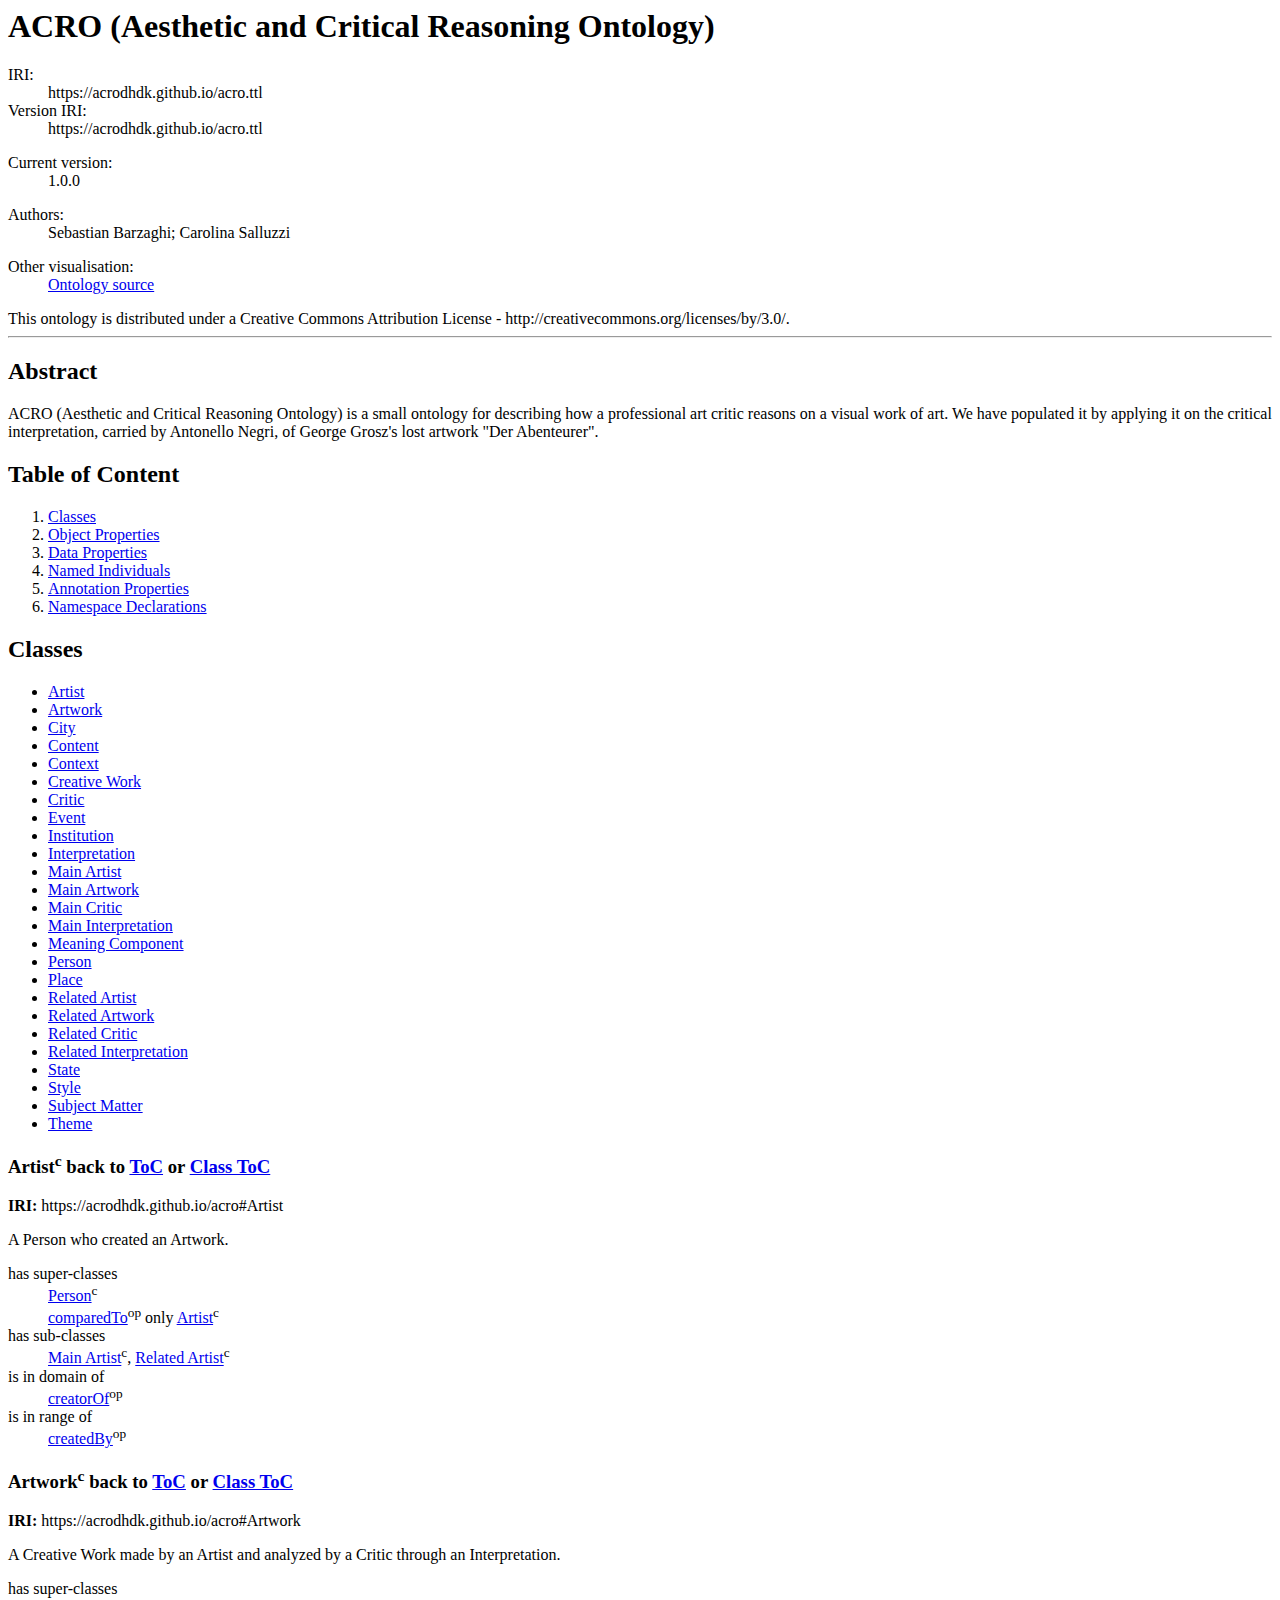
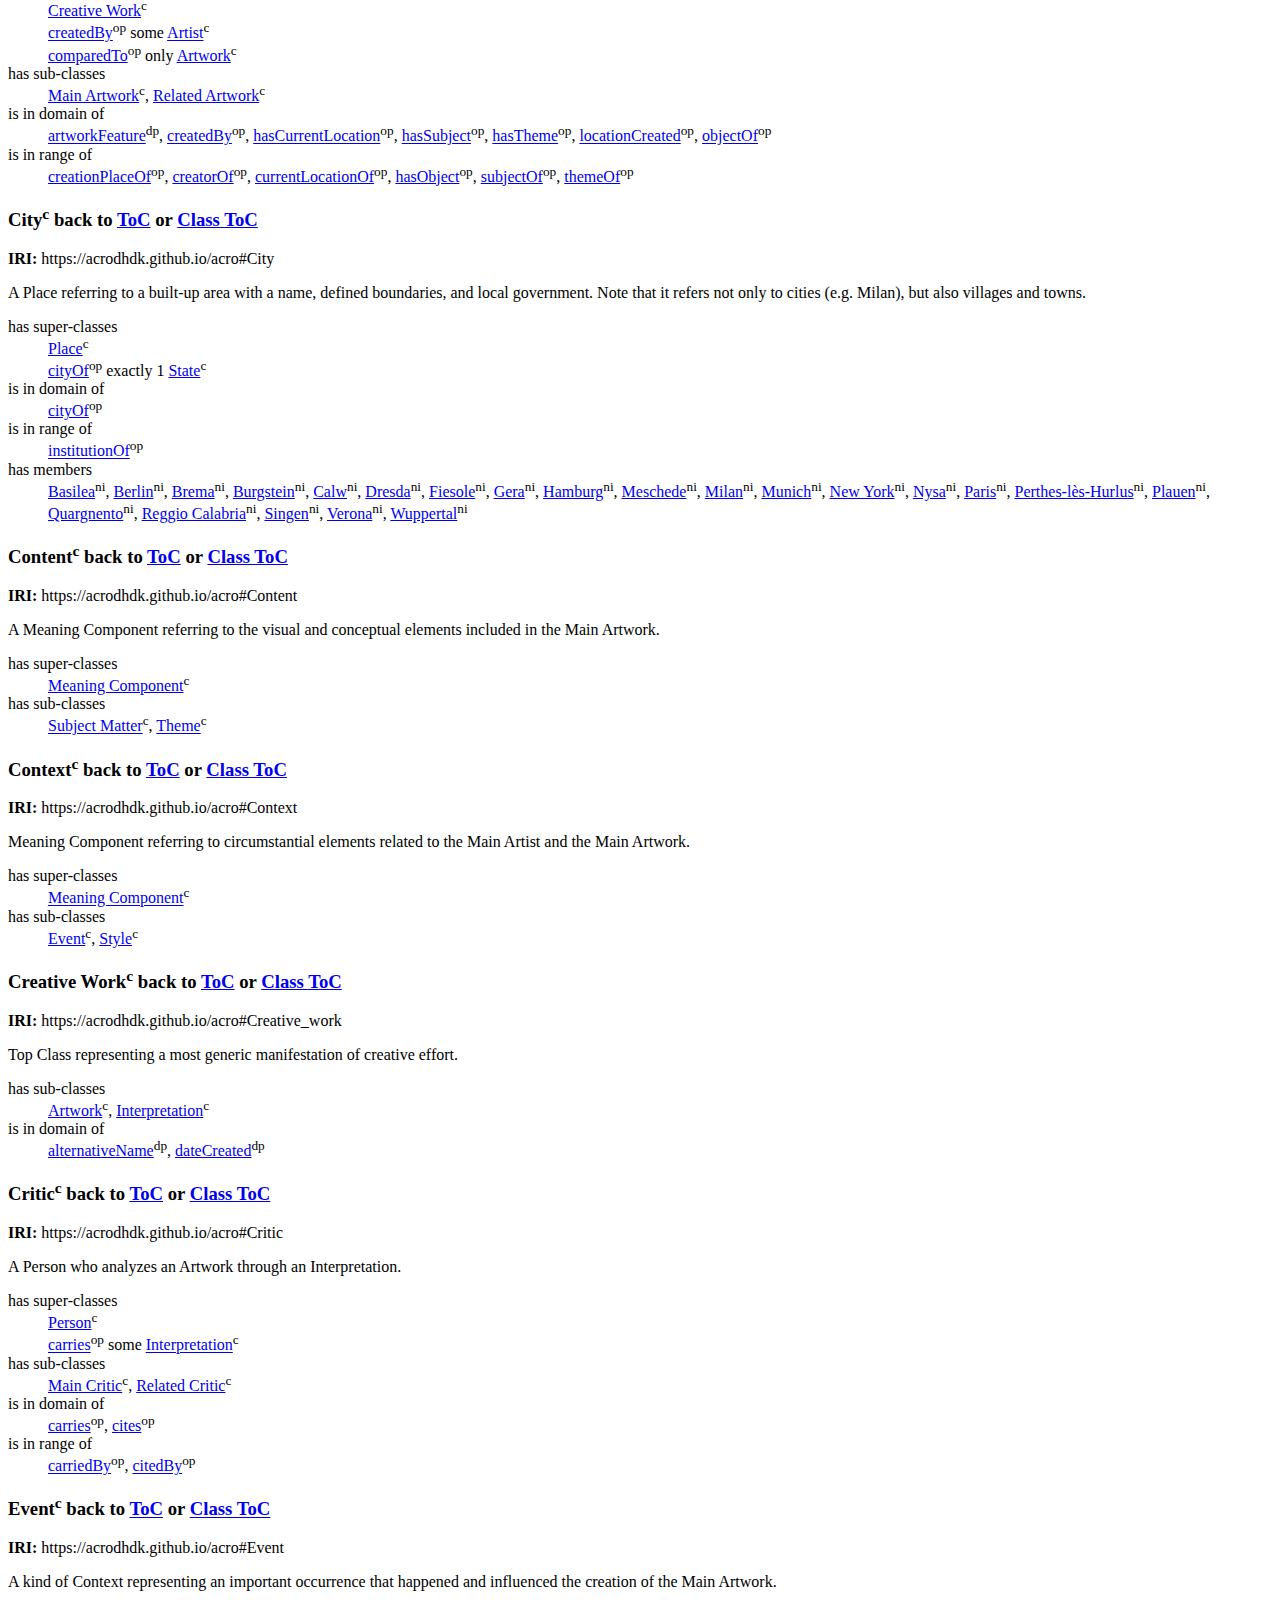
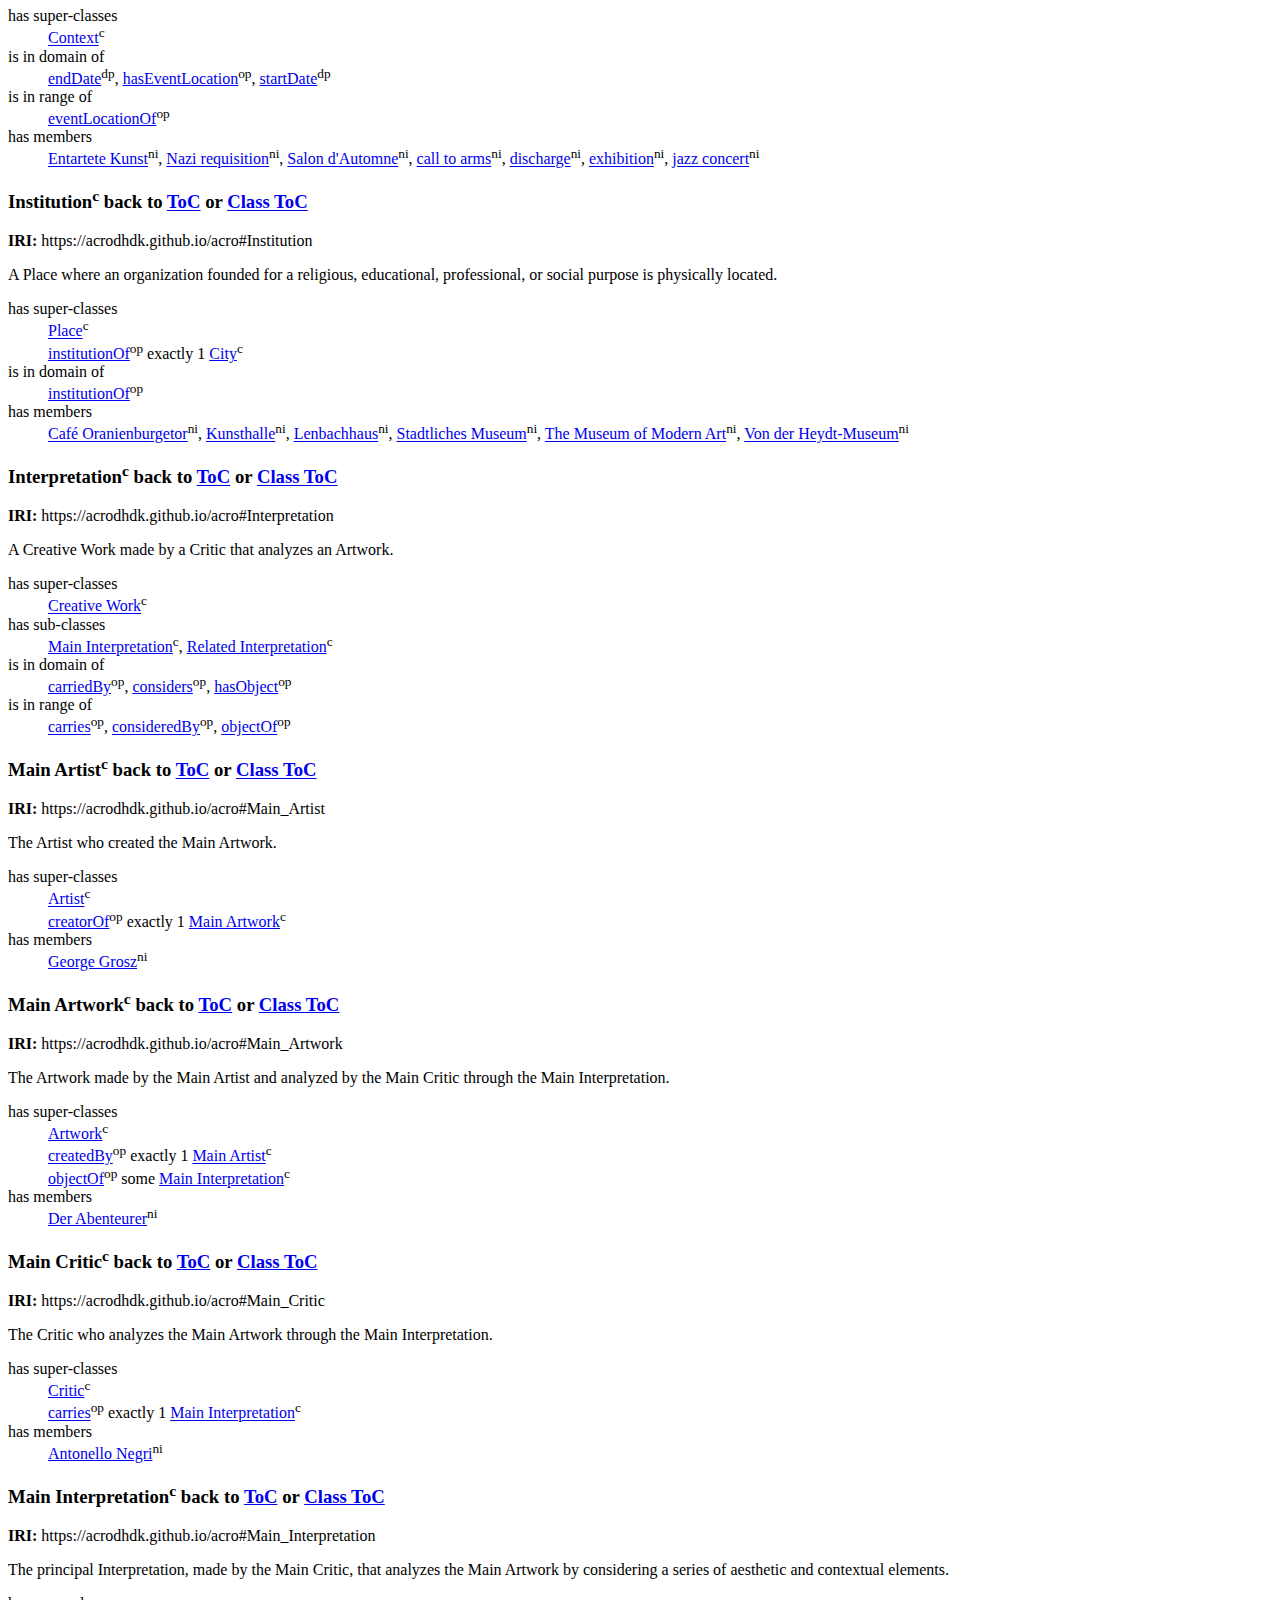
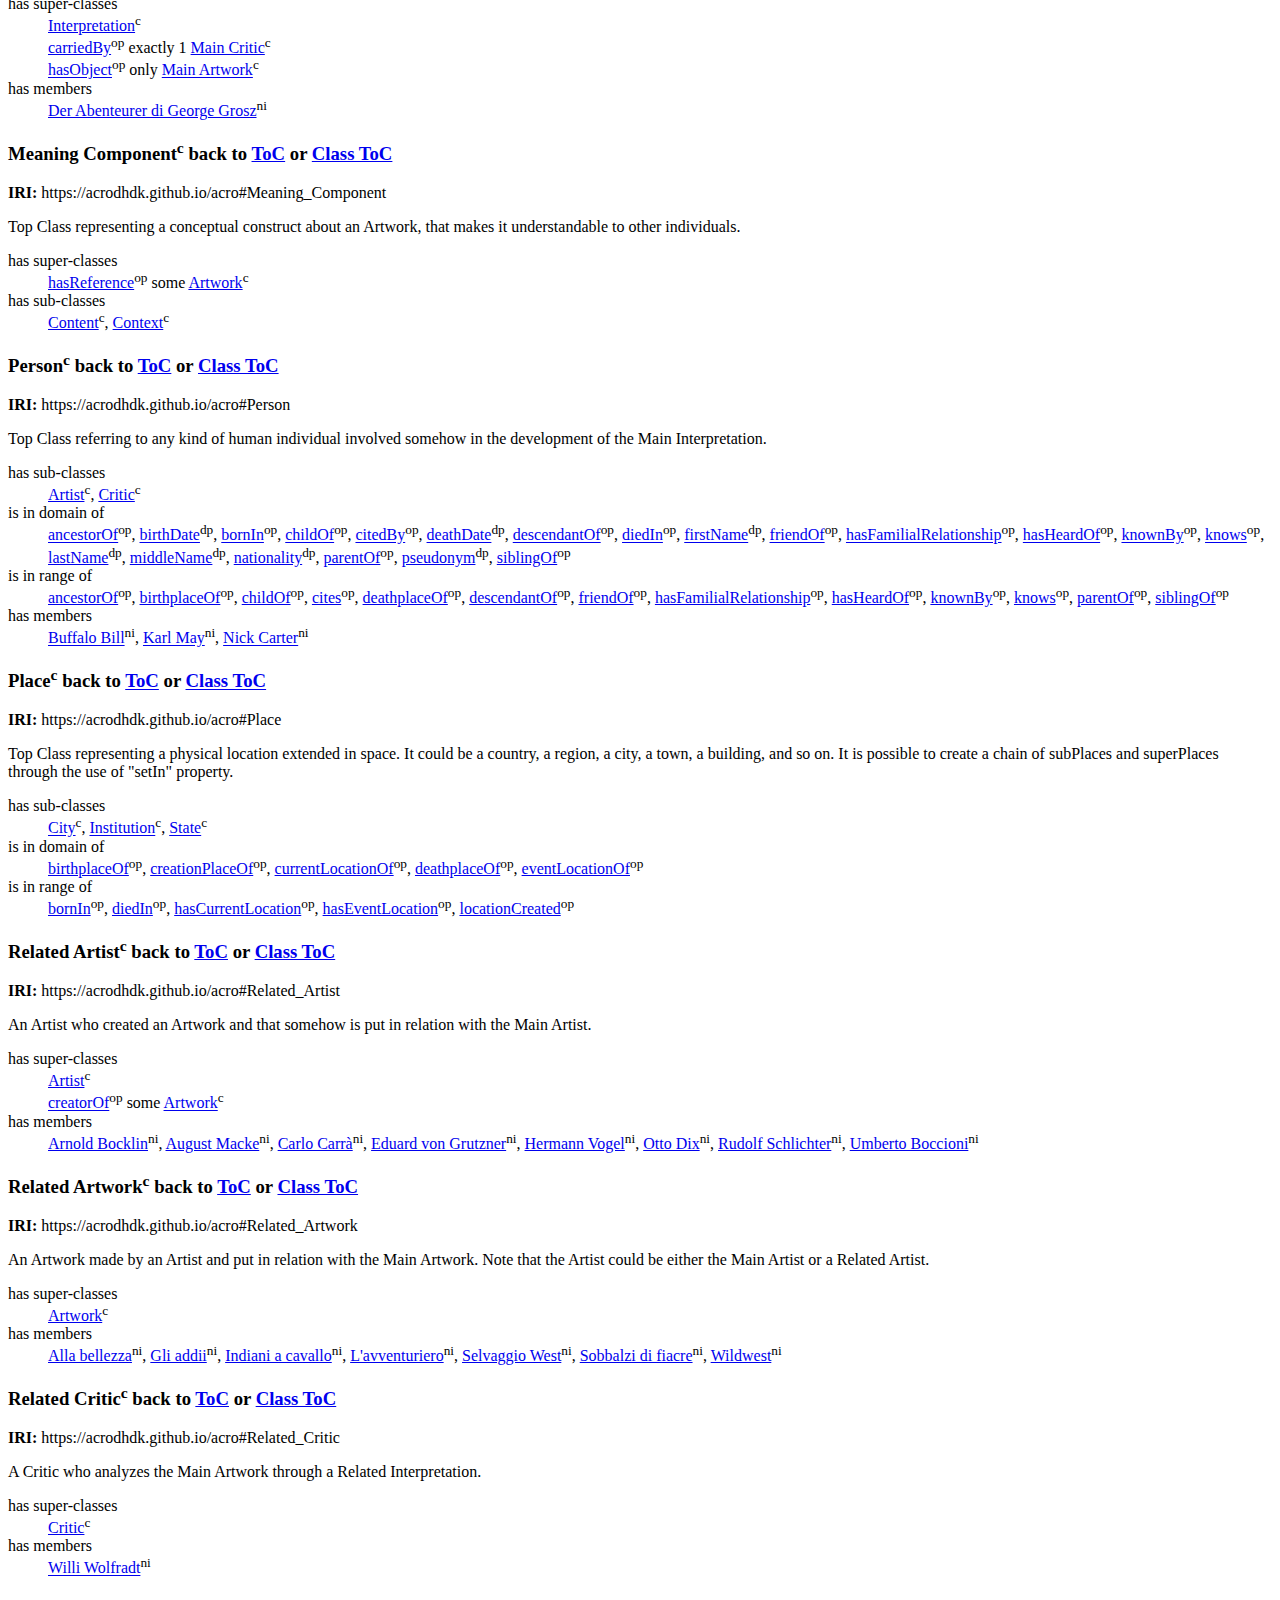
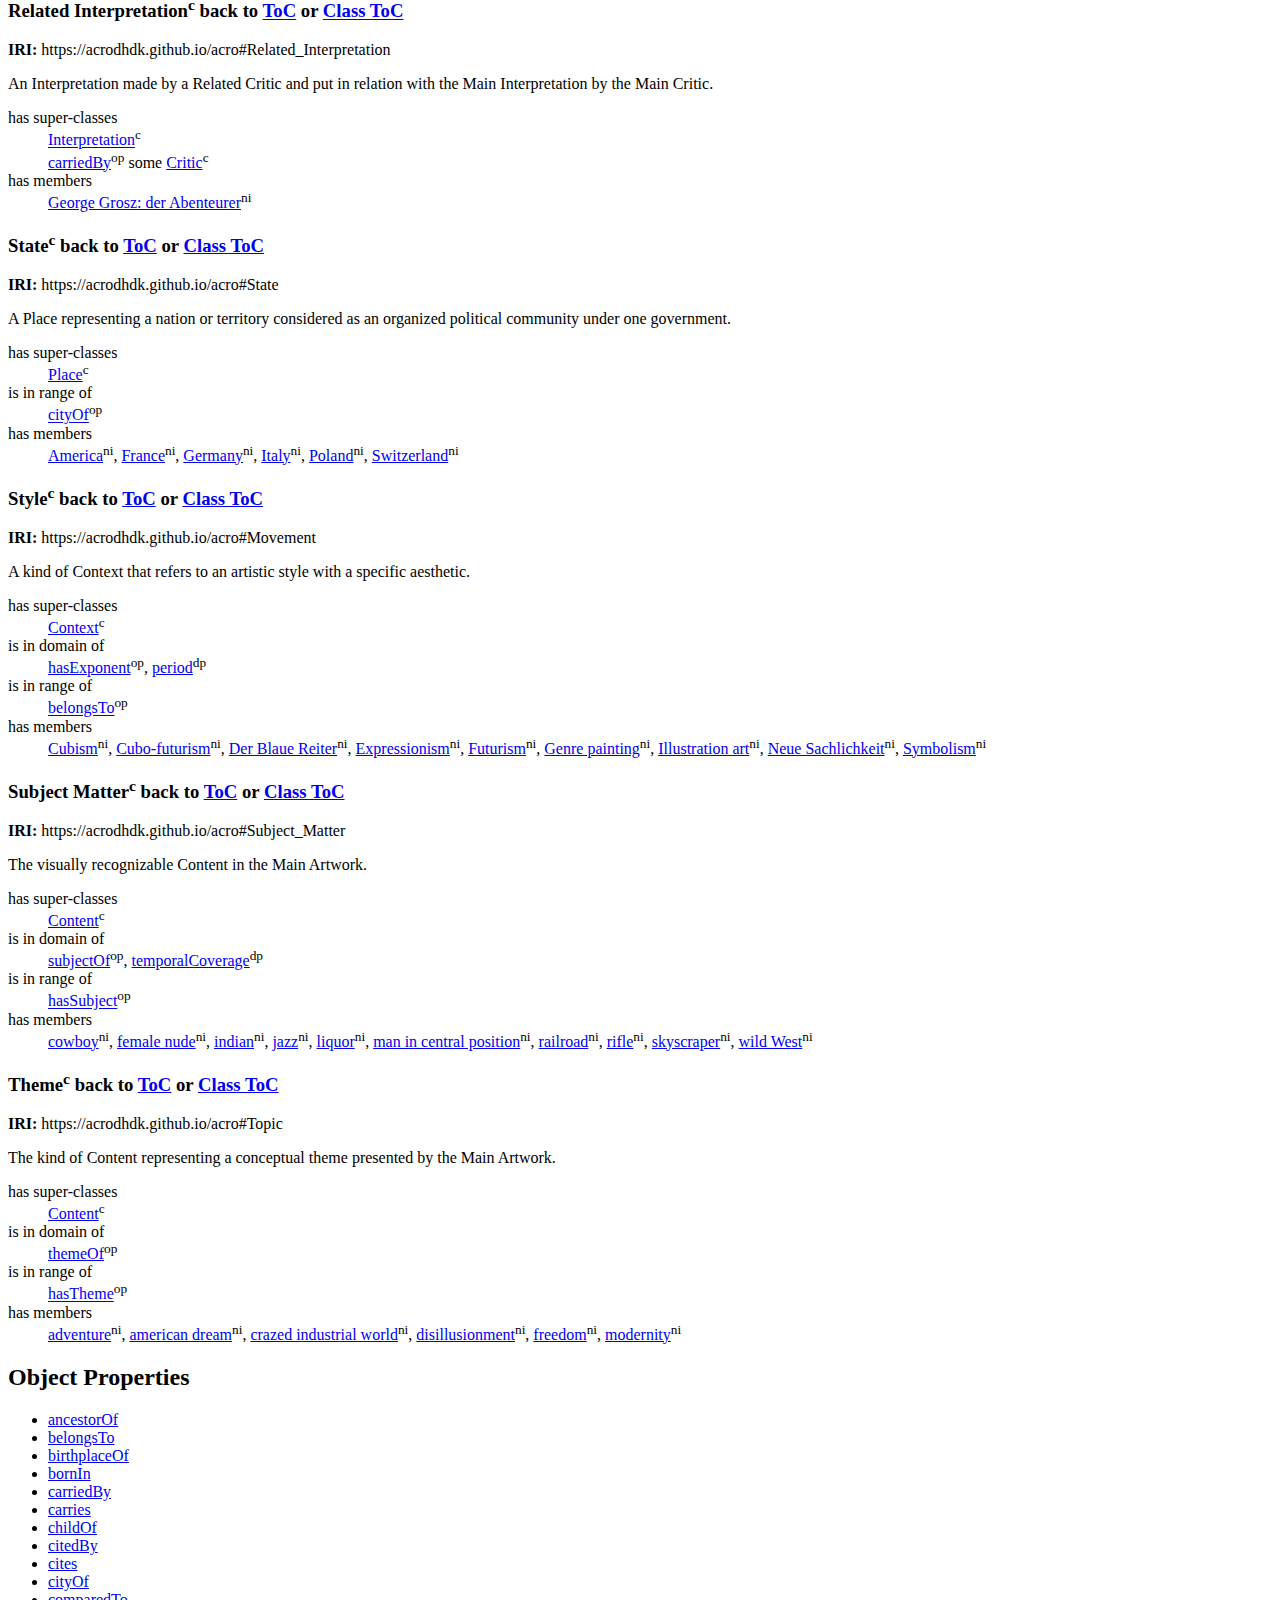
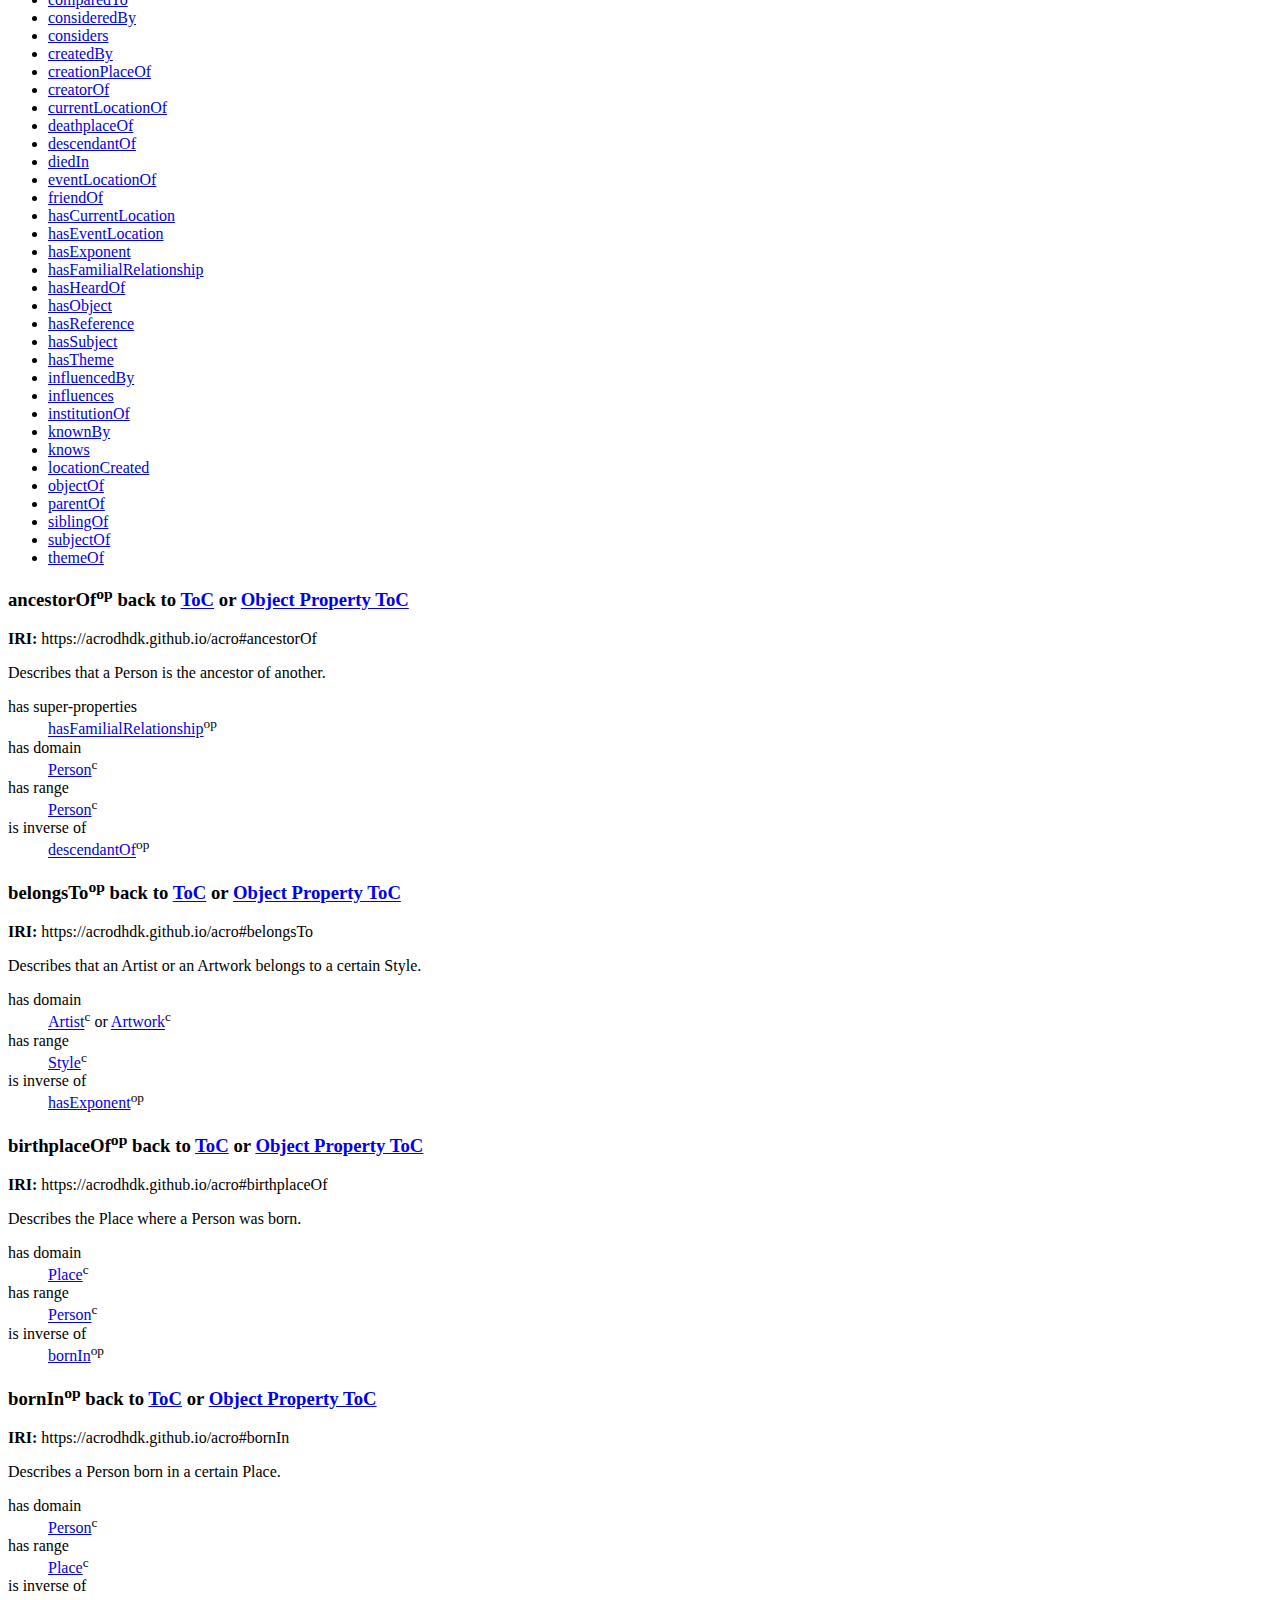
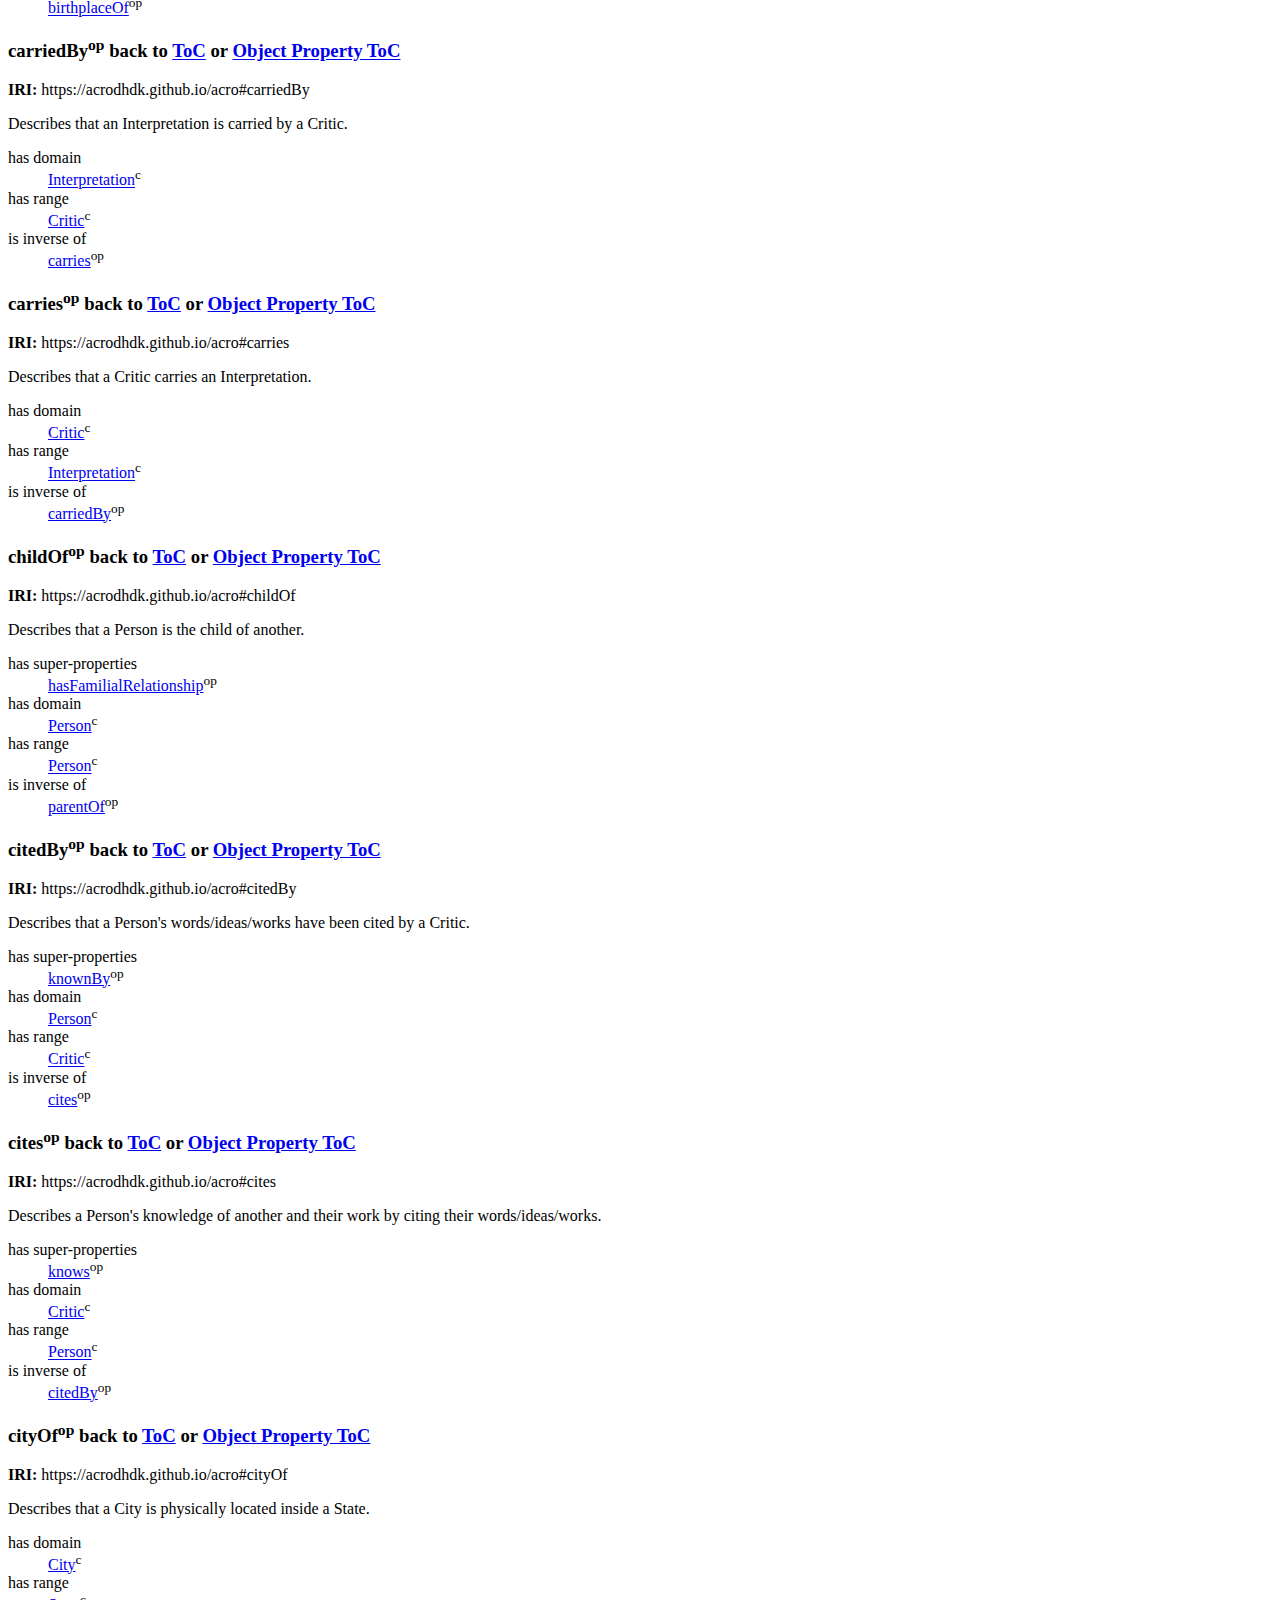
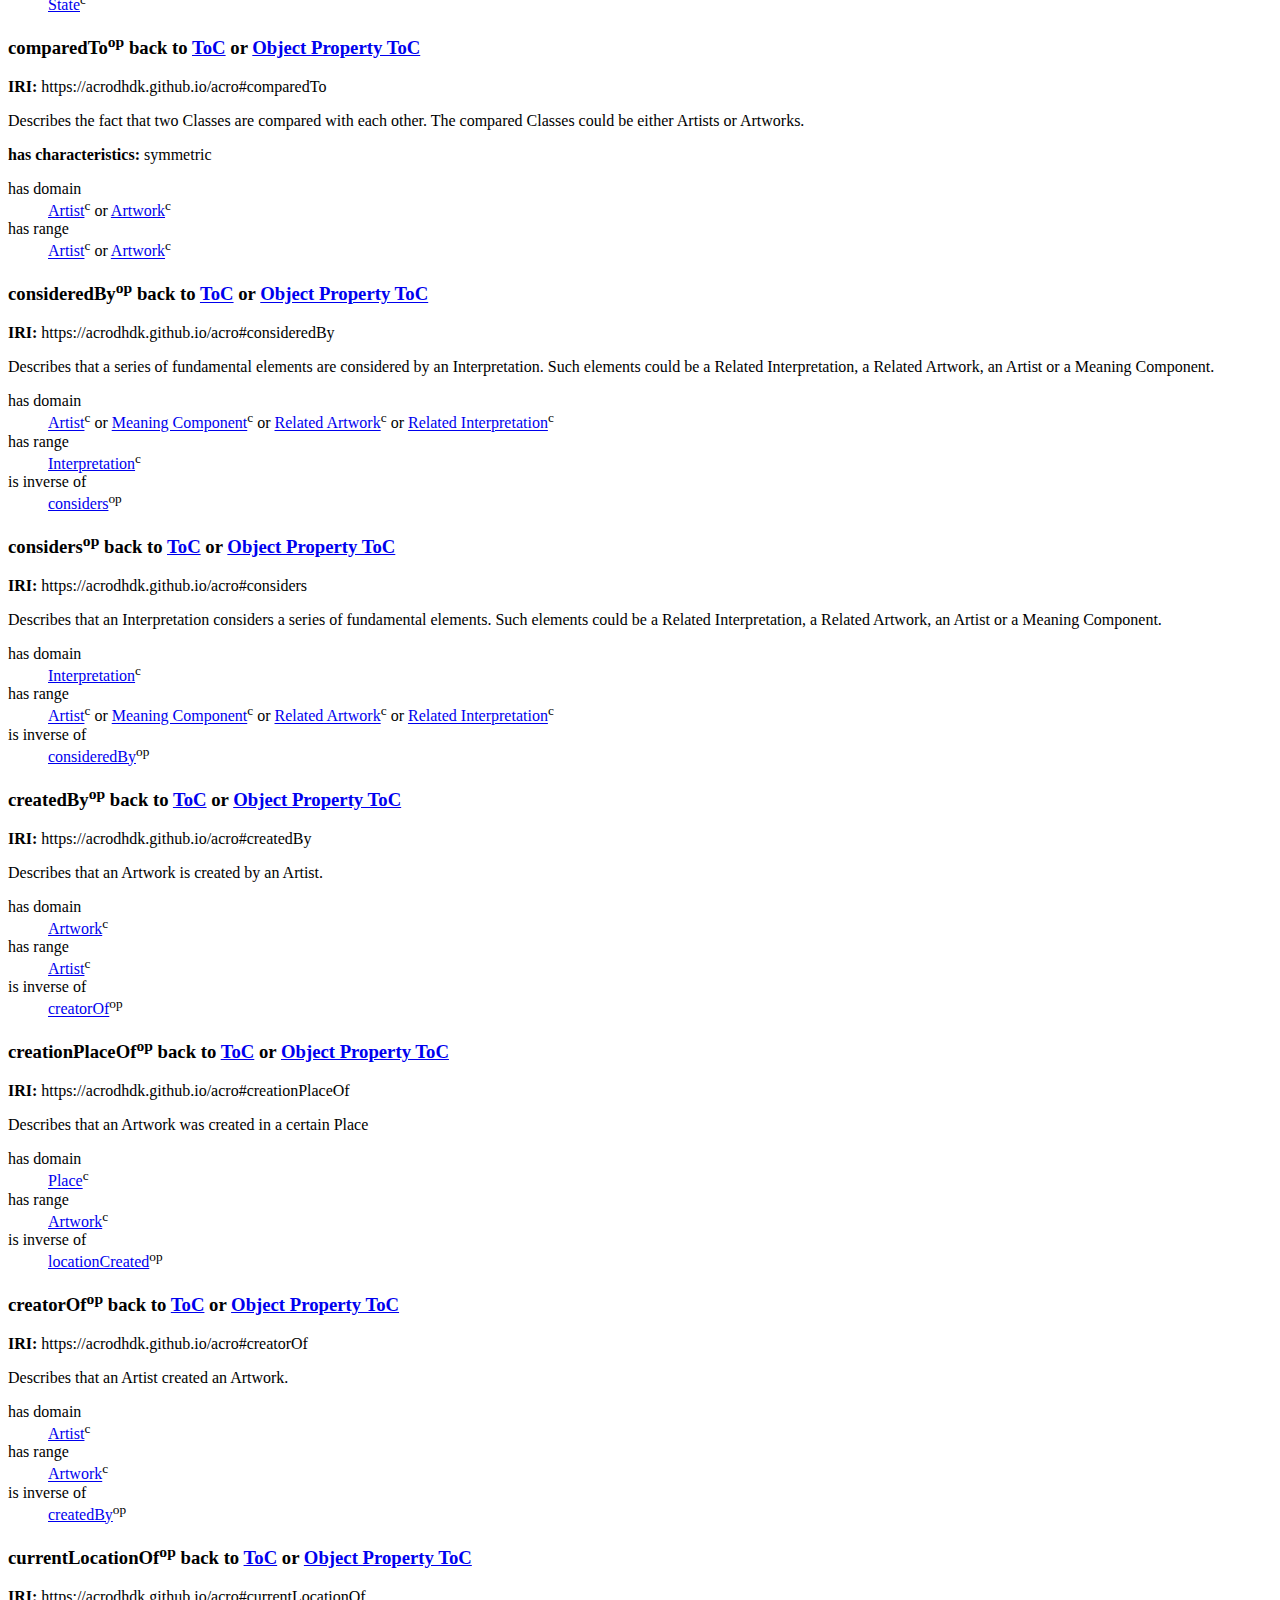
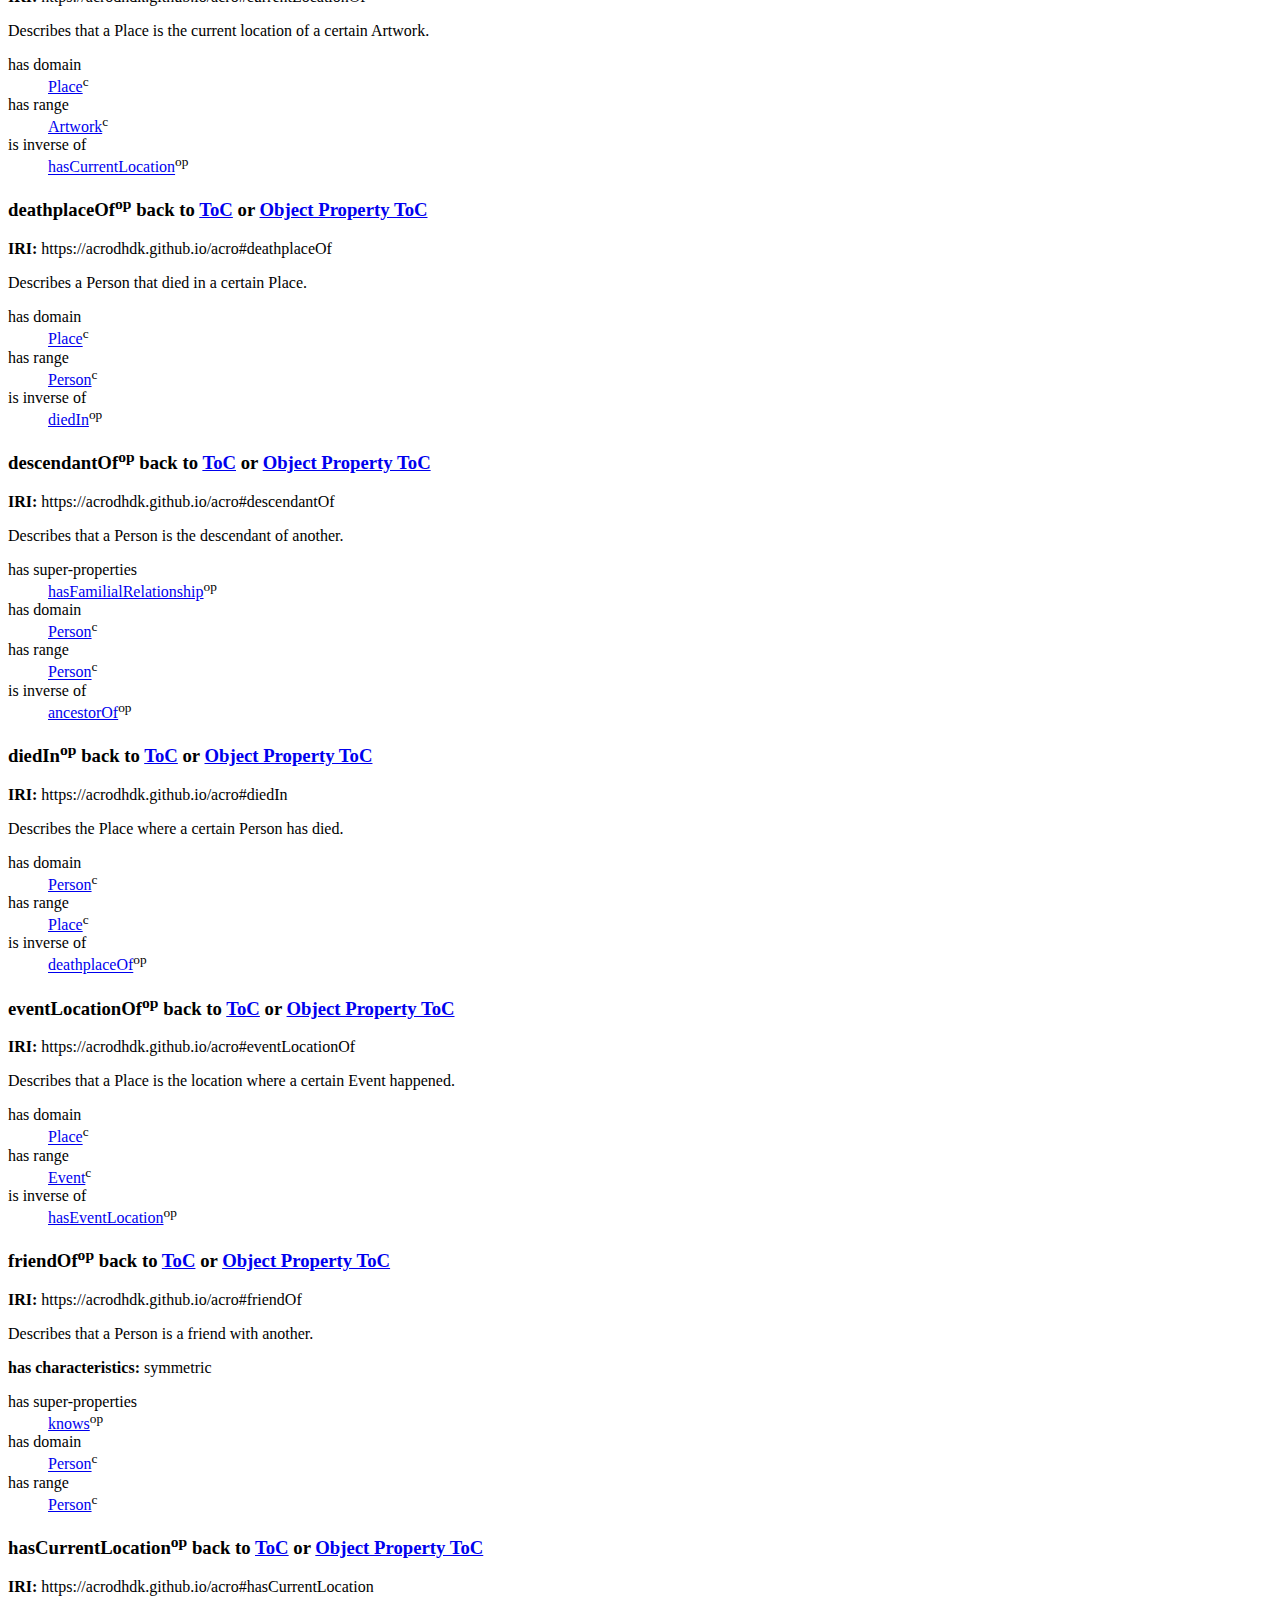
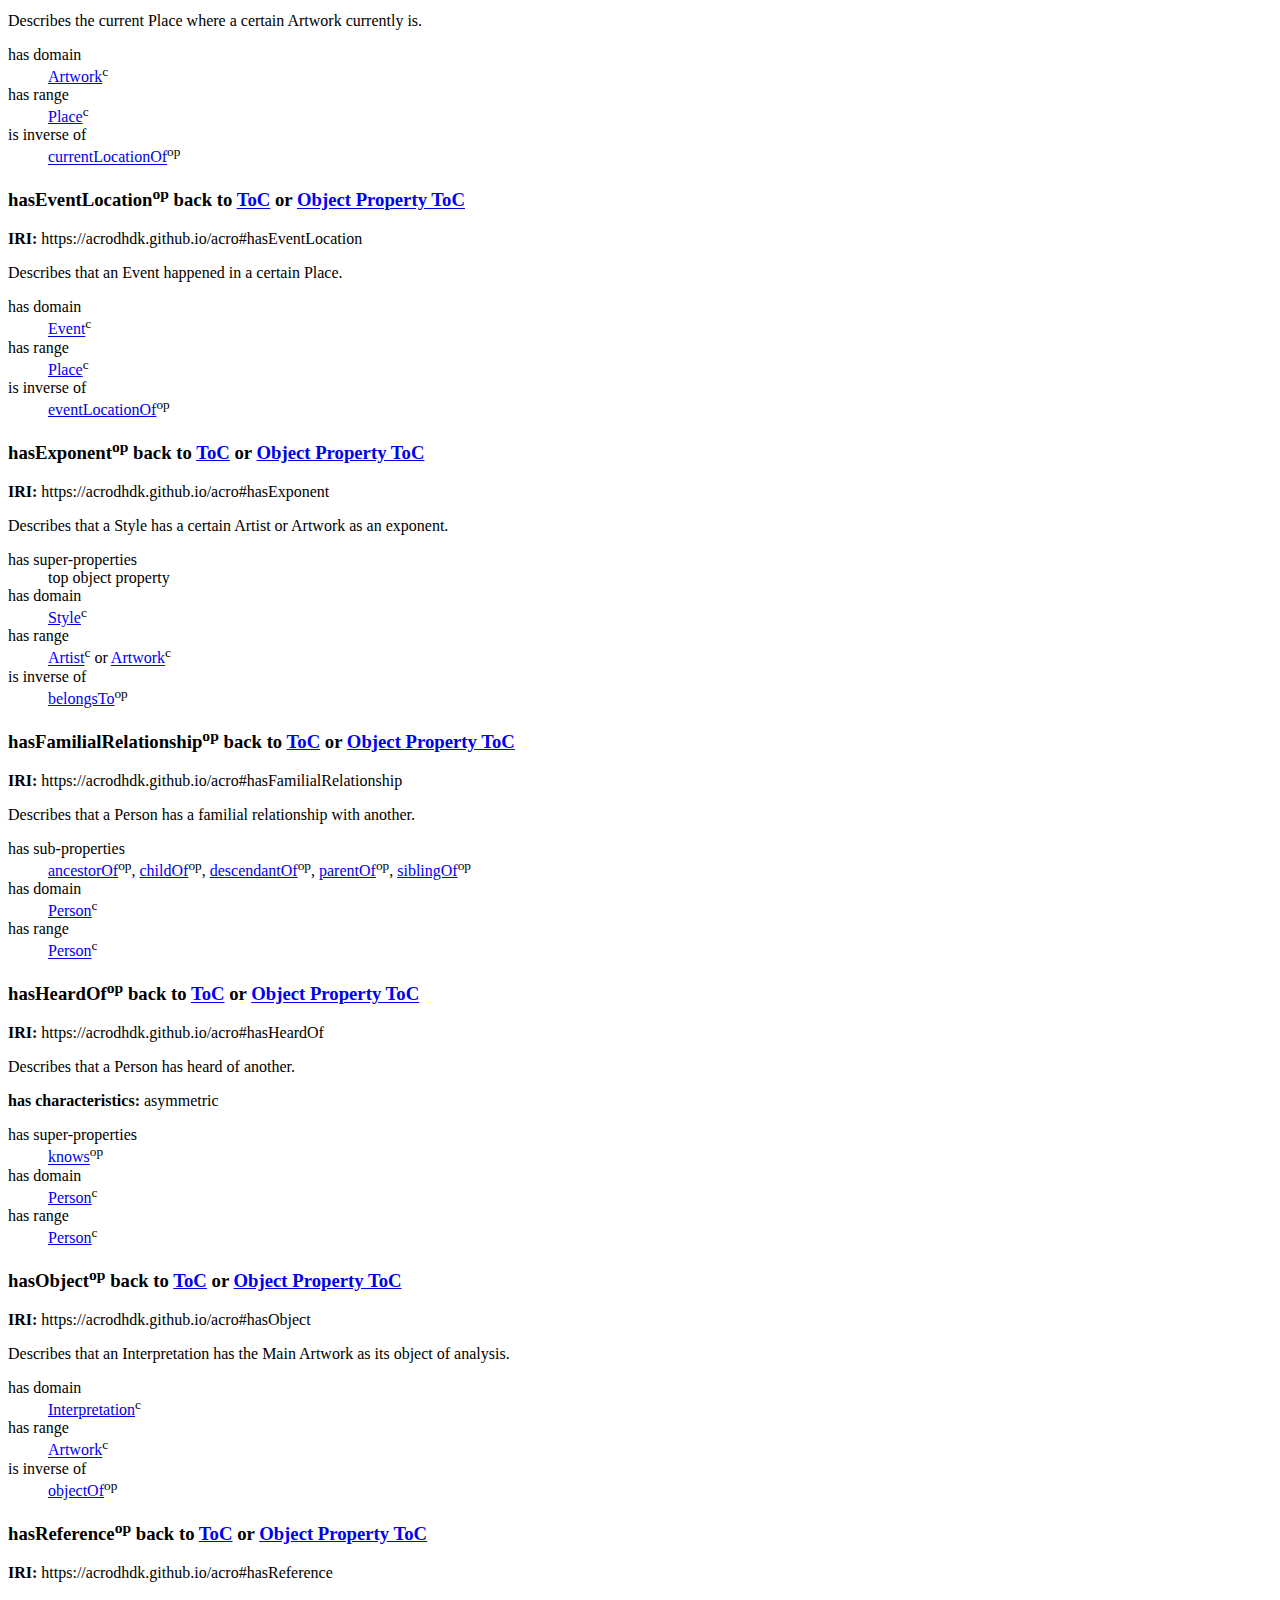
==== documentazione.html @ 492dc982 "Add files via upload" ====
<?xml version="1.0" encoding="UTF-8"?><html xmlns="http://www.w3.org/1999/xhtml"><head><meta http-equiv="Content-Type" content="text/html; charset=UTF-8" /><title>ACRO (Aesthetic and Critical Reasoning Ontology)</title><title>ACRO (Aesthetic and Critical Reasoning Ontology)</title><link href="http://eelst.cs.unibo.it/apps/LODE/owl.css" rel="stylesheet" type="text/css" /><link href="http://eelst.cs.unibo.it/apps/LODE/Primer.css" rel="stylesheet" type="text/css" /><link href="http://eelst.cs.unibo.it/apps/LODE/rec.css" rel="stylesheet" type="text/css" /><link href="http://eelst.cs.unibo.it/apps/LODE/extra.css" rel="stylesheet" type="text/css" /><link rel="shortcut icon" href="http://eelst.cs.unibo.it/apps/LODE/favicon.ico" /><script src="http://eelst.cs.unibo.it/apps/LODE/jquery.js"></script><script src="http://eelst.cs.unibo.it/apps/LODE/jquery.scrollTo.js"></script><script src="http://eelst.cs.unibo.it/apps/LODE/marked.min.js"></script><script>
                $(document).ready(
                    function () {
                    	jQuery(".markdown").each(function(el){
							jQuery(this).after(marked(jQuery(this).text())).remove()});
                        var list = $('a[name="http://www.essepuntato.it/static/tmp/0"]');
                        if (list.size() != 0) {
                        	var element = list.first();
                        	$.scrollTo(element);
                        }
                    });
        </script></head><body><div class="head"><h1>ACRO (Aesthetic and Critical Reasoning Ontology)</h1><dl><dt>IRI:</dt><dd>https://acrodhdk.github.io/acro.ttl</dd><dt>Version IRI:</dt><dd>https://acrodhdk.github.io/acro.ttl</dd></dl><dl><dt>Current version:</dt><dd>1.0.0</dd></dl><dl><dt>Authors:</dt><dd>Sebastian Barzaghi; 

Carolina Salluzzi</dd></dl><dl><dt>Other visualisation:</dt><dd><a href="http://eelst.cs.unibo.it/apps/LODE/source?url=http://www.essepuntato.it/static/tmp/0">Ontology source</a></dd></dl><div class="copyright"><span class="markdown">This ontology is distributed under a Creative Commons Attribution License - http://creativecommons.org/licenses/by/3.0/.</span></div></div><hr /><h2>Abstract</h2><span class="markdown">ACRO (Aesthetic and Critical Reasoning Ontology) is a small ontology for describing how a professional art critic reasons on a visual work of art. We have populated it by applying it on the critical interpretation, carried by Antonello Negri, of George Grosz's lost artwork "Der Abenteurer".</span><div id="toc"><h2>Table of Content</h2><ol><li><a href="#classes">Classes</a></li><li><a href="#objectproperties">Object Properties</a></li><li><a href="#dataproperties">Data Properties</a></li><li><a href="#namedindividuals">Named Individuals</a></li><li><a href="#annotationproperties">Annotation Properties</a></li><li><a href="#namespacedeclarations">Namespace Declarations</a></li></ol></div><div id="classes"><h2>Classes</h2><ul class="hlist"><li><a href="#d4e1686" title="https://acrodhdk.github.io/acro#Artist">Artist</a></li><li><a href="#d4e1709" title="https://acrodhdk.github.io/acro#Artwork">Artwork</a></li><li><a href="#d4e1743" title="https://acrodhdk.github.io/acro#City">City</a></li><li><a href="#d4e1769" title="https://acrodhdk.github.io/acro#Content">Content</a></li><li><a href="#d4e1782" title="https://acrodhdk.github.io/acro#Context">Context</a></li><li><a href="#d4e1796" title="https://acrodhdk.github.io/acro#Creative_work">Creative Work</a></li><li><a href="#d4e1807" title="https://acrodhdk.github.io/acro#Critic">Critic</a></li><li><a href="#d4e1830" title="https://acrodhdk.github.io/acro#Event">Event</a></li><li><a href="#d4e1844" title="https://acrodhdk.github.io/acro#Institution">Institution</a></li><li><a href="#d4e1870" title="https://acrodhdk.github.io/acro#Interpretation">Interpretation</a></li><li><a href="#d4e1883" title="https://acrodhdk.github.io/acro#Main_Artist">Main Artist</a></li><li><a href="#d4e1910" title="https://acrodhdk.github.io/acro#Main_Artwork">Main Artwork</a></li><li><a href="#d4e1946" title="https://acrodhdk.github.io/acro#Main_Critic">Main Critic</a></li><li><a href="#d4e1972" title="https://acrodhdk.github.io/acro#Main_Interpretation">Main Interpretation</a></li><li><a href="#d4e2009" title="https://acrodhdk.github.io/acro#Meaning_Component">Meaning Component</a></li><li><a href="#d4e2043" title="https://acrodhdk.github.io/acro#Person">Person</a></li><li><a href="#d4e2055" title="https://acrodhdk.github.io/acro#Place">Place</a></li><li><a href="#d4e2066" title="https://acrodhdk.github.io/acro#Related_Artist">Related Artist</a></li><li><a href="#d4e2089" title="https://acrodhdk.github.io/acro#Related_Artwork">Related Artwork</a></li><li><a href="#d4e2103" title="https://acrodhdk.github.io/acro#Related_Critic">Related Critic</a></li><li><a href="#d4e2116" title="https://acrodhdk.github.io/acro#Related_Interpretation">Related Interpretation</a></li><li><a href="#d4e2139" title="https://acrodhdk.github.io/acro#State">State</a></li><li><a href="#d4e2030" title="https://acrodhdk.github.io/acro#Movement">Style</a></li><li><a href="#d4e2153" title="https://acrodhdk.github.io/acro#Subject_Matter">Subject Matter</a></li><li><a href="#d4e2166" title="https://acrodhdk.github.io/acro#Topic">Theme</a></li></ul><div id="d4e1686" class="entity"><a name="https://acrodhdk.github.io/acro#Artist"></a><h3>Artist<sup title="class" class="type-c">c</sup><span class="backlink"> back to <a href="#toc">ToC</a> or <a href="#classes">Class ToC</a></span></h3><p><strong>IRI:</strong> https://acrodhdk.github.io/acro#Artist</p><div class="comment"><span class="markdown">A Person who created an Artwork.</span></div><dl class="description"><dt>has super-classes</dt><dd><a href="#d4e2043" title="https://acrodhdk.github.io/acro#Person">Person</a><sup title="class" class="type-c">c</sup></dd><dd><a href="#d4e565" title="https://acrodhdk.github.io/acro#comparedTo">comparedTo</a><sup title="object property" class="type-op">op</sup> <span class="logic">only</span> <a href="#d4e1686" title="https://acrodhdk.github.io/acro#Artist">Artist</a><sup title="class" class="type-c">c</sup></dd><dt>has sub-classes</dt><dd><a href="#d4e1883" title="https://acrodhdk.github.io/acro#Main_Artist">Main Artist</a><sup title="class" class="type-c">c</sup>, <a href="#d4e2066" title="https://acrodhdk.github.io/acro#Related_Artist">Related Artist</a><sup title="class" class="type-c">c</sup></dd><dt>is in domain of</dt><dd><a href="#d4e702" title="https://acrodhdk.github.io/acro#creatorOf">creatorOf</a><sup title="object property" class="type-op">op</sup></dd><dt>is in range of</dt><dd><a href="#d4e667" title="https://acrodhdk.github.io/acro#createdBy">createdBy</a><sup title="object property" class="type-op">op</sup></dd></dl></div><div id="d4e1709" class="entity"><a name="https://acrodhdk.github.io/acro#Artwork"></a><h3>Artwork<sup title="class" class="type-c">c</sup><span class="backlink"> back to <a href="#toc">ToC</a> or <a href="#classes">Class ToC</a></span></h3><p><strong>IRI:</strong> https://acrodhdk.github.io/acro#Artwork</p><div class="comment"><span class="markdown">A Creative Work made by an Artist and analyzed by a Critic through an Interpretation.</span></div><dl class="description"><dt>has super-classes</dt><dd><a href="#d4e1796" title="https://acrodhdk.github.io/acro#Creative_work">Creative Work</a><sup title="class" class="type-c">c</sup></dd><dd><a href="#d4e667" title="https://acrodhdk.github.io/acro#createdBy">createdBy</a><sup title="object property" class="type-op">op</sup> <span class="logic">some</span> <a href="#d4e1686" title="https://acrodhdk.github.io/acro#Artist">Artist</a><sup title="class" class="type-c">c</sup></dd><dd><a href="#d4e565" title="https://acrodhdk.github.io/acro#comparedTo">comparedTo</a><sup title="object property" class="type-op">op</sup> <span class="logic">only</span> <a href="#d4e1709" title="https://acrodhdk.github.io/acro#Artwork">Artwork</a><sup title="class" class="type-c">c</sup></dd><dt>has sub-classes</dt><dd><a href="#d4e1910" title="https://acrodhdk.github.io/acro#Main_Artwork">Main Artwork</a><sup title="class" class="type-c">c</sup>, <a href="#d4e2089" title="https://acrodhdk.github.io/acro#Related_Artwork">Related Artwork</a><sup title="class" class="type-c">c</sup></dd><dt>is in domain of</dt><dd><a href="#d4e1252" title="https://acrodhdk.github.io/acro#artworkFeature">artworkFeature</a><sup title="data property" class="type-dp">dp</sup>, <a href="#d4e667" title="https://acrodhdk.github.io/acro#createdBy">createdBy</a><sup title="object property" class="type-op">op</sup>, <a href="#d4e822" title="https://acrodhdk.github.io/acro#hasCurrentLocation">hasCurrentLocation</a><sup title="object property" class="type-op">op</sup>, <a href="#d4e977" title="https://acrodhdk.github.io/acro#hasSubject">hasSubject</a><sup title="object property" class="type-op">op</sup>, <a href="#d4e995" title="https://acrodhdk.github.io/acro#hasTheme">hasTheme</a><sup title="object property" class="type-op">op</sup>, <a href="#d4e1121" title="https://acrodhdk.github.io/acro#locationCreated">locationCreated</a><sup title="object property" class="type-op">op</sup>, <a href="#d4e1136" title="https://acrodhdk.github.io/acro#objectOf">objectOf</a><sup title="object property" class="type-op">op</sup></dd><dt>is in range of</dt><dd><a href="#d4e684" title="https://acrodhdk.github.io/acro#creationPlaceOf">creationPlaceOf</a><sup title="object property" class="type-op">op</sup>, <a href="#d4e702" title="https://acrodhdk.github.io/acro#creatorOf">creatorOf</a><sup title="object property" class="type-op">op</sup>, <a href="#d4e717" title="https://acrodhdk.github.io/acro#currentLocationOf">currentLocationOf</a><sup title="object property" class="type-op">op</sup>, <a href="#d4e917" title="https://acrodhdk.github.io/acro#hasObject">hasObject</a><sup title="object property" class="type-op">op</sup>, <a href="#d4e1189" title="https://acrodhdk.github.io/acro#subjectOf">subjectOf</a><sup title="object property" class="type-op">op</sup>, <a href="#d4e1204" title="https://acrodhdk.github.io/acro#themeOf">themeOf</a><sup title="object property" class="type-op">op</sup></dd></dl></div><div id="d4e1743" class="entity"><a name="https://acrodhdk.github.io/acro#City"></a><h3>City<sup title="class" class="type-c">c</sup><span class="backlink"> back to <a href="#toc">ToC</a> or <a href="#classes">Class ToC</a></span></h3><p><strong>IRI:</strong> https://acrodhdk.github.io/acro#City</p><div class="comment"><span class="markdown">A Place referring to a built-up area with a name, defined boundaries, and local government. Note that it refers not only to cities (e.g. Milan), but also villages and towns.</span></div><dl class="description"><dt>has super-classes</dt><dd><a href="#d4e2055" title="https://acrodhdk.github.io/acro#Place">Place</a><sup title="class" class="type-c">c</sup></dd><dd><a href="#d4e550" title="https://acrodhdk.github.io/acro#cityOf">cityOf</a><sup title="object property" class="type-op">op</sup> <span class="logic">exactly</span> 1 <a href="#d4e2139" title="https://acrodhdk.github.io/acro#State">State</a><sup title="class" class="type-c">c</sup></dd><dt>is in domain of</dt><dd><a href="#d4e550" title="https://acrodhdk.github.io/acro#cityOf">cityOf</a><sup title="object property" class="type-op">op</sup></dd><dt>is in range of</dt><dd><a href="#d4e1071" title="https://acrodhdk.github.io/acro#institutionOf">institutionOf</a><sup title="object property" class="type-op">op</sup></dd><dt>has members</dt><dd><a href="#d4e2371" title="https://acrodhdk.github.io/acro#Basilea">Basilea</a><sup title="named individual" class="type-ni">ni</sup>, <a href="#d4e2385" title="https://acrodhdk.github.io/acro#Berlin">Berlin</a><sup title="named individual" class="type-ni">ni</sup>, <a href="#d4e2413" title="https://acrodhdk.github.io/acro#Brema">Brema</a><sup title="named individual" class="type-ni">ni</sup>, <a href="#d4e2437" title="https://acrodhdk.github.io/acro#Burgstein">Burgstein</a><sup title="named individual" class="type-ni">ni</sup>, <a href="#d4e2464" title="https://acrodhdk.github.io/acro#Calw">Calw</a><sup title="named individual" class="type-ni">ni</sup>, <a href="#d4e2771" title="https://acrodhdk.github.io/acro#Dresda">Dresda</a><sup title="named individual" class="type-ni">ni</sup>, <a href="#d4e2866" title="https://acrodhdk.github.io/acro#Fiesole">Fiesole</a><sup title="named individual" class="type-ni">ni</sup>, <a href="#d4e3049" title="https://acrodhdk.github.io/acro#Gera">Gera</a><sup title="named individual" class="type-ni">ni</sup>, <a href="#d4e3100" title="https://acrodhdk.github.io/acro#Hamburg">Hamburg</a><sup title="named individual" class="type-ni">ni</sup>, <a href="#d4e3267" title="https://acrodhdk.github.io/acro#Meschede">Meschede</a><sup title="named individual" class="type-ni">ni</sup>, <a href="#d4e3282" title="https://acrodhdk.github.io/acro#Milan">Milan</a><sup title="named individual" class="type-ni">ni</sup>, <a href="#d4e3298" title="https://acrodhdk.github.io/acro#Munich">Munich</a><sup title="named individual" class="type-ni">ni</sup>, <a href="#d4e3348" title="https://acrodhdk.github.io/acro#New_York">New York</a><sup title="named individual" class="type-ni">ni</sup>, <a href="#d4e3373" title="https://acrodhdk.github.io/acro#Nysa">Nysa</a><sup title="named individual" class="type-ni">ni</sup>, <a href="#d4e3429" title="https://acrodhdk.github.io/acro#Paris">Paris</a><sup title="named individual" class="type-ni">ni</sup>, <a href="#d4e3442" title="https://acrodhdk.github.io/acro#Perthes-lès-Hurlus">Perthes-lès-Hurlus</a><sup title="named individual" class="type-ni">ni</sup>, <a href="#d4e3456" title="https://acrodhdk.github.io/acro#Plauen">Plauen</a><sup title="named individual" class="type-ni">ni</sup>, <a href="#d4e3481" title="https://acrodhdk.github.io/acro#Quargnento">Quargnento</a><sup title="named individual" class="type-ni">ni</sup>, <a href="#d4e3495" title="https://acrodhdk.github.io/acro#Reggio_Calabria">Reggio Calabria</a><sup title="named individual" class="type-ni">ni</sup>, <a href="#d4e3593" title="https://acrodhdk.github.io/acro#Singen">Singen</a><sup title="named individual" class="type-ni">ni</sup>, <a href="#d4e3732" title="https://acrodhdk.github.io/acro#Verona">Verona</a><sup title="named individual" class="type-ni">ni</sup>, <a href="#d4e3857" title="https://acrodhdk.github.io/acro#Wuppertal">Wuppertal</a><sup title="named individual" class="type-ni">ni</sup></dd></dl></div><div id="d4e1769" class="entity"><a name="https://acrodhdk.github.io/acro#Content"></a><h3>Content<sup title="class" class="type-c">c</sup><span class="backlink"> back to <a href="#toc">ToC</a> or <a href="#classes">Class ToC</a></span></h3><p><strong>IRI:</strong> https://acrodhdk.github.io/acro#Content</p><div class="comment"><span class="markdown">A Meaning Component referring to the visual and conceptual elements included in the Main Artwork.</span></div><dl class="description"><dt>has super-classes</dt><dd><a href="#d4e2009" title="https://acrodhdk.github.io/acro#Meaning_Component">Meaning Component</a><sup title="class" class="type-c">c</sup></dd><dt>has sub-classes</dt><dd><a href="#d4e2153" title="https://acrodhdk.github.io/acro#Subject_Matter">Subject Matter</a><sup title="class" class="type-c">c</sup>, <a href="#d4e2166" title="https://acrodhdk.github.io/acro#Topic">Theme</a><sup title="class" class="type-c">c</sup></dd></dl></div><div id="d4e1782" class="entity"><a name="https://acrodhdk.github.io/acro#Context"></a><h3>Context<sup title="class" class="type-c">c</sup><span class="backlink"> back to <a href="#toc">ToC</a> or <a href="#classes">Class ToC</a></span></h3><p><strong>IRI:</strong> https://acrodhdk.github.io/acro#Context</p><div class="comment"><span class="markdown">Meaning Component referring to circumstantial elements related to the Main Artist and the Main Artwork.</span></div><dl class="description"><dt>has super-classes</dt><dd><a href="#d4e2009" title="https://acrodhdk.github.io/acro#Meaning_Component">Meaning Component</a><sup title="class" class="type-c">c</sup></dd><dt>has sub-classes</dt><dd><a href="#d4e1830" title="https://acrodhdk.github.io/acro#Event">Event</a><sup title="class" class="type-c">c</sup>, <a href="#d4e2030" title="https://acrodhdk.github.io/acro#Movement">Style</a><sup title="class" class="type-c">c</sup></dd></dl></div><div id="d4e1796" class="entity"><a name="https://acrodhdk.github.io/acro#Creative_work"></a><h3>Creative Work<sup title="class" class="type-c">c</sup><span class="backlink"> back to <a href="#toc">ToC</a> or <a href="#classes">Class ToC</a></span></h3><p><strong>IRI:</strong> https://acrodhdk.github.io/acro#Creative_work</p><div class="comment"><span class="markdown">Top Class representing a most generic manifestation of creative effort.</span></div><dl class="description"><dt>has sub-classes</dt><dd><a href="#d4e1709" title="https://acrodhdk.github.io/acro#Artwork">Artwork</a><sup title="class" class="type-c">c</sup>, <a href="#d4e1870" title="https://acrodhdk.github.io/acro#Interpretation">Interpretation</a><sup title="class" class="type-c">c</sup></dd><dt>is in domain of</dt><dd><a href="#d4e1237" title="https://acrodhdk.github.io/acro#alternativeName">alternativeName</a><sup title="data property" class="type-dp">dp</sup>, <a href="#d4e1315" title="https://acrodhdk.github.io/acro#dateCreated">dateCreated</a><sup title="data property" class="type-dp">dp</sup></dd></dl></div><div id="d4e1807" class="entity"><a name="https://acrodhdk.github.io/acro#Critic"></a><h3>Critic<sup title="class" class="type-c">c</sup><span class="backlink"> back to <a href="#toc">ToC</a> or <a href="#classes">Class ToC</a></span></h3><p><strong>IRI:</strong> https://acrodhdk.github.io/acro#Critic</p><div class="comment"><span class="markdown">A Person who analyzes an Artwork through an Interpretation.</span></div><dl class="description"><dt>has super-classes</dt><dd><a href="#d4e2043" title="https://acrodhdk.github.io/acro#Person">Person</a><sup title="class" class="type-c">c</sup></dd><dd><a href="#d4e476" title="https://acrodhdk.github.io/acro#carries">carries</a><sup title="object property" class="type-op">op</sup> <span class="logic">some</span> <a href="#d4e1870" title="https://acrodhdk.github.io/acro#Interpretation">Interpretation</a><sup title="class" class="type-c">c</sup></dd><dt>has sub-classes</dt><dd><a href="#d4e1946" title="https://acrodhdk.github.io/acro#Main_Critic">Main Critic</a><sup title="class" class="type-c">c</sup>, <a href="#d4e2103" title="https://acrodhdk.github.io/acro#Related_Critic">Related Critic</a><sup title="class" class="type-c">c</sup></dd><dt>is in domain of</dt><dd><a href="#d4e476" title="https://acrodhdk.github.io/acro#carries">carries</a><sup title="object property" class="type-op">op</sup>, <a href="#d4e532" title="https://acrodhdk.github.io/acro#cites">cites</a><sup title="object property" class="type-op">op</sup></dd><dt>is in range of</dt><dd><a href="#d4e459" title="https://acrodhdk.github.io/acro#carriedBy">carriedBy</a><sup title="object property" class="type-op">op</sup>, <a href="#d4e512" title="https://acrodhdk.github.io/acro#citedBy">citedBy</a><sup title="object property" class="type-op">op</sup></dd></dl></div><div id="d4e1830" class="entity"><a name="https://acrodhdk.github.io/acro#Event"></a><h3>Event<sup title="class" class="type-c">c</sup><span class="backlink"> back to <a href="#toc">ToC</a> or <a href="#classes">Class ToC</a></span></h3><p><strong>IRI:</strong> https://acrodhdk.github.io/acro#Event</p><div class="comment"><span class="markdown">A kind of Context representing an important occurrence that happened and influenced the creation of the Main Artwork.</span></div><dl class="description"><dt>has super-classes</dt><dd><a href="#d4e1782" title="https://acrodhdk.github.io/acro#Context">Context</a><sup title="class" class="type-c">c</sup></dd><dt>is in domain of</dt><dd><a href="#d4e1374" title="https://acrodhdk.github.io/acro#endDate">endDate</a><sup title="data property" class="type-dp">dp</sup>, <a href="#d4e837" title="https://acrodhdk.github.io/acro#hasEventLocation">hasEventLocation</a><sup title="object property" class="type-op">op</sup>, <a href="#d4e1613" title="https://acrodhdk.github.io/acro#startDate">startDate</a><sup title="data property" class="type-dp">dp</sup></dd><dt>is in range of</dt><dd><a href="#d4e784" title="https://acrodhdk.github.io/acro#eventLocationOf">eventLocationOf</a><sup title="object property" class="type-op">op</sup></dd><dt>has members</dt><dd><a href="#d4e2827" title="https://acrodhdk.github.io/acro#Entartete_Kunst">Entartete Kunst</a><sup title="named individual" class="type-ni">ni</sup>, <a href="#d4e3314" title="https://acrodhdk.github.io/acro#Nazi_requisition">Nazi requisition</a><sup title="named individual" class="type-ni">ni</sup>, <a href="#d4e4403" title="https://acrodhdk.github.io/acro.ttl#Salon_d'Automne">Salon d'Automne</a><sup title="named individual" class="type-ni">ni</sup>, <a href="#d4e3940" title="https://acrodhdk.github.io/acro#call_to_arms">call to arms</a><sup title="named individual" class="type-ni">ni</sup>, <a href="#d4e4019" title="https://acrodhdk.github.io/acro#discharge">discharge</a><sup title="named individual" class="type-ni">ni</sup>, <a href="#d4e4068" title="https://acrodhdk.github.io/acro#exhibition">exhibition</a><sup title="named individual" class="type-ni">ni</sup>, <a href="#d4e4176" title="https://acrodhdk.github.io/acro#jazz_concert">jazz concert</a><sup title="named individual" class="type-ni">ni</sup></dd></dl></div><div id="d4e1844" class="entity"><a name="https://acrodhdk.github.io/acro#Institution"></a><h3>Institution<sup title="class" class="type-c">c</sup><span class="backlink"> back to <a href="#toc">ToC</a> or <a href="#classes">Class ToC</a></span></h3><p><strong>IRI:</strong> https://acrodhdk.github.io/acro#Institution</p><div class="comment"><span class="markdown">A Place where an organization founded for a religious, educational, professional, or social purpose is physically located.</span></div><dl class="description"><dt>has super-classes</dt><dd><a href="#d4e2055" title="https://acrodhdk.github.io/acro#Place">Place</a><sup title="class" class="type-c">c</sup></dd><dd><a href="#d4e1071" title="https://acrodhdk.github.io/acro#institutionOf">institutionOf</a><sup title="object property" class="type-op">op</sup> <span class="logic">exactly</span> 1 <a href="#d4e1743" title="https://acrodhdk.github.io/acro#City">City</a><sup title="class" class="type-c">c</sup></dd><dt>is in domain of</dt><dd><a href="#d4e1071" title="https://acrodhdk.github.io/acro#institutionOf">institutionOf</a><sup title="object property" class="type-op">op</sup></dd><dt>has members</dt><dd><a href="#d4e2452" title="https://acrodhdk.github.io/acro#Café_Oranienburgetor">Café Oranienburgetor</a><sup title="named individual" class="type-ni">ni</sup>, <a href="#d4e3239" title="https://acrodhdk.github.io/acro#Kunsthalle">Kunsthalle</a><sup title="named individual" class="type-ni">ni</sup>, <a href="#d4e3253" title="https://acrodhdk.github.io/acro#Lenbachhaus">Lenbachhaus</a><sup title="named individual" class="type-ni">ni</sup>, <a href="#d4e3634" title="https://acrodhdk.github.io/acro#Stadtliches_Museum">Stadtliches Museum</a><sup title="named individual" class="type-ni">ni</sup>, <a href="#d4e3670" title="https://acrodhdk.github.io/acro#The_Museum_of_Modern_Art">The Museum of Modern Art</a><sup title="named individual" class="type-ni">ni</sup>, <a href="#d4e3747" title="https://acrodhdk.github.io/acro#Von_der_Heydt-Museum">Von der Heydt-Museum</a><sup title="named individual" class="type-ni">ni</sup></dd></dl></div><div id="d4e1870" class="entity"><a name="https://acrodhdk.github.io/acro#Interpretation"></a><h3>Interpretation<sup title="class" class="type-c">c</sup><span class="backlink"> back to <a href="#toc">ToC</a> or <a href="#classes">Class ToC</a></span></h3><p><strong>IRI:</strong> https://acrodhdk.github.io/acro#Interpretation</p><div class="comment"><span class="markdown">A Creative Work made by a Critic that analyzes an Artwork.</span></div><dl class="description"><dt>has super-classes</dt><dd><a href="#d4e1796" title="https://acrodhdk.github.io/acro#Creative_work">Creative Work</a><sup title="class" class="type-c">c</sup></dd><dt>has sub-classes</dt><dd><a href="#d4e1972" title="https://acrodhdk.github.io/acro#Main_Interpretation">Main Interpretation</a><sup title="class" class="type-c">c</sup>, <a href="#d4e2116" title="https://acrodhdk.github.io/acro#Related_Interpretation">Related Interpretation</a><sup title="class" class="type-c">c</sup></dd><dt>is in domain of</dt><dd><a href="#d4e459" title="https://acrodhdk.github.io/acro#carriedBy">carriedBy</a><sup title="object property" class="type-op">op</sup>, <a href="#d4e637" title="https://acrodhdk.github.io/acro#considers">considers</a><sup title="object property" class="type-op">op</sup>, <a href="#d4e917" title="https://acrodhdk.github.io/acro#hasObject">hasObject</a><sup title="object property" class="type-op">op</sup></dd><dt>is in range of</dt><dd><a href="#d4e476" title="https://acrodhdk.github.io/acro#carries">carries</a><sup title="object property" class="type-op">op</sup>, <a href="#d4e604" title="https://acrodhdk.github.io/acro#consideredBy">consideredBy</a><sup title="object property" class="type-op">op</sup>, <a href="#d4e1136" title="https://acrodhdk.github.io/acro#objectOf">objectOf</a><sup title="object property" class="type-op">op</sup></dd></dl></div><div id="d4e1883" class="entity"><a name="https://acrodhdk.github.io/acro#Main_Artist"></a><h3>Main Artist<sup title="class" class="type-c">c</sup><span class="backlink"> back to <a href="#toc">ToC</a> or <a href="#classes">Class ToC</a></span></h3><p><strong>IRI:</strong> https://acrodhdk.github.io/acro#Main_Artist</p><div class="comment"><span class="markdown">The Artist who created the Main Artwork.</span></div><dl class="description"><dt>has super-classes</dt><dd><a href="#d4e1686" title="https://acrodhdk.github.io/acro#Artist">Artist</a><sup title="class" class="type-c">c</sup></dd><dd><a href="#d4e702" title="https://acrodhdk.github.io/acro#creatorOf">creatorOf</a><sup title="object property" class="type-op">op</sup> <span class="logic">exactly</span> 1 <a href="#d4e1910" title="https://acrodhdk.github.io/acro#Main_Artwork">Main Artwork</a><sup title="class" class="type-c">c</sup></dd><dt>has members</dt><dd><a href="#d4e2925" title="https://acrodhdk.github.io/acro#George_Grosz">George Grosz</a><sup title="named individual" class="type-ni">ni</sup></dd></dl></div><div id="d4e1910" class="entity"><a name="https://acrodhdk.github.io/acro#Main_Artwork"></a><h3>Main Artwork<sup title="class" class="type-c">c</sup><span class="backlink"> back to <a href="#toc">ToC</a> or <a href="#classes">Class ToC</a></span></h3><p><strong>IRI:</strong> https://acrodhdk.github.io/acro#Main_Artwork</p><div class="comment"><span class="markdown">The Artwork made by the Main Artist and analyzed by the Main Critic through the Main Interpretation.</span></div><dl class="description"><dt>has super-classes</dt><dd><a href="#d4e1709" title="https://acrodhdk.github.io/acro#Artwork">Artwork</a><sup title="class" class="type-c">c</sup></dd><dd><a href="#d4e667" title="https://acrodhdk.github.io/acro#createdBy">createdBy</a><sup title="object property" class="type-op">op</sup> <span class="logic">exactly</span> 1 <a href="#d4e1883" title="https://acrodhdk.github.io/acro#Main_Artist">Main Artist</a><sup title="class" class="type-c">c</sup></dd><dd><a href="#d4e1136" title="https://acrodhdk.github.io/acro#objectOf">objectOf</a><sup title="object property" class="type-op">op</sup> <span class="logic">some</span> <a href="#d4e1972" title="https://acrodhdk.github.io/acro#Main_Interpretation">Main Interpretation</a><sup title="class" class="type-c">c</sup></dd><dt>has members</dt><dd><a href="#d4e2561" title="https://acrodhdk.github.io/acro#Der_Abenteurer">Der Abenteurer</a><sup title="named individual" class="type-ni">ni</sup></dd></dl></div><div id="d4e1946" class="entity"><a name="https://acrodhdk.github.io/acro#Main_Critic"></a><h3>Main Critic<sup title="class" class="type-c">c</sup><span class="backlink"> back to <a href="#toc">ToC</a> or <a href="#classes">Class ToC</a></span></h3><p><strong>IRI:</strong> https://acrodhdk.github.io/acro#Main_Critic</p><div class="comment"><span class="markdown">The Critic who analyzes the Main Artwork through the Main Interpretation.</span></div><dl class="description"><dt>has super-classes</dt><dd><a href="#d4e1807" title="https://acrodhdk.github.io/acro#Critic">Critic</a><sup title="class" class="type-c">c</sup></dd><dd><a href="#d4e476" title="https://acrodhdk.github.io/acro#carries">carries</a><sup title="object property" class="type-op">op</sup> <span class="logic">exactly</span> 1 <a href="#d4e1972" title="https://acrodhdk.github.io/acro#Main_Interpretation">Main Interpretation</a><sup title="class" class="type-c">c</sup></dd><dt>has members</dt><dd><a href="#d4e2241" title="https://acrodhdk.github.io/acro#Antonello_Negri">Antonello Negri</a><sup title="named individual" class="type-ni">ni</sup></dd></dl></div><div id="d4e1972" class="entity"><a name="https://acrodhdk.github.io/acro#Main_Interpretation"></a><h3>Main Interpretation<sup title="class" class="type-c">c</sup><span class="backlink"> back to <a href="#toc">ToC</a> or <a href="#classes">Class ToC</a></span></h3><p><strong>IRI:</strong> https://acrodhdk.github.io/acro#Main_Interpretation</p><div class="comment"><span class="markdown">The principal Interpretation, made by the Main Critic, that analyzes the Main Artwork by considering a series of aesthetic and contextual elements.</span></div><dl class="description"><dt>has super-classes</dt><dd><a href="#d4e1870" title="https://acrodhdk.github.io/acro#Interpretation">Interpretation</a><sup title="class" class="type-c">c</sup></dd><dd><a href="#d4e459" title="https://acrodhdk.github.io/acro#carriedBy">carriedBy</a><sup title="object property" class="type-op">op</sup> <span class="logic">exactly</span> 1 <a href="#d4e1946" title="https://acrodhdk.github.io/acro#Main_Critic">Main Critic</a><sup title="class" class="type-c">c</sup></dd><dd><a href="#d4e917" title="https://acrodhdk.github.io/acro#hasObject">hasObject</a><sup title="object property" class="type-op">op</sup> <span class="logic">only</span> <a href="#d4e1910" title="https://acrodhdk.github.io/acro#Main_Artwork">Main Artwork</a><sup title="class" class="type-c">c</sup></dd><dt>has members</dt><dd><a href="#d4e2647" title="https://acrodhdk.github.io/acro#Der_Abenteurer_di_George_Grosz">Der Abenteurer di George Grosz</a><sup title="named individual" class="type-ni">ni</sup></dd></dl></div><div id="d4e2009" class="entity"><a name="https://acrodhdk.github.io/acro#Meaning_Component"></a><h3>Meaning Component<sup title="class" class="type-c">c</sup><span class="backlink"> back to <a href="#toc">ToC</a> or <a href="#classes">Class ToC</a></span></h3><p><strong>IRI:</strong> https://acrodhdk.github.io/acro#Meaning_Component</p><div class="comment"><span class="markdown">Top Class representing a conceptual construct about an Artwork, that makes it
understandable to other individuals.</span></div><dl class="description"><dt>has super-classes</dt><dd><a href="#d4e934" title="https://acrodhdk.github.io/acro#hasReference">hasReference</a><sup title="object property" class="type-op">op</sup> <span class="logic">some</span> <a href="#d4e1709" title="https://acrodhdk.github.io/acro#Artwork">Artwork</a><sup title="class" class="type-c">c</sup></dd><dt>has sub-classes</dt><dd><a href="#d4e1769" title="https://acrodhdk.github.io/acro#Content">Content</a><sup title="class" class="type-c">c</sup>, <a href="#d4e1782" title="https://acrodhdk.github.io/acro#Context">Context</a><sup title="class" class="type-c">c</sup></dd></dl></div><div id="d4e2043" class="entity"><a name="https://acrodhdk.github.io/acro#Person"></a><h3>Person<sup title="class" class="type-c">c</sup><span class="backlink"> back to <a href="#toc">ToC</a> or <a href="#classes">Class ToC</a></span></h3><p><strong>IRI:</strong> https://acrodhdk.github.io/acro#Person</p><div class="comment"><span class="markdown">Top Class referring to any kind of human individual involved somehow in the development of the Main Interpretation.</span></div><dl class="description"><dt>has sub-classes</dt><dd><a href="#d4e1686" title="https://acrodhdk.github.io/acro#Artist">Artist</a><sup title="class" class="type-c">c</sup>, <a href="#d4e1807" title="https://acrodhdk.github.io/acro#Critic">Critic</a><sup title="class" class="type-c">c</sup></dd><dt>is in domain of</dt><dd><a href="#d4e378" title="https://acrodhdk.github.io/acro#ancestorOf">ancestorOf</a><sup title="object property" class="type-op">op</sup>, <a href="#d4e1271" title="https://acrodhdk.github.io/acro#birthDate">birthDate</a><sup title="data property" class="type-dp">dp</sup>, <a href="#d4e444" title="https://acrodhdk.github.io/acro#bornIn">bornIn</a><sup title="object property" class="type-op">op</sup>, <a href="#d4e492" title="https://acrodhdk.github.io/acro#childOf">childOf</a><sup title="object property" class="type-op">op</sup>, <a href="#d4e512" title="https://acrodhdk.github.io/acro#citedBy">citedBy</a><sup title="object property" class="type-op">op</sup>, <a href="#d4e1330" title="https://acrodhdk.github.io/acro#deathDate">deathDate</a><sup title="data property" class="type-dp">dp</sup>, <a href="#d4e752" title="https://acrodhdk.github.io/acro#descendantOf">descendantOf</a><sup title="object property" class="type-op">op</sup>, <a href="#d4e769" title="https://acrodhdk.github.io/acro#diedIn">diedIn</a><sup title="object property" class="type-op">op</sup>, <a href="#d4e1389" title="https://acrodhdk.github.io/acro#firstName">firstName</a><sup title="data property" class="type-dp">dp</sup>, <a href="#d4e802" title="https://acrodhdk.github.io/acro#friendOf">friendOf</a><sup title="object property" class="type-op">op</sup>, <a href="#d4e881" title="https://acrodhdk.github.io/acro#hasFamilialRelationship">hasFamilialRelationship</a><sup title="object property" class="type-op">op</sup>, <a href="#d4e896" title="https://acrodhdk.github.io/acro#hasHeardOf">hasHeardOf</a><sup title="object property" class="type-op">op</sup>, <a href="#d4e1088" title="https://acrodhdk.github.io/acro#knownBy">knownBy</a><sup title="object property" class="type-op">op</sup>, <a href="#d4e1105" title="https://acrodhdk.github.io/acro#knows">knows</a><sup title="object property" class="type-op">op</sup>, <a href="#d4e1433" title="https://acrodhdk.github.io/acro#lastName">lastName</a><sup title="data property" class="type-dp">dp</sup>, <a href="#d4e1491" title="https://acrodhdk.github.io/acro#middleName">middleName</a><sup title="data property" class="type-dp">dp</sup>, <a href="#d4e1523" title="https://acrodhdk.github.io/acro#nationality">nationality</a><sup title="data property" class="type-dp">dp</sup>, <a href="#d4e1151" title="https://acrodhdk.github.io/acro#parentOf">parentOf</a><sup title="object property" class="type-op">op</sup>, <a href="#d4e1554" title="https://acrodhdk.github.io/acro#pseudonym">pseudonym</a><sup title="data property" class="type-dp">dp</sup>, <a href="#d4e1169" title="https://acrodhdk.github.io/acro#siblingOf">siblingOf</a><sup title="object property" class="type-op">op</sup></dd><dt>is in range of</dt><dd><a href="#d4e378" title="https://acrodhdk.github.io/acro#ancestorOf">ancestorOf</a><sup title="object property" class="type-op">op</sup>, <a href="#d4e426" title="https://acrodhdk.github.io/acro#birthplaceOf">birthplaceOf</a><sup title="object property" class="type-op">op</sup>, <a href="#d4e492" title="https://acrodhdk.github.io/acro#childOf">childOf</a><sup title="object property" class="type-op">op</sup>, <a href="#d4e532" title="https://acrodhdk.github.io/acro#cites">cites</a><sup title="object property" class="type-op">op</sup>, <a href="#d4e734" title="https://acrodhdk.github.io/acro#deathplaceOf">deathplaceOf</a><sup title="object property" class="type-op">op</sup>, <a href="#d4e752" title="https://acrodhdk.github.io/acro#descendantOf">descendantOf</a><sup title="object property" class="type-op">op</sup>, <a href="#d4e802" title="https://acrodhdk.github.io/acro#friendOf">friendOf</a><sup title="object property" class="type-op">op</sup>, <a href="#d4e881" title="https://acrodhdk.github.io/acro#hasFamilialRelationship">hasFamilialRelationship</a><sup title="object property" class="type-op">op</sup>, <a href="#d4e896" title="https://acrodhdk.github.io/acro#hasHeardOf">hasHeardOf</a><sup title="object property" class="type-op">op</sup>, <a href="#d4e1088" title="https://acrodhdk.github.io/acro#knownBy">knownBy</a><sup title="object property" class="type-op">op</sup>, <a href="#d4e1105" title="https://acrodhdk.github.io/acro#knows">knows</a><sup title="object property" class="type-op">op</sup>, <a href="#d4e1151" title="https://acrodhdk.github.io/acro#parentOf">parentOf</a><sup title="object property" class="type-op">op</sup>, <a href="#d4e1169" title="https://acrodhdk.github.io/acro#siblingOf">siblingOf</a><sup title="object property" class="type-op">op</sup></dd><dt>has members</dt><dd><a href="#d4e2425" title="https://acrodhdk.github.io/acro#Buffalo_Bill">Buffalo Bill</a><sup title="named individual" class="type-ni">ni</sup>, <a href="#d4e3226" title="https://acrodhdk.github.io/acro#Karl_May">Karl May</a><sup title="named individual" class="type-ni">ni</sup>, <a href="#d4e3360" title="https://acrodhdk.github.io/acro#Nick_Carter">Nick Carter</a><sup title="named individual" class="type-ni">ni</sup></dd></dl></div><div id="d4e2055" class="entity"><a name="https://acrodhdk.github.io/acro#Place"></a><h3>Place<sup title="class" class="type-c">c</sup><span class="backlink"> back to <a href="#toc">ToC</a> or <a href="#classes">Class ToC</a></span></h3><p><strong>IRI:</strong> https://acrodhdk.github.io/acro#Place</p><div class="comment"><span class="markdown">Top Class representing a physical location extended in space. It could be a country, a region, a city, a town, a building, and so on. It is possible to create a chain of subPlaces and superPlaces through the use of "setIn" property.</span></div><dl class="description"><dt>has sub-classes</dt><dd><a href="#d4e1743" title="https://acrodhdk.github.io/acro#City">City</a><sup title="class" class="type-c">c</sup>, <a href="#d4e1844" title="https://acrodhdk.github.io/acro#Institution">Institution</a><sup title="class" class="type-c">c</sup>, <a href="#d4e2139" title="https://acrodhdk.github.io/acro#State">State</a><sup title="class" class="type-c">c</sup></dd><dt>is in domain of</dt><dd><a href="#d4e426" title="https://acrodhdk.github.io/acro#birthplaceOf">birthplaceOf</a><sup title="object property" class="type-op">op</sup>, <a href="#d4e684" title="https://acrodhdk.github.io/acro#creationPlaceOf">creationPlaceOf</a><sup title="object property" class="type-op">op</sup>, <a href="#d4e717" title="https://acrodhdk.github.io/acro#currentLocationOf">currentLocationOf</a><sup title="object property" class="type-op">op</sup>, <a href="#d4e734" title="https://acrodhdk.github.io/acro#deathplaceOf">deathplaceOf</a><sup title="object property" class="type-op">op</sup>, <a href="#d4e784" title="https://acrodhdk.github.io/acro#eventLocationOf">eventLocationOf</a><sup title="object property" class="type-op">op</sup></dd><dt>is in range of</dt><dd><a href="#d4e444" title="https://acrodhdk.github.io/acro#bornIn">bornIn</a><sup title="object property" class="type-op">op</sup>, <a href="#d4e769" title="https://acrodhdk.github.io/acro#diedIn">diedIn</a><sup title="object property" class="type-op">op</sup>, <a href="#d4e822" title="https://acrodhdk.github.io/acro#hasCurrentLocation">hasCurrentLocation</a><sup title="object property" class="type-op">op</sup>, <a href="#d4e837" title="https://acrodhdk.github.io/acro#hasEventLocation">hasEventLocation</a><sup title="object property" class="type-op">op</sup>, <a href="#d4e1121" title="https://acrodhdk.github.io/acro#locationCreated">locationCreated</a><sup title="object property" class="type-op">op</sup></dd></dl></div><div id="d4e2066" class="entity"><a name="https://acrodhdk.github.io/acro#Related_Artist"></a><h3>Related Artist<sup title="class" class="type-c">c</sup><span class="backlink"> back to <a href="#toc">ToC</a> or <a href="#classes">Class ToC</a></span></h3><p><strong>IRI:</strong> https://acrodhdk.github.io/acro#Related_Artist</p><div class="comment"><span class="markdown">An Artist who created an Artwork and that somehow is put in relation with the Main Artist.</span></div><dl class="description"><dt>has super-classes</dt><dd><a href="#d4e1686" title="https://acrodhdk.github.io/acro#Artist">Artist</a><sup title="class" class="type-c">c</sup></dd><dd><a href="#d4e702" title="https://acrodhdk.github.io/acro#creatorOf">creatorOf</a><sup title="object property" class="type-op">op</sup> <span class="logic">some</span> <a href="#d4e1709" title="https://acrodhdk.github.io/acro#Artwork">Artwork</a><sup title="class" class="type-c">c</sup></dd><dt>has members</dt><dd><a href="#d4e2286" title="https://acrodhdk.github.io/acro#Arnold_Bocklin">Arnold Bocklin</a><sup title="named individual" class="type-ni">ni</sup>, <a href="#d4e2329" title="https://acrodhdk.github.io/acro#August_Macke">August Macke</a><sup title="named individual" class="type-ni">ni</sup>, <a href="#d4e2478" title="https://acrodhdk.github.io/acro#Carlo_Carrà">Carlo Carrà</a><sup title="named individual" class="type-ni">ni</sup>, <a href="#d4e2784" title="https://acrodhdk.github.io/acro#Eduard_von_Grutzner">Eduard von Grutzner</a><sup title="named individual" class="type-ni">ni</sup>, <a href="#d4e3114" title="https://acrodhdk.github.io/acro#Hermann_Vogel">Hermann Vogel</a><sup title="named individual" class="type-ni">ni</sup>, <a href="#d4e3387" title="https://acrodhdk.github.io/acro#Otto_Dix">Otto Dix</a><sup title="named individual" class="type-ni">ni</sup>, <a href="#d4e3509" title="https://acrodhdk.github.io/acro#Rudolf_Schlichter">Rudolf Schlichter</a><sup title="named individual" class="type-ni">ni</sup>, <a href="#d4e3686" title="https://acrodhdk.github.io/acro#Umberto_Boccioni">Umberto Boccioni</a><sup title="named individual" class="type-ni">ni</sup></dd></dl></div><div id="d4e2089" class="entity"><a name="https://acrodhdk.github.io/acro#Related_Artwork"></a><h3>Related Artwork<sup title="class" class="type-c">c</sup><span class="backlink"> back to <a href="#toc">ToC</a> or <a href="#classes">Class ToC</a></span></h3><p><strong>IRI:</strong> https://acrodhdk.github.io/acro#Related_Artwork</p><div class="comment"><span class="markdown">An Artwork made by an Artist and put in relation with the Main Artwork. Note that the Artist could be either the Main Artist or a Related Artist.</span></div><dl class="description"><dt>has super-classes</dt><dd><a href="#d4e1709" title="https://acrodhdk.github.io/acro#Artwork">Artwork</a><sup title="class" class="type-c">c</sup></dd><dt>has members</dt><dd><a href="#d4e2181" title="https://acrodhdk.github.io/acro#Alla_bellezza">Alla bellezza</a><sup title="named individual" class="type-ni">ni</sup>, <a href="#d4e3073" title="https://acrodhdk.github.io/acro#Gli_addii">Gli addii</a><sup title="named individual" class="type-ni">ni</sup>, <a href="#d4e3167" title="https://acrodhdk.github.io/acro#Indiani_a_cavallo">Indiani a cavallo</a><sup title="named individual" class="type-ni">ni</sup>, <a href="#d4e4373" title="https://acrodhdk.github.io/acro.ttl#L'avventuriero">L'avventuriero</a><sup title="named individual" class="type-ni">ni</sup>, <a href="#d4e3552" title="https://acrodhdk.github.io/acro#Selvaggio_West">Selvaggio West</a><sup title="named individual" class="type-ni">ni</sup>, <a href="#d4e3607" title="https://acrodhdk.github.io/acro#Sobbalzi_di_fiacre">Sobbalzi di fiacre</a><sup title="named individual" class="type-ni">ni</sup>, <a href="#d4e3761" title="https://acrodhdk.github.io/acro#Wildwest">Wildwest</a><sup title="named individual" class="type-ni">ni</sup></dd></dl></div><div id="d4e2103" class="entity"><a name="https://acrodhdk.github.io/acro#Related_Critic"></a><h3>Related Critic<sup title="class" class="type-c">c</sup><span class="backlink"> back to <a href="#toc">ToC</a> or <a href="#classes">Class ToC</a></span></h3><p><strong>IRI:</strong> https://acrodhdk.github.io/acro#Related_Critic</p><div class="comment"><span class="markdown">A Critic who analyzes the Main Artwork through a Related Interpretation.</span></div><dl class="description"><dt>has super-classes</dt><dd><a href="#d4e1807" title="https://acrodhdk.github.io/acro#Critic">Critic</a><sup title="class" class="type-c">c</sup></dd><dt>has members</dt><dd><a href="#d4e3813" title="https://acrodhdk.github.io/acro#Willi_Wolfradt">Willi Wolfradt</a><sup title="named individual" class="type-ni">ni</sup></dd></dl></div><div id="d4e2116" class="entity"><a name="https://acrodhdk.github.io/acro#Related_Interpretation"></a><h3>Related Interpretation<sup title="class" class="type-c">c</sup><span class="backlink"> back to <a href="#toc">ToC</a> or <a href="#classes">Class ToC</a></span></h3><p><strong>IRI:</strong> https://acrodhdk.github.io/acro#Related_Interpretation</p><div class="comment"><span class="markdown">An Interpretation made by a Related Critic and put in relation with the Main Interpretation by the Main Critic.</span></div><dl class="description"><dt>has super-classes</dt><dd><a href="#d4e1870" title="https://acrodhdk.github.io/acro#Interpretation">Interpretation</a><sup title="class" class="type-c">c</sup></dd><dd><a href="#d4e459" title="https://acrodhdk.github.io/acro#carriedBy">carriedBy</a><sup title="object property" class="type-op">op</sup> <span class="logic">some</span> <a href="#d4e1807" title="https://acrodhdk.github.io/acro#Critic">Critic</a><sup title="class" class="type-c">c</sup></dd><dt>has members</dt><dd><a href="#d4e3006" title="https://acrodhdk.github.io/acro#George_Grosz_der_Abenteurer">George Grosz: der Abenteurer</a><sup title="named individual" class="type-ni">ni</sup></dd></dl></div><div id="d4e2139" class="entity"><a name="https://acrodhdk.github.io/acro#State"></a><h3>State<sup title="class" class="type-c">c</sup><span class="backlink"> back to <a href="#toc">ToC</a> or <a href="#classes">Class ToC</a></span></h3><p><strong>IRI:</strong> https://acrodhdk.github.io/acro#State</p><div class="comment"><span class="markdown">A Place representing a nation or territory considered as an organized political community under one government.</span></div><dl class="description"><dt>has super-classes</dt><dd><a href="#d4e2055" title="https://acrodhdk.github.io/acro#Place">Place</a><sup title="class" class="type-c">c</sup></dd><dt>is in range of</dt><dd><a href="#d4e550" title="https://acrodhdk.github.io/acro#cityOf">cityOf</a><sup title="object property" class="type-op">op</sup></dd><dt>has members</dt><dd><a href="#d4e2231" title="https://acrodhdk.github.io/acro#America">America</a><sup title="named individual" class="type-ni">ni</sup>, <a href="#d4e2880" title="https://acrodhdk.github.io/acro#France">France</a><sup title="named individual" class="type-ni">ni</sup>, <a href="#d4e3063" title="https://acrodhdk.github.io/acro#Germany">Germany</a><sup title="named individual" class="type-ni">ni</sup>, <a href="#d4e3216" title="https://acrodhdk.github.io/acro#Italy">Italy</a><sup title="named individual" class="type-ni">ni</sup>, <a href="#d4e3470" title="https://acrodhdk.github.io/acro#Poland">Poland</a><sup title="named individual" class="type-ni">ni</sup>, <a href="#d4e3646" title="https://acrodhdk.github.io/acro#Switzerland">Switzerland</a><sup title="named individual" class="type-ni">ni</sup></dd></dl></div><div id="d4e2030" class="entity"><a name="https://acrodhdk.github.io/acro#Movement"></a><h3>Style<sup title="class" class="type-c">c</sup><span class="backlink"> back to <a href="#toc">ToC</a> or <a href="#classes">Class ToC</a></span></h3><p><strong>IRI:</strong> https://acrodhdk.github.io/acro#Movement</p><div class="comment"><span class="markdown">A kind of Context that refers to an artistic style with a specific aesthetic.</span></div><dl class="description"><dt>has super-classes</dt><dd><a href="#d4e1782" title="https://acrodhdk.github.io/acro#Context">Context</a><sup title="class" class="type-c">c</sup></dd><dt>is in domain of</dt><dd><a href="#d4e853" title="https://acrodhdk.github.io/acro#hasExponent">hasExponent</a><sup title="object property" class="type-op">op</sup>, <a href="#d4e1539" title="https://acrodhdk.github.io/acro#period">period</a><sup title="data property" class="type-dp">dp</sup></dd><dt>is in range of</dt><dd><a href="#d4e398" title="https://acrodhdk.github.io/acro#belongsTo">belongsTo</a><sup title="object property" class="type-op">op</sup></dd><dt>has members</dt><dd><a href="#d4e2526" title="https://acrodhdk.github.io/acro#Cubism">Cubism</a><sup title="named individual" class="type-ni">ni</sup>, <a href="#d4e2548" title="https://acrodhdk.github.io/acro#Cubo-futurism">Cubo-futurism</a><sup title="named individual" class="type-ni">ni</sup>, <a href="#d4e2758" title="https://acrodhdk.github.io/acro#Der_Blaue_Reiter">Der Blaue Reiter</a><sup title="named individual" class="type-ni">ni</sup>, <a href="#d4e2850" title="https://acrodhdk.github.io/acro#Expressionism">Expressionism</a><sup title="named individual" class="type-ni">ni</sup>, <a href="#d4e2890" title="https://acrodhdk.github.io/acro#Futurism">Futurism</a><sup title="named individual" class="type-ni">ni</sup>, <a href="#d4e2913" title="https://acrodhdk.github.io/acro#Genre_painting">Genre painting</a><sup title="named individual" class="type-ni">ni</sup>, <a href="#d4e3154" title="https://acrodhdk.github.io/acro#Illustration_art">Illustration art</a><sup title="named individual" class="type-ni">ni</sup>, <a href="#d4e3335" title="https://acrodhdk.github.io/acro#Neue_Sachlichkeit">Neue Sachlichkeit</a><sup title="named individual" class="type-ni">ni</sup>, <a href="#d4e3656" title="https://acrodhdk.github.io/acro#Symbolism">Symbolism</a><sup title="named individual" class="type-ni">ni</sup></dd></dl></div><div id="d4e2153" class="entity"><a name="https://acrodhdk.github.io/acro#Subject_Matter"></a><h3>Subject Matter<sup title="class" class="type-c">c</sup><span class="backlink"> back to <a href="#toc">ToC</a> or <a href="#classes">Class ToC</a></span></h3><p><strong>IRI:</strong> https://acrodhdk.github.io/acro#Subject_Matter</p><div class="comment"><span class="markdown">The visually recognizable Content in the Main Artwork.</span></div><dl class="description"><dt>has super-classes</dt><dd><a href="#d4e1769" title="https://acrodhdk.github.io/acro#Content">Content</a><sup title="class" class="type-c">c</sup></dd><dt>is in domain of</dt><dd><a href="#d4e1189" title="https://acrodhdk.github.io/acro#subjectOf">subjectOf</a><sup title="object property" class="type-op">op</sup>, <a href="#d4e1642" title="https://acrodhdk.github.io/acro#temporalCoverage">temporalCoverage</a><sup title="data property" class="type-dp">dp</sup></dd><dt>is in range of</dt><dd><a href="#d4e977" title="https://acrodhdk.github.io/acro#hasSubject">hasSubject</a><sup title="object property" class="type-op">op</sup></dd><dt>has members</dt><dd><a href="#d4e3962" title="https://acrodhdk.github.io/acro#cowboy">cowboy</a><sup title="named individual" class="type-ni">ni</sup>, <a href="#d4e4090" title="https://acrodhdk.github.io/acro#female_nude">female nude</a><sup title="named individual" class="type-ni">ni</sup>, <a href="#d4e4132" title="https://acrodhdk.github.io/acro#indian">indian</a><sup title="named individual" class="type-ni">ni</sup>, <a href="#d4e4160" title="https://acrodhdk.github.io/acro#jazz">jazz</a><sup title="named individual" class="type-ni">ni</sup>, <a href="#d4e4196" title="https://acrodhdk.github.io/acro#liquor">liquor</a><sup title="named individual" class="type-ni">ni</sup>, <a href="#d4e4218" title="https://acrodhdk.github.io/acro#man_in_central_position">man in central position</a><sup title="named individual" class="type-ni">ni</sup>, <a href="#d4e4264" title="https://acrodhdk.github.io/acro#railroad">railroad</a><sup title="named individual" class="type-ni">ni</sup>, <a href="#d4e4290" title="https://acrodhdk.github.io/acro#rifle">rifle</a><sup title="named individual" class="type-ni">ni</sup>, <a href="#d4e4313" title="https://acrodhdk.github.io/acro#skyscraper">skyscraper</a><sup title="named individual" class="type-ni">ni</sup>, <a href="#d4e4334" title="https://acrodhdk.github.io/acro#wild_West">wild West</a><sup title="named individual" class="type-ni">ni</sup></dd></dl></div><div id="d4e2166" class="entity"><a name="https://acrodhdk.github.io/acro#Topic"></a><h3>Theme<sup title="class" class="type-c">c</sup><span class="backlink"> back to <a href="#toc">ToC</a> or <a href="#classes">Class ToC</a></span></h3><p><strong>IRI:</strong> https://acrodhdk.github.io/acro#Topic</p><div class="comment"><span class="markdown">The kind of Content representing a conceptual theme presented by the Main Artwork.</span></div><dl class="description"><dt>has super-classes</dt><dd><a href="#d4e1769" title="https://acrodhdk.github.io/acro#Content">Content</a><sup title="class" class="type-c">c</sup></dd><dt>is in domain of</dt><dd><a href="#d4e1204" title="https://acrodhdk.github.io/acro#themeOf">themeOf</a><sup title="object property" class="type-op">op</sup></dd><dt>is in range of</dt><dd><a href="#d4e995" title="https://acrodhdk.github.io/acro#hasTheme">hasTheme</a><sup title="object property" class="type-op">op</sup></dd><dt>has members</dt><dd><a href="#d4e3869" title="https://acrodhdk.github.io/acro#adventure">adventure</a><sup title="named individual" class="type-ni">ni</sup>, <a href="#d4e3903" title="https://acrodhdk.github.io/acro#american_dream">american dream</a><sup title="named individual" class="type-ni">ni</sup>, <a href="#d4e3991" title="https://acrodhdk.github.io/acro#crazed_industrial_world">crazed industrial world</a><sup title="named individual" class="type-ni">ni</sup>, <a href="#d4e4041" title="https://acrodhdk.github.io/acro#disillusionment">disillusionment</a><sup title="named individual" class="type-ni">ni</sup>, <a href="#d4e4109" title="https://acrodhdk.github.io/acro#freedom">freedom</a><sup title="named individual" class="type-ni">ni</sup>, <a href="#d4e4241" title="https://acrodhdk.github.io/acro#modernity">modernity</a><sup title="named individual" class="type-ni">ni</sup></dd></dl></div></div><div id="objectproperties"><h2>Object Properties</h2><ul class="hlist"><li><a href="#d4e378" title="https://acrodhdk.github.io/acro#ancestorOf">ancestorOf</a></li><li><a href="#d4e398" title="https://acrodhdk.github.io/acro#belongsTo">belongsTo</a></li><li><a href="#d4e426" title="https://acrodhdk.github.io/acro#birthplaceOf">birthplaceOf</a></li><li><a href="#d4e444" title="https://acrodhdk.github.io/acro#bornIn">bornIn</a></li><li><a href="#d4e459" title="https://acrodhdk.github.io/acro#carriedBy">carriedBy</a></li><li><a href="#d4e476" title="https://acrodhdk.github.io/acro#carries">carries</a></li><li><a href="#d4e492" title="https://acrodhdk.github.io/acro#childOf">childOf</a></li><li><a href="#d4e512" title="https://acrodhdk.github.io/acro#citedBy">citedBy</a></li><li><a href="#d4e532" title="https://acrodhdk.github.io/acro#cites">cites</a></li><li><a href="#d4e550" title="https://acrodhdk.github.io/acro#cityOf">cityOf</a></li><li><a href="#d4e565" title="https://acrodhdk.github.io/acro#comparedTo">comparedTo</a></li><li><a href="#d4e604" title="https://acrodhdk.github.io/acro#consideredBy">consideredBy</a></li><li><a href="#d4e637" title="https://acrodhdk.github.io/acro#considers">considers</a></li><li><a href="#d4e667" title="https://acrodhdk.github.io/acro#createdBy">createdBy</a></li><li><a href="#d4e684" title="https://acrodhdk.github.io/acro#creationPlaceOf">creationPlaceOf</a></li><li><a href="#d4e702" title="https://acrodhdk.github.io/acro#creatorOf">creatorOf</a></li><li><a href="#d4e717" title="https://acrodhdk.github.io/acro#currentLocationOf">currentLocationOf</a></li><li><a href="#d4e734" title="https://acrodhdk.github.io/acro#deathplaceOf">deathplaceOf</a></li><li><a href="#d4e752" title="https://acrodhdk.github.io/acro#descendantOf">descendantOf</a></li><li><a href="#d4e769" title="https://acrodhdk.github.io/acro#diedIn">diedIn</a></li><li><a href="#d4e784" title="https://acrodhdk.github.io/acro#eventLocationOf">eventLocationOf</a></li><li><a href="#d4e802" title="https://acrodhdk.github.io/acro#friendOf">friendOf</a></li><li><a href="#d4e822" title="https://acrodhdk.github.io/acro#hasCurrentLocation">hasCurrentLocation</a></li><li><a href="#d4e837" title="https://acrodhdk.github.io/acro#hasEventLocation">hasEventLocation</a></li><li><a href="#d4e853" title="https://acrodhdk.github.io/acro#hasExponent">hasExponent</a></li><li><a href="#d4e881" title="https://acrodhdk.github.io/acro#hasFamilialRelationship">hasFamilialRelationship</a></li><li><a href="#d4e896" title="https://acrodhdk.github.io/acro#hasHeardOf">hasHeardOf</a></li><li><a href="#d4e917" title="https://acrodhdk.github.io/acro#hasObject">hasObject</a></li><li><a href="#d4e934" title="https://acrodhdk.github.io/acro#hasReference">hasReference</a></li><li><a href="#d4e977" title="https://acrodhdk.github.io/acro#hasSubject">hasSubject</a></li><li><a href="#d4e995" title="https://acrodhdk.github.io/acro#hasTheme">hasTheme</a></li><li><a href="#d4e1012" title="https://acrodhdk.github.io/acro#influencedBy">influencedBy</a></li><li><a href="#d4e1042" title="https://acrodhdk.github.io/acro#influences">influences</a></li><li><a href="#d4e1071" title="https://acrodhdk.github.io/acro#institutionOf">institutionOf</a></li><li><a href="#d4e1088" title="https://acrodhdk.github.io/acro#knownBy">knownBy</a></li><li><a href="#d4e1105" title="https://acrodhdk.github.io/acro#knows">knows</a></li><li><a href="#d4e1121" title="https://acrodhdk.github.io/acro#locationCreated">locationCreated</a></li><li><a href="#d4e1136" title="https://acrodhdk.github.io/acro#objectOf">objectOf</a></li><li><a href="#d4e1151" title="https://acrodhdk.github.io/acro#parentOf">parentOf</a></li><li><a href="#d4e1169" title="https://acrodhdk.github.io/acro#siblingOf">siblingOf</a></li><li><a href="#d4e1189" title="https://acrodhdk.github.io/acro#subjectOf">subjectOf</a></li><li><a href="#d4e1204" title="https://acrodhdk.github.io/acro#themeOf">themeOf</a></li></ul><div id="d4e378" class="entity"><a name="https://acrodhdk.github.io/acro#ancestorOf"></a><h3>ancestorOf<sup title="object property" class="type-op">op</sup><span class="backlink"> back to <a href="#toc">ToC</a> or <a href="#objectproperties">Object Property ToC</a></span></h3><p><strong>IRI:</strong> https://acrodhdk.github.io/acro#ancestorOf</p><div class="comment"><span class="markdown">Describes that a Person is the ancestor of another.</span></div><div class="description"><dl><dt>has super-properties</dt><dd><a href="#d4e881" title="https://acrodhdk.github.io/acro#hasFamilialRelationship">hasFamilialRelationship</a><sup title="object property" class="type-op">op</sup></dd><dt>has domain</dt><dd><a href="#d4e2043" title="https://acrodhdk.github.io/acro#Person">Person</a><sup title="class" class="type-c">c</sup></dd><dt>has range</dt><dd><a href="#d4e2043" title="https://acrodhdk.github.io/acro#Person">Person</a><sup title="class" class="type-c">c</sup></dd><dt>is inverse of</dt><dd><a href="#d4e752" title="https://acrodhdk.github.io/acro#descendantOf">descendantOf</a><sup title="object property" class="type-op">op</sup></dd></dl></div></div><div id="d4e398" class="entity"><a name="https://acrodhdk.github.io/acro#belongsTo"></a><h3>belongsTo<sup title="object property" class="type-op">op</sup><span class="backlink"> back to <a href="#toc">ToC</a> or <a href="#objectproperties">Object Property ToC</a></span></h3><p><strong>IRI:</strong> https://acrodhdk.github.io/acro#belongsTo</p><div class="comment"><span class="markdown">Describes that an Artist or an Artwork belongs to a certain Style.</span></div><div class="description"><dl><dt>has domain</dt><dd><a href="#d4e1686" title="https://acrodhdk.github.io/acro#Artist">Artist</a><sup title="class" class="type-c">c</sup> <span class="logic">or</span> <a href="#d4e1709" title="https://acrodhdk.github.io/acro#Artwork">Artwork</a><sup title="class" class="type-c">c</sup></dd><dt>has range</dt><dd><a href="#d4e2030" title="https://acrodhdk.github.io/acro#Movement">Style</a><sup title="class" class="type-c">c</sup></dd><dt>is inverse of</dt><dd><a href="#d4e853" title="https://acrodhdk.github.io/acro#hasExponent">hasExponent</a><sup title="object property" class="type-op">op</sup></dd></dl></div></div><div id="d4e426" class="entity"><a name="https://acrodhdk.github.io/acro#birthplaceOf"></a><h3>birthplaceOf<sup title="object property" class="type-op">op</sup><span class="backlink"> back to <a href="#toc">ToC</a> or <a href="#objectproperties">Object Property ToC</a></span></h3><p><strong>IRI:</strong> https://acrodhdk.github.io/acro#birthplaceOf</p><div class="comment"><span class="markdown">Describes the Place where a Person was born.</span></div><div class="description"><dl><dt>has domain</dt><dd><a href="#d4e2055" title="https://acrodhdk.github.io/acro#Place">Place</a><sup title="class" class="type-c">c</sup></dd><dt>has range</dt><dd><a href="#d4e2043" title="https://acrodhdk.github.io/acro#Person">Person</a><sup title="class" class="type-c">c</sup></dd><dt>is inverse of</dt><dd><a href="#d4e444" title="https://acrodhdk.github.io/acro#bornIn">bornIn</a><sup title="object property" class="type-op">op</sup></dd></dl></div></div><div id="d4e444" class="entity"><a name="https://acrodhdk.github.io/acro#bornIn"></a><h3>bornIn<sup title="object property" class="type-op">op</sup><span class="backlink"> back to <a href="#toc">ToC</a> or <a href="#objectproperties">Object Property ToC</a></span></h3><p><strong>IRI:</strong> https://acrodhdk.github.io/acro#bornIn</p><div class="comment"><span class="markdown">Describes a Person born in a certain Place.</span></div><div class="description"><dl><dt>has domain</dt><dd><a href="#d4e2043" title="https://acrodhdk.github.io/acro#Person">Person</a><sup title="class" class="type-c">c</sup></dd><dt>has range</dt><dd><a href="#d4e2055" title="https://acrodhdk.github.io/acro#Place">Place</a><sup title="class" class="type-c">c</sup></dd><dt>is inverse of</dt><dd><a href="#d4e426" title="https://acrodhdk.github.io/acro#birthplaceOf">birthplaceOf</a><sup title="object property" class="type-op">op</sup></dd></dl></div></div><div id="d4e459" class="entity"><a name="https://acrodhdk.github.io/acro#carriedBy"></a><h3>carriedBy<sup title="object property" class="type-op">op</sup><span class="backlink"> back to <a href="#toc">ToC</a> or <a href="#objectproperties">Object Property ToC</a></span></h3><p><strong>IRI:</strong> https://acrodhdk.github.io/acro#carriedBy</p><div class="comment"><span class="markdown">Describes that an Interpretation is carried by a Critic.</span></div><div class="description"><dl><dt>has domain</dt><dd><a href="#d4e1870" title="https://acrodhdk.github.io/acro#Interpretation">Interpretation</a><sup title="class" class="type-c">c</sup></dd><dt>has range</dt><dd><a href="#d4e1807" title="https://acrodhdk.github.io/acro#Critic">Critic</a><sup title="class" class="type-c">c</sup></dd><dt>is inverse of</dt><dd><a href="#d4e476" title="https://acrodhdk.github.io/acro#carries">carries</a><sup title="object property" class="type-op">op</sup></dd></dl></div></div><div id="d4e476" class="entity"><a name="https://acrodhdk.github.io/acro#carries"></a><h3>carries<sup title="object property" class="type-op">op</sup><span class="backlink"> back to <a href="#toc">ToC</a> or <a href="#objectproperties">Object Property ToC</a></span></h3><p><strong>IRI:</strong> https://acrodhdk.github.io/acro#carries</p><div class="comment"><span class="markdown">Describes that a Critic carries an Interpretation.</span></div><div class="description"><dl><dt>has domain</dt><dd><a href="#d4e1807" title="https://acrodhdk.github.io/acro#Critic">Critic</a><sup title="class" class="type-c">c</sup></dd><dt>has range</dt><dd><a href="#d4e1870" title="https://acrodhdk.github.io/acro#Interpretation">Interpretation</a><sup title="class" class="type-c">c</sup></dd><dt>is inverse of</dt><dd><a href="#d4e459" title="https://acrodhdk.github.io/acro#carriedBy">carriedBy</a><sup title="object property" class="type-op">op</sup></dd></dl></div></div><div id="d4e492" class="entity"><a name="https://acrodhdk.github.io/acro#childOf"></a><h3>childOf<sup title="object property" class="type-op">op</sup><span class="backlink"> back to <a href="#toc">ToC</a> or <a href="#objectproperties">Object Property ToC</a></span></h3><p><strong>IRI:</strong> https://acrodhdk.github.io/acro#childOf</p><div class="comment"><span class="markdown">Describes that a Person is the child of another.</span></div><div class="description"><dl><dt>has super-properties</dt><dd><a href="#d4e881" title="https://acrodhdk.github.io/acro#hasFamilialRelationship">hasFamilialRelationship</a><sup title="object property" class="type-op">op</sup></dd><dt>has domain</dt><dd><a href="#d4e2043" title="https://acrodhdk.github.io/acro#Person">Person</a><sup title="class" class="type-c">c</sup></dd><dt>has range</dt><dd><a href="#d4e2043" title="https://acrodhdk.github.io/acro#Person">Person</a><sup title="class" class="type-c">c</sup></dd><dt>is inverse of</dt><dd><a href="#d4e1151" title="https://acrodhdk.github.io/acro#parentOf">parentOf</a><sup title="object property" class="type-op">op</sup></dd></dl></div></div><div id="d4e512" class="entity"><a name="https://acrodhdk.github.io/acro#citedBy"></a><h3>citedBy<sup title="object property" class="type-op">op</sup><span class="backlink"> back to <a href="#toc">ToC</a> or <a href="#objectproperties">Object Property ToC</a></span></h3><p><strong>IRI:</strong> https://acrodhdk.github.io/acro#citedBy</p><div class="comment"><span class="markdown">Describes that a Person's words/ideas/works have been cited by a Critic.</span></div><div class="description"><dl><dt>has super-properties</dt><dd><a href="#d4e1088" title="https://acrodhdk.github.io/acro#knownBy">knownBy</a><sup title="object property" class="type-op">op</sup></dd><dt>has domain</dt><dd><a href="#d4e2043" title="https://acrodhdk.github.io/acro#Person">Person</a><sup title="class" class="type-c">c</sup></dd><dt>has range</dt><dd><a href="#d4e1807" title="https://acrodhdk.github.io/acro#Critic">Critic</a><sup title="class" class="type-c">c</sup></dd><dt>is inverse of</dt><dd><a href="#d4e532" title="https://acrodhdk.github.io/acro#cites">cites</a><sup title="object property" class="type-op">op</sup></dd></dl></div></div><div id="d4e532" class="entity"><a name="https://acrodhdk.github.io/acro#cites"></a><h3>cites<sup title="object property" class="type-op">op</sup><span class="backlink"> back to <a href="#toc">ToC</a> or <a href="#objectproperties">Object Property ToC</a></span></h3><p><strong>IRI:</strong> https://acrodhdk.github.io/acro#cites</p><div class="comment"><span class="markdown">Describes a Person's knowledge of another and their work by citing their words/ideas/works.</span></div><div class="description"><dl><dt>has super-properties</dt><dd><a href="#d4e1105" title="https://acrodhdk.github.io/acro#knows">knows</a><sup title="object property" class="type-op">op</sup></dd><dt>has domain</dt><dd><a href="#d4e1807" title="https://acrodhdk.github.io/acro#Critic">Critic</a><sup title="class" class="type-c">c</sup></dd><dt>has range</dt><dd><a href="#d4e2043" title="https://acrodhdk.github.io/acro#Person">Person</a><sup title="class" class="type-c">c</sup></dd><dt>is inverse of</dt><dd><a href="#d4e512" title="https://acrodhdk.github.io/acro#citedBy">citedBy</a><sup title="object property" class="type-op">op</sup></dd></dl></div></div><div id="d4e550" class="entity"><a name="https://acrodhdk.github.io/acro#cityOf"></a><h3>cityOf<sup title="object property" class="type-op">op</sup><span class="backlink"> back to <a href="#toc">ToC</a> or <a href="#objectproperties">Object Property ToC</a></span></h3><p><strong>IRI:</strong> https://acrodhdk.github.io/acro#cityOf</p><div class="comment"><span class="markdown">Describes that a City is physically located inside a State.</span></div><div class="description"><dl><dt>has domain</dt><dd><a href="#d4e1743" title="https://acrodhdk.github.io/acro#City">City</a><sup title="class" class="type-c">c</sup></dd><dt>has range</dt><dd><a href="#d4e2139" title="https://acrodhdk.github.io/acro#State">State</a><sup title="class" class="type-c">c</sup></dd></dl></div></div><div id="d4e565" class="entity"><a name="https://acrodhdk.github.io/acro#comparedTo"></a><h3>comparedTo<sup title="object property" class="type-op">op</sup><span class="backlink"> back to <a href="#toc">ToC</a> or <a href="#objectproperties">Object Property ToC</a></span></h3><p><strong>IRI:</strong> https://acrodhdk.github.io/acro#comparedTo</p><div class="comment"><span class="markdown">Describes the fact that two Classes are compared with each other. The compared Classes could be either Artists or Artworks.</span></div><div class="description"><p><strong>has characteristics:</strong> symmetric</p><dl><dt>has domain</dt><dd><a href="#d4e1686" title="https://acrodhdk.github.io/acro#Artist">Artist</a><sup title="class" class="type-c">c</sup> <span class="logic">or</span> <a href="#d4e1709" title="https://acrodhdk.github.io/acro#Artwork">Artwork</a><sup title="class" class="type-c">c</sup></dd><dt>has range</dt><dd><a href="#d4e1686" title="https://acrodhdk.github.io/acro#Artist">Artist</a><sup title="class" class="type-c">c</sup> <span class="logic">or</span> <a href="#d4e1709" title="https://acrodhdk.github.io/acro#Artwork">Artwork</a><sup title="class" class="type-c">c</sup></dd></dl></div></div><div id="d4e604" class="entity"><a name="https://acrodhdk.github.io/acro#consideredBy"></a><h3>consideredBy<sup title="object property" class="type-op">op</sup><span class="backlink"> back to <a href="#toc">ToC</a> or <a href="#objectproperties">Object Property ToC</a></span></h3><p><strong>IRI:</strong> https://acrodhdk.github.io/acro#consideredBy</p><div class="comment"><span class="markdown">Describes that a series of fundamental elements are considered by an Interpretation. Such elements could be a Related Interpretation, a Related Artwork, an Artist or a Meaning Component.</span></div><div class="description"><dl><dt>has domain</dt><dd><a href="#d4e1686" title="https://acrodhdk.github.io/acro#Artist">Artist</a><sup title="class" class="type-c">c</sup> <span class="logic">or</span> <a href="#d4e2009" title="https://acrodhdk.github.io/acro#Meaning_Component">Meaning Component</a><sup title="class" class="type-c">c</sup> <span class="logic">or</span> <a href="#d4e2089" title="https://acrodhdk.github.io/acro#Related_Artwork">Related Artwork</a><sup title="class" class="type-c">c</sup> <span class="logic">or</span> <a href="#d4e2116" title="https://acrodhdk.github.io/acro#Related_Interpretation">Related Interpretation</a><sup title="class" class="type-c">c</sup></dd><dt>has range</dt><dd><a href="#d4e1870" title="https://acrodhdk.github.io/acro#Interpretation">Interpretation</a><sup title="class" class="type-c">c</sup></dd><dt>is inverse of</dt><dd><a href="#d4e637" title="https://acrodhdk.github.io/acro#considers">considers</a><sup title="object property" class="type-op">op</sup></dd></dl></div></div><div id="d4e637" class="entity"><a name="https://acrodhdk.github.io/acro#considers"></a><h3>considers<sup title="object property" class="type-op">op</sup><span class="backlink"> back to <a href="#toc">ToC</a> or <a href="#objectproperties">Object Property ToC</a></span></h3><p><strong>IRI:</strong> https://acrodhdk.github.io/acro#considers</p><div class="comment"><span class="markdown">Describes that an Interpretation considers a series of fundamental elements. Such elements could be a Related Interpretation, a Related Artwork, an Artist or a Meaning Component.</span></div><div class="description"><dl><dt>has domain</dt><dd><a href="#d4e1870" title="https://acrodhdk.github.io/acro#Interpretation">Interpretation</a><sup title="class" class="type-c">c</sup></dd><dt>has range</dt><dd><a href="#d4e1686" title="https://acrodhdk.github.io/acro#Artist">Artist</a><sup title="class" class="type-c">c</sup> <span class="logic">or</span> <a href="#d4e2009" title="https://acrodhdk.github.io/acro#Meaning_Component">Meaning Component</a><sup title="class" class="type-c">c</sup> <span class="logic">or</span> <a href="#d4e2089" title="https://acrodhdk.github.io/acro#Related_Artwork">Related Artwork</a><sup title="class" class="type-c">c</sup> <span class="logic">or</span> <a href="#d4e2116" title="https://acrodhdk.github.io/acro#Related_Interpretation">Related Interpretation</a><sup title="class" class="type-c">c</sup></dd><dt>is inverse of</dt><dd><a href="#d4e604" title="https://acrodhdk.github.io/acro#consideredBy">consideredBy</a><sup title="object property" class="type-op">op</sup></dd></dl></div></div><div id="d4e667" class="entity"><a name="https://acrodhdk.github.io/acro#createdBy"></a><h3>createdBy<sup title="object property" class="type-op">op</sup><span class="backlink"> back to <a href="#toc">ToC</a> or <a href="#objectproperties">Object Property ToC</a></span></h3><p><strong>IRI:</strong> https://acrodhdk.github.io/acro#createdBy</p><div class="comment"><span class="markdown">Describes that an Artwork is created by an Artist.</span></div><div class="description"><dl><dt>has domain</dt><dd><a href="#d4e1709" title="https://acrodhdk.github.io/acro#Artwork">Artwork</a><sup title="class" class="type-c">c</sup></dd><dt>has range</dt><dd><a href="#d4e1686" title="https://acrodhdk.github.io/acro#Artist">Artist</a><sup title="class" class="type-c">c</sup></dd><dt>is inverse of</dt><dd><a href="#d4e702" title="https://acrodhdk.github.io/acro#creatorOf">creatorOf</a><sup title="object property" class="type-op">op</sup></dd></dl></div></div><div id="d4e684" class="entity"><a name="https://acrodhdk.github.io/acro#creationPlaceOf"></a><h3>creationPlaceOf<sup title="object property" class="type-op">op</sup><span class="backlink"> back to <a href="#toc">ToC</a> or <a href="#objectproperties">Object Property ToC</a></span></h3><p><strong>IRI:</strong> https://acrodhdk.github.io/acro#creationPlaceOf</p><div class="comment"><span class="markdown">Describes that an Artwork was created in a certain Place</span></div><div class="description"><dl><dt>has domain</dt><dd><a href="#d4e2055" title="https://acrodhdk.github.io/acro#Place">Place</a><sup title="class" class="type-c">c</sup></dd><dt>has range</dt><dd><a href="#d4e1709" title="https://acrodhdk.github.io/acro#Artwork">Artwork</a><sup title="class" class="type-c">c</sup></dd><dt>is inverse of</dt><dd><a href="#d4e1121" title="https://acrodhdk.github.io/acro#locationCreated">locationCreated</a><sup title="object property" class="type-op">op</sup></dd></dl></div></div><div id="d4e702" class="entity"><a name="https://acrodhdk.github.io/acro#creatorOf"></a><h3>creatorOf<sup title="object property" class="type-op">op</sup><span class="backlink"> back to <a href="#toc">ToC</a> or <a href="#objectproperties">Object Property ToC</a></span></h3><p><strong>IRI:</strong> https://acrodhdk.github.io/acro#creatorOf</p><div class="comment"><span class="markdown">Describes that an Artist created an Artwork.</span></div><div class="description"><dl><dt>has domain</dt><dd><a href="#d4e1686" title="https://acrodhdk.github.io/acro#Artist">Artist</a><sup title="class" class="type-c">c</sup></dd><dt>has range</dt><dd><a href="#d4e1709" title="https://acrodhdk.github.io/acro#Artwork">Artwork</a><sup title="class" class="type-c">c</sup></dd><dt>is inverse of</dt><dd><a href="#d4e667" title="https://acrodhdk.github.io/acro#createdBy">createdBy</a><sup title="object property" class="type-op">op</sup></dd></dl></div></div><div id="d4e717" class="entity"><a name="https://acrodhdk.github.io/acro#currentLocationOf"></a><h3>currentLocationOf<sup title="object property" class="type-op">op</sup><span class="backlink"> back to <a href="#toc">ToC</a> or <a href="#objectproperties">Object Property ToC</a></span></h3><p><strong>IRI:</strong> https://acrodhdk.github.io/acro#currentLocationOf</p><div class="comment"><span class="markdown">Describes that a Place is the current location of a certain Artwork.</span></div><div class="description"><dl><dt>has domain</dt><dd><a href="#d4e2055" title="https://acrodhdk.github.io/acro#Place">Place</a><sup title="class" class="type-c">c</sup></dd><dt>has range</dt><dd><a href="#d4e1709" title="https://acrodhdk.github.io/acro#Artwork">Artwork</a><sup title="class" class="type-c">c</sup></dd><dt>is inverse of</dt><dd><a href="#d4e822" title="https://acrodhdk.github.io/acro#hasCurrentLocation">hasCurrentLocation</a><sup title="object property" class="type-op">op</sup></dd></dl></div></div><div id="d4e734" class="entity"><a name="https://acrodhdk.github.io/acro#deathplaceOf"></a><h3>deathplaceOf<sup title="object property" class="type-op">op</sup><span class="backlink"> back to <a href="#toc">ToC</a> or <a href="#objectproperties">Object Property ToC</a></span></h3><p><strong>IRI:</strong> https://acrodhdk.github.io/acro#deathplaceOf</p><div class="comment"><span class="markdown">Describes a Person that died in a certain Place.</span></div><div class="description"><dl><dt>has domain</dt><dd><a href="#d4e2055" title="https://acrodhdk.github.io/acro#Place">Place</a><sup title="class" class="type-c">c</sup></dd><dt>has range</dt><dd><a href="#d4e2043" title="https://acrodhdk.github.io/acro#Person">Person</a><sup title="class" class="type-c">c</sup></dd><dt>is inverse of</dt><dd><a href="#d4e769" title="https://acrodhdk.github.io/acro#diedIn">diedIn</a><sup title="object property" class="type-op">op</sup></dd></dl></div></div><div id="d4e752" class="entity"><a name="https://acrodhdk.github.io/acro#descendantOf"></a><h3>descendantOf<sup title="object property" class="type-op">op</sup><span class="backlink"> back to <a href="#toc">ToC</a> or <a href="#objectproperties">Object Property ToC</a></span></h3><p><strong>IRI:</strong> https://acrodhdk.github.io/acro#descendantOf</p><div class="comment"><span class="markdown">Describes that a Person is the descendant of another.</span></div><div class="description"><dl><dt>has super-properties</dt><dd><a href="#d4e881" title="https://acrodhdk.github.io/acro#hasFamilialRelationship">hasFamilialRelationship</a><sup title="object property" class="type-op">op</sup></dd><dt>has domain</dt><dd><a href="#d4e2043" title="https://acrodhdk.github.io/acro#Person">Person</a><sup title="class" class="type-c">c</sup></dd><dt>has range</dt><dd><a href="#d4e2043" title="https://acrodhdk.github.io/acro#Person">Person</a><sup title="class" class="type-c">c</sup></dd><dt>is inverse of</dt><dd><a href="#d4e378" title="https://acrodhdk.github.io/acro#ancestorOf">ancestorOf</a><sup title="object property" class="type-op">op</sup></dd></dl></div></div><div id="d4e769" class="entity"><a name="https://acrodhdk.github.io/acro#diedIn"></a><h3>diedIn<sup title="object property" class="type-op">op</sup><span class="backlink"> back to <a href="#toc">ToC</a> or <a href="#objectproperties">Object Property ToC</a></span></h3><p><strong>IRI:</strong> https://acrodhdk.github.io/acro#diedIn</p><div class="comment"><span class="markdown">Describes the Place where a certain Person has died.</span></div><div class="description"><dl><dt>has domain</dt><dd><a href="#d4e2043" title="https://acrodhdk.github.io/acro#Person">Person</a><sup title="class" class="type-c">c</sup></dd><dt>has range</dt><dd><a href="#d4e2055" title="https://acrodhdk.github.io/acro#Place">Place</a><sup title="class" class="type-c">c</sup></dd><dt>is inverse of</dt><dd><a href="#d4e734" title="https://acrodhdk.github.io/acro#deathplaceOf">deathplaceOf</a><sup title="object property" class="type-op">op</sup></dd></dl></div></div><div id="d4e784" class="entity"><a name="https://acrodhdk.github.io/acro#eventLocationOf"></a><h3>eventLocationOf<sup title="object property" class="type-op">op</sup><span class="backlink"> back to <a href="#toc">ToC</a> or <a href="#objectproperties">Object Property ToC</a></span></h3><p><strong>IRI:</strong> https://acrodhdk.github.io/acro#eventLocationOf</p><div class="comment"><span class="markdown">Describes that a Place is the location where a certain Event happened.</span></div><div class="description"><dl><dt>has domain</dt><dd><a href="#d4e2055" title="https://acrodhdk.github.io/acro#Place">Place</a><sup title="class" class="type-c">c</sup></dd><dt>has range</dt><dd><a href="#d4e1830" title="https://acrodhdk.github.io/acro#Event">Event</a><sup title="class" class="type-c">c</sup></dd><dt>is inverse of</dt><dd><a href="#d4e837" title="https://acrodhdk.github.io/acro#hasEventLocation">hasEventLocation</a><sup title="object property" class="type-op">op</sup></dd></dl></div></div><div id="d4e802" class="entity"><a name="https://acrodhdk.github.io/acro#friendOf"></a><h3>friendOf<sup title="object property" class="type-op">op</sup><span class="backlink"> back to <a href="#toc">ToC</a> or <a href="#objectproperties">Object Property ToC</a></span></h3><p><strong>IRI:</strong> https://acrodhdk.github.io/acro#friendOf</p><div class="comment"><span class="markdown">Describes that a Person is a friend with another.</span></div><div class="description"><p><strong>has characteristics:</strong> symmetric</p><dl><dt>has super-properties</dt><dd><a href="#d4e1105" title="https://acrodhdk.github.io/acro#knows">knows</a><sup title="object property" class="type-op">op</sup></dd><dt>has domain</dt><dd><a href="#d4e2043" title="https://acrodhdk.github.io/acro#Person">Person</a><sup title="class" class="type-c">c</sup></dd><dt>has range</dt><dd><a href="#d4e2043" title="https://acrodhdk.github.io/acro#Person">Person</a><sup title="class" class="type-c">c</sup></dd></dl></div></div><div id="d4e822" class="entity"><a name="https://acrodhdk.github.io/acro#hasCurrentLocation"></a><h3>hasCurrentLocation<sup title="object property" class="type-op">op</sup><span class="backlink"> back to <a href="#toc">ToC</a> or <a href="#objectproperties">Object Property ToC</a></span></h3><p><strong>IRI:</strong> https://acrodhdk.github.io/acro#hasCurrentLocation</p><div class="comment"><span class="markdown">Describes the current Place where a certain Artwork currently is.</span></div><div class="description"><dl><dt>has domain</dt><dd><a href="#d4e1709" title="https://acrodhdk.github.io/acro#Artwork">Artwork</a><sup title="class" class="type-c">c</sup></dd><dt>has range</dt><dd><a href="#d4e2055" title="https://acrodhdk.github.io/acro#Place">Place</a><sup title="class" class="type-c">c</sup></dd><dt>is inverse of</dt><dd><a href="#d4e717" title="https://acrodhdk.github.io/acro#currentLocationOf">currentLocationOf</a><sup title="object property" class="type-op">op</sup></dd></dl></div></div><div id="d4e837" class="entity"><a name="https://acrodhdk.github.io/acro#hasEventLocation"></a><h3>hasEventLocation<sup title="object property" class="type-op">op</sup><span class="backlink"> back to <a href="#toc">ToC</a> or <a href="#objectproperties">Object Property ToC</a></span></h3><p><strong>IRI:</strong> https://acrodhdk.github.io/acro#hasEventLocation</p><div class="comment"><span class="markdown">Describes that an Event happened in a certain Place.</span></div><div class="description"><dl><dt>has domain</dt><dd><a href="#d4e1830" title="https://acrodhdk.github.io/acro#Event">Event</a><sup title="class" class="type-c">c</sup></dd><dt>has range</dt><dd><a href="#d4e2055" title="https://acrodhdk.github.io/acro#Place">Place</a><sup title="class" class="type-c">c</sup></dd><dt>is inverse of</dt><dd><a href="#d4e784" title="https://acrodhdk.github.io/acro#eventLocationOf">eventLocationOf</a><sup title="object property" class="type-op">op</sup></dd></dl></div></div><div id="d4e853" class="entity"><a name="https://acrodhdk.github.io/acro#hasExponent"></a><h3>hasExponent<sup title="object property" class="type-op">op</sup><span class="backlink"> back to <a href="#toc">ToC</a> or <a href="#objectproperties">Object Property ToC</a></span></h3><p><strong>IRI:</strong> https://acrodhdk.github.io/acro#hasExponent</p><div class="comment"><span class="markdown">Describes that a Style has a certain Artist or Artwork as an exponent.</span></div><div class="description"><dl><dt>has super-properties</dt><dd><span class="dotted" title="http://www.w3.org/2002/07/owl#topObjectProperty">top object property</span></dd><dt>has domain</dt><dd><a href="#d4e2030" title="https://acrodhdk.github.io/acro#Movement">Style</a><sup title="class" class="type-c">c</sup></dd><dt>has range</dt><dd><a href="#d4e1686" title="https://acrodhdk.github.io/acro#Artist">Artist</a><sup title="class" class="type-c">c</sup> <span class="logic">or</span> <a href="#d4e1709" title="https://acrodhdk.github.io/acro#Artwork">Artwork</a><sup title="class" class="type-c">c</sup></dd><dt>is inverse of</dt><dd><a href="#d4e398" title="https://acrodhdk.github.io/acro#belongsTo">belongsTo</a><sup title="object property" class="type-op">op</sup></dd></dl></div></div><div id="d4e881" class="entity"><a name="https://acrodhdk.github.io/acro#hasFamilialRelationship"></a><h3>hasFamilialRelationship<sup title="object property" class="type-op">op</sup><span class="backlink"> back to <a href="#toc">ToC</a> or <a href="#objectproperties">Object Property ToC</a></span></h3><p><strong>IRI:</strong> https://acrodhdk.github.io/acro#hasFamilialRelationship</p><div class="comment"><span class="markdown">Describes that a Person has a familial relationship with another.</span></div><div class="description"><dl><dt>has sub-properties</dt><dd><a href="#d4e378" title="https://acrodhdk.github.io/acro#ancestorOf">ancestorOf</a><sup title="object property" class="type-op">op</sup>, <a href="#d4e492" title="https://acrodhdk.github.io/acro#childOf">childOf</a><sup title="object property" class="type-op">op</sup>, <a href="#d4e752" title="https://acrodhdk.github.io/acro#descendantOf">descendantOf</a><sup title="object property" class="type-op">op</sup>, <a href="#d4e1151" title="https://acrodhdk.github.io/acro#parentOf">parentOf</a><sup title="object property" class="type-op">op</sup>, <a href="#d4e1169" title="https://acrodhdk.github.io/acro#siblingOf">siblingOf</a><sup title="object property" class="type-op">op</sup></dd><dt>has domain</dt><dd><a href="#d4e2043" title="https://acrodhdk.github.io/acro#Person">Person</a><sup title="class" class="type-c">c</sup></dd><dt>has range</dt><dd><a href="#d4e2043" title="https://acrodhdk.github.io/acro#Person">Person</a><sup title="class" class="type-c">c</sup></dd></dl></div></div><div id="d4e896" class="entity"><a name="https://acrodhdk.github.io/acro#hasHeardOf"></a><h3>hasHeardOf<sup title="object property" class="type-op">op</sup><span class="backlink"> back to <a href="#toc">ToC</a> or <a href="#objectproperties">Object Property ToC</a></span></h3><p><strong>IRI:</strong> https://acrodhdk.github.io/acro#hasHeardOf</p><div class="comment"><span class="markdown">Describes that a Person has heard of another.</span></div><div class="description"><p><strong>has characteristics:</strong> asymmetric</p><dl><dt>has super-properties</dt><dd><a href="#d4e1105" title="https://acrodhdk.github.io/acro#knows">knows</a><sup title="object property" class="type-op">op</sup></dd><dt>has domain</dt><dd><a href="#d4e2043" title="https://acrodhdk.github.io/acro#Person">Person</a><sup title="class" class="type-c">c</sup></dd><dt>has range</dt><dd><a href="#d4e2043" title="https://acrodhdk.github.io/acro#Person">Person</a><sup title="class" class="type-c">c</sup></dd></dl></div></div><div id="d4e917" class="entity"><a name="https://acrodhdk.github.io/acro#hasObject"></a><h3>hasObject<sup title="object property" class="type-op">op</sup><span class="backlink"> back to <a href="#toc">ToC</a> or <a href="#objectproperties">Object Property ToC</a></span></h3><p><strong>IRI:</strong> https://acrodhdk.github.io/acro#hasObject</p><div class="comment"><span class="markdown">Describes that an Interpretation has the Main Artwork as its object of analysis.</span></div><div class="description"><dl><dt>has domain</dt><dd><a href="#d4e1870" title="https://acrodhdk.github.io/acro#Interpretation">Interpretation</a><sup title="class" class="type-c">c</sup></dd><dt>has range</dt><dd><a href="#d4e1709" title="https://acrodhdk.github.io/acro#Artwork">Artwork</a><sup title="class" class="type-c">c</sup></dd><dt>is inverse of</dt><dd><a href="#d4e1136" title="https://acrodhdk.github.io/acro#objectOf">objectOf</a><sup title="object property" class="type-op">op</sup></dd></dl></div></div><div id="d4e934" class="entity"><a name="https://acrodhdk.github.io/acro#hasReference"></a><h3>hasReference<sup title="object property" class="type-op">op</sup><span class="backlink"> back to <a href="#toc">ToC</a> or <a href="#objectproperties">Object Property ToC</a></span></h3><p><strong>IRI:</strong> https://acrodhdk.github.io/acro#hasReference</p><div class="comment"><span class="markdown">Describes that either a Meaning Component, a Place or a Person references to either another Meaning Component, a Place or a Person.</span></div><div class="description"><p><strong>has characteristics:</strong> symmetric</p><dl><dt>has domain</dt><dd><a href="#d4e2009" title="https://acrodhdk.github.io/acro#Meaning_Component">Meaning Component</a><sup title="class" class="type-c">c</sup> <span class="logic">or</span> <a href="#d4e2043" title="https://acrodhdk.github.io/acro#Person">Person</a><sup title="class" class="type-c">c</sup> <span class="logic">or</span> <a href="#d4e2055" title="https://acrodhdk.github.io/acro#Place">Place</a><sup title="class" class="type-c">c</sup></dd><dt>has range</dt><dd><a href="#d4e2009" title="https://acrodhdk.github.io/acro#Meaning_Component">Meaning Component</a><sup title="class" class="type-c">c</sup> <span class="logic">or</span> <a href="#d4e2043" title="https://acrodhdk.github.io/acro#Person">Person</a><sup title="class" class="type-c">c</sup> <span class="logic">or</span> <a href="#d4e2055" title="https://acrodhdk.github.io/acro#Place">Place</a><sup title="class" class="type-c">c</sup></dd></dl></div></div><div id="d4e977" class="entity"><a name="https://acrodhdk.github.io/acro#hasSubject"></a><h3>hasSubject<sup title="object property" class="type-op">op</sup><span class="backlink"> back to <a href="#toc">ToC</a> or <a href="#objectproperties">Object Property ToC</a></span></h3><p><strong>IRI:</strong> https://acrodhdk.github.io/acro#hasSubject</p><div class="comment"><span class="markdown">Describes that the Main Artwork contains a certain Subject Matter.</span></div><div class="description"><dl><dt>has domain</dt><dd><a href="#d4e1709" title="https://acrodhdk.github.io/acro#Artwork">Artwork</a><sup title="class" class="type-c">c</sup></dd><dt>has range</dt><dd><a href="#d4e2153" title="https://acrodhdk.github.io/acro#Subject_Matter">Subject Matter</a><sup title="class" class="type-c">c</sup></dd><dt>is inverse of</dt><dd><a href="#d4e1189" title="https://acrodhdk.github.io/acro#subjectOf">subjectOf</a><sup title="object property" class="type-op">op</sup></dd></dl></div></div><div id="d4e995" class="entity"><a name="https://acrodhdk.github.io/acro#hasTheme"></a><h3>hasTheme<sup title="object property" class="type-op">op</sup><span class="backlink"> back to <a href="#toc">ToC</a> or <a href="#objectproperties">Object Property ToC</a></span></h3><p><strong>IRI:</strong> https://acrodhdk.github.io/acro#hasTheme</p><div class="comment"><span class="markdown">Describes that an Artwork has a Theme.</span></div><div class="description"><dl><dt>has domain</dt><dd><a href="#d4e1709" title="https://acrodhdk.github.io/acro#Artwork">Artwork</a><sup title="class" class="type-c">c</sup></dd><dt>has range</dt><dd><a href="#d4e2166" title="https://acrodhdk.github.io/acro#Topic">Theme</a><sup title="class" class="type-c">c</sup></dd><dt>is inverse of</dt><dd><a href="#d4e1204" title="https://acrodhdk.github.io/acro#themeOf">themeOf</a><sup title="object property" class="type-op">op</sup></dd></dl></div></div><div id="d4e1012" class="entity"><a name="https://acrodhdk.github.io/acro#influencedBy"></a><h3>influencedBy<sup title="object property" class="type-op">op</sup><span class="backlink"> back to <a href="#toc">ToC</a> or <a href="#objectproperties">Object Property ToC</a></span></h3><p><strong>IRI:</strong> https://acrodhdk.github.io/acro#influencedBy</p><div class="comment"><span class="markdown">Describes that a particular Person has been influenced by another Person, a Creative Work or a Style.</span></div><div class="description"><dl><dt>has super-properties</dt><dd><a href="#d4e1105" title="https://acrodhdk.github.io/acro#knows">knows</a><sup title="object property" class="type-op">op</sup></dd><dt>has range</dt><dd><a href="#d4e1796" title="https://acrodhdk.github.io/acro#Creative_work">Creative Work</a><sup title="class" class="type-c">c</sup> <span class="logic">or</span> <a href="#d4e1830" title="https://acrodhdk.github.io/acro#Event">Event</a><sup title="class" class="type-c">c</sup> <span class="logic">or</span> <a href="#d4e2030" title="https://acrodhdk.github.io/acro#Movement">Style</a><sup title="class" class="type-c">c</sup></dd><dt>is inverse of</dt><dd><a href="#d4e1042" title="https://acrodhdk.github.io/acro#influences">influences</a><sup title="object property" class="type-op">op</sup></dd></dl></div></div><div id="d4e1042" class="entity"><a name="https://acrodhdk.github.io/acro#influences"></a><h3>influences<sup title="object property" class="type-op">op</sup><span class="backlink"> back to <a href="#toc">ToC</a> or <a href="#objectproperties">Object Property ToC</a></span></h3><p><strong>IRI:</strong> https://acrodhdk.github.io/acro#influences</p><div class="comment"><span class="markdown">Describes that a Person, a Creative Work or a Style has had some kind of influence on another Person.</span></div><div class="description"><dl><dt>has super-properties</dt><dd><a href="#d4e1088" title="https://acrodhdk.github.io/acro#knownBy">knownBy</a><sup title="object property" class="type-op">op</sup></dd><dt>has domain</dt><dd><a href="#d4e1796" title="https://acrodhdk.github.io/acro#Creative_work">Creative Work</a><sup title="class" class="type-c">c</sup> <span class="logic">or</span> <a href="#d4e1830" title="https://acrodhdk.github.io/acro#Event">Event</a><sup title="class" class="type-c">c</sup> <span class="logic">or</span> <a href="#d4e2030" title="https://acrodhdk.github.io/acro#Movement">Style</a><sup title="class" class="type-c">c</sup></dd><dt>is inverse of</dt><dd><a href="#d4e1012" title="https://acrodhdk.github.io/acro#influencedBy">influencedBy</a><sup title="object property" class="type-op">op</sup></dd></dl></div></div><div id="d4e1071" class="entity"><a name="https://acrodhdk.github.io/acro#institutionOf"></a><h3>institutionOf<sup title="object property" class="type-op">op</sup><span class="backlink"> back to <a href="#toc">ToC</a> or <a href="#objectproperties">Object Property ToC</a></span></h3><p><strong>IRI:</strong> https://acrodhdk.github.io/acro#institutionOf</p><div class="comment"><span class="markdown">Describes that an Institution is physically located inside a City.</span></div><div class="description"><p><strong>has characteristics:</strong> transitive</p><dl><dt>has domain</dt><dd><a href="#d4e1844" title="https://acrodhdk.github.io/acro#Institution">Institution</a><sup title="class" class="type-c">c</sup></dd><dt>has range</dt><dd><a href="#d4e1743" title="https://acrodhdk.github.io/acro#City">City</a><sup title="class" class="type-c">c</sup></dd></dl></div></div><div id="d4e1088" class="entity"><a name="https://acrodhdk.github.io/acro#knownBy"></a><h3>knownBy<sup title="object property" class="type-op">op</sup><span class="backlink"> back to <a href="#toc">ToC</a> or <a href="#objectproperties">Object Property ToC</a></span></h3><p><strong>IRI:</strong> https://acrodhdk.github.io/acro#knownBy</p><div class="comment"><span class="markdown">Describes that a Person is known by another.</span></div><div class="description"><dl><dt>has sub-properties</dt><dd><a href="#d4e512" title="https://acrodhdk.github.io/acro#citedBy">citedBy</a><sup title="object property" class="type-op">op</sup>, <a href="#d4e1042" title="https://acrodhdk.github.io/acro#influences">influences</a><sup title="object property" class="type-op">op</sup></dd><dt>has domain</dt><dd><a href="#d4e2043" title="https://acrodhdk.github.io/acro#Person">Person</a><sup title="class" class="type-c">c</sup></dd><dt>has range</dt><dd><a href="#d4e2043" title="https://acrodhdk.github.io/acro#Person">Person</a><sup title="class" class="type-c">c</sup></dd><dt>is inverse of</dt><dd><a href="#d4e1105" title="https://acrodhdk.github.io/acro#knows">knows</a><sup title="object property" class="type-op">op</sup></dd></dl></div></div><div id="d4e1105" class="entity"><a name="https://acrodhdk.github.io/acro#knows"></a><h3>knows<sup title="object property" class="type-op">op</sup><span class="backlink"> back to <a href="#toc">ToC</a> or <a href="#objectproperties">Object Property ToC</a></span></h3><p><strong>IRI:</strong> https://acrodhdk.github.io/acro#knows</p><div class="comment"><span class="markdown">Describes the relationship between a Person and another Person that know each other.</span></div><div class="description"><dl><dt>has sub-properties</dt><dd><a href="#d4e532" title="https://acrodhdk.github.io/acro#cites">cites</a><sup title="object property" class="type-op">op</sup>, <a href="#d4e802" title="https://acrodhdk.github.io/acro#friendOf">friendOf</a><sup title="object property" class="type-op">op</sup>, <a href="#d4e896" title="https://acrodhdk.github.io/acro#hasHeardOf">hasHeardOf</a><sup title="object property" class="type-op">op</sup>, <a href="#d4e1012" title="https://acrodhdk.github.io/acro#influencedBy">influencedBy</a><sup title="object property" class="type-op">op</sup></dd><dt>has domain</dt><dd><a href="#d4e2043" title="https://acrodhdk.github.io/acro#Person">Person</a><sup title="class" class="type-c">c</sup></dd><dt>has range</dt><dd><a href="#d4e2043" title="https://acrodhdk.github.io/acro#Person">Person</a><sup title="class" class="type-c">c</sup></dd><dt>is inverse of</dt><dd><a href="#d4e1088" title="https://acrodhdk.github.io/acro#knownBy">knownBy</a><sup title="object property" class="type-op">op</sup></dd></dl></div></div><div id="d4e1121" class="entity"><a name="https://acrodhdk.github.io/acro#locationCreated"></a><h3>locationCreated<sup title="object property" class="type-op">op</sup><span class="backlink"> back to <a href="#toc">ToC</a> or <a href="#objectproperties">Object Property ToC</a></span></h3><p><strong>IRI:</strong> https://acrodhdk.github.io/acro#locationCreated</p><div class="comment"><span class="markdown">Describes the Place where a certain Artwork was created.</span></div><div class="description"><dl><dt>has domain</dt><dd><a href="#d4e1709" title="https://acrodhdk.github.io/acro#Artwork">Artwork</a><sup title="class" class="type-c">c</sup></dd><dt>has range</dt><dd><a href="#d4e2055" title="https://acrodhdk.github.io/acro#Place">Place</a><sup title="class" class="type-c">c</sup></dd><dt>is inverse of</dt><dd><a href="#d4e684" title="https://acrodhdk.github.io/acro#creationPlaceOf">creationPlaceOf</a><sup title="object property" class="type-op">op</sup></dd></dl></div></div><div id="d4e1136" class="entity"><a name="https://acrodhdk.github.io/acro#objectOf"></a><h3>objectOf<sup title="object property" class="type-op">op</sup><span class="backlink"> back to <a href="#toc">ToC</a> or <a href="#objectproperties">Object Property ToC</a></span></h3><p><strong>IRI:</strong> https://acrodhdk.github.io/acro#objectOf</p><div class="comment"><span class="markdown">Describes that an Artwork is the object of analysis of an Interpretation.</span></div><div class="description"><dl><dt>has domain</dt><dd><a href="#d4e1709" title="https://acrodhdk.github.io/acro#Artwork">Artwork</a><sup title="class" class="type-c">c</sup></dd><dt>has range</dt><dd><a href="#d4e1870" title="https://acrodhdk.github.io/acro#Interpretation">Interpretation</a><sup title="class" class="type-c">c</sup></dd><dt>is inverse of</dt><dd><a href="#d4e917" title="https://acrodhdk.github.io/acro#hasObject">hasObject</a><sup title="object property" class="type-op">op</sup></dd></dl></div></div><div id="d4e1151" class="entity"><a name="https://acrodhdk.github.io/acro#parentOf"></a><h3>parentOf<sup title="object property" class="type-op">op</sup><span class="backlink"> back to <a href="#toc">ToC</a> or <a href="#objectproperties">Object Property ToC</a></span></h3><p><strong>IRI:</strong> https://acrodhdk.github.io/acro#parentOf</p><div class="comment"><span class="markdown">Describes that a Person is a parent of another.</span></div><div class="description"><dl><dt>has super-properties</dt><dd><a href="#d4e881" title="https://acrodhdk.github.io/acro#hasFamilialRelationship">hasFamilialRelationship</a><sup title="object property" class="type-op">op</sup></dd><dt>has domain</dt><dd><a href="#d4e2043" title="https://acrodhdk.github.io/acro#Person">Person</a><sup title="class" class="type-c">c</sup></dd><dt>has range</dt><dd><a href="#d4e2043" title="https://acrodhdk.github.io/acro#Person">Person</a><sup title="class" class="type-c">c</sup></dd><dt>is inverse of</dt><dd><a href="#d4e492" title="https://acrodhdk.github.io/acro#childOf">childOf</a><sup title="object property" class="type-op">op</sup></dd></dl></div></div><div id="d4e1169" class="entity"><a name="https://acrodhdk.github.io/acro#siblingOf"></a><h3>siblingOf<sup title="object property" class="type-op">op</sup><span class="backlink"> back to <a href="#toc">ToC</a> or <a href="#objectproperties">Object Property ToC</a></span></h3><p><strong>IRI:</strong> https://acrodhdk.github.io/acro#siblingOf</p><div class="comment"><span class="markdown">Describes that a Person is a sibling of another.</span></div><div class="description"><p><strong>has characteristics:</strong> symmetric</p><dl><dt>has super-properties</dt><dd><a href="#d4e881" title="https://acrodhdk.github.io/acro#hasFamilialRelationship">hasFamilialRelationship</a><sup title="object property" class="type-op">op</sup></dd><dt>has domain</dt><dd><a href="#d4e2043" title="https://acrodhdk.github.io/acro#Person">Person</a><sup title="class" class="type-c">c</sup></dd><dt>has range</dt><dd><a href="#d4e2043" title="https://acrodhdk.github.io/acro#Person">Person</a><sup title="class" class="type-c">c</sup></dd></dl></div></div><div id="d4e1189" class="entity"><a name="https://acrodhdk.github.io/acro#subjectOf"></a><h3>subjectOf<sup title="object property" class="type-op">op</sup><span class="backlink"> back to <a href="#toc">ToC</a> or <a href="#objectproperties">Object Property ToC</a></span></h3><p><strong>IRI:</strong> https://acrodhdk.github.io/acro#subjectOf</p><div class="comment"><span class="markdown">Describes that a Subject Matter is contained in an Artwork.</span></div><div class="description"><dl><dt>has domain</dt><dd><a href="#d4e2153" title="https://acrodhdk.github.io/acro#Subject_Matter">Subject Matter</a><sup title="class" class="type-c">c</sup></dd><dt>has range</dt><dd><a href="#d4e1709" title="https://acrodhdk.github.io/acro#Artwork">Artwork</a><sup title="class" class="type-c">c</sup></dd><dt>is inverse of</dt><dd><a href="#d4e977" title="https://acrodhdk.github.io/acro#hasSubject">hasSubject</a><sup title="object property" class="type-op">op</sup></dd></dl></div></div><div id="d4e1204" class="entity"><a name="https://acrodhdk.github.io/acro#themeOf"></a><h3>themeOf<sup title="object property" class="type-op">op</sup><span class="backlink"> back to <a href="#toc">ToC</a> or <a href="#objectproperties">Object Property ToC</a></span></h3><p><strong>IRI:</strong> https://acrodhdk.github.io/acro#themeOf</p><div class="comment"><span class="markdown">Describes that a Theme is contained in the Main Artwork.</span></div><div class="description"><dl><dt>has domain</dt><dd><a href="#d4e2166" title="https://acrodhdk.github.io/acro#Topic">Theme</a><sup title="class" class="type-c">c</sup></dd><dt>has range</dt><dd><a href="#d4e1709" title="https://acrodhdk.github.io/acro#Artwork">Artwork</a><sup title="class" class="type-c">c</sup></dd><dt>is inverse of</dt><dd><a href="#d4e995" title="https://acrodhdk.github.io/acro#hasTheme">hasTheme</a><sup title="object property" class="type-op">op</sup></dd></dl></div></div></div><div id="dataproperties"><h2>Data Properties</h2><ul class="hlist"><li><a href="#d4e1237" title="https://acrodhdk.github.io/acro#alternativeName">alternativeName</a></li><li><a href="#d4e1252" title="https://acrodhdk.github.io/acro#artworkFeature">artworkFeature</a></li><li><a href="#d4e1271" title="https://acrodhdk.github.io/acro#birthDate">birthDate</a></li><li><a href="#d4e1286" title="https://acrodhdk.github.io/acro#color">color</a></li><li><a href="#d4e1299" title="https://acrodhdk.github.io/acro#date">date</a></li><li><a href="#d4e1315" title="https://acrodhdk.github.io/acro#dateCreated">dateCreated</a></li><li><a href="#d4e1330" title="https://acrodhdk.github.io/acro#deathDate">deathDate</a></li><li><a href="#d4e1345" title="https://acrodhdk.github.io/acro#depth">depth</a></li><li><a href="#d4e1359" title="https://acrodhdk.github.io/acro#dimensions">dimensions</a></li><li><a href="#d4e1374" title="https://acrodhdk.github.io/acro#endDate">endDate</a></li><li><a href="#d4e1389" title="https://acrodhdk.github.io/acro#firstName">firstName</a></li><li><a href="#d4e1405" title="https://acrodhdk.github.io/acro#formalElement">formalElement</a></li><li><a href="#d4e1420" title="https://acrodhdk.github.io/acro#height">height</a></li><li><a href="#d4e1433" title="https://acrodhdk.github.io/acro#lastName">lastName</a></li><li><a href="#d4e1449" title="https://acrodhdk.github.io/acro#line">line</a></li><li><a href="#d4e1462" title="https://acrodhdk.github.io/acro#material">material</a></li><li><a href="#d4e1477" title="https://acrodhdk.github.io/acro#medium">medium</a></li><li><a href="#d4e1491" title="https://acrodhdk.github.io/acro#middleName">middleName</a></li><li><a href="#d4e1506" title="https://acrodhdk.github.io/acro#name">name</a></li><li><a href="#d4e1523" title="https://acrodhdk.github.io/acro#nationality">nationality</a></li><li><a href="#d4e1539" title="https://acrodhdk.github.io/acro#period">period</a></li><li><a href="#d4e1554" title="https://acrodhdk.github.io/acro#pseudonym">pseudonym</a></li><li><a href="#d4e1569" title="https://acrodhdk.github.io/acro#sameAs">sameAs</a></li><li><a href="#d4e1587" title="https://acrodhdk.github.io/acro#shape">shape</a></li><li><a href="#d4e1600" title="https://acrodhdk.github.io/acro#space">space</a></li><li><a href="#d4e1613" title="https://acrodhdk.github.io/acro#startDate">startDate</a></li><li><a href="#d4e1629" title="https://acrodhdk.github.io/acro#support">support</a></li><li><a href="#d4e1222" title="http://acrodhdk.github.io/acro#technique">technique</a></li><li><a href="#d4e1642" title="https://acrodhdk.github.io/acro#temporalCoverage">temporalCoverage</a></li><li><a href="#d4e1657" title="https://acrodhdk.github.io/acro#texture">texture</a></li><li><a href="#d4e1671" title="https://acrodhdk.github.io/acro#width">width</a></li></ul><div id="d4e1237" class="entity"><a name="https://acrodhdk.github.io/acro#alternativeName"></a><h3>alternativeName<sup title="data property" class="type-dp">dp</sup><span class="backlink"> back to <a href="#toc">ToC</a> or <a href="#dataproperties">Data Property ToC</a></span></h3><p><strong>IRI:</strong> https://acrodhdk.github.io/acro#alternativeName</p><div class="comment"><span class="markdown">Describes an alias for the same entity.</span></div><div class="description"><dl><dt>has super-properties</dt><dd><a href="#d4e1506" title="https://acrodhdk.github.io/acro#name">name</a><sup title="data property" class="type-dp">dp</sup></dd><dt>has domain</dt><dd><a href="#d4e1796" title="https://acrodhdk.github.io/acro#Creative_work">Creative Work</a><sup title="class" class="type-c">c</sup></dd></dl></div></div><div id="d4e1252" class="entity"><a name="https://acrodhdk.github.io/acro#artworkFeature"></a><h3>artworkFeature<sup title="data property" class="type-dp">dp</sup><span class="backlink"> back to <a href="#toc">ToC</a> or <a href="#dataproperties">Data Property ToC</a></span></h3><p><strong>IRI:</strong> https://acrodhdk.github.io/acro#artworkFeature</p><div class="comment"><span class="markdown">Characteristics related to the physical creation of the Artwork.</span></div><div class="description"><dl><dt>has super-properties</dt><dd><span class="dotted" title="http://www.w3.org/2002/07/owl#topDataProperty">top data property</span></dd><dt>has sub-properties</dt><dd><a href="#d4e1359" title="https://acrodhdk.github.io/acro#dimensions">dimensions</a><sup title="data property" class="type-dp">dp</sup>, <a href="#d4e1462" title="https://acrodhdk.github.io/acro#material">material</a><sup title="data property" class="type-dp">dp</sup>, <a href="#d4e1222" title="http://acrodhdk.github.io/acro#technique">technique</a><sup title="data property" class="type-dp">dp</sup></dd><dt>has domain</dt><dd><a href="#d4e1709" title="https://acrodhdk.github.io/acro#Artwork">Artwork</a><sup title="class" class="type-c">c</sup></dd></dl></div></div><div id="d4e1271" class="entity"><a name="https://acrodhdk.github.io/acro#birthDate"></a><h3>birthDate<sup title="data property" class="type-dp">dp</sup><span class="backlink"> back to <a href="#toc">ToC</a> or <a href="#dataproperties">Data Property ToC</a></span></h3><p><strong>IRI:</strong> https://acrodhdk.github.io/acro#birthDate</p><div class="comment"><span class="markdown">Describes a Person's date of birth.</span></div><div class="description"><dl><dt>has super-properties</dt><dd><a href="#d4e1299" title="https://acrodhdk.github.io/acro#date">date</a><sup title="data property" class="type-dp">dp</sup></dd><dt>has domain</dt><dd><a href="#d4e2043" title="https://acrodhdk.github.io/acro#Person">Person</a><sup title="class" class="type-c">c</sup></dd></dl></div></div><div id="d4e1286" class="entity"><a name="https://acrodhdk.github.io/acro#color"></a><h3>color<sup title="data property" class="type-dp">dp</sup><span class="backlink"> back to <a href="#toc">ToC</a> or <a href="#dataproperties">Data Property ToC</a></span></h3><p><strong>IRI:</strong> https://acrodhdk.github.io/acro#color</p><div class="comment"><span class="markdown">Describes a color contained in the Artwork.</span></div><div class="description"><dl><dt>has super-properties</dt><dd><a href="#d4e1405" title="https://acrodhdk.github.io/acro#formalElement">formalElement</a><sup title="data property" class="type-dp">dp</sup></dd></dl></div></div><div id="d4e1299" class="entity"><a name="https://acrodhdk.github.io/acro#date"></a><h3>date<sup title="data property" class="type-dp">dp</sup><span class="backlink"> back to <a href="#toc">ToC</a> or <a href="#dataproperties">Data Property ToC</a></span></h3><p><strong>IRI:</strong> https://acrodhdk.github.io/acro#date</p><div class="comment"><span class="markdown">Describes a date value in ISO 8601 date format.</span></div><div class="description"><dl><dt>has super-properties</dt><dd><span class="dotted" title="http://www.w3.org/2002/07/owl#topDataProperty">top data property</span></dd><dt>has sub-properties</dt><dd><a href="#d4e1271" title="https://acrodhdk.github.io/acro#birthDate">birthDate</a><sup title="data property" class="type-dp">dp</sup>, <a href="#d4e1315" title="https://acrodhdk.github.io/acro#dateCreated">dateCreated</a><sup title="data property" class="type-dp">dp</sup>, <a href="#d4e1330" title="https://acrodhdk.github.io/acro#deathDate">deathDate</a><sup title="data property" class="type-dp">dp</sup>, <a href="#d4e1374" title="https://acrodhdk.github.io/acro#endDate">endDate</a><sup title="data property" class="type-dp">dp</sup>, <a href="#d4e1539" title="https://acrodhdk.github.io/acro#period">period</a><sup title="data property" class="type-dp">dp</sup>, <a href="#d4e1613" title="https://acrodhdk.github.io/acro#startDate">startDate</a><sup title="data property" class="type-dp">dp</sup>, <a href="#d4e1642" title="https://acrodhdk.github.io/acro#temporalCoverage">temporalCoverage</a><sup title="data property" class="type-dp">dp</sup></dd><dt>has range</dt><dd><span class="dotted" title="http://www.w3.org/2000/01/rdf-schema#Literal">literal</span></dd></dl></div></div><div id="d4e1315" class="entity"><a name="https://acrodhdk.github.io/acro#dateCreated"></a><h3>dateCreated<sup title="data property" class="type-dp">dp</sup><span class="backlink"> back to <a href="#toc">ToC</a> or <a href="#dataproperties">Data Property ToC</a></span></h3><p><strong>IRI:</strong> https://acrodhdk.github.io/acro#dateCreated</p><div class="comment"><span class="markdown">Describes the date on which the Creative Work was created.</span></div><div class="description"><dl><dt>has super-properties</dt><dd><a href="#d4e1299" title="https://acrodhdk.github.io/acro#date">date</a><sup title="data property" class="type-dp">dp</sup></dd><dt>has domain</dt><dd><a href="#d4e1796" title="https://acrodhdk.github.io/acro#Creative_work">Creative Work</a><sup title="class" class="type-c">c</sup></dd></dl></div></div><div id="d4e1330" class="entity"><a name="https://acrodhdk.github.io/acro#deathDate"></a><h3>deathDate<sup title="data property" class="type-dp">dp</sup><span class="backlink"> back to <a href="#toc">ToC</a> or <a href="#dataproperties">Data Property ToC</a></span></h3><p><strong>IRI:</strong> https://acrodhdk.github.io/acro#deathDate</p><div class="comment"><span class="markdown">Describes a Person's date of death.</span></div><div class="description"><dl><dt>has super-properties</dt><dd><a href="#d4e1299" title="https://acrodhdk.github.io/acro#date">date</a><sup title="data property" class="type-dp">dp</sup></dd><dt>has domain</dt><dd><a href="#d4e2043" title="https://acrodhdk.github.io/acro#Person">Person</a><sup title="class" class="type-c">c</sup></dd></dl></div></div><div id="d4e1345" class="entity"><a name="https://acrodhdk.github.io/acro#depth"></a><h3>depth<sup title="data property" class="type-dp">dp</sup><span class="backlink"> back to <a href="#toc">ToC</a> or <a href="#dataproperties">Data Property ToC</a></span></h3><p><strong>IRI:</strong> https://acrodhdk.github.io/acro#depth</p><div class="comment"><span class="markdown">The depth of the item.</span></div><div class="description"><dl><dt>has super-properties</dt><dd><a href="#d4e1359" title="https://acrodhdk.github.io/acro#dimensions">dimensions</a><sup title="data property" class="type-dp">dp</sup></dd></dl></div></div><div id="d4e1359" class="entity"><a name="https://acrodhdk.github.io/acro#dimensions"></a><h3>dimensions<sup title="data property" class="type-dp">dp</sup><span class="backlink"> back to <a href="#toc">ToC</a> or <a href="#dataproperties">Data Property ToC</a></span></h3><p><strong>IRI:</strong> https://acrodhdk.github.io/acro#dimensions</p><div class="comment"><span class="markdown">Describes the size of the Artwork. Height and width are generally mandatory. Depth is occasionally relevant, depending on the work in question.</span></div><div class="description"><dl><dt>has super-properties</dt><dd><a href="#d4e1252" title="https://acrodhdk.github.io/acro#artworkFeature">artworkFeature</a><sup title="data property" class="type-dp">dp</sup></dd><dt>has sub-properties</dt><dd><a href="#d4e1345" title="https://acrodhdk.github.io/acro#depth">depth</a><sup title="data property" class="type-dp">dp</sup>, <a href="#d4e1420" title="https://acrodhdk.github.io/acro#height">height</a><sup title="data property" class="type-dp">dp</sup>, <a href="#d4e1671" title="https://acrodhdk.github.io/acro#width">width</a><sup title="data property" class="type-dp">dp</sup></dd><dt>has range</dt><dd><span class="dotted" title="http://www.w3.org/2000/01/rdf-schema#Literal">literal</span></dd></dl></div></div><div id="d4e1374" class="entity"><a name="https://acrodhdk.github.io/acro#endDate"></a><h3>endDate<sup title="data property" class="type-dp">dp</sup><span class="backlink"> back to <a href="#toc">ToC</a> or <a href="#dataproperties">Data Property ToC</a></span></h3><p><strong>IRI:</strong> https://acrodhdk.github.io/acro#endDate</p><div class="comment"><span class="markdown">Describes the end date and time of the Event.</span></div><div class="description"><dl><dt>has super-properties</dt><dd><a href="#d4e1299" title="https://acrodhdk.github.io/acro#date">date</a><sup title="data property" class="type-dp">dp</sup></dd><dt>has domain</dt><dd><a href="#d4e1830" title="https://acrodhdk.github.io/acro#Event">Event</a><sup title="class" class="type-c">c</sup></dd></dl></div></div><div id="d4e1389" class="entity"><a name="https://acrodhdk.github.io/acro#firstName"></a><h3>firstName<sup title="data property" class="type-dp">dp</sup><span class="backlink"> back to <a href="#toc">ToC</a> or <a href="#dataproperties">Data Property ToC</a></span></h3><p><strong>IRI:</strong> https://acrodhdk.github.io/acro#firstName</p><div class="comment"><span class="markdown">Describes a Person’s first name.</span></div><div class="description"><dl><dt>has super-properties</dt><dd><a href="#d4e1506" title="https://acrodhdk.github.io/acro#name">name</a><sup title="data property" class="type-dp">dp</sup></dd><dt>has domain</dt><dd><a href="#d4e2043" title="https://acrodhdk.github.io/acro#Person">Person</a><sup title="class" class="type-c">c</sup></dd></dl></div></div><div id="d4e1405" class="entity"><a name="https://acrodhdk.github.io/acro#formalElement"></a><h3>formalElement<sup title="data property" class="type-dp">dp</sup><span class="backlink"> back to <a href="#toc">ToC</a> or <a href="#dataproperties">Data Property ToC</a></span></h3><p><strong>IRI:</strong> https://acrodhdk.github.io/acro#formalElement</p><div class="comment"><span class="markdown">Describes terms related to formal analysis and used in the Interpretation to describe the more technical aspects of the Artwork.</span></div><div class="description"><dl><dt>has super-properties</dt><dd><span class="dotted" title="http://www.w3.org/2002/07/owl#topDataProperty">top data property</span></dd><dt>has sub-properties</dt><dd><a href="#d4e1286" title="https://acrodhdk.github.io/acro#color">color</a><sup title="data property" class="type-dp">dp</sup>, <a href="#d4e1449" title="https://acrodhdk.github.io/acro#line">line</a><sup title="data property" class="type-dp">dp</sup>, <a href="#d4e1587" title="https://acrodhdk.github.io/acro#shape">shape</a><sup title="data property" class="type-dp">dp</sup>, <a href="#d4e1600" title="https://acrodhdk.github.io/acro#space">space</a><sup title="data property" class="type-dp">dp</sup>, <a href="#d4e1657" title="https://acrodhdk.github.io/acro#texture">texture</a><sup title="data property" class="type-dp">dp</sup></dd><dt>has range</dt><dd><span class="dotted" title="http://www.w3.org/2000/01/rdf-schema#Literal">literal</span></dd></dl></div></div><div id="d4e1420" class="entity"><a name="https://acrodhdk.github.io/acro#height"></a><h3>height<sup title="data property" class="type-dp">dp</sup><span class="backlink"> back to <a href="#toc">ToC</a> or <a href="#dataproperties">Data Property ToC</a></span></h3><p><strong>IRI:</strong> https://acrodhdk.github.io/acro#height</p><div class="comment"><span class="markdown">The height of the item.</span></div><div class="description"><dl><dt>has super-properties</dt><dd><a href="#d4e1359" title="https://acrodhdk.github.io/acro#dimensions">dimensions</a><sup title="data property" class="type-dp">dp</sup></dd></dl></div></div><div id="d4e1433" class="entity"><a name="https://acrodhdk.github.io/acro#lastName"></a><h3>lastName<sup title="data property" class="type-dp">dp</sup><span class="backlink"> back to <a href="#toc">ToC</a> or <a href="#dataproperties">Data Property ToC</a></span></h3><p><strong>IRI:</strong> https://acrodhdk.github.io/acro#lastName</p><div class="comment"><span class="markdown">Describes a Person’s last name.</span></div><div class="description"><dl><dt>has super-properties</dt><dd><a href="#d4e1506" title="https://acrodhdk.github.io/acro#name">name</a><sup title="data property" class="type-dp">dp</sup></dd><dt>has domain</dt><dd><a href="#d4e2043" title="https://acrodhdk.github.io/acro#Person">Person</a><sup title="class" class="type-c">c</sup></dd></dl></div></div><div id="d4e1449" class="entity"><a name="https://acrodhdk.github.io/acro#line"></a><h3>line<sup title="data property" class="type-dp">dp</sup><span class="backlink"> back to <a href="#toc">ToC</a> or <a href="#dataproperties">Data Property ToC</a></span></h3><p><strong>IRI:</strong> https://acrodhdk.github.io/acro#line</p><div class="comment"><span class="markdown">Describes a line contained in the Artwork.</span></div><div class="description"><dl><dt>has super-properties</dt><dd><a href="#d4e1405" title="https://acrodhdk.github.io/acro#formalElement">formalElement</a><sup title="data property" class="type-dp">dp</sup></dd></dl></div></div><div id="d4e1462" class="entity"><a name="https://acrodhdk.github.io/acro#material"></a><h3>material<sup title="data property" class="type-dp">dp</sup><span class="backlink"> back to <a href="#toc">ToC</a> or <a href="#dataproperties">Data Property ToC</a></span></h3><p><strong>IRI:</strong> https://acrodhdk.github.io/acro#material</p><div class="comment"><span class="markdown">Describes the material an Artwork is made of.</span></div><div class="description"><dl><dt>has super-properties</dt><dd><a href="#d4e1252" title="https://acrodhdk.github.io/acro#artworkFeature">artworkFeature</a><sup title="data property" class="type-dp">dp</sup></dd><dt>has sub-properties</dt><dd><a href="#d4e1477" title="https://acrodhdk.github.io/acro#medium">medium</a><sup title="data property" class="type-dp">dp</sup>, <a href="#d4e1629" title="https://acrodhdk.github.io/acro#support">support</a><sup title="data property" class="type-dp">dp</sup></dd><dt>has range</dt><dd><span class="dotted" title="http://www.w3.org/2000/01/rdf-schema#Literal">literal</span></dd></dl></div></div><div id="d4e1477" class="entity"><a name="https://acrodhdk.github.io/acro#medium"></a><h3>medium<sup title="data property" class="type-dp">dp</sup><span class="backlink"> back to <a href="#toc">ToC</a> or <a href="#dataproperties">Data Property ToC</a></span></h3><p><strong>IRI:</strong> https://acrodhdk.github.io/acro#medium</p><div class="comment"><span class="markdown">Describes the material used to concretize the content of the Artwork. (e.g. Oil, Watercolour, Acrylic, Linoprint, Marble, Cyanotype, Digital, Lithograph, DryPoint, Intaglio, Pastel, Woodcut, Pencil, Mixed Media, etc.)</span></div><div class="description"><dl><dt>has super-properties</dt><dd><a href="#d4e1462" title="https://acrodhdk.github.io/acro#material">material</a><sup title="data property" class="type-dp">dp</sup></dd></dl></div></div><div id="d4e1491" class="entity"><a name="https://acrodhdk.github.io/acro#middleName"></a><h3>middleName<sup title="data property" class="type-dp">dp</sup><span class="backlink"> back to <a href="#toc">ToC</a> or <a href="#dataproperties">Data Property ToC</a></span></h3><p><strong>IRI:</strong> https://acrodhdk.github.io/acro#middleName</p><div class="comment"><span class="markdown">Describes a Person’s middle name.</span></div><div class="description"><dl><dt>has super-properties</dt><dd><a href="#d4e1506" title="https://acrodhdk.github.io/acro#name">name</a><sup title="data property" class="type-dp">dp</sup></dd><dt>has domain</dt><dd><a href="#d4e2043" title="https://acrodhdk.github.io/acro#Person">Person</a><sup title="class" class="type-c">c</sup></dd></dl></div></div><div id="d4e1506" class="entity"><a name="https://acrodhdk.github.io/acro#name"></a><h3>name<sup title="data property" class="type-dp">dp</sup><span class="backlink"> back to <a href="#toc">ToC</a> or <a href="#dataproperties">Data Property ToC</a></span></h3><p><strong>IRI:</strong> https://acrodhdk.github.io/acro#name</p><div class="comment"><span class="markdown">Describes the name of an entity.</span></div><div class="description"><dl><dt>has super-properties</dt><dd><span class="dotted" title="http://www.w3.org/2002/07/owl#topDataProperty">top data property</span></dd><dt>has sub-properties</dt><dd><a href="#d4e1237" title="https://acrodhdk.github.io/acro#alternativeName">alternativeName</a><sup title="data property" class="type-dp">dp</sup>, <a href="#d4e1389" title="https://acrodhdk.github.io/acro#firstName">firstName</a><sup title="data property" class="type-dp">dp</sup>, <a href="#d4e1433" title="https://acrodhdk.github.io/acro#lastName">lastName</a><sup title="data property" class="type-dp">dp</sup>, <a href="#d4e1491" title="https://acrodhdk.github.io/acro#middleName">middleName</a><sup title="data property" class="type-dp">dp</sup>, <a href="#d4e1554" title="https://acrodhdk.github.io/acro#pseudonym">pseudonym</a><sup title="data property" class="type-dp">dp</sup></dd><dt>has domain</dt><dd><span class="dotted" title="http://www.w3.org/2002/07/owl#Thing">thing</span><sup title="class" class="type-c">c</sup></dd><dt>has range</dt><dd><span class="dotted" title="http://www.w3.org/2000/01/rdf-schema#Literal">literal</span></dd></dl></div></div><div id="d4e1523" class="entity"><a name="https://acrodhdk.github.io/acro#nationality"></a><h3>nationality<sup title="data property" class="type-dp">dp</sup><span class="backlink"> back to <a href="#toc">ToC</a> or <a href="#dataproperties">Data Property ToC</a></span></h3><p><strong>IRI:</strong> https://acrodhdk.github.io/acro#nationality</p><div class="comment"><span class="markdown">Describes a person’s nationality.</span></div><div class="description"><dl><dt>has domain</dt><dd><a href="#d4e2043" title="https://acrodhdk.github.io/acro#Person">Person</a><sup title="class" class="type-c">c</sup></dd><dt>has range</dt><dd><span class="dotted" title="http://www.w3.org/2000/01/rdf-schema#Literal">literal</span></dd></dl></div></div><div id="d4e1539" class="entity"><a name="https://acrodhdk.github.io/acro#period"></a><h3>period<sup title="data property" class="type-dp">dp</sup><span class="backlink"> back to <a href="#toc">ToC</a> or <a href="#dataproperties">Data Property ToC</a></span></h3><p><strong>IRI:</strong> https://acrodhdk.github.io/acro#period</p><div class="comment"><span class="markdown">Describes the period in which the Style existed , either as a DateTime or as a textual string indicating a time period in ISO 8601 time interval format.</span></div><div class="description"><dl><dt>has super-properties</dt><dd><a href="#d4e1299" title="https://acrodhdk.github.io/acro#date">date</a><sup title="data property" class="type-dp">dp</sup></dd><dt>has domain</dt><dd><a href="#d4e2030" title="https://acrodhdk.github.io/acro#Movement">Style</a><sup title="class" class="type-c">c</sup></dd></dl></div></div><div id="d4e1554" class="entity"><a name="https://acrodhdk.github.io/acro#pseudonym"></a><h3>pseudonym<sup title="data property" class="type-dp">dp</sup><span class="backlink"> back to <a href="#toc">ToC</a> or <a href="#dataproperties">Data Property ToC</a></span></h3><p><strong>IRI:</strong> https://acrodhdk.github.io/acro#pseudonym</p><div class="comment"><span class="markdown">Describes a Person’s fictitious name.</span></div><div class="description"><dl><dt>has super-properties</dt><dd><a href="#d4e1506" title="https://acrodhdk.github.io/acro#name">name</a><sup title="data property" class="type-dp">dp</sup></dd><dt>has domain</dt><dd><a href="#d4e2043" title="https://acrodhdk.github.io/acro#Person">Person</a><sup title="class" class="type-c">c</sup></dd></dl></div></div><div id="d4e1569" class="entity"><a name="https://acrodhdk.github.io/acro#sameAs"></a><h3>sameAs<sup title="data property" class="type-dp">dp</sup><span class="backlink"> back to <a href="#toc">ToC</a> or <a href="#dataproperties">Data Property ToC</a></span></h3><p><strong>IRI:</strong> https://acrodhdk.github.io/acro#sameAs</p><div class="comment"><span class="markdown">Describes the URL of a reference Web page that unambiguously refers to the entity’s identity.</span></div><div class="description"><dl><dt>has super-properties</dt><dd><span class="dotted" title="http://www.w3.org/2002/07/owl#topDataProperty">top data property</span></dd><dt>has domain</dt><dd><span class="dotted" title="http://www.w3.org/2002/07/owl#Thing">thing</span><sup title="class" class="type-c">c</sup></dd><dt>has range</dt><dd><span class="dotted" title="http://www.w3.org/2001/XMLSchema#string">string</span></dd></dl></div></div><div id="d4e1587" class="entity"><a name="https://acrodhdk.github.io/acro#shape"></a><h3>shape<sup title="data property" class="type-dp">dp</sup><span class="backlink"> back to <a href="#toc">ToC</a> or <a href="#dataproperties">Data Property ToC</a></span></h3><p><strong>IRI:</strong> https://acrodhdk.github.io/acro#shape</p><div class="comment"><span class="markdown">Describes a shape contained in the Artwork.</span></div><div class="description"><dl><dt>has super-properties</dt><dd><a href="#d4e1405" title="https://acrodhdk.github.io/acro#formalElement">formalElement</a><sup title="data property" class="type-dp">dp</sup></dd></dl></div></div><div id="d4e1600" class="entity"><a name="https://acrodhdk.github.io/acro#space"></a><h3>space<sup title="data property" class="type-dp">dp</sup><span class="backlink"> back to <a href="#toc">ToC</a> or <a href="#dataproperties">Data Property ToC</a></span></h3><p><strong>IRI:</strong> https://acrodhdk.github.io/acro#space</p><div class="comment"><span class="markdown">Describes a region of space treated in the Artwork.</span></div><div class="description"><dl><dt>has super-properties</dt><dd><a href="#d4e1405" title="https://acrodhdk.github.io/acro#formalElement">formalElement</a><sup title="data property" class="type-dp">dp</sup></dd></dl></div></div><div id="d4e1613" class="entity"><a name="https://acrodhdk.github.io/acro#startDate"></a><h3>startDate<sup title="data property" class="type-dp">dp</sup><span class="backlink"> back to <a href="#toc">ToC</a> or <a href="#dataproperties">Data Property ToC</a></span></h3><p><strong>IRI:</strong> https://acrodhdk.github.io/acro#startDate</p><div class="comment"><span class="markdown">Describes the start date and time of the Event.</span></div><div class="description"><dl><dt>has super-properties</dt><dd><a href="#d4e1299" title="https://acrodhdk.github.io/acro#date">date</a><sup title="data property" class="type-dp">dp</sup></dd><dt>has domain</dt><dd><a href="#d4e1830" title="https://acrodhdk.github.io/acro#Event">Event</a><sup title="class" class="type-c">c</sup></dd></dl></div></div><div id="d4e1629" class="entity"><a name="https://acrodhdk.github.io/acro#support"></a><h3>support<sup title="data property" class="type-dp">dp</sup><span class="backlink"> back to <a href="#toc">ToC</a> or <a href="#dataproperties">Data Property ToC</a></span></h3><p><strong>IRI:</strong> https://acrodhdk.github.io/acro#support</p><div class="comment"><span class="markdown">Describes the supporting materials for the Artwork (e.g. Canvas, Paper, Wood, Board, etc.).</span></div><div class="description"><dl><dt>has super-properties</dt><dd><a href="#d4e1462" title="https://acrodhdk.github.io/acro#material">material</a><sup title="data property" class="type-dp">dp</sup></dd></dl></div></div><div id="d4e1222" class="entity"><a name="http://acrodhdk.github.io/acro#technique"></a><h3>technique<sup title="data property" class="type-dp">dp</sup><span class="backlink"> back to <a href="#toc">ToC</a> or <a href="#dataproperties">Data Property ToC</a></span></h3><p><strong>IRI:</strong> http://acrodhdk.github.io/acro#technique</p><div class="comment"><span class="markdown">Describes the artform through which the Artwork was created (e.g. Painting, Drawing, Print, Photograph, Assemblage, Collage, etc.).</span></div><div class="description"><dl><dt>has super-properties</dt><dd><a href="#d4e1252" title="https://acrodhdk.github.io/acro#artworkFeature">artworkFeature</a><sup title="data property" class="type-dp">dp</sup></dd><dt>has range</dt><dd><span class="dotted" title="http://www.w3.org/2000/01/rdf-schema#Literal">literal</span></dd></dl></div></div><div id="d4e1642" class="entity"><a name="https://acrodhdk.github.io/acro#temporalCoverage"></a><h3>temporalCoverage<sup title="data property" class="type-dp">dp</sup><span class="backlink"> back to <a href="#toc">ToC</a> or <a href="#dataproperties">Data Property ToC</a></span></h3><p><strong>IRI:</strong> https://acrodhdk.github.io/acro#temporalCoverage</p><div class="comment"><span class="markdown">Describes the period that the Subject Matter applies to, i.e. that it describes, either as a DateTime or as a textual string indicating a time period in ISO 8601 time interval format.</span></div><div class="description"><dl><dt>has super-properties</dt><dd><a href="#d4e1299" title="https://acrodhdk.github.io/acro#date">date</a><sup title="data property" class="type-dp">dp</sup></dd><dt>has domain</dt><dd><a href="#d4e2153" title="https://acrodhdk.github.io/acro#Subject_Matter">Subject Matter</a><sup title="class" class="type-c">c</sup></dd></dl></div></div><div id="d4e1657" class="entity"><a name="https://acrodhdk.github.io/acro#texture"></a><h3>texture<sup title="data property" class="type-dp">dp</sup><span class="backlink"> back to <a href="#toc">ToC</a> or <a href="#dataproperties">Data Property ToC</a></span></h3><p><strong>IRI:</strong> https://acrodhdk.github.io/acro#texture</p><div class="comment"><span class="markdown">Describes the texture of the Artwork surface, either perceived by tact or visually.</span></div><div class="description"><dl><dt>has super-properties</dt><dd><a href="#d4e1405" title="https://acrodhdk.github.io/acro#formalElement">formalElement</a><sup title="data property" class="type-dp">dp</sup></dd></dl></div></div><div id="d4e1671" class="entity"><a name="https://acrodhdk.github.io/acro#width"></a><h3>width<sup title="data property" class="type-dp">dp</sup><span class="backlink"> back to <a href="#toc">ToC</a> or <a href="#dataproperties">Data Property ToC</a></span></h3><p><strong>IRI:</strong> https://acrodhdk.github.io/acro#width</p><div class="comment"><span class="markdown">The width of the item.</span></div><div class="description"><dl><dt>has super-properties</dt><dd><a href="#d4e1359" title="https://acrodhdk.github.io/acro#dimensions">dimensions</a><sup title="data property" class="type-dp">dp</sup></dd></dl></div></div></div><div id="namedindividuals"><h2>Named Individuals</h2><ul class="hlist"><li><a href="#d4e3869" title="https://acrodhdk.github.io/acro#adventure">adventure</a></li><li><a href="#d4e2181" title="https://acrodhdk.github.io/acro#Alla_bellezza">Alla bellezza</a></li><li><a href="#d4e2231" title="https://acrodhdk.github.io/acro#America">America</a></li><li><a href="#d4e3903" title="https://acrodhdk.github.io/acro#american_dream">american dream</a></li><li><a href="#d4e2241" title="https://acrodhdk.github.io/acro#Antonello_Negri">Antonello Negri</a></li><li><a href="#d4e2286" title="https://acrodhdk.github.io/acro#Arnold_Bocklin">Arnold Bocklin</a></li><li><a href="#d4e2329" title="https://acrodhdk.github.io/acro#August_Macke">August Macke</a></li><li><a href="#d4e2371" title="https://acrodhdk.github.io/acro#Basilea">Basilea</a></li><li><a href="#d4e2385" title="https://acrodhdk.github.io/acro#Berlin">Berlin</a></li><li><a href="#d4e2413" title="https://acrodhdk.github.io/acro#Brema">Brema</a></li><li><a href="#d4e2425" title="https://acrodhdk.github.io/acro#Buffalo_Bill">Buffalo Bill</a></li><li><a href="#d4e2437" title="https://acrodhdk.github.io/acro#Burgstein">Burgstein</a></li><li><a href="#d4e2452" title="https://acrodhdk.github.io/acro#Café_Oranienburgetor">Café Oranienburgetor</a></li><li><a href="#d4e3940" title="https://acrodhdk.github.io/acro#call_to_arms">call to arms</a></li><li><a href="#d4e2464" title="https://acrodhdk.github.io/acro#Calw">Calw</a></li><li><a href="#d4e2478" title="https://acrodhdk.github.io/acro#Carlo_Carrà">Carlo Carrà</a></li><li><a href="#d4e3962" title="https://acrodhdk.github.io/acro#cowboy">cowboy</a></li><li><a href="#d4e3991" title="https://acrodhdk.github.io/acro#crazed_industrial_world">crazed industrial world</a></li><li><a href="#d4e2526" title="https://acrodhdk.github.io/acro#Cubism">Cubism</a></li><li><a href="#d4e2548" title="https://acrodhdk.github.io/acro#Cubo-futurism">Cubo-futurism</a></li><li><a href="#d4e2561" title="https://acrodhdk.github.io/acro#Der_Abenteurer">Der Abenteurer</a></li><li><a href="#d4e2647" title="https://acrodhdk.github.io/acro#Der_Abenteurer_di_George_Grosz">Der Abenteurer di George Grosz</a></li><li><a href="#d4e2758" title="https://acrodhdk.github.io/acro#Der_Blaue_Reiter">Der Blaue Reiter</a></li><li><a href="#d4e4019" title="https://acrodhdk.github.io/acro#discharge">discharge</a></li><li><a href="#d4e4041" title="https://acrodhdk.github.io/acro#disillusionment">disillusionment</a></li><li><a href="#d4e2771" title="https://acrodhdk.github.io/acro#Dresda">Dresda</a></li><li><a href="#d4e2784" title="https://acrodhdk.github.io/acro#Eduard_von_Grutzner">Eduard von Grutzner</a></li><li><a href="#d4e2827" title="https://acrodhdk.github.io/acro#Entartete_Kunst">Entartete Kunst</a></li><li><a href="#d4e4068" title="https://acrodhdk.github.io/acro#exhibition">exhibition</a></li><li><a href="#d4e2850" title="https://acrodhdk.github.io/acro#Expressionism">Expressionism</a></li><li><a href="#d4e4090" title="https://acrodhdk.github.io/acro#female_nude">female nude</a></li><li><a href="#d4e2866" title="https://acrodhdk.github.io/acro#Fiesole">Fiesole</a></li><li><a href="#d4e2880" title="https://acrodhdk.github.io/acro#France">France</a></li><li><a href="#d4e4109" title="https://acrodhdk.github.io/acro#freedom">freedom</a></li><li><a href="#d4e2890" title="https://acrodhdk.github.io/acro#Futurism">Futurism</a></li><li><a href="#d4e2913" title="https://acrodhdk.github.io/acro#Genre_painting">Genre painting</a></li><li><a href="#d4e2925" title="https://acrodhdk.github.io/acro#George_Grosz">George Grosz</a></li><li><a href="#d4e3006" title="https://acrodhdk.github.io/acro#George_Grosz_der_Abenteurer">George Grosz: der Abenteurer</a></li><li><a href="#d4e3049" title="https://acrodhdk.github.io/acro#Gera">Gera</a></li><li><a href="#d4e3063" title="https://acrodhdk.github.io/acro#Germany">Germany</a></li><li><a href="#d4e3073" title="https://acrodhdk.github.io/acro#Gli_addii">Gli addii</a></li><li><a href="#d4e3100" title="https://acrodhdk.github.io/acro#Hamburg">Hamburg</a></li><li><a href="#d4e3114" title="https://acrodhdk.github.io/acro#Hermann_Vogel">Hermann Vogel</a></li><li><a href="#d4e3154" title="https://acrodhdk.github.io/acro#Illustration_art">Illustration art</a></li><li><a href="#d4e4132" title="https://acrodhdk.github.io/acro#indian">indian</a></li><li><a href="#d4e3167" title="https://acrodhdk.github.io/acro#Indiani_a_cavallo">Indiani a cavallo</a></li><li><a href="#d4e3216" title="https://acrodhdk.github.io/acro#Italy">Italy</a></li><li><a href="#d4e4160" title="https://acrodhdk.github.io/acro#jazz">jazz</a></li><li><a href="#d4e4176" title="https://acrodhdk.github.io/acro#jazz_concert">jazz concert</a></li><li><a href="#d4e3226" title="https://acrodhdk.github.io/acro#Karl_May">Karl May</a></li><li><a href="#d4e3239" title="https://acrodhdk.github.io/acro#Kunsthalle">Kunsthalle</a></li><li><a href="#d4e4373" title="https://acrodhdk.github.io/acro.ttl#L'avventuriero">L'avventuriero</a></li><li><a href="#d4e3253" title="https://acrodhdk.github.io/acro#Lenbachhaus">Lenbachhaus</a></li><li><a href="#d4e4196" title="https://acrodhdk.github.io/acro#liquor">liquor</a></li><li><a href="#d4e4218" title="https://acrodhdk.github.io/acro#man_in_central_position">man in central position</a></li><li><a href="#d4e3267" title="https://acrodhdk.github.io/acro#Meschede">Meschede</a></li><li><a href="#d4e3282" title="https://acrodhdk.github.io/acro#Milan">Milan</a></li><li><a href="#d4e4241" title="https://acrodhdk.github.io/acro#modernity">modernity</a></li><li><a href="#d4e3298" title="https://acrodhdk.github.io/acro#Munich">Munich</a></li><li><a href="#d4e3314" title="https://acrodhdk.github.io/acro#Nazi_requisition">Nazi requisition</a></li><li><a href="#d4e3335" title="https://acrodhdk.github.io/acro#Neue_Sachlichkeit">Neue Sachlichkeit</a></li><li><a href="#d4e3348" title="https://acrodhdk.github.io/acro#New_York">New York</a></li><li><a href="#d4e3360" title="https://acrodhdk.github.io/acro#Nick_Carter">Nick Carter</a></li><li><a href="#d4e3373" title="https://acrodhdk.github.io/acro#Nysa">Nysa</a></li><li><a href="#d4e3387" title="https://acrodhdk.github.io/acro#Otto_Dix">Otto Dix</a></li><li><a href="#d4e3429" title="https://acrodhdk.github.io/acro#Paris">Paris</a></li><li><a href="#d4e3442" title="https://acrodhdk.github.io/acro#Perthes-lès-Hurlus">Perthes-lès-Hurlus</a></li><li><a href="#d4e3456" title="https://acrodhdk.github.io/acro#Plauen">Plauen</a></li><li><a href="#d4e3470" title="https://acrodhdk.github.io/acro#Poland">Poland</a></li><li><a href="#d4e3481" title="https://acrodhdk.github.io/acro#Quargnento">Quargnento</a></li><li><a href="#d4e4264" title="https://acrodhdk.github.io/acro#railroad">railroad</a></li><li><a href="#d4e3495" title="https://acrodhdk.github.io/acro#Reggio_Calabria">Reggio Calabria</a></li><li><a href="#d4e4290" title="https://acrodhdk.github.io/acro#rifle">rifle</a></li><li><a href="#d4e3509" title="https://acrodhdk.github.io/acro#Rudolf_Schlichter">Rudolf Schlichter</a></li><li><a href="#d4e4403" title="https://acrodhdk.github.io/acro.ttl#Salon_d'Automne">Salon d'Automne</a></li><li><a href="#d4e3552" title="https://acrodhdk.github.io/acro#Selvaggio_West">Selvaggio West</a></li><li><a href="#d4e3593" title="https://acrodhdk.github.io/acro#Singen">Singen</a></li><li><a href="#d4e4313" title="https://acrodhdk.github.io/acro#skyscraper">skyscraper</a></li><li><a href="#d4e3607" title="https://acrodhdk.github.io/acro#Sobbalzi_di_fiacre">Sobbalzi di fiacre</a></li><li><a href="#d4e3634" title="https://acrodhdk.github.io/acro#Stadtliches_Museum">Stadtliches Museum</a></li><li><a href="#d4e3646" title="https://acrodhdk.github.io/acro#Switzerland">Switzerland</a></li><li><a href="#d4e3656" title="https://acrodhdk.github.io/acro#Symbolism">Symbolism</a></li><li><a href="#d4e3670" title="https://acrodhdk.github.io/acro#The_Museum_of_Modern_Art">The Museum of Modern Art</a></li><li><a href="#d4e3686" title="https://acrodhdk.github.io/acro#Umberto_Boccioni">Umberto Boccioni</a></li><li><a href="#d4e3732" title="https://acrodhdk.github.io/acro#Verona">Verona</a></li><li><a href="#d4e3747" title="https://acrodhdk.github.io/acro#Von_der_Heydt-Museum">Von der Heydt-Museum</a></li><li><a href="#d4e4334" title="https://acrodhdk.github.io/acro#wild_West">wild West</a></li><li><a href="#d4e3761" title="https://acrodhdk.github.io/acro#Wildwest">Wildwest</a></li><li><a href="#d4e3813" title="https://acrodhdk.github.io/acro#Willi_Wolfradt">Willi Wolfradt</a></li><li><a href="#d4e3857" title="https://acrodhdk.github.io/acro#Wuppertal">Wuppertal</a></li></ul><div id="d4e3869" class="entity"><a name="https://acrodhdk.github.io/acro#adventure"></a><h3>adventure<sup title="named individual" class="type-ni">ni</sup><span class="backlink"> back to <a href="#toc">ToC</a> or <a href="#namedindividuals">Named Individual ToC</a></span></h3><p><strong>IRI:</strong> https://acrodhdk.github.io/acro#adventure</p><dl class="description"><dt>belongs to</dt><dd><a href="#d4e2166" title="https://acrodhdk.github.io/acro#Topic">Theme</a><sup title="class" class="type-c">c</sup></dd><dt>has facts</dt><dd><a href="#d4e1204" title="https://acrodhdk.github.io/acro#themeOf">themeOf</a><sup title="object property" class="type-op">op</sup> <a href="#d4e2561" title="https://acrodhdk.github.io/acro#Der_Abenteurer">Der Abenteurer</a></dd><dd><a href="#d4e604" title="https://acrodhdk.github.io/acro#consideredBy">consideredBy</a><sup title="object property" class="type-op">op</sup> <a href="#d4e2647" title="https://acrodhdk.github.io/acro#Der_Abenteurer_di_George_Grosz">Der Abenteurer di George Grosz</a></dd><dd><a href="#d4e1204" title="https://acrodhdk.github.io/acro#themeOf">themeOf</a><sup title="object property" class="type-op">op</sup> <a href="#d4e3167" title="https://acrodhdk.github.io/acro#Indiani_a_cavallo">Indiani a cavallo</a></dd><dd><a href="#d4e1204" title="https://acrodhdk.github.io/acro#themeOf">themeOf</a><sup title="object property" class="type-op">op</sup> <a href="#d4e3552" title="https://acrodhdk.github.io/acro#Selvaggio_West">Selvaggio West</a></dd><dd><a href="#d4e934" title="https://acrodhdk.github.io/acro#hasReference">hasReference</a><sup title="object property" class="type-op">op</sup> <a href="#d4e3962" title="https://acrodhdk.github.io/acro#cowboy">cowboy</a></dd><dd><a href="#d4e934" title="https://acrodhdk.github.io/acro#hasReference">hasReference</a><sup title="object property" class="type-op">op</sup> <a href="#d4e4090" title="https://acrodhdk.github.io/acro#female_nude">female nude</a></dd><dd><a href="#d4e934" title="https://acrodhdk.github.io/acro#hasReference">hasReference</a><sup title="object property" class="type-op">op</sup> <a href="#d4e4132" title="https://acrodhdk.github.io/acro#indian">indian</a></dd><dd><a href="#d4e934" title="https://acrodhdk.github.io/acro#hasReference">hasReference</a><sup title="object property" class="type-op">op</sup> <a href="#d4e4264" title="https://acrodhdk.github.io/acro#railroad">railroad</a></dd><dd><a href="#d4e934" title="https://acrodhdk.github.io/acro#hasReference">hasReference</a><sup title="object property" class="type-op">op</sup> <a href="#d4e4290" title="https://acrodhdk.github.io/acro#rifle">rifle</a></dd><dd><a href="#d4e934" title="https://acrodhdk.github.io/acro#hasReference">hasReference</a><sup title="object property" class="type-op">op</sup> <a href="#d4e4334" title="https://acrodhdk.github.io/acro#wild_West">wild West</a></dd><dd><a href="#d4e1204" title="https://acrodhdk.github.io/acro#themeOf">themeOf</a><sup title="object property" class="type-op">op</sup> <a href="#d4e4373" title="https://acrodhdk.github.io/acro.ttl#L'avventuriero">L'avventuriero</a></dd></dl></div><div id="d4e2181" class="entity"><a name="https://acrodhdk.github.io/acro#Alla_bellezza"></a><h3>Alla bellezza<sup title="named individual" class="type-ni">ni</sup><span class="backlink"> back to <a href="#toc">ToC</a> or <a href="#namedindividuals">Named Individual ToC</a></span></h3><p><strong>IRI:</strong> https://acrodhdk.github.io/acro#Alla_bellezza</p><dl class="description"><dt>belongs to</dt><dd><a href="#d4e2089" title="https://acrodhdk.github.io/acro#Related_Artwork">Related Artwork</a><sup title="class" class="type-c">c</sup></dd><dt>has facts</dt><dd><a href="#d4e1671" title="https://acrodhdk.github.io/acro#width">width</a><sup title="data property" class="type-dp">dp</sup> <span class="literal">"122"^^<span class="dotted" title="http://www.w3.org/2001/XMLSchema#integer">integer</span></span></dd><dd><a href="#d4e1420" title="https://acrodhdk.github.io/acro#height">height</a><sup title="data property" class="type-dp">dp</sup> <span class="literal">"140"^^<span class="dotted" title="http://www.w3.org/2001/XMLSchema#integer">integer</span></span></dd><dd><a href="#d4e1315" title="https://acrodhdk.github.io/acro#dateCreated">dateCreated</a><sup title="data property" class="type-dp">dp</sup> <span class="literal">"1922"^^<span class="dotted" title="http://www.w3.org/2001/XMLSchema#integer">integer</span></span></dd><dd><a href="#d4e1477" title="https://acrodhdk.github.io/acro#medium">medium</a><sup title="data property" class="type-dp">dp</sup> <span class="literal">"oil"</span></dd><dd><a href="#d4e1237" title="https://acrodhdk.github.io/acro#alternativeName">alternativeName</a><sup title="data property" class="type-dp">dp</sup> <span class="literal">"An die Schönheit"@de</span></dd><dd><a href="#d4e1506" title="https://acrodhdk.github.io/acro#name">name</a><sup title="data property" class="type-dp">dp</sup> <span class="literal">"Alla bellezza"@it</span></dd><dd><a href="#d4e1629" title="https://acrodhdk.github.io/acro#support">support</a><sup title="data property" class="type-dp">dp</sup> <span class="literal">"canvas"</span></dd><dd><a href="#d4e398" title="https://acrodhdk.github.io/acro#belongsTo">belongsTo</a><sup title="object property" class="type-op">op</sup> <a href="#d4e2850" title="https://acrodhdk.github.io/acro#Expressionism">Expressionism</a></dd><dd><a href="#d4e667" title="https://acrodhdk.github.io/acro#createdBy">createdBy</a><sup title="object property" class="type-op">op</sup> <a href="#d4e3387" title="https://acrodhdk.github.io/acro#Otto_Dix">Otto Dix</a></dd><dd><a href="#d4e822" title="https://acrodhdk.github.io/acro#hasCurrentLocation">hasCurrentLocation</a><sup title="object property" class="type-op">op</sup> <a href="#d4e3747" title="https://acrodhdk.github.io/acro#Von_der_Heydt-Museum">Von der Heydt-Museum</a></dd><dd><a href="#d4e995" title="https://acrodhdk.github.io/acro#hasTheme">hasTheme</a><sup title="object property" class="type-op">op</sup> <a href="#d4e3903" title="https://acrodhdk.github.io/acro#american_dream">american dream</a></dd><dd><a href="#d4e995" title="https://acrodhdk.github.io/acro#hasTheme">hasTheme</a><sup title="object property" class="type-op">op</sup> <a href="#d4e4041" title="https://acrodhdk.github.io/acro#disillusionment">disillusionment</a></dd><dd><a href="#d4e977" title="https://acrodhdk.github.io/acro#hasSubject">hasSubject</a><sup title="object property" class="type-op">op</sup> <a href="#d4e4132" title="https://acrodhdk.github.io/acro#indian">indian</a></dd><dd><a href="#d4e995" title="https://acrodhdk.github.io/acro#hasTheme">hasTheme</a><sup title="object property" class="type-op">op</sup> <a href="#d4e4241" title="https://acrodhdk.github.io/acro#modernity">modernity</a></dd><dd><a href="#d4e977" title="https://acrodhdk.github.io/acro#hasSubject">hasSubject</a><sup title="object property" class="type-op">op</sup> <a href="#d4e4334" title="https://acrodhdk.github.io/acro#wild_West">wild West</a></dd></dl></div><div id="d4e2231" class="entity"><a name="https://acrodhdk.github.io/acro#America"></a><h3>America<sup title="named individual" class="type-ni">ni</sup><span class="backlink"> back to <a href="#toc">ToC</a> or <a href="#namedindividuals">Named Individual ToC</a></span></h3><p><strong>IRI:</strong> https://acrodhdk.github.io/acro#America</p><dl class="description"><dt>belongs to</dt><dd><a href="#d4e2139" title="https://acrodhdk.github.io/acro#State">State</a><sup title="class" class="type-c">c</sup></dd></dl></div><div id="d4e3903" class="entity"><a name="https://acrodhdk.github.io/acro#american_dream"></a><h3>american dream<sup title="named individual" class="type-ni">ni</sup><span class="backlink"> back to <a href="#toc">ToC</a> or <a href="#namedindividuals">Named Individual ToC</a></span></h3><p><strong>IRI:</strong> https://acrodhdk.github.io/acro#american_dream</p><dl class="description"><dt>belongs to</dt><dd><a href="#d4e2166" title="https://acrodhdk.github.io/acro#Topic">Theme</a><sup title="class" class="type-c">c</sup></dd><dt>has facts</dt><dd><a href="#d4e1204" title="https://acrodhdk.github.io/acro#themeOf">themeOf</a><sup title="object property" class="type-op">op</sup> <a href="#d4e2181" title="https://acrodhdk.github.io/acro#Alla_bellezza">Alla bellezza</a></dd><dd><a href="#d4e934" title="https://acrodhdk.github.io/acro#hasReference">hasReference</a><sup title="object property" class="type-op">op</sup> <a href="#d4e2231" title="https://acrodhdk.github.io/acro#America">America</a></dd><dd><a href="#d4e1204" title="https://acrodhdk.github.io/acro#themeOf">themeOf</a><sup title="object property" class="type-op">op</sup> <a href="#d4e2561" title="https://acrodhdk.github.io/acro#Der_Abenteurer">Der Abenteurer</a></dd><dd><a href="#d4e604" title="https://acrodhdk.github.io/acro#consideredBy">consideredBy</a><sup title="object property" class="type-op">op</sup> <a href="#d4e2647" title="https://acrodhdk.github.io/acro#Der_Abenteurer_di_George_Grosz">Der Abenteurer di George Grosz</a></dd><dd><a href="#d4e1204" title="https://acrodhdk.github.io/acro#themeOf">themeOf</a><sup title="object property" class="type-op">op</sup> <a href="#d4e3167" title="https://acrodhdk.github.io/acro#Indiani_a_cavallo">Indiani a cavallo</a></dd><dd><a href="#d4e1204" title="https://acrodhdk.github.io/acro#themeOf">themeOf</a><sup title="object property" class="type-op">op</sup> <a href="#d4e3552" title="https://acrodhdk.github.io/acro#Selvaggio_West">Selvaggio West</a></dd><dd><a href="#d4e1204" title="https://acrodhdk.github.io/acro#themeOf">themeOf</a><sup title="object property" class="type-op">op</sup> <a href="#d4e3761" title="https://acrodhdk.github.io/acro#Wildwest">Wildwest</a></dd><dd><a href="#d4e934" title="https://acrodhdk.github.io/acro#hasReference">hasReference</a><sup title="object property" class="type-op">op</sup> <a href="#d4e3869" title="https://acrodhdk.github.io/acro#adventure">adventure</a></dd><dd><a href="#d4e934" title="https://acrodhdk.github.io/acro#hasReference">hasReference</a><sup title="object property" class="type-op">op</sup> <a href="#d4e3962" title="https://acrodhdk.github.io/acro#cowboy">cowboy</a></dd><dd><a href="#d4e934" title="https://acrodhdk.github.io/acro#hasReference">hasReference</a><sup title="object property" class="type-op">op</sup> <a href="#d4e4241" title="https://acrodhdk.github.io/acro#modernity">modernity</a></dd><dd><a href="#d4e934" title="https://acrodhdk.github.io/acro#hasReference">hasReference</a><sup title="object property" class="type-op">op</sup> <a href="#d4e4264" title="https://acrodhdk.github.io/acro#railroad">railroad</a></dd><dd><a href="#d4e934" title="https://acrodhdk.github.io/acro#hasReference">hasReference</a><sup title="object property" class="type-op">op</sup> <a href="#d4e4334" title="https://acrodhdk.github.io/acro#wild_West">wild West</a></dd></dl></div><div id="d4e2241" class="entity"><a name="https://acrodhdk.github.io/acro#Antonello_Negri"></a><h3>Antonello Negri<sup title="named individual" class="type-ni">ni</sup><span class="backlink"> back to <a href="#toc">ToC</a> or <a href="#namedindividuals">Named Individual ToC</a></span></h3><p><strong>IRI:</strong> https://acrodhdk.github.io/acro#Antonello_Negri</p><dl class="description"><dt>belongs to</dt><dd><a href="#d4e1946" title="https://acrodhdk.github.io/acro#Main_Critic">Main Critic</a><sup title="class" class="type-c">c</sup></dd><dt>has facts</dt><dd><a href="#d4e1271" title="https://acrodhdk.github.io/acro#birthDate">birthDate</a><sup title="data property" class="type-dp">dp</sup> <span class="literal">"1947"^^<span class="dotted" title="http://www.w3.org/2001/XMLSchema#integer">integer</span></span></dd><dd><a href="#d4e1389" title="https://acrodhdk.github.io/acro#firstName">firstName</a><sup title="data property" class="type-dp">dp</sup> <span class="literal">"Antonello"</span></dd><dd><a href="#d4e1433" title="https://acrodhdk.github.io/acro#lastName">lastName</a><sup title="data property" class="type-dp">dp</sup> <span class="literal">"Negri"</span></dd><dd><a href="#d4e532" title="https://acrodhdk.github.io/acro#cites">cites</a><sup title="object property" class="type-op">op</sup> <a href="#d4e2286" title="https://acrodhdk.github.io/acro#Arnold_Bocklin">Arnold Bocklin</a></dd><dd><a href="#d4e532" title="https://acrodhdk.github.io/acro#cites">cites</a><sup title="object property" class="type-op">op</sup> <a href="#d4e2329" title="https://acrodhdk.github.io/acro#August_Macke">August Macke</a></dd><dd><a href="#d4e532" title="https://acrodhdk.github.io/acro#cites">cites</a><sup title="object property" class="type-op">op</sup> <a href="#d4e2478" title="https://acrodhdk.github.io/acro#Carlo_Carrà">Carlo Carrà</a></dd><dd><a href="#d4e476" title="https://acrodhdk.github.io/acro#carries">carries</a><sup title="object property" class="type-op">op</sup> <a href="#d4e2647" title="https://acrodhdk.github.io/acro#Der_Abenteurer_di_George_Grosz">Der Abenteurer di George Grosz</a></dd><dd><a href="#d4e532" title="https://acrodhdk.github.io/acro#cites">cites</a><sup title="object property" class="type-op">op</sup> <a href="#d4e2784" title="https://acrodhdk.github.io/acro#Eduard_von_Grutzner">Eduard von Grutzner</a></dd><dd><a href="#d4e532" title="https://acrodhdk.github.io/acro#cites">cites</a><sup title="object property" class="type-op">op</sup> <a href="#d4e2925" title="https://acrodhdk.github.io/acro#George_Grosz">George Grosz</a></dd><dd><a href="#d4e532" title="https://acrodhdk.github.io/acro#cites">cites</a><sup title="object property" class="type-op">op</sup> <a href="#d4e3114" title="https://acrodhdk.github.io/acro#Hermann_Vogel">Hermann Vogel</a></dd><dd><a href="#d4e444" title="https://acrodhdk.github.io/acro#bornIn">bornIn</a><sup title="object property" class="type-op">op</sup> <a href="#d4e3282" title="https://acrodhdk.github.io/acro#Milan">Milan</a></dd><dd><a href="#d4e532" title="https://acrodhdk.github.io/acro#cites">cites</a><sup title="object property" class="type-op">op</sup> <a href="#d4e3387" title="https://acrodhdk.github.io/acro#Otto_Dix">Otto Dix</a></dd><dd><a href="#d4e532" title="https://acrodhdk.github.io/acro#cites">cites</a><sup title="object property" class="type-op">op</sup> <a href="#d4e3509" title="https://acrodhdk.github.io/acro#Rudolf_Schlichter">Rudolf Schlichter</a></dd><dd><a href="#d4e532" title="https://acrodhdk.github.io/acro#cites">cites</a><sup title="object property" class="type-op">op</sup> <a href="#d4e3686" title="https://acrodhdk.github.io/acro#Umberto_Boccioni">Umberto Boccioni</a></dd><dd><a href="#d4e532" title="https://acrodhdk.github.io/acro#cites">cites</a><sup title="object property" class="type-op">op</sup> <a href="#d4e3813" title="https://acrodhdk.github.io/acro#Willi_Wolfradt">Willi Wolfradt</a></dd></dl></div><div id="d4e2286" class="entity"><a name="https://acrodhdk.github.io/acro#Arnold_Bocklin"></a><h3>Arnold Bocklin<sup title="named individual" class="type-ni">ni</sup><span class="backlink"> back to <a href="#toc">ToC</a> or <a href="#namedindividuals">Named Individual ToC</a></span></h3><p><strong>IRI:</strong> https://acrodhdk.github.io/acro#Arnold_Bocklin</p><dl class="description"><dt>belongs to</dt><dd><a href="#d4e2066" title="https://acrodhdk.github.io/acro#Related_Artist">Related Artist</a><sup title="class" class="type-c">c</sup></dd><dt>has facts</dt><dd><a href="#d4e1271" title="https://acrodhdk.github.io/acro#birthDate">birthDate</a><sup title="data property" class="type-dp">dp</sup> <span class="literal">"1827"^^<span class="dotted" title="http://www.w3.org/2001/XMLSchema#integer">integer</span></span></dd><dd><a href="#d4e1330" title="https://acrodhdk.github.io/acro#deathDate">deathDate</a><sup title="data property" class="type-dp">dp</sup> <span class="literal">"1901"^^<span class="dotted" title="http://www.w3.org/2001/XMLSchema#integer">integer</span></span></dd><dd><a href="#d4e1389" title="https://acrodhdk.github.io/acro#firstName">firstName</a><sup title="data property" class="type-dp">dp</sup> <span class="literal">"Arnold"</span></dd><dd><a href="#d4e1523" title="https://acrodhdk.github.io/acro#nationality">nationality</a><sup title="data property" class="type-dp">dp</sup> <span class="literal">"swiss"</span></dd><dd><a href="#d4e1569" title="https://acrodhdk.github.io/acro#sameAs">sameAs</a><sup title="data property" class="type-dp">dp</sup> <span class="literal">"http://viaf.org/viaf/46789876"</span></dd><dd><a href="#d4e1433" title="https://acrodhdk.github.io/acro#lastName">lastName</a><sup title="data property" class="type-dp">dp</sup> <span class="literal">"Bocklin"</span></dd><dd><a href="#d4e512" title="https://acrodhdk.github.io/acro#citedBy">citedBy</a><sup title="object property" class="type-op">op</sup> <a href="#d4e2241" title="https://acrodhdk.github.io/acro#Antonello_Negri">Antonello Negri</a></dd><dd><a href="#d4e444" title="https://acrodhdk.github.io/acro#bornIn">bornIn</a><sup title="object property" class="type-op">op</sup> <a href="#d4e2371" title="https://acrodhdk.github.io/acro#Basilea">Basilea</a></dd><dd><a href="#d4e769" title="https://acrodhdk.github.io/acro#diedIn">diedIn</a><sup title="object property" class="type-op">op</sup> <a href="#d4e2866" title="https://acrodhdk.github.io/acro#Fiesole">Fiesole</a></dd><dd><a href="#d4e1042" title="https://acrodhdk.github.io/acro#influences">influences</a><sup title="object property" class="type-op">op</sup> <a href="#d4e2925" title="https://acrodhdk.github.io/acro#George_Grosz">George Grosz</a></dd><dd><a href="#d4e398" title="https://acrodhdk.github.io/acro#belongsTo">belongsTo</a><sup title="object property" class="type-op">op</sup> <a href="#d4e3656" title="https://acrodhdk.github.io/acro#Symbolism">Symbolism</a></dd><dd><a href="#d4e702" title="https://acrodhdk.github.io/acro#creatorOf">creatorOf</a><sup title="object property" class="type-op">op</sup> <a href="#d4e4373" title="https://acrodhdk.github.io/acro.ttl#L'avventuriero">L'avventuriero</a></dd></dl></div><div id="d4e2329" class="entity"><a name="https://acrodhdk.github.io/acro#August_Macke"></a><h3>August Macke<sup title="named individual" class="type-ni">ni</sup><span class="backlink"> back to <a href="#toc">ToC</a> or <a href="#namedindividuals">Named Individual ToC</a></span></h3><p><strong>IRI:</strong> https://acrodhdk.github.io/acro#August_Macke</p><dl class="description"><dt>belongs to</dt><dd><a href="#d4e2066" title="https://acrodhdk.github.io/acro#Related_Artist">Related Artist</a><sup title="class" class="type-c">c</sup></dd><dt>has facts</dt><dd><a href="#d4e1271" title="https://acrodhdk.github.io/acro#birthDate">birthDate</a><sup title="data property" class="type-dp">dp</sup> <span class="literal">"1887"^^<span class="dotted" title="http://www.w3.org/2001/XMLSchema#integer">integer</span></span></dd><dd><a href="#d4e1330" title="https://acrodhdk.github.io/acro#deathDate">deathDate</a><sup title="data property" class="type-dp">dp</sup> <span class="literal">"1914"^^<span class="dotted" title="http://www.w3.org/2001/XMLSchema#integer">integer</span></span></dd><dd><a href="#d4e1523" title="https://acrodhdk.github.io/acro#nationality">nationality</a><sup title="data property" class="type-dp">dp</sup> <span class="literal">"german"</span></dd><dd><a href="#d4e1389" title="https://acrodhdk.github.io/acro#firstName">firstName</a><sup title="data property" class="type-dp">dp</sup> <span class="literal">"August"</span></dd><dd><a href="#d4e1569" title="https://acrodhdk.github.io/acro#sameAs">sameAs</a><sup title="data property" class="type-dp">dp</sup> <span class="literal">"http://viaf.org/viaf/19686273"</span></dd><dd><a href="#d4e1433" title="https://acrodhdk.github.io/acro#lastName">lastName</a><sup title="data property" class="type-dp">dp</sup> <span class="literal">"Macke"</span></dd><dd><a href="#d4e512" title="https://acrodhdk.github.io/acro#citedBy">citedBy</a><sup title="object property" class="type-op">op</sup> <a href="#d4e2241" title="https://acrodhdk.github.io/acro#Antonello_Negri">Antonello Negri</a></dd><dd><a href="#d4e398" title="https://acrodhdk.github.io/acro#belongsTo">belongsTo</a><sup title="object property" class="type-op">op</sup> <a href="#d4e2758" title="https://acrodhdk.github.io/acro#Der_Blaue_Reiter">Der Blaue Reiter</a></dd><dd><a href="#d4e398" title="https://acrodhdk.github.io/acro#belongsTo">belongsTo</a><sup title="object property" class="type-op">op</sup> <a href="#d4e2850" title="https://acrodhdk.github.io/acro#Expressionism">Expressionism</a></dd><dd><a href="#d4e702" title="https://acrodhdk.github.io/acro#creatorOf">creatorOf</a><sup title="object property" class="type-op">op</sup> <a href="#d4e3167" title="https://acrodhdk.github.io/acro#Indiani_a_cavallo">Indiani a cavallo</a></dd><dd><a href="#d4e444" title="https://acrodhdk.github.io/acro#bornIn">bornIn</a><sup title="object property" class="type-op">op</sup> <a href="#d4e3267" title="https://acrodhdk.github.io/acro#Meschede">Meschede</a></dd><dd><a href="#d4e769" title="https://acrodhdk.github.io/acro#diedIn">diedIn</a><sup title="object property" class="type-op">op</sup> <a href="#d4e3442" title="https://acrodhdk.github.io/acro#Perthes-lès-Hurlus">Perthes-lès-Hurlus</a></dd></dl></div><div id="d4e2371" class="entity"><a name="https://acrodhdk.github.io/acro#Basilea"></a><h3>Basilea<sup title="named individual" class="type-ni">ni</sup><span class="backlink"> back to <a href="#toc">ToC</a> or <a href="#namedindividuals">Named Individual ToC</a></span></h3><p><strong>IRI:</strong> https://acrodhdk.github.io/acro#Basilea</p><dl class="description"><dt>belongs to</dt><dd><a href="#d4e1743" title="https://acrodhdk.github.io/acro#City">City</a><sup title="class" class="type-c">c</sup></dd><dt>has facts</dt><dd><a href="#d4e426" title="https://acrodhdk.github.io/acro#birthplaceOf">birthplaceOf</a><sup title="object property" class="type-op">op</sup> <a href="#d4e2286" title="https://acrodhdk.github.io/acro#Arnold_Bocklin">Arnold Bocklin</a></dd><dd><a href="#d4e550" title="https://acrodhdk.github.io/acro#cityOf">cityOf</a><sup title="object property" class="type-op">op</sup> <a href="#d4e3646" title="https://acrodhdk.github.io/acro#Switzerland">Switzerland</a></dd></dl></div><div id="d4e2385" class="entity"><a name="https://acrodhdk.github.io/acro#Berlin"></a><h3>Berlin<sup title="named individual" class="type-ni">ni</sup><span class="backlink"> back to <a href="#toc">ToC</a> or <a href="#namedindividuals">Named Individual ToC</a></span></h3><p><strong>IRI:</strong> https://acrodhdk.github.io/acro#Berlin</p><dl class="description"><dt>belongs to</dt><dd><a href="#d4e1743" title="https://acrodhdk.github.io/acro#City">City</a><sup title="class" class="type-c">c</sup></dd><dt>has facts</dt><dd><a href="#d4e684" title="https://acrodhdk.github.io/acro#creationPlaceOf">creationPlaceOf</a><sup title="object property" class="type-op">op</sup> <a href="#d4e2561" title="https://acrodhdk.github.io/acro#Der_Abenteurer">Der Abenteurer</a></dd><dd><a href="#d4e426" title="https://acrodhdk.github.io/acro#birthplaceOf">birthplaceOf</a><sup title="object property" class="type-op">op</sup> <a href="#d4e2925" title="https://acrodhdk.github.io/acro#George_Grosz">George Grosz</a></dd><dd><a href="#d4e734" title="https://acrodhdk.github.io/acro#deathplaceOf">deathplaceOf</a><sup title="object property" class="type-op">op</sup> <a href="#d4e2925" title="https://acrodhdk.github.io/acro#George_Grosz">George Grosz</a></dd><dd><a href="#d4e550" title="https://acrodhdk.github.io/acro#cityOf">cityOf</a><sup title="object property" class="type-op">op</sup> <a href="#d4e3063" title="https://acrodhdk.github.io/acro#Germany">Germany</a></dd><dd><a href="#d4e426" title="https://acrodhdk.github.io/acro#birthplaceOf">birthplaceOf</a><sup title="object property" class="type-op">op</sup> <a href="#d4e3813" title="https://acrodhdk.github.io/acro#Willi_Wolfradt">Willi Wolfradt</a></dd><dd><a href="#d4e934" title="https://acrodhdk.github.io/acro#hasReference">hasReference</a><sup title="object property" class="type-op">op</sup> <a href="#d4e3991" title="https://acrodhdk.github.io/acro#crazed_industrial_world">crazed industrial world</a></dd><dd><a href="#d4e934" title="https://acrodhdk.github.io/acro#hasReference">hasReference</a><sup title="object property" class="type-op">op</sup> <a href="#d4e4264" title="https://acrodhdk.github.io/acro#railroad">railroad</a></dd><dd><a href="#d4e934" title="https://acrodhdk.github.io/acro#hasReference">hasReference</a><sup title="object property" class="type-op">op</sup> <a href="#d4e4313" title="https://acrodhdk.github.io/acro#skyscraper">skyscraper</a></dd></dl></div><div id="d4e2413" class="entity"><a name="https://acrodhdk.github.io/acro#Brema"></a><h3>Brema<sup title="named individual" class="type-ni">ni</sup><span class="backlink"> back to <a href="#toc">ToC</a> or <a href="#namedindividuals">Named Individual ToC</a></span></h3><p><strong>IRI:</strong> https://acrodhdk.github.io/acro#Brema</p><dl class="description"><dt>belongs to</dt><dd><a href="#d4e1743" title="https://acrodhdk.github.io/acro#City">City</a><sup title="class" class="type-c">c</sup></dd><dt>has facts</dt><dd><a href="#d4e550" title="https://acrodhdk.github.io/acro#cityOf">cityOf</a><sup title="object property" class="type-op">op</sup> <a href="#d4e3063" title="https://acrodhdk.github.io/acro#Germany">Germany</a></dd></dl></div><div id="d4e2425" class="entity"><a name="https://acrodhdk.github.io/acro#Buffalo_Bill"></a><h3>Buffalo Bill<sup title="named individual" class="type-ni">ni</sup><span class="backlink"> back to <a href="#toc">ToC</a> or <a href="#namedindividuals">Named Individual ToC</a></span></h3><p><strong>IRI:</strong> https://acrodhdk.github.io/acro#Buffalo_Bill</p><dl class="description"><dt>belongs to</dt><dd><a href="#d4e2043" title="https://acrodhdk.github.io/acro#Person">Person</a><sup title="class" class="type-c">c</sup></dd><dt>has facts</dt><dd><a href="#d4e1042" title="https://acrodhdk.github.io/acro#influences">influences</a><sup title="object property" class="type-op">op</sup> <a href="#d4e2925" title="https://acrodhdk.github.io/acro#George_Grosz">George Grosz</a></dd></dl></div><div id="d4e2437" class="entity"><a name="https://acrodhdk.github.io/acro#Burgstein"></a><h3>Burgstein<sup title="named individual" class="type-ni">ni</sup><span class="backlink"> back to <a href="#toc">ToC</a> or <a href="#namedindividuals">Named Individual ToC</a></span></h3><p><strong>IRI:</strong> https://acrodhdk.github.io/acro#Burgstein</p><dl class="description"><dt>belongs to</dt><dd><a href="#d4e1743" title="https://acrodhdk.github.io/acro#City">City</a><sup title="class" class="type-c">c</sup></dd><dt>has facts</dt><dd><a href="#d4e550" title="https://acrodhdk.github.io/acro#cityOf">cityOf</a><sup title="object property" class="type-op">op</sup> <a href="#d4e3063" title="https://acrodhdk.github.io/acro#Germany">Germany</a></dd><dd><a href="#d4e734" title="https://acrodhdk.github.io/acro#deathplaceOf">deathplaceOf</a><sup title="object property" class="type-op">op</sup> <a href="#d4e3114" title="https://acrodhdk.github.io/acro#Hermann_Vogel">Hermann Vogel</a></dd></dl></div><div id="d4e2452" class="entity"><a name="https://acrodhdk.github.io/acro#Caf%C3%A9_Oranienburgetor"></a><h3>Café Oranienburgetor<sup title="named individual" class="type-ni">ni</sup><span class="backlink"> back to <a href="#toc">ToC</a> or <a href="#namedindividuals">Named Individual ToC</a></span></h3><p><strong>IRI:</strong> https://acrodhdk.github.io/acro#Café_Oranienburgetor</p><dl class="description"><dt>belongs to</dt><dd><a href="#d4e1844" title="https://acrodhdk.github.io/acro#Institution">Institution</a><sup title="class" class="type-c">c</sup></dd><dt>has facts</dt><dd><a href="#d4e1071" title="https://acrodhdk.github.io/acro#institutionOf">institutionOf</a><sup title="object property" class="type-op">op</sup> <a href="#d4e2385" title="https://acrodhdk.github.io/acro#Berlin">Berlin</a></dd></dl></div><div id="d4e3940" class="entity"><a name="https://acrodhdk.github.io/acro#call_to_arms"></a><h3>call to arms<sup title="named individual" class="type-ni">ni</sup><span class="backlink"> back to <a href="#toc">ToC</a> or <a href="#namedindividuals">Named Individual ToC</a></span></h3><p><strong>IRI:</strong> https://acrodhdk.github.io/acro#call_to_arms</p><dl class="description"><dt>belongs to</dt><dd><a href="#d4e1830" title="https://acrodhdk.github.io/acro#Event">Event</a><sup title="class" class="type-c">c</sup></dd><dt>has facts</dt><dd><a href="#d4e1299" title="https://acrodhdk.github.io/acro#date">date</a><sup title="data property" class="type-dp">dp</sup> <span class="literal">"1917"^^<span class="dotted" title="http://www.w3.org/2001/XMLSchema#integer">integer</span></span></dd><dd><a href="#d4e837" title="https://acrodhdk.github.io/acro#hasEventLocation">hasEventLocation</a><sup title="object property" class="type-op">op</sup> <a href="#d4e2385" title="https://acrodhdk.github.io/acro#Berlin">Berlin</a></dd><dd><a href="#d4e604" title="https://acrodhdk.github.io/acro#consideredBy">consideredBy</a><sup title="object property" class="type-op">op</sup> <a href="#d4e2647" title="https://acrodhdk.github.io/acro#Der_Abenteurer_di_George_Grosz">Der Abenteurer di George Grosz</a></dd><dd><a href="#d4e934" title="https://acrodhdk.github.io/acro#hasReference">hasReference</a><sup title="object property" class="type-op">op</sup> <a href="#d4e4019" title="https://acrodhdk.github.io/acro#discharge">discharge</a></dd><dd><a href="#d4e934" title="https://acrodhdk.github.io/acro#hasReference">hasReference</a><sup title="object property" class="type-op">op</sup> <a href="#d4e4041" title="https://acrodhdk.github.io/acro#disillusionment">disillusionment</a></dd></dl></div><div id="d4e2464" class="entity"><a name="https://acrodhdk.github.io/acro#Calw"></a><h3>Calw<sup title="named individual" class="type-ni">ni</sup><span class="backlink"> back to <a href="#toc">ToC</a> or <a href="#namedindividuals">Named Individual ToC</a></span></h3><p><strong>IRI:</strong> https://acrodhdk.github.io/acro#Calw</p><dl class="description"><dt>belongs to</dt><dd><a href="#d4e1743" title="https://acrodhdk.github.io/acro#City">City</a><sup title="class" class="type-c">c</sup></dd><dt>has facts</dt><dd><a href="#d4e550" title="https://acrodhdk.github.io/acro#cityOf">cityOf</a><sup title="object property" class="type-op">op</sup> <a href="#d4e3063" title="https://acrodhdk.github.io/acro#Germany">Germany</a></dd><dd><a href="#d4e426" title="https://acrodhdk.github.io/acro#birthplaceOf">birthplaceOf</a><sup title="object property" class="type-op">op</sup> <a href="#d4e3509" title="https://acrodhdk.github.io/acro#Rudolf_Schlichter">Rudolf Schlichter</a></dd></dl></div><div id="d4e2478" class="entity"><a name="https://acrodhdk.github.io/acro#Carlo_Carr%C3%A0"></a><h3>Carlo Carrà<sup title="named individual" class="type-ni">ni</sup><span class="backlink"> back to <a href="#toc">ToC</a> or <a href="#namedindividuals">Named Individual ToC</a></span></h3><p><strong>IRI:</strong> https://acrodhdk.github.io/acro#Carlo_Carrà</p><dl class="description"><dt>belongs to</dt><dd><a href="#d4e2066" title="https://acrodhdk.github.io/acro#Related_Artist">Related Artist</a><sup title="class" class="type-c">c</sup></dd><dt>has facts</dt><dd><a href="#d4e1271" title="https://acrodhdk.github.io/acro#birthDate">birthDate</a><sup title="data property" class="type-dp">dp</sup> <span class="literal">"1881"^^<span class="dotted" title="http://www.w3.org/2001/XMLSchema#integer">integer</span></span></dd><dd><a href="#d4e1330" title="https://acrodhdk.github.io/acro#deathDate">deathDate</a><sup title="data property" class="type-dp">dp</sup> <span class="literal">"1966"^^<span class="dotted" title="http://www.w3.org/2001/XMLSchema#integer">integer</span></span></dd><dd><a href="#d4e1569" title="https://acrodhdk.github.io/acro#sameAs">sameAs</a><sup title="data property" class="type-dp">dp</sup> <span class="literal">"http://viaf.org/viaf/7400206"</span></dd><dd><a href="#d4e1491" title="https://acrodhdk.github.io/acro#middleName">middleName</a><sup title="data property" class="type-dp">dp</sup> <span class="literal">"Dalmazio"</span></dd><dd><a href="#d4e1389" title="https://acrodhdk.github.io/acro#firstName">firstName</a><sup title="data property" class="type-dp">dp</sup> <span class="literal">"Carlo"</span></dd><dd><a href="#d4e1523" title="https://acrodhdk.github.io/acro#nationality">nationality</a><sup title="data property" class="type-dp">dp</sup> <span class="literal">"italian"</span></dd><dd><a href="#d4e1433" title="https://acrodhdk.github.io/acro#lastName">lastName</a><sup title="data property" class="type-dp">dp</sup> <span class="literal">"Carrà"</span></dd><dd><a href="#d4e512" title="https://acrodhdk.github.io/acro#citedBy">citedBy</a><sup title="object property" class="type-op">op</sup> <a href="#d4e2241" title="https://acrodhdk.github.io/acro#Antonello_Negri">Antonello Negri</a></dd><dd><a href="#d4e398" title="https://acrodhdk.github.io/acro#belongsTo">belongsTo</a><sup title="object property" class="type-op">op</sup> <a href="#d4e2890" title="https://acrodhdk.github.io/acro#Futurism">Futurism</a></dd><dd><a href="#d4e769" title="https://acrodhdk.github.io/acro#diedIn">diedIn</a><sup title="object property" class="type-op">op</sup> <a href="#d4e3282" title="https://acrodhdk.github.io/acro#Milan">Milan</a></dd><dd><a href="#d4e444" title="https://acrodhdk.github.io/acro#bornIn">bornIn</a><sup title="object property" class="type-op">op</sup> <a href="#d4e3481" title="https://acrodhdk.github.io/acro#Quargnento">Quargnento</a></dd><dd><a href="#d4e702" title="https://acrodhdk.github.io/acro#creatorOf">creatorOf</a><sup title="object property" class="type-op">op</sup> <a href="#d4e3607" title="https://acrodhdk.github.io/acro#Sobbalzi_di_fiacre">Sobbalzi di fiacre</a></dd><dd><a href="#d4e802" title="https://acrodhdk.github.io/acro#friendOf">friendOf</a><sup title="object property" class="type-op">op</sup> <a href="#d4e3686" title="https://acrodhdk.github.io/acro#Umberto_Boccioni">Umberto Boccioni</a></dd><dd><a href="#d4e512" title="https://acrodhdk.github.io/acro#citedBy">citedBy</a><sup title="object property" class="type-op">op</sup> <a href="#d4e3813" title="https://acrodhdk.github.io/acro#Willi_Wolfradt">Willi Wolfradt</a></dd></dl></div><div id="d4e3962" class="entity"><a name="https://acrodhdk.github.io/acro#cowboy"></a><h3>cowboy<sup title="named individual" class="type-ni">ni</sup><span class="backlink"> back to <a href="#toc">ToC</a> or <a href="#namedindividuals">Named Individual ToC</a></span></h3><p><strong>IRI:</strong> https://acrodhdk.github.io/acro#cowboy</p><dl class="description"><dt>belongs to</dt><dd><a href="#d4e2153" title="https://acrodhdk.github.io/acro#Subject_Matter">Subject Matter</a><sup title="class" class="type-c">c</sup></dd><dt>has facts</dt><dd><a href="#d4e934" title="https://acrodhdk.github.io/acro#hasReference">hasReference</a><sup title="object property" class="type-op">op</sup> <a href="#d4e2231" title="https://acrodhdk.github.io/acro#America">America</a></dd><dd><a href="#d4e604" title="https://acrodhdk.github.io/acro#consideredBy">consideredBy</a><sup title="object property" class="type-op">op</sup> <a href="#d4e2647" title="https://acrodhdk.github.io/acro#Der_Abenteurer_di_George_Grosz">Der Abenteurer di George Grosz</a></dd><dd><a href="#d4e1189" title="https://acrodhdk.github.io/acro#subjectOf">subjectOf</a><sup title="object property" class="type-op">op</sup> <a href="#d4e3552" title="https://acrodhdk.github.io/acro#Selvaggio_West">Selvaggio West</a></dd><dd><a href="#d4e1189" title="https://acrodhdk.github.io/acro#subjectOf">subjectOf</a><sup title="object property" class="type-op">op</sup> <a href="#d4e3761" title="https://acrodhdk.github.io/acro#Wildwest">Wildwest</a></dd><dd><a href="#d4e934" title="https://acrodhdk.github.io/acro#hasReference">hasReference</a><sup title="object property" class="type-op">op</sup> <a href="#d4e3869" title="https://acrodhdk.github.io/acro#adventure">adventure</a></dd><dd><a href="#d4e934" title="https://acrodhdk.github.io/acro#hasReference">hasReference</a><sup title="object property" class="type-op">op</sup> <a href="#d4e3903" title="https://acrodhdk.github.io/acro#american_dream">american dream</a></dd><dd><a href="#d4e934" title="https://acrodhdk.github.io/acro#hasReference">hasReference</a><sup title="object property" class="type-op">op</sup> <a href="#d4e4109" title="https://acrodhdk.github.io/acro#freedom">freedom</a></dd><dd><a href="#d4e934" title="https://acrodhdk.github.io/acro#hasReference">hasReference</a><sup title="object property" class="type-op">op</sup> <a href="#d4e4290" title="https://acrodhdk.github.io/acro#rifle">rifle</a></dd><dd><a href="#d4e934" title="https://acrodhdk.github.io/acro#hasReference">hasReference</a><sup title="object property" class="type-op">op</sup> <a href="#d4e4334" title="https://acrodhdk.github.io/acro#wild_West">wild West</a></dd></dl></div><div id="d4e3991" class="entity"><a name="https://acrodhdk.github.io/acro#crazed_industrial_world"></a><h3>crazed industrial world<sup title="named individual" class="type-ni">ni</sup><span class="backlink"> back to <a href="#toc">ToC</a> or <a href="#namedindividuals">Named Individual ToC</a></span></h3><p><strong>IRI:</strong> https://acrodhdk.github.io/acro#crazed_industrial_world</p><dl class="description"><dt>belongs to</dt><dd><a href="#d4e2166" title="https://acrodhdk.github.io/acro#Topic">Theme</a><sup title="class" class="type-c">c</sup></dd><dt>has facts</dt><dd><a href="#d4e934" title="https://acrodhdk.github.io/acro#hasReference">hasReference</a><sup title="object property" class="type-op">op</sup> <a href="#d4e2385" title="https://acrodhdk.github.io/acro#Berlin">Berlin</a></dd><dd><a href="#d4e1204" title="https://acrodhdk.github.io/acro#themeOf">themeOf</a><sup title="object property" class="type-op">op</sup> <a href="#d4e2561" title="https://acrodhdk.github.io/acro#Der_Abenteurer">Der Abenteurer</a></dd><dd><a href="#d4e604" title="https://acrodhdk.github.io/acro#consideredBy">consideredBy</a><sup title="object property" class="type-op">op</sup> <a href="#d4e2647" title="https://acrodhdk.github.io/acro#Der_Abenteurer_di_George_Grosz">Der Abenteurer di George Grosz</a></dd><dd><a href="#d4e934" title="https://acrodhdk.github.io/acro#hasReference">hasReference</a><sup title="object property" class="type-op">op</sup> <a href="#d4e3903" title="https://acrodhdk.github.io/acro#american_dream">american dream</a></dd><dd><a href="#d4e934" title="https://acrodhdk.github.io/acro#hasReference">hasReference</a><sup title="object property" class="type-op">op</sup> <a href="#d4e4041" title="https://acrodhdk.github.io/acro#disillusionment">disillusionment</a></dd><dd><a href="#d4e934" title="https://acrodhdk.github.io/acro#hasReference">hasReference</a><sup title="object property" class="type-op">op</sup> <a href="#d4e4241" title="https://acrodhdk.github.io/acro#modernity">modernity</a></dd><dd><a href="#d4e934" title="https://acrodhdk.github.io/acro#hasReference">hasReference</a><sup title="object property" class="type-op">op</sup> <a href="#d4e4264" title="https://acrodhdk.github.io/acro#railroad">railroad</a></dd><dd><a href="#d4e934" title="https://acrodhdk.github.io/acro#hasReference">hasReference</a><sup title="object property" class="type-op">op</sup> <a href="#d4e4313" title="https://acrodhdk.github.io/acro#skyscraper">skyscraper</a></dd></dl></div><div id="d4e2526" class="entity"><a name="https://acrodhdk.github.io/acro#Cubism"></a><h3>Cubism<sup title="named individual" class="type-ni">ni</sup><span class="backlink"> back to <a href="#toc">ToC</a> or <a href="#namedindividuals">Named Individual ToC</a></span></h3><p><strong>IRI:</strong> https://acrodhdk.github.io/acro#Cubism</p><dl class="description"><dt>belongs to</dt><dd><a href="#d4e2030" title="https://acrodhdk.github.io/acro#Movement">Style</a><sup title="class" class="type-c">c</sup></dd><dt>has facts</dt><dd><a href="#d4e1539" title="https://acrodhdk.github.io/acro#period">period</a><sup title="data property" class="type-dp">dp</sup> <span class="literal">"1912-1915"</span></dd><dd><a href="#d4e1539" title="https://acrodhdk.github.io/acro#period">period</a><sup title="data property" class="type-dp">dp</sup> <span class="literal">"1909-1912"</span></dd><dd><a href="#d4e1539" title="https://acrodhdk.github.io/acro#period">period</a><sup title="data property" class="type-dp">dp</sup> <span class="literal">"1907-1909"</span></dd><dd><a href="#d4e604" title="https://acrodhdk.github.io/acro#consideredBy">consideredBy</a><sup title="object property" class="type-op">op</sup> <a href="#d4e2647" title="https://acrodhdk.github.io/acro#Der_Abenteurer_di_George_Grosz">Der Abenteurer di George Grosz</a></dd></dl></div><div id="d4e2548" class="entity"><a name="https://acrodhdk.github.io/acro#Cubo-futurism"></a><h3>Cubo-futurism<sup title="named individual" class="type-ni">ni</sup><span class="backlink"> back to <a href="#toc">ToC</a> or <a href="#namedindividuals">Named Individual ToC</a></span></h3><p><strong>IRI:</strong> https://acrodhdk.github.io/acro#Cubo-futurism</p><dl class="description"><dt>belongs to</dt><dd><a href="#d4e2030" title="https://acrodhdk.github.io/acro#Movement">Style</a><sup title="class" class="type-c">c</sup></dd><dt>has facts</dt><dd><a href="#d4e1539" title="https://acrodhdk.github.io/acro#period">period</a><sup title="data property" class="type-dp">dp</sup> <span class="literal">"1910-1914"@ita</span></dd></dl></div><div id="d4e2561" class="entity"><a name="https://acrodhdk.github.io/acro#Der_Abenteurer"></a><h3>Der Abenteurer<sup title="named individual" class="type-ni">ni</sup><span class="backlink"> back to <a href="#toc">ToC</a> or <a href="#namedindividuals">Named Individual ToC</a></span></h3><p><strong>IRI:</strong> https://acrodhdk.github.io/acro#Der_Abenteurer</p><dl class="description"><dt>belongs to</dt><dd><a href="#d4e1910" title="https://acrodhdk.github.io/acro#Main_Artwork">Main Artwork</a><sup title="class" class="type-c">c</sup></dd><dt>has facts</dt><dd><a href="#d4e1671" title="https://acrodhdk.github.io/acro#width">width</a><sup title="data property" class="type-dp">dp</sup> <span class="literal">"120"^^<span class="dotted" title="http://www.w3.org/2001/XMLSchema#integer">integer</span></span></dd><dd><a href="#d4e1420" title="https://acrodhdk.github.io/acro#height">height</a><sup title="data property" class="type-dp">dp</sup> <span class="literal">"150"^^<span class="dotted" title="http://www.w3.org/2001/XMLSchema#integer">integer</span></span></dd><dd><a href="#d4e1315" title="https://acrodhdk.github.io/acro#dateCreated">dateCreated</a><sup title="data property" class="type-dp">dp</sup> <span class="literal">"1917"^^<span class="dotted" title="http://www.w3.org/2001/XMLSchema#integer">integer</span></span></dd><dd><a href="#d4e1286" title="https://acrodhdk.github.io/acro#color">color</a><sup title="data property" class="type-dp">dp</sup> <span class="literal">""</span></dd><dd><a href="#d4e1506" title="https://acrodhdk.github.io/acro#name">name</a><sup title="data property" class="type-dp">dp</sup> <span class="literal">"Der Abenteurer"@de</span></dd><dd><a href="#d4e1237" title="https://acrodhdk.github.io/acro#alternativeName">alternativeName</a><sup title="data property" class="type-dp">dp</sup> <span class="literal">"The Adventurer"@en</span></dd><dd><a href="#d4e1237" title="https://acrodhdk.github.io/acro#alternativeName">alternativeName</a><sup title="data property" class="type-dp">dp</sup> <span class="literal">"L'avventuriero"@it</span></dd><dd><a href="#d4e565" title="https://acrodhdk.github.io/acro#comparedTo">comparedTo</a><sup title="object property" class="type-op">op</sup> <a href="#d4e2181" title="https://acrodhdk.github.io/acro#Alla_bellezza">Alla bellezza</a></dd><dd><a href="#d4e1121" title="https://acrodhdk.github.io/acro#locationCreated">locationCreated</a><sup title="object property" class="type-op">op</sup> <a href="#d4e2385" title="https://acrodhdk.github.io/acro#Berlin">Berlin</a></dd><dd><a href="#d4e398" title="https://acrodhdk.github.io/acro#belongsTo">belongsTo</a><sup title="object property" class="type-op">op</sup> <a href="#d4e2548" title="https://acrodhdk.github.io/acro#Cubo-futurism">Cubo-futurism</a></dd><dd><a href="#d4e1136" title="https://acrodhdk.github.io/acro#objectOf">objectOf</a><sup title="object property" class="type-op">op</sup> <a href="#d4e2647" title="https://acrodhdk.github.io/acro#Der_Abenteurer_di_George_Grosz">Der Abenteurer di George Grosz</a></dd><dd><a href="#d4e667" title="https://acrodhdk.github.io/acro#createdBy">createdBy</a><sup title="object property" class="type-op">op</sup> <a href="#d4e2925" title="https://acrodhdk.github.io/acro#George_Grosz">George Grosz</a></dd><dd><a href="#d4e1136" title="https://acrodhdk.github.io/acro#objectOf">objectOf</a><sup title="object property" class="type-op">op</sup> <a href="#d4e3006" title="https://acrodhdk.github.io/acro#George_Grosz_der_Abenteurer">George Grosz: der Abenteurer</a></dd><dd><a href="#d4e565" title="https://acrodhdk.github.io/acro#comparedTo">comparedTo</a><sup title="object property" class="type-op">op</sup> <a href="#d4e3073" title="https://acrodhdk.github.io/acro#Gli_addii">Gli addii</a></dd><dd><a href="#d4e565" title="https://acrodhdk.github.io/acro#comparedTo">comparedTo</a><sup title="object property" class="type-op">op</sup> <a href="#d4e3167" title="https://acrodhdk.github.io/acro#Indiani_a_cavallo">Indiani a cavallo</a></dd><dd><a href="#d4e565" title="https://acrodhdk.github.io/acro#comparedTo">comparedTo</a><sup title="object property" class="type-op">op</sup> <a href="#d4e3552" title="https://acrodhdk.github.io/acro#Selvaggio_West">Selvaggio West</a></dd><dd><a href="#d4e565" title="https://acrodhdk.github.io/acro#comparedTo">comparedTo</a><sup title="object property" class="type-op">op</sup> <a href="#d4e3607" title="https://acrodhdk.github.io/acro#Sobbalzi_di_fiacre">Sobbalzi di fiacre</a></dd><dd><a href="#d4e565" title="https://acrodhdk.github.io/acro#comparedTo">comparedTo</a><sup title="object property" class="type-op">op</sup> <a href="#d4e3761" title="https://acrodhdk.github.io/acro#Wildwest">Wildwest</a></dd><dd><a href="#d4e995" title="https://acrodhdk.github.io/acro#hasTheme">hasTheme</a><sup title="object property" class="type-op">op</sup> <a href="#d4e3869" title="https://acrodhdk.github.io/acro#adventure">adventure</a></dd><dd><a href="#d4e995" title="https://acrodhdk.github.io/acro#hasTheme">hasTheme</a><sup title="object property" class="type-op">op</sup> <a href="#d4e3903" title="https://acrodhdk.github.io/acro#american_dream">american dream</a></dd><dd><a href="#d4e995" title="https://acrodhdk.github.io/acro#hasTheme">hasTheme</a><sup title="object property" class="type-op">op</sup> <a href="#d4e3991" title="https://acrodhdk.github.io/acro#crazed_industrial_world">crazed industrial world</a></dd><dd><a href="#d4e995" title="https://acrodhdk.github.io/acro#hasTheme">hasTheme</a><sup title="object property" class="type-op">op</sup> <a href="#d4e4041" title="https://acrodhdk.github.io/acro#disillusionment">disillusionment</a></dd><dd><a href="#d4e977" title="https://acrodhdk.github.io/acro#hasSubject">hasSubject</a><sup title="object property" class="type-op">op</sup> <a href="#d4e4090" title="https://acrodhdk.github.io/acro#female_nude">female nude</a></dd><dd><a href="#d4e995" title="https://acrodhdk.github.io/acro#hasTheme">hasTheme</a><sup title="object property" class="type-op">op</sup> <a href="#d4e4109" title="https://acrodhdk.github.io/acro#freedom">freedom</a></dd><dd><a href="#d4e977" title="https://acrodhdk.github.io/acro#hasSubject">hasSubject</a><sup title="object property" class="type-op">op</sup> <a href="#d4e4196" title="https://acrodhdk.github.io/acro#liquor">liquor</a></dd><dd><a href="#d4e977" title="https://acrodhdk.github.io/acro#hasSubject">hasSubject</a><sup title="object property" class="type-op">op</sup> <a href="#d4e4218" title="https://acrodhdk.github.io/acro#man_in_central_position">man in central position</a></dd><dd><a href="#d4e995" title="https://acrodhdk.github.io/acro#hasTheme">hasTheme</a><sup title="object property" class="type-op">op</sup> <a href="#d4e4241" title="https://acrodhdk.github.io/acro#modernity">modernity</a></dd><dd><a href="#d4e977" title="https://acrodhdk.github.io/acro#hasSubject">hasSubject</a><sup title="object property" class="type-op">op</sup> <a href="#d4e4264" title="https://acrodhdk.github.io/acro#railroad">railroad</a></dd><dd><a href="#d4e977" title="https://acrodhdk.github.io/acro#hasSubject">hasSubject</a><sup title="object property" class="type-op">op</sup> <a href="#d4e4290" title="https://acrodhdk.github.io/acro#rifle">rifle</a></dd><dd><a href="#d4e977" title="https://acrodhdk.github.io/acro#hasSubject">hasSubject</a><sup title="object property" class="type-op">op</sup> <a href="#d4e4313" title="https://acrodhdk.github.io/acro#skyscraper">skyscraper</a></dd><dd><a href="#d4e977" title="https://acrodhdk.github.io/acro#hasSubject">hasSubject</a><sup title="object property" class="type-op">op</sup> <a href="#d4e4334" title="https://acrodhdk.github.io/acro#wild_West">wild West</a></dd><dd><a href="#d4e565" title="https://acrodhdk.github.io/acro#comparedTo">comparedTo</a><sup title="object property" class="type-op">op</sup> <a href="#d4e4373" title="https://acrodhdk.github.io/acro.ttl#L'avventuriero">L'avventuriero</a></dd></dl></div><div id="d4e2647" class="entity"><a name="https://acrodhdk.github.io/acro#Der_Abenteurer_di_George_Grosz"></a><h3>Der Abenteurer di George Grosz<sup title="named individual" class="type-ni">ni</sup><span class="backlink"> back to <a href="#toc">ToC</a> or <a href="#namedindividuals">Named Individual ToC</a></span></h3><p><strong>IRI:</strong> https://acrodhdk.github.io/acro#Der_Abenteurer_di_George_Grosz</p><dl class="description"><dt>belongs to</dt><dd><a href="#d4e1972" title="https://acrodhdk.github.io/acro#Main_Interpretation">Main Interpretation</a><sup title="class" class="type-c">c</sup></dd><dt>has facts</dt><dd><a href="#d4e1506" title="https://acrodhdk.github.io/acro#name">name</a><sup title="data property" class="type-dp">dp</sup> <span class="literal">"Der Abenteurer di Geroge Grosz"</span></dd><dd><a href="#d4e637" title="https://acrodhdk.github.io/acro#considers">considers</a><sup title="object property" class="type-op">op</sup> <a href="#d4e2181" title="https://acrodhdk.github.io/acro#Alla_bellezza">Alla bellezza</a></dd><dd><a href="#d4e459" title="https://acrodhdk.github.io/acro#carriedBy">carriedBy</a><sup title="object property" class="type-op">op</sup> <a href="#d4e2241" title="https://acrodhdk.github.io/acro#Antonello_Negri">Antonello Negri</a></dd><dd><a href="#d4e637" title="https://acrodhdk.github.io/acro#considers">considers</a><sup title="object property" class="type-op">op</sup> <a href="#d4e2286" title="https://acrodhdk.github.io/acro#Arnold_Bocklin">Arnold Bocklin</a></dd><dd><a href="#d4e637" title="https://acrodhdk.github.io/acro#considers">considers</a><sup title="object property" class="type-op">op</sup> <a href="#d4e2329" title="https://acrodhdk.github.io/acro#August_Macke">August Macke</a></dd><dd><a href="#d4e637" title="https://acrodhdk.github.io/acro#considers">considers</a><sup title="object property" class="type-op">op</sup> <a href="#d4e2478" title="https://acrodhdk.github.io/acro#Carlo_Carrà">Carlo Carrà</a></dd><dd><a href="#d4e917" title="https://acrodhdk.github.io/acro#hasObject">hasObject</a><sup title="object property" class="type-op">op</sup> <a href="#d4e2561" title="https://acrodhdk.github.io/acro#Der_Abenteurer">Der Abenteurer</a></dd><dd><a href="#d4e637" title="https://acrodhdk.github.io/acro#considers">considers</a><sup title="object property" class="type-op">op</sup> <a href="#d4e2784" title="https://acrodhdk.github.io/acro#Eduard_von_Grutzner">Eduard von Grutzner</a></dd><dd><a href="#d4e637" title="https://acrodhdk.github.io/acro#considers">considers</a><sup title="object property" class="type-op">op</sup> <a href="#d4e2827" title="https://acrodhdk.github.io/acro#Entartete_Kunst">Entartete Kunst</a></dd><dd><a href="#d4e637" title="https://acrodhdk.github.io/acro#considers">considers</a><sup title="object property" class="type-op">op</sup> <a href="#d4e2850" title="https://acrodhdk.github.io/acro#Expressionism">Expressionism</a></dd><dd><a href="#d4e637" title="https://acrodhdk.github.io/acro#considers">considers</a><sup title="object property" class="type-op">op</sup> <a href="#d4e2890" title="https://acrodhdk.github.io/acro#Futurism">Futurism</a></dd><dd><a href="#d4e637" title="https://acrodhdk.github.io/acro#considers">considers</a><sup title="object property" class="type-op">op</sup> <a href="#d4e2913" title="https://acrodhdk.github.io/acro#Genre_painting">Genre painting</a></dd><dd><a href="#d4e637" title="https://acrodhdk.github.io/acro#considers">considers</a><sup title="object property" class="type-op">op</sup> <a href="#d4e3006" title="https://acrodhdk.github.io/acro#George_Grosz_der_Abenteurer">George Grosz: der Abenteurer</a></dd><dd><a href="#d4e637" title="https://acrodhdk.github.io/acro#considers">considers</a><sup title="object property" class="type-op">op</sup> <a href="#d4e3073" title="https://acrodhdk.github.io/acro#Gli_addii">Gli addii</a></dd><dd><a href="#d4e637" title="https://acrodhdk.github.io/acro#considers">considers</a><sup title="object property" class="type-op">op</sup> <a href="#d4e3114" title="https://acrodhdk.github.io/acro#Hermann_Vogel">Hermann Vogel</a></dd><dd><a href="#d4e637" title="https://acrodhdk.github.io/acro#considers">considers</a><sup title="object property" class="type-op">op</sup> <a href="#d4e3154" title="https://acrodhdk.github.io/acro#Illustration_art">Illustration art</a></dd><dd><a href="#d4e637" title="https://acrodhdk.github.io/acro#considers">considers</a><sup title="object property" class="type-op">op</sup> <a href="#d4e3167" title="https://acrodhdk.github.io/acro#Indiani_a_cavallo">Indiani a cavallo</a></dd><dd><a href="#d4e637" title="https://acrodhdk.github.io/acro#considers">considers</a><sup title="object property" class="type-op">op</sup> <a href="#d4e3314" title="https://acrodhdk.github.io/acro#Nazi_requisition">Nazi requisition</a></dd><dd><a href="#d4e637" title="https://acrodhdk.github.io/acro#considers">considers</a><sup title="object property" class="type-op">op</sup> <a href="#d4e3387" title="https://acrodhdk.github.io/acro#Otto_Dix">Otto Dix</a></dd><dd><a href="#d4e637" title="https://acrodhdk.github.io/acro#considers">considers</a><sup title="object property" class="type-op">op</sup> <a href="#d4e3509" title="https://acrodhdk.github.io/acro#Rudolf_Schlichter">Rudolf Schlichter</a></dd><dd><a href="#d4e637" title="https://acrodhdk.github.io/acro#considers">considers</a><sup title="object property" class="type-op">op</sup> <a href="#d4e3552" title="https://acrodhdk.github.io/acro#Selvaggio_West">Selvaggio West</a></dd><dd><a href="#d4e637" title="https://acrodhdk.github.io/acro#considers">considers</a><sup title="object property" class="type-op">op</sup> <a href="#d4e3607" title="https://acrodhdk.github.io/acro#Sobbalzi_di_fiacre">Sobbalzi di fiacre</a></dd><dd><a href="#d4e637" title="https://acrodhdk.github.io/acro#considers">considers</a><sup title="object property" class="type-op">op</sup> <a href="#d4e3686" title="https://acrodhdk.github.io/acro#Umberto_Boccioni">Umberto Boccioni</a></dd><dd><a href="#d4e637" title="https://acrodhdk.github.io/acro#considers">considers</a><sup title="object property" class="type-op">op</sup> <a href="#d4e3761" title="https://acrodhdk.github.io/acro#Wildwest">Wildwest</a></dd><dd><a href="#d4e637" title="https://acrodhdk.github.io/acro#considers">considers</a><sup title="object property" class="type-op">op</sup> <a href="#d4e3813" title="https://acrodhdk.github.io/acro#Willi_Wolfradt">Willi Wolfradt</a></dd><dd><a href="#d4e637" title="https://acrodhdk.github.io/acro#considers">considers</a><sup title="object property" class="type-op">op</sup> <a href="#d4e3869" title="https://acrodhdk.github.io/acro#adventure">adventure</a></dd><dd><a href="#d4e637" title="https://acrodhdk.github.io/acro#considers">considers</a><sup title="object property" class="type-op">op</sup> <a href="#d4e3903" title="https://acrodhdk.github.io/acro#american_dream">american dream</a></dd><dd><a href="#d4e637" title="https://acrodhdk.github.io/acro#considers">considers</a><sup title="object property" class="type-op">op</sup> <a href="#d4e3940" title="https://acrodhdk.github.io/acro#call_to_arms">call to arms</a></dd><dd><a href="#d4e637" title="https://acrodhdk.github.io/acro#considers">considers</a><sup title="object property" class="type-op">op</sup> <a href="#d4e3962" title="https://acrodhdk.github.io/acro#cowboy">cowboy</a></dd><dd><a href="#d4e637" title="https://acrodhdk.github.io/acro#considers">considers</a><sup title="object property" class="type-op">op</sup> <a href="#d4e3991" title="https://acrodhdk.github.io/acro#crazed_industrial_world">crazed industrial world</a></dd><dd><a href="#d4e637" title="https://acrodhdk.github.io/acro#considers">considers</a><sup title="object property" class="type-op">op</sup> <a href="#d4e4019" title="https://acrodhdk.github.io/acro#discharge">discharge</a></dd><dd><a href="#d4e637" title="https://acrodhdk.github.io/acro#considers">considers</a><sup title="object property" class="type-op">op</sup> <a href="#d4e4041" title="https://acrodhdk.github.io/acro#disillusionment">disillusionment</a></dd><dd><a href="#d4e637" title="https://acrodhdk.github.io/acro#considers">considers</a><sup title="object property" class="type-op">op</sup> <a href="#d4e4068" title="https://acrodhdk.github.io/acro#exhibition">exhibition</a></dd><dd><a href="#d4e637" title="https://acrodhdk.github.io/acro#considers">considers</a><sup title="object property" class="type-op">op</sup> <a href="#d4e4090" title="https://acrodhdk.github.io/acro#female_nude">female nude</a></dd><dd><a href="#d4e637" title="https://acrodhdk.github.io/acro#considers">considers</a><sup title="object property" class="type-op">op</sup> <a href="#d4e4109" title="https://acrodhdk.github.io/acro#freedom">freedom</a></dd><dd><a href="#d4e637" title="https://acrodhdk.github.io/acro#considers">considers</a><sup title="object property" class="type-op">op</sup> <a href="#d4e4132" title="https://acrodhdk.github.io/acro#indian">indian</a></dd><dd><a href="#d4e637" title="https://acrodhdk.github.io/acro#considers">considers</a><sup title="object property" class="type-op">op</sup> <a href="#d4e4176" title="https://acrodhdk.github.io/acro#jazz_concert">jazz concert</a></dd><dd><a href="#d4e637" title="https://acrodhdk.github.io/acro#considers">considers</a><sup title="object property" class="type-op">op</sup> <a href="#d4e4196" title="https://acrodhdk.github.io/acro#liquor">liquor</a></dd><dd><a href="#d4e637" title="https://acrodhdk.github.io/acro#considers">considers</a><sup title="object property" class="type-op">op</sup> <a href="#d4e4218" title="https://acrodhdk.github.io/acro#man_in_central_position">man in central position</a></dd><dd><a href="#d4e637" title="https://acrodhdk.github.io/acro#considers">considers</a><sup title="object property" class="type-op">op</sup> <a href="#d4e4241" title="https://acrodhdk.github.io/acro#modernity">modernity</a></dd><dd><a href="#d4e637" title="https://acrodhdk.github.io/acro#considers">considers</a><sup title="object property" class="type-op">op</sup> <a href="#d4e4264" title="https://acrodhdk.github.io/acro#railroad">railroad</a></dd><dd><a href="#d4e637" title="https://acrodhdk.github.io/acro#considers">considers</a><sup title="object property" class="type-op">op</sup> <a href="#d4e4290" title="https://acrodhdk.github.io/acro#rifle">rifle</a></dd><dd><a href="#d4e637" title="https://acrodhdk.github.io/acro#considers">considers</a><sup title="object property" class="type-op">op</sup> <a href="#d4e4313" title="https://acrodhdk.github.io/acro#skyscraper">skyscraper</a></dd><dd><a href="#d4e637" title="https://acrodhdk.github.io/acro#considers">considers</a><sup title="object property" class="type-op">op</sup> <a href="#d4e4334" title="https://acrodhdk.github.io/acro#wild_West">wild West</a></dd><dd><a href="#d4e637" title="https://acrodhdk.github.io/acro#considers">considers</a><sup title="object property" class="type-op">op</sup> <a href="#d4e4373" title="https://acrodhdk.github.io/acro.ttl#L'avventuriero">L'avventuriero</a></dd><dd><a href="#d4e637" title="https://acrodhdk.github.io/acro#considers">considers</a><sup title="object property" class="type-op">op</sup> <a href="#d4e4403" title="https://acrodhdk.github.io/acro.ttl#Salon_d'Automne">Salon d'Automne</a></dd></dl></div><div id="d4e2758" class="entity"><a name="https://acrodhdk.github.io/acro#Der_Blaue_Reiter"></a><h3>Der Blaue Reiter<sup title="named individual" class="type-ni">ni</sup><span class="backlink"> back to <a href="#toc">ToC</a> or <a href="#namedindividuals">Named Individual ToC</a></span></h3><p><strong>IRI:</strong> https://acrodhdk.github.io/acro#Der_Blaue_Reiter</p><dl class="description"><dt>belongs to</dt><dd><a href="#d4e2030" title="https://acrodhdk.github.io/acro#Movement">Style</a><sup title="class" class="type-c">c</sup></dd><dt>has facts</dt><dd><a href="#d4e1539" title="https://acrodhdk.github.io/acro#period">period</a><sup title="data property" class="type-dp">dp</sup> <span class="literal">"1909-1914"@ita</span></dd></dl></div><div id="d4e4019" class="entity"><a name="https://acrodhdk.github.io/acro#discharge"></a><h3>discharge<sup title="named individual" class="type-ni">ni</sup><span class="backlink"> back to <a href="#toc">ToC</a> or <a href="#namedindividuals">Named Individual ToC</a></span></h3><p><strong>IRI:</strong> https://acrodhdk.github.io/acro#discharge</p><dl class="description"><dt>belongs to</dt><dd><a href="#d4e1830" title="https://acrodhdk.github.io/acro#Event">Event</a><sup title="class" class="type-c">c</sup></dd><dt>has facts</dt><dd><a href="#d4e1299" title="https://acrodhdk.github.io/acro#date">date</a><sup title="data property" class="type-dp">dp</sup> <span class="literal">"1917"^^<span class="dotted" title="http://www.w3.org/2001/XMLSchema#integer">integer</span></span></dd><dd><a href="#d4e837" title="https://acrodhdk.github.io/acro#hasEventLocation">hasEventLocation</a><sup title="object property" class="type-op">op</sup> <a href="#d4e2385" title="https://acrodhdk.github.io/acro#Berlin">Berlin</a></dd><dd><a href="#d4e604" title="https://acrodhdk.github.io/acro#consideredBy">consideredBy</a><sup title="object property" class="type-op">op</sup> <a href="#d4e2647" title="https://acrodhdk.github.io/acro#Der_Abenteurer_di_George_Grosz">Der Abenteurer di George Grosz</a></dd><dd><a href="#d4e934" title="https://acrodhdk.github.io/acro#hasReference">hasReference</a><sup title="object property" class="type-op">op</sup> <a href="#d4e3940" title="https://acrodhdk.github.io/acro#call_to_arms">call to arms</a></dd><dd><a href="#d4e934" title="https://acrodhdk.github.io/acro#hasReference">hasReference</a><sup title="object property" class="type-op">op</sup> <a href="#d4e4041" title="https://acrodhdk.github.io/acro#disillusionment">disillusionment</a></dd></dl></div><div id="d4e4041" class="entity"><a name="https://acrodhdk.github.io/acro#disillusionment"></a><h3>disillusionment<sup title="named individual" class="type-ni">ni</sup><span class="backlink"> back to <a href="#toc">ToC</a> or <a href="#namedindividuals">Named Individual ToC</a></span></h3><p><strong>IRI:</strong> https://acrodhdk.github.io/acro#disillusionment</p><dl class="description"><dt>belongs to</dt><dd><a href="#d4e2166" title="https://acrodhdk.github.io/acro#Topic">Theme</a><sup title="class" class="type-c">c</sup></dd><dt>has facts</dt><dd><a href="#d4e1204" title="https://acrodhdk.github.io/acro#themeOf">themeOf</a><sup title="object property" class="type-op">op</sup> <a href="#d4e2181" title="https://acrodhdk.github.io/acro#Alla_bellezza">Alla bellezza</a></dd><dd><a href="#d4e1204" title="https://acrodhdk.github.io/acro#themeOf">themeOf</a><sup title="object property" class="type-op">op</sup> <a href="#d4e2561" title="https://acrodhdk.github.io/acro#Der_Abenteurer">Der Abenteurer</a></dd><dd><a href="#d4e604" title="https://acrodhdk.github.io/acro#consideredBy">consideredBy</a><sup title="object property" class="type-op">op</sup> <a href="#d4e2647" title="https://acrodhdk.github.io/acro#Der_Abenteurer_di_George_Grosz">Der Abenteurer di George Grosz</a></dd><dd><a href="#d4e934" title="https://acrodhdk.github.io/acro#hasReference">hasReference</a><sup title="object property" class="type-op">op</sup> <a href="#d4e3903" title="https://acrodhdk.github.io/acro#american_dream">american dream</a></dd><dd><a href="#d4e934" title="https://acrodhdk.github.io/acro#hasReference">hasReference</a><sup title="object property" class="type-op">op</sup> <a href="#d4e3940" title="https://acrodhdk.github.io/acro#call_to_arms">call to arms</a></dd><dd><a href="#d4e934" title="https://acrodhdk.github.io/acro#hasReference">hasReference</a><sup title="object property" class="type-op">op</sup> <a href="#d4e3991" title="https://acrodhdk.github.io/acro#crazed_industrial_world">crazed industrial world</a></dd><dd><a href="#d4e934" title="https://acrodhdk.github.io/acro#hasReference">hasReference</a><sup title="object property" class="type-op">op</sup> <a href="#d4e4019" title="https://acrodhdk.github.io/acro#discharge">discharge</a></dd><dd><a href="#d4e934" title="https://acrodhdk.github.io/acro#hasReference">hasReference</a><sup title="object property" class="type-op">op</sup> <a href="#d4e4241" title="https://acrodhdk.github.io/acro#modernity">modernity</a></dd></dl></div><div id="d4e2771" class="entity"><a name="https://acrodhdk.github.io/acro#Dresda"></a><h3>Dresda<sup title="named individual" class="type-ni">ni</sup><span class="backlink"> back to <a href="#toc">ToC</a> or <a href="#namedindividuals">Named Individual ToC</a></span></h3><p><strong>IRI:</strong> https://acrodhdk.github.io/acro#Dresda</p><dl class="description"><dt>belongs to</dt><dd><a href="#d4e1743" title="https://acrodhdk.github.io/acro#City">City</a><sup title="class" class="type-c">c</sup></dd><dt>has facts</dt><dd><a href="#d4e550" title="https://acrodhdk.github.io/acro#cityOf">cityOf</a><sup title="object property" class="type-op">op</sup> <a href="#d4e3063" title="https://acrodhdk.github.io/acro#Germany">Germany</a></dd></dl></div><div id="d4e2784" class="entity"><a name="https://acrodhdk.github.io/acro#Eduard_von_Grutzner"></a><h3>Eduard von Grutzner<sup title="named individual" class="type-ni">ni</sup><span class="backlink"> back to <a href="#toc">ToC</a> or <a href="#namedindividuals">Named Individual ToC</a></span></h3><p><strong>IRI:</strong> https://acrodhdk.github.io/acro#Eduard_von_Grutzner</p><dl class="description"><dt>belongs to</dt><dd><a href="#d4e2066" title="https://acrodhdk.github.io/acro#Related_Artist">Related Artist</a><sup title="class" class="type-c">c</sup></dd><dt>has facts</dt><dd><a href="#d4e1271" title="https://acrodhdk.github.io/acro#birthDate">birthDate</a><sup title="data property" class="type-dp">dp</sup> <span class="literal">"1846"^^<span class="dotted" title="http://www.w3.org/2001/XMLSchema#integer">integer</span></span></dd><dd><a href="#d4e1330" title="https://acrodhdk.github.io/acro#deathDate">deathDate</a><sup title="data property" class="type-dp">dp</sup> <span class="literal">"1925"^^<span class="dotted" title="http://www.w3.org/2001/XMLSchema#integer">integer</span></span></dd><dd><a href="#d4e1569" title="https://acrodhdk.github.io/acro#sameAs">sameAs</a><sup title="data property" class="type-dp">dp</sup> <span class="literal">"http://viaf.org/viaf/59887188"</span></dd><dd><a href="#d4e1389" title="https://acrodhdk.github.io/acro#firstName">firstName</a><sup title="data property" class="type-dp">dp</sup> <span class="literal">"Eduard"</span></dd><dd><a href="#d4e1491" title="https://acrodhdk.github.io/acro#middleName">middleName</a><sup title="data property" class="type-dp">dp</sup> <span class="literal">"Theodor Ritter"</span></dd><dd><a href="#d4e1523" title="https://acrodhdk.github.io/acro#nationality">nationality</a><sup title="data property" class="type-dp">dp</sup> <span class="literal">"german"</span></dd><dd><a href="#d4e1433" title="https://acrodhdk.github.io/acro#lastName">lastName</a><sup title="data property" class="type-dp">dp</sup> <span class="literal">"von Grutzner"</span></dd><dd><a href="#d4e512" title="https://acrodhdk.github.io/acro#citedBy">citedBy</a><sup title="object property" class="type-op">op</sup> <a href="#d4e2241" title="https://acrodhdk.github.io/acro#Antonello_Negri">Antonello Negri</a></dd><dd><a href="#d4e398" title="https://acrodhdk.github.io/acro#belongsTo">belongsTo</a><sup title="object property" class="type-op">op</sup> <a href="#d4e2913" title="https://acrodhdk.github.io/acro#Genre_painting">Genre painting</a></dd><dd><a href="#d4e1042" title="https://acrodhdk.github.io/acro#influences">influences</a><sup title="object property" class="type-op">op</sup> <a href="#d4e2925" title="https://acrodhdk.github.io/acro#George_Grosz">George Grosz</a></dd><dd><a href="#d4e769" title="https://acrodhdk.github.io/acro#diedIn">diedIn</a><sup title="object property" class="type-op">op</sup> <a href="#d4e3298" title="https://acrodhdk.github.io/acro#Munich">Munich</a></dd><dd><a href="#d4e444" title="https://acrodhdk.github.io/acro#bornIn">bornIn</a><sup title="object property" class="type-op">op</sup> <a href="#d4e3373" title="https://acrodhdk.github.io/acro#Nysa">Nysa</a></dd></dl></div><div id="d4e2827" class="entity"><a name="https://acrodhdk.github.io/acro#Entartete_Kunst"></a><h3>Entartete Kunst<sup title="named individual" class="type-ni">ni</sup><span class="backlink"> back to <a href="#toc">ToC</a> or <a href="#namedindividuals">Named Individual ToC</a></span></h3><p><strong>IRI:</strong> https://acrodhdk.github.io/acro#Entartete_Kunst</p><dl class="description"><dt>belongs to</dt><dd><a href="#d4e1830" title="https://acrodhdk.github.io/acro#Event">Event</a><sup title="class" class="type-c">c</sup></dd><dt>has facts</dt><dd><a href="#d4e1613" title="https://acrodhdk.github.io/acro#startDate">startDate</a><sup title="data property" class="type-dp">dp</sup> <span class="literal">"1933"^^<span class="dotted" title="http://www.w3.org/2001/XMLSchema#integer">integer</span></span></dd><dd><a href="#d4e1374" title="https://acrodhdk.github.io/acro#endDate">endDate</a><sup title="data property" class="type-dp">dp</sup> <span class="literal">"1941"^^<span class="dotted" title="http://www.w3.org/2001/XMLSchema#integer">integer</span></span></dd><dd><a href="#d4e837" title="https://acrodhdk.github.io/acro#hasEventLocation">hasEventLocation</a><sup title="object property" class="type-op">op</sup> <a href="#d4e2385" title="https://acrodhdk.github.io/acro#Berlin">Berlin</a></dd><dd><a href="#d4e604" title="https://acrodhdk.github.io/acro#consideredBy">consideredBy</a><sup title="object property" class="type-op">op</sup> <a href="#d4e2647" title="https://acrodhdk.github.io/acro#Der_Abenteurer_di_George_Grosz">Der Abenteurer di George Grosz</a></dd><dd><a href="#d4e934" title="https://acrodhdk.github.io/acro#hasReference">hasReference</a><sup title="object property" class="type-op">op</sup> <a href="#d4e3314" title="https://acrodhdk.github.io/acro#Nazi_requisition">Nazi requisition</a></dd></dl></div><div id="d4e4068" class="entity"><a name="https://acrodhdk.github.io/acro#exhibition"></a><h3>exhibition<sup title="named individual" class="type-ni">ni</sup><span class="backlink"> back to <a href="#toc">ToC</a> or <a href="#namedindividuals">Named Individual ToC</a></span></h3><p><strong>IRI:</strong> https://acrodhdk.github.io/acro#exhibition</p><dl class="description"><dt>belongs to</dt><dd><a href="#d4e1830" title="https://acrodhdk.github.io/acro#Event">Event</a><sup title="class" class="type-c">c</sup></dd><dt>has facts</dt><dd><a href="#d4e1613" title="https://acrodhdk.github.io/acro#startDate">startDate</a><sup title="data property" class="type-dp">dp</sup> <span class="literal">"1921"^^<span class="dotted" title="http://www.w3.org/2001/XMLSchema#integer">integer</span></span></dd><dd><a href="#d4e1374" title="https://acrodhdk.github.io/acro#endDate">endDate</a><sup title="data property" class="type-dp">dp</sup> <span class="literal">"1933"^^<span class="dotted" title="http://www.w3.org/2001/XMLSchema#integer">integer</span></span></dd><dd><a href="#d4e604" title="https://acrodhdk.github.io/acro#consideredBy">consideredBy</a><sup title="object property" class="type-op">op</sup> <a href="#d4e2647" title="https://acrodhdk.github.io/acro#Der_Abenteurer_di_George_Grosz">Der Abenteurer di George Grosz</a></dd><dd><a href="#d4e837" title="https://acrodhdk.github.io/acro#hasEventLocation">hasEventLocation</a><sup title="object property" class="type-op">op</sup> <a href="#d4e3634" title="https://acrodhdk.github.io/acro#Stadtliches_Museum">Stadtliches Museum</a></dd></dl></div><div id="d4e2850" class="entity"><a name="https://acrodhdk.github.io/acro#Expressionism"></a><h3>Expressionism<sup title="named individual" class="type-ni">ni</sup><span class="backlink"> back to <a href="#toc">ToC</a> or <a href="#namedindividuals">Named Individual ToC</a></span></h3><p><strong>IRI:</strong> https://acrodhdk.github.io/acro#Expressionism</p><dl class="description"><dt>belongs to</dt><dd><a href="#d4e2030" title="https://acrodhdk.github.io/acro#Movement">Style</a><sup title="class" class="type-c">c</sup></dd><dt>has facts</dt><dd><a href="#d4e1539" title="https://acrodhdk.github.io/acro#period">period</a><sup title="data property" class="type-dp">dp</sup> <span class="literal">"1905-1920"@ita</span></dd><dd><a href="#d4e604" title="https://acrodhdk.github.io/acro#consideredBy">consideredBy</a><sup title="object property" class="type-op">op</sup> <a href="#d4e2647" title="https://acrodhdk.github.io/acro#Der_Abenteurer_di_George_Grosz">Der Abenteurer di George Grosz</a></dd></dl></div><div id="d4e4090" class="entity"><a name="https://acrodhdk.github.io/acro#female_nude"></a><h3>female nude<sup title="named individual" class="type-ni">ni</sup><span class="backlink"> back to <a href="#toc">ToC</a> or <a href="#namedindividuals">Named Individual ToC</a></span></h3><p><strong>IRI:</strong> https://acrodhdk.github.io/acro#female_nude</p><dl class="description"><dt>belongs to</dt><dd><a href="#d4e2153" title="https://acrodhdk.github.io/acro#Subject_Matter">Subject Matter</a><sup title="class" class="type-c">c</sup></dd><dt>has facts</dt><dd><a href="#d4e1189" title="https://acrodhdk.github.io/acro#subjectOf">subjectOf</a><sup title="object property" class="type-op">op</sup> <a href="#d4e2561" title="https://acrodhdk.github.io/acro#Der_Abenteurer">Der Abenteurer</a></dd><dd><a href="#d4e604" title="https://acrodhdk.github.io/acro#consideredBy">consideredBy</a><sup title="object property" class="type-op">op</sup> <a href="#d4e2647" title="https://acrodhdk.github.io/acro#Der_Abenteurer_di_George_Grosz">Der Abenteurer di George Grosz</a></dd><dd><a href="#d4e1189" title="https://acrodhdk.github.io/acro#subjectOf">subjectOf</a><sup title="object property" class="type-op">op</sup> <a href="#d4e3761" title="https://acrodhdk.github.io/acro#Wildwest">Wildwest</a></dd><dd><a href="#d4e934" title="https://acrodhdk.github.io/acro#hasReference">hasReference</a><sup title="object property" class="type-op">op</sup> <a href="#d4e3869" title="https://acrodhdk.github.io/acro#adventure">adventure</a></dd></dl></div><div id="d4e2866" class="entity"><a name="https://acrodhdk.github.io/acro#Fiesole"></a><h3>Fiesole<sup title="named individual" class="type-ni">ni</sup><span class="backlink"> back to <a href="#toc">ToC</a> or <a href="#namedindividuals">Named Individual ToC</a></span></h3><p><strong>IRI:</strong> https://acrodhdk.github.io/acro#Fiesole</p><dl class="description"><dt>belongs to</dt><dd><a href="#d4e1743" title="https://acrodhdk.github.io/acro#City">City</a><sup title="class" class="type-c">c</sup></dd><dt>has facts</dt><dd><a href="#d4e734" title="https://acrodhdk.github.io/acro#deathplaceOf">deathplaceOf</a><sup title="object property" class="type-op">op</sup> <a href="#d4e2286" title="https://acrodhdk.github.io/acro#Arnold_Bocklin">Arnold Bocklin</a></dd><dd><a href="#d4e550" title="https://acrodhdk.github.io/acro#cityOf">cityOf</a><sup title="object property" class="type-op">op</sup> <a href="#d4e3216" title="https://acrodhdk.github.io/acro#Italy">Italy</a></dd></dl></div><div id="d4e2880" class="entity"><a name="https://acrodhdk.github.io/acro#France"></a><h3>France<sup title="named individual" class="type-ni">ni</sup><span class="backlink"> back to <a href="#toc">ToC</a> or <a href="#namedindividuals">Named Individual ToC</a></span></h3><p><strong>IRI:</strong> https://acrodhdk.github.io/acro#France</p><dl class="description"><dt>belongs to</dt><dd><a href="#d4e2139" title="https://acrodhdk.github.io/acro#State">State</a><sup title="class" class="type-c">c</sup></dd></dl></div><div id="d4e4109" class="entity"><a name="https://acrodhdk.github.io/acro#freedom"></a><h3>freedom<sup title="named individual" class="type-ni">ni</sup><span class="backlink"> back to <a href="#toc">ToC</a> or <a href="#namedindividuals">Named Individual ToC</a></span></h3><p><strong>IRI:</strong> https://acrodhdk.github.io/acro#freedom</p><dl class="description"><dt>belongs to</dt><dd><a href="#d4e2166" title="https://acrodhdk.github.io/acro#Topic">Theme</a><sup title="class" class="type-c">c</sup></dd><dt>has facts</dt><dd><a href="#d4e1204" title="https://acrodhdk.github.io/acro#themeOf">themeOf</a><sup title="object property" class="type-op">op</sup> <a href="#d4e2561" title="https://acrodhdk.github.io/acro#Der_Abenteurer">Der Abenteurer</a></dd><dd><a href="#d4e604" title="https://acrodhdk.github.io/acro#consideredBy">consideredBy</a><sup title="object property" class="type-op">op</sup> <a href="#d4e2647" title="https://acrodhdk.github.io/acro#Der_Abenteurer_di_George_Grosz">Der Abenteurer di George Grosz</a></dd><dd><a href="#d4e1204" title="https://acrodhdk.github.io/acro#themeOf">themeOf</a><sup title="object property" class="type-op">op</sup> <a href="#d4e3167" title="https://acrodhdk.github.io/acro#Indiani_a_cavallo">Indiani a cavallo</a></dd><dd><a href="#d4e934" title="https://acrodhdk.github.io/acro#hasReference">hasReference</a><sup title="object property" class="type-op">op</sup> <a href="#d4e3962" title="https://acrodhdk.github.io/acro#cowboy">cowboy</a></dd><dd><a href="#d4e934" title="https://acrodhdk.github.io/acro#hasReference">hasReference</a><sup title="object property" class="type-op">op</sup> <a href="#d4e4132" title="https://acrodhdk.github.io/acro#indian">indian</a></dd><dd><a href="#d4e934" title="https://acrodhdk.github.io/acro#hasReference">hasReference</a><sup title="object property" class="type-op">op</sup> <a href="#d4e4334" title="https://acrodhdk.github.io/acro#wild_West">wild West</a></dd></dl></div><div id="d4e2890" class="entity"><a name="https://acrodhdk.github.io/acro#Futurism"></a><h3>Futurism<sup title="named individual" class="type-ni">ni</sup><span class="backlink"> back to <a href="#toc">ToC</a> or <a href="#namedindividuals">Named Individual ToC</a></span></h3><p><strong>IRI:</strong> https://acrodhdk.github.io/acro#Futurism</p><dl class="description"><dt>belongs to</dt><dd><a href="#d4e2030" title="https://acrodhdk.github.io/acro#Movement">Style</a><sup title="class" class="type-c">c</sup></dd><dt>has facts</dt><dd><a href="#d4e1539" title="https://acrodhdk.github.io/acro#period">period</a><sup title="data property" class="type-dp">dp</sup> <span class="literal">"1918-1928"</span></dd><dd><a href="#d4e1539" title="https://acrodhdk.github.io/acro#period">period</a><sup title="data property" class="type-dp">dp</sup> <span class="literal">"1909-1916"@ita</span></dd><dd><a href="#d4e1539" title="https://acrodhdk.github.io/acro#period">period</a><sup title="data property" class="type-dp">dp</sup> <span class="literal">"1929-1938"</span></dd><dd><a href="#d4e604" title="https://acrodhdk.github.io/acro#consideredBy">consideredBy</a><sup title="object property" class="type-op">op</sup> <a href="#d4e2647" title="https://acrodhdk.github.io/acro#Der_Abenteurer_di_George_Grosz">Der Abenteurer di George Grosz</a></dd></dl></div><div id="d4e2913" class="entity"><a name="https://acrodhdk.github.io/acro#Genre_painting"></a><h3>Genre painting<sup title="named individual" class="type-ni">ni</sup><span class="backlink"> back to <a href="#toc">ToC</a> or <a href="#namedindividuals">Named Individual ToC</a></span></h3><p><strong>IRI:</strong> https://acrodhdk.github.io/acro#Genre_painting</p><dl class="description"><dt>belongs to</dt><dd><a href="#d4e2030" title="https://acrodhdk.github.io/acro#Movement">Style</a><sup title="class" class="type-c">c</sup></dd><dt>has facts</dt><dd><a href="#d4e604" title="https://acrodhdk.github.io/acro#consideredBy">consideredBy</a><sup title="object property" class="type-op">op</sup> <a href="#d4e2647" title="https://acrodhdk.github.io/acro#Der_Abenteurer_di_George_Grosz">Der Abenteurer di George Grosz</a></dd></dl></div><div id="d4e2925" class="entity"><a name="https://acrodhdk.github.io/acro#George_Grosz"></a><h3>George Grosz<sup title="named individual" class="type-ni">ni</sup><span class="backlink"> back to <a href="#toc">ToC</a> or <a href="#namedindividuals">Named Individual ToC</a></span></h3><p><strong>IRI:</strong> https://acrodhdk.github.io/acro#George_Grosz</p><dl class="description"><dt>belongs to</dt><dd><a href="#d4e1883" title="https://acrodhdk.github.io/acro#Main_Artist">Main Artist</a><sup title="class" class="type-c">c</sup></dd><dt>has facts</dt><dd><a href="#d4e1271" title="https://acrodhdk.github.io/acro#birthDate">birthDate</a><sup title="data property" class="type-dp">dp</sup> <span class="literal">"1893"^^<span class="dotted" title="http://www.w3.org/2001/XMLSchema#integer">integer</span></span></dd><dd><a href="#d4e1330" title="https://acrodhdk.github.io/acro#deathDate">deathDate</a><sup title="data property" class="type-dp">dp</sup> <span class="literal">"1959"^^<span class="dotted" title="http://www.w3.org/2001/XMLSchema#integer">integer</span></span></dd><dd><a href="#d4e1523" title="https://acrodhdk.github.io/acro#nationality">nationality</a><sup title="data property" class="type-dp">dp</sup> <span class="literal">"german"</span></dd><dd><a href="#d4e1491" title="https://acrodhdk.github.io/acro#middleName">middleName</a><sup title="data property" class="type-dp">dp</sup> <span class="literal">"Ehrenfried"</span></dd><dd><a href="#d4e1389" title="https://acrodhdk.github.io/acro#firstName">firstName</a><sup title="data property" class="type-dp">dp</sup> <span class="literal">"Georg"</span></dd><dd><a href="#d4e1569" title="https://acrodhdk.github.io/acro#sameAs">sameAs</a><sup title="data property" class="type-dp">dp</sup> <span class="literal">"http://viaf.org/viaf/12309408"</span></dd><dd><a href="#d4e1554" title="https://acrodhdk.github.io/acro#pseudonym">pseudonym</a><sup title="data property" class="type-dp">dp</sup> <span class="literal">"George Grosz"</span></dd><dd><a href="#d4e1433" title="https://acrodhdk.github.io/acro#lastName">lastName</a><sup title="data property" class="type-dp">dp</sup> <span class="literal">"Groß"</span></dd><dd><a href="#d4e512" title="https://acrodhdk.github.io/acro#citedBy">citedBy</a><sup title="object property" class="type-op">op</sup> <a href="#d4e2241" title="https://acrodhdk.github.io/acro#Antonello_Negri">Antonello Negri</a></dd><dd><a href="#d4e565" title="https://acrodhdk.github.io/acro#comparedTo">comparedTo</a><sup title="object property" class="type-op">op</sup> <a href="#d4e2286" title="https://acrodhdk.github.io/acro#Arnold_Bocklin">Arnold Bocklin</a></dd><dd><a href="#d4e565" title="https://acrodhdk.github.io/acro#comparedTo">comparedTo</a><sup title="object property" class="type-op">op</sup> <a href="#d4e2329" title="https://acrodhdk.github.io/acro#August_Macke">August Macke</a></dd><dd><a href="#d4e444" title="https://acrodhdk.github.io/acro#bornIn">bornIn</a><sup title="object property" class="type-op">op</sup> <a href="#d4e2385" title="https://acrodhdk.github.io/acro#Berlin">Berlin</a></dd><dd><a href="#d4e769" title="https://acrodhdk.github.io/acro#diedIn">diedIn</a><sup title="object property" class="type-op">op</sup> <a href="#d4e2385" title="https://acrodhdk.github.io/acro#Berlin">Berlin</a></dd><dd><a href="#d4e1012" title="https://acrodhdk.github.io/acro#influencedBy">influencedBy</a><sup title="object property" class="type-op">op</sup> <a href="#d4e2478" title="https://acrodhdk.github.io/acro#Carlo_Carrà">Carlo Carrà</a></dd><dd><a href="#d4e565" title="https://acrodhdk.github.io/acro#comparedTo">comparedTo</a><sup title="object property" class="type-op">op</sup> <a href="#d4e2478" title="https://acrodhdk.github.io/acro#Carlo_Carrà">Carlo Carrà</a></dd><dd><a href="#d4e702" title="https://acrodhdk.github.io/acro#creatorOf">creatorOf</a><sup title="object property" class="type-op">op</sup> <a href="#d4e2561" title="https://acrodhdk.github.io/acro#Der_Abenteurer">Der Abenteurer</a></dd><dd><a href="#d4e565" title="https://acrodhdk.github.io/acro#comparedTo">comparedTo</a><sup title="object property" class="type-op">op</sup> <a href="#d4e2784" title="https://acrodhdk.github.io/acro#Eduard_von_Grutzner">Eduard von Grutzner</a></dd><dd><a href="#d4e1012" title="https://acrodhdk.github.io/acro#influencedBy">influencedBy</a><sup title="object property" class="type-op">op</sup> <a href="#d4e2784" title="https://acrodhdk.github.io/acro#Eduard_von_Grutzner">Eduard von Grutzner</a></dd><dd><a href="#d4e398" title="https://acrodhdk.github.io/acro#belongsTo">belongsTo</a><sup title="object property" class="type-op">op</sup> <a href="#d4e2850" title="https://acrodhdk.github.io/acro#Expressionism">Expressionism</a></dd><dd><a href="#d4e565" title="https://acrodhdk.github.io/acro#comparedTo">comparedTo</a><sup title="object property" class="type-op">op</sup> <a href="#d4e3114" title="https://acrodhdk.github.io/acro#Hermann_Vogel">Hermann Vogel</a></dd><dd><a href="#d4e1012" title="https://acrodhdk.github.io/acro#influencedBy">influencedBy</a><sup title="object property" class="type-op">op</sup> <a href="#d4e3114" title="https://acrodhdk.github.io/acro#Hermann_Vogel">Hermann Vogel</a></dd><dd><a href="#d4e1012" title="https://acrodhdk.github.io/acro#influencedBy">influencedBy</a><sup title="object property" class="type-op">op</sup> <a href="#d4e3226" title="https://acrodhdk.github.io/acro#Karl_May">Karl May</a></dd><dd><a href="#d4e398" title="https://acrodhdk.github.io/acro#belongsTo">belongsTo</a><sup title="object property" class="type-op">op</sup> <a href="#d4e3335" title="https://acrodhdk.github.io/acro#Neue_Sachlichkeit">Neue Sachlichkeit</a></dd><dd><a href="#d4e565" title="https://acrodhdk.github.io/acro#comparedTo">comparedTo</a><sup title="object property" class="type-op">op</sup> <a href="#d4e3387" title="https://acrodhdk.github.io/acro#Otto_Dix">Otto Dix</a></dd><dd><a href="#d4e565" title="https://acrodhdk.github.io/acro#comparedTo">comparedTo</a><sup title="object property" class="type-op">op</sup> <a href="#d4e3509" title="https://acrodhdk.github.io/acro#Rudolf_Schlichter">Rudolf Schlichter</a></dd><dd><a href="#d4e1012" title="https://acrodhdk.github.io/acro#influencedBy">influencedBy</a><sup title="object property" class="type-op">op</sup> <a href="#d4e3686" title="https://acrodhdk.github.io/acro#Umberto_Boccioni">Umberto Boccioni</a></dd><dd><a href="#d4e565" title="https://acrodhdk.github.io/acro#comparedTo">comparedTo</a><sup title="object property" class="type-op">op</sup> <a href="#d4e3686" title="https://acrodhdk.github.io/acro#Umberto_Boccioni">Umberto Boccioni</a></dd><dd><a href="#d4e702" title="https://acrodhdk.github.io/acro#creatorOf">creatorOf</a><sup title="object property" class="type-op">op</sup> <a href="#d4e3761" title="https://acrodhdk.github.io/acro#Wildwest">Wildwest</a></dd><dd><a href="#d4e512" title="https://acrodhdk.github.io/acro#citedBy">citedBy</a><sup title="object property" class="type-op">op</sup> <a href="#d4e3813" title="https://acrodhdk.github.io/acro#Willi_Wolfradt">Willi Wolfradt</a></dd></dl></div><div id="d4e3006" class="entity"><a name="https://acrodhdk.github.io/acro#George_Grosz_der_Abenteurer"></a><h3>George Grosz: der Abenteurer<sup title="named individual" class="type-ni">ni</sup><span class="backlink"> back to <a href="#toc">ToC</a> or <a href="#namedindividuals">Named Individual ToC</a></span></h3><p><strong>IRI:</strong> https://acrodhdk.github.io/acro#George_Grosz_der_Abenteurer</p><dl class="description"><dt>belongs to</dt><dd><a href="#d4e2116" title="https://acrodhdk.github.io/acro#Related_Interpretation">Related Interpretation</a><sup title="class" class="type-c">c</sup></dd><dt>has facts</dt><dd><a href="#d4e1315" title="https://acrodhdk.github.io/acro#dateCreated">dateCreated</a><sup title="data property" class="type-dp">dp</sup> <span class="literal">"1921"^^<span class="dotted" title="http://www.w3.org/2001/XMLSchema#integer">integer</span></span></dd><dd><a href="#d4e1506" title="https://acrodhdk.github.io/acro#name">name</a><sup title="data property" class="type-dp">dp</sup> <span class="literal">"Gerorge Grosz: Der Abenteurer"@de</span></dd><dd><a href="#d4e637" title="https://acrodhdk.github.io/acro#considers">considers</a><sup title="object property" class="type-op">op</sup> <a href="#d4e2478" title="https://acrodhdk.github.io/acro#Carlo_Carrà">Carlo Carrà</a></dd><dd><a href="#d4e917" title="https://acrodhdk.github.io/acro#hasObject">hasObject</a><sup title="object property" class="type-op">op</sup> <a href="#d4e2561" title="https://acrodhdk.github.io/acro#Der_Abenteurer">Der Abenteurer</a></dd><dd><a href="#d4e637" title="https://acrodhdk.github.io/acro#considers">considers</a><sup title="object property" class="type-op">op</sup> <a href="#d4e3073" title="https://acrodhdk.github.io/acro#Gli_addii">Gli addii</a></dd><dd><a href="#d4e637" title="https://acrodhdk.github.io/acro#considers">considers</a><sup title="object property" class="type-op">op</sup> <a href="#d4e3607" title="https://acrodhdk.github.io/acro#Sobbalzi_di_fiacre">Sobbalzi di fiacre</a></dd><dd><a href="#d4e637" title="https://acrodhdk.github.io/acro#considers">considers</a><sup title="object property" class="type-op">op</sup> <a href="#d4e3686" title="https://acrodhdk.github.io/acro#Umberto_Boccioni">Umberto Boccioni</a></dd><dd><a href="#d4e459" title="https://acrodhdk.github.io/acro#carriedBy">carriedBy</a><sup title="object property" class="type-op">op</sup> <a href="#d4e3813" title="https://acrodhdk.github.io/acro#Willi_Wolfradt">Willi Wolfradt</a></dd><dd><a href="#d4e637" title="https://acrodhdk.github.io/acro#considers">considers</a><sup title="object property" class="type-op">op</sup> <a href="#d4e3903" title="https://acrodhdk.github.io/acro#american_dream">american dream</a></dd><dd><a href="#d4e637" title="https://acrodhdk.github.io/acro#considers">considers</a><sup title="object property" class="type-op">op</sup> <a href="#d4e4218" title="https://acrodhdk.github.io/acro#man_in_central_position">man in central position</a></dd><dd><a href="#d4e637" title="https://acrodhdk.github.io/acro#considers">considers</a><sup title="object property" class="type-op">op</sup> <a href="#d4e4241" title="https://acrodhdk.github.io/acro#modernity">modernity</a></dd><dd><a href="#d4e637" title="https://acrodhdk.github.io/acro#considers">considers</a><sup title="object property" class="type-op">op</sup> <a href="#d4e4264" title="https://acrodhdk.github.io/acro#railroad">railroad</a></dd><dd><a href="#d4e637" title="https://acrodhdk.github.io/acro#considers">considers</a><sup title="object property" class="type-op">op</sup> <a href="#d4e4313" title="https://acrodhdk.github.io/acro#skyscraper">skyscraper</a></dd><dd><a href="#d4e637" title="https://acrodhdk.github.io/acro#considers">considers</a><sup title="object property" class="type-op">op</sup> <a href="#d4e4334" title="https://acrodhdk.github.io/acro#wild_West">wild West</a></dd></dl></div><div id="d4e3049" class="entity"><a name="https://acrodhdk.github.io/acro#Gera"></a><h3>Gera<sup title="named individual" class="type-ni">ni</sup><span class="backlink"> back to <a href="#toc">ToC</a> or <a href="#namedindividuals">Named Individual ToC</a></span></h3><p><strong>IRI:</strong> https://acrodhdk.github.io/acro#Gera</p><dl class="description"><dt>belongs to</dt><dd><a href="#d4e1743" title="https://acrodhdk.github.io/acro#City">City</a><sup title="class" class="type-c">c</sup></dd><dt>has facts</dt><dd><a href="#d4e550" title="https://acrodhdk.github.io/acro#cityOf">cityOf</a><sup title="object property" class="type-op">op</sup> <a href="#d4e3063" title="https://acrodhdk.github.io/acro#Germany">Germany</a></dd><dd><a href="#d4e426" title="https://acrodhdk.github.io/acro#birthplaceOf">birthplaceOf</a><sup title="object property" class="type-op">op</sup> <a href="#d4e3387" title="https://acrodhdk.github.io/acro#Otto_Dix">Otto Dix</a></dd></dl></div><div id="d4e3063" class="entity"><a name="https://acrodhdk.github.io/acro#Germany"></a><h3>Germany<sup title="named individual" class="type-ni">ni</sup><span class="backlink"> back to <a href="#toc">ToC</a> or <a href="#namedindividuals">Named Individual ToC</a></span></h3><p><strong>IRI:</strong> https://acrodhdk.github.io/acro#Germany</p><dl class="description"><dt>belongs to</dt><dd><a href="#d4e2139" title="https://acrodhdk.github.io/acro#State">State</a><sup title="class" class="type-c">c</sup></dd></dl></div><div id="d4e3073" class="entity"><a name="https://acrodhdk.github.io/acro#Gli_addii"></a><h3>Gli addii<sup title="named individual" class="type-ni">ni</sup><span class="backlink"> back to <a href="#toc">ToC</a> or <a href="#namedindividuals">Named Individual ToC</a></span></h3><p><strong>IRI:</strong> https://acrodhdk.github.io/acro#Gli_addii</p><dl class="description"><dt>belongs to</dt><dd><a href="#d4e2089" title="https://acrodhdk.github.io/acro#Related_Artwork">Related Artwork</a><sup title="class" class="type-c">c</sup></dd><dt>has facts</dt><dd><a href="#d4e1315" title="https://acrodhdk.github.io/acro#dateCreated">dateCreated</a><sup title="data property" class="type-dp">dp</sup> <span class="literal">"1911"^^<span class="dotted" title="http://www.w3.org/2001/XMLSchema#integer">integer</span></span></dd><dd><a href="#d4e1237" title="https://acrodhdk.github.io/acro#alternativeName">alternativeName</a><sup title="data property" class="type-dp">dp</sup> <span class="literal">"Abschied"@de</span></dd><dd><a href="#d4e1506" title="https://acrodhdk.github.io/acro#name">name</a><sup title="data property" class="type-dp">dp</sup> <span class="literal">"Gli addii"@it</span></dd><dd><a href="#d4e398" title="https://acrodhdk.github.io/acro#belongsTo">belongsTo</a><sup title="object property" class="type-op">op</sup> <a href="#d4e2890" title="https://acrodhdk.github.io/acro#Futurism">Futurism</a></dd><dd><a href="#d4e822" title="https://acrodhdk.github.io/acro#hasCurrentLocation">hasCurrentLocation</a><sup title="object property" class="type-op">op</sup> <a href="#d4e3670" title="https://acrodhdk.github.io/acro#The_Museum_of_Modern_Art">The Museum of Modern Art</a></dd><dd><a href="#d4e667" title="https://acrodhdk.github.io/acro#createdBy">createdBy</a><sup title="object property" class="type-op">op</sup> <a href="#d4e3686" title="https://acrodhdk.github.io/acro#Umberto_Boccioni">Umberto Boccioni</a></dd></dl></div><div id="d4e3100" class="entity"><a name="https://acrodhdk.github.io/acro#Hamburg"></a><h3>Hamburg<sup title="named individual" class="type-ni">ni</sup><span class="backlink"> back to <a href="#toc">ToC</a> or <a href="#namedindividuals">Named Individual ToC</a></span></h3><p><strong>IRI:</strong> https://acrodhdk.github.io/acro#Hamburg</p><dl class="description"><dt>belongs to</dt><dd><a href="#d4e1743" title="https://acrodhdk.github.io/acro#City">City</a><sup title="class" class="type-c">c</sup></dd><dt>has facts</dt><dd><a href="#d4e550" title="https://acrodhdk.github.io/acro#cityOf">cityOf</a><sup title="object property" class="type-op">op</sup> <a href="#d4e3063" title="https://acrodhdk.github.io/acro#Germany">Germany</a></dd><dd><a href="#d4e734" title="https://acrodhdk.github.io/acro#deathplaceOf">deathplaceOf</a><sup title="object property" class="type-op">op</sup> <a href="#d4e3813" title="https://acrodhdk.github.io/acro#Willi_Wolfradt">Willi Wolfradt</a></dd></dl></div><div id="d4e3114" class="entity"><a name="https://acrodhdk.github.io/acro#Hermann_Vogel"></a><h3>Hermann Vogel<sup title="named individual" class="type-ni">ni</sup><span class="backlink"> back to <a href="#toc">ToC</a> or <a href="#namedindividuals">Named Individual ToC</a></span></h3><p><strong>IRI:</strong> https://acrodhdk.github.io/acro#Hermann_Vogel</p><dl class="description"><dt>belongs to</dt><dd><a href="#d4e2066" title="https://acrodhdk.github.io/acro#Related_Artist">Related Artist</a><sup title="class" class="type-c">c</sup></dd><dt>has facts</dt><dd><a href="#d4e1271" title="https://acrodhdk.github.io/acro#birthDate">birthDate</a><sup title="data property" class="type-dp">dp</sup> <span class="literal">"1854"^^<span class="dotted" title="http://www.w3.org/2001/XMLSchema#integer">integer</span></span></dd><dd><a href="#d4e1330" title="https://acrodhdk.github.io/acro#deathDate">deathDate</a><sup title="data property" class="type-dp">dp</sup> <span class="literal">"1921"^^<span class="dotted" title="http://www.w3.org/2001/XMLSchema#integer">integer</span></span></dd><dd><a href="#d4e1569" title="https://acrodhdk.github.io/acro#sameAs">sameAs</a><sup title="data property" class="type-dp">dp</sup> <span class="literal">"http://viaf.org/viaf/3249154"</span></dd><dd><a href="#d4e1523" title="https://acrodhdk.github.io/acro#nationality">nationality</a><sup title="data property" class="type-dp">dp</sup> <span class="literal">"german"</span></dd><dd><a href="#d4e1389" title="https://acrodhdk.github.io/acro#firstName">firstName</a><sup title="data property" class="type-dp">dp</sup> <span class="literal">"Hermann"</span></dd><dd><a href="#d4e1433" title="https://acrodhdk.github.io/acro#lastName">lastName</a><sup title="data property" class="type-dp">dp</sup> <span class="literal">"Vogel"</span></dd><dd><a href="#d4e512" title="https://acrodhdk.github.io/acro#citedBy">citedBy</a><sup title="object property" class="type-op">op</sup> <a href="#d4e2241" title="https://acrodhdk.github.io/acro#Antonello_Negri">Antonello Negri</a></dd><dd><a href="#d4e769" title="https://acrodhdk.github.io/acro#diedIn">diedIn</a><sup title="object property" class="type-op">op</sup> <a href="#d4e2437" title="https://acrodhdk.github.io/acro#Burgstein">Burgstein</a></dd><dd><a href="#d4e1042" title="https://acrodhdk.github.io/acro#influences">influences</a><sup title="object property" class="type-op">op</sup> <a href="#d4e2925" title="https://acrodhdk.github.io/acro#George_Grosz">George Grosz</a></dd><dd><a href="#d4e398" title="https://acrodhdk.github.io/acro#belongsTo">belongsTo</a><sup title="object property" class="type-op">op</sup> <a href="#d4e3154" title="https://acrodhdk.github.io/acro#Illustration_art">Illustration art</a></dd><dd><a href="#d4e444" title="https://acrodhdk.github.io/acro#bornIn">bornIn</a><sup title="object property" class="type-op">op</sup> <a href="#d4e3456" title="https://acrodhdk.github.io/acro#Plauen">Plauen</a></dd></dl></div><div id="d4e3154" class="entity"><a name="https://acrodhdk.github.io/acro#Illustration_art"></a><h3>Illustration art<sup title="named individual" class="type-ni">ni</sup><span class="backlink"> back to <a href="#toc">ToC</a> or <a href="#namedindividuals">Named Individual ToC</a></span></h3><p><strong>IRI:</strong> https://acrodhdk.github.io/acro#Illustration_art</p><dl class="description"><dt>belongs to</dt><dd><a href="#d4e2030" title="https://acrodhdk.github.io/acro#Movement">Style</a><sup title="class" class="type-c">c</sup></dd><dt>has facts</dt><dd><a href="#d4e604" title="https://acrodhdk.github.io/acro#consideredBy">consideredBy</a><sup title="object property" class="type-op">op</sup> <a href="#d4e2647" title="https://acrodhdk.github.io/acro#Der_Abenteurer_di_George_Grosz">Der Abenteurer di George Grosz</a></dd></dl></div><div id="d4e4132" class="entity"><a name="https://acrodhdk.github.io/acro#indian"></a><h3>indian<sup title="named individual" class="type-ni">ni</sup><span class="backlink"> back to <a href="#toc">ToC</a> or <a href="#namedindividuals">Named Individual ToC</a></span></h3><p><strong>IRI:</strong> https://acrodhdk.github.io/acro#indian</p><dl class="description"><dt>belongs to</dt><dd><a href="#d4e2153" title="https://acrodhdk.github.io/acro#Subject_Matter">Subject Matter</a><sup title="class" class="type-c">c</sup></dd><dt>has facts</dt><dd><a href="#d4e934" title="https://acrodhdk.github.io/acro#hasReference">hasReference</a><sup title="object property" class="type-op">op</sup> <a href="#d4e2231" title="https://acrodhdk.github.io/acro#America">America</a></dd><dd><a href="#d4e604" title="https://acrodhdk.github.io/acro#consideredBy">consideredBy</a><sup title="object property" class="type-op">op</sup> <a href="#d4e2647" title="https://acrodhdk.github.io/acro#Der_Abenteurer_di_George_Grosz">Der Abenteurer di George Grosz</a></dd><dd><a href="#d4e1189" title="https://acrodhdk.github.io/acro#subjectOf">subjectOf</a><sup title="object property" class="type-op">op</sup> <a href="#d4e3167" title="https://acrodhdk.github.io/acro#Indiani_a_cavallo">Indiani a cavallo</a></dd><dd><a href="#d4e1189" title="https://acrodhdk.github.io/acro#subjectOf">subjectOf</a><sup title="object property" class="type-op">op</sup> <a href="#d4e3552" title="https://acrodhdk.github.io/acro#Selvaggio_West">Selvaggio West</a></dd><dd><a href="#d4e1189" title="https://acrodhdk.github.io/acro#subjectOf">subjectOf</a><sup title="object property" class="type-op">op</sup> <a href="#d4e3761" title="https://acrodhdk.github.io/acro#Wildwest">Wildwest</a></dd><dd><a href="#d4e934" title="https://acrodhdk.github.io/acro#hasReference">hasReference</a><sup title="object property" class="type-op">op</sup> <a href="#d4e3869" title="https://acrodhdk.github.io/acro#adventure">adventure</a></dd><dd><a href="#d4e934" title="https://acrodhdk.github.io/acro#hasReference">hasReference</a><sup title="object property" class="type-op">op</sup> <a href="#d4e4334" title="https://acrodhdk.github.io/acro#wild_West">wild West</a></dd><dd><a href="#d4e1189" title="https://acrodhdk.github.io/acro#subjectOf">subjectOf</a><sup title="object property" class="type-op">op</sup> <a href="#d4e4373" title="https://acrodhdk.github.io/acro.ttl#L'avventuriero">L'avventuriero</a></dd></dl></div><div id="d4e3167" class="entity"><a name="https://acrodhdk.github.io/acro#Indiani_a_cavallo"></a><h3>Indiani a cavallo<sup title="named individual" class="type-ni">ni</sup><span class="backlink"> back to <a href="#toc">ToC</a> or <a href="#namedindividuals">Named Individual ToC</a></span></h3><p><strong>IRI:</strong> https://acrodhdk.github.io/acro#Indiani_a_cavallo</p><dl class="description"><dt>belongs to</dt><dd><a href="#d4e2089" title="https://acrodhdk.github.io/acro#Related_Artwork">Related Artwork</a><sup title="class" class="type-c">c</sup></dd><dt>has facts</dt><dd><a href="#d4e1315" title="https://acrodhdk.github.io/acro#dateCreated">dateCreated</a><sup title="data property" class="type-dp">dp</sup> <span class="literal">"1911"^^<span class="dotted" title="http://www.w3.org/2001/XMLSchema#integer">integer</span></span></dd><dd><a href="#d4e1671" title="https://acrodhdk.github.io/acro#width">width</a><sup title="data property" class="type-dp">dp</sup> <span class="literal">"44"^^<span class="dotted" title="http://www.w3.org/2001/XMLSchema#integer">integer</span></span></dd><dd><a href="#d4e1420" title="https://acrodhdk.github.io/acro#height">height</a><sup title="data property" class="type-dp">dp</sup> <span class="literal">"60"^^<span class="dotted" title="http://www.w3.org/2001/XMLSchema#integer">integer</span></span></dd><dd><a href="#d4e1237" title="https://acrodhdk.github.io/acro#alternativeName">alternativeName</a><sup title="data property" class="type-dp">dp</sup> <span class="literal">"Indiani su cavalli"@it</span></dd><dd><a href="#d4e1629" title="https://acrodhdk.github.io/acro#support">support</a><sup title="data property" class="type-dp">dp</sup> <span class="literal">"wood"</span></dd><dd><a href="#d4e1506" title="https://acrodhdk.github.io/acro#name">name</a><sup title="data property" class="type-dp">dp</sup> <span class="literal">"Indiani a cavallo"@it</span></dd><dd><a href="#d4e1477" title="https://acrodhdk.github.io/acro#medium">medium</a><sup title="data property" class="type-dp">dp</sup> <span class="literal">"oil"</span></dd><dd><a href="#d4e667" title="https://acrodhdk.github.io/acro#createdBy">createdBy</a><sup title="object property" class="type-op">op</sup> <a href="#d4e2329" title="https://acrodhdk.github.io/acro#August_Macke">August Macke</a></dd><dd><a href="#d4e398" title="https://acrodhdk.github.io/acro#belongsTo">belongsTo</a><sup title="object property" class="type-op">op</sup> <a href="#d4e2850" title="https://acrodhdk.github.io/acro#Expressionism">Expressionism</a></dd><dd><a href="#d4e822" title="https://acrodhdk.github.io/acro#hasCurrentLocation">hasCurrentLocation</a><sup title="object property" class="type-op">op</sup> <a href="#d4e3253" title="https://acrodhdk.github.io/acro#Lenbachhaus">Lenbachhaus</a></dd><dd><a href="#d4e995" title="https://acrodhdk.github.io/acro#hasTheme">hasTheme</a><sup title="object property" class="type-op">op</sup> <a href="#d4e3869" title="https://acrodhdk.github.io/acro#adventure">adventure</a></dd><dd><a href="#d4e995" title="https://acrodhdk.github.io/acro#hasTheme">hasTheme</a><sup title="object property" class="type-op">op</sup> <a href="#d4e3903" title="https://acrodhdk.github.io/acro#american_dream">american dream</a></dd><dd><a href="#d4e995" title="https://acrodhdk.github.io/acro#hasTheme">hasTheme</a><sup title="object property" class="type-op">op</sup> <a href="#d4e4109" title="https://acrodhdk.github.io/acro#freedom">freedom</a></dd><dd><a href="#d4e977" title="https://acrodhdk.github.io/acro#hasSubject">hasSubject</a><sup title="object property" class="type-op">op</sup> <a href="#d4e4132" title="https://acrodhdk.github.io/acro#indian">indian</a></dd><dd><a href="#d4e977" title="https://acrodhdk.github.io/acro#hasSubject">hasSubject</a><sup title="object property" class="type-op">op</sup> <a href="#d4e4334" title="https://acrodhdk.github.io/acro#wild_West">wild West</a></dd></dl></div><div id="d4e3216" class="entity"><a name="https://acrodhdk.github.io/acro#Italy"></a><h3>Italy<sup title="named individual" class="type-ni">ni</sup><span class="backlink"> back to <a href="#toc">ToC</a> or <a href="#namedindividuals">Named Individual ToC</a></span></h3><p><strong>IRI:</strong> https://acrodhdk.github.io/acro#Italy</p><dl class="description"><dt>belongs to</dt><dd><a href="#d4e2139" title="https://acrodhdk.github.io/acro#State">State</a><sup title="class" class="type-c">c</sup></dd></dl></div><div id="d4e4160" class="entity"><a name="https://acrodhdk.github.io/acro#jazz"></a><h3>jazz<sup title="named individual" class="type-ni">ni</sup><span class="backlink"> back to <a href="#toc">ToC</a> or <a href="#namedindividuals">Named Individual ToC</a></span></h3><p><strong>IRI:</strong> https://acrodhdk.github.io/acro#jazz</p><dl class="description"><dt>belongs to</dt><dd><a href="#d4e2153" title="https://acrodhdk.github.io/acro#Subject_Matter">Subject Matter</a><sup title="class" class="type-c">c</sup></dd><dt>has facts</dt><dd><a href="#d4e1189" title="https://acrodhdk.github.io/acro#subjectOf">subjectOf</a><sup title="object property" class="type-op">op</sup> <a href="#d4e2181" title="https://acrodhdk.github.io/acro#Alla_bellezza">Alla bellezza</a></dd><dd><a href="#d4e604" title="https://acrodhdk.github.io/acro#consideredBy">consideredBy</a><sup title="object property" class="type-op">op</sup> <a href="#d4e2647" title="https://acrodhdk.github.io/acro#Der_Abenteurer_di_George_Grosz">Der Abenteurer di George Grosz</a></dd><dd><a href="#d4e934" title="https://acrodhdk.github.io/acro#hasReference">hasReference</a><sup title="object property" class="type-op">op</sup> <a href="#d4e4241" title="https://acrodhdk.github.io/acro#modernity">modernity</a></dd></dl></div><div id="d4e4176" class="entity"><a name="https://acrodhdk.github.io/acro#jazz_concert"></a><h3>jazz concert<sup title="named individual" class="type-ni">ni</sup><span class="backlink"> back to <a href="#toc">ToC</a> or <a href="#namedindividuals">Named Individual ToC</a></span></h3><p><strong>IRI:</strong> https://acrodhdk.github.io/acro#jazz_concert</p><dl class="description"><dt>belongs to</dt><dd><a href="#d4e1830" title="https://acrodhdk.github.io/acro#Event">Event</a><sup title="class" class="type-c">c</sup></dd><dt>has facts</dt><dd><a href="#d4e1299" title="https://acrodhdk.github.io/acro#date">date</a><sup title="data property" class="type-dp">dp</sup> <span class="literal">"1916"^^<span class="dotted" title="http://www.w3.org/2001/XMLSchema#integer">integer</span></span></dd><dd><a href="#d4e934" title="https://acrodhdk.github.io/acro#hasReference">hasReference</a><sup title="object property" class="type-op">op</sup> <a href="#d4e2231" title="https://acrodhdk.github.io/acro#America">America</a></dd><dd><a href="#d4e837" title="https://acrodhdk.github.io/acro#hasEventLocation">hasEventLocation</a><sup title="object property" class="type-op">op</sup> <a href="#d4e2452" title="https://acrodhdk.github.io/acro#Café_Oranienburgetor">Café Oranienburgetor</a></dd><dd><a href="#d4e604" title="https://acrodhdk.github.io/acro#consideredBy">consideredBy</a><sup title="object property" class="type-op">op</sup> <a href="#d4e2647" title="https://acrodhdk.github.io/acro#Der_Abenteurer_di_George_Grosz">Der Abenteurer di George Grosz</a></dd></dl></div><div id="d4e3226" class="entity"><a name="https://acrodhdk.github.io/acro#Karl_May"></a><h3>Karl May<sup title="named individual" class="type-ni">ni</sup><span class="backlink"> back to <a href="#toc">ToC</a> or <a href="#namedindividuals">Named Individual ToC</a></span></h3><p><strong>IRI:</strong> https://acrodhdk.github.io/acro#Karl_May</p><dl class="description"><dt>belongs to</dt><dd><a href="#d4e2043" title="https://acrodhdk.github.io/acro#Person">Person</a><sup title="class" class="type-c">c</sup></dd><dt>has facts</dt><dd><a href="#d4e1042" title="https://acrodhdk.github.io/acro#influences">influences</a><sup title="object property" class="type-op">op</sup> <a href="#d4e2925" title="https://acrodhdk.github.io/acro#George_Grosz">George Grosz</a></dd></dl></div><div id="d4e3239" class="entity"><a name="https://acrodhdk.github.io/acro#Kunsthalle"></a><h3>Kunsthalle<sup title="named individual" class="type-ni">ni</sup><span class="backlink"> back to <a href="#toc">ToC</a> or <a href="#namedindividuals">Named Individual ToC</a></span></h3><p><strong>IRI:</strong> https://acrodhdk.github.io/acro#Kunsthalle</p><dl class="description"><dt>belongs to</dt><dd><a href="#d4e1844" title="https://acrodhdk.github.io/acro#Institution">Institution</a><sup title="class" class="type-c">c</sup></dd><dt>has facts</dt><dd><a href="#d4e1071" title="https://acrodhdk.github.io/acro#institutionOf">institutionOf</a><sup title="object property" class="type-op">op</sup> <a href="#d4e2413" title="https://acrodhdk.github.io/acro#Brema">Brema</a></dd><dd><a href="#d4e717" title="https://acrodhdk.github.io/acro#currentLocationOf">currentLocationOf</a><sup title="object property" class="type-op">op</sup> <a href="#d4e4373" title="https://acrodhdk.github.io/acro.ttl#L'avventuriero">L'avventuriero</a></dd></dl></div><div id="d4e4373" class="entity"><a name="https://acrodhdk.github.io/acro.ttl#L'avventuriero"></a><h3>L'avventuriero<sup title="named individual" class="type-ni">ni</sup><span class="backlink"> back to <a href="#toc">ToC</a> or <a href="#namedindividuals">Named Individual ToC</a></span></h3><p><strong>IRI:</strong> https://acrodhdk.github.io/acro.ttl#L'avventuriero</p><dl class="description"><dt>belongs to</dt><dd><a href="#d4e2089" title="https://acrodhdk.github.io/acro#Related_Artwork">Related Artwork</a><sup title="class" class="type-c">c</sup></dd><dt>has facts</dt><dd><a href="#d4e1315" title="https://acrodhdk.github.io/acro#dateCreated">dateCreated</a><sup title="data property" class="type-dp">dp</sup> <span class="literal">"1882"^^<span class="dotted" title="http://www.w3.org/2001/XMLSchema#integer">integer</span></span></dd><dd><a href="#d4e1506" title="https://acrodhdk.github.io/acro#name">name</a><sup title="data property" class="type-dp">dp</sup> <span class="literal">"Der Abenteurer"@de</span></dd><dd><a href="#d4e1237" title="https://acrodhdk.github.io/acro#alternativeName">alternativeName</a><sup title="data property" class="type-dp">dp</sup> <span class="literal">"L'avventuriero"@it</span></dd><dd><a href="#d4e667" title="https://acrodhdk.github.io/acro#createdBy">createdBy</a><sup title="object property" class="type-op">op</sup> <a href="#d4e2286" title="https://acrodhdk.github.io/acro#Arnold_Bocklin">Arnold Bocklin</a></dd><dd><a href="#d4e822" title="https://acrodhdk.github.io/acro#hasCurrentLocation">hasCurrentLocation</a><sup title="object property" class="type-op">op</sup> <a href="#d4e3239" title="https://acrodhdk.github.io/acro#Kunsthalle">Kunsthalle</a></dd><dd><a href="#d4e398" title="https://acrodhdk.github.io/acro#belongsTo">belongsTo</a><sup title="object property" class="type-op">op</sup> <a href="#d4e3656" title="https://acrodhdk.github.io/acro#Symbolism">Symbolism</a></dd><dd><a href="#d4e995" title="https://acrodhdk.github.io/acro#hasTheme">hasTheme</a><sup title="object property" class="type-op">op</sup> <a href="#d4e3869" title="https://acrodhdk.github.io/acro#adventure">adventure</a></dd><dd><a href="#d4e977" title="https://acrodhdk.github.io/acro#hasSubject">hasSubject</a><sup title="object property" class="type-op">op</sup> <a href="#d4e4218" title="https://acrodhdk.github.io/acro#man_in_central_position">man in central position</a></dd></dl></div><div id="d4e3253" class="entity"><a name="https://acrodhdk.github.io/acro#Lenbachhaus"></a><h3>Lenbachhaus<sup title="named individual" class="type-ni">ni</sup><span class="backlink"> back to <a href="#toc">ToC</a> or <a href="#namedindividuals">Named Individual ToC</a></span></h3><p><strong>IRI:</strong> https://acrodhdk.github.io/acro#Lenbachhaus</p><dl class="description"><dt>belongs to</dt><dd><a href="#d4e1844" title="https://acrodhdk.github.io/acro#Institution">Institution</a><sup title="class" class="type-c">c</sup></dd><dt>has facts</dt><dd><a href="#d4e717" title="https://acrodhdk.github.io/acro#currentLocationOf">currentLocationOf</a><sup title="object property" class="type-op">op</sup> <a href="#d4e3167" title="https://acrodhdk.github.io/acro#Indiani_a_cavallo">Indiani a cavallo</a></dd><dd><a href="#d4e1071" title="https://acrodhdk.github.io/acro#institutionOf">institutionOf</a><sup title="object property" class="type-op">op</sup> <a href="#d4e3298" title="https://acrodhdk.github.io/acro#Munich">Munich</a></dd></dl></div><div id="d4e4196" class="entity"><a name="https://acrodhdk.github.io/acro#liquor"></a><h3>liquor<sup title="named individual" class="type-ni">ni</sup><span class="backlink"> back to <a href="#toc">ToC</a> or <a href="#namedindividuals">Named Individual ToC</a></span></h3><p><strong>IRI:</strong> https://acrodhdk.github.io/acro#liquor</p><dl class="description"><dt>belongs to</dt><dd><a href="#d4e2153" title="https://acrodhdk.github.io/acro#Subject_Matter">Subject Matter</a><sup title="class" class="type-c">c</sup></dd><dt>has facts</dt><dd><a href="#d4e1189" title="https://acrodhdk.github.io/acro#subjectOf">subjectOf</a><sup title="object property" class="type-op">op</sup> <a href="#d4e2561" title="https://acrodhdk.github.io/acro#Der_Abenteurer">Der Abenteurer</a></dd><dd><a href="#d4e604" title="https://acrodhdk.github.io/acro#consideredBy">consideredBy</a><sup title="object property" class="type-op">op</sup> <a href="#d4e2647" title="https://acrodhdk.github.io/acro#Der_Abenteurer_di_George_Grosz">Der Abenteurer di George Grosz</a></dd><dd><a href="#d4e1189" title="https://acrodhdk.github.io/acro#subjectOf">subjectOf</a><sup title="object property" class="type-op">op</sup> <a href="#d4e3761" title="https://acrodhdk.github.io/acro#Wildwest">Wildwest</a></dd><dd><a href="#d4e934" title="https://acrodhdk.github.io/acro#hasReference">hasReference</a><sup title="object property" class="type-op">op</sup> <a href="#d4e3962" title="https://acrodhdk.github.io/acro#cowboy">cowboy</a></dd><dd><a href="#d4e934" title="https://acrodhdk.github.io/acro#hasReference">hasReference</a><sup title="object property" class="type-op">op</sup> <a href="#d4e4132" title="https://acrodhdk.github.io/acro#indian">indian</a></dd></dl></div><div id="d4e4218" class="entity"><a name="https://acrodhdk.github.io/acro#man_in_central_position"></a><h3>man in central position<sup title="named individual" class="type-ni">ni</sup><span class="backlink"> back to <a href="#toc">ToC</a> or <a href="#namedindividuals">Named Individual ToC</a></span></h3><p><strong>IRI:</strong> https://acrodhdk.github.io/acro#man_in_central_position</p><dl class="description"><dt>belongs to</dt><dd><a href="#d4e2153" title="https://acrodhdk.github.io/acro#Subject_Matter">Subject Matter</a><sup title="class" class="type-c">c</sup></dd><dt>has facts</dt><dd><a href="#d4e934" title="https://acrodhdk.github.io/acro#hasReference">hasReference</a><sup title="object property" class="type-op">op</sup> <a href="#d4e2231" title="https://acrodhdk.github.io/acro#America">America</a></dd><dd><a href="#d4e1189" title="https://acrodhdk.github.io/acro#subjectOf">subjectOf</a><sup title="object property" class="type-op">op</sup> <a href="#d4e2561" title="https://acrodhdk.github.io/acro#Der_Abenteurer">Der Abenteurer</a></dd><dd><a href="#d4e604" title="https://acrodhdk.github.io/acro#consideredBy">consideredBy</a><sup title="object property" class="type-op">op</sup> <a href="#d4e2647" title="https://acrodhdk.github.io/acro#Der_Abenteurer_di_George_Grosz">Der Abenteurer di George Grosz</a></dd><dd><a href="#d4e934" title="https://acrodhdk.github.io/acro#hasReference">hasReference</a><sup title="object property" class="type-op">op</sup> <a href="#d4e3903" title="https://acrodhdk.github.io/acro#american_dream">american dream</a></dd><dd><a href="#d4e934" title="https://acrodhdk.github.io/acro#hasReference">hasReference</a><sup title="object property" class="type-op">op</sup> <a href="#d4e4241" title="https://acrodhdk.github.io/acro#modernity">modernity</a></dd><dd><a href="#d4e1189" title="https://acrodhdk.github.io/acro#subjectOf">subjectOf</a><sup title="object property" class="type-op">op</sup> <a href="#d4e4373" title="https://acrodhdk.github.io/acro.ttl#L'avventuriero">L'avventuriero</a></dd></dl></div><div id="d4e3267" class="entity"><a name="https://acrodhdk.github.io/acro#Meschede"></a><h3>Meschede<sup title="named individual" class="type-ni">ni</sup><span class="backlink"> back to <a href="#toc">ToC</a> or <a href="#namedindividuals">Named Individual ToC</a></span></h3><p><strong>IRI:</strong> https://acrodhdk.github.io/acro#Meschede</p><dl class="description"><dt>belongs to</dt><dd><a href="#d4e1743" title="https://acrodhdk.github.io/acro#City">City</a><sup title="class" class="type-c">c</sup></dd><dt>has facts</dt><dd><a href="#d4e426" title="https://acrodhdk.github.io/acro#birthplaceOf">birthplaceOf</a><sup title="object property" class="type-op">op</sup> <a href="#d4e2329" title="https://acrodhdk.github.io/acro#August_Macke">August Macke</a></dd><dd><a href="#d4e550" title="https://acrodhdk.github.io/acro#cityOf">cityOf</a><sup title="object property" class="type-op">op</sup> <a href="#d4e3063" title="https://acrodhdk.github.io/acro#Germany">Germany</a></dd></dl></div><div id="d4e3282" class="entity"><a name="https://acrodhdk.github.io/acro#Milan"></a><h3>Milan<sup title="named individual" class="type-ni">ni</sup><span class="backlink"> back to <a href="#toc">ToC</a> or <a href="#namedindividuals">Named Individual ToC</a></span></h3><p><strong>IRI:</strong> https://acrodhdk.github.io/acro#Milan</p><dl class="description"><dt>belongs to</dt><dd><a href="#d4e1743" title="https://acrodhdk.github.io/acro#City">City</a><sup title="class" class="type-c">c</sup></dd><dt>has facts</dt><dd><a href="#d4e426" title="https://acrodhdk.github.io/acro#birthplaceOf">birthplaceOf</a><sup title="object property" class="type-op">op</sup> <a href="#d4e2241" title="https://acrodhdk.github.io/acro#Antonello_Negri">Antonello Negri</a></dd><dd><a href="#d4e734" title="https://acrodhdk.github.io/acro#deathplaceOf">deathplaceOf</a><sup title="object property" class="type-op">op</sup> <a href="#d4e2478" title="https://acrodhdk.github.io/acro#Carlo_Carrà">Carlo Carrà</a></dd><dd><a href="#d4e550" title="https://acrodhdk.github.io/acro#cityOf">cityOf</a><sup title="object property" class="type-op">op</sup> <a href="#d4e3216" title="https://acrodhdk.github.io/acro#Italy">Italy</a></dd></dl></div><div id="d4e4241" class="entity"><a name="https://acrodhdk.github.io/acro#modernity"></a><h3>modernity<sup title="named individual" class="type-ni">ni</sup><span class="backlink"> back to <a href="#toc">ToC</a> or <a href="#namedindividuals">Named Individual ToC</a></span></h3><p><strong>IRI:</strong> https://acrodhdk.github.io/acro#modernity</p><dl class="description"><dt>belongs to</dt><dd><a href="#d4e2166" title="https://acrodhdk.github.io/acro#Topic">Theme</a><sup title="class" class="type-c">c</sup></dd><dt>has facts</dt><dd><a href="#d4e1204" title="https://acrodhdk.github.io/acro#themeOf">themeOf</a><sup title="object property" class="type-op">op</sup> <a href="#d4e2181" title="https://acrodhdk.github.io/acro#Alla_bellezza">Alla bellezza</a></dd><dd><a href="#d4e1204" title="https://acrodhdk.github.io/acro#themeOf">themeOf</a><sup title="object property" class="type-op">op</sup> <a href="#d4e2561" title="https://acrodhdk.github.io/acro#Der_Abenteurer">Der Abenteurer</a></dd><dd><a href="#d4e604" title="https://acrodhdk.github.io/acro#consideredBy">consideredBy</a><sup title="object property" class="type-op">op</sup> <a href="#d4e2647" title="https://acrodhdk.github.io/acro#Der_Abenteurer_di_George_Grosz">Der Abenteurer di George Grosz</a></dd><dd><a href="#d4e934" title="https://acrodhdk.github.io/acro#hasReference">hasReference</a><sup title="object property" class="type-op">op</sup> <a href="#d4e4264" title="https://acrodhdk.github.io/acro#railroad">railroad</a></dd><dd><a href="#d4e934" title="https://acrodhdk.github.io/acro#hasReference">hasReference</a><sup title="object property" class="type-op">op</sup> <a href="#d4e4290" title="https://acrodhdk.github.io/acro#rifle">rifle</a></dd><dd><a href="#d4e934" title="https://acrodhdk.github.io/acro#hasReference">hasReference</a><sup title="object property" class="type-op">op</sup> <a href="#d4e4313" title="https://acrodhdk.github.io/acro#skyscraper">skyscraper</a></dd></dl></div><div id="d4e3298" class="entity"><a name="https://acrodhdk.github.io/acro#Munich"></a><h3>Munich<sup title="named individual" class="type-ni">ni</sup><span class="backlink"> back to <a href="#toc">ToC</a> or <a href="#namedindividuals">Named Individual ToC</a></span></h3><p><strong>IRI:</strong> https://acrodhdk.github.io/acro#Munich</p><dl class="description"><dt>belongs to</dt><dd><a href="#d4e1743" title="https://acrodhdk.github.io/acro#City">City</a><sup title="class" class="type-c">c</sup></dd><dt>has facts</dt><dd><a href="#d4e734" title="https://acrodhdk.github.io/acro#deathplaceOf">deathplaceOf</a><sup title="object property" class="type-op">op</sup> <a href="#d4e2784" title="https://acrodhdk.github.io/acro#Eduard_von_Grutzner">Eduard von Grutzner</a></dd><dd><a href="#d4e550" title="https://acrodhdk.github.io/acro#cityOf">cityOf</a><sup title="object property" class="type-op">op</sup> <a href="#d4e3063" title="https://acrodhdk.github.io/acro#Germany">Germany</a></dd><dd><a href="#d4e734" title="https://acrodhdk.github.io/acro#deathplaceOf">deathplaceOf</a><sup title="object property" class="type-op">op</sup> <a href="#d4e3509" title="https://acrodhdk.github.io/acro#Rudolf_Schlichter">Rudolf Schlichter</a></dd></dl></div><div id="d4e3314" class="entity"><a name="https://acrodhdk.github.io/acro#Nazi_requisition"></a><h3>Nazi requisition<sup title="named individual" class="type-ni">ni</sup><span class="backlink"> back to <a href="#toc">ToC</a> or <a href="#namedindividuals">Named Individual ToC</a></span></h3><p><strong>IRI:</strong> https://acrodhdk.github.io/acro#Nazi_requisition</p><dl class="description"><dt>belongs to</dt><dd><a href="#d4e1830" title="https://acrodhdk.github.io/acro#Event">Event</a><sup title="class" class="type-c">c</sup></dd><dt>has facts</dt><dd><a href="#d4e1299" title="https://acrodhdk.github.io/acro#date">date</a><sup title="data property" class="type-dp">dp</sup> <span class="literal">"1933"^^<span class="dotted" title="http://www.w3.org/2001/XMLSchema#integer">integer</span></span></dd><dd><a href="#d4e604" title="https://acrodhdk.github.io/acro#consideredBy">consideredBy</a><sup title="object property" class="type-op">op</sup> <a href="#d4e2647" title="https://acrodhdk.github.io/acro#Der_Abenteurer_di_George_Grosz">Der Abenteurer di George Grosz</a></dd><dd><a href="#d4e934" title="https://acrodhdk.github.io/acro#hasReference">hasReference</a><sup title="object property" class="type-op">op</sup> <a href="#d4e2827" title="https://acrodhdk.github.io/acro#Entartete_Kunst">Entartete Kunst</a></dd><dd><a href="#d4e837" title="https://acrodhdk.github.io/acro#hasEventLocation">hasEventLocation</a><sup title="object property" class="type-op">op</sup> <a href="#d4e3634" title="https://acrodhdk.github.io/acro#Stadtliches_Museum">Stadtliches Museum</a></dd></dl></div><div id="d4e3335" class="entity"><a name="https://acrodhdk.github.io/acro#Neue_Sachlichkeit"></a><h3>Neue Sachlichkeit<sup title="named individual" class="type-ni">ni</sup><span class="backlink"> back to <a href="#toc">ToC</a> or <a href="#namedindividuals">Named Individual ToC</a></span></h3><p><strong>IRI:</strong> https://acrodhdk.github.io/acro#Neue_Sachlichkeit</p><dl class="description"><dt>belongs to</dt><dd><a href="#d4e2030" title="https://acrodhdk.github.io/acro#Movement">Style</a><sup title="class" class="type-c">c</sup></dd><dt>has facts</dt><dd><a href="#d4e1539" title="https://acrodhdk.github.io/acro#period">period</a><sup title="data property" class="type-dp">dp</sup> <span class="literal">"1920-1933"@ita</span></dd></dl></div><div id="d4e3348" class="entity"><a name="https://acrodhdk.github.io/acro#New_York"></a><h3>New York<sup title="named individual" class="type-ni">ni</sup><span class="backlink"> back to <a href="#toc">ToC</a> or <a href="#namedindividuals">Named Individual ToC</a></span></h3><p><strong>IRI:</strong> https://acrodhdk.github.io/acro#New_York</p><dl class="description"><dt>belongs to</dt><dd><a href="#d4e1743" title="https://acrodhdk.github.io/acro#City">City</a><sup title="class" class="type-c">c</sup></dd><dt>has facts</dt><dd><a href="#d4e550" title="https://acrodhdk.github.io/acro#cityOf">cityOf</a><sup title="object property" class="type-op">op</sup> <a href="#d4e2231" title="https://acrodhdk.github.io/acro#America">America</a></dd></dl></div><div id="d4e3360" class="entity"><a name="https://acrodhdk.github.io/acro#Nick_Carter"></a><h3>Nick Carter<sup title="named individual" class="type-ni">ni</sup><span class="backlink"> back to <a href="#toc">ToC</a> or <a href="#namedindividuals">Named Individual ToC</a></span></h3><p><strong>IRI:</strong> https://acrodhdk.github.io/acro#Nick_Carter</p><dl class="description"><dt>belongs to</dt><dd><a href="#d4e2043" title="https://acrodhdk.github.io/acro#Person">Person</a><sup title="class" class="type-c">c</sup></dd><dt>has facts</dt><dd><a href="#d4e1042" title="https://acrodhdk.github.io/acro#influences">influences</a><sup title="object property" class="type-op">op</sup> <a href="#d4e2925" title="https://acrodhdk.github.io/acro#George_Grosz">George Grosz</a></dd></dl></div><div id="d4e3373" class="entity"><a name="https://acrodhdk.github.io/acro#Nysa"></a><h3>Nysa<sup title="named individual" class="type-ni">ni</sup><span class="backlink"> back to <a href="#toc">ToC</a> or <a href="#namedindividuals">Named Individual ToC</a></span></h3><p><strong>IRI:</strong> https://acrodhdk.github.io/acro#Nysa</p><dl class="description"><dt>belongs to</dt><dd><a href="#d4e1743" title="https://acrodhdk.github.io/acro#City">City</a><sup title="class" class="type-c">c</sup></dd><dt>has facts</dt><dd><a href="#d4e426" title="https://acrodhdk.github.io/acro#birthplaceOf">birthplaceOf</a><sup title="object property" class="type-op">op</sup> <a href="#d4e2784" title="https://acrodhdk.github.io/acro#Eduard_von_Grutzner">Eduard von Grutzner</a></dd><dd><a href="#d4e550" title="https://acrodhdk.github.io/acro#cityOf">cityOf</a><sup title="object property" class="type-op">op</sup> <a href="#d4e3470" title="https://acrodhdk.github.io/acro#Poland">Poland</a></dd></dl></div><div id="d4e3387" class="entity"><a name="https://acrodhdk.github.io/acro#Otto_Dix"></a><h3>Otto Dix<sup title="named individual" class="type-ni">ni</sup><span class="backlink"> back to <a href="#toc">ToC</a> or <a href="#namedindividuals">Named Individual ToC</a></span></h3><p><strong>IRI:</strong> https://acrodhdk.github.io/acro#Otto_Dix</p><dl class="description"><dt>belongs to</dt><dd><a href="#d4e2066" title="https://acrodhdk.github.io/acro#Related_Artist">Related Artist</a><sup title="class" class="type-c">c</sup></dd><dt>has facts</dt><dd><a href="#d4e1271" title="https://acrodhdk.github.io/acro#birthDate">birthDate</a><sup title="data property" class="type-dp">dp</sup> <span class="literal">"1891"^^<span class="dotted" title="http://www.w3.org/2001/XMLSchema#integer">integer</span></span></dd><dd><a href="#d4e1330" title="https://acrodhdk.github.io/acro#deathDate">deathDate</a><sup title="data property" class="type-dp">dp</sup> <span class="literal">"1969"^^<span class="dotted" title="http://www.w3.org/2001/XMLSchema#integer">integer</span></span></dd><dd><a href="#d4e1389" title="https://acrodhdk.github.io/acro#firstName">firstName</a><sup title="data property" class="type-dp">dp</sup> <span class="literal">"Otto"</span></dd><dd><a href="#d4e1523" title="https://acrodhdk.github.io/acro#nationality">nationality</a><sup title="data property" class="type-dp">dp</sup> <span class="literal">"german"</span></dd><dd><a href="#d4e1569" title="https://acrodhdk.github.io/acro#sameAs">sameAs</a><sup title="data property" class="type-dp">dp</sup> <span class="literal">"http://viaf.org/viaf/46769170"</span></dd><dd><a href="#d4e1433" title="https://acrodhdk.github.io/acro#lastName">lastName</a><sup title="data property" class="type-dp">dp</sup> <span class="literal">"Dix"</span></dd><dd><a href="#d4e702" title="https://acrodhdk.github.io/acro#creatorOf">creatorOf</a><sup title="object property" class="type-op">op</sup> <a href="#d4e2181" title="https://acrodhdk.github.io/acro#Alla_bellezza">Alla bellezza</a></dd><dd><a href="#d4e512" title="https://acrodhdk.github.io/acro#citedBy">citedBy</a><sup title="object property" class="type-op">op</sup> <a href="#d4e2241" title="https://acrodhdk.github.io/acro#Antonello_Negri">Antonello Negri</a></dd><dd><a href="#d4e1042" title="https://acrodhdk.github.io/acro#influences">influences</a><sup title="object property" class="type-op">op</sup> <a href="#d4e2925" title="https://acrodhdk.github.io/acro#George_Grosz">George Grosz</a></dd><dd><a href="#d4e444" title="https://acrodhdk.github.io/acro#bornIn">bornIn</a><sup title="object property" class="type-op">op</sup> <a href="#d4e3049" title="https://acrodhdk.github.io/acro#Gera">Gera</a></dd><dd><a href="#d4e398" title="https://acrodhdk.github.io/acro#belongsTo">belongsTo</a><sup title="object property" class="type-op">op</sup> <a href="#d4e3335" title="https://acrodhdk.github.io/acro#Neue_Sachlichkeit">Neue Sachlichkeit</a></dd><dd><a href="#d4e769" title="https://acrodhdk.github.io/acro#diedIn">diedIn</a><sup title="object property" class="type-op">op</sup> <a href="#d4e3593" title="https://acrodhdk.github.io/acro#Singen">Singen</a></dd></dl></div><div id="d4e3429" class="entity"><a name="https://acrodhdk.github.io/acro#Paris"></a><h3>Paris<sup title="named individual" class="type-ni">ni</sup><span class="backlink"> back to <a href="#toc">ToC</a> or <a href="#namedindividuals">Named Individual ToC</a></span></h3><p><strong>IRI:</strong> https://acrodhdk.github.io/acro#Paris</p><dl class="description"><dt>belongs to</dt><dd><a href="#d4e1743" title="https://acrodhdk.github.io/acro#City">City</a><sup title="class" class="type-c">c</sup></dd><dt>has facts</dt><dd><a href="#d4e550" title="https://acrodhdk.github.io/acro#cityOf">cityOf</a><sup title="object property" class="type-op">op</sup> <a href="#d4e2880" title="https://acrodhdk.github.io/acro#France">France</a></dd></dl></div><div id="d4e3442" class="entity"><a name="https://acrodhdk.github.io/acro#Perthes-l%C3%A8s-Hurlus"></a><h3>Perthes-lès-Hurlus<sup title="named individual" class="type-ni">ni</sup><span class="backlink"> back to <a href="#toc">ToC</a> or <a href="#namedindividuals">Named Individual ToC</a></span></h3><p><strong>IRI:</strong> https://acrodhdk.github.io/acro#Perthes-lès-Hurlus</p><dl class="description"><dt>belongs to</dt><dd><a href="#d4e1743" title="https://acrodhdk.github.io/acro#City">City</a><sup title="class" class="type-c">c</sup></dd><dt>has facts</dt><dd><a href="#d4e734" title="https://acrodhdk.github.io/acro#deathplaceOf">deathplaceOf</a><sup title="object property" class="type-op">op</sup> <a href="#d4e2329" title="https://acrodhdk.github.io/acro#August_Macke">August Macke</a></dd><dd><a href="#d4e550" title="https://acrodhdk.github.io/acro#cityOf">cityOf</a><sup title="object property" class="type-op">op</sup> <a href="#d4e2880" title="https://acrodhdk.github.io/acro#France">France</a></dd></dl></div><div id="d4e3456" class="entity"><a name="https://acrodhdk.github.io/acro#Plauen"></a><h3>Plauen<sup title="named individual" class="type-ni">ni</sup><span class="backlink"> back to <a href="#toc">ToC</a> or <a href="#namedindividuals">Named Individual ToC</a></span></h3><p><strong>IRI:</strong> https://acrodhdk.github.io/acro#Plauen</p><dl class="description"><dt>belongs to</dt><dd><a href="#d4e1743" title="https://acrodhdk.github.io/acro#City">City</a><sup title="class" class="type-c">c</sup></dd><dt>has facts</dt><dd><a href="#d4e550" title="https://acrodhdk.github.io/acro#cityOf">cityOf</a><sup title="object property" class="type-op">op</sup> <a href="#d4e3063" title="https://acrodhdk.github.io/acro#Germany">Germany</a></dd><dd><a href="#d4e426" title="https://acrodhdk.github.io/acro#birthplaceOf">birthplaceOf</a><sup title="object property" class="type-op">op</sup> <a href="#d4e3114" title="https://acrodhdk.github.io/acro#Hermann_Vogel">Hermann Vogel</a></dd></dl></div><div id="d4e3470" class="entity"><a name="https://acrodhdk.github.io/acro#Poland"></a><h3>Poland<sup title="named individual" class="type-ni">ni</sup><span class="backlink"> back to <a href="#toc">ToC</a> or <a href="#namedindividuals">Named Individual ToC</a></span></h3><p><strong>IRI:</strong> https://acrodhdk.github.io/acro#Poland</p><dl class="description"><dt>belongs to</dt><dd><a href="#d4e2139" title="https://acrodhdk.github.io/acro#State">State</a><sup title="class" class="type-c">c</sup></dd></dl></div><div id="d4e3481" class="entity"><a name="https://acrodhdk.github.io/acro#Quargnento"></a><h3>Quargnento<sup title="named individual" class="type-ni">ni</sup><span class="backlink"> back to <a href="#toc">ToC</a> or <a href="#namedindividuals">Named Individual ToC</a></span></h3><p><strong>IRI:</strong> https://acrodhdk.github.io/acro#Quargnento</p><dl class="description"><dt>belongs to</dt><dd><a href="#d4e1743" title="https://acrodhdk.github.io/acro#City">City</a><sup title="class" class="type-c">c</sup></dd><dt>has facts</dt><dd><a href="#d4e426" title="https://acrodhdk.github.io/acro#birthplaceOf">birthplaceOf</a><sup title="object property" class="type-op">op</sup> <a href="#d4e2478" title="https://acrodhdk.github.io/acro#Carlo_Carrà">Carlo Carrà</a></dd><dd><a href="#d4e550" title="https://acrodhdk.github.io/acro#cityOf">cityOf</a><sup title="object property" class="type-op">op</sup> <a href="#d4e3216" title="https://acrodhdk.github.io/acro#Italy">Italy</a></dd></dl></div><div id="d4e4264" class="entity"><a name="https://acrodhdk.github.io/acro#railroad"></a><h3>railroad<sup title="named individual" class="type-ni">ni</sup><span class="backlink"> back to <a href="#toc">ToC</a> or <a href="#namedindividuals">Named Individual ToC</a></span></h3><p><strong>IRI:</strong> https://acrodhdk.github.io/acro#railroad</p><dl class="description"><dt>belongs to</dt><dd><a href="#d4e2153" title="https://acrodhdk.github.io/acro#Subject_Matter">Subject Matter</a><sup title="class" class="type-c">c</sup></dd><dt>has facts</dt><dd><a href="#d4e934" title="https://acrodhdk.github.io/acro#hasReference">hasReference</a><sup title="object property" class="type-op">op</sup> <a href="#d4e2231" title="https://acrodhdk.github.io/acro#America">America</a></dd><dd><a href="#d4e934" title="https://acrodhdk.github.io/acro#hasReference">hasReference</a><sup title="object property" class="type-op">op</sup> <a href="#d4e2385" title="https://acrodhdk.github.io/acro#Berlin">Berlin</a></dd><dd><a href="#d4e1189" title="https://acrodhdk.github.io/acro#subjectOf">subjectOf</a><sup title="object property" class="type-op">op</sup> <a href="#d4e2561" title="https://acrodhdk.github.io/acro#Der_Abenteurer">Der Abenteurer</a></dd><dd><a href="#d4e604" title="https://acrodhdk.github.io/acro#consideredBy">consideredBy</a><sup title="object property" class="type-op">op</sup> <a href="#d4e2647" title="https://acrodhdk.github.io/acro#Der_Abenteurer_di_George_Grosz">Der Abenteurer di George Grosz</a></dd><dd><a href="#d4e934" title="https://acrodhdk.github.io/acro#hasReference">hasReference</a><sup title="object property" class="type-op">op</sup> <a href="#d4e3903" title="https://acrodhdk.github.io/acro#american_dream">american dream</a></dd><dd><a href="#d4e934" title="https://acrodhdk.github.io/acro#hasReference">hasReference</a><sup title="object property" class="type-op">op</sup> <a href="#d4e3991" title="https://acrodhdk.github.io/acro#crazed_industrial_world">crazed industrial world</a></dd><dd><a href="#d4e934" title="https://acrodhdk.github.io/acro#hasReference">hasReference</a><sup title="object property" class="type-op">op</sup> <a href="#d4e4241" title="https://acrodhdk.github.io/acro#modernity">modernity</a></dd></dl></div><div id="d4e3495" class="entity"><a name="https://acrodhdk.github.io/acro#Reggio_Calabria"></a><h3>Reggio Calabria<sup title="named individual" class="type-ni">ni</sup><span class="backlink"> back to <a href="#toc">ToC</a> or <a href="#namedindividuals">Named Individual ToC</a></span></h3><p><strong>IRI:</strong> https://acrodhdk.github.io/acro#Reggio_Calabria</p><dl class="description"><dt>belongs to</dt><dd><a href="#d4e1743" title="https://acrodhdk.github.io/acro#City">City</a><sup title="class" class="type-c">c</sup></dd><dt>has facts</dt><dd><a href="#d4e550" title="https://acrodhdk.github.io/acro#cityOf">cityOf</a><sup title="object property" class="type-op">op</sup> <a href="#d4e3216" title="https://acrodhdk.github.io/acro#Italy">Italy</a></dd><dd><a href="#d4e426" title="https://acrodhdk.github.io/acro#birthplaceOf">birthplaceOf</a><sup title="object property" class="type-op">op</sup> <a href="#d4e3686" title="https://acrodhdk.github.io/acro#Umberto_Boccioni">Umberto Boccioni</a></dd></dl></div><div id="d4e4290" class="entity"><a name="https://acrodhdk.github.io/acro#rifle"></a><h3>rifle<sup title="named individual" class="type-ni">ni</sup><span class="backlink"> back to <a href="#toc">ToC</a> or <a href="#namedindividuals">Named Individual ToC</a></span></h3><p><strong>IRI:</strong> https://acrodhdk.github.io/acro#rifle</p><dl class="description"><dt>belongs to</dt><dd><a href="#d4e2153" title="https://acrodhdk.github.io/acro#Subject_Matter">Subject Matter</a><sup title="class" class="type-c">c</sup></dd><dt>has facts</dt><dd><a href="#d4e934" title="https://acrodhdk.github.io/acro#hasReference">hasReference</a><sup title="object property" class="type-op">op</sup> <a href="#d4e2231" title="https://acrodhdk.github.io/acro#America">America</a></dd><dd><a href="#d4e1189" title="https://acrodhdk.github.io/acro#subjectOf">subjectOf</a><sup title="object property" class="type-op">op</sup> <a href="#d4e2561" title="https://acrodhdk.github.io/acro#Der_Abenteurer">Der Abenteurer</a></dd><dd><a href="#d4e604" title="https://acrodhdk.github.io/acro#consideredBy">consideredBy</a><sup title="object property" class="type-op">op</sup> <a href="#d4e2647" title="https://acrodhdk.github.io/acro#Der_Abenteurer_di_George_Grosz">Der Abenteurer di George Grosz</a></dd><dd><a href="#d4e1189" title="https://acrodhdk.github.io/acro#subjectOf">subjectOf</a><sup title="object property" class="type-op">op</sup> <a href="#d4e3761" title="https://acrodhdk.github.io/acro#Wildwest">Wildwest</a></dd><dd><a href="#d4e934" title="https://acrodhdk.github.io/acro#hasReference">hasReference</a><sup title="object property" class="type-op">op</sup> <a href="#d4e3962" title="https://acrodhdk.github.io/acro#cowboy">cowboy</a></dd><dd><a href="#d4e934" title="https://acrodhdk.github.io/acro#hasReference">hasReference</a><sup title="object property" class="type-op">op</sup> <a href="#d4e4334" title="https://acrodhdk.github.io/acro#wild_West">wild West</a></dd></dl></div><div id="d4e3509" class="entity"><a name="https://acrodhdk.github.io/acro#Rudolf_Schlichter"></a><h3>Rudolf Schlichter<sup title="named individual" class="type-ni">ni</sup><span class="backlink"> back to <a href="#toc">ToC</a> or <a href="#namedindividuals">Named Individual ToC</a></span></h3><p><strong>IRI:</strong> https://acrodhdk.github.io/acro#Rudolf_Schlichter</p><dl class="description"><dt>belongs to</dt><dd><a href="#d4e2066" title="https://acrodhdk.github.io/acro#Related_Artist">Related Artist</a><sup title="class" class="type-c">c</sup></dd><dt>has facts</dt><dd><a href="#d4e1271" title="https://acrodhdk.github.io/acro#birthDate">birthDate</a><sup title="data property" class="type-dp">dp</sup> <span class="literal">"1890"^^<span class="dotted" title="http://www.w3.org/2001/XMLSchema#integer">integer</span></span></dd><dd><a href="#d4e1330" title="https://acrodhdk.github.io/acro#deathDate">deathDate</a><sup title="data property" class="type-dp">dp</sup> <span class="literal">"1955"^^<span class="dotted" title="http://www.w3.org/2001/XMLSchema#integer">integer</span></span></dd><dd><a href="#d4e1569" title="https://acrodhdk.github.io/acro#sameAs">sameAs</a><sup title="data property" class="type-dp">dp</sup> <span class="literal">"http://viaf.org/viaf/44353182"</span></dd><dd><a href="#d4e1523" title="https://acrodhdk.github.io/acro#nationality">nationality</a><sup title="data property" class="type-dp">dp</sup> <span class="literal">"german"</span></dd><dd><a href="#d4e1389" title="https://acrodhdk.github.io/acro#firstName">firstName</a><sup title="data property" class="type-dp">dp</sup> <span class="literal">"Rudolf"</span></dd><dd><a href="#d4e1433" title="https://acrodhdk.github.io/acro#lastName">lastName</a><sup title="data property" class="type-dp">dp</sup> <span class="literal">"Schlichter"</span></dd><dd><a href="#d4e512" title="https://acrodhdk.github.io/acro#citedBy">citedBy</a><sup title="object property" class="type-op">op</sup> <a href="#d4e2241" title="https://acrodhdk.github.io/acro#Antonello_Negri">Antonello Negri</a></dd><dd><a href="#d4e444" title="https://acrodhdk.github.io/acro#bornIn">bornIn</a><sup title="object property" class="type-op">op</sup> <a href="#d4e2464" title="https://acrodhdk.github.io/acro#Calw">Calw</a></dd><dd><a href="#d4e802" title="https://acrodhdk.github.io/acro#friendOf">friendOf</a><sup title="object property" class="type-op">op</sup> <a href="#d4e2925" title="https://acrodhdk.github.io/acro#George_Grosz">George Grosz</a></dd><dd><a href="#d4e769" title="https://acrodhdk.github.io/acro#diedIn">diedIn</a><sup title="object property" class="type-op">op</sup> <a href="#d4e3298" title="https://acrodhdk.github.io/acro#Munich">Munich</a></dd><dd><a href="#d4e398" title="https://acrodhdk.github.io/acro#belongsTo">belongsTo</a><sup title="object property" class="type-op">op</sup> <a href="#d4e3335" title="https://acrodhdk.github.io/acro#Neue_Sachlichkeit">Neue Sachlichkeit</a></dd><dd><a href="#d4e702" title="https://acrodhdk.github.io/acro#creatorOf">creatorOf</a><sup title="object property" class="type-op">op</sup> <a href="#d4e3552" title="https://acrodhdk.github.io/acro#Selvaggio_West">Selvaggio West</a></dd></dl></div><div id="d4e4403" class="entity"><a name="https://acrodhdk.github.io/acro.ttl#Salon_d'Automne"></a><h3>Salon d'Automne<sup title="named individual" class="type-ni">ni</sup><span class="backlink"> back to <a href="#toc">ToC</a> or <a href="#namedindividuals">Named Individual ToC</a></span></h3><p><strong>IRI:</strong> https://acrodhdk.github.io/acro.ttl#Salon_d'Automne</p><dl class="description"><dt>belongs to</dt><dd><a href="#d4e1830" title="https://acrodhdk.github.io/acro#Event">Event</a><sup title="class" class="type-c">c</sup></dd><dt>has facts</dt><dd><a href="#d4e1299" title="https://acrodhdk.github.io/acro#date">date</a><sup title="data property" class="type-dp">dp</sup> <span class="literal">"1913"^^<span class="dotted" title="http://www.w3.org/2001/XMLSchema#integer">integer</span></span></dd><dd><a href="#d4e604" title="https://acrodhdk.github.io/acro#consideredBy">consideredBy</a><sup title="object property" class="type-op">op</sup> <a href="#d4e2647" title="https://acrodhdk.github.io/acro#Der_Abenteurer_di_George_Grosz">Der Abenteurer di George Grosz</a></dd><dd><a href="#d4e837" title="https://acrodhdk.github.io/acro#hasEventLocation">hasEventLocation</a><sup title="object property" class="type-op">op</sup> <a href="#d4e3429" title="https://acrodhdk.github.io/acro#Paris">Paris</a></dd></dl></div><div id="d4e3552" class="entity"><a name="https://acrodhdk.github.io/acro#Selvaggio_West"></a><h3>Selvaggio West<sup title="named individual" class="type-ni">ni</sup><span class="backlink"> back to <a href="#toc">ToC</a> or <a href="#namedindividuals">Named Individual ToC</a></span></h3><p><strong>IRI:</strong> https://acrodhdk.github.io/acro#Selvaggio_West</p><dl class="description"><dt>belongs to</dt><dd><a href="#d4e2089" title="https://acrodhdk.github.io/acro#Related_Artwork">Related Artwork</a><sup title="class" class="type-c">c</sup></dd><dt>has facts</dt><dd><a href="#d4e1420" title="https://acrodhdk.github.io/acro#height">height</a><sup title="data property" class="type-dp">dp</sup> <span class="literal">"31.9"^^<span class="dotted" title="http://www.w3.org/2001/XMLSchema#decimal">decimal</span></span></dd><dd><a href="#d4e1671" title="https://acrodhdk.github.io/acro#width">width</a><sup title="data property" class="type-dp">dp</sup> <span class="literal">"38.7"^^<span class="dotted" title="http://www.w3.org/2001/XMLSchema#decimal">decimal</span></span></dd><dd><a href="#d4e1477" title="https://acrodhdk.github.io/acro#medium">medium</a><sup title="data property" class="type-dp">dp</sup> <span class="literal">"pencil, watercolor"</span></dd><dd><a href="#d4e1315" title="https://acrodhdk.github.io/acro#dateCreated">dateCreated</a><sup title="data property" class="type-dp">dp</sup> <span class="literal">"1916-1918"</span></dd><dd><a href="#d4e1506" title="https://acrodhdk.github.io/acro#name">name</a><sup title="data property" class="type-dp">dp</sup> <span class="literal">"Selvaggio West"@it</span></dd><dd><a href="#d4e398" title="https://acrodhdk.github.io/acro#belongsTo">belongsTo</a><sup title="object property" class="type-op">op</sup> <a href="#d4e2850" title="https://acrodhdk.github.io/acro#Expressionism">Expressionism</a></dd><dd><a href="#d4e667" title="https://acrodhdk.github.io/acro#createdBy">createdBy</a><sup title="object property" class="type-op">op</sup> <a href="#d4e3509" title="https://acrodhdk.github.io/acro#Rudolf_Schlichter">Rudolf Schlichter</a></dd><dd><a href="#d4e995" title="https://acrodhdk.github.io/acro#hasTheme">hasTheme</a><sup title="object property" class="type-op">op</sup> <a href="#d4e3869" title="https://acrodhdk.github.io/acro#adventure">adventure</a></dd><dd><a href="#d4e995" title="https://acrodhdk.github.io/acro#hasTheme">hasTheme</a><sup title="object property" class="type-op">op</sup> <a href="#d4e3903" title="https://acrodhdk.github.io/acro#american_dream">american dream</a></dd><dd><a href="#d4e977" title="https://acrodhdk.github.io/acro#hasSubject">hasSubject</a><sup title="object property" class="type-op">op</sup> <a href="#d4e3962" title="https://acrodhdk.github.io/acro#cowboy">cowboy</a></dd><dd><a href="#d4e977" title="https://acrodhdk.github.io/acro#hasSubject">hasSubject</a><sup title="object property" class="type-op">op</sup> <a href="#d4e4132" title="https://acrodhdk.github.io/acro#indian">indian</a></dd><dd><a href="#d4e977" title="https://acrodhdk.github.io/acro#hasSubject">hasSubject</a><sup title="object property" class="type-op">op</sup> <a href="#d4e4334" title="https://acrodhdk.github.io/acro#wild_West">wild West</a></dd></dl></div><div id="d4e3593" class="entity"><a name="https://acrodhdk.github.io/acro#Singen"></a><h3>Singen<sup title="named individual" class="type-ni">ni</sup><span class="backlink"> back to <a href="#toc">ToC</a> or <a href="#namedindividuals">Named Individual ToC</a></span></h3><p><strong>IRI:</strong> https://acrodhdk.github.io/acro#Singen</p><dl class="description"><dt>belongs to</dt><dd><a href="#d4e1743" title="https://acrodhdk.github.io/acro#City">City</a><sup title="class" class="type-c">c</sup></dd><dt>has facts</dt><dd><a href="#d4e550" title="https://acrodhdk.github.io/acro#cityOf">cityOf</a><sup title="object property" class="type-op">op</sup> <a href="#d4e3063" title="https://acrodhdk.github.io/acro#Germany">Germany</a></dd><dd><a href="#d4e734" title="https://acrodhdk.github.io/acro#deathplaceOf">deathplaceOf</a><sup title="object property" class="type-op">op</sup> <a href="#d4e3387" title="https://acrodhdk.github.io/acro#Otto_Dix">Otto Dix</a></dd></dl></div><div id="d4e4313" class="entity"><a name="https://acrodhdk.github.io/acro#skyscraper"></a><h3>skyscraper<sup title="named individual" class="type-ni">ni</sup><span class="backlink"> back to <a href="#toc">ToC</a> or <a href="#namedindividuals">Named Individual ToC</a></span></h3><p><strong>IRI:</strong> https://acrodhdk.github.io/acro#skyscraper</p><dl class="description"><dt>belongs to</dt><dd><a href="#d4e2153" title="https://acrodhdk.github.io/acro#Subject_Matter">Subject Matter</a><sup title="class" class="type-c">c</sup></dd><dt>has facts</dt><dd><a href="#d4e934" title="https://acrodhdk.github.io/acro#hasReference">hasReference</a><sup title="object property" class="type-op">op</sup> <a href="#d4e2385" title="https://acrodhdk.github.io/acro#Berlin">Berlin</a></dd><dd><a href="#d4e1189" title="https://acrodhdk.github.io/acro#subjectOf">subjectOf</a><sup title="object property" class="type-op">op</sup> <a href="#d4e2561" title="https://acrodhdk.github.io/acro#Der_Abenteurer">Der Abenteurer</a></dd><dd><a href="#d4e604" title="https://acrodhdk.github.io/acro#consideredBy">consideredBy</a><sup title="object property" class="type-op">op</sup> <a href="#d4e2647" title="https://acrodhdk.github.io/acro#Der_Abenteurer_di_George_Grosz">Der Abenteurer di George Grosz</a></dd><dd><a href="#d4e934" title="https://acrodhdk.github.io/acro#hasReference">hasReference</a><sup title="object property" class="type-op">op</sup> <a href="#d4e3991" title="https://acrodhdk.github.io/acro#crazed_industrial_world">crazed industrial world</a></dd><dd><a href="#d4e934" title="https://acrodhdk.github.io/acro#hasReference">hasReference</a><sup title="object property" class="type-op">op</sup> <a href="#d4e4241" title="https://acrodhdk.github.io/acro#modernity">modernity</a></dd></dl></div><div id="d4e3607" class="entity"><a name="https://acrodhdk.github.io/acro#Sobbalzi_di_fiacre"></a><h3>Sobbalzi di fiacre<sup title="named individual" class="type-ni">ni</sup><span class="backlink"> back to <a href="#toc">ToC</a> or <a href="#namedindividuals">Named Individual ToC</a></span></h3><p><strong>IRI:</strong> https://acrodhdk.github.io/acro#Sobbalzi_di_fiacre</p><dl class="description"><dt>belongs to</dt><dd><a href="#d4e2089" title="https://acrodhdk.github.io/acro#Related_Artwork">Related Artwork</a><sup title="class" class="type-c">c</sup></dd><dt>has facts</dt><dd><a href="#d4e1315" title="https://acrodhdk.github.io/acro#dateCreated">dateCreated</a><sup title="data property" class="type-dp">dp</sup> <span class="literal">"1911"^^<span class="dotted" title="http://www.w3.org/2001/XMLSchema#integer">integer</span></span></dd><dd><a href="#d4e1237" title="https://acrodhdk.github.io/acro#alternativeName">alternativeName</a><sup title="data property" class="type-dp">dp</sup> <span class="literal">"Ruttelnde Droschke"@de</span></dd><dd><a href="#d4e1506" title="https://acrodhdk.github.io/acro#name">name</a><sup title="data property" class="type-dp">dp</sup> <span class="literal">"Sobbalzi di fiacre"@it</span></dd><dd><a href="#d4e667" title="https://acrodhdk.github.io/acro#createdBy">createdBy</a><sup title="object property" class="type-op">op</sup> <a href="#d4e2478" title="https://acrodhdk.github.io/acro#Carlo_Carrà">Carlo Carrà</a></dd><dd><a href="#d4e398" title="https://acrodhdk.github.io/acro#belongsTo">belongsTo</a><sup title="object property" class="type-op">op</sup> <a href="#d4e2890" title="https://acrodhdk.github.io/acro#Futurism">Futurism</a></dd><dd><a href="#d4e822" title="https://acrodhdk.github.io/acro#hasCurrentLocation">hasCurrentLocation</a><sup title="object property" class="type-op">op</sup> <a href="#d4e3670" title="https://acrodhdk.github.io/acro#The_Museum_of_Modern_Art">The Museum of Modern Art</a></dd></dl></div><div id="d4e3634" class="entity"><a name="https://acrodhdk.github.io/acro#Stadtliches_Museum"></a><h3>Stadtliches Museum<sup title="named individual" class="type-ni">ni</sup><span class="backlink"> back to <a href="#toc">ToC</a> or <a href="#namedindividuals">Named Individual ToC</a></span></h3><p><strong>IRI:</strong> https://acrodhdk.github.io/acro#Stadtliches_Museum</p><dl class="description"><dt>belongs to</dt><dd><a href="#d4e1844" title="https://acrodhdk.github.io/acro#Institution">Institution</a><sup title="class" class="type-c">c</sup></dd><dt>has facts</dt><dd><a href="#d4e1071" title="https://acrodhdk.github.io/acro#institutionOf">institutionOf</a><sup title="object property" class="type-op">op</sup> <a href="#d4e2771" title="https://acrodhdk.github.io/acro#Dresda">Dresda</a></dd></dl></div><div id="d4e3646" class="entity"><a name="https://acrodhdk.github.io/acro#Switzerland"></a><h3>Switzerland<sup title="named individual" class="type-ni">ni</sup><span class="backlink"> back to <a href="#toc">ToC</a> or <a href="#namedindividuals">Named Individual ToC</a></span></h3><p><strong>IRI:</strong> https://acrodhdk.github.io/acro#Switzerland</p><dl class="description"><dt>belongs to</dt><dd><a href="#d4e2139" title="https://acrodhdk.github.io/acro#State">State</a><sup title="class" class="type-c">c</sup></dd></dl></div><div id="d4e3656" class="entity"><a name="https://acrodhdk.github.io/acro#Symbolism"></a><h3>Symbolism<sup title="named individual" class="type-ni">ni</sup><span class="backlink"> back to <a href="#toc">ToC</a> or <a href="#namedindividuals">Named Individual ToC</a></span></h3><p><strong>IRI:</strong> https://acrodhdk.github.io/acro#Symbolism</p><dl class="description"><dt>belongs to</dt><dd><a href="#d4e2030" title="https://acrodhdk.github.io/acro#Movement">Style</a><sup title="class" class="type-c">c</sup></dd><dt>has facts</dt><dd><a href="#d4e1539" title="https://acrodhdk.github.io/acro#period">period</a><sup title="data property" class="type-dp">dp</sup> <span class="literal">"1886-1930"</span></dd></dl></div><div id="d4e3670" class="entity"><a name="https://acrodhdk.github.io/acro#The_Museum_of_Modern_Art"></a><h3>The Museum of Modern Art<sup title="named individual" class="type-ni">ni</sup><span class="backlink"> back to <a href="#toc">ToC</a> or <a href="#namedindividuals">Named Individual ToC</a></span></h3><p><strong>IRI:</strong> https://acrodhdk.github.io/acro#The_Museum_of_Modern_Art</p><dl class="description"><dt>belongs to</dt><dd><a href="#d4e1844" title="https://acrodhdk.github.io/acro#Institution">Institution</a><sup title="class" class="type-c">c</sup></dd><dt>has facts</dt><dd><a href="#d4e717" title="https://acrodhdk.github.io/acro#currentLocationOf">currentLocationOf</a><sup title="object property" class="type-op">op</sup> <a href="#d4e3073" title="https://acrodhdk.github.io/acro#Gli_addii">Gli addii</a></dd><dd><a href="#d4e1071" title="https://acrodhdk.github.io/acro#institutionOf">institutionOf</a><sup title="object property" class="type-op">op</sup> <a href="#d4e3348" title="https://acrodhdk.github.io/acro#New_York">New York</a></dd><dd><a href="#d4e717" title="https://acrodhdk.github.io/acro#currentLocationOf">currentLocationOf</a><sup title="object property" class="type-op">op</sup> <a href="#d4e3607" title="https://acrodhdk.github.io/acro#Sobbalzi_di_fiacre">Sobbalzi di fiacre</a></dd></dl></div><div id="d4e3686" class="entity"><a name="https://acrodhdk.github.io/acro#Umberto_Boccioni"></a><h3>Umberto Boccioni<sup title="named individual" class="type-ni">ni</sup><span class="backlink"> back to <a href="#toc">ToC</a> or <a href="#namedindividuals">Named Individual ToC</a></span></h3><p><strong>IRI:</strong> https://acrodhdk.github.io/acro#Umberto_Boccioni</p><dl class="description"><dt>belongs to</dt><dd><a href="#d4e2066" title="https://acrodhdk.github.io/acro#Related_Artist">Related Artist</a><sup title="class" class="type-c">c</sup></dd><dt>has facts</dt><dd><a href="#d4e1271" title="https://acrodhdk.github.io/acro#birthDate">birthDate</a><sup title="data property" class="type-dp">dp</sup> <span class="literal">"1882"^^<span class="dotted" title="http://www.w3.org/2001/XMLSchema#integer">integer</span></span></dd><dd><a href="#d4e1330" title="https://acrodhdk.github.io/acro#deathDate">deathDate</a><sup title="data property" class="type-dp">dp</sup> <span class="literal">"1916"^^<span class="dotted" title="http://www.w3.org/2001/XMLSchema#integer">integer</span></span></dd><dd><a href="#d4e1523" title="https://acrodhdk.github.io/acro#nationality">nationality</a><sup title="data property" class="type-dp">dp</sup> <span class="literal">"italian"</span></dd><dd><a href="#d4e1389" title="https://acrodhdk.github.io/acro#firstName">firstName</a><sup title="data property" class="type-dp">dp</sup> <span class="literal">"Umberto"</span></dd><dd><a href="#d4e1433" title="https://acrodhdk.github.io/acro#lastName">lastName</a><sup title="data property" class="type-dp">dp</sup> <span class="literal">"Boccioni"</span></dd><dd><a href="#d4e1569" title="https://acrodhdk.github.io/acro#sameAs">sameAs</a><sup title="data property" class="type-dp">dp</sup> <span class="literal">"http://viaf.org/viaf/51685971"</span></dd><dd><a href="#d4e512" title="https://acrodhdk.github.io/acro#citedBy">citedBy</a><sup title="object property" class="type-op">op</sup> <a href="#d4e2241" title="https://acrodhdk.github.io/acro#Antonello_Negri">Antonello Negri</a></dd><dd><a href="#d4e802" title="https://acrodhdk.github.io/acro#friendOf">friendOf</a><sup title="object property" class="type-op">op</sup> <a href="#d4e2478" title="https://acrodhdk.github.io/acro#Carlo_Carrà">Carlo Carrà</a></dd><dd><a href="#d4e398" title="https://acrodhdk.github.io/acro#belongsTo">belongsTo</a><sup title="object property" class="type-op">op</sup> <a href="#d4e2890" title="https://acrodhdk.github.io/acro#Futurism">Futurism</a></dd><dd><a href="#d4e1042" title="https://acrodhdk.github.io/acro#influences">influences</a><sup title="object property" class="type-op">op</sup> <a href="#d4e2925" title="https://acrodhdk.github.io/acro#George_Grosz">George Grosz</a></dd><dd><a href="#d4e702" title="https://acrodhdk.github.io/acro#creatorOf">creatorOf</a><sup title="object property" class="type-op">op</sup> <a href="#d4e3073" title="https://acrodhdk.github.io/acro#Gli_addii">Gli addii</a></dd><dd><a href="#d4e444" title="https://acrodhdk.github.io/acro#bornIn">bornIn</a><sup title="object property" class="type-op">op</sup> <a href="#d4e3495" title="https://acrodhdk.github.io/acro#Reggio_Calabria">Reggio Calabria</a></dd><dd><a href="#d4e769" title="https://acrodhdk.github.io/acro#diedIn">diedIn</a><sup title="object property" class="type-op">op</sup> <a href="#d4e3732" title="https://acrodhdk.github.io/acro#Verona">Verona</a></dd><dd><a href="#d4e512" title="https://acrodhdk.github.io/acro#citedBy">citedBy</a><sup title="object property" class="type-op">op</sup> <a href="#d4e3813" title="https://acrodhdk.github.io/acro#Willi_Wolfradt">Willi Wolfradt</a></dd></dl></div><div id="d4e3732" class="entity"><a name="https://acrodhdk.github.io/acro#Verona"></a><h3>Verona<sup title="named individual" class="type-ni">ni</sup><span class="backlink"> back to <a href="#toc">ToC</a> or <a href="#namedindividuals">Named Individual ToC</a></span></h3><p><strong>IRI:</strong> https://acrodhdk.github.io/acro#Verona</p><dl class="description"><dt>belongs to</dt><dd><a href="#d4e1743" title="https://acrodhdk.github.io/acro#City">City</a><sup title="class" class="type-c">c</sup></dd><dt>has facts</dt><dd><a href="#d4e550" title="https://acrodhdk.github.io/acro#cityOf">cityOf</a><sup title="object property" class="type-op">op</sup> <a href="#d4e3216" title="https://acrodhdk.github.io/acro#Italy">Italy</a></dd><dd><a href="#d4e734" title="https://acrodhdk.github.io/acro#deathplaceOf">deathplaceOf</a><sup title="object property" class="type-op">op</sup> <a href="#d4e3686" title="https://acrodhdk.github.io/acro#Umberto_Boccioni">Umberto Boccioni</a></dd></dl></div><div id="d4e3747" class="entity"><a name="https://acrodhdk.github.io/acro#Von_der_Heydt-Museum"></a><h3>Von der Heydt-Museum<sup title="named individual" class="type-ni">ni</sup><span class="backlink"> back to <a href="#toc">ToC</a> or <a href="#namedindividuals">Named Individual ToC</a></span></h3><p><strong>IRI:</strong> https://acrodhdk.github.io/acro#Von_der_Heydt-Museum</p><dl class="description"><dt>belongs to</dt><dd><a href="#d4e1844" title="https://acrodhdk.github.io/acro#Institution">Institution</a><sup title="class" class="type-c">c</sup></dd><dt>has facts</dt><dd><a href="#d4e717" title="https://acrodhdk.github.io/acro#currentLocationOf">currentLocationOf</a><sup title="object property" class="type-op">op</sup> <a href="#d4e2181" title="https://acrodhdk.github.io/acro#Alla_bellezza">Alla bellezza</a></dd><dd><a href="#d4e1071" title="https://acrodhdk.github.io/acro#institutionOf">institutionOf</a><sup title="object property" class="type-op">op</sup> <a href="#d4e3857" title="https://acrodhdk.github.io/acro#Wuppertal">Wuppertal</a></dd></dl></div><div id="d4e4334" class="entity"><a name="https://acrodhdk.github.io/acro#wild_West"></a><h3>wild West<sup title="named individual" class="type-ni">ni</sup><span class="backlink"> back to <a href="#toc">ToC</a> or <a href="#namedindividuals">Named Individual ToC</a></span></h3><p><strong>IRI:</strong> https://acrodhdk.github.io/acro#wild_West</p><dl class="description"><dt>belongs to</dt><dd><a href="#d4e2153" title="https://acrodhdk.github.io/acro#Subject_Matter">Subject Matter</a><sup title="class" class="type-c">c</sup></dd><dt>has facts</dt><dd><a href="#d4e1189" title="https://acrodhdk.github.io/acro#subjectOf">subjectOf</a><sup title="object property" class="type-op">op</sup> <a href="#d4e2181" title="https://acrodhdk.github.io/acro#Alla_bellezza">Alla bellezza</a></dd><dd><a href="#d4e934" title="https://acrodhdk.github.io/acro#hasReference">hasReference</a><sup title="object property" class="type-op">op</sup> <a href="#d4e2231" title="https://acrodhdk.github.io/acro#America">America</a></dd><dd><a href="#d4e1189" title="https://acrodhdk.github.io/acro#subjectOf">subjectOf</a><sup title="object property" class="type-op">op</sup> <a href="#d4e2561" title="https://acrodhdk.github.io/acro#Der_Abenteurer">Der Abenteurer</a></dd><dd><a href="#d4e604" title="https://acrodhdk.github.io/acro#consideredBy">consideredBy</a><sup title="object property" class="type-op">op</sup> <a href="#d4e2647" title="https://acrodhdk.github.io/acro#Der_Abenteurer_di_George_Grosz">Der Abenteurer di George Grosz</a></dd><dd><a href="#d4e1189" title="https://acrodhdk.github.io/acro#subjectOf">subjectOf</a><sup title="object property" class="type-op">op</sup> <a href="#d4e3167" title="https://acrodhdk.github.io/acro#Indiani_a_cavallo">Indiani a cavallo</a></dd><dd><a href="#d4e1189" title="https://acrodhdk.github.io/acro#subjectOf">subjectOf</a><sup title="object property" class="type-op">op</sup> <a href="#d4e3552" title="https://acrodhdk.github.io/acro#Selvaggio_West">Selvaggio West</a></dd><dd><a href="#d4e1189" title="https://acrodhdk.github.io/acro#subjectOf">subjectOf</a><sup title="object property" class="type-op">op</sup> <a href="#d4e3761" title="https://acrodhdk.github.io/acro#Wildwest">Wildwest</a></dd><dd><a href="#d4e934" title="https://acrodhdk.github.io/acro#hasReference">hasReference</a><sup title="object property" class="type-op">op</sup> <a href="#d4e3869" title="https://acrodhdk.github.io/acro#adventure">adventure</a></dd><dd><a href="#d4e934" title="https://acrodhdk.github.io/acro#hasReference">hasReference</a><sup title="object property" class="type-op">op</sup> <a href="#d4e3903" title="https://acrodhdk.github.io/acro#american_dream">american dream</a></dd><dd><a href="#d4e934" title="https://acrodhdk.github.io/acro#hasReference">hasReference</a><sup title="object property" class="type-op">op</sup> <a href="#d4e3962" title="https://acrodhdk.github.io/acro#cowboy">cowboy</a></dd><dd><a href="#d4e934" title="https://acrodhdk.github.io/acro#hasReference">hasReference</a><sup title="object property" class="type-op">op</sup> <a href="#d4e4109" title="https://acrodhdk.github.io/acro#freedom">freedom</a></dd><dd><a href="#d4e934" title="https://acrodhdk.github.io/acro#hasReference">hasReference</a><sup title="object property" class="type-op">op</sup> <a href="#d4e4132" title="https://acrodhdk.github.io/acro#indian">indian</a></dd><dd><a href="#d4e934" title="https://acrodhdk.github.io/acro#hasReference">hasReference</a><sup title="object property" class="type-op">op</sup> <a href="#d4e4290" title="https://acrodhdk.github.io/acro#rifle">rifle</a></dd></dl></div><div id="d4e3761" class="entity"><a name="https://acrodhdk.github.io/acro#Wildwest"></a><h3>Wildwest<sup title="named individual" class="type-ni">ni</sup><span class="backlink"> back to <a href="#toc">ToC</a> or <a href="#namedindividuals">Named Individual ToC</a></span></h3><p><strong>IRI:</strong> https://acrodhdk.github.io/acro#Wildwest</p><dl class="description"><dt>belongs to</dt><dd><a href="#d4e2089" title="https://acrodhdk.github.io/acro#Related_Artwork">Related Artwork</a><sup title="class" class="type-c">c</sup></dd><dt>has facts</dt><dd><a href="#d4e1420" title="https://acrodhdk.github.io/acro#height">height</a><sup title="data property" class="type-dp">dp</sup> <span class="literal">"145"^^<span class="dotted" title="http://www.w3.org/2001/XMLSchema#integer">integer</span></span></dd><dd><a href="#d4e1315" title="https://acrodhdk.github.io/acro#dateCreated">dateCreated</a><sup title="data property" class="type-dp">dp</sup> <span class="literal">"1916"^^<span class="dotted" title="http://www.w3.org/2001/XMLSchema#integer">integer</span></span></dd><dd><a href="#d4e1671" title="https://acrodhdk.github.io/acro#width">width</a><sup title="data property" class="type-dp">dp</sup> <span class="literal">"94"^^<span class="dotted" title="http://www.w3.org/2001/XMLSchema#integer">integer</span></span></dd><dd><a href="#d4e1629" title="https://acrodhdk.github.io/acro#support">support</a><sup title="data property" class="type-dp">dp</sup> <span class="literal">"canvas"</span></dd><dd><a href="#d4e1477" title="https://acrodhdk.github.io/acro#medium">medium</a><sup title="data property" class="type-dp">dp</sup> <span class="literal">"oil"</span></dd><dd><a href="#d4e1506" title="https://acrodhdk.github.io/acro#name">name</a><sup title="data property" class="type-dp">dp</sup> <span class="literal">"Wildwest"@de</span></dd><dd><a href="#d4e1237" title="https://acrodhdk.github.io/acro#alternativeName">alternativeName</a><sup title="data property" class="type-dp">dp</sup> <span class="literal">"Selvaggio West"@it</span></dd><dd><a href="#d4e398" title="https://acrodhdk.github.io/acro#belongsTo">belongsTo</a><sup title="object property" class="type-op">op</sup> <a href="#d4e2850" title="https://acrodhdk.github.io/acro#Expressionism">Expressionism</a></dd><dd><a href="#d4e667" title="https://acrodhdk.github.io/acro#createdBy">createdBy</a><sup title="object property" class="type-op">op</sup> <a href="#d4e2925" title="https://acrodhdk.github.io/acro#George_Grosz">George Grosz</a></dd><dd><a href="#d4e995" title="https://acrodhdk.github.io/acro#hasTheme">hasTheme</a><sup title="object property" class="type-op">op</sup> <a href="#d4e3903" title="https://acrodhdk.github.io/acro#american_dream">american dream</a></dd><dd><a href="#d4e977" title="https://acrodhdk.github.io/acro#hasSubject">hasSubject</a><sup title="object property" class="type-op">op</sup> <a href="#d4e3962" title="https://acrodhdk.github.io/acro#cowboy">cowboy</a></dd><dd><a href="#d4e977" title="https://acrodhdk.github.io/acro#hasSubject">hasSubject</a><sup title="object property" class="type-op">op</sup> <a href="#d4e4090" title="https://acrodhdk.github.io/acro#female_nude">female nude</a></dd><dd><a href="#d4e977" title="https://acrodhdk.github.io/acro#hasSubject">hasSubject</a><sup title="object property" class="type-op">op</sup> <a href="#d4e4132" title="https://acrodhdk.github.io/acro#indian">indian</a></dd><dd><a href="#d4e977" title="https://acrodhdk.github.io/acro#hasSubject">hasSubject</a><sup title="object property" class="type-op">op</sup> <a href="#d4e4196" title="https://acrodhdk.github.io/acro#liquor">liquor</a></dd><dd><a href="#d4e977" title="https://acrodhdk.github.io/acro#hasSubject">hasSubject</a><sup title="object property" class="type-op">op</sup> <a href="#d4e4290" title="https://acrodhdk.github.io/acro#rifle">rifle</a></dd><dd><a href="#d4e977" title="https://acrodhdk.github.io/acro#hasSubject">hasSubject</a><sup title="object property" class="type-op">op</sup> <a href="#d4e4334" title="https://acrodhdk.github.io/acro#wild_West">wild West</a></dd></dl></div><div id="d4e3813" class="entity"><a name="https://acrodhdk.github.io/acro#Willi_Wolfradt"></a><h3>Willi Wolfradt<sup title="named individual" class="type-ni">ni</sup><span class="backlink"> back to <a href="#toc">ToC</a> or <a href="#namedindividuals">Named Individual ToC</a></span></h3><p><strong>IRI:</strong> https://acrodhdk.github.io/acro#Willi_Wolfradt</p><dl class="description"><dt>belongs to</dt><dd><a href="#d4e2103" title="https://acrodhdk.github.io/acro#Related_Critic">Related Critic</a><sup title="class" class="type-c">c</sup></dd><dt>has facts</dt><dd><a href="#d4e1271" title="https://acrodhdk.github.io/acro#birthDate">birthDate</a><sup title="data property" class="type-dp">dp</sup> <span class="literal">"1892"^^<span class="dotted" title="http://www.w3.org/2001/XMLSchema#integer">integer</span></span></dd><dd><a href="#d4e1330" title="https://acrodhdk.github.io/acro#deathDate">deathDate</a><sup title="data property" class="type-dp">dp</sup> <span class="literal">"1988"^^<span class="dotted" title="http://www.w3.org/2001/XMLSchema#integer">integer</span></span></dd><dd><a href="#d4e1569" title="https://acrodhdk.github.io/acro#sameAs">sameAs</a><sup title="data property" class="type-dp">dp</sup> <span class="literal">"http://viaf.org/viaf/41765216"</span></dd><dd><a href="#d4e1389" title="https://acrodhdk.github.io/acro#firstName">firstName</a><sup title="data property" class="type-dp">dp</sup> <span class="literal">"Willi"</span></dd><dd><a href="#d4e1433" title="https://acrodhdk.github.io/acro#lastName">lastName</a><sup title="data property" class="type-dp">dp</sup> <span class="literal">"Wolfradt"</span></dd><dd><a href="#d4e512" title="https://acrodhdk.github.io/acro#citedBy">citedBy</a><sup title="object property" class="type-op">op</sup> <a href="#d4e2241" title="https://acrodhdk.github.io/acro#Antonello_Negri">Antonello Negri</a></dd><dd><a href="#d4e444" title="https://acrodhdk.github.io/acro#bornIn">bornIn</a><sup title="object property" class="type-op">op</sup> <a href="#d4e2385" title="https://acrodhdk.github.io/acro#Berlin">Berlin</a></dd><dd><a href="#d4e532" title="https://acrodhdk.github.io/acro#cites">cites</a><sup title="object property" class="type-op">op</sup> <a href="#d4e2478" title="https://acrodhdk.github.io/acro#Carlo_Carrà">Carlo Carrà</a></dd><dd><a href="#d4e802" title="https://acrodhdk.github.io/acro#friendOf">friendOf</a><sup title="object property" class="type-op">op</sup> <a href="#d4e2925" title="https://acrodhdk.github.io/acro#George_Grosz">George Grosz</a></dd><dd><a href="#d4e532" title="https://acrodhdk.github.io/acro#cites">cites</a><sup title="object property" class="type-op">op</sup> <a href="#d4e2925" title="https://acrodhdk.github.io/acro#George_Grosz">George Grosz</a></dd><dd><a href="#d4e476" title="https://acrodhdk.github.io/acro#carries">carries</a><sup title="object property" class="type-op">op</sup> <a href="#d4e3006" title="https://acrodhdk.github.io/acro#George_Grosz_der_Abenteurer">George Grosz: der Abenteurer</a></dd><dd><a href="#d4e769" title="https://acrodhdk.github.io/acro#diedIn">diedIn</a><sup title="object property" class="type-op">op</sup> <a href="#d4e3100" title="https://acrodhdk.github.io/acro#Hamburg">Hamburg</a></dd><dd><a href="#d4e532" title="https://acrodhdk.github.io/acro#cites">cites</a><sup title="object property" class="type-op">op</sup> <a href="#d4e3686" title="https://acrodhdk.github.io/acro#Umberto_Boccioni">Umberto Boccioni</a></dd></dl></div><div id="d4e3857" class="entity"><a name="https://acrodhdk.github.io/acro#Wuppertal"></a><h3>Wuppertal<sup title="named individual" class="type-ni">ni</sup><span class="backlink"> back to <a href="#toc">ToC</a> or <a href="#namedindividuals">Named Individual ToC</a></span></h3><p><strong>IRI:</strong> https://acrodhdk.github.io/acro#Wuppertal</p><dl class="description"><dt>belongs to</dt><dd><a href="#d4e1743" title="https://acrodhdk.github.io/acro#City">City</a><sup title="class" class="type-c">c</sup></dd><dt>has facts</dt><dd><a href="#d4e550" title="https://acrodhdk.github.io/acro#cityOf">cityOf</a><sup title="object property" class="type-op">op</sup> <a href="#d4e3063" title="https://acrodhdk.github.io/acro#Germany">Germany</a></dd></dl></div></div><div id="annotationproperties"><h2>Annotation Properties</h2><ul class="hlist"><li><a href="#d4e183" title="http://purl.org/dc/terms/abstract">Abstract</a></li><li><a href="#d4e201" title="http://purl.org/dc/terms/accessRights"><span>access rights</span></a></li><li><a href="#d4e208" title="http://purl.org/dc/terms/alternative"><span>alternative</span></a></li><li><a href="#d4e215" title="http://purl.org/dc/terms/available"><span>available</span></a></li><li><a href="#d4e223" title="http://purl.org/dc/terms/created"><span>created</span></a></li><li><a href="#d4e28" title="http://purl.org/dc/elements/1.1/creator">Creator</a></li><li><a href="#d4e230" title="http://purl.org/dc/terms/creator"><span>creator</span></a></li><li><a href="#d4e55" title="http://purl.org/dc/elements/1.1/date">Date</a></li><li><a href="#d4e237" title="http://purl.org/dc/terms/date"><span>date</span></a></li><li><a href="#d4e245" title="http://purl.org/dc/terms/dateAccepted"><span>date accepted</span></a></li><li><a href="#d4e252" title="http://purl.org/dc/terms/dateCopyrighted"><span>date copyrighted</span></a></li><li><a href="#d4e259" title="http://purl.org/dc/terms/dateSubmitted"><span>date submitted</span></a></li><li><a href="#d4e81" title="http://purl.org/dc/elements/1.1/description">Description</a></li><li><a href="#d4e267" title="http://purl.org/dc/terms/description">Description</a></li><li><a href="#d4e285" title="http://purl.org/dc/terms/issued"><span>issued</span></a></li><li><a href="#d4e292" title="http://purl.org/dc/terms/license"><span>license</span></a></li><li><a href="#d4e300" title="http://purl.org/dc/terms/modified"><span>modified</span></a></li><li><a href="#d4e365" title="http://www.w3.org/2004/02/skos/core#note"><span>note</span></a></li><li><a href="#d4e107" title="http://purl.org/dc/elements/1.1/rights">Rights</a></li><li><a href="#d4e307" title="http://purl.org/dc/terms/rights"><span>rights</span></a></li><li><a href="#d4e314" title="http://purl.org/dc/terms/tableOfContents">Table Of Contents</a></li><li><a href="#d4e134" title="http://purl.org/dc/elements/1.1/title">Title</a></li><li><a href="#d4e332" title="http://purl.org/dc/terms/title"><span>title</span></a></li><li><a href="#d4e157" title="http://purl.org/dc/elements/1.1/type">Type</a></li><li><a href="#d4e339" title="http://purl.org/dc/terms/type">Type</a></li><li><a href="#d4e357" title="http://purl.org/dc/terms/valid"><span>valid</span></a></li></ul><div id="d4e183" class="entity"><a name="http://purl.org/dc/terms/abstract"></a><h3>Abstract<sup title="annotation property" class="type-ap">ap</sup><span class="backlink"> back to <a href="#toc">ToC</a> or <a href="#annotationproperties">Annotation Property ToC</a></span></h3><p><strong>IRI:</strong> http://purl.org/dc/terms/abstract</p><dl class="definedBy"><dt>is defined by</dt><dd><a href="http://purl.org/dc/terms/">http://purl.org/dc/terms/</a></dd></dl><div class="comment"><span class="markdown">A summary of the resource.</span></div><div class="description"><dl><dt>has super-properties</dt><dd><a href="#d4e81" title="http://purl.org/dc/elements/1.1/description">Description</a><sup title="annotation property" class="type-ap">ap</sup></dd><dd><a href="#d4e267" title="http://purl.org/dc/terms/description">Description</a><sup title="annotation property" class="type-ap">ap</sup></dd></dl></div></div><div id="d4e201" class="entity"><a name="http://purl.org/dc/terms/accessRights"></a><h3>access rights<sup title="annotation property" class="type-ap">ap</sup><span class="backlink"> back to <a href="#toc">ToC</a> or <a href="#annotationproperties">Annotation Property ToC</a></span></h3><p><strong>IRI:</strong> http://purl.org/dc/terms/accessRights</p><div class="description"><dl><dt>has super-properties</dt><dd><a href="#d4e107" title="http://purl.org/dc/elements/1.1/rights">Rights</a><sup title="annotation property" class="type-ap">ap</sup></dd></dl></div></div><div id="d4e208" class="entity"><a name="http://purl.org/dc/terms/alternative"></a><h3>alternative<sup title="annotation property" class="type-ap">ap</sup><span class="backlink"> back to <a href="#toc">ToC</a> or <a href="#annotationproperties">Annotation Property ToC</a></span></h3><p><strong>IRI:</strong> http://purl.org/dc/terms/alternative</p><div class="description"><dl><dt>has super-properties</dt><dd><a href="#d4e134" title="http://purl.org/dc/elements/1.1/title">Title</a><sup title="annotation property" class="type-ap">ap</sup></dd></dl></div></div><div id="d4e215" class="entity"><a name="http://purl.org/dc/terms/available"></a><h3>available<sup title="annotation property" class="type-ap">ap</sup><span class="backlink"> back to <a href="#toc">ToC</a> or <a href="#annotationproperties">Annotation Property ToC</a></span></h3><p><strong>IRI:</strong> http://purl.org/dc/terms/available</p><div class="description"><dl><dt>has super-properties</dt><dd><a href="#d4e55" title="http://purl.org/dc/elements/1.1/date">Date</a><sup title="annotation property" class="type-ap">ap</sup></dd></dl></div></div><div id="d4e223" class="entity"><a name="http://purl.org/dc/terms/created"></a><h3>created<sup title="annotation property" class="type-ap">ap</sup><span class="backlink"> back to <a href="#toc">ToC</a> or <a href="#annotationproperties">Annotation Property ToC</a></span></h3><p><strong>IRI:</strong> http://purl.org/dc/terms/created</p><div class="description"><dl><dt>has super-properties</dt><dd><a href="#d4e55" title="http://purl.org/dc/elements/1.1/date">Date</a><sup title="annotation property" class="type-ap">ap</sup></dd></dl></div></div><div id="d4e28" class="entity"><a name="http://purl.org/dc/elements/1.1/creator"></a><h3>Creator<sup title="annotation property" class="type-ap">ap</sup><span class="backlink"> back to <a href="#toc">ToC</a> or <a href="#annotationproperties">Annotation Property ToC</a></span></h3><p><strong>IRI:</strong> http://purl.org/dc/elements/1.1/creator</p><dl class="definedBy"><dt>is defined by</dt><dd><a href="http://purl.org/dc/elements/1.1/">http://purl.org/dc/elements/1.1/</a></dd></dl><div class="comment"><span class="markdown">An entity primarily responsible for making the resource.</span></div><div class="description"><dl><dt>has sub-properties</dt><dd><a href="#d4e230" title="http://purl.org/dc/terms/creator">creator</a><sup title="annotation property" class="type-ap">ap</sup></dd></dl></div></div><div id="d4e230" class="entity"><a name="http://purl.org/dc/terms/creator"></a><h3>creator<sup title="annotation property" class="type-ap">ap</sup><span class="backlink"> back to <a href="#toc">ToC</a> or <a href="#annotationproperties">Annotation Property ToC</a></span></h3><p><strong>IRI:</strong> http://purl.org/dc/terms/creator</p><div class="description"><dl><dt>has super-properties</dt><dd><a href="#d4e28" title="http://purl.org/dc/elements/1.1/creator">Creator</a><sup title="annotation property" class="type-ap">ap</sup></dd></dl></div></div><div id="d4e55" class="entity"><a name="http://purl.org/dc/elements/1.1/date"></a><h3>Date<sup title="annotation property" class="type-ap">ap</sup><span class="backlink"> back to <a href="#toc">ToC</a> or <a href="#annotationproperties">Annotation Property ToC</a></span></h3><p><strong>IRI:</strong> http://purl.org/dc/elements/1.1/date</p><dl class="definedBy"><dt>is defined by</dt><dd><a href="http://purl.org/dc/elements/1.1/">http://purl.org/dc/elements/1.1/</a></dd></dl><div class="comment"><span class="markdown">A point or period of time associated with an event in the lifecycle of the resource.</span></div><div class="description"><dl><dt>has sub-properties</dt><dd><a href="#d4e215" title="http://purl.org/dc/terms/available">available</a><sup title="annotation property" class="type-ap">ap</sup>, <a href="#d4e223" title="http://purl.org/dc/terms/created">created</a><sup title="annotation property" class="type-ap">ap</sup>, <a href="#d4e237" title="http://purl.org/dc/terms/date">date</a><sup title="annotation property" class="type-ap">ap</sup>, <a href="#d4e245" title="http://purl.org/dc/terms/dateAccepted">date accepted</a><sup title="annotation property" class="type-ap">ap</sup>, <a href="#d4e252" title="http://purl.org/dc/terms/dateCopyrighted">date copyrighted</a><sup title="annotation property" class="type-ap">ap</sup>, <a href="#d4e259" title="http://purl.org/dc/terms/dateSubmitted">date submitted</a><sup title="annotation property" class="type-ap">ap</sup>, <a href="#d4e285" title="http://purl.org/dc/terms/issued">issued</a><sup title="annotation property" class="type-ap">ap</sup>, <a href="#d4e300" title="http://purl.org/dc/terms/modified">modified</a><sup title="annotation property" class="type-ap">ap</sup>, <a href="#d4e357" title="http://purl.org/dc/terms/valid">valid</a><sup title="annotation property" class="type-ap">ap</sup></dd></dl></div></div><div id="d4e237" class="entity"><a name="http://purl.org/dc/terms/date"></a><h3>date<sup title="annotation property" class="type-ap">ap</sup><span class="backlink"> back to <a href="#toc">ToC</a> or <a href="#annotationproperties">Annotation Property ToC</a></span></h3><p><strong>IRI:</strong> http://purl.org/dc/terms/date</p><div class="description"><dl><dt>has super-properties</dt><dd><a href="#d4e55" title="http://purl.org/dc/elements/1.1/date">Date</a><sup title="annotation property" class="type-ap">ap</sup></dd></dl></div></div><div id="d4e245" class="entity"><a name="http://purl.org/dc/terms/dateAccepted"></a><h3>date accepted<sup title="annotation property" class="type-ap">ap</sup><span class="backlink"> back to <a href="#toc">ToC</a> or <a href="#annotationproperties">Annotation Property ToC</a></span></h3><p><strong>IRI:</strong> http://purl.org/dc/terms/dateAccepted</p><div class="description"><dl><dt>has super-properties</dt><dd><a href="#d4e55" title="http://purl.org/dc/elements/1.1/date">Date</a><sup title="annotation property" class="type-ap">ap</sup></dd></dl></div></div><div id="d4e252" class="entity"><a name="http://purl.org/dc/terms/dateCopyrighted"></a><h3>date copyrighted<sup title="annotation property" class="type-ap">ap</sup><span class="backlink"> back to <a href="#toc">ToC</a> or <a href="#annotationproperties">Annotation Property ToC</a></span></h3><p><strong>IRI:</strong> http://purl.org/dc/terms/dateCopyrighted</p><div class="description"><dl><dt>has super-properties</dt><dd><a href="#d4e55" title="http://purl.org/dc/elements/1.1/date">Date</a><sup title="annotation property" class="type-ap">ap</sup></dd></dl></div></div><div id="d4e259" class="entity"><a name="http://purl.org/dc/terms/dateSubmitted"></a><h3>date submitted<sup title="annotation property" class="type-ap">ap</sup><span class="backlink"> back to <a href="#toc">ToC</a> or <a href="#annotationproperties">Annotation Property ToC</a></span></h3><p><strong>IRI:</strong> http://purl.org/dc/terms/dateSubmitted</p><div class="description"><dl><dt>has super-properties</dt><dd><a href="#d4e55" title="http://purl.org/dc/elements/1.1/date">Date</a><sup title="annotation property" class="type-ap">ap</sup></dd></dl></div></div><div id="d4e81" class="entity"><a name="http://purl.org/dc/elements/1.1/description"></a><h3>Description<sup title="annotation property" class="type-ap">ap</sup><span class="backlink"> back to <a href="#toc">ToC</a> or <a href="#annotationproperties">Annotation Property ToC</a></span></h3><p><strong>IRI:</strong> http://purl.org/dc/elements/1.1/description</p><dl class="definedBy"><dt>is defined by</dt><dd><a href="http://purl.org/dc/elements/1.1/">http://purl.org/dc/elements/1.1/</a></dd></dl><div class="comment"><span class="markdown">An account of the resource.</span></div><div class="description"><dl><dt>has sub-properties</dt><dd><a href="#d4e183" title="http://purl.org/dc/terms/abstract">Abstract</a><sup title="annotation property" class="type-ap">ap</sup>, <a href="#d4e267" title="http://purl.org/dc/terms/description">Description</a><sup title="annotation property" class="type-ap">ap</sup>, <a href="#d4e314" title="http://purl.org/dc/terms/tableOfContents">Table Of Contents</a><sup title="annotation property" class="type-ap">ap</sup></dd></dl></div></div><div id="d4e267" class="entity"><a name="http://purl.org/dc/terms/description"></a><h3>Description<sup title="annotation property" class="type-ap">ap</sup><span class="backlink"> back to <a href="#toc">ToC</a> or <a href="#annotationproperties">Annotation Property ToC</a></span></h3><p><strong>IRI:</strong> http://purl.org/dc/terms/description</p><dl class="definedBy"><dt>is defined by</dt><dd><a href="http://purl.org/dc/terms/">http://purl.org/dc/terms/</a></dd></dl><div class="comment"><span class="markdown">An account of the resource.</span></div><div class="description"><dl><dt>has super-properties</dt><dd><a href="#d4e81" title="http://purl.org/dc/elements/1.1/description">Description</a><sup title="annotation property" class="type-ap">ap</sup></dd><dt>has sub-properties</dt><dd><a href="#d4e183" title="http://purl.org/dc/terms/abstract">Abstract</a><sup title="annotation property" class="type-ap">ap</sup>, <a href="#d4e314" title="http://purl.org/dc/terms/tableOfContents">Table Of Contents</a><sup title="annotation property" class="type-ap">ap</sup></dd></dl></div></div><div id="d4e285" class="entity"><a name="http://purl.org/dc/terms/issued"></a><h3>issued<sup title="annotation property" class="type-ap">ap</sup><span class="backlink"> back to <a href="#toc">ToC</a> or <a href="#annotationproperties">Annotation Property ToC</a></span></h3><p><strong>IRI:</strong> http://purl.org/dc/terms/issued</p><div class="description"><dl><dt>has super-properties</dt><dd><a href="#d4e55" title="http://purl.org/dc/elements/1.1/date">Date</a><sup title="annotation property" class="type-ap">ap</sup></dd></dl></div></div><div id="d4e292" class="entity"><a name="http://purl.org/dc/terms/license"></a><h3>license<sup title="annotation property" class="type-ap">ap</sup><span class="backlink"> back to <a href="#toc">ToC</a> or <a href="#annotationproperties">Annotation Property ToC</a></span></h3><p><strong>IRI:</strong> http://purl.org/dc/terms/license</p><div class="description"><dl><dt>has super-properties</dt><dd><a href="#d4e107" title="http://purl.org/dc/elements/1.1/rights">Rights</a><sup title="annotation property" class="type-ap">ap</sup></dd></dl></div></div><div id="d4e300" class="entity"><a name="http://purl.org/dc/terms/modified"></a><h3>modified<sup title="annotation property" class="type-ap">ap</sup><span class="backlink"> back to <a href="#toc">ToC</a> or <a href="#annotationproperties">Annotation Property ToC</a></span></h3><p><strong>IRI:</strong> http://purl.org/dc/terms/modified</p><div class="description"><dl><dt>has super-properties</dt><dd><a href="#d4e55" title="http://purl.org/dc/elements/1.1/date">Date</a><sup title="annotation property" class="type-ap">ap</sup></dd></dl></div></div><div id="d4e365" class="entity"><a name="http://www.w3.org/2004/02/skos/core#note"></a><h3>note<sup title="annotation property" class="type-ap">ap</sup><span class="backlink"> back to <a href="#toc">ToC</a> or <a href="#annotationproperties">Annotation Property ToC</a></span></h3><p><strong>IRI:</strong> http://www.w3.org/2004/02/skos/core#note</p></div><div id="d4e107" class="entity"><a name="http://purl.org/dc/elements/1.1/rights"></a><h3>Rights<sup title="annotation property" class="type-ap">ap</sup><span class="backlink"> back to <a href="#toc">ToC</a> or <a href="#annotationproperties">Annotation Property ToC</a></span></h3><p><strong>IRI:</strong> http://purl.org/dc/elements/1.1/rights</p><dl class="definedBy"><dt>is defined by</dt><dd><a href="http://purl.org/dc/elements/1.1/">http://purl.org/dc/elements/1.1/</a></dd></dl><div class="comment"><span class="markdown">Information about rights held in and over the resource.</span></div><div class="description"><dl><dt>has sub-properties</dt><dd><a href="#d4e201" title="http://purl.org/dc/terms/accessRights">access rights</a><sup title="annotation property" class="type-ap">ap</sup>, <a href="#d4e292" title="http://purl.org/dc/terms/license">license</a><sup title="annotation property" class="type-ap">ap</sup>, <a href="#d4e307" title="http://purl.org/dc/terms/rights">rights</a><sup title="annotation property" class="type-ap">ap</sup></dd></dl></div></div><div id="d4e307" class="entity"><a name="http://purl.org/dc/terms/rights"></a><h3>rights<sup title="annotation property" class="type-ap">ap</sup><span class="backlink"> back to <a href="#toc">ToC</a> or <a href="#annotationproperties">Annotation Property ToC</a></span></h3><p><strong>IRI:</strong> http://purl.org/dc/terms/rights</p><div class="description"><dl><dt>has super-properties</dt><dd><a href="#d4e107" title="http://purl.org/dc/elements/1.1/rights">Rights</a><sup title="annotation property" class="type-ap">ap</sup></dd></dl></div></div><div id="d4e314" class="entity"><a name="http://purl.org/dc/terms/tableOfContents"></a><h3>Table Of Contents<sup title="annotation property" class="type-ap">ap</sup><span class="backlink"> back to <a href="#toc">ToC</a> or <a href="#annotationproperties">Annotation Property ToC</a></span></h3><p><strong>IRI:</strong> http://purl.org/dc/terms/tableOfContents</p><dl class="definedBy"><dt>is defined by</dt><dd><a href="http://purl.org/dc/terms/">http://purl.org/dc/terms/</a></dd></dl><div class="comment"><span class="markdown">A list of subunits of the resource.</span></div><div class="description"><dl><dt>has super-properties</dt><dd><a href="#d4e81" title="http://purl.org/dc/elements/1.1/description">Description</a><sup title="annotation property" class="type-ap">ap</sup></dd><dd><a href="#d4e267" title="http://purl.org/dc/terms/description">Description</a><sup title="annotation property" class="type-ap">ap</sup></dd></dl></div></div><div id="d4e134" class="entity"><a name="http://purl.org/dc/elements/1.1/title"></a><h3>Title<sup title="annotation property" class="type-ap">ap</sup><span class="backlink"> back to <a href="#toc">ToC</a> or <a href="#annotationproperties">Annotation Property ToC</a></span></h3><p><strong>IRI:</strong> http://purl.org/dc/elements/1.1/title</p><dl class="definedBy"><dt>is defined by</dt><dd><a href="http://purl.org/dc/elements/1.1/">http://purl.org/dc/elements/1.1/</a></dd></dl><div class="comment"><span class="markdown">A name given to the resource.</span></div><div class="description"><dl><dt>has sub-properties</dt><dd><a href="#d4e208" title="http://purl.org/dc/terms/alternative">alternative</a><sup title="annotation property" class="type-ap">ap</sup>, <a href="#d4e332" title="http://purl.org/dc/terms/title">title</a><sup title="annotation property" class="type-ap">ap</sup></dd></dl></div></div><div id="d4e332" class="entity"><a name="http://purl.org/dc/terms/title"></a><h3>title<sup title="annotation property" class="type-ap">ap</sup><span class="backlink"> back to <a href="#toc">ToC</a> or <a href="#annotationproperties">Annotation Property ToC</a></span></h3><p><strong>IRI:</strong> http://purl.org/dc/terms/title</p><div class="description"><dl><dt>has super-properties</dt><dd><a href="#d4e134" title="http://purl.org/dc/elements/1.1/title">Title</a><sup title="annotation property" class="type-ap">ap</sup></dd></dl></div></div><div id="d4e157" class="entity"><a name="http://purl.org/dc/elements/1.1/type"></a><h3>Type<sup title="annotation property" class="type-ap">ap</sup><span class="backlink"> back to <a href="#toc">ToC</a> or <a href="#annotationproperties">Annotation Property ToC</a></span></h3><p><strong>IRI:</strong> http://purl.org/dc/elements/1.1/type</p><dl class="definedBy"><dt>is defined by</dt><dd><a href="http://purl.org/dc/elements/1.1/">http://purl.org/dc/elements/1.1/</a></dd></dl><div class="comment"><span class="markdown">The nature or genre of the resource.</span></div><div class="description"><dl><dt>has sub-properties</dt><dd><a href="#d4e339" title="http://purl.org/dc/terms/type">Type</a><sup title="annotation property" class="type-ap">ap</sup></dd></dl></div></div><div id="d4e339" class="entity"><a name="http://purl.org/dc/terms/type"></a><h3>Type<sup title="annotation property" class="type-ap">ap</sup><span class="backlink"> back to <a href="#toc">ToC</a> or <a href="#annotationproperties">Annotation Property ToC</a></span></h3><p><strong>IRI:</strong> http://purl.org/dc/terms/type</p><dl class="definedBy"><dt>is defined by</dt><dd><a href="http://purl.org/dc/terms/">http://purl.org/dc/terms/</a></dd></dl><div class="comment"><span class="markdown">The nature or genre of the resource.</span></div><div class="description"><dl><dt>has super-properties</dt><dd><a href="#d4e157" title="http://purl.org/dc/elements/1.1/type">Type</a><sup title="annotation property" class="type-ap">ap</sup></dd></dl></div></div><div id="d4e357" class="entity"><a name="http://purl.org/dc/terms/valid"></a><h3>valid<sup title="annotation property" class="type-ap">ap</sup><span class="backlink"> back to <a href="#toc">ToC</a> or <a href="#annotationproperties">Annotation Property ToC</a></span></h3><p><strong>IRI:</strong> http://purl.org/dc/terms/valid</p><div class="description"><dl><dt>has super-properties</dt><dd><a href="#d4e55" title="http://purl.org/dc/elements/1.1/date">Date</a><sup title="annotation property" class="type-ap">ap</sup></dd></dl></div></div></div><div id="namespacedeclarations"><h2>Namespace Declarations <span class="backlink"> back to <a href="#toc">ToC</a></span></h2><dl><dt><em>default namespace</em></dt><dd>https://acrodhdk.github.io/acro.ttl#</dd><dt>acro</dt><dd>https://acrodhdk.github.io/acro#</dd><dt>acrodhdk-github-io</dt><dd>https://acrodhdk.github.io/</dd><dt>dc</dt><dd>http://purl.org/dc/elements/1.1/</dd><dt>lcco</dt><dd>http://lcweb.loc.gov/catdir/cpso/lcco/</dd><dt>mesh</dt><dd>http://www.nlm.nih.gov/mesh/</dd><dt>owl</dt><dd>http://www.w3.org/2002/07/owl#</dd><dt>rdf</dt><dd>http://www.w3.org/1999/02/22-rdf-syntax-ns#</dd><dt>rdfs</dt><dd>http://www.w3.org/2000/01/rdf-schema#</dd><dt>skos</dt><dd>http://www.w3.org/2004/02/skos/core#</dd><dt>terms</dt><dd>http://purl.org/dc/terms/</dd><dt>tgn</dt><dd>http://www.getty.edu/research/tools/vocabulary/tgn/</dd><dt>untitled-ontology-24</dt><dd>http://www.semanticweb.org/utente/ontologies/2018/10/untitled-ontology-24#</dd><dt>xsd</dt><dd>http://www.w3.org/2001/XMLSchema#</dd></dl></div><p class="endnote">This HTML document was obtained by processing the OWL ontology source code through <a href="http://www.essepuntato.it/lode">LODE</a>, <em>Live OWL Documentation Environment</em>, developed by <a href="http://www.essepuntato.it">Silvio Peroni</a>.</p></body></html>
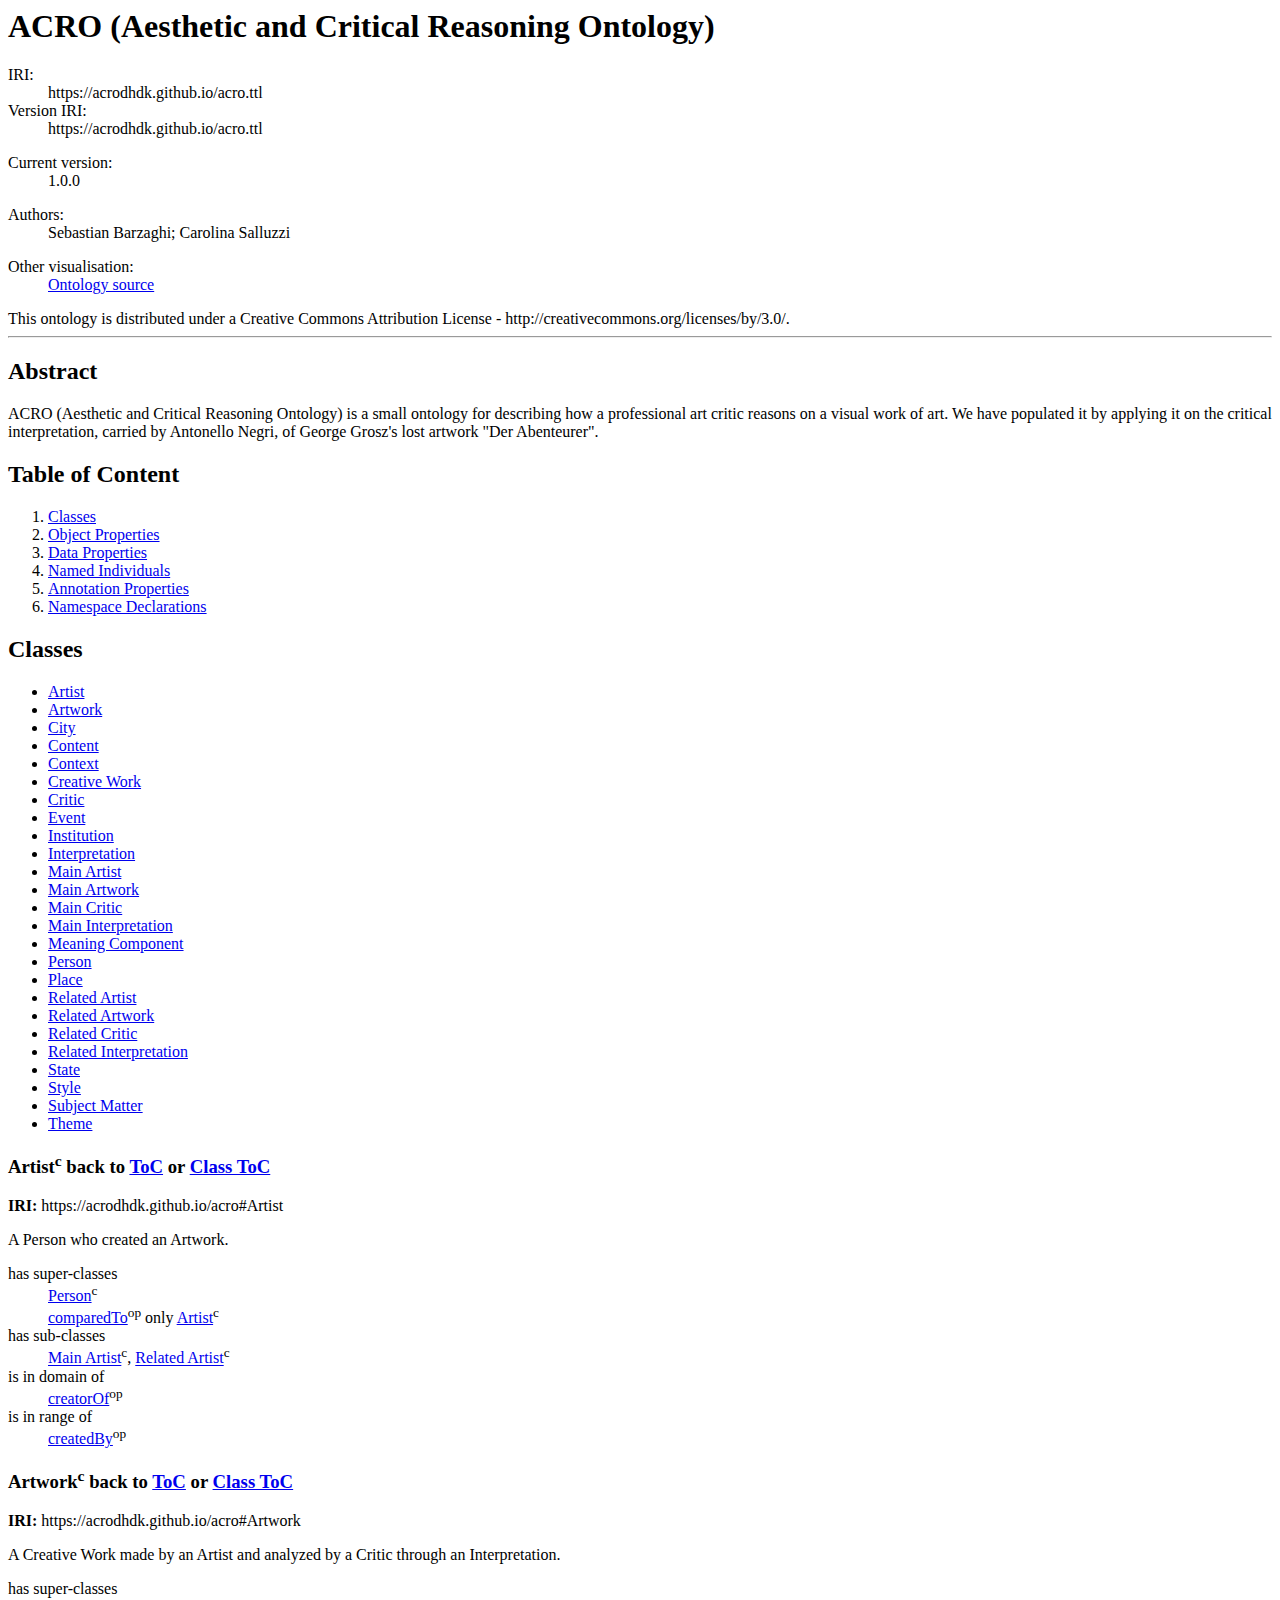
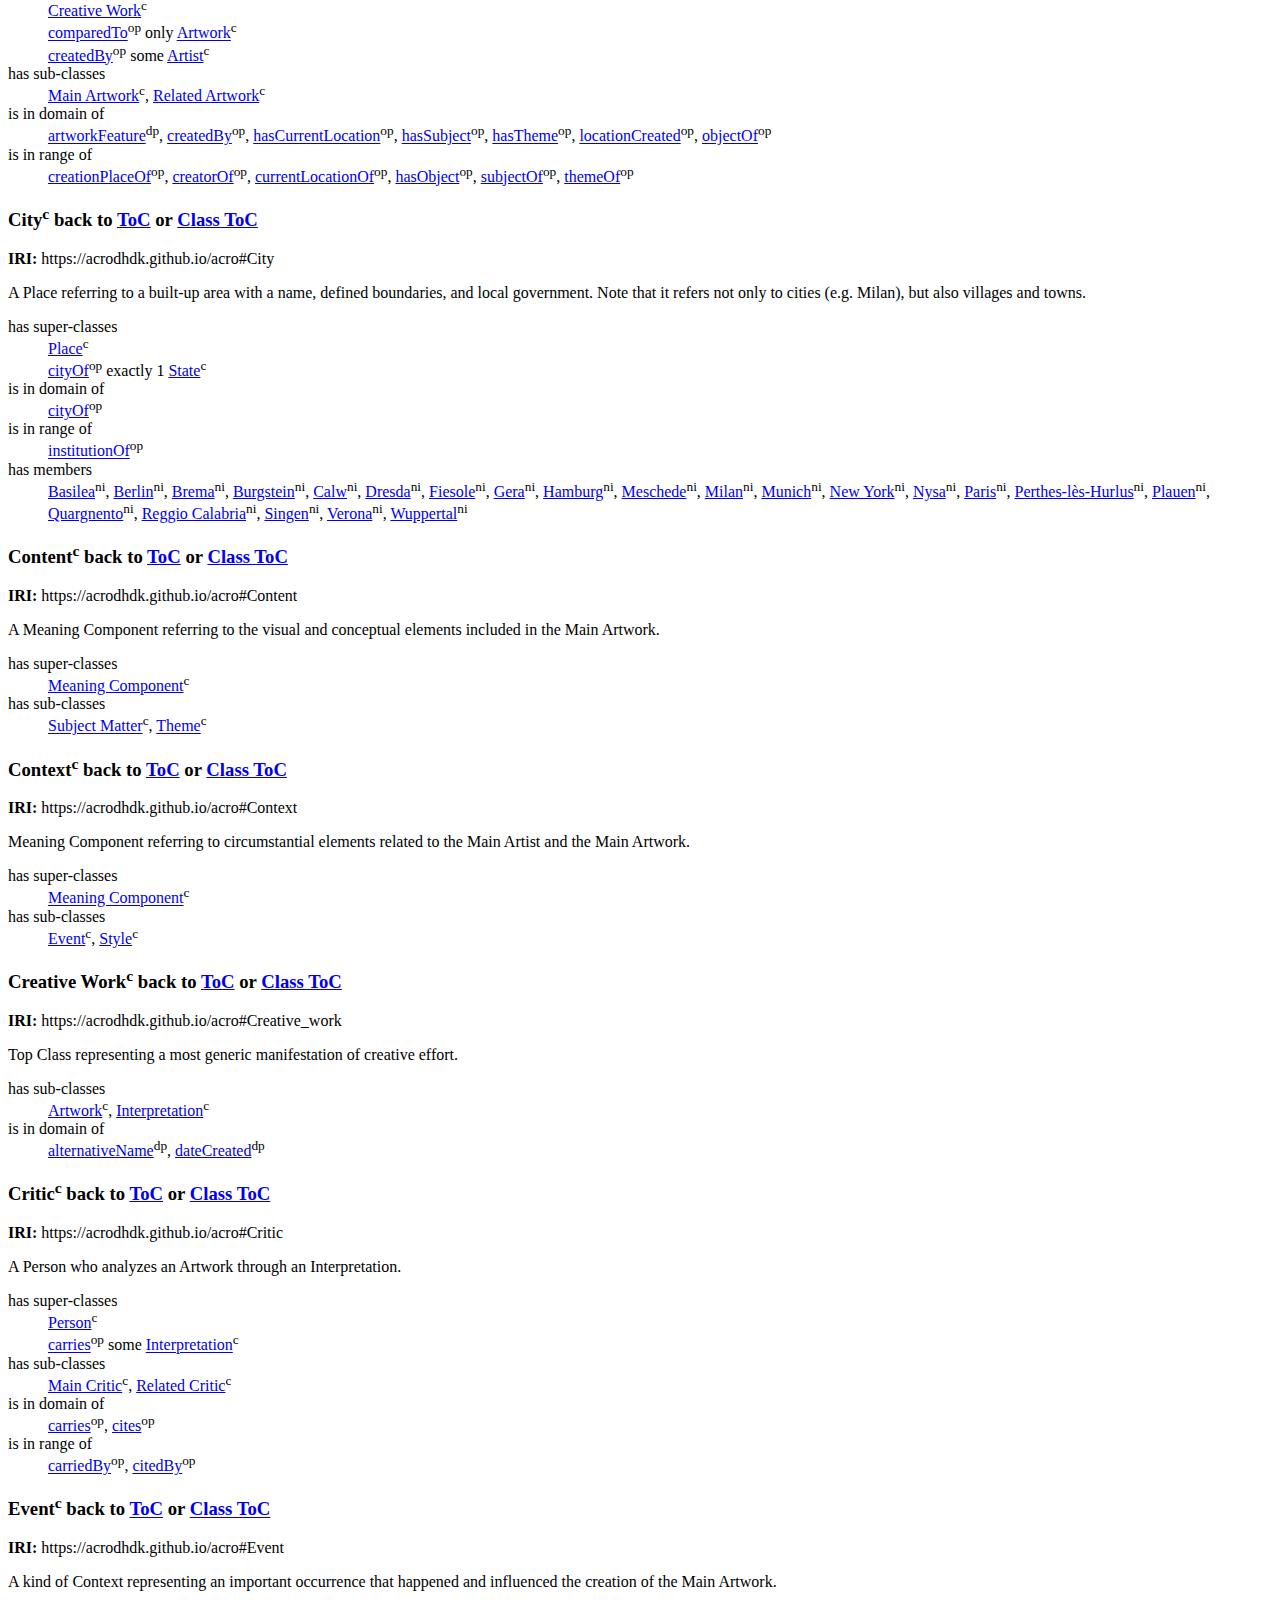
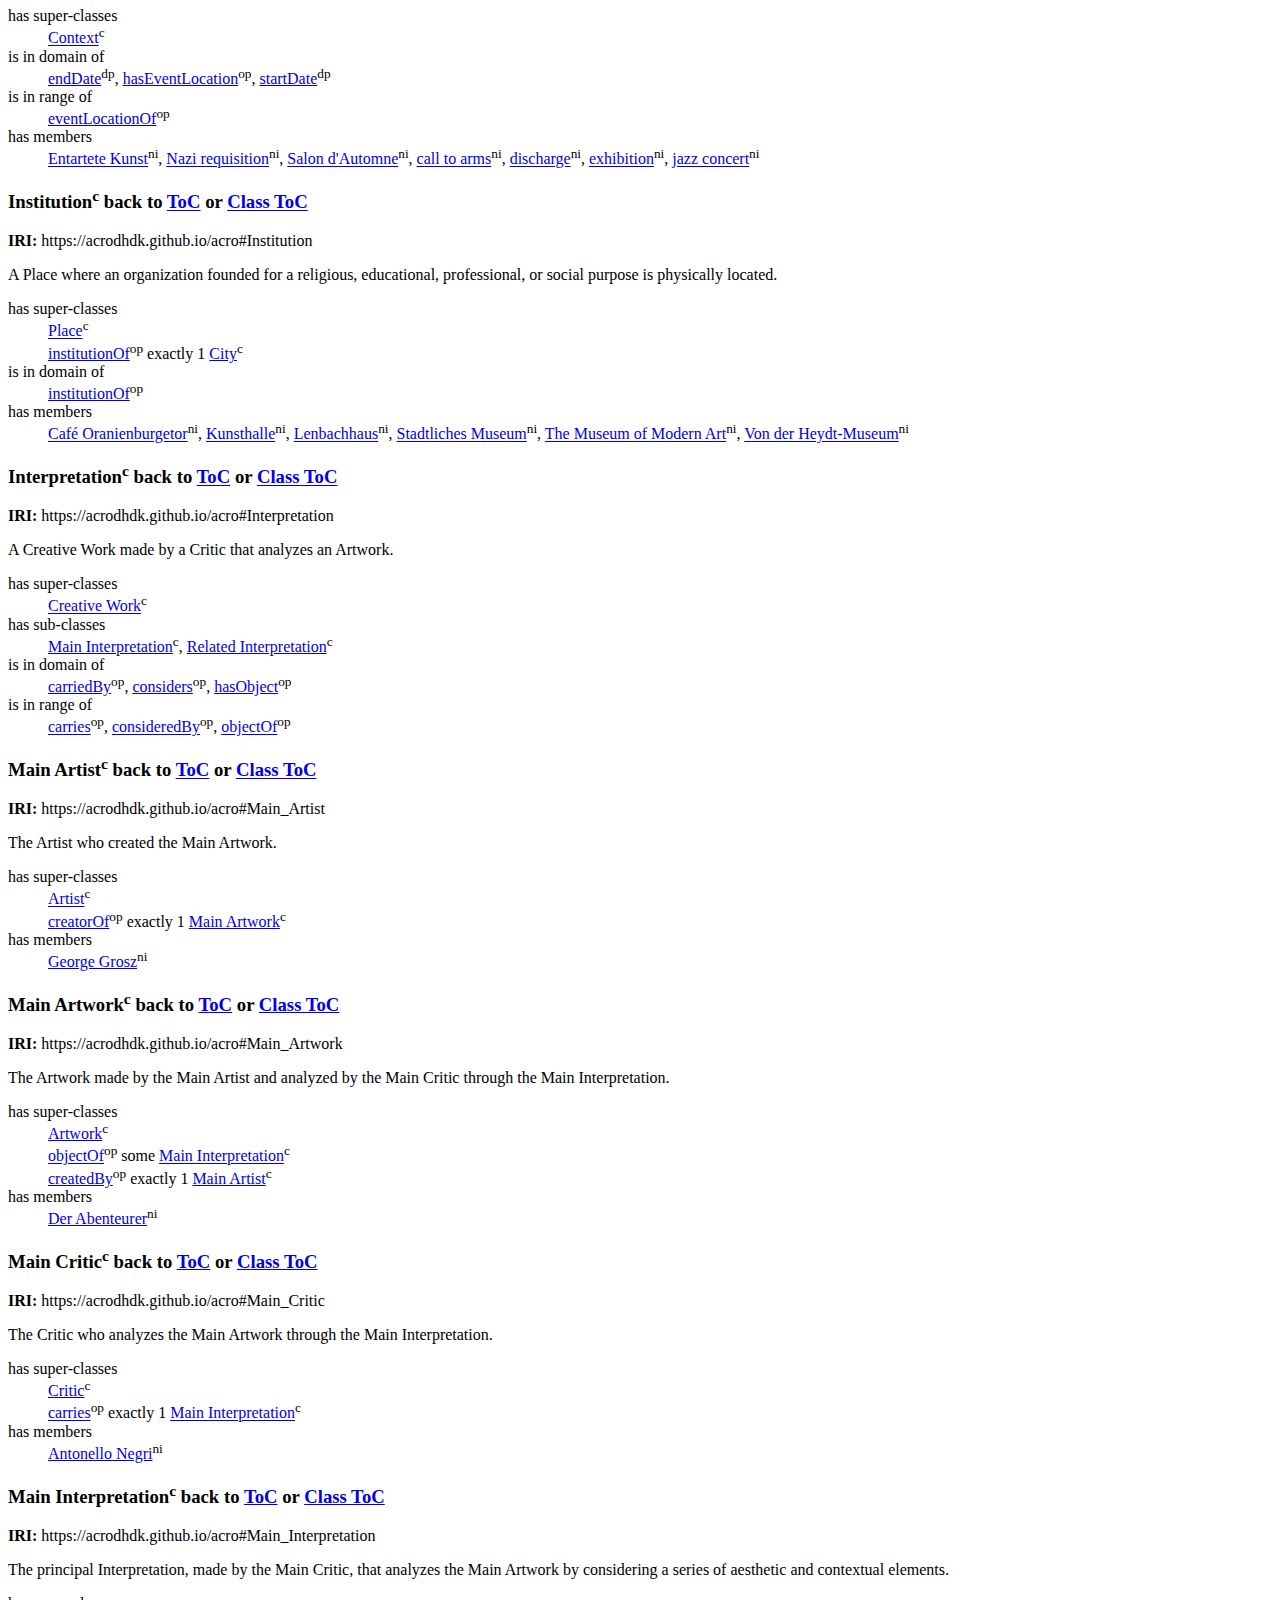
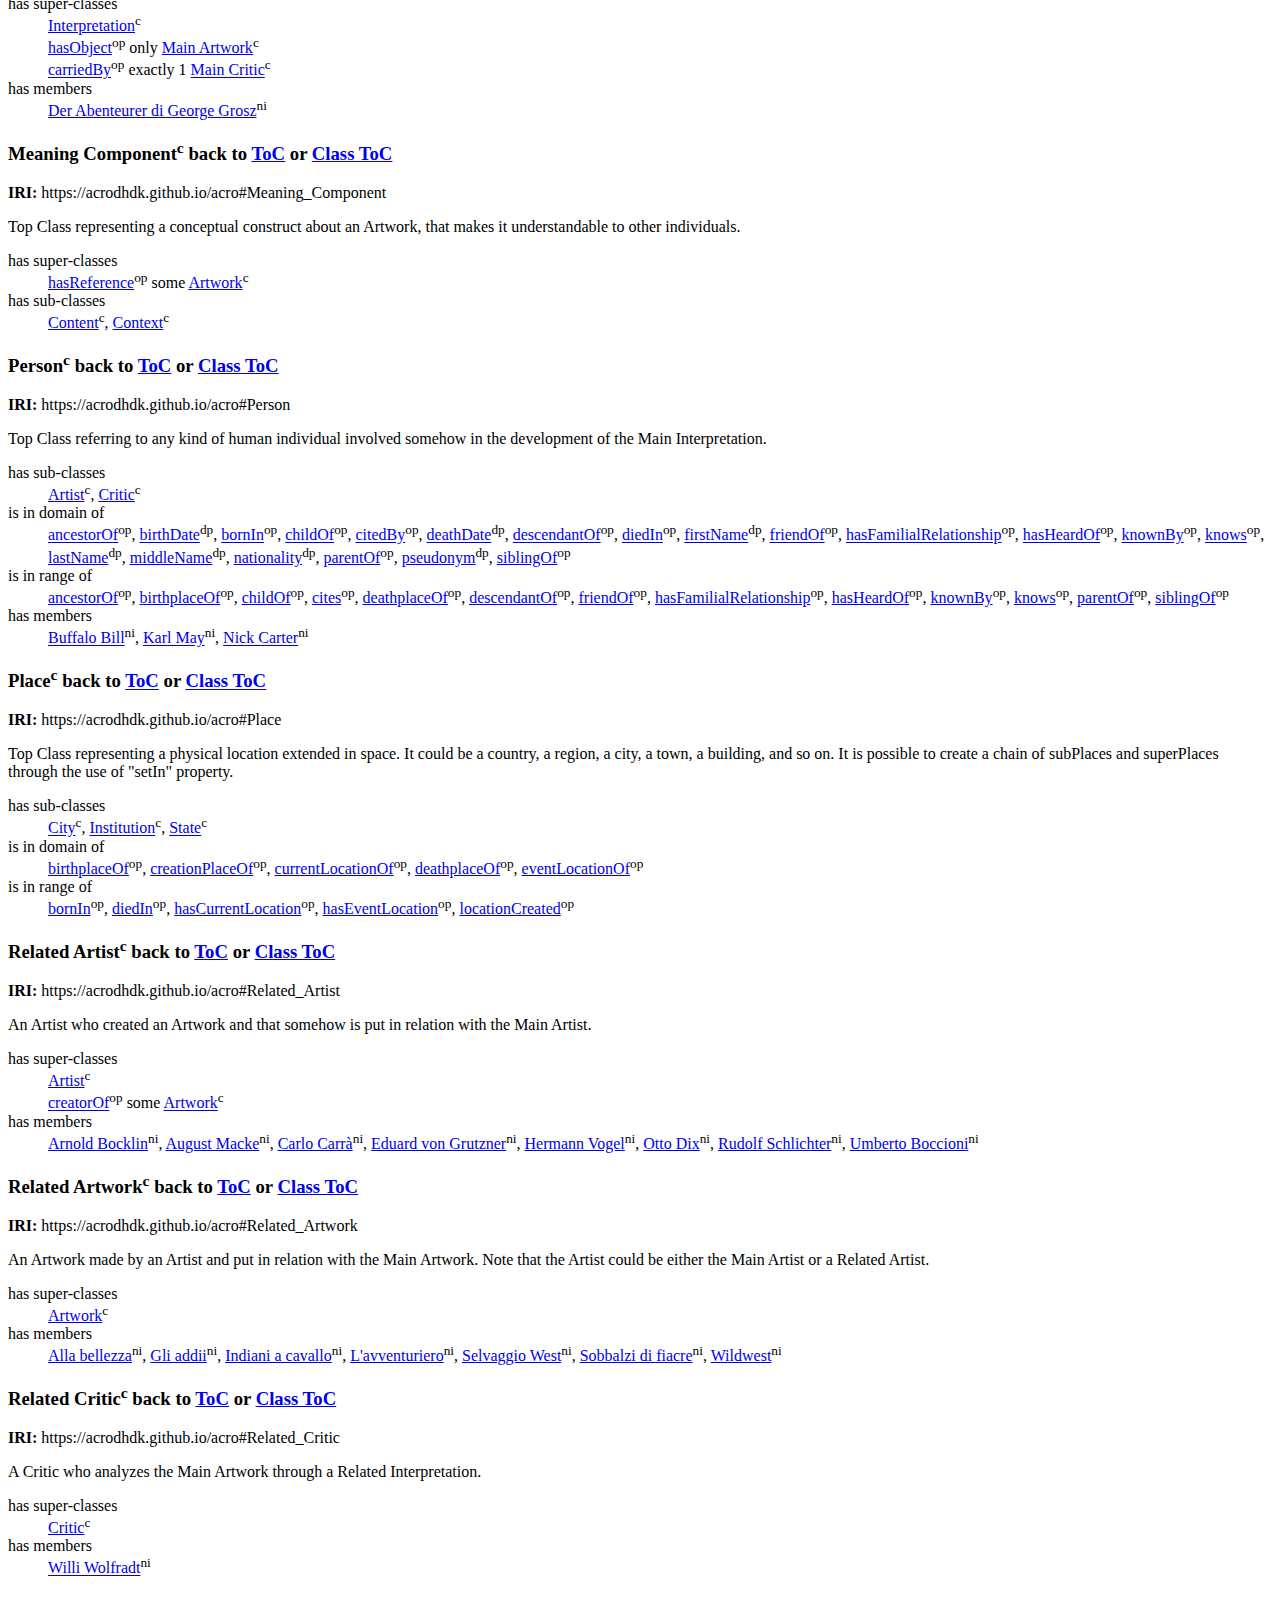
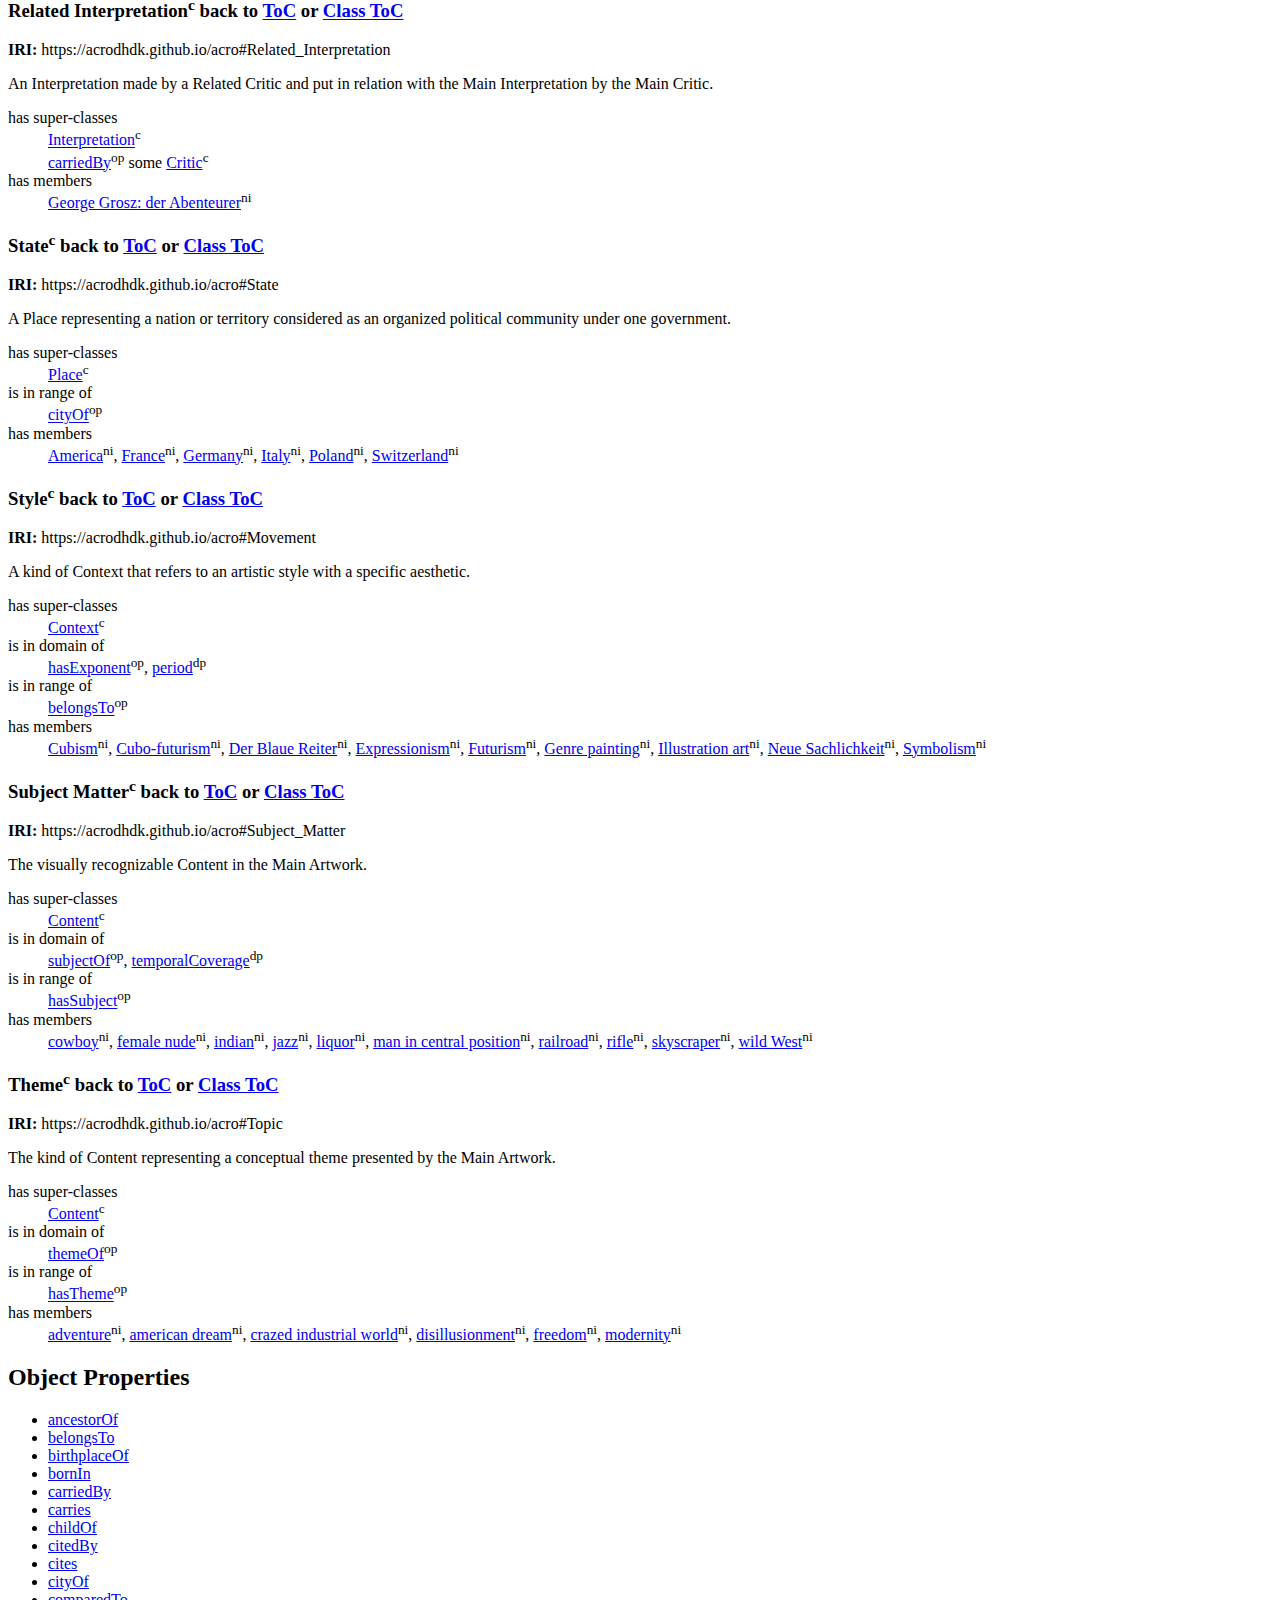
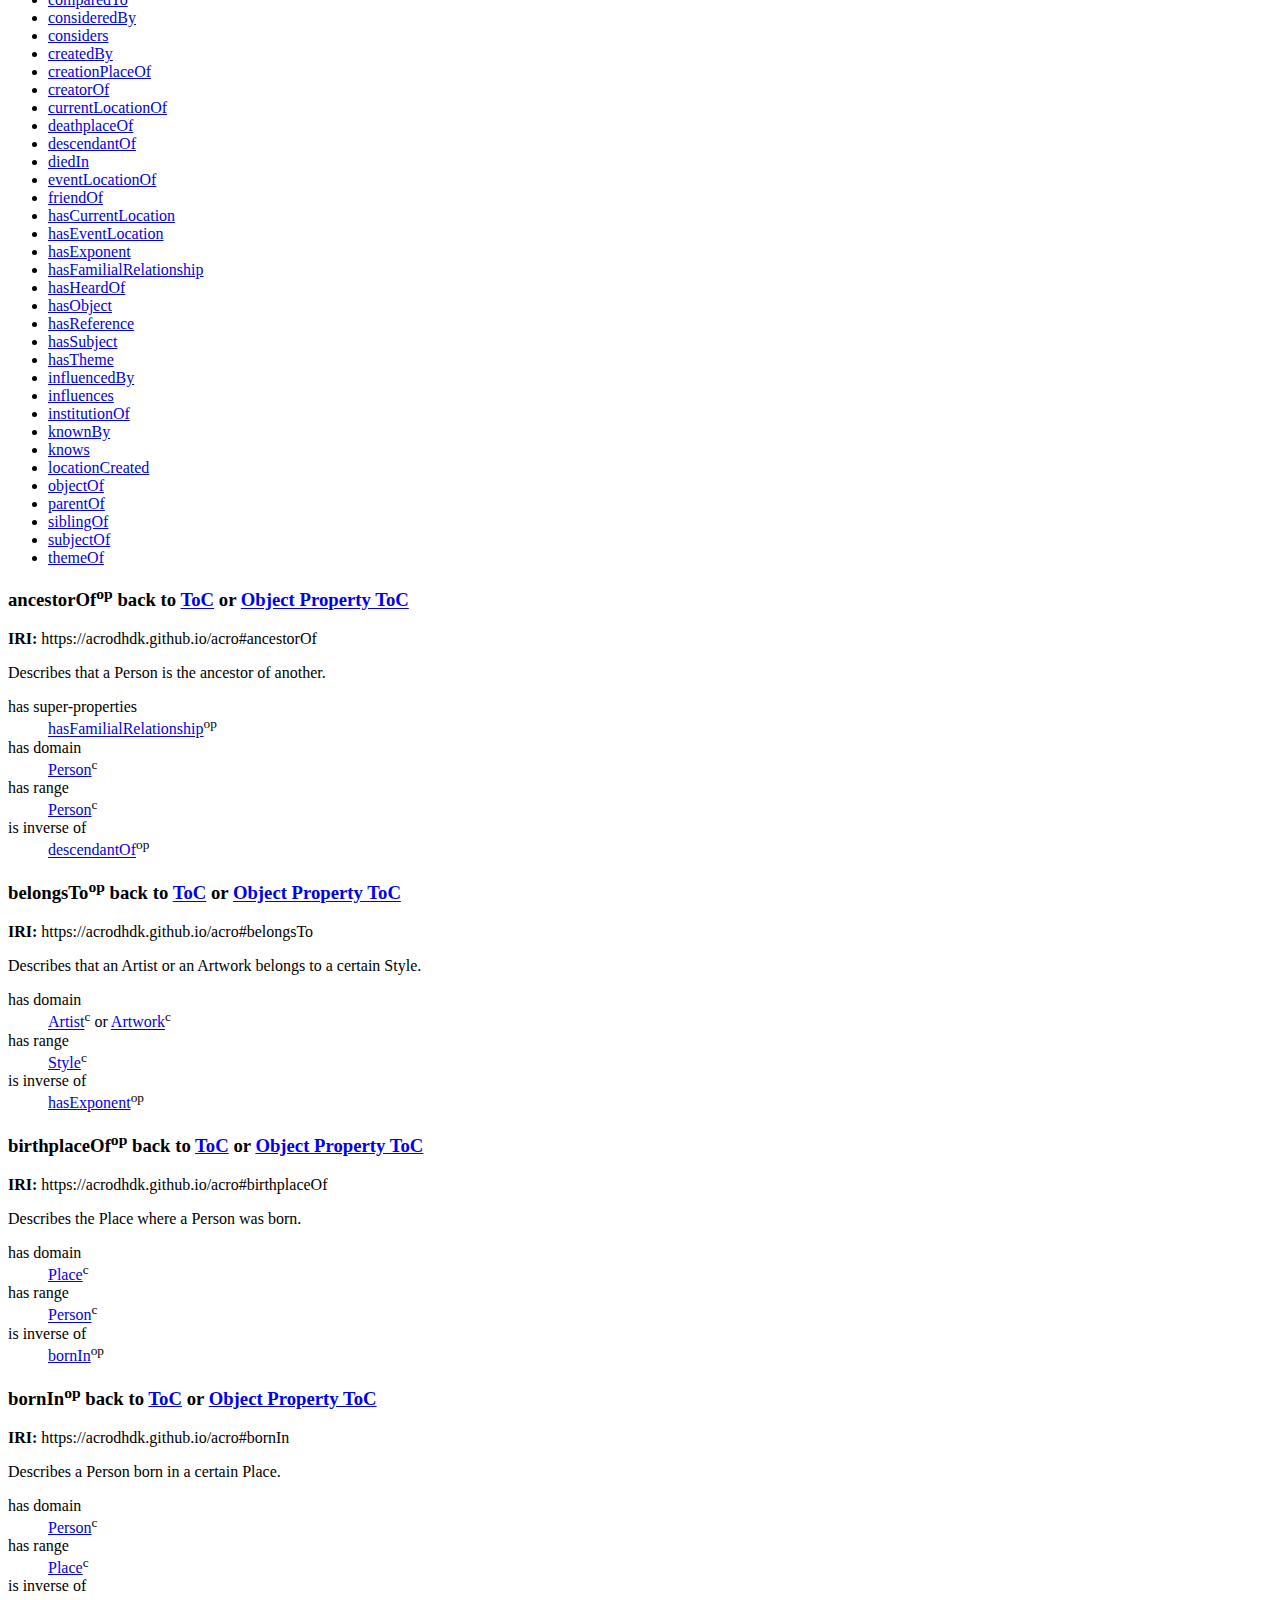
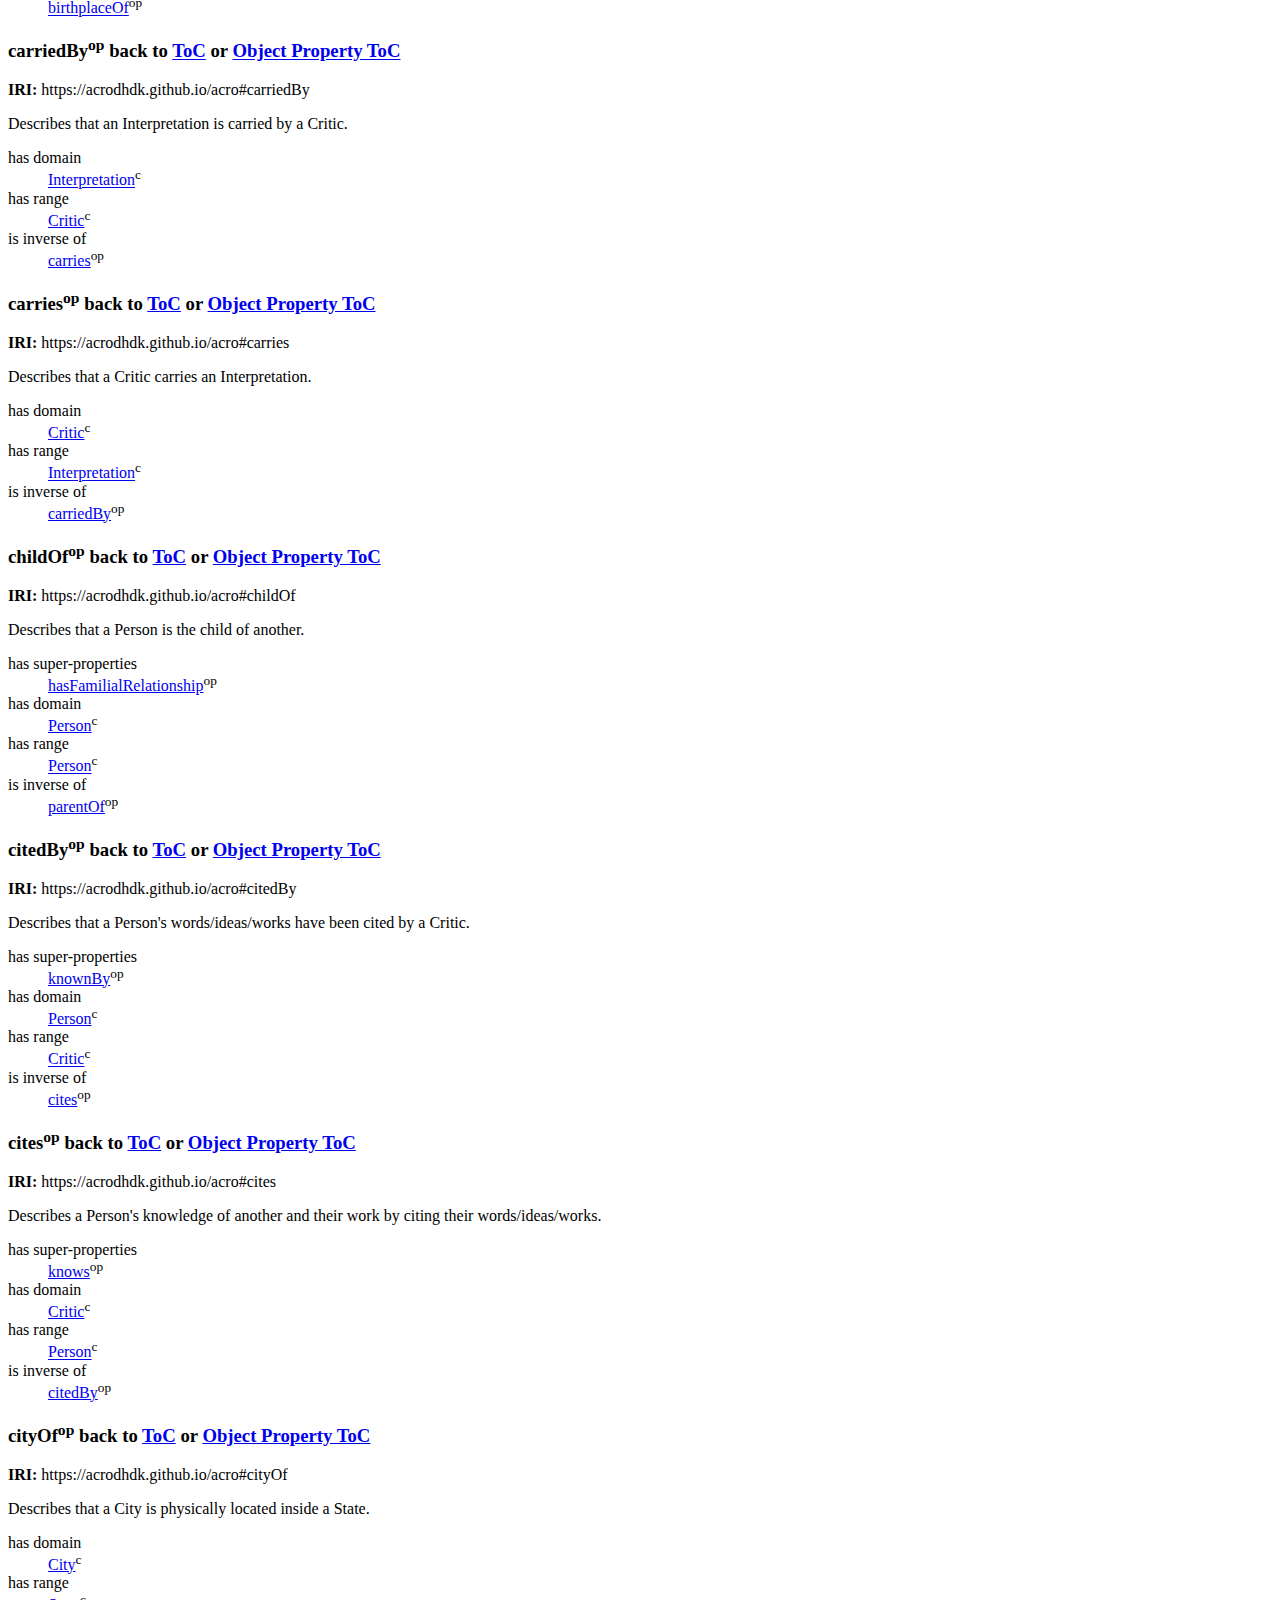
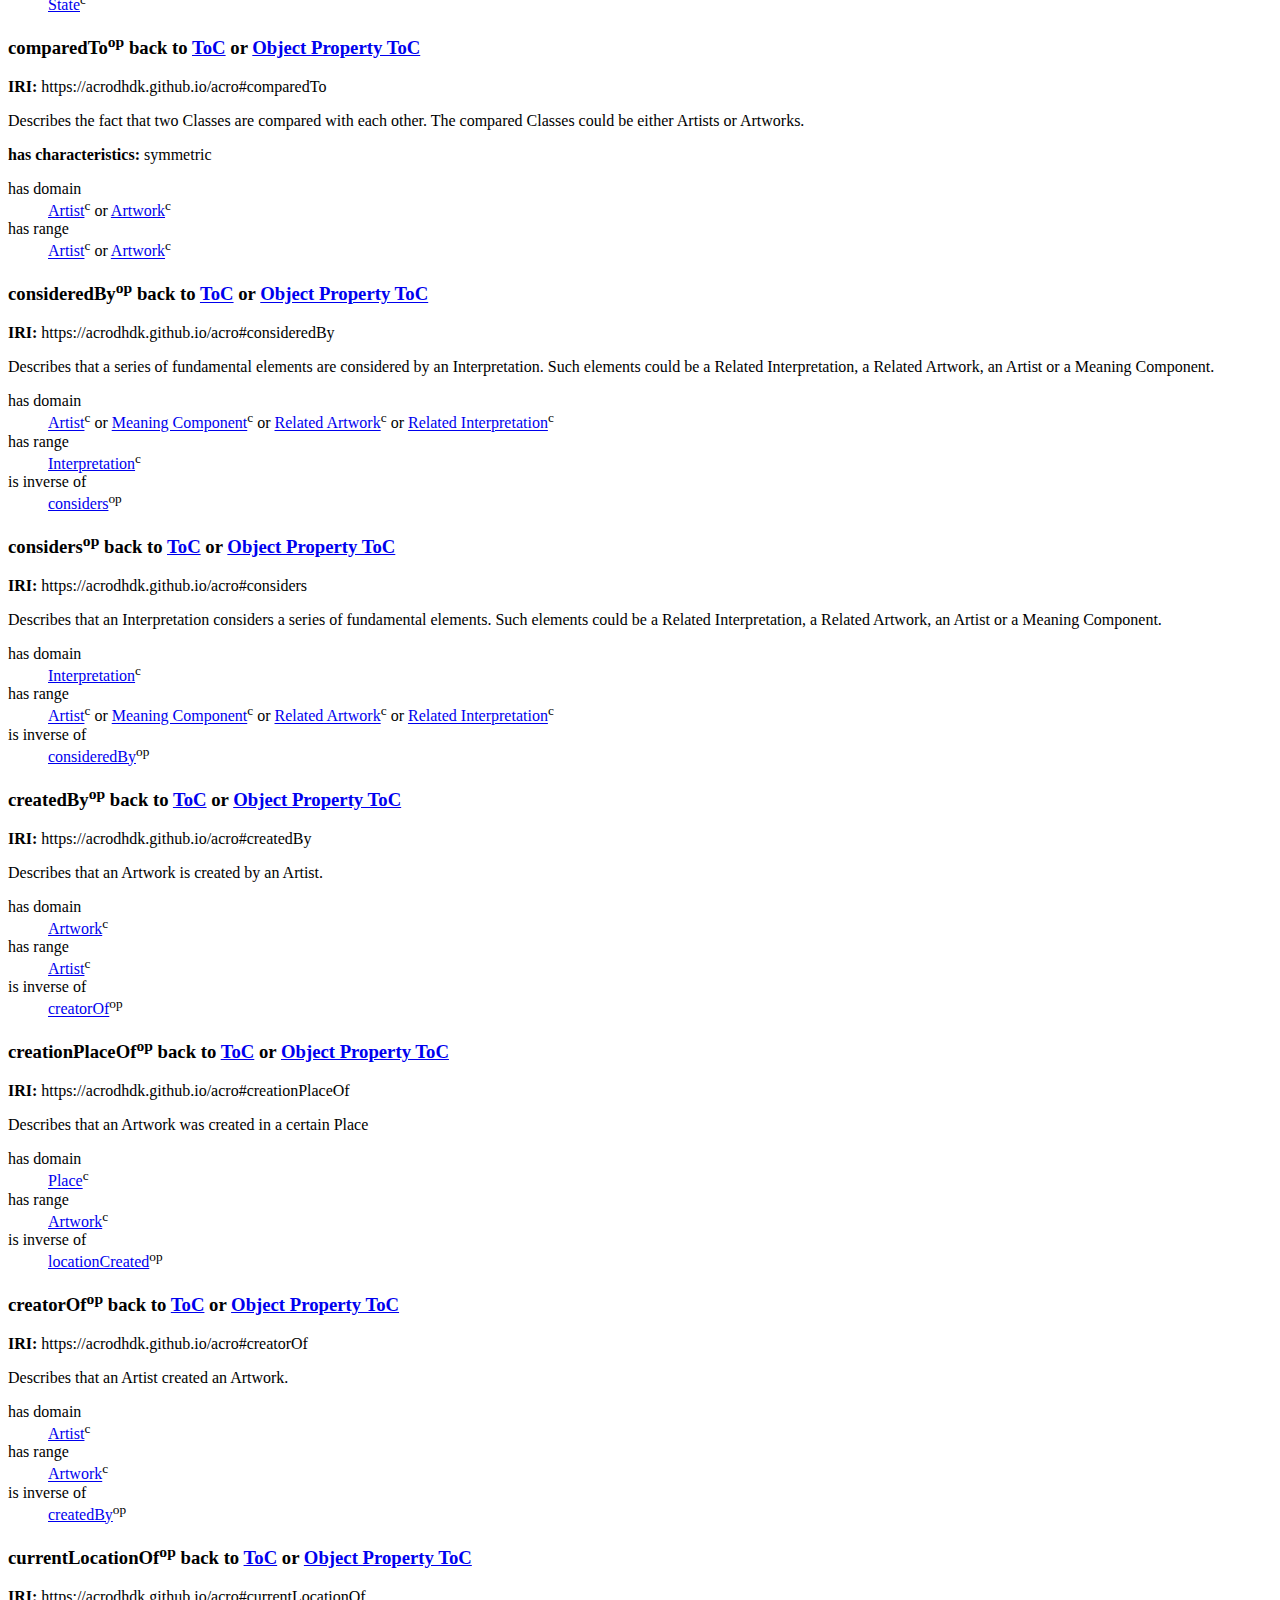
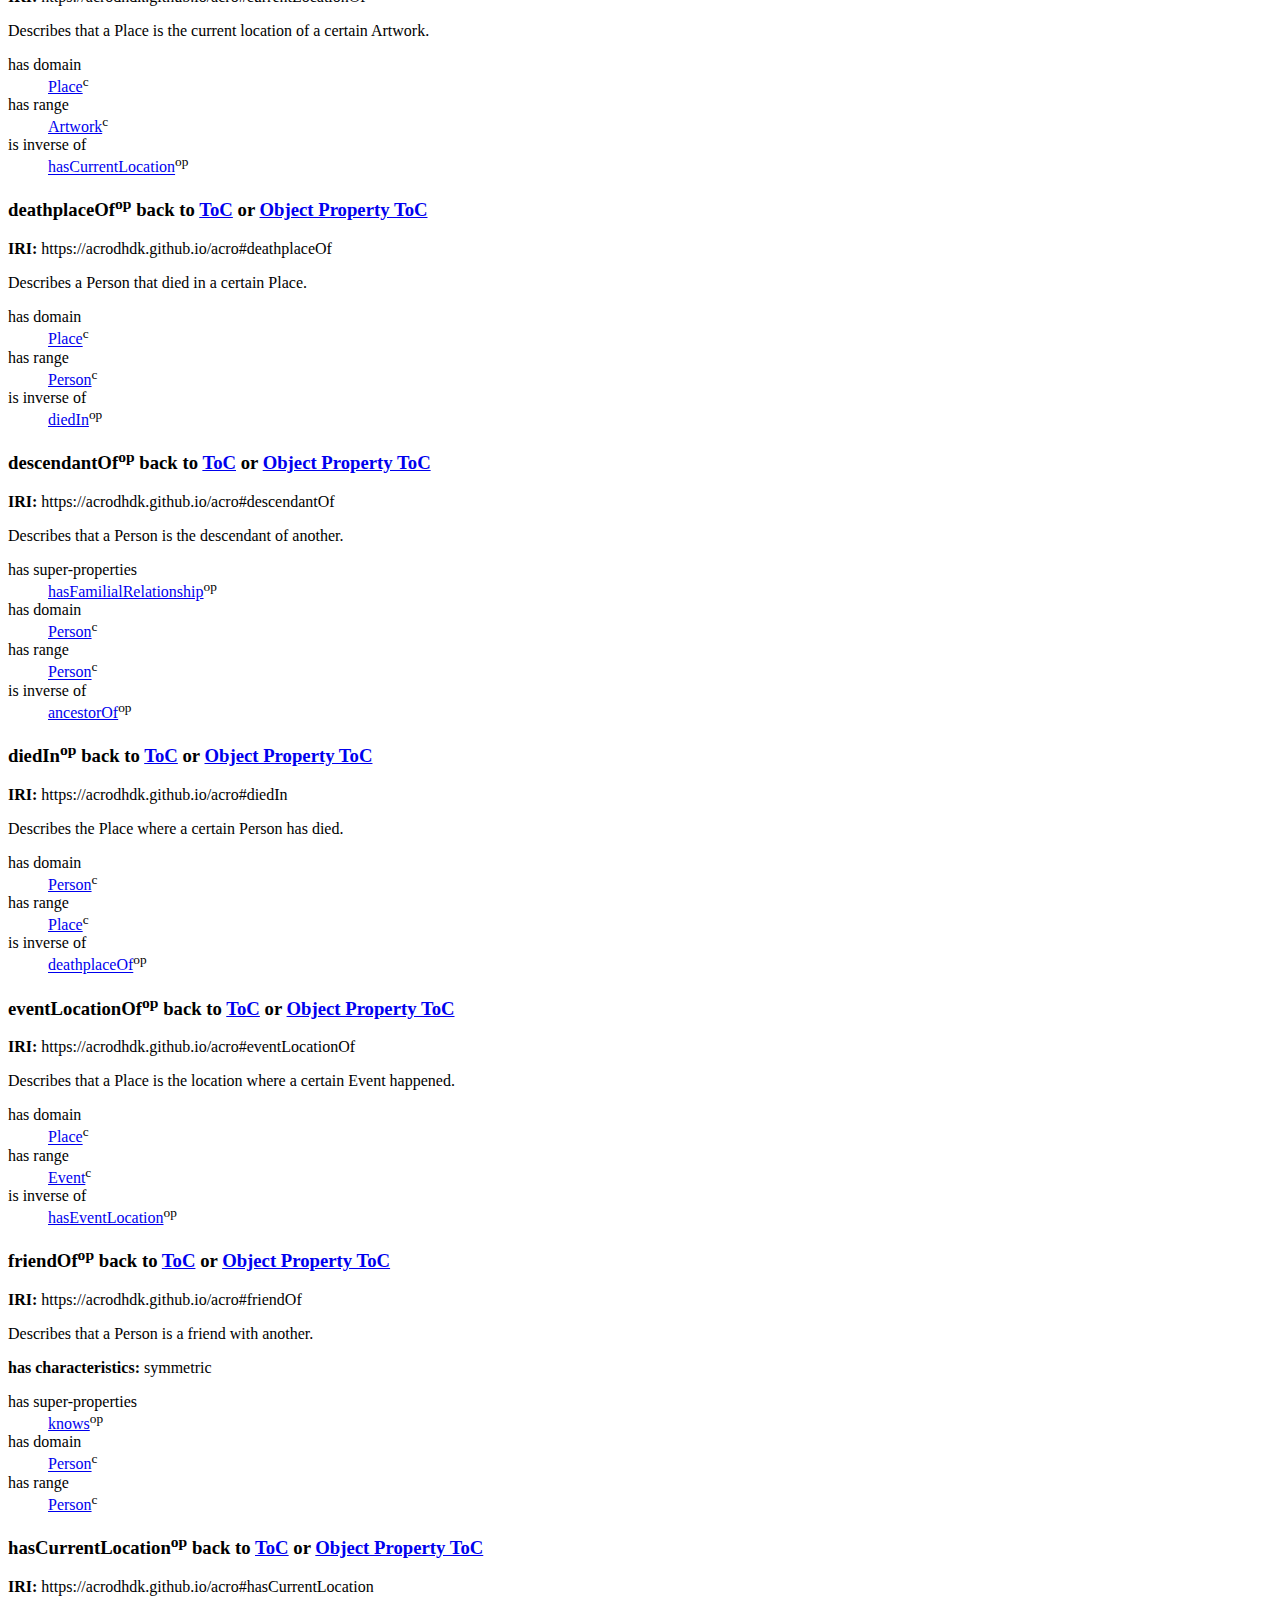
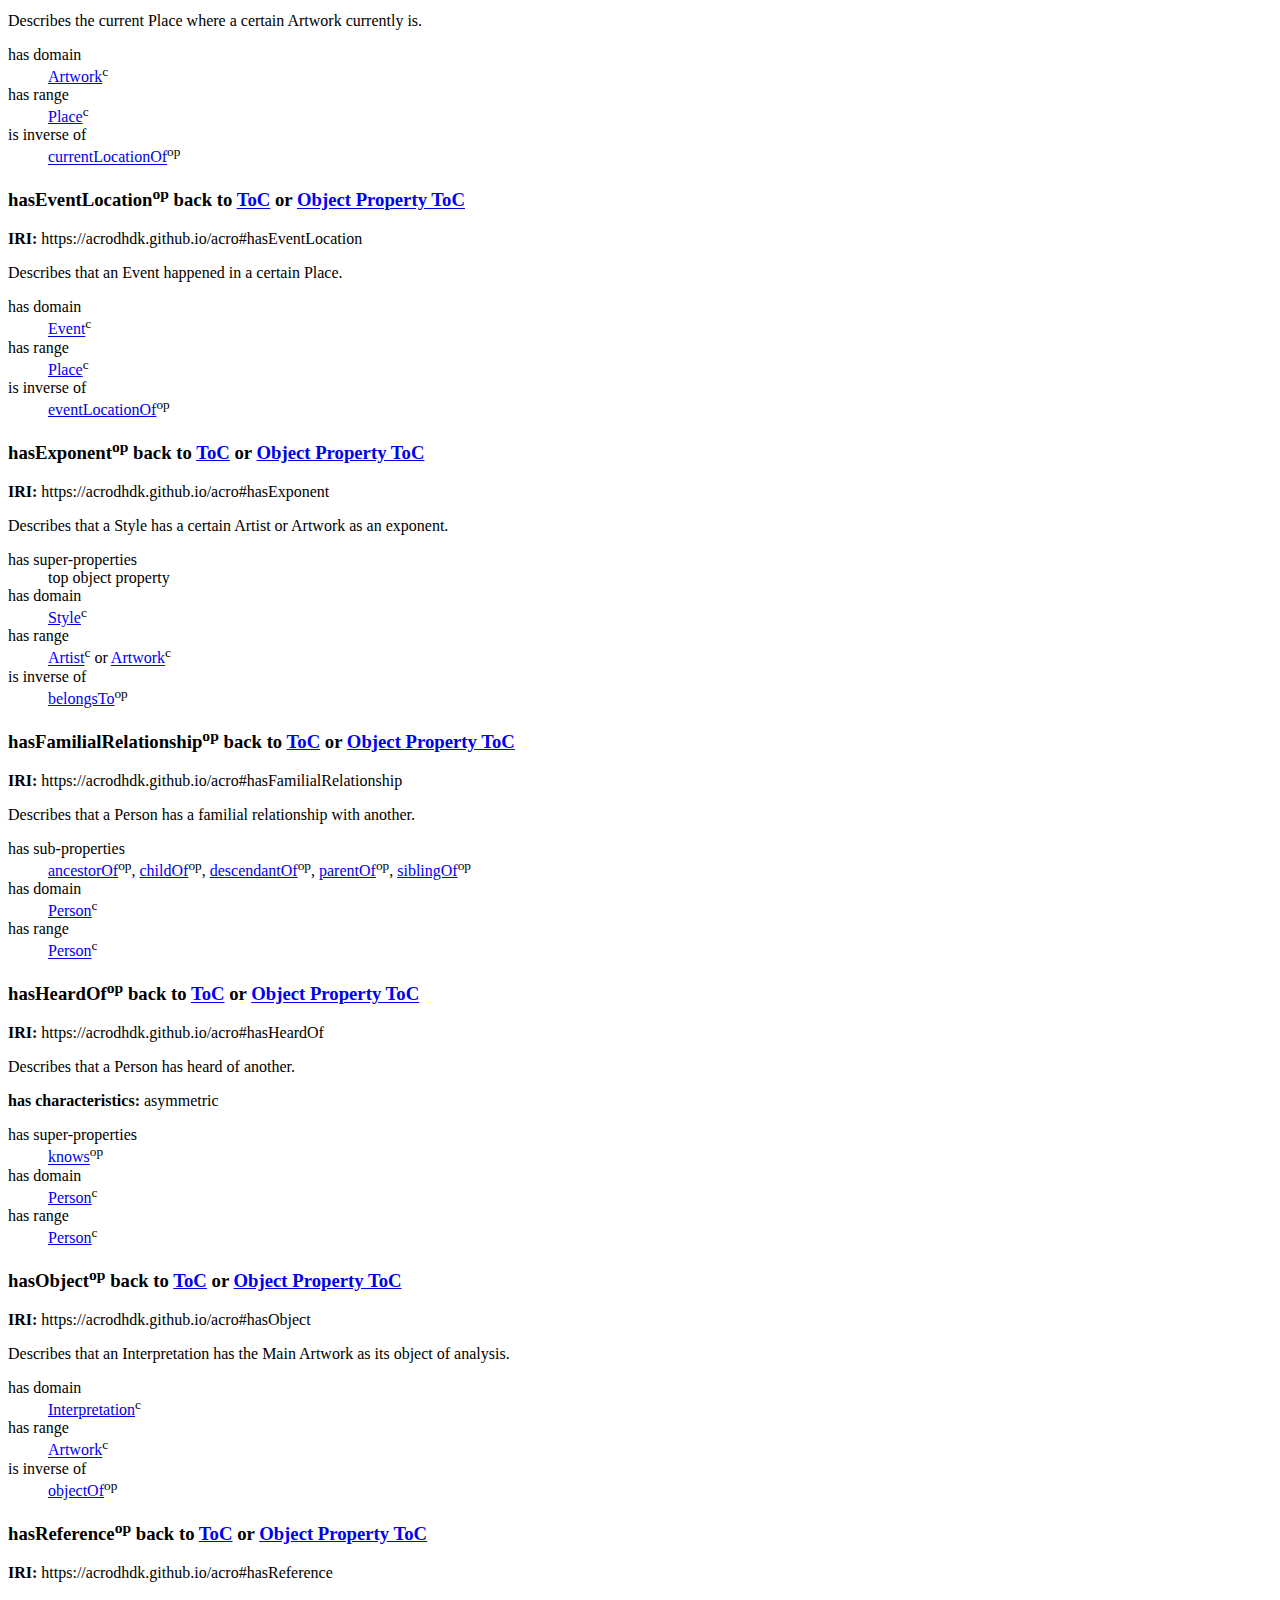
==== commit 7aff967b: "Update documentazione.html" ====
--- a/documentazione.html
+++ b/documentazione.html
@@ -12,5 +12,5 @@
                     });
         </script></head><body><div class="head"><h1>ACRO (Aesthetic and Critical Reasoning Ontology)</h1><dl><dt>IRI:</dt><dd>https://acrodhdk.github.io/acro.ttl</dd><dt>Version IRI:</dt><dd>https://acrodhdk.github.io/acro.ttl</dd></dl><dl><dt>Current version:</dt><dd>1.0.0</dd></dl><dl><dt>Authors:</dt><dd>Sebastian Barzaghi; 
 
-Carolina Salluzzi</dd></dl><dl><dt>Other visualisation:</dt><dd><a href="http://eelst.cs.unibo.it/apps/LODE/source?url=http://www.essepuntato.it/static/tmp/0">Ontology source</a></dd></dl><div class="copyright"><span class="markdown">This ontology is distributed under a Creative Commons Attribution License - http://creativecommons.org/licenses/by/3.0/.</span></div></div><hr /><h2>Abstract</h2><span class="markdown">ACRO (Aesthetic and Critical Reasoning Ontology) is a small ontology for describing how a professional art critic reasons on a visual work of art. We have populated it by applying it on the critical interpretation, carried by Antonello Negri, of George Grosz's lost artwork "Der Abenteurer".</span><div id="toc"><h2>Table of Content</h2><ol><li><a href="#classes">Classes</a></li><li><a href="#objectproperties">Object Properties</a></li><li><a href="#dataproperties">Data Properties</a></li><li><a href="#namedindividuals">Named Individuals</a></li><li><a href="#annotationproperties">Annotation Properties</a></li><li><a href="#namespacedeclarations">Namespace Declarations</a></li></ol></div><div id="classes"><h2>Classes</h2><ul class="hlist"><li><a href="#d4e1686" title="https://acrodhdk.github.io/acro#Artist">Artist</a></li><li><a href="#d4e1709" title="https://acrodhdk.github.io/acro#Artwork">Artwork</a></li><li><a href="#d4e1743" title="https://acrodhdk.github.io/acro#City">City</a></li><li><a href="#d4e1769" title="https://acrodhdk.github.io/acro#Content">Content</a></li><li><a href="#d4e1782" title="https://acrodhdk.github.io/acro#Context">Context</a></li><li><a href="#d4e1796" title="https://acrodhdk.github.io/acro#Creative_work">Creative Work</a></li><li><a href="#d4e1807" title="https://acrodhdk.github.io/acro#Critic">Critic</a></li><li><a href="#d4e1830" title="https://acrodhdk.github.io/acro#Event">Event</a></li><li><a href="#d4e1844" title="https://acrodhdk.github.io/acro#Institution">Institution</a></li><li><a href="#d4e1870" title="https://acrodhdk.github.io/acro#Interpretation">Interpretation</a></li><li><a href="#d4e1883" title="https://acrodhdk.github.io/acro#Main_Artist">Main Artist</a></li><li><a href="#d4e1910" title="https://acrodhdk.github.io/acro#Main_Artwork">Main Artwork</a></li><li><a href="#d4e1946" title="https://acrodhdk.github.io/acro#Main_Critic">Main Critic</a></li><li><a href="#d4e1972" title="https://acrodhdk.github.io/acro#Main_Interpretation">Main Interpretation</a></li><li><a href="#d4e2009" title="https://acrodhdk.github.io/acro#Meaning_Component">Meaning Component</a></li><li><a href="#d4e2043" title="https://acrodhdk.github.io/acro#Person">Person</a></li><li><a href="#d4e2055" title="https://acrodhdk.github.io/acro#Place">Place</a></li><li><a href="#d4e2066" title="https://acrodhdk.github.io/acro#Related_Artist">Related Artist</a></li><li><a href="#d4e2089" title="https://acrodhdk.github.io/acro#Related_Artwork">Related Artwork</a></li><li><a href="#d4e2103" title="https://acrodhdk.github.io/acro#Related_Critic">Related Critic</a></li><li><a href="#d4e2116" title="https://acrodhdk.github.io/acro#Related_Interpretation">Related Interpretation</a></li><li><a href="#d4e2139" title="https://acrodhdk.github.io/acro#State">State</a></li><li><a href="#d4e2030" title="https://acrodhdk.github.io/acro#Movement">Style</a></li><li><a href="#d4e2153" title="https://acrodhdk.github.io/acro#Subject_Matter">Subject Matter</a></li><li><a href="#d4e2166" title="https://acrodhdk.github.io/acro#Topic">Theme</a></li></ul><div id="d4e1686" class="entity"><a name="https://acrodhdk.github.io/acro#Artist"></a><h3>Artist<sup title="class" class="type-c">c</sup><span class="backlink"> back to <a href="#toc">ToC</a> or <a href="#classes">Class ToC</a></span></h3><p><strong>IRI:</strong> https://acrodhdk.github.io/acro#Artist</p><div class="comment"><span class="markdown">A Person who created an Artwork.</span></div><dl class="description"><dt>has super-classes</dt><dd><a href="#d4e2043" title="https://acrodhdk.github.io/acro#Person">Person</a><sup title="class" class="type-c">c</sup></dd><dd><a href="#d4e565" title="https://acrodhdk.github.io/acro#comparedTo">comparedTo</a><sup title="object property" class="type-op">op</sup> <span class="logic">only</span> <a href="#d4e1686" title="https://acrodhdk.github.io/acro#Artist">Artist</a><sup title="class" class="type-c">c</sup></dd><dt>has sub-classes</dt><dd><a href="#d4e1883" title="https://acrodhdk.github.io/acro#Main_Artist">Main Artist</a><sup title="class" class="type-c">c</sup>, <a href="#d4e2066" title="https://acrodhdk.github.io/acro#Related_Artist">Related Artist</a><sup title="class" class="type-c">c</sup></dd><dt>is in domain of</dt><dd><a href="#d4e702" title="https://acrodhdk.github.io/acro#creatorOf">creatorOf</a><sup title="object property" class="type-op">op</sup></dd><dt>is in range of</dt><dd><a href="#d4e667" title="https://acrodhdk.github.io/acro#createdBy">createdBy</a><sup title="object property" class="type-op">op</sup></dd></dl></div><div id="d4e1709" class="entity"><a name="https://acrodhdk.github.io/acro#Artwork"></a><h3>Artwork<sup title="class" class="type-c">c</sup><span class="backlink"> back to <a href="#toc">ToC</a> or <a href="#classes">Class ToC</a></span></h3><p><strong>IRI:</strong> https://acrodhdk.github.io/acro#Artwork</p><div class="comment"><span class="markdown">A Creative Work made by an Artist and analyzed by a Critic through an Interpretation.</span></div><dl class="description"><dt>has super-classes</dt><dd><a href="#d4e1796" title="https://acrodhdk.github.io/acro#Creative_work">Creative Work</a><sup title="class" class="type-c">c</sup></dd><dd><a href="#d4e667" title="https://acrodhdk.github.io/acro#createdBy">createdBy</a><sup title="object property" class="type-op">op</sup> <span class="logic">some</span> <a href="#d4e1686" title="https://acrodhdk.github.io/acro#Artist">Artist</a><sup title="class" class="type-c">c</sup></dd><dd><a href="#d4e565" title="https://acrodhdk.github.io/acro#comparedTo">comparedTo</a><sup title="object property" class="type-op">op</sup> <span class="logic">only</span> <a href="#d4e1709" title="https://acrodhdk.github.io/acro#Artwork">Artwork</a><sup title="class" class="type-c">c</sup></dd><dt>has sub-classes</dt><dd><a href="#d4e1910" title="https://acrodhdk.github.io/acro#Main_Artwork">Main Artwork</a><sup title="class" class="type-c">c</sup>, <a href="#d4e2089" title="https://acrodhdk.github.io/acro#Related_Artwork">Related Artwork</a><sup title="class" class="type-c">c</sup></dd><dt>is in domain of</dt><dd><a href="#d4e1252" title="https://acrodhdk.github.io/acro#artworkFeature">artworkFeature</a><sup title="data property" class="type-dp">dp</sup>, <a href="#d4e667" title="https://acrodhdk.github.io/acro#createdBy">createdBy</a><sup title="object property" class="type-op">op</sup>, <a href="#d4e822" title="https://acrodhdk.github.io/acro#hasCurrentLocation">hasCurrentLocation</a><sup title="object property" class="type-op">op</sup>, <a href="#d4e977" title="https://acrodhdk.github.io/acro#hasSubject">hasSubject</a><sup title="object property" class="type-op">op</sup>, <a href="#d4e995" title="https://acrodhdk.github.io/acro#hasTheme">hasTheme</a><sup title="object property" class="type-op">op</sup>, <a href="#d4e1121" title="https://acrodhdk.github.io/acro#locationCreated">locationCreated</a><sup title="object property" class="type-op">op</sup>, <a href="#d4e1136" title="https://acrodhdk.github.io/acro#objectOf">objectOf</a><sup title="object property" class="type-op">op</sup></dd><dt>is in range of</dt><dd><a href="#d4e684" title="https://acrodhdk.github.io/acro#creationPlaceOf">creationPlaceOf</a><sup title="object property" class="type-op">op</sup>, <a href="#d4e702" title="https://acrodhdk.github.io/acro#creatorOf">creatorOf</a><sup title="object property" class="type-op">op</sup>, <a href="#d4e717" title="https://acrodhdk.github.io/acro#currentLocationOf">currentLocationOf</a><sup title="object property" class="type-op">op</sup>, <a href="#d4e917" title="https://acrodhdk.github.io/acro#hasObject">hasObject</a><sup title="object property" class="type-op">op</sup>, <a href="#d4e1189" title="https://acrodhdk.github.io/acro#subjectOf">subjectOf</a><sup title="object property" class="type-op">op</sup>, <a href="#d4e1204" title="https://acrodhdk.github.io/acro#themeOf">themeOf</a><sup title="object property" class="type-op">op</sup></dd></dl></div><div id="d4e1743" class="entity"><a name="https://acrodhdk.github.io/acro#City"></a><h3>City<sup title="class" class="type-c">c</sup><span class="backlink"> back to <a href="#toc">ToC</a> or <a href="#classes">Class ToC</a></span></h3><p><strong>IRI:</strong> https://acrodhdk.github.io/acro#City</p><div class="comment"><span class="markdown">A Place referring to a built-up area with a name, defined boundaries, and local government. Note that it refers not only to cities (e.g. Milan), but also villages and towns.</span></div><dl class="description"><dt>has super-classes</dt><dd><a href="#d4e2055" title="https://acrodhdk.github.io/acro#Place">Place</a><sup title="class" class="type-c">c</sup></dd><dd><a href="#d4e550" title="https://acrodhdk.github.io/acro#cityOf">cityOf</a><sup title="object property" class="type-op">op</sup> <span class="logic">exactly</span> 1 <a href="#d4e2139" title="https://acrodhdk.github.io/acro#State">State</a><sup title="class" class="type-c">c</sup></dd><dt>is in domain of</dt><dd><a href="#d4e550" title="https://acrodhdk.github.io/acro#cityOf">cityOf</a><sup title="object property" class="type-op">op</sup></dd><dt>is in range of</dt><dd><a href="#d4e1071" title="https://acrodhdk.github.io/acro#institutionOf">institutionOf</a><sup title="object property" class="type-op">op</sup></dd><dt>has members</dt><dd><a href="#d4e2371" title="https://acrodhdk.github.io/acro#Basilea">Basilea</a><sup title="named individual" class="type-ni">ni</sup>, <a href="#d4e2385" title="https://acrodhdk.github.io/acro#Berlin">Berlin</a><sup title="named individual" class="type-ni">ni</sup>, <a href="#d4e2413" title="https://acrodhdk.github.io/acro#Brema">Brema</a><sup title="named individual" class="type-ni">ni</sup>, <a href="#d4e2437" title="https://acrodhdk.github.io/acro#Burgstein">Burgstein</a><sup title="named individual" class="type-ni">ni</sup>, <a href="#d4e2464" title="https://acrodhdk.github.io/acro#Calw">Calw</a><sup title="named individual" class="type-ni">ni</sup>, <a href="#d4e2771" title="https://acrodhdk.github.io/acro#Dresda">Dresda</a><sup title="named individual" class="type-ni">ni</sup>, <a href="#d4e2866" title="https://acrodhdk.github.io/acro#Fiesole">Fiesole</a><sup title="named individual" class="type-ni">ni</sup>, <a href="#d4e3049" title="https://acrodhdk.github.io/acro#Gera">Gera</a><sup title="named individual" class="type-ni">ni</sup>, <a href="#d4e3100" title="https://acrodhdk.github.io/acro#Hamburg">Hamburg</a><sup title="named individual" class="type-ni">ni</sup>, <a href="#d4e3267" title="https://acrodhdk.github.io/acro#Meschede">Meschede</a><sup title="named individual" class="type-ni">ni</sup>, <a href="#d4e3282" title="https://acrodhdk.github.io/acro#Milan">Milan</a><sup title="named individual" class="type-ni">ni</sup>, <a href="#d4e3298" title="https://acrodhdk.github.io/acro#Munich">Munich</a><sup title="named individual" class="type-ni">ni</sup>, <a href="#d4e3348" title="https://acrodhdk.github.io/acro#New_York">New York</a><sup title="named individual" class="type-ni">ni</sup>, <a href="#d4e3373" title="https://acrodhdk.github.io/acro#Nysa">Nysa</a><sup title="named individual" class="type-ni">ni</sup>, <a href="#d4e3429" title="https://acrodhdk.github.io/acro#Paris">Paris</a><sup title="named individual" class="type-ni">ni</sup>, <a href="#d4e3442" title="https://acrodhdk.github.io/acro#Perthes-lès-Hurlus">Perthes-lès-Hurlus</a><sup title="named individual" class="type-ni">ni</sup>, <a href="#d4e3456" title="https://acrodhdk.github.io/acro#Plauen">Plauen</a><sup title="named individual" class="type-ni">ni</sup>, <a href="#d4e3481" title="https://acrodhdk.github.io/acro#Quargnento">Quargnento</a><sup title="named individual" class="type-ni">ni</sup>, <a href="#d4e3495" title="https://acrodhdk.github.io/acro#Reggio_Calabria">Reggio Calabria</a><sup title="named individual" class="type-ni">ni</sup>, <a href="#d4e3593" title="https://acrodhdk.github.io/acro#Singen">Singen</a><sup title="named individual" class="type-ni">ni</sup>, <a href="#d4e3732" title="https://acrodhdk.github.io/acro#Verona">Verona</a><sup title="named individual" class="type-ni">ni</sup>, <a href="#d4e3857" title="https://acrodhdk.github.io/acro#Wuppertal">Wuppertal</a><sup title="named individual" class="type-ni">ni</sup></dd></dl></div><div id="d4e1769" class="entity"><a name="https://acrodhdk.github.io/acro#Content"></a><h3>Content<sup title="class" class="type-c">c</sup><span class="backlink"> back to <a href="#toc">ToC</a> or <a href="#classes">Class ToC</a></span></h3><p><strong>IRI:</strong> https://acrodhdk.github.io/acro#Content</p><div class="comment"><span class="markdown">A Meaning Component referring to the visual and conceptual elements included in the Main Artwork.</span></div><dl class="description"><dt>has super-classes</dt><dd><a href="#d4e2009" title="https://acrodhdk.github.io/acro#Meaning_Component">Meaning Component</a><sup title="class" class="type-c">c</sup></dd><dt>has sub-classes</dt><dd><a href="#d4e2153" title="https://acrodhdk.github.io/acro#Subject_Matter">Subject Matter</a><sup title="class" class="type-c">c</sup>, <a href="#d4e2166" title="https://acrodhdk.github.io/acro#Topic">Theme</a><sup title="class" class="type-c">c</sup></dd></dl></div><div id="d4e1782" class="entity"><a name="https://acrodhdk.github.io/acro#Context"></a><h3>Context<sup title="class" class="type-c">c</sup><span class="backlink"> back to <a href="#toc">ToC</a> or <a href="#classes">Class ToC</a></span></h3><p><strong>IRI:</strong> https://acrodhdk.github.io/acro#Context</p><div class="comment"><span class="markdown">Meaning Component referring to circumstantial elements related to the Main Artist and the Main Artwork.</span></div><dl class="description"><dt>has super-classes</dt><dd><a href="#d4e2009" title="https://acrodhdk.github.io/acro#Meaning_Component">Meaning Component</a><sup title="class" class="type-c">c</sup></dd><dt>has sub-classes</dt><dd><a href="#d4e1830" title="https://acrodhdk.github.io/acro#Event">Event</a><sup title="class" class="type-c">c</sup>, <a href="#d4e2030" title="https://acrodhdk.github.io/acro#Movement">Style</a><sup title="class" class="type-c">c</sup></dd></dl></div><div id="d4e1796" class="entity"><a name="https://acrodhdk.github.io/acro#Creative_work"></a><h3>Creative Work<sup title="class" class="type-c">c</sup><span class="backlink"> back to <a href="#toc">ToC</a> or <a href="#classes">Class ToC</a></span></h3><p><strong>IRI:</strong> https://acrodhdk.github.io/acro#Creative_work</p><div class="comment"><span class="markdown">Top Class representing a most generic manifestation of creative effort.</span></div><dl class="description"><dt>has sub-classes</dt><dd><a href="#d4e1709" title="https://acrodhdk.github.io/acro#Artwork">Artwork</a><sup title="class" class="type-c">c</sup>, <a href="#d4e1870" title="https://acrodhdk.github.io/acro#Interpretation">Interpretation</a><sup title="class" class="type-c">c</sup></dd><dt>is in domain of</dt><dd><a href="#d4e1237" title="https://acrodhdk.github.io/acro#alternativeName">alternativeName</a><sup title="data property" class="type-dp">dp</sup>, <a href="#d4e1315" title="https://acrodhdk.github.io/acro#dateCreated">dateCreated</a><sup title="data property" class="type-dp">dp</sup></dd></dl></div><div id="d4e1807" class="entity"><a name="https://acrodhdk.github.io/acro#Critic"></a><h3>Critic<sup title="class" class="type-c">c</sup><span class="backlink"> back to <a href="#toc">ToC</a> or <a href="#classes">Class ToC</a></span></h3><p><strong>IRI:</strong> https://acrodhdk.github.io/acro#Critic</p><div class="comment"><span class="markdown">A Person who analyzes an Artwork through an Interpretation.</span></div><dl class="description"><dt>has super-classes</dt><dd><a href="#d4e2043" title="https://acrodhdk.github.io/acro#Person">Person</a><sup title="class" class="type-c">c</sup></dd><dd><a href="#d4e476" title="https://acrodhdk.github.io/acro#carries">carries</a><sup title="object property" class="type-op">op</sup> <span class="logic">some</span> <a href="#d4e1870" title="https://acrodhdk.github.io/acro#Interpretation">Interpretation</a><sup title="class" class="type-c">c</sup></dd><dt>has sub-classes</dt><dd><a href="#d4e1946" title="https://acrodhdk.github.io/acro#Main_Critic">Main Critic</a><sup title="class" class="type-c">c</sup>, <a href="#d4e2103" title="https://acrodhdk.github.io/acro#Related_Critic">Related Critic</a><sup title="class" class="type-c">c</sup></dd><dt>is in domain of</dt><dd><a href="#d4e476" title="https://acrodhdk.github.io/acro#carries">carries</a><sup title="object property" class="type-op">op</sup>, <a href="#d4e532" title="https://acrodhdk.github.io/acro#cites">cites</a><sup title="object property" class="type-op">op</sup></dd><dt>is in range of</dt><dd><a href="#d4e459" title="https://acrodhdk.github.io/acro#carriedBy">carriedBy</a><sup title="object property" class="type-op">op</sup>, <a href="#d4e512" title="https://acrodhdk.github.io/acro#citedBy">citedBy</a><sup title="object property" class="type-op">op</sup></dd></dl></div><div id="d4e1830" class="entity"><a name="https://acrodhdk.github.io/acro#Event"></a><h3>Event<sup title="class" class="type-c">c</sup><span class="backlink"> back to <a href="#toc">ToC</a> or <a href="#classes">Class ToC</a></span></h3><p><strong>IRI:</strong> https://acrodhdk.github.io/acro#Event</p><div class="comment"><span class="markdown">A kind of Context representing an important occurrence that happened and influenced the creation of the Main Artwork.</span></div><dl class="description"><dt>has super-classes</dt><dd><a href="#d4e1782" title="https://acrodhdk.github.io/acro#Context">Context</a><sup title="class" class="type-c">c</sup></dd><dt>is in domain of</dt><dd><a href="#d4e1374" title="https://acrodhdk.github.io/acro#endDate">endDate</a><sup title="data property" class="type-dp">dp</sup>, <a href="#d4e837" title="https://acrodhdk.github.io/acro#hasEventLocation">hasEventLocation</a><sup title="object property" class="type-op">op</sup>, <a href="#d4e1613" title="https://acrodhdk.github.io/acro#startDate">startDate</a><sup title="data property" class="type-dp">dp</sup></dd><dt>is in range of</dt><dd><a href="#d4e784" title="https://acrodhdk.github.io/acro#eventLocationOf">eventLocationOf</a><sup title="object property" class="type-op">op</sup></dd><dt>has members</dt><dd><a href="#d4e2827" title="https://acrodhdk.github.io/acro#Entartete_Kunst">Entartete Kunst</a><sup title="named individual" class="type-ni">ni</sup>, <a href="#d4e3314" title="https://acrodhdk.github.io/acro#Nazi_requisition">Nazi requisition</a><sup title="named individual" class="type-ni">ni</sup>, <a href="#d4e4403" title="https://acrodhdk.github.io/acro.ttl#Salon_d'Automne">Salon d'Automne</a><sup title="named individual" class="type-ni">ni</sup>, <a href="#d4e3940" title="https://acrodhdk.github.io/acro#call_to_arms">call to arms</a><sup title="named individual" class="type-ni">ni</sup>, <a href="#d4e4019" title="https://acrodhdk.github.io/acro#discharge">discharge</a><sup title="named individual" class="type-ni">ni</sup>, <a href="#d4e4068" title="https://acrodhdk.github.io/acro#exhibition">exhibition</a><sup title="named individual" class="type-ni">ni</sup>, <a href="#d4e4176" title="https://acrodhdk.github.io/acro#jazz_concert">jazz concert</a><sup title="named individual" class="type-ni">ni</sup></dd></dl></div><div id="d4e1844" class="entity"><a name="https://acrodhdk.github.io/acro#Institution"></a><h3>Institution<sup title="class" class="type-c">c</sup><span class="backlink"> back to <a href="#toc">ToC</a> or <a href="#classes">Class ToC</a></span></h3><p><strong>IRI:</strong> https://acrodhdk.github.io/acro#Institution</p><div class="comment"><span class="markdown">A Place where an organization founded for a religious, educational, professional, or social purpose is physically located.</span></div><dl class="description"><dt>has super-classes</dt><dd><a href="#d4e2055" title="https://acrodhdk.github.io/acro#Place">Place</a><sup title="class" class="type-c">c</sup></dd><dd><a href="#d4e1071" title="https://acrodhdk.github.io/acro#institutionOf">institutionOf</a><sup title="object property" class="type-op">op</sup> <span class="logic">exactly</span> 1 <a href="#d4e1743" title="https://acrodhdk.github.io/acro#City">City</a><sup title="class" class="type-c">c</sup></dd><dt>is in domain of</dt><dd><a href="#d4e1071" title="https://acrodhdk.github.io/acro#institutionOf">institutionOf</a><sup title="object property" class="type-op">op</sup></dd><dt>has members</dt><dd><a href="#d4e2452" title="https://acrodhdk.github.io/acro#Café_Oranienburgetor">Café Oranienburgetor</a><sup title="named individual" class="type-ni">ni</sup>, <a href="#d4e3239" title="https://acrodhdk.github.io/acro#Kunsthalle">Kunsthalle</a><sup title="named individual" class="type-ni">ni</sup>, <a href="#d4e3253" title="https://acrodhdk.github.io/acro#Lenbachhaus">Lenbachhaus</a><sup title="named individual" class="type-ni">ni</sup>, <a href="#d4e3634" title="https://acrodhdk.github.io/acro#Stadtliches_Museum">Stadtliches Museum</a><sup title="named individual" class="type-ni">ni</sup>, <a href="#d4e3670" title="https://acrodhdk.github.io/acro#The_Museum_of_Modern_Art">The Museum of Modern Art</a><sup title="named individual" class="type-ni">ni</sup>, <a href="#d4e3747" title="https://acrodhdk.github.io/acro#Von_der_Heydt-Museum">Von der Heydt-Museum</a><sup title="named individual" class="type-ni">ni</sup></dd></dl></div><div id="d4e1870" class="entity"><a name="https://acrodhdk.github.io/acro#Interpretation"></a><h3>Interpretation<sup title="class" class="type-c">c</sup><span class="backlink"> back to <a href="#toc">ToC</a> or <a href="#classes">Class ToC</a></span></h3><p><strong>IRI:</strong> https://acrodhdk.github.io/acro#Interpretation</p><div class="comment"><span class="markdown">A Creative Work made by a Critic that analyzes an Artwork.</span></div><dl class="description"><dt>has super-classes</dt><dd><a href="#d4e1796" title="https://acrodhdk.github.io/acro#Creative_work">Creative Work</a><sup title="class" class="type-c">c</sup></dd><dt>has sub-classes</dt><dd><a href="#d4e1972" title="https://acrodhdk.github.io/acro#Main_Interpretation">Main Interpretation</a><sup title="class" class="type-c">c</sup>, <a href="#d4e2116" title="https://acrodhdk.github.io/acro#Related_Interpretation">Related Interpretation</a><sup title="class" class="type-c">c</sup></dd><dt>is in domain of</dt><dd><a href="#d4e459" title="https://acrodhdk.github.io/acro#carriedBy">carriedBy</a><sup title="object property" class="type-op">op</sup>, <a href="#d4e637" title="https://acrodhdk.github.io/acro#considers">considers</a><sup title="object property" class="type-op">op</sup>, <a href="#d4e917" title="https://acrodhdk.github.io/acro#hasObject">hasObject</a><sup title="object property" class="type-op">op</sup></dd><dt>is in range of</dt><dd><a href="#d4e476" title="https://acrodhdk.github.io/acro#carries">carries</a><sup title="object property" class="type-op">op</sup>, <a href="#d4e604" title="https://acrodhdk.github.io/acro#consideredBy">consideredBy</a><sup title="object property" class="type-op">op</sup>, <a href="#d4e1136" title="https://acrodhdk.github.io/acro#objectOf">objectOf</a><sup title="object property" class="type-op">op</sup></dd></dl></div><div id="d4e1883" class="entity"><a name="https://acrodhdk.github.io/acro#Main_Artist"></a><h3>Main Artist<sup title="class" class="type-c">c</sup><span class="backlink"> back to <a href="#toc">ToC</a> or <a href="#classes">Class ToC</a></span></h3><p><strong>IRI:</strong> https://acrodhdk.github.io/acro#Main_Artist</p><div class="comment"><span class="markdown">The Artist who created the Main Artwork.</span></div><dl class="description"><dt>has super-classes</dt><dd><a href="#d4e1686" title="https://acrodhdk.github.io/acro#Artist">Artist</a><sup title="class" class="type-c">c</sup></dd><dd><a href="#d4e702" title="https://acrodhdk.github.io/acro#creatorOf">creatorOf</a><sup title="object property" class="type-op">op</sup> <span class="logic">exactly</span> 1 <a href="#d4e1910" title="https://acrodhdk.github.io/acro#Main_Artwork">Main Artwork</a><sup title="class" class="type-c">c</sup></dd><dt>has members</dt><dd><a href="#d4e2925" title="https://acrodhdk.github.io/acro#George_Grosz">George Grosz</a><sup title="named individual" class="type-ni">ni</sup></dd></dl></div><div id="d4e1910" class="entity"><a name="https://acrodhdk.github.io/acro#Main_Artwork"></a><h3>Main Artwork<sup title="class" class="type-c">c</sup><span class="backlink"> back to <a href="#toc">ToC</a> or <a href="#classes">Class ToC</a></span></h3><p><strong>IRI:</strong> https://acrodhdk.github.io/acro#Main_Artwork</p><div class="comment"><span class="markdown">The Artwork made by the Main Artist and analyzed by the Main Critic through the Main Interpretation.</span></div><dl class="description"><dt>has super-classes</dt><dd><a href="#d4e1709" title="https://acrodhdk.github.io/acro#Artwork">Artwork</a><sup title="class" class="type-c">c</sup></dd><dd><a href="#d4e667" title="https://acrodhdk.github.io/acro#createdBy">createdBy</a><sup title="object property" class="type-op">op</sup> <span class="logic">exactly</span> 1 <a href="#d4e1883" title="https://acrodhdk.github.io/acro#Main_Artist">Main Artist</a><sup title="class" class="type-c">c</sup></dd><dd><a href="#d4e1136" title="https://acrodhdk.github.io/acro#objectOf">objectOf</a><sup title="object property" class="type-op">op</sup> <span class="logic">some</span> <a href="#d4e1972" title="https://acrodhdk.github.io/acro#Main_Interpretation">Main Interpretation</a><sup title="class" class="type-c">c</sup></dd><dt>has members</dt><dd><a href="#d4e2561" title="https://acrodhdk.github.io/acro#Der_Abenteurer">Der Abenteurer</a><sup title="named individual" class="type-ni">ni</sup></dd></dl></div><div id="d4e1946" class="entity"><a name="https://acrodhdk.github.io/acro#Main_Critic"></a><h3>Main Critic<sup title="class" class="type-c">c</sup><span class="backlink"> back to <a href="#toc">ToC</a> or <a href="#classes">Class ToC</a></span></h3><p><strong>IRI:</strong> https://acrodhdk.github.io/acro#Main_Critic</p><div class="comment"><span class="markdown">The Critic who analyzes the Main Artwork through the Main Interpretation.</span></div><dl class="description"><dt>has super-classes</dt><dd><a href="#d4e1807" title="https://acrodhdk.github.io/acro#Critic">Critic</a><sup title="class" class="type-c">c</sup></dd><dd><a href="#d4e476" title="https://acrodhdk.github.io/acro#carries">carries</a><sup title="object property" class="type-op">op</sup> <span class="logic">exactly</span> 1 <a href="#d4e1972" title="https://acrodhdk.github.io/acro#Main_Interpretation">Main Interpretation</a><sup title="class" class="type-c">c</sup></dd><dt>has members</dt><dd><a href="#d4e2241" title="https://acrodhdk.github.io/acro#Antonello_Negri">Antonello Negri</a><sup title="named individual" class="type-ni">ni</sup></dd></dl></div><div id="d4e1972" class="entity"><a name="https://acrodhdk.github.io/acro#Main_Interpretation"></a><h3>Main Interpretation<sup title="class" class="type-c">c</sup><span class="backlink"> back to <a href="#toc">ToC</a> or <a href="#classes">Class ToC</a></span></h3><p><strong>IRI:</strong> https://acrodhdk.github.io/acro#Main_Interpretation</p><div class="comment"><span class="markdown">The principal Interpretation, made by the Main Critic, that analyzes the Main Artwork by considering a series of aesthetic and contextual elements.</span></div><dl class="description"><dt>has super-classes</dt><dd><a href="#d4e1870" title="https://acrodhdk.github.io/acro#Interpretation">Interpretation</a><sup title="class" class="type-c">c</sup></dd><dd><a href="#d4e459" title="https://acrodhdk.github.io/acro#carriedBy">carriedBy</a><sup title="object property" class="type-op">op</sup> <span class="logic">exactly</span> 1 <a href="#d4e1946" title="https://acrodhdk.github.io/acro#Main_Critic">Main Critic</a><sup title="class" class="type-c">c</sup></dd><dd><a href="#d4e917" title="https://acrodhdk.github.io/acro#hasObject">hasObject</a><sup title="object property" class="type-op">op</sup> <span class="logic">only</span> <a href="#d4e1910" title="https://acrodhdk.github.io/acro#Main_Artwork">Main Artwork</a><sup title="class" class="type-c">c</sup></dd><dt>has members</dt><dd><a href="#d4e2647" title="https://acrodhdk.github.io/acro#Der_Abenteurer_di_George_Grosz">Der Abenteurer di George Grosz</a><sup title="named individual" class="type-ni">ni</sup></dd></dl></div><div id="d4e2009" class="entity"><a name="https://acrodhdk.github.io/acro#Meaning_Component"></a><h3>Meaning Component<sup title="class" class="type-c">c</sup><span class="backlink"> back to <a href="#toc">ToC</a> or <a href="#classes">Class ToC</a></span></h3><p><strong>IRI:</strong> https://acrodhdk.github.io/acro#Meaning_Component</p><div class="comment"><span class="markdown">Top Class representing a conceptual construct about an Artwork, that makes it
+Carolina Salluzzi</dd></dl><dl><dt>Other visualisation:</dt><dd><a href="http://eelst.cs.unibo.it/apps/LODE/source?url=http://www.essepuntato.it/static/tmp/0">Ontology source</a></dd></dl><div class="copyright"><span class="markdown">This ontology is distributed under a Creative Commons Attribution License - http://creativecommons.org/licenses/by/3.0/.</span></div></div><hr /><h2>Abstract</h2><span class="markdown">ACRO (Aesthetic and Critical Reasoning Ontology) is a small ontology for describing how a professional art critic reasons on a visual work of art. We have populated it by applying it on the critical interpretation, carried by Antonello Negri, of George Grosz's lost artwork "Der Abenteurer".</span><div id="toc"><h2>Table of Content</h2><ol><li><a href="#classes">Classes</a></li><li><a href="#objectproperties">Object Properties</a></li><li><a href="#dataproperties">Data Properties</a></li><li><a href="#namedindividuals">Named Individuals</a></li><li><a href="#annotationproperties">Annotation Properties</a></li><li><a href="#namespacedeclarations">Namespace Declarations</a></li></ol></div><div id="classes"><h2>Classes</h2><ul class="hlist"><li><a href="#d4e1686" title="https://acrodhdk.github.io/acro#Artist">Artist</a></li><li><a href="#d4e1709" title="https://acrodhdk.github.io/acro#Artwork">Artwork</a></li><li><a href="#d4e1743" title="https://acrodhdk.github.io/acro#City">City</a></li><li><a href="#d4e1769" title="https://acrodhdk.github.io/acro#Content">Content</a></li><li><a href="#d4e1782" title="https://acrodhdk.github.io/acro#Context">Context</a></li><li><a href="#d4e1796" title="https://acrodhdk.github.io/acro#Creative_work">Creative Work</a></li><li><a href="#d4e1807" title="https://acrodhdk.github.io/acro#Critic">Critic</a></li><li><a href="#d4e1830" title="https://acrodhdk.github.io/acro#Event">Event</a></li><li><a href="#d4e1844" title="https://acrodhdk.github.io/acro#Institution">Institution</a></li><li><a href="#d4e1870" title="https://acrodhdk.github.io/acro#Interpretation">Interpretation</a></li><li><a href="#d4e1883" title="https://acrodhdk.github.io/acro#Main_Artist">Main Artist</a></li><li><a href="#d4e1910" title="https://acrodhdk.github.io/acro#Main_Artwork">Main Artwork</a></li><li><a href="#d4e1946" title="https://acrodhdk.github.io/acro#Main_Critic">Main Critic</a></li><li><a href="#d4e1972" title="https://acrodhdk.github.io/acro#Main_Interpretation">Main Interpretation</a></li><li><a href="#d4e2009" title="https://acrodhdk.github.io/acro#Meaning_Component">Meaning Component</a></li><li><a href="#d4e2043" title="https://acrodhdk.github.io/acro#Person">Person</a></li><li><a href="#d4e2055" title="https://acrodhdk.github.io/acro#Place">Place</a></li><li><a href="#d4e2066" title="https://acrodhdk.github.io/acro#Related_Artist">Related Artist</a></li><li><a href="#d4e2089" title="https://acrodhdk.github.io/acro#Related_Artwork">Related Artwork</a></li><li><a href="#d4e2103" title="https://acrodhdk.github.io/acro#Related_Critic">Related Critic</a></li><li><a href="#d4e2116" title="https://acrodhdk.github.io/acro#Related_Interpretation">Related Interpretation</a></li><li><a href="#d4e2139" title="https://acrodhdk.github.io/acro#State">State</a></li><li><a href="#d4e2030" title="https://acrodhdk.github.io/acro#Movement">Style</a></li><li><a href="#d4e2153" title="https://acrodhdk.github.io/acro#Subject_Matter">Subject Matter</a></li><li><a href="#d4e2166" title="https://acrodhdk.github.io/acro#Topic">Theme</a></li></ul><div id="d4e1686" class="entity"><a name="https://acrodhdk.github.io/acro#Artist"></a><h3>Artist<sup title="class" class="type-c">c</sup><span class="backlink"> back to <a href="#toc">ToC</a> or <a href="#classes">Class ToC</a></span></h3><p><strong>IRI:</strong> https://acrodhdk.github.io/acro#Artist</p><div class="comment"><span class="markdown">A Person who created an Artwork.</span></div><dl class="description"><dt>has super-classes</dt><dd><a href="#d4e2043" title="https://acrodhdk.github.io/acro#Person">Person</a><sup title="class" class="type-c">c</sup></dd><dd><a href="#d4e565" title="https://acrodhdk.github.io/acro#comparedTo">comparedTo</a><sup title="object property" class="type-op">op</sup> <span class="logic">only</span> <a href="#d4e1686" title="https://acrodhdk.github.io/acro#Artist">Artist</a><sup title="class" class="type-c">c</sup></dd><dt>has sub-classes</dt><dd><a href="#d4e1883" title="https://acrodhdk.github.io/acro#Main_Artist">Main Artist</a><sup title="class" class="type-c">c</sup>, <a href="#d4e2066" title="https://acrodhdk.github.io/acro#Related_Artist">Related Artist</a><sup title="class" class="type-c">c</sup></dd><dt>is in domain of</dt><dd><a href="#d4e702" title="https://acrodhdk.github.io/acro#creatorOf">creatorOf</a><sup title="object property" class="type-op">op</sup></dd><dt>is in range of</dt><dd><a href="#d4e667" title="https://acrodhdk.github.io/acro#createdBy">createdBy</a><sup title="object property" class="type-op">op</sup></dd></dl></div><div id="d4e1709" class="entity"><a name="https://acrodhdk.github.io/acro#Artwork"></a><h3>Artwork<sup title="class" class="type-c">c</sup><span class="backlink"> back to <a href="#toc">ToC</a> or <a href="#classes">Class ToC</a></span></h3><p><strong>IRI:</strong> https://acrodhdk.github.io/acro#Artwork</p><div class="comment"><span class="markdown">A Creative Work made by an Artist and analyzed by a Critic through an Interpretation.</span></div><dl class="description"><dt>has super-classes</dt><dd><a href="#d4e1796" title="https://acrodhdk.github.io/acro#Creative_work">Creative Work</a><sup title="class" class="type-c">c</sup></dd><dd><a href="#d4e565" title="https://acrodhdk.github.io/acro#comparedTo">comparedTo</a><sup title="object property" class="type-op">op</sup> <span class="logic">only</span> <a href="#d4e1709" title="https://acrodhdk.github.io/acro#Artwork">Artwork</a><sup title="class" class="type-c">c</sup></dd><dd><a href="#d4e667" title="https://acrodhdk.github.io/acro#createdBy">createdBy</a><sup title="object property" class="type-op">op</sup> <span class="logic">some</span> <a href="#d4e1686" title="https://acrodhdk.github.io/acro#Artist">Artist</a><sup title="class" class="type-c">c</sup></dd><dt>has sub-classes</dt><dd><a href="#d4e1910" title="https://acrodhdk.github.io/acro#Main_Artwork">Main Artwork</a><sup title="class" class="type-c">c</sup>, <a href="#d4e2089" title="https://acrodhdk.github.io/acro#Related_Artwork">Related Artwork</a><sup title="class" class="type-c">c</sup></dd><dt>is in domain of</dt><dd><a href="#d4e1252" title="https://acrodhdk.github.io/acro#artworkFeature">artworkFeature</a><sup title="data property" class="type-dp">dp</sup>, <a href="#d4e667" title="https://acrodhdk.github.io/acro#createdBy">createdBy</a><sup title="object property" class="type-op">op</sup>, <a href="#d4e822" title="https://acrodhdk.github.io/acro#hasCurrentLocation">hasCurrentLocation</a><sup title="object property" class="type-op">op</sup>, <a href="#d4e977" title="https://acrodhdk.github.io/acro#hasSubject">hasSubject</a><sup title="object property" class="type-op">op</sup>, <a href="#d4e995" title="https://acrodhdk.github.io/acro#hasTheme">hasTheme</a><sup title="object property" class="type-op">op</sup>, <a href="#d4e1121" title="https://acrodhdk.github.io/acro#locationCreated">locationCreated</a><sup title="object property" class="type-op">op</sup>, <a href="#d4e1136" title="https://acrodhdk.github.io/acro#objectOf">objectOf</a><sup title="object property" class="type-op">op</sup></dd><dt>is in range of</dt><dd><a href="#d4e684" title="https://acrodhdk.github.io/acro#creationPlaceOf">creationPlaceOf</a><sup title="object property" class="type-op">op</sup>, <a href="#d4e702" title="https://acrodhdk.github.io/acro#creatorOf">creatorOf</a><sup title="object property" class="type-op">op</sup>, <a href="#d4e717" title="https://acrodhdk.github.io/acro#currentLocationOf">currentLocationOf</a><sup title="object property" class="type-op">op</sup>, <a href="#d4e917" title="https://acrodhdk.github.io/acro#hasObject">hasObject</a><sup title="object property" class="type-op">op</sup>, <a href="#d4e1189" title="https://acrodhdk.github.io/acro#subjectOf">subjectOf</a><sup title="object property" class="type-op">op</sup>, <a href="#d4e1204" title="https://acrodhdk.github.io/acro#themeOf">themeOf</a><sup title="object property" class="type-op">op</sup></dd></dl></div><div id="d4e1743" class="entity"><a name="https://acrodhdk.github.io/acro#City"></a><h3>City<sup title="class" class="type-c">c</sup><span class="backlink"> back to <a href="#toc">ToC</a> or <a href="#classes">Class ToC</a></span></h3><p><strong>IRI:</strong> https://acrodhdk.github.io/acro#City</p><div class="comment"><span class="markdown">A Place referring to a built-up area with a name, defined boundaries, and local government. Note that it refers not only to cities (e.g. Milan), but also villages and towns.</span></div><dl class="description"><dt>has super-classes</dt><dd><a href="#d4e2055" title="https://acrodhdk.github.io/acro#Place">Place</a><sup title="class" class="type-c">c</sup></dd><dd><a href="#d4e550" title="https://acrodhdk.github.io/acro#cityOf">cityOf</a><sup title="object property" class="type-op">op</sup> <span class="logic">exactly</span> 1 <a href="#d4e2139" title="https://acrodhdk.github.io/acro#State">State</a><sup title="class" class="type-c">c</sup></dd><dt>is in domain of</dt><dd><a href="#d4e550" title="https://acrodhdk.github.io/acro#cityOf">cityOf</a><sup title="object property" class="type-op">op</sup></dd><dt>is in range of</dt><dd><a href="#d4e1071" title="https://acrodhdk.github.io/acro#institutionOf">institutionOf</a><sup title="object property" class="type-op">op</sup></dd><dt>has members</dt><dd><a href="#d4e2371" title="https://acrodhdk.github.io/acro#Basilea">Basilea</a><sup title="named individual" class="type-ni">ni</sup>, <a href="#d4e2385" title="https://acrodhdk.github.io/acro#Berlin">Berlin</a><sup title="named individual" class="type-ni">ni</sup>, <a href="#d4e2413" title="https://acrodhdk.github.io/acro#Brema">Brema</a><sup title="named individual" class="type-ni">ni</sup>, <a href="#d4e2437" title="https://acrodhdk.github.io/acro#Burgstein">Burgstein</a><sup title="named individual" class="type-ni">ni</sup>, <a href="#d4e2464" title="https://acrodhdk.github.io/acro#Calw">Calw</a><sup title="named individual" class="type-ni">ni</sup>, <a href="#d4e2771" title="https://acrodhdk.github.io/acro#Dresda">Dresda</a><sup title="named individual" class="type-ni">ni</sup>, <a href="#d4e2866" title="https://acrodhdk.github.io/acro#Fiesole">Fiesole</a><sup title="named individual" class="type-ni">ni</sup>, <a href="#d4e3049" title="https://acrodhdk.github.io/acro#Gera">Gera</a><sup title="named individual" class="type-ni">ni</sup>, <a href="#d4e3100" title="https://acrodhdk.github.io/acro#Hamburg">Hamburg</a><sup title="named individual" class="type-ni">ni</sup>, <a href="#d4e3267" title="https://acrodhdk.github.io/acro#Meschede">Meschede</a><sup title="named individual" class="type-ni">ni</sup>, <a href="#d4e3282" title="https://acrodhdk.github.io/acro#Milan">Milan</a><sup title="named individual" class="type-ni">ni</sup>, <a href="#d4e3298" title="https://acrodhdk.github.io/acro#Munich">Munich</a><sup title="named individual" class="type-ni">ni</sup>, <a href="#d4e3348" title="https://acrodhdk.github.io/acro#New_York">New York</a><sup title="named individual" class="type-ni">ni</sup>, <a href="#d4e3373" title="https://acrodhdk.github.io/acro#Nysa">Nysa</a><sup title="named individual" class="type-ni">ni</sup>, <a href="#d4e3429" title="https://acrodhdk.github.io/acro#Paris">Paris</a><sup title="named individual" class="type-ni">ni</sup>, <a href="#d4e3442" title="https://acrodhdk.github.io/acro#Perthes-lès-Hurlus">Perthes-lès-Hurlus</a><sup title="named individual" class="type-ni">ni</sup>, <a href="#d4e3456" title="https://acrodhdk.github.io/acro#Plauen">Plauen</a><sup title="named individual" class="type-ni">ni</sup>, <a href="#d4e3481" title="https://acrodhdk.github.io/acro#Quargnento">Quargnento</a><sup title="named individual" class="type-ni">ni</sup>, <a href="#d4e3495" title="https://acrodhdk.github.io/acro#Reggio_Calabria">Reggio Calabria</a><sup title="named individual" class="type-ni">ni</sup>, <a href="#d4e3593" title="https://acrodhdk.github.io/acro#Singen">Singen</a><sup title="named individual" class="type-ni">ni</sup>, <a href="#d4e3732" title="https://acrodhdk.github.io/acro#Verona">Verona</a><sup title="named individual" class="type-ni">ni</sup>, <a href="#d4e3857" title="https://acrodhdk.github.io/acro#Wuppertal">Wuppertal</a><sup title="named individual" class="type-ni">ni</sup></dd></dl></div><div id="d4e1769" class="entity"><a name="https://acrodhdk.github.io/acro#Content"></a><h3>Content<sup title="class" class="type-c">c</sup><span class="backlink"> back to <a href="#toc">ToC</a> or <a href="#classes">Class ToC</a></span></h3><p><strong>IRI:</strong> https://acrodhdk.github.io/acro#Content</p><div class="comment"><span class="markdown">A Meaning Component referring to the visual and conceptual elements included in the Main Artwork.</span></div><dl class="description"><dt>has super-classes</dt><dd><a href="#d4e2009" title="https://acrodhdk.github.io/acro#Meaning_Component">Meaning Component</a><sup title="class" class="type-c">c</sup></dd><dt>has sub-classes</dt><dd><a href="#d4e2153" title="https://acrodhdk.github.io/acro#Subject_Matter">Subject Matter</a><sup title="class" class="type-c">c</sup>, <a href="#d4e2166" title="https://acrodhdk.github.io/acro#Topic">Theme</a><sup title="class" class="type-c">c</sup></dd></dl></div><div id="d4e1782" class="entity"><a name="https://acrodhdk.github.io/acro#Context"></a><h3>Context<sup title="class" class="type-c">c</sup><span class="backlink"> back to <a href="#toc">ToC</a> or <a href="#classes">Class ToC</a></span></h3><p><strong>IRI:</strong> https://acrodhdk.github.io/acro#Context</p><div class="comment"><span class="markdown">Meaning Component referring to circumstantial elements related to the Main Artist and the Main Artwork.</span></div><dl class="description"><dt>has super-classes</dt><dd><a href="#d4e2009" title="https://acrodhdk.github.io/acro#Meaning_Component">Meaning Component</a><sup title="class" class="type-c">c</sup></dd><dt>has sub-classes</dt><dd><a href="#d4e1830" title="https://acrodhdk.github.io/acro#Event">Event</a><sup title="class" class="type-c">c</sup>, <a href="#d4e2030" title="https://acrodhdk.github.io/acro#Movement">Style</a><sup title="class" class="type-c">c</sup></dd></dl></div><div id="d4e1796" class="entity"><a name="https://acrodhdk.github.io/acro#Creative_work"></a><h3>Creative Work<sup title="class" class="type-c">c</sup><span class="backlink"> back to <a href="#toc">ToC</a> or <a href="#classes">Class ToC</a></span></h3><p><strong>IRI:</strong> https://acrodhdk.github.io/acro#Creative_work</p><div class="comment"><span class="markdown">Top Class representing a most generic manifestation of creative effort.</span></div><dl class="description"><dt>has sub-classes</dt><dd><a href="#d4e1709" title="https://acrodhdk.github.io/acro#Artwork">Artwork</a><sup title="class" class="type-c">c</sup>, <a href="#d4e1870" title="https://acrodhdk.github.io/acro#Interpretation">Interpretation</a><sup title="class" class="type-c">c</sup></dd><dt>is in domain of</dt><dd><a href="#d4e1237" title="https://acrodhdk.github.io/acro#alternativeName">alternativeName</a><sup title="data property" class="type-dp">dp</sup>, <a href="#d4e1315" title="https://acrodhdk.github.io/acro#dateCreated">dateCreated</a><sup title="data property" class="type-dp">dp</sup></dd></dl></div><div id="d4e1807" class="entity"><a name="https://acrodhdk.github.io/acro#Critic"></a><h3>Critic<sup title="class" class="type-c">c</sup><span class="backlink"> back to <a href="#toc">ToC</a> or <a href="#classes">Class ToC</a></span></h3><p><strong>IRI:</strong> https://acrodhdk.github.io/acro#Critic</p><div class="comment"><span class="markdown">A Person who analyzes an Artwork through an Interpretation.</span></div><dl class="description"><dt>has super-classes</dt><dd><a href="#d4e2043" title="https://acrodhdk.github.io/acro#Person">Person</a><sup title="class" class="type-c">c</sup></dd><dd><a href="#d4e476" title="https://acrodhdk.github.io/acro#carries">carries</a><sup title="object property" class="type-op">op</sup> <span class="logic">some</span> <a href="#d4e1870" title="https://acrodhdk.github.io/acro#Interpretation">Interpretation</a><sup title="class" class="type-c">c</sup></dd><dt>has sub-classes</dt><dd><a href="#d4e1946" title="https://acrodhdk.github.io/acro#Main_Critic">Main Critic</a><sup title="class" class="type-c">c</sup>, <a href="#d4e2103" title="https://acrodhdk.github.io/acro#Related_Critic">Related Critic</a><sup title="class" class="type-c">c</sup></dd><dt>is in domain of</dt><dd><a href="#d4e476" title="https://acrodhdk.github.io/acro#carries">carries</a><sup title="object property" class="type-op">op</sup>, <a href="#d4e532" title="https://acrodhdk.github.io/acro#cites">cites</a><sup title="object property" class="type-op">op</sup></dd><dt>is in range of</dt><dd><a href="#d4e459" title="https://acrodhdk.github.io/acro#carriedBy">carriedBy</a><sup title="object property" class="type-op">op</sup>, <a href="#d4e512" title="https://acrodhdk.github.io/acro#citedBy">citedBy</a><sup title="object property" class="type-op">op</sup></dd></dl></div><div id="d4e1830" class="entity"><a name="https://acrodhdk.github.io/acro#Event"></a><h3>Event<sup title="class" class="type-c">c</sup><span class="backlink"> back to <a href="#toc">ToC</a> or <a href="#classes">Class ToC</a></span></h3><p><strong>IRI:</strong> https://acrodhdk.github.io/acro#Event</p><div class="comment"><span class="markdown">A kind of Context representing an important occurrence that happened and influenced the creation of the Main Artwork.</span></div><dl class="description"><dt>has super-classes</dt><dd><a href="#d4e1782" title="https://acrodhdk.github.io/acro#Context">Context</a><sup title="class" class="type-c">c</sup></dd><dt>is in domain of</dt><dd><a href="#d4e1374" title="https://acrodhdk.github.io/acro#endDate">endDate</a><sup title="data property" class="type-dp">dp</sup>, <a href="#d4e837" title="https://acrodhdk.github.io/acro#hasEventLocation">hasEventLocation</a><sup title="object property" class="type-op">op</sup>, <a href="#d4e1613" title="https://acrodhdk.github.io/acro#startDate">startDate</a><sup title="data property" class="type-dp">dp</sup></dd><dt>is in range of</dt><dd><a href="#d4e784" title="https://acrodhdk.github.io/acro#eventLocationOf">eventLocationOf</a><sup title="object property" class="type-op">op</sup></dd><dt>has members</dt><dd><a href="#d4e2827" title="https://acrodhdk.github.io/acro#Entartete_Kunst">Entartete Kunst</a><sup title="named individual" class="type-ni">ni</sup>, <a href="#d4e3314" title="https://acrodhdk.github.io/acro#Nazi_requisition">Nazi requisition</a><sup title="named individual" class="type-ni">ni</sup>, <a href="#d4e4403" title="https://acrodhdk.github.io/acro.ttl#Salon_d'Automne">Salon d'Automne</a><sup title="named individual" class="type-ni">ni</sup>, <a href="#d4e3940" title="https://acrodhdk.github.io/acro#call_to_arms">call to arms</a><sup title="named individual" class="type-ni">ni</sup>, <a href="#d4e4019" title="https://acrodhdk.github.io/acro#discharge">discharge</a><sup title="named individual" class="type-ni">ni</sup>, <a href="#d4e4068" title="https://acrodhdk.github.io/acro#exhibition">exhibition</a><sup title="named individual" class="type-ni">ni</sup>, <a href="#d4e4176" title="https://acrodhdk.github.io/acro#jazz_concert">jazz concert</a><sup title="named individual" class="type-ni">ni</sup></dd></dl></div><div id="d4e1844" class="entity"><a name="https://acrodhdk.github.io/acro#Institution"></a><h3>Institution<sup title="class" class="type-c">c</sup><span class="backlink"> back to <a href="#toc">ToC</a> or <a href="#classes">Class ToC</a></span></h3><p><strong>IRI:</strong> https://acrodhdk.github.io/acro#Institution</p><div class="comment"><span class="markdown">A Place where an organization founded for a religious, educational, professional, or social purpose is physically located.</span></div><dl class="description"><dt>has super-classes</dt><dd><a href="#d4e2055" title="https://acrodhdk.github.io/acro#Place">Place</a><sup title="class" class="type-c">c</sup></dd><dd><a href="#d4e1071" title="https://acrodhdk.github.io/acro#institutionOf">institutionOf</a><sup title="object property" class="type-op">op</sup> <span class="logic">exactly</span> 1 <a href="#d4e1743" title="https://acrodhdk.github.io/acro#City">City</a><sup title="class" class="type-c">c</sup></dd><dt>is in domain of</dt><dd><a href="#d4e1071" title="https://acrodhdk.github.io/acro#institutionOf">institutionOf</a><sup title="object property" class="type-op">op</sup></dd><dt>has members</dt><dd><a href="#d4e2452" title="https://acrodhdk.github.io/acro#Café_Oranienburgetor">Café Oranienburgetor</a><sup title="named individual" class="type-ni">ni</sup>, <a href="#d4e3239" title="https://acrodhdk.github.io/acro#Kunsthalle">Kunsthalle</a><sup title="named individual" class="type-ni">ni</sup>, <a href="#d4e3253" title="https://acrodhdk.github.io/acro#Lenbachhaus">Lenbachhaus</a><sup title="named individual" class="type-ni">ni</sup>, <a href="#d4e3634" title="https://acrodhdk.github.io/acro#Stadtliches_Museum">Stadtliches Museum</a><sup title="named individual" class="type-ni">ni</sup>, <a href="#d4e3670" title="https://acrodhdk.github.io/acro#The_Museum_of_Modern_Art">The Museum of Modern Art</a><sup title="named individual" class="type-ni">ni</sup>, <a href="#d4e3747" title="https://acrodhdk.github.io/acro#Von_der_Heydt-Museum">Von der Heydt-Museum</a><sup title="named individual" class="type-ni">ni</sup></dd></dl></div><div id="d4e1870" class="entity"><a name="https://acrodhdk.github.io/acro#Interpretation"></a><h3>Interpretation<sup title="class" class="type-c">c</sup><span class="backlink"> back to <a href="#toc">ToC</a> or <a href="#classes">Class ToC</a></span></h3><p><strong>IRI:</strong> https://acrodhdk.github.io/acro#Interpretation</p><div class="comment"><span class="markdown">A Creative Work made by a Critic that analyzes an Artwork.</span></div><dl class="description"><dt>has super-classes</dt><dd><a href="#d4e1796" title="https://acrodhdk.github.io/acro#Creative_work">Creative Work</a><sup title="class" class="type-c">c</sup></dd><dt>has sub-classes</dt><dd><a href="#d4e1972" title="https://acrodhdk.github.io/acro#Main_Interpretation">Main Interpretation</a><sup title="class" class="type-c">c</sup>, <a href="#d4e2116" title="https://acrodhdk.github.io/acro#Related_Interpretation">Related Interpretation</a><sup title="class" class="type-c">c</sup></dd><dt>is in domain of</dt><dd><a href="#d4e459" title="https://acrodhdk.github.io/acro#carriedBy">carriedBy</a><sup title="object property" class="type-op">op</sup>, <a href="#d4e637" title="https://acrodhdk.github.io/acro#considers">considers</a><sup title="object property" class="type-op">op</sup>, <a href="#d4e917" title="https://acrodhdk.github.io/acro#hasObject">hasObject</a><sup title="object property" class="type-op">op</sup></dd><dt>is in range of</dt><dd><a href="#d4e476" title="https://acrodhdk.github.io/acro#carries">carries</a><sup title="object property" class="type-op">op</sup>, <a href="#d4e604" title="https://acrodhdk.github.io/acro#consideredBy">consideredBy</a><sup title="object property" class="type-op">op</sup>, <a href="#d4e1136" title="https://acrodhdk.github.io/acro#objectOf">objectOf</a><sup title="object property" class="type-op">op</sup></dd></dl></div><div id="d4e1883" class="entity"><a name="https://acrodhdk.github.io/acro#Main_Artist"></a><h3>Main Artist<sup title="class" class="type-c">c</sup><span class="backlink"> back to <a href="#toc">ToC</a> or <a href="#classes">Class ToC</a></span></h3><p><strong>IRI:</strong> https://acrodhdk.github.io/acro#Main_Artist</p><div class="comment"><span class="markdown">The Artist who created the Main Artwork.</span></div><dl class="description"><dt>has super-classes</dt><dd><a href="#d4e1686" title="https://acrodhdk.github.io/acro#Artist">Artist</a><sup title="class" class="type-c">c</sup></dd><dd><a href="#d4e702" title="https://acrodhdk.github.io/acro#creatorOf">creatorOf</a><sup title="object property" class="type-op">op</sup> <span class="logic">exactly</span> 1 <a href="#d4e1910" title="https://acrodhdk.github.io/acro#Main_Artwork">Main Artwork</a><sup title="class" class="type-c">c</sup></dd><dt>has members</dt><dd><a href="#d4e2925" title="https://acrodhdk.github.io/acro#George_Grosz">George Grosz</a><sup title="named individual" class="type-ni">ni</sup></dd></dl></div><div id="d4e1910" class="entity"><a name="https://acrodhdk.github.io/acro#Main_Artwork"></a><h3>Main Artwork<sup title="class" class="type-c">c</sup><span class="backlink"> back to <a href="#toc">ToC</a> or <a href="#classes">Class ToC</a></span></h3><p><strong>IRI:</strong> https://acrodhdk.github.io/acro#Main_Artwork</p><div class="comment"><span class="markdown">The Artwork made by the Main Artist and analyzed by the Main Critic through the Main Interpretation.</span></div><dl class="description"><dt>has super-classes</dt><dd><a href="#d4e1709" title="https://acrodhdk.github.io/acro#Artwork">Artwork</a><sup title="class" class="type-c">c</sup></dd><dd><a href="#d4e1136" title="https://acrodhdk.github.io/acro#objectOf">objectOf</a><sup title="object property" class="type-op">op</sup> <span class="logic">some</span> <a href="#d4e1972" title="https://acrodhdk.github.io/acro#Main_Interpretation">Main Interpretation</a><sup title="class" class="type-c">c</sup></dd><dd><a href="#d4e667" title="https://acrodhdk.github.io/acro#createdBy">createdBy</a><sup title="object property" class="type-op">op</sup> <span class="logic">exactly</span> 1 <a href="#d4e1883" title="https://acrodhdk.github.io/acro#Main_Artist">Main Artist</a><sup title="class" class="type-c">c</sup></dd><dt>has members</dt><dd><a href="#d4e2561" title="https://acrodhdk.github.io/acro#Der_Abenteurer">Der Abenteurer</a><sup title="named individual" class="type-ni">ni</sup></dd></dl></div><div id="d4e1946" class="entity"><a name="https://acrodhdk.github.io/acro#Main_Critic"></a><h3>Main Critic<sup title="class" class="type-c">c</sup><span class="backlink"> back to <a href="#toc">ToC</a> or <a href="#classes">Class ToC</a></span></h3><p><strong>IRI:</strong> https://acrodhdk.github.io/acro#Main_Critic</p><div class="comment"><span class="markdown">The Critic who analyzes the Main Artwork through the Main Interpretation.</span></div><dl class="description"><dt>has super-classes</dt><dd><a href="#d4e1807" title="https://acrodhdk.github.io/acro#Critic">Critic</a><sup title="class" class="type-c">c</sup></dd><dd><a href="#d4e476" title="https://acrodhdk.github.io/acro#carries">carries</a><sup title="object property" class="type-op">op</sup> <span class="logic">exactly</span> 1 <a href="#d4e1972" title="https://acrodhdk.github.io/acro#Main_Interpretation">Main Interpretation</a><sup title="class" class="type-c">c</sup></dd><dt>has members</dt><dd><a href="#d4e2241" title="https://acrodhdk.github.io/acro#Antonello_Negri">Antonello Negri</a><sup title="named individual" class="type-ni">ni</sup></dd></dl></div><div id="d4e1972" class="entity"><a name="https://acrodhdk.github.io/acro#Main_Interpretation"></a><h3>Main Interpretation<sup title="class" class="type-c">c</sup><span class="backlink"> back to <a href="#toc">ToC</a> or <a href="#classes">Class ToC</a></span></h3><p><strong>IRI:</strong> https://acrodhdk.github.io/acro#Main_Interpretation</p><div class="comment"><span class="markdown">The principal Interpretation, made by the Main Critic, that analyzes the Main Artwork by considering a series of aesthetic and contextual elements.</span></div><dl class="description"><dt>has super-classes</dt><dd><a href="#d4e1870" title="https://acrodhdk.github.io/acro#Interpretation">Interpretation</a><sup title="class" class="type-c">c</sup></dd><dd><a href="#d4e917" title="https://acrodhdk.github.io/acro#hasObject">hasObject</a><sup title="object property" class="type-op">op</sup> <span class="logic">only</span> <a href="#d4e1910" title="https://acrodhdk.github.io/acro#Main_Artwork">Main Artwork</a><sup title="class" class="type-c">c</sup></dd><dd><a href="#d4e459" title="https://acrodhdk.github.io/acro#carriedBy">carriedBy</a><sup title="object property" class="type-op">op</sup> <span class="logic">exactly</span> 1 <a href="#d4e1946" title="https://acrodhdk.github.io/acro#Main_Critic">Main Critic</a><sup title="class" class="type-c">c</sup></dd><dt>has members</dt><dd><a href="#d4e2647" title="https://acrodhdk.github.io/acro#Der_Abenteurer_di_George_Grosz">Der Abenteurer di George Grosz</a><sup title="named individual" class="type-ni">ni</sup></dd></dl></div><div id="d4e2009" class="entity"><a name="https://acrodhdk.github.io/acro#Meaning_Component"></a><h3>Meaning Component<sup title="class" class="type-c">c</sup><span class="backlink"> back to <a href="#toc">ToC</a> or <a href="#classes">Class ToC</a></span></h3><p><strong>IRI:</strong> https://acrodhdk.github.io/acro#Meaning_Component</p><div class="comment"><span class="markdown">Top Class representing a conceptual construct about an Artwork, that makes it
 understandable to other individuals.</span></div><dl class="description"><dt>has super-classes</dt><dd><a href="#d4e934" title="https://acrodhdk.github.io/acro#hasReference">hasReference</a><sup title="object property" class="type-op">op</sup> <span class="logic">some</span> <a href="#d4e1709" title="https://acrodhdk.github.io/acro#Artwork">Artwork</a><sup title="class" class="type-c">c</sup></dd><dt>has sub-classes</dt><dd><a href="#d4e1769" title="https://acrodhdk.github.io/acro#Content">Content</a><sup title="class" class="type-c">c</sup>, <a href="#d4e1782" title="https://acrodhdk.github.io/acro#Context">Context</a><sup title="class" class="type-c">c</sup></dd></dl></div><div id="d4e2043" class="entity"><a name="https://acrodhdk.github.io/acro#Person"></a><h3>Person<sup title="class" class="type-c">c</sup><span class="backlink"> back to <a href="#toc">ToC</a> or <a href="#classes">Class ToC</a></span></h3><p><strong>IRI:</strong> https://acrodhdk.github.io/acro#Person</p><div class="comment"><span class="markdown">Top Class referring to any kind of human individual involved somehow in the development of the Main Interpretation.</span></div><dl class="description"><dt>has sub-classes</dt><dd><a href="#d4e1686" title="https://acrodhdk.github.io/acro#Artist">Artist</a><sup title="class" class="type-c">c</sup>, <a href="#d4e1807" title="https://acrodhdk.github.io/acro#Critic">Critic</a><sup title="class" class="type-c">c</sup></dd><dt>is in domain of</dt><dd><a href="#d4e378" title="https://acrodhdk.github.io/acro#ancestorOf">ancestorOf</a><sup title="object property" class="type-op">op</sup>, <a href="#d4e1271" title="https://acrodhdk.github.io/acro#birthDate">birthDate</a><sup title="data property" class="type-dp">dp</sup>, <a href="#d4e444" title="https://acrodhdk.github.io/acro#bornIn">bornIn</a><sup title="object property" class="type-op">op</sup>, <a href="#d4e492" title="https://acrodhdk.github.io/acro#childOf">childOf</a><sup title="object property" class="type-op">op</sup>, <a href="#d4e512" title="https://acrodhdk.github.io/acro#citedBy">citedBy</a><sup title="object property" class="type-op">op</sup>, <a href="#d4e1330" title="https://acrodhdk.github.io/acro#deathDate">deathDate</a><sup title="data property" class="type-dp">dp</sup>, <a href="#d4e752" title="https://acrodhdk.github.io/acro#descendantOf">descendantOf</a><sup title="object property" class="type-op">op</sup>, <a href="#d4e769" title="https://acrodhdk.github.io/acro#diedIn">diedIn</a><sup title="object property" class="type-op">op</sup>, <a href="#d4e1389" title="https://acrodhdk.github.io/acro#firstName">firstName</a><sup title="data property" class="type-dp">dp</sup>, <a href="#d4e802" title="https://acrodhdk.github.io/acro#friendOf">friendOf</a><sup title="object property" class="type-op">op</sup>, <a href="#d4e881" title="https://acrodhdk.github.io/acro#hasFamilialRelationship">hasFamilialRelationship</a><sup title="object property" class="type-op">op</sup>, <a href="#d4e896" title="https://acrodhdk.github.io/acro#hasHeardOf">hasHeardOf</a><sup title="object property" class="type-op">op</sup>, <a href="#d4e1088" title="https://acrodhdk.github.io/acro#knownBy">knownBy</a><sup title="object property" class="type-op">op</sup>, <a href="#d4e1105" title="https://acrodhdk.github.io/acro#knows">knows</a><sup title="object property" class="type-op">op</sup>, <a href="#d4e1433" title="https://acrodhdk.github.io/acro#lastName">lastName</a><sup title="data property" class="type-dp">dp</sup>, <a href="#d4e1491" title="https://acrodhdk.github.io/acro#middleName">middleName</a><sup title="data property" class="type-dp">dp</sup>, <a href="#d4e1523" title="https://acrodhdk.github.io/acro#nationality">nationality</a><sup title="data property" class="type-dp">dp</sup>, <a href="#d4e1151" title="https://acrodhdk.github.io/acro#parentOf">parentOf</a><sup title="object property" class="type-op">op</sup>, <a href="#d4e1554" title="https://acrodhdk.github.io/acro#pseudonym">pseudonym</a><sup title="data property" class="type-dp">dp</sup>, <a href="#d4e1169" title="https://acrodhdk.github.io/acro#siblingOf">siblingOf</a><sup title="object property" class="type-op">op</sup></dd><dt>is in range of</dt><dd><a href="#d4e378" title="https://acrodhdk.github.io/acro#ancestorOf">ancestorOf</a><sup title="object property" class="type-op">op</sup>, <a href="#d4e426" title="https://acrodhdk.github.io/acro#birthplaceOf">birthplaceOf</a><sup title="object property" class="type-op">op</sup>, <a href="#d4e492" title="https://acrodhdk.github.io/acro#childOf">childOf</a><sup title="object property" class="type-op">op</sup>, <a href="#d4e532" title="https://acrodhdk.github.io/acro#cites">cites</a><sup title="object property" class="type-op">op</sup>, <a href="#d4e734" title="https://acrodhdk.github.io/acro#deathplaceOf">deathplaceOf</a><sup title="object property" class="type-op">op</sup>, <a href="#d4e752" title="https://acrodhdk.github.io/acro#descendantOf">descendantOf</a><sup title="object property" class="type-op">op</sup>, <a href="#d4e802" title="https://acrodhdk.github.io/acro#friendOf">friendOf</a><sup title="object property" class="type-op">op</sup>, <a href="#d4e881" title="https://acrodhdk.github.io/acro#hasFamilialRelationship">hasFamilialRelationship</a><sup title="object property" class="type-op">op</sup>, <a href="#d4e896" title="https://acrodhdk.github.io/acro#hasHeardOf">hasHeardOf</a><sup title="object property" class="type-op">op</sup>, <a href="#d4e1088" title="https://acrodhdk.github.io/acro#knownBy">knownBy</a><sup title="object property" class="type-op">op</sup>, <a href="#d4e1105" title="https://acrodhdk.github.io/acro#knows">knows</a><sup title="object property" class="type-op">op</sup>, <a href="#d4e1151" title="https://acrodhdk.github.io/acro#parentOf">parentOf</a><sup title="object property" class="type-op">op</sup>, <a href="#d4e1169" title="https://acrodhdk.github.io/acro#siblingOf">siblingOf</a><sup title="object property" class="type-op">op</sup></dd><dt>has members</dt><dd><a href="#d4e2425" title="https://acrodhdk.github.io/acro#Buffalo_Bill">Buffalo Bill</a><sup title="named individual" class="type-ni">ni</sup>, <a href="#d4e3226" title="https://acrodhdk.github.io/acro#Karl_May">Karl May</a><sup title="named individual" class="type-ni">ni</sup>, <a href="#d4e3360" title="https://acrodhdk.github.io/acro#Nick_Carter">Nick Carter</a><sup title="named individual" class="type-ni">ni</sup></dd></dl></div><div id="d4e2055" class="entity"><a name="https://acrodhdk.github.io/acro#Place"></a><h3>Place<sup title="class" class="type-c">c</sup><span class="backlink"> back to <a href="#toc">ToC</a> or <a href="#classes">Class ToC</a></span></h3><p><strong>IRI:</strong> https://acrodhdk.github.io/acro#Place</p><div class="comment"><span class="markdown">Top Class representing a physical location extended in space. It could be a country, a region, a city, a town, a building, and so on. It is possible to create a chain of subPlaces and superPlaces through the use of "setIn" property.</span></div><dl class="description"><dt>has sub-classes</dt><dd><a href="#d4e1743" title="https://acrodhdk.github.io/acro#City">City</a><sup title="class" class="type-c">c</sup>, <a href="#d4e1844" title="https://acrodhdk.github.io/acro#Institution">Institution</a><sup title="class" class="type-c">c</sup>, <a href="#d4e2139" title="https://acrodhdk.github.io/acro#State">State</a><sup title="class" class="type-c">c</sup></dd><dt>is in domain of</dt><dd><a href="#d4e426" title="https://acrodhdk.github.io/acro#birthplaceOf">birthplaceOf</a><sup title="object property" class="type-op">op</sup>, <a href="#d4e684" title="https://acrodhdk.github.io/acro#creationPlaceOf">creationPlaceOf</a><sup title="object property" class="type-op">op</sup>, <a href="#d4e717" title="https://acrodhdk.github.io/acro#currentLocationOf">currentLocationOf</a><sup title="object property" class="type-op">op</sup>, <a href="#d4e734" title="https://acrodhdk.github.io/acro#deathplaceOf">deathplaceOf</a><sup title="object property" class="type-op">op</sup>, <a href="#d4e784" title="https://acrodhdk.github.io/acro#eventLocationOf">eventLocationOf</a><sup title="object property" class="type-op">op</sup></dd><dt>is in range of</dt><dd><a href="#d4e444" title="https://acrodhdk.github.io/acro#bornIn">bornIn</a><sup title="object property" class="type-op">op</sup>, <a href="#d4e769" title="https://acrodhdk.github.io/acro#diedIn">diedIn</a><sup title="object property" class="type-op">op</sup>, <a href="#d4e822" title="https://acrodhdk.github.io/acro#hasCurrentLocation">hasCurrentLocation</a><sup title="object property" class="type-op">op</sup>, <a href="#d4e837" title="https://acrodhdk.github.io/acro#hasEventLocation">hasEventLocation</a><sup title="object property" class="type-op">op</sup>, <a href="#d4e1121" title="https://acrodhdk.github.io/acro#locationCreated">locationCreated</a><sup title="object property" class="type-op">op</sup></dd></dl></div><div id="d4e2066" class="entity"><a name="https://acrodhdk.github.io/acro#Related_Artist"></a><h3>Related Artist<sup title="class" class="type-c">c</sup><span class="backlink"> back to <a href="#toc">ToC</a> or <a href="#classes">Class ToC</a></span></h3><p><strong>IRI:</strong> https://acrodhdk.github.io/acro#Related_Artist</p><div class="comment"><span class="markdown">An Artist who created an Artwork and that somehow is put in relation with the Main Artist.</span></div><dl class="description"><dt>has super-classes</dt><dd><a href="#d4e1686" title="https://acrodhdk.github.io/acro#Artist">Artist</a><sup title="class" class="type-c">c</sup></dd><dd><a href="#d4e702" title="https://acrodhdk.github.io/acro#creatorOf">creatorOf</a><sup title="object property" class="type-op">op</sup> <span class="logic">some</span> <a href="#d4e1709" title="https://acrodhdk.github.io/acro#Artwork">Artwork</a><sup title="class" class="type-c">c</sup></dd><dt>has members</dt><dd><a href="#d4e2286" title="https://acrodhdk.github.io/acro#Arnold_Bocklin">Arnold Bocklin</a><sup title="named individual" class="type-ni">ni</sup>, <a href="#d4e2329" title="https://acrodhdk.github.io/acro#August_Macke">August Macke</a><sup title="named individual" class="type-ni">ni</sup>, <a href="#d4e2478" title="https://acrodhdk.github.io/acro#Carlo_Carrà">Carlo Carrà</a><sup title="named individual" class="type-ni">ni</sup>, <a href="#d4e2784" title="https://acrodhdk.github.io/acro#Eduard_von_Grutzner">Eduard von Grutzner</a><sup title="named individual" class="type-ni">ni</sup>, <a href="#d4e3114" title="https://acrodhdk.github.io/acro#Hermann_Vogel">Hermann Vogel</a><sup title="named individual" class="type-ni">ni</sup>, <a href="#d4e3387" title="https://acrodhdk.github.io/acro#Otto_Dix">Otto Dix</a><sup title="named individual" class="type-ni">ni</sup>, <a href="#d4e3509" title="https://acrodhdk.github.io/acro#Rudolf_Schlichter">Rudolf Schlichter</a><sup title="named individual" class="type-ni">ni</sup>, <a href="#d4e3686" title="https://acrodhdk.github.io/acro#Umberto_Boccioni">Umberto Boccioni</a><sup title="named individual" class="type-ni">ni</sup></dd></dl></div><div id="d4e2089" class="entity"><a name="https://acrodhdk.github.io/acro#Related_Artwork"></a><h3>Related Artwork<sup title="class" class="type-c">c</sup><span class="backlink"> back to <a href="#toc">ToC</a> or <a href="#classes">Class ToC</a></span></h3><p><strong>IRI:</strong> https://acrodhdk.github.io/acro#Related_Artwork</p><div class="comment"><span class="markdown">An Artwork made by an Artist and put in relation with the Main Artwork. Note that the Artist could be either the Main Artist or a Related Artist.</span></div><dl class="description"><dt>has super-classes</dt><dd><a href="#d4e1709" title="https://acrodhdk.github.io/acro#Artwork">Artwork</a><sup title="class" class="type-c">c</sup></dd><dt>has members</dt><dd><a href="#d4e2181" title="https://acrodhdk.github.io/acro#Alla_bellezza">Alla bellezza</a><sup title="named individual" class="type-ni">ni</sup>, <a href="#d4e3073" title="https://acrodhdk.github.io/acro#Gli_addii">Gli addii</a><sup title="named individual" class="type-ni">ni</sup>, <a href="#d4e3167" title="https://acrodhdk.github.io/acro#Indiani_a_cavallo">Indiani a cavallo</a><sup title="named individual" class="type-ni">ni</sup>, <a href="#d4e4373" title="https://acrodhdk.github.io/acro.ttl#L'avventuriero">L'avventuriero</a><sup title="named individual" class="type-ni">ni</sup>, <a href="#d4e3552" title="https://acrodhdk.github.io/acro#Selvaggio_West">Selvaggio West</a><sup title="named individual" class="type-ni">ni</sup>, <a href="#d4e3607" title="https://acrodhdk.github.io/acro#Sobbalzi_di_fiacre">Sobbalzi di fiacre</a><sup title="named individual" class="type-ni">ni</sup>, <a href="#d4e3761" title="https://acrodhdk.github.io/acro#Wildwest">Wildwest</a><sup title="named individual" class="type-ni">ni</sup></dd></dl></div><div id="d4e2103" class="entity"><a name="https://acrodhdk.github.io/acro#Related_Critic"></a><h3>Related Critic<sup title="class" class="type-c">c</sup><span class="backlink"> back to <a href="#toc">ToC</a> or <a href="#classes">Class ToC</a></span></h3><p><strong>IRI:</strong> https://acrodhdk.github.io/acro#Related_Critic</p><div class="comment"><span class="markdown">A Critic who analyzes the Main Artwork through a Related Interpretation.</span></div><dl class="description"><dt>has super-classes</dt><dd><a href="#d4e1807" title="https://acrodhdk.github.io/acro#Critic">Critic</a><sup title="class" class="type-c">c</sup></dd><dt>has members</dt><dd><a href="#d4e3813" title="https://acrodhdk.github.io/acro#Willi_Wolfradt">Willi Wolfradt</a><sup title="named individual" class="type-ni">ni</sup></dd></dl></div><div id="d4e2116" class="entity"><a name="https://acrodhdk.github.io/acro#Related_Interpretation"></a><h3>Related Interpretation<sup title="class" class="type-c">c</sup><span class="backlink"> back to <a href="#toc">ToC</a> or <a href="#classes">Class ToC</a></span></h3><p><strong>IRI:</strong> https://acrodhdk.github.io/acro#Related_Interpretation</p><div class="comment"><span class="markdown">An Interpretation made by a Related Critic and put in relation with the Main Interpretation by the Main Critic.</span></div><dl class="description"><dt>has super-classes</dt><dd><a href="#d4e1870" title="https://acrodhdk.github.io/acro#Interpretation">Interpretation</a><sup title="class" class="type-c">c</sup></dd><dd><a href="#d4e459" title="https://acrodhdk.github.io/acro#carriedBy">carriedBy</a><sup title="object property" class="type-op">op</sup> <span class="logic">some</span> <a href="#d4e1807" title="https://acrodhdk.github.io/acro#Critic">Critic</a><sup title="class" class="type-c">c</sup></dd><dt>has members</dt><dd><a href="#d4e3006" title="https://acrodhdk.github.io/acro#George_Grosz_der_Abenteurer">George Grosz: der Abenteurer</a><sup title="named individual" class="type-ni">ni</sup></dd></dl></div><div id="d4e2139" class="entity"><a name="https://acrodhdk.github.io/acro#State"></a><h3>State<sup title="class" class="type-c">c</sup><span class="backlink"> back to <a href="#toc">ToC</a> or <a href="#classes">Class ToC</a></span></h3><p><strong>IRI:</strong> https://acrodhdk.github.io/acro#State</p><div class="comment"><span class="markdown">A Place representing a nation or territory considered as an organized political community under one government.</span></div><dl class="description"><dt>has super-classes</dt><dd><a href="#d4e2055" title="https://acrodhdk.github.io/acro#Place">Place</a><sup title="class" class="type-c">c</sup></dd><dt>is in range of</dt><dd><a href="#d4e550" title="https://acrodhdk.github.io/acro#cityOf">cityOf</a><sup title="object property" class="type-op">op</sup></dd><dt>has members</dt><dd><a href="#d4e2231" title="https://acrodhdk.github.io/acro#America">America</a><sup title="named individual" class="type-ni">ni</sup>, <a href="#d4e2880" title="https://acrodhdk.github.io/acro#France">France</a><sup title="named individual" class="type-ni">ni</sup>, <a href="#d4e3063" title="https://acrodhdk.github.io/acro#Germany">Germany</a><sup title="named individual" class="type-ni">ni</sup>, <a href="#d4e3216" title="https://acrodhdk.github.io/acro#Italy">Italy</a><sup title="named individual" class="type-ni">ni</sup>, <a href="#d4e3470" title="https://acrodhdk.github.io/acro#Poland">Poland</a><sup title="named individual" class="type-ni">ni</sup>, <a href="#d4e3646" title="https://acrodhdk.github.io/acro#Switzerland">Switzerland</a><sup title="named individual" class="type-ni">ni</sup></dd></dl></div><div id="d4e2030" class="entity"><a name="https://acrodhdk.github.io/acro#Movement"></a><h3>Style<sup title="class" class="type-c">c</sup><span class="backlink"> back to <a href="#toc">ToC</a> or <a href="#classes">Class ToC</a></span></h3><p><strong>IRI:</strong> https://acrodhdk.github.io/acro#Movement</p><div class="comment"><span class="markdown">A kind of Context that refers to an artistic style with a specific aesthetic.</span></div><dl class="description"><dt>has super-classes</dt><dd><a href="#d4e1782" title="https://acrodhdk.github.io/acro#Context">Context</a><sup title="class" class="type-c">c</sup></dd><dt>is in domain of</dt><dd><a href="#d4e853" title="https://acrodhdk.github.io/acro#hasExponent">hasExponent</a><sup title="object property" class="type-op">op</sup>, <a href="#d4e1539" title="https://acrodhdk.github.io/acro#period">period</a><sup title="data property" class="type-dp">dp</sup></dd><dt>is in range of</dt><dd><a href="#d4e398" title="https://acrodhdk.github.io/acro#belongsTo">belongsTo</a><sup title="object property" class="type-op">op</sup></dd><dt>has members</dt><dd><a href="#d4e2526" title="https://acrodhdk.github.io/acro#Cubism">Cubism</a><sup title="named individual" class="type-ni">ni</sup>, <a href="#d4e2548" title="https://acrodhdk.github.io/acro#Cubo-futurism">Cubo-futurism</a><sup title="named individual" class="type-ni">ni</sup>, <a href="#d4e2758" title="https://acrodhdk.github.io/acro#Der_Blaue_Reiter">Der Blaue Reiter</a><sup title="named individual" class="type-ni">ni</sup>, <a href="#d4e2850" title="https://acrodhdk.github.io/acro#Expressionism">Expressionism</a><sup title="named individual" class="type-ni">ni</sup>, <a href="#d4e2890" title="https://acrodhdk.github.io/acro#Futurism">Futurism</a><sup title="named individual" class="type-ni">ni</sup>, <a href="#d4e2913" title="https://acrodhdk.github.io/acro#Genre_painting">Genre painting</a><sup title="named individual" class="type-ni">ni</sup>, <a href="#d4e3154" title="https://acrodhdk.github.io/acro#Illustration_art">Illustration art</a><sup title="named individual" class="type-ni">ni</sup>, <a href="#d4e3335" title="https://acrodhdk.github.io/acro#Neue_Sachlichkeit">Neue Sachlichkeit</a><sup title="named individual" class="type-ni">ni</sup>, <a href="#d4e3656" title="https://acrodhdk.github.io/acro#Symbolism">Symbolism</a><sup title="named individual" class="type-ni">ni</sup></dd></dl></div><div id="d4e2153" class="entity"><a name="https://acrodhdk.github.io/acro#Subject_Matter"></a><h3>Subject Matter<sup title="class" class="type-c">c</sup><span class="backlink"> back to <a href="#toc">ToC</a> or <a href="#classes">Class ToC</a></span></h3><p><strong>IRI:</strong> https://acrodhdk.github.io/acro#Subject_Matter</p><div class="comment"><span class="markdown">The visually recognizable Content in the Main Artwork.</span></div><dl class="description"><dt>has super-classes</dt><dd><a href="#d4e1769" title="https://acrodhdk.github.io/acro#Content">Content</a><sup title="class" class="type-c">c</sup></dd><dt>is in domain of</dt><dd><a href="#d4e1189" title="https://acrodhdk.github.io/acro#subjectOf">subjectOf</a><sup title="object property" class="type-op">op</sup>, <a href="#d4e1642" title="https://acrodhdk.github.io/acro#temporalCoverage">temporalCoverage</a><sup title="data property" class="type-dp">dp</sup></dd><dt>is in range of</dt><dd><a href="#d4e977" title="https://acrodhdk.github.io/acro#hasSubject">hasSubject</a><sup title="object property" class="type-op">op</sup></dd><dt>has members</dt><dd><a href="#d4e3962" title="https://acrodhdk.github.io/acro#cowboy">cowboy</a><sup title="named individual" class="type-ni">ni</sup>, <a href="#d4e4090" title="https://acrodhdk.github.io/acro#female_nude">female nude</a><sup title="named individual" class="type-ni">ni</sup>, <a href="#d4e4132" title="https://acrodhdk.github.io/acro#indian">indian</a><sup title="named individual" class="type-ni">ni</sup>, <a href="#d4e4160" title="https://acrodhdk.github.io/acro#jazz">jazz</a><sup title="named individual" class="type-ni">ni</sup>, <a href="#d4e4196" title="https://acrodhdk.github.io/acro#liquor">liquor</a><sup title="named individual" class="type-ni">ni</sup>, <a href="#d4e4218" title="https://acrodhdk.github.io/acro#man_in_central_position">man in central position</a><sup title="named individual" class="type-ni">ni</sup>, <a href="#d4e4264" title="https://acrodhdk.github.io/acro#railroad">railroad</a><sup title="named individual" class="type-ni">ni</sup>, <a href="#d4e4290" title="https://acrodhdk.github.io/acro#rifle">rifle</a><sup title="named individual" class="type-ni">ni</sup>, <a href="#d4e4313" title="https://acrodhdk.github.io/acro#skyscraper">skyscraper</a><sup title="named individual" class="type-ni">ni</sup>, <a href="#d4e4334" title="https://acrodhdk.github.io/acro#wild_West">wild West</a><sup title="named individual" class="type-ni">ni</sup></dd></dl></div><div id="d4e2166" class="entity"><a name="https://acrodhdk.github.io/acro#Topic"></a><h3>Theme<sup title="class" class="type-c">c</sup><span class="backlink"> back to <a href="#toc">ToC</a> or <a href="#classes">Class ToC</a></span></h3><p><strong>IRI:</strong> https://acrodhdk.github.io/acro#Topic</p><div class="comment"><span class="markdown">The kind of Content representing a conceptual theme presented by the Main Artwork.</span></div><dl class="description"><dt>has super-classes</dt><dd><a href="#d4e1769" title="https://acrodhdk.github.io/acro#Content">Content</a><sup title="class" class="type-c">c</sup></dd><dt>is in domain of</dt><dd><a href="#d4e1204" title="https://acrodhdk.github.io/acro#themeOf">themeOf</a><sup title="object property" class="type-op">op</sup></dd><dt>is in range of</dt><dd><a href="#d4e995" title="https://acrodhdk.github.io/acro#hasTheme">hasTheme</a><sup title="object property" class="type-op">op</sup></dd><dt>has members</dt><dd><a href="#d4e3869" title="https://acrodhdk.github.io/acro#adventure">adventure</a><sup title="named individual" class="type-ni">ni</sup>, <a href="#d4e3903" title="https://acrodhdk.github.io/acro#american_dream">american dream</a><sup title="named individual" class="type-ni">ni</sup>, <a href="#d4e3991" title="https://acrodhdk.github.io/acro#crazed_industrial_world">crazed industrial world</a><sup title="named individual" class="type-ni">ni</sup>, <a href="#d4e4041" title="https://acrodhdk.github.io/acro#disillusionment">disillusionment</a><sup title="named individual" class="type-ni">ni</sup>, <a href="#d4e4109" title="https://acrodhdk.github.io/acro#freedom">freedom</a><sup title="named individual" class="type-ni">ni</sup>, <a href="#d4e4241" title="https://acrodhdk.github.io/acro#modernity">modernity</a><sup title="named individual" class="type-ni">ni</sup></dd></dl></div></div><div id="objectproperties"><h2>Object Properties</h2><ul class="hlist"><li><a href="#d4e378" title="https://acrodhdk.github.io/acro#ancestorOf">ancestorOf</a></li><li><a href="#d4e398" title="https://acrodhdk.github.io/acro#belongsTo">belongsTo</a></li><li><a href="#d4e426" title="https://acrodhdk.github.io/acro#birthplaceOf">birthplaceOf</a></li><li><a href="#d4e444" title="https://acrodhdk.github.io/acro#bornIn">bornIn</a></li><li><a href="#d4e459" title="https://acrodhdk.github.io/acro#carriedBy">carriedBy</a></li><li><a href="#d4e476" title="https://acrodhdk.github.io/acro#carries">carries</a></li><li><a href="#d4e492" title="https://acrodhdk.github.io/acro#childOf">childOf</a></li><li><a href="#d4e512" title="https://acrodhdk.github.io/acro#citedBy">citedBy</a></li><li><a href="#d4e532" title="https://acrodhdk.github.io/acro#cites">cites</a></li><li><a href="#d4e550" title="https://acrodhdk.github.io/acro#cityOf">cityOf</a></li><li><a href="#d4e565" title="https://acrodhdk.github.io/acro#comparedTo">comparedTo</a></li><li><a href="#d4e604" title="https://acrodhdk.github.io/acro#consideredBy">consideredBy</a></li><li><a href="#d4e637" title="https://acrodhdk.github.io/acro#considers">considers</a></li><li><a href="#d4e667" title="https://acrodhdk.github.io/acro#createdBy">createdBy</a></li><li><a href="#d4e684" title="https://acrodhdk.github.io/acro#creationPlaceOf">creationPlaceOf</a></li><li><a href="#d4e702" title="https://acrodhdk.github.io/acro#creatorOf">creatorOf</a></li><li><a href="#d4e717" title="https://acrodhdk.github.io/acro#currentLocationOf">currentLocationOf</a></li><li><a href="#d4e734" title="https://acrodhdk.github.io/acro#deathplaceOf">deathplaceOf</a></li><li><a href="#d4e752" title="https://acrodhdk.github.io/acro#descendantOf">descendantOf</a></li><li><a href="#d4e769" title="https://acrodhdk.github.io/acro#diedIn">diedIn</a></li><li><a href="#d4e784" title="https://acrodhdk.github.io/acro#eventLocationOf">eventLocationOf</a></li><li><a href="#d4e802" title="https://acrodhdk.github.io/acro#friendOf">friendOf</a></li><li><a href="#d4e822" title="https://acrodhdk.github.io/acro#hasCurrentLocation">hasCurrentLocation</a></li><li><a href="#d4e837" title="https://acrodhdk.github.io/acro#hasEventLocation">hasEventLocation</a></li><li><a href="#d4e853" title="https://acrodhdk.github.io/acro#hasExponent">hasExponent</a></li><li><a href="#d4e881" title="https://acrodhdk.github.io/acro#hasFamilialRelationship">hasFamilialRelationship</a></li><li><a href="#d4e896" title="https://acrodhdk.github.io/acro#hasHeardOf">hasHeardOf</a></li><li><a href="#d4e917" title="https://acrodhdk.github.io/acro#hasObject">hasObject</a></li><li><a href="#d4e934" title="https://acrodhdk.github.io/acro#hasReference">hasReference</a></li><li><a href="#d4e977" title="https://acrodhdk.github.io/acro#hasSubject">hasSubject</a></li><li><a href="#d4e995" title="https://acrodhdk.github.io/acro#hasTheme">hasTheme</a></li><li><a href="#d4e1012" title="https://acrodhdk.github.io/acro#influencedBy">influencedBy</a></li><li><a href="#d4e1042" title="https://acrodhdk.github.io/acro#influences">influences</a></li><li><a href="#d4e1071" title="https://acrodhdk.github.io/acro#institutionOf">institutionOf</a></li><li><a href="#d4e1088" title="https://acrodhdk.github.io/acro#knownBy">knownBy</a></li><li><a href="#d4e1105" title="https://acrodhdk.github.io/acro#knows">knows</a></li><li><a href="#d4e1121" title="https://acrodhdk.github.io/acro#locationCreated">locationCreated</a></li><li><a href="#d4e1136" title="https://acrodhdk.github.io/acro#objectOf">objectOf</a></li><li><a href="#d4e1151" title="https://acrodhdk.github.io/acro#parentOf">parentOf</a></li><li><a href="#d4e1169" title="https://acrodhdk.github.io/acro#siblingOf">siblingOf</a></li><li><a href="#d4e1189" title="https://acrodhdk.github.io/acro#subjectOf">subjectOf</a></li><li><a href="#d4e1204" title="https://acrodhdk.github.io/acro#themeOf">themeOf</a></li></ul><div id="d4e378" class="entity"><a name="https://acrodhdk.github.io/acro#ancestorOf"></a><h3>ancestorOf<sup title="object property" class="type-op">op</sup><span class="backlink"> back to <a href="#toc">ToC</a> or <a href="#objectproperties">Object Property ToC</a></span></h3><p><strong>IRI:</strong> https://acrodhdk.github.io/acro#ancestorOf</p><div class="comment"><span class="markdown">Describes that a Person is the ancestor of another.</span></div><div class="description"><dl><dt>has super-properties</dt><dd><a href="#d4e881" title="https://acrodhdk.github.io/acro#hasFamilialRelationship">hasFamilialRelationship</a><sup title="object property" class="type-op">op</sup></dd><dt>has domain</dt><dd><a href="#d4e2043" title="https://acrodhdk.github.io/acro#Person">Person</a><sup title="class" class="type-c">c</sup></dd><dt>has range</dt><dd><a href="#d4e2043" title="https://acrodhdk.github.io/acro#Person">Person</a><sup title="class" class="type-c">c</sup></dd><dt>is inverse of</dt><dd><a href="#d4e752" title="https://acrodhdk.github.io/acro#descendantOf">descendantOf</a><sup title="object property" class="type-op">op</sup></dd></dl></div></div><div id="d4e398" class="entity"><a name="https://acrodhdk.github.io/acro#belongsTo"></a><h3>belongsTo<sup title="object property" class="type-op">op</sup><span class="backlink"> back to <a href="#toc">ToC</a> or <a href="#objectproperties">Object Property ToC</a></span></h3><p><strong>IRI:</strong> https://acrodhdk.github.io/acro#belongsTo</p><div class="comment"><span class="markdown">Describes that an Artist or an Artwork belongs to a certain Style.</span></div><div class="description"><dl><dt>has domain</dt><dd><a href="#d4e1686" title="https://acrodhdk.github.io/acro#Artist">Artist</a><sup title="class" class="type-c">c</sup> <span class="logic">or</span> <a href="#d4e1709" title="https://acrodhdk.github.io/acro#Artwork">Artwork</a><sup title="class" class="type-c">c</sup></dd><dt>has range</dt><dd><a href="#d4e2030" title="https://acrodhdk.github.io/acro#Movement">Style</a><sup title="class" class="type-c">c</sup></dd><dt>is inverse of</dt><dd><a href="#d4e853" title="https://acrodhdk.github.io/acro#hasExponent">hasExponent</a><sup title="object property" class="type-op">op</sup></dd></dl></div></div><div id="d4e426" class="entity"><a name="https://acrodhdk.github.io/acro#birthplaceOf"></a><h3>birthplaceOf<sup title="object property" class="type-op">op</sup><span class="backlink"> back to <a href="#toc">ToC</a> or <a href="#objectproperties">Object Property ToC</a></span></h3><p><strong>IRI:</strong> https://acrodhdk.github.io/acro#birthplaceOf</p><div class="comment"><span class="markdown">Describes the Place where a Person was born.</span></div><div class="description"><dl><dt>has domain</dt><dd><a href="#d4e2055" title="https://acrodhdk.github.io/acro#Place">Place</a><sup title="class" class="type-c">c</sup></dd><dt>has range</dt><dd><a href="#d4e2043" title="https://acrodhdk.github.io/acro#Person">Person</a><sup title="class" class="type-c">c</sup></dd><dt>is inverse of</dt><dd><a href="#d4e444" title="https://acrodhdk.github.io/acro#bornIn">bornIn</a><sup title="object property" class="type-op">op</sup></dd></dl></div></div><div id="d4e444" class="entity"><a name="https://acrodhdk.github.io/acro#bornIn"></a><h3>bornIn<sup title="object property" class="type-op">op</sup><span class="backlink"> back to <a href="#toc">ToC</a> or <a href="#objectproperties">Object Property ToC</a></span></h3><p><strong>IRI:</strong> https://acrodhdk.github.io/acro#bornIn</p><div class="comment"><span class="markdown">Describes a Person born in a certain Place.</span></div><div class="description"><dl><dt>has domain</dt><dd><a href="#d4e2043" title="https://acrodhdk.github.io/acro#Person">Person</a><sup title="class" class="type-c">c</sup></dd><dt>has range</dt><dd><a href="#d4e2055" title="https://acrodhdk.github.io/acro#Place">Place</a><sup title="class" class="type-c">c</sup></dd><dt>is inverse of</dt><dd><a href="#d4e426" title="https://acrodhdk.github.io/acro#birthplaceOf">birthplaceOf</a><sup title="object property" class="type-op">op</sup></dd></dl></div></div><div id="d4e459" class="entity"><a name="https://acrodhdk.github.io/acro#carriedBy"></a><h3>carriedBy<sup title="object property" class="type-op">op</sup><span class="backlink"> back to <a href="#toc">ToC</a> or <a href="#objectproperties">Object Property ToC</a></span></h3><p><strong>IRI:</strong> https://acrodhdk.github.io/acro#carriedBy</p><div class="comment"><span class="markdown">Describes that an Interpretation is carried by a Critic.</span></div><div class="description"><dl><dt>has domain</dt><dd><a href="#d4e1870" title="https://acrodhdk.github.io/acro#Interpretation">Interpretation</a><sup title="class" class="type-c">c</sup></dd><dt>has range</dt><dd><a href="#d4e1807" title="https://acrodhdk.github.io/acro#Critic">Critic</a><sup title="class" class="type-c">c</sup></dd><dt>is inverse of</dt><dd><a href="#d4e476" title="https://acrodhdk.github.io/acro#carries">carries</a><sup title="object property" class="type-op">op</sup></dd></dl></div></div><div id="d4e476" class="entity"><a name="https://acrodhdk.github.io/acro#carries"></a><h3>carries<sup title="object property" class="type-op">op</sup><span class="backlink"> back to <a href="#toc">ToC</a> or <a href="#objectproperties">Object Property ToC</a></span></h3><p><strong>IRI:</strong> https://acrodhdk.github.io/acro#carries</p><div class="comment"><span class="markdown">Describes that a Critic carries an Interpretation.</span></div><div class="description"><dl><dt>has domain</dt><dd><a href="#d4e1807" title="https://acrodhdk.github.io/acro#Critic">Critic</a><sup title="class" class="type-c">c</sup></dd><dt>has range</dt><dd><a href="#d4e1870" title="https://acrodhdk.github.io/acro#Interpretation">Interpretation</a><sup title="class" class="type-c">c</sup></dd><dt>is inverse of</dt><dd><a href="#d4e459" title="https://acrodhdk.github.io/acro#carriedBy">carriedBy</a><sup title="object property" class="type-op">op</sup></dd></dl></div></div><div id="d4e492" class="entity"><a name="https://acrodhdk.github.io/acro#childOf"></a><h3>childOf<sup title="object property" class="type-op">op</sup><span class="backlink"> back to <a href="#toc">ToC</a> or <a href="#objectproperties">Object Property ToC</a></span></h3><p><strong>IRI:</strong> https://acrodhdk.github.io/acro#childOf</p><div class="comment"><span class="markdown">Describes that a Person is the child of another.</span></div><div class="description"><dl><dt>has super-properties</dt><dd><a href="#d4e881" title="https://acrodhdk.github.io/acro#hasFamilialRelationship">hasFamilialRelationship</a><sup title="object property" class="type-op">op</sup></dd><dt>has domain</dt><dd><a href="#d4e2043" title="https://acrodhdk.github.io/acro#Person">Person</a><sup title="class" class="type-c">c</sup></dd><dt>has range</dt><dd><a href="#d4e2043" title="https://acrodhdk.github.io/acro#Person">Person</a><sup title="class" class="type-c">c</sup></dd><dt>is inverse of</dt><dd><a href="#d4e1151" title="https://acrodhdk.github.io/acro#parentOf">parentOf</a><sup title="object property" class="type-op">op</sup></dd></dl></div></div><div id="d4e512" class="entity"><a name="https://acrodhdk.github.io/acro#citedBy"></a><h3>citedBy<sup title="object property" class="type-op">op</sup><span class="backlink"> back to <a href="#toc">ToC</a> or <a href="#objectproperties">Object Property ToC</a></span></h3><p><strong>IRI:</strong> https://acrodhdk.github.io/acro#citedBy</p><div class="comment"><span class="markdown">Describes that a Person's words/ideas/works have been cited by a Critic.</span></div><div class="description"><dl><dt>has super-properties</dt><dd><a href="#d4e1088" title="https://acrodhdk.github.io/acro#knownBy">knownBy</a><sup title="object property" class="type-op">op</sup></dd><dt>has domain</dt><dd><a href="#d4e2043" title="https://acrodhdk.github.io/acro#Person">Person</a><sup title="class" class="type-c">c</sup></dd><dt>has range</dt><dd><a href="#d4e1807" title="https://acrodhdk.github.io/acro#Critic">Critic</a><sup title="class" class="type-c">c</sup></dd><dt>is inverse of</dt><dd><a href="#d4e532" title="https://acrodhdk.github.io/acro#cites">cites</a><sup title="object property" class="type-op">op</sup></dd></dl></div></div><div id="d4e532" class="entity"><a name="https://acrodhdk.github.io/acro#cites"></a><h3>cites<sup title="object property" class="type-op">op</sup><span class="backlink"> back to <a href="#toc">ToC</a> or <a href="#objectproperties">Object Property ToC</a></span></h3><p><strong>IRI:</strong> https://acrodhdk.github.io/acro#cites</p><div class="comment"><span class="markdown">Describes a Person's knowledge of another and their work by citing their words/ideas/works.</span></div><div class="description"><dl><dt>has super-properties</dt><dd><a href="#d4e1105" title="https://acrodhdk.github.io/acro#knows">knows</a><sup title="object property" class="type-op">op</sup></dd><dt>has domain</dt><dd><a href="#d4e1807" title="https://acrodhdk.github.io/acro#Critic">Critic</a><sup title="class" class="type-c">c</sup></dd><dt>has range</dt><dd><a href="#d4e2043" title="https://acrodhdk.github.io/acro#Person">Person</a><sup title="class" class="type-c">c</sup></dd><dt>is inverse of</dt><dd><a href="#d4e512" title="https://acrodhdk.github.io/acro#citedBy">citedBy</a><sup title="object property" class="type-op">op</sup></dd></dl></div></div><div id="d4e550" class="entity"><a name="https://acrodhdk.github.io/acro#cityOf"></a><h3>cityOf<sup title="object property" class="type-op">op</sup><span class="backlink"> back to <a href="#toc">ToC</a> or <a href="#objectproperties">Object Property ToC</a></span></h3><p><strong>IRI:</strong> https://acrodhdk.github.io/acro#cityOf</p><div class="comment"><span class="markdown">Describes that a City is physically located inside a State.</span></div><div class="description"><dl><dt>has domain</dt><dd><a href="#d4e1743" title="https://acrodhdk.github.io/acro#City">City</a><sup title="class" class="type-c">c</sup></dd><dt>has range</dt><dd><a href="#d4e2139" title="https://acrodhdk.github.io/acro#State">State</a><sup title="class" class="type-c">c</sup></dd></dl></div></div><div id="d4e565" class="entity"><a name="https://acrodhdk.github.io/acro#comparedTo"></a><h3>comparedTo<sup title="object property" class="type-op">op</sup><span class="backlink"> back to <a href="#toc">ToC</a> or <a href="#objectproperties">Object Property ToC</a></span></h3><p><strong>IRI:</strong> https://acrodhdk.github.io/acro#comparedTo</p><div class="comment"><span class="markdown">Describes the fact that two Classes are compared with each other. The compared Classes could be either Artists or Artworks.</span></div><div class="description"><p><strong>has characteristics:</strong> symmetric</p><dl><dt>has domain</dt><dd><a href="#d4e1686" title="https://acrodhdk.github.io/acro#Artist">Artist</a><sup title="class" class="type-c">c</sup> <span class="logic">or</span> <a href="#d4e1709" title="https://acrodhdk.github.io/acro#Artwork">Artwork</a><sup title="class" class="type-c">c</sup></dd><dt>has range</dt><dd><a href="#d4e1686" title="https://acrodhdk.github.io/acro#Artist">Artist</a><sup title="class" class="type-c">c</sup> <span class="logic">or</span> <a href="#d4e1709" title="https://acrodhdk.github.io/acro#Artwork">Artwork</a><sup title="class" class="type-c">c</sup></dd></dl></div></div><div id="d4e604" class="entity"><a name="https://acrodhdk.github.io/acro#consideredBy"></a><h3>consideredBy<sup title="object property" class="type-op">op</sup><span class="backlink"> back to <a href="#toc">ToC</a> or <a href="#objectproperties">Object Property ToC</a></span></h3><p><strong>IRI:</strong> https://acrodhdk.github.io/acro#consideredBy</p><div class="comment"><span class="markdown">Describes that a series of fundamental elements are considered by an Interpretation. Such elements could be a Related Interpretation, a Related Artwork, an Artist or a Meaning Component.</span></div><div class="description"><dl><dt>has domain</dt><dd><a href="#d4e1686" title="https://acrodhdk.github.io/acro#Artist">Artist</a><sup title="class" class="type-c">c</sup> <span class="logic">or</span> <a href="#d4e2009" title="https://acrodhdk.github.io/acro#Meaning_Component">Meaning Component</a><sup title="class" class="type-c">c</sup> <span class="logic">or</span> <a href="#d4e2089" title="https://acrodhdk.github.io/acro#Related_Artwork">Related Artwork</a><sup title="class" class="type-c">c</sup> <span class="logic">or</span> <a href="#d4e2116" title="https://acrodhdk.github.io/acro#Related_Interpretation">Related Interpretation</a><sup title="class" class="type-c">c</sup></dd><dt>has range</dt><dd><a href="#d4e1870" title="https://acrodhdk.github.io/acro#Interpretation">Interpretation</a><sup title="class" class="type-c">c</sup></dd><dt>is inverse of</dt><dd><a href="#d4e637" title="https://acrodhdk.github.io/acro#considers">considers</a><sup title="object property" class="type-op">op</sup></dd></dl></div></div><div id="d4e637" class="entity"><a name="https://acrodhdk.github.io/acro#considers"></a><h3>considers<sup title="object property" class="type-op">op</sup><span class="backlink"> back to <a href="#toc">ToC</a> or <a href="#objectproperties">Object Property ToC</a></span></h3><p><strong>IRI:</strong> https://acrodhdk.github.io/acro#considers</p><div class="comment"><span class="markdown">Describes that an Interpretation considers a series of fundamental elements. Such elements could be a Related Interpretation, a Related Artwork, an Artist or a Meaning Component.</span></div><div class="description"><dl><dt>has domain</dt><dd><a href="#d4e1870" title="https://acrodhdk.github.io/acro#Interpretation">Interpretation</a><sup title="class" class="type-c">c</sup></dd><dt>has range</dt><dd><a href="#d4e1686" title="https://acrodhdk.github.io/acro#Artist">Artist</a><sup title="class" class="type-c">c</sup> <span class="logic">or</span> <a href="#d4e2009" title="https://acrodhdk.github.io/acro#Meaning_Component">Meaning Component</a><sup title="class" class="type-c">c</sup> <span class="logic">or</span> <a href="#d4e2089" title="https://acrodhdk.github.io/acro#Related_Artwork">Related Artwork</a><sup title="class" class="type-c">c</sup> <span class="logic">or</span> <a href="#d4e2116" title="https://acrodhdk.github.io/acro#Related_Interpretation">Related Interpretation</a><sup title="class" class="type-c">c</sup></dd><dt>is inverse of</dt><dd><a href="#d4e604" title="https://acrodhdk.github.io/acro#consideredBy">consideredBy</a><sup title="object property" class="type-op">op</sup></dd></dl></div></div><div id="d4e667" class="entity"><a name="https://acrodhdk.github.io/acro#createdBy"></a><h3>createdBy<sup title="object property" class="type-op">op</sup><span class="backlink"> back to <a href="#toc">ToC</a> or <a href="#objectproperties">Object Property ToC</a></span></h3><p><strong>IRI:</strong> https://acrodhdk.github.io/acro#createdBy</p><div class="comment"><span class="markdown">Describes that an Artwork is created by an Artist.</span></div><div class="description"><dl><dt>has domain</dt><dd><a href="#d4e1709" title="https://acrodhdk.github.io/acro#Artwork">Artwork</a><sup title="class" class="type-c">c</sup></dd><dt>has range</dt><dd><a href="#d4e1686" title="https://acrodhdk.github.io/acro#Artist">Artist</a><sup title="class" class="type-c">c</sup></dd><dt>is inverse of</dt><dd><a href="#d4e702" title="https://acrodhdk.github.io/acro#creatorOf">creatorOf</a><sup title="object property" class="type-op">op</sup></dd></dl></div></div><div id="d4e684" class="entity"><a name="https://acrodhdk.github.io/acro#creationPlaceOf"></a><h3>creationPlaceOf<sup title="object property" class="type-op">op</sup><span class="backlink"> back to <a href="#toc">ToC</a> or <a href="#objectproperties">Object Property ToC</a></span></h3><p><strong>IRI:</strong> https://acrodhdk.github.io/acro#creationPlaceOf</p><div class="comment"><span class="markdown">Describes that an Artwork was created in a certain Place</span></div><div class="description"><dl><dt>has domain</dt><dd><a href="#d4e2055" title="https://acrodhdk.github.io/acro#Place">Place</a><sup title="class" class="type-c">c</sup></dd><dt>has range</dt><dd><a href="#d4e1709" title="https://acrodhdk.github.io/acro#Artwork">Artwork</a><sup title="class" class="type-c">c</sup></dd><dt>is inverse of</dt><dd><a href="#d4e1121" title="https://acrodhdk.github.io/acro#locationCreated">locationCreated</a><sup title="object property" class="type-op">op</sup></dd></dl></div></div><div id="d4e702" class="entity"><a name="https://acrodhdk.github.io/acro#creatorOf"></a><h3>creatorOf<sup title="object property" class="type-op">op</sup><span class="backlink"> back to <a href="#toc">ToC</a> or <a href="#objectproperties">Object Property ToC</a></span></h3><p><strong>IRI:</strong> https://acrodhdk.github.io/acro#creatorOf</p><div class="comment"><span class="markdown">Describes that an Artist created an Artwork.</span></div><div class="description"><dl><dt>has domain</dt><dd><a href="#d4e1686" title="https://acrodhdk.github.io/acro#Artist">Artist</a><sup title="class" class="type-c">c</sup></dd><dt>has range</dt><dd><a href="#d4e1709" title="https://acrodhdk.github.io/acro#Artwork">Artwork</a><sup title="class" class="type-c">c</sup></dd><dt>is inverse of</dt><dd><a href="#d4e667" title="https://acrodhdk.github.io/acro#createdBy">createdBy</a><sup title="object property" class="type-op">op</sup></dd></dl></div></div><div id="d4e717" class="entity"><a name="https://acrodhdk.github.io/acro#currentLocationOf"></a><h3>currentLocationOf<sup title="object property" class="type-op">op</sup><span class="backlink"> back to <a href="#toc">ToC</a> or <a href="#objectproperties">Object Property ToC</a></span></h3><p><strong>IRI:</strong> https://acrodhdk.github.io/acro#currentLocationOf</p><div class="comment"><span class="markdown">Describes that a Place is the current location of a certain Artwork.</span></div><div class="description"><dl><dt>has domain</dt><dd><a href="#d4e2055" title="https://acrodhdk.github.io/acro#Place">Place</a><sup title="class" class="type-c">c</sup></dd><dt>has range</dt><dd><a href="#d4e1709" title="https://acrodhdk.github.io/acro#Artwork">Artwork</a><sup title="class" class="type-c">c</sup></dd><dt>is inverse of</dt><dd><a href="#d4e822" title="https://acrodhdk.github.io/acro#hasCurrentLocation">hasCurrentLocation</a><sup title="object property" class="type-op">op</sup></dd></dl></div></div><div id="d4e734" class="entity"><a name="https://acrodhdk.github.io/acro#deathplaceOf"></a><h3>deathplaceOf<sup title="object property" class="type-op">op</sup><span class="backlink"> back to <a href="#toc">ToC</a> or <a href="#objectproperties">Object Property ToC</a></span></h3><p><strong>IRI:</strong> https://acrodhdk.github.io/acro#deathplaceOf</p><div class="comment"><span class="markdown">Describes a Person that died in a certain Place.</span></div><div class="description"><dl><dt>has domain</dt><dd><a href="#d4e2055" title="https://acrodhdk.github.io/acro#Place">Place</a><sup title="class" class="type-c">c</sup></dd><dt>has range</dt><dd><a href="#d4e2043" title="https://acrodhdk.github.io/acro#Person">Person</a><sup title="class" class="type-c">c</sup></dd><dt>is inverse of</dt><dd><a href="#d4e769" title="https://acrodhdk.github.io/acro#diedIn">diedIn</a><sup title="object property" class="type-op">op</sup></dd></dl></div></div><div id="d4e752" class="entity"><a name="https://acrodhdk.github.io/acro#descendantOf"></a><h3>descendantOf<sup title="object property" class="type-op">op</sup><span class="backlink"> back to <a href="#toc">ToC</a> or <a href="#objectproperties">Object Property ToC</a></span></h3><p><strong>IRI:</strong> https://acrodhdk.github.io/acro#descendantOf</p><div class="comment"><span class="markdown">Describes that a Person is the descendant of another.</span></div><div class="description"><dl><dt>has super-properties</dt><dd><a href="#d4e881" title="https://acrodhdk.github.io/acro#hasFamilialRelationship">hasFamilialRelationship</a><sup title="object property" class="type-op">op</sup></dd><dt>has domain</dt><dd><a href="#d4e2043" title="https://acrodhdk.github.io/acro#Person">Person</a><sup title="class" class="type-c">c</sup></dd><dt>has range</dt><dd><a href="#d4e2043" title="https://acrodhdk.github.io/acro#Person">Person</a><sup title="class" class="type-c">c</sup></dd><dt>is inverse of</dt><dd><a href="#d4e378" title="https://acrodhdk.github.io/acro#ancestorOf">ancestorOf</a><sup title="object property" class="type-op">op</sup></dd></dl></div></div><div id="d4e769" class="entity"><a name="https://acrodhdk.github.io/acro#diedIn"></a><h3>diedIn<sup title="object property" class="type-op">op</sup><span class="backlink"> back to <a href="#toc">ToC</a> or <a href="#objectproperties">Object Property ToC</a></span></h3><p><strong>IRI:</strong> https://acrodhdk.github.io/acro#diedIn</p><div class="comment"><span class="markdown">Describes the Place where a certain Person has died.</span></div><div class="description"><dl><dt>has domain</dt><dd><a href="#d4e2043" title="https://acrodhdk.github.io/acro#Person">Person</a><sup title="class" class="type-c">c</sup></dd><dt>has range</dt><dd><a href="#d4e2055" title="https://acrodhdk.github.io/acro#Place">Place</a><sup title="class" class="type-c">c</sup></dd><dt>is inverse of</dt><dd><a href="#d4e734" title="https://acrodhdk.github.io/acro#deathplaceOf">deathplaceOf</a><sup title="object property" class="type-op">op</sup></dd></dl></div></div><div id="d4e784" class="entity"><a name="https://acrodhdk.github.io/acro#eventLocationOf"></a><h3>eventLocationOf<sup title="object property" class="type-op">op</sup><span class="backlink"> back to <a href="#toc">ToC</a> or <a href="#objectproperties">Object Property ToC</a></span></h3><p><strong>IRI:</strong> https://acrodhdk.github.io/acro#eventLocationOf</p><div class="comment"><span class="markdown">Describes that a Place is the location where a certain Event happened.</span></div><div class="description"><dl><dt>has domain</dt><dd><a href="#d4e2055" title="https://acrodhdk.github.io/acro#Place">Place</a><sup title="class" class="type-c">c</sup></dd><dt>has range</dt><dd><a href="#d4e1830" title="https://acrodhdk.github.io/acro#Event">Event</a><sup title="class" class="type-c">c</sup></dd><dt>is inverse of</dt><dd><a href="#d4e837" title="https://acrodhdk.github.io/acro#hasEventLocation">hasEventLocation</a><sup title="object property" class="type-op">op</sup></dd></dl></div></div><div id="d4e802" class="entity"><a name="https://acrodhdk.github.io/acro#friendOf"></a><h3>friendOf<sup title="object property" class="type-op">op</sup><span class="backlink"> back to <a href="#toc">ToC</a> or <a href="#objectproperties">Object Property ToC</a></span></h3><p><strong>IRI:</strong> https://acrodhdk.github.io/acro#friendOf</p><div class="comment"><span class="markdown">Describes that a Person is a friend with another.</span></div><div class="description"><p><strong>has characteristics:</strong> symmetric</p><dl><dt>has super-properties</dt><dd><a href="#d4e1105" title="https://acrodhdk.github.io/acro#knows">knows</a><sup title="object property" class="type-op">op</sup></dd><dt>has domain</dt><dd><a href="#d4e2043" title="https://acrodhdk.github.io/acro#Person">Person</a><sup title="class" class="type-c">c</sup></dd><dt>has range</dt><dd><a href="#d4e2043" title="https://acrodhdk.github.io/acro#Person">Person</a><sup title="class" class="type-c">c</sup></dd></dl></div></div><div id="d4e822" class="entity"><a name="https://acrodhdk.github.io/acro#hasCurrentLocation"></a><h3>hasCurrentLocation<sup title="object property" class="type-op">op</sup><span class="backlink"> back to <a href="#toc">ToC</a> or <a href="#objectproperties">Object Property ToC</a></span></h3><p><strong>IRI:</strong> https://acrodhdk.github.io/acro#hasCurrentLocation</p><div class="comment"><span class="markdown">Describes the current Place where a certain Artwork currently is.</span></div><div class="description"><dl><dt>has domain</dt><dd><a href="#d4e1709" title="https://acrodhdk.github.io/acro#Artwork">Artwork</a><sup title="class" class="type-c">c</sup></dd><dt>has range</dt><dd><a href="#d4e2055" title="https://acrodhdk.github.io/acro#Place">Place</a><sup title="class" class="type-c">c</sup></dd><dt>is inverse of</dt><dd><a href="#d4e717" title="https://acrodhdk.github.io/acro#currentLocationOf">currentLocationOf</a><sup title="object property" class="type-op">op</sup></dd></dl></div></div><div id="d4e837" class="entity"><a name="https://acrodhdk.github.io/acro#hasEventLocation"></a><h3>hasEventLocation<sup title="object property" class="type-op">op</sup><span class="backlink"> back to <a href="#toc">ToC</a> or <a href="#objectproperties">Object Property ToC</a></span></h3><p><strong>IRI:</strong> https://acrodhdk.github.io/acro#hasEventLocation</p><div class="comment"><span class="markdown">Describes that an Event happened in a certain Place.</span></div><div class="description"><dl><dt>has domain</dt><dd><a href="#d4e1830" title="https://acrodhdk.github.io/acro#Event">Event</a><sup title="class" class="type-c">c</sup></dd><dt>has range</dt><dd><a href="#d4e2055" title="https://acrodhdk.github.io/acro#Place">Place</a><sup title="class" class="type-c">c</sup></dd><dt>is inverse of</dt><dd><a href="#d4e784" title="https://acrodhdk.github.io/acro#eventLocationOf">eventLocationOf</a><sup title="object property" class="type-op">op</sup></dd></dl></div></div><div id="d4e853" class="entity"><a name="https://acrodhdk.github.io/acro#hasExponent"></a><h3>hasExponent<sup title="object property" class="type-op">op</sup><span class="backlink"> back to <a href="#toc">ToC</a> or <a href="#objectproperties">Object Property ToC</a></span></h3><p><strong>IRI:</strong> https://acrodhdk.github.io/acro#hasExponent</p><div class="comment"><span class="markdown">Describes that a Style has a certain Artist or Artwork as an exponent.</span></div><div class="description"><dl><dt>has super-properties</dt><dd><span class="dotted" title="http://www.w3.org/2002/07/owl#topObjectProperty">top object property</span></dd><dt>has domain</dt><dd><a href="#d4e2030" title="https://acrodhdk.github.io/acro#Movement">Style</a><sup title="class" class="type-c">c</sup></dd><dt>has range</dt><dd><a href="#d4e1686" title="https://acrodhdk.github.io/acro#Artist">Artist</a><sup title="class" class="type-c">c</sup> <span class="logic">or</span> <a href="#d4e1709" title="https://acrodhdk.github.io/acro#Artwork">Artwork</a><sup title="class" class="type-c">c</sup></dd><dt>is inverse of</dt><dd><a href="#d4e398" title="https://acrodhdk.github.io/acro#belongsTo">belongsTo</a><sup title="object property" class="type-op">op</sup></dd></dl></div></div><div id="d4e881" class="entity"><a name="https://acrodhdk.github.io/acro#hasFamilialRelationship"></a><h3>hasFamilialRelationship<sup title="object property" class="type-op">op</sup><span class="backlink"> back to <a href="#toc">ToC</a> or <a href="#objectproperties">Object Property ToC</a></span></h3><p><strong>IRI:</strong> https://acrodhdk.github.io/acro#hasFamilialRelationship</p><div class="comment"><span class="markdown">Describes that a Person has a familial relationship with another.</span></div><div class="description"><dl><dt>has sub-properties</dt><dd><a href="#d4e378" title="https://acrodhdk.github.io/acro#ancestorOf">ancestorOf</a><sup title="object property" class="type-op">op</sup>, <a href="#d4e492" title="https://acrodhdk.github.io/acro#childOf">childOf</a><sup title="object property" class="type-op">op</sup>, <a href="#d4e752" title="https://acrodhdk.github.io/acro#descendantOf">descendantOf</a><sup title="object property" class="type-op">op</sup>, <a href="#d4e1151" title="https://acrodhdk.github.io/acro#parentOf">parentOf</a><sup title="object property" class="type-op">op</sup>, <a href="#d4e1169" title="https://acrodhdk.github.io/acro#siblingOf">siblingOf</a><sup title="object property" class="type-op">op</sup></dd><dt>has domain</dt><dd><a href="#d4e2043" title="https://acrodhdk.github.io/acro#Person">Person</a><sup title="class" class="type-c">c</sup></dd><dt>has range</dt><dd><a href="#d4e2043" title="https://acrodhdk.github.io/acro#Person">Person</a><sup title="class" class="type-c">c</sup></dd></dl></div></div><div id="d4e896" class="entity"><a name="https://acrodhdk.github.io/acro#hasHeardOf"></a><h3>hasHeardOf<sup title="object property" class="type-op">op</sup><span class="backlink"> back to <a href="#toc">ToC</a> or <a href="#objectproperties">Object Property ToC</a></span></h3><p><strong>IRI:</strong> https://acrodhdk.github.io/acro#hasHeardOf</p><div class="comment"><span class="markdown">Describes that a Person has heard of another.</span></div><div class="description"><p><strong>has characteristics:</strong> asymmetric</p><dl><dt>has super-properties</dt><dd><a href="#d4e1105" title="https://acrodhdk.github.io/acro#knows">knows</a><sup title="object property" class="type-op">op</sup></dd><dt>has domain</dt><dd><a href="#d4e2043" title="https://acrodhdk.github.io/acro#Person">Person</a><sup title="class" class="type-c">c</sup></dd><dt>has range</dt><dd><a href="#d4e2043" title="https://acrodhdk.github.io/acro#Person">Person</a><sup title="class" class="type-c">c</sup></dd></dl></div></div><div id="d4e917" class="entity"><a name="https://acrodhdk.github.io/acro#hasObject"></a><h3>hasObject<sup title="object property" class="type-op">op</sup><span class="backlink"> back to <a href="#toc">ToC</a> or <a href="#objectproperties">Object Property ToC</a></span></h3><p><strong>IRI:</strong> https://acrodhdk.github.io/acro#hasObject</p><div class="comment"><span class="markdown">Describes that an Interpretation has the Main Artwork as its object of analysis.</span></div><div class="description"><dl><dt>has domain</dt><dd><a href="#d4e1870" title="https://acrodhdk.github.io/acro#Interpretation">Interpretation</a><sup title="class" class="type-c">c</sup></dd><dt>has range</dt><dd><a href="#d4e1709" title="https://acrodhdk.github.io/acro#Artwork">Artwork</a><sup title="class" class="type-c">c</sup></dd><dt>is inverse of</dt><dd><a href="#d4e1136" title="https://acrodhdk.github.io/acro#objectOf">objectOf</a><sup title="object property" class="type-op">op</sup></dd></dl></div></div><div id="d4e934" class="entity"><a name="https://acrodhdk.github.io/acro#hasReference"></a><h3>hasReference<sup title="object property" class="type-op">op</sup><span class="backlink"> back to <a href="#toc">ToC</a> or <a href="#objectproperties">Object Property ToC</a></span></h3><p><strong>IRI:</strong> https://acrodhdk.github.io/acro#hasReference</p><div class="comment"><span class="markdown">Describes that either a Meaning Component, a Place or a Person references to either another Meaning Component, a Place or a Person.</span></div><div class="description"><p><strong>has characteristics:</strong> symmetric</p><dl><dt>has domain</dt><dd><a href="#d4e2009" title="https://acrodhdk.github.io/acro#Meaning_Component">Meaning Component</a><sup title="class" class="type-c">c</sup> <span class="logic">or</span> <a href="#d4e2043" title="https://acrodhdk.github.io/acro#Person">Person</a><sup title="class" class="type-c">c</sup> <span class="logic">or</span> <a href="#d4e2055" title="https://acrodhdk.github.io/acro#Place">Place</a><sup title="class" class="type-c">c</sup></dd><dt>has range</dt><dd><a href="#d4e2009" title="https://acrodhdk.github.io/acro#Meaning_Component">Meaning Component</a><sup title="class" class="type-c">c</sup> <span class="logic">or</span> <a href="#d4e2043" title="https://acrodhdk.github.io/acro#Person">Person</a><sup title="class" class="type-c">c</sup> <span class="logic">or</span> <a href="#d4e2055" title="https://acrodhdk.github.io/acro#Place">Place</a><sup title="class" class="type-c">c</sup></dd></dl></div></div><div id="d4e977" class="entity"><a name="https://acrodhdk.github.io/acro#hasSubject"></a><h3>hasSubject<sup title="object property" class="type-op">op</sup><span class="backlink"> back to <a href="#toc">ToC</a> or <a href="#objectproperties">Object Property ToC</a></span></h3><p><strong>IRI:</strong> https://acrodhdk.github.io/acro#hasSubject</p><div class="comment"><span class="markdown">Describes that the Main Artwork contains a certain Subject Matter.</span></div><div class="description"><dl><dt>has domain</dt><dd><a href="#d4e1709" title="https://acrodhdk.github.io/acro#Artwork">Artwork</a><sup title="class" class="type-c">c</sup></dd><dt>has range</dt><dd><a href="#d4e2153" title="https://acrodhdk.github.io/acro#Subject_Matter">Subject Matter</a><sup title="class" class="type-c">c</sup></dd><dt>is inverse of</dt><dd><a href="#d4e1189" title="https://acrodhdk.github.io/acro#subjectOf">subjectOf</a><sup title="object property" class="type-op">op</sup></dd></dl></div></div><div id="d4e995" class="entity"><a name="https://acrodhdk.github.io/acro#hasTheme"></a><h3>hasTheme<sup title="object property" class="type-op">op</sup><span class="backlink"> back to <a href="#toc">ToC</a> or <a href="#objectproperties">Object Property ToC</a></span></h3><p><strong>IRI:</strong> https://acrodhdk.github.io/acro#hasTheme</p><div class="comment"><span class="markdown">Describes that an Artwork has a Theme.</span></div><div class="description"><dl><dt>has domain</dt><dd><a href="#d4e1709" title="https://acrodhdk.github.io/acro#Artwork">Artwork</a><sup title="class" class="type-c">c</sup></dd><dt>has range</dt><dd><a href="#d4e2166" title="https://acrodhdk.github.io/acro#Topic">Theme</a><sup title="class" class="type-c">c</sup></dd><dt>is inverse of</dt><dd><a href="#d4e1204" title="https://acrodhdk.github.io/acro#themeOf">themeOf</a><sup title="object property" class="type-op">op</sup></dd></dl></div></div><div id="d4e1012" class="entity"><a name="https://acrodhdk.github.io/acro#influencedBy"></a><h3>influencedBy<sup title="object property" class="type-op">op</sup><span class="backlink"> back to <a href="#toc">ToC</a> or <a href="#objectproperties">Object Property ToC</a></span></h3><p><strong>IRI:</strong> https://acrodhdk.github.io/acro#influencedBy</p><div class="comment"><span class="markdown">Describes that a particular Person has been influenced by another Person, a Creative Work or a Style.</span></div><div class="description"><dl><dt>has super-properties</dt><dd><a href="#d4e1105" title="https://acrodhdk.github.io/acro#knows">knows</a><sup title="object property" class="type-op">op</sup></dd><dt>has range</dt><dd><a href="#d4e1796" title="https://acrodhdk.github.io/acro#Creative_work">Creative Work</a><sup title="class" class="type-c">c</sup> <span class="logic">or</span> <a href="#d4e1830" title="https://acrodhdk.github.io/acro#Event">Event</a><sup title="class" class="type-c">c</sup> <span class="logic">or</span> <a href="#d4e2030" title="https://acrodhdk.github.io/acro#Movement">Style</a><sup title="class" class="type-c">c</sup></dd><dt>is inverse of</dt><dd><a href="#d4e1042" title="https://acrodhdk.github.io/acro#influences">influences</a><sup title="object property" class="type-op">op</sup></dd></dl></div></div><div id="d4e1042" class="entity"><a name="https://acrodhdk.github.io/acro#influences"></a><h3>influences<sup title="object property" class="type-op">op</sup><span class="backlink"> back to <a href="#toc">ToC</a> or <a href="#objectproperties">Object Property ToC</a></span></h3><p><strong>IRI:</strong> https://acrodhdk.github.io/acro#influences</p><div class="comment"><span class="markdown">Describes that a Person, a Creative Work or a Style has had some kind of influence on another Person.</span></div><div class="description"><dl><dt>has super-properties</dt><dd><a href="#d4e1088" title="https://acrodhdk.github.io/acro#knownBy">knownBy</a><sup title="object property" class="type-op">op</sup></dd><dt>has domain</dt><dd><a href="#d4e1796" title="https://acrodhdk.github.io/acro#Creative_work">Creative Work</a><sup title="class" class="type-c">c</sup> <span class="logic">or</span> <a href="#d4e1830" title="https://acrodhdk.github.io/acro#Event">Event</a><sup title="class" class="type-c">c</sup> <span class="logic">or</span> <a href="#d4e2030" title="https://acrodhdk.github.io/acro#Movement">Style</a><sup title="class" class="type-c">c</sup></dd><dt>is inverse of</dt><dd><a href="#d4e1012" title="https://acrodhdk.github.io/acro#influencedBy">influencedBy</a><sup title="object property" class="type-op">op</sup></dd></dl></div></div><div id="d4e1071" class="entity"><a name="https://acrodhdk.github.io/acro#institutionOf"></a><h3>institutionOf<sup title="object property" class="type-op">op</sup><span class="backlink"> back to <a href="#toc">ToC</a> or <a href="#objectproperties">Object Property ToC</a></span></h3><p><strong>IRI:</strong> https://acrodhdk.github.io/acro#institutionOf</p><div class="comment"><span class="markdown">Describes that an Institution is physically located inside a City.</span></div><div class="description"><p><strong>has characteristics:</strong> transitive</p><dl><dt>has domain</dt><dd><a href="#d4e1844" title="https://acrodhdk.github.io/acro#Institution">Institution</a><sup title="class" class="type-c">c</sup></dd><dt>has range</dt><dd><a href="#d4e1743" title="https://acrodhdk.github.io/acro#City">City</a><sup title="class" class="type-c">c</sup></dd></dl></div></div><div id="d4e1088" class="entity"><a name="https://acrodhdk.github.io/acro#knownBy"></a><h3>knownBy<sup title="object property" class="type-op">op</sup><span class="backlink"> back to <a href="#toc">ToC</a> or <a href="#objectproperties">Object Property ToC</a></span></h3><p><strong>IRI:</strong> https://acrodhdk.github.io/acro#knownBy</p><div class="comment"><span class="markdown">Describes that a Person is known by another.</span></div><div class="description"><dl><dt>has sub-properties</dt><dd><a href="#d4e512" title="https://acrodhdk.github.io/acro#citedBy">citedBy</a><sup title="object property" class="type-op">op</sup>, <a href="#d4e1042" title="https://acrodhdk.github.io/acro#influences">influences</a><sup title="object property" class="type-op">op</sup></dd><dt>has domain</dt><dd><a href="#d4e2043" title="https://acrodhdk.github.io/acro#Person">Person</a><sup title="class" class="type-c">c</sup></dd><dt>has range</dt><dd><a href="#d4e2043" title="https://acrodhdk.github.io/acro#Person">Person</a><sup title="class" class="type-c">c</sup></dd><dt>is inverse of</dt><dd><a href="#d4e1105" title="https://acrodhdk.github.io/acro#knows">knows</a><sup title="object property" class="type-op">op</sup></dd></dl></div></div><div id="d4e1105" class="entity"><a name="https://acrodhdk.github.io/acro#knows"></a><h3>knows<sup title="object property" class="type-op">op</sup><span class="backlink"> back to <a href="#toc">ToC</a> or <a href="#objectproperties">Object Property ToC</a></span></h3><p><strong>IRI:</strong> https://acrodhdk.github.io/acro#knows</p><div class="comment"><span class="markdown">Describes the relationship between a Person and another Person that know each other.</span></div><div class="description"><dl><dt>has sub-properties</dt><dd><a href="#d4e532" title="https://acrodhdk.github.io/acro#cites">cites</a><sup title="object property" class="type-op">op</sup>, <a href="#d4e802" title="https://acrodhdk.github.io/acro#friendOf">friendOf</a><sup title="object property" class="type-op">op</sup>, <a href="#d4e896" title="https://acrodhdk.github.io/acro#hasHeardOf">hasHeardOf</a><sup title="object property" class="type-op">op</sup>, <a href="#d4e1012" title="https://acrodhdk.github.io/acro#influencedBy">influencedBy</a><sup title="object property" class="type-op">op</sup></dd><dt>has domain</dt><dd><a href="#d4e2043" title="https://acrodhdk.github.io/acro#Person">Person</a><sup title="class" class="type-c">c</sup></dd><dt>has range</dt><dd><a href="#d4e2043" title="https://acrodhdk.github.io/acro#Person">Person</a><sup title="class" class="type-c">c</sup></dd><dt>is inverse of</dt><dd><a href="#d4e1088" title="https://acrodhdk.github.io/acro#knownBy">knownBy</a><sup title="object property" class="type-op">op</sup></dd></dl></div></div><div id="d4e1121" class="entity"><a name="https://acrodhdk.github.io/acro#locationCreated"></a><h3>locationCreated<sup title="object property" class="type-op">op</sup><span class="backlink"> back to <a href="#toc">ToC</a> or <a href="#objectproperties">Object Property ToC</a></span></h3><p><strong>IRI:</strong> https://acrodhdk.github.io/acro#locationCreated</p><div class="comment"><span class="markdown">Describes the Place where a certain Artwork was created.</span></div><div class="description"><dl><dt>has domain</dt><dd><a href="#d4e1709" title="https://acrodhdk.github.io/acro#Artwork">Artwork</a><sup title="class" class="type-c">c</sup></dd><dt>has range</dt><dd><a href="#d4e2055" title="https://acrodhdk.github.io/acro#Place">Place</a><sup title="class" class="type-c">c</sup></dd><dt>is inverse of</dt><dd><a href="#d4e684" title="https://acrodhdk.github.io/acro#creationPlaceOf">creationPlaceOf</a><sup title="object property" class="type-op">op</sup></dd></dl></div></div><div id="d4e1136" class="entity"><a name="https://acrodhdk.github.io/acro#objectOf"></a><h3>objectOf<sup title="object property" class="type-op">op</sup><span class="backlink"> back to <a href="#toc">ToC</a> or <a href="#objectproperties">Object Property ToC</a></span></h3><p><strong>IRI:</strong> https://acrodhdk.github.io/acro#objectOf</p><div class="comment"><span class="markdown">Describes that an Artwork is the object of analysis of an Interpretation.</span></div><div class="description"><dl><dt>has domain</dt><dd><a href="#d4e1709" title="https://acrodhdk.github.io/acro#Artwork">Artwork</a><sup title="class" class="type-c">c</sup></dd><dt>has range</dt><dd><a href="#d4e1870" title="https://acrodhdk.github.io/acro#Interpretation">Interpretation</a><sup title="class" class="type-c">c</sup></dd><dt>is inverse of</dt><dd><a href="#d4e917" title="https://acrodhdk.github.io/acro#hasObject">hasObject</a><sup title="object property" class="type-op">op</sup></dd></dl></div></div><div id="d4e1151" class="entity"><a name="https://acrodhdk.github.io/acro#parentOf"></a><h3>parentOf<sup title="object property" class="type-op">op</sup><span class="backlink"> back to <a href="#toc">ToC</a> or <a href="#objectproperties">Object Property ToC</a></span></h3><p><strong>IRI:</strong> https://acrodhdk.github.io/acro#parentOf</p><div class="comment"><span class="markdown">Describes that a Person is a parent of another.</span></div><div class="description"><dl><dt>has super-properties</dt><dd><a href="#d4e881" title="https://acrodhdk.github.io/acro#hasFamilialRelationship">hasFamilialRelationship</a><sup title="object property" class="type-op">op</sup></dd><dt>has domain</dt><dd><a href="#d4e2043" title="https://acrodhdk.github.io/acro#Person">Person</a><sup title="class" class="type-c">c</sup></dd><dt>has range</dt><dd><a href="#d4e2043" title="https://acrodhdk.github.io/acro#Person">Person</a><sup title="class" class="type-c">c</sup></dd><dt>is inverse of</dt><dd><a href="#d4e492" title="https://acrodhdk.github.io/acro#childOf">childOf</a><sup title="object property" class="type-op">op</sup></dd></dl></div></div><div id="d4e1169" class="entity"><a name="https://acrodhdk.github.io/acro#siblingOf"></a><h3>siblingOf<sup title="object property" class="type-op">op</sup><span class="backlink"> back to <a href="#toc">ToC</a> or <a href="#objectproperties">Object Property ToC</a></span></h3><p><strong>IRI:</strong> https://acrodhdk.github.io/acro#siblingOf</p><div class="comment"><span class="markdown">Describes that a Person is a sibling of another.</span></div><div class="description"><p><strong>has characteristics:</strong> symmetric</p><dl><dt>has super-properties</dt><dd><a href="#d4e881" title="https://acrodhdk.github.io/acro#hasFamilialRelationship">hasFamilialRelationship</a><sup title="object property" class="type-op">op</sup></dd><dt>has domain</dt><dd><a href="#d4e2043" title="https://acrodhdk.github.io/acro#Person">Person</a><sup title="class" class="type-c">c</sup></dd><dt>has range</dt><dd><a href="#d4e2043" title="https://acrodhdk.github.io/acro#Person">Person</a><sup title="class" class="type-c">c</sup></dd></dl></div></div><div id="d4e1189" class="entity"><a name="https://acrodhdk.github.io/acro#subjectOf"></a><h3>subjectOf<sup title="object property" class="type-op">op</sup><span class="backlink"> back to <a href="#toc">ToC</a> or <a href="#objectproperties">Object Property ToC</a></span></h3><p><strong>IRI:</strong> https://acrodhdk.github.io/acro#subjectOf</p><div class="comment"><span class="markdown">Describes that a Subject Matter is contained in an Artwork.</span></div><div class="description"><dl><dt>has domain</dt><dd><a href="#d4e2153" title="https://acrodhdk.github.io/acro#Subject_Matter">Subject Matter</a><sup title="class" class="type-c">c</sup></dd><dt>has range</dt><dd><a href="#d4e1709" title="https://acrodhdk.github.io/acro#Artwork">Artwork</a><sup title="class" class="type-c">c</sup></dd><dt>is inverse of</dt><dd><a href="#d4e977" title="https://acrodhdk.github.io/acro#hasSubject">hasSubject</a><sup title="object property" class="type-op">op</sup></dd></dl></div></div><div id="d4e1204" class="entity"><a name="https://acrodhdk.github.io/acro#themeOf"></a><h3>themeOf<sup title="object property" class="type-op">op</sup><span class="backlink"> back to <a href="#toc">ToC</a> or <a href="#objectproperties">Object Property ToC</a></span></h3><p><strong>IRI:</strong> https://acrodhdk.github.io/acro#themeOf</p><div class="comment"><span class="markdown">Describes that a Theme is contained in the Main Artwork.</span></div><div class="description"><dl><dt>has domain</dt><dd><a href="#d4e2166" title="https://acrodhdk.github.io/acro#Topic">Theme</a><sup title="class" class="type-c">c</sup></dd><dt>has range</dt><dd><a href="#d4e1709" title="https://acrodhdk.github.io/acro#Artwork">Artwork</a><sup title="class" class="type-c">c</sup></dd><dt>is inverse of</dt><dd><a href="#d4e995" title="https://acrodhdk.github.io/acro#hasTheme">hasTheme</a><sup title="object property" class="type-op">op</sup></dd></dl></div></div></div><div id="dataproperties"><h2>Data Properties</h2><ul class="hlist"><li><a href="#d4e1237" title="https://acrodhdk.github.io/acro#alternativeName">alternativeName</a></li><li><a href="#d4e1252" title="https://acrodhdk.github.io/acro#artworkFeature">artworkFeature</a></li><li><a href="#d4e1271" title="https://acrodhdk.github.io/acro#birthDate">birthDate</a></li><li><a href="#d4e1286" title="https://acrodhdk.github.io/acro#color">color</a></li><li><a href="#d4e1299" title="https://acrodhdk.github.io/acro#date">date</a></li><li><a href="#d4e1315" title="https://acrodhdk.github.io/acro#dateCreated">dateCreated</a></li><li><a href="#d4e1330" title="https://acrodhdk.github.io/acro#deathDate">deathDate</a></li><li><a href="#d4e1345" title="https://acrodhdk.github.io/acro#depth">depth</a></li><li><a href="#d4e1359" title="https://acrodhdk.github.io/acro#dimensions">dimensions</a></li><li><a href="#d4e1374" title="https://acrodhdk.github.io/acro#endDate">endDate</a></li><li><a href="#d4e1389" title="https://acrodhdk.github.io/acro#firstName">firstName</a></li><li><a href="#d4e1405" title="https://acrodhdk.github.io/acro#formalElement">formalElement</a></li><li><a href="#d4e1420" title="https://acrodhdk.github.io/acro#height">height</a></li><li><a href="#d4e1433" title="https://acrodhdk.github.io/acro#lastName">lastName</a></li><li><a href="#d4e1449" title="https://acrodhdk.github.io/acro#line">line</a></li><li><a href="#d4e1462" title="https://acrodhdk.github.io/acro#material">material</a></li><li><a href="#d4e1477" title="https://acrodhdk.github.io/acro#medium">medium</a></li><li><a href="#d4e1491" title="https://acrodhdk.github.io/acro#middleName">middleName</a></li><li><a href="#d4e1506" title="https://acrodhdk.github.io/acro#name">name</a></li><li><a href="#d4e1523" title="https://acrodhdk.github.io/acro#nationality">nationality</a></li><li><a href="#d4e1539" title="https://acrodhdk.github.io/acro#period">period</a></li><li><a href="#d4e1554" title="https://acrodhdk.github.io/acro#pseudonym">pseudonym</a></li><li><a href="#d4e1569" title="https://acrodhdk.github.io/acro#sameAs">sameAs</a></li><li><a href="#d4e1587" title="https://acrodhdk.github.io/acro#shape">shape</a></li><li><a href="#d4e1600" title="https://acrodhdk.github.io/acro#space">space</a></li><li><a href="#d4e1613" title="https://acrodhdk.github.io/acro#startDate">startDate</a></li><li><a href="#d4e1629" title="https://acrodhdk.github.io/acro#support">support</a></li><li><a href="#d4e1222" title="http://acrodhdk.github.io/acro#technique">technique</a></li><li><a href="#d4e1642" title="https://acrodhdk.github.io/acro#temporalCoverage">temporalCoverage</a></li><li><a href="#d4e1657" title="https://acrodhdk.github.io/acro#texture">texture</a></li><li><a href="#d4e1671" title="https://acrodhdk.github.io/acro#width">width</a></li></ul><div id="d4e1237" class="entity"><a name="https://acrodhdk.github.io/acro#alternativeName"></a><h3>alternativeName<sup title="data property" class="type-dp">dp</sup><span class="backlink"> back to <a href="#toc">ToC</a> or <a href="#dataproperties">Data Property ToC</a></span></h3><p><strong>IRI:</strong> https://acrodhdk.github.io/acro#alternativeName</p><div class="comment"><span class="markdown">Describes an alias for the same entity.</span></div><div class="description"><dl><dt>has super-properties</dt><dd><a href="#d4e1506" title="https://acrodhdk.github.io/acro#name">name</a><sup title="data property" class="type-dp">dp</sup></dd><dt>has domain</dt><dd><a href="#d4e1796" title="https://acrodhdk.github.io/acro#Creative_work">Creative Work</a><sup title="class" class="type-c">c</sup></dd></dl></div></div><div id="d4e1252" class="entity"><a name="https://acrodhdk.github.io/acro#artworkFeature"></a><h3>artworkFeature<sup title="data property" class="type-dp">dp</sup><span class="backlink"> back to <a href="#toc">ToC</a> or <a href="#dataproperties">Data Property ToC</a></span></h3><p><strong>IRI:</strong> https://acrodhdk.github.io/acro#artworkFeature</p><div class="comment"><span class="markdown">Characteristics related to the physical creation of the Artwork.</span></div><div class="description"><dl><dt>has super-properties</dt><dd><span class="dotted" title="http://www.w3.org/2002/07/owl#topDataProperty">top data property</span></dd><dt>has sub-properties</dt><dd><a href="#d4e1359" title="https://acrodhdk.github.io/acro#dimensions">dimensions</a><sup title="data property" class="type-dp">dp</sup>, <a href="#d4e1462" title="https://acrodhdk.github.io/acro#material">material</a><sup title="data property" class="type-dp">dp</sup>, <a href="#d4e1222" title="http://acrodhdk.github.io/acro#technique">technique</a><sup title="data property" class="type-dp">dp</sup></dd><dt>has domain</dt><dd><a href="#d4e1709" title="https://acrodhdk.github.io/acro#Artwork">Artwork</a><sup title="class" class="type-c">c</sup></dd></dl></div></div><div id="d4e1271" class="entity"><a name="https://acrodhdk.github.io/acro#birthDate"></a><h3>birthDate<sup title="data property" class="type-dp">dp</sup><span class="backlink"> back to <a href="#toc">ToC</a> or <a href="#dataproperties">Data Property ToC</a></span></h3><p><strong>IRI:</strong> https://acrodhdk.github.io/acro#birthDate</p><div class="comment"><span class="markdown">Describes a Person's date of birth.</span></div><div class="description"><dl><dt>has super-properties</dt><dd><a href="#d4e1299" title="https://acrodhdk.github.io/acro#date">date</a><sup title="data property" class="type-dp">dp</sup></dd><dt>has domain</dt><dd><a href="#d4e2043" title="https://acrodhdk.github.io/acro#Person">Person</a><sup title="class" class="type-c">c</sup></dd></dl></div></div><div id="d4e1286" class="entity"><a name="https://acrodhdk.github.io/acro#color"></a><h3>color<sup title="data property" class="type-dp">dp</sup><span class="backlink"> back to <a href="#toc">ToC</a> or <a href="#dataproperties">Data Property ToC</a></span></h3><p><strong>IRI:</strong> https://acrodhdk.github.io/acro#color</p><div class="comment"><span class="markdown">Describes a color contained in the Artwork.</span></div><div class="description"><dl><dt>has super-properties</dt><dd><a href="#d4e1405" title="https://acrodhdk.github.io/acro#formalElement">formalElement</a><sup title="data property" class="type-dp">dp</sup></dd></dl></div></div><div id="d4e1299" class="entity"><a name="https://acrodhdk.github.io/acro#date"></a><h3>date<sup title="data property" class="type-dp">dp</sup><span class="backlink"> back to <a href="#toc">ToC</a> or <a href="#dataproperties">Data Property ToC</a></span></h3><p><strong>IRI:</strong> https://acrodhdk.github.io/acro#date</p><div class="comment"><span class="markdown">Describes a date value in ISO 8601 date format.</span></div><div class="description"><dl><dt>has super-properties</dt><dd><span class="dotted" title="http://www.w3.org/2002/07/owl#topDataProperty">top data property</span></dd><dt>has sub-properties</dt><dd><a href="#d4e1271" title="https://acrodhdk.github.io/acro#birthDate">birthDate</a><sup title="data property" class="type-dp">dp</sup>, <a href="#d4e1315" title="https://acrodhdk.github.io/acro#dateCreated">dateCreated</a><sup title="data property" class="type-dp">dp</sup>, <a href="#d4e1330" title="https://acrodhdk.github.io/acro#deathDate">deathDate</a><sup title="data property" class="type-dp">dp</sup>, <a href="#d4e1374" title="https://acrodhdk.github.io/acro#endDate">endDate</a><sup title="data property" class="type-dp">dp</sup>, <a href="#d4e1539" title="https://acrodhdk.github.io/acro#period">period</a><sup title="data property" class="type-dp">dp</sup>, <a href="#d4e1613" title="https://acrodhdk.github.io/acro#startDate">startDate</a><sup title="data property" class="type-dp">dp</sup>, <a href="#d4e1642" title="https://acrodhdk.github.io/acro#temporalCoverage">temporalCoverage</a><sup title="data property" class="type-dp">dp</sup></dd><dt>has range</dt><dd><span class="dotted" title="http://www.w3.org/2000/01/rdf-schema#Literal">literal</span></dd></dl></div></div><div id="d4e1315" class="entity"><a name="https://acrodhdk.github.io/acro#dateCreated"></a><h3>dateCreated<sup title="data property" class="type-dp">dp</sup><span class="backlink"> back to <a href="#toc">ToC</a> or <a href="#dataproperties">Data Property ToC</a></span></h3><p><strong>IRI:</strong> https://acrodhdk.github.io/acro#dateCreated</p><div class="comment"><span class="markdown">Describes the date on which the Creative Work was created.</span></div><div class="description"><dl><dt>has super-properties</dt><dd><a href="#d4e1299" title="https://acrodhdk.github.io/acro#date">date</a><sup title="data property" class="type-dp">dp</sup></dd><dt>has domain</dt><dd><a href="#d4e1796" title="https://acrodhdk.github.io/acro#Creative_work">Creative Work</a><sup title="class" class="type-c">c</sup></dd></dl></div></div><div id="d4e1330" class="entity"><a name="https://acrodhdk.github.io/acro#deathDate"></a><h3>deathDate<sup title="data property" class="type-dp">dp</sup><span class="backlink"> back to <a href="#toc">ToC</a> or <a href="#dataproperties">Data Property ToC</a></span></h3><p><strong>IRI:</strong> https://acrodhdk.github.io/acro#deathDate</p><div class="comment"><span class="markdown">Describes a Person's date of death.</span></div><div class="description"><dl><dt>has super-properties</dt><dd><a href="#d4e1299" title="https://acrodhdk.github.io/acro#date">date</a><sup title="data property" class="type-dp">dp</sup></dd><dt>has domain</dt><dd><a href="#d4e2043" title="https://acrodhdk.github.io/acro#Person">Person</a><sup title="class" class="type-c">c</sup></dd></dl></div></div><div id="d4e1345" class="entity"><a name="https://acrodhdk.github.io/acro#depth"></a><h3>depth<sup title="data property" class="type-dp">dp</sup><span class="backlink"> back to <a href="#toc">ToC</a> or <a href="#dataproperties">Data Property ToC</a></span></h3><p><strong>IRI:</strong> https://acrodhdk.github.io/acro#depth</p><div class="comment"><span class="markdown">The depth of the item.</span></div><div class="description"><dl><dt>has super-properties</dt><dd><a href="#d4e1359" title="https://acrodhdk.github.io/acro#dimensions">dimensions</a><sup title="data property" class="type-dp">dp</sup></dd></dl></div></div><div id="d4e1359" class="entity"><a name="https://acrodhdk.github.io/acro#dimensions"></a><h3>dimensions<sup title="data property" class="type-dp">dp</sup><span class="backlink"> back to <a href="#toc">ToC</a> or <a href="#dataproperties">Data Property ToC</a></span></h3><p><strong>IRI:</strong> https://acrodhdk.github.io/acro#dimensions</p><div class="comment"><span class="markdown">Describes the size of the Artwork. Height and width are generally mandatory. Depth is occasionally relevant, depending on the work in question.</span></div><div class="description"><dl><dt>has super-properties</dt><dd><a href="#d4e1252" title="https://acrodhdk.github.io/acro#artworkFeature">artworkFeature</a><sup title="data property" class="type-dp">dp</sup></dd><dt>has sub-properties</dt><dd><a href="#d4e1345" title="https://acrodhdk.github.io/acro#depth">depth</a><sup title="data property" class="type-dp">dp</sup>, <a href="#d4e1420" title="https://acrodhdk.github.io/acro#height">height</a><sup title="data property" class="type-dp">dp</sup>, <a href="#d4e1671" title="https://acrodhdk.github.io/acro#width">width</a><sup title="data property" class="type-dp">dp</sup></dd><dt>has range</dt><dd><span class="dotted" title="http://www.w3.org/2000/01/rdf-schema#Literal">literal</span></dd></dl></div></div><div id="d4e1374" class="entity"><a name="https://acrodhdk.github.io/acro#endDate"></a><h3>endDate<sup title="data property" class="type-dp">dp</sup><span class="backlink"> back to <a href="#toc">ToC</a> or <a href="#dataproperties">Data Property ToC</a></span></h3><p><strong>IRI:</strong> https://acrodhdk.github.io/acro#endDate</p><div class="comment"><span class="markdown">Describes the end date and time of the Event.</span></div><div class="description"><dl><dt>has super-properties</dt><dd><a href="#d4e1299" title="https://acrodhdk.github.io/acro#date">date</a><sup title="data property" class="type-dp">dp</sup></dd><dt>has domain</dt><dd><a href="#d4e1830" title="https://acrodhdk.github.io/acro#Event">Event</a><sup title="class" class="type-c">c</sup></dd></dl></div></div><div id="d4e1389" class="entity"><a name="https://acrodhdk.github.io/acro#firstName"></a><h3>firstName<sup title="data property" class="type-dp">dp</sup><span class="backlink"> back to <a href="#toc">ToC</a> or <a href="#dataproperties">Data Property ToC</a></span></h3><p><strong>IRI:</strong> https://acrodhdk.github.io/acro#firstName</p><div class="comment"><span class="markdown">Describes a Person’s first name.</span></div><div class="description"><dl><dt>has super-properties</dt><dd><a href="#d4e1506" title="https://acrodhdk.github.io/acro#name">name</a><sup title="data property" class="type-dp">dp</sup></dd><dt>has domain</dt><dd><a href="#d4e2043" title="https://acrodhdk.github.io/acro#Person">Person</a><sup title="class" class="type-c">c</sup></dd></dl></div></div><div id="d4e1405" class="entity"><a name="https://acrodhdk.github.io/acro#formalElement"></a><h3>formalElement<sup title="data property" class="type-dp">dp</sup><span class="backlink"> back to <a href="#toc">ToC</a> or <a href="#dataproperties">Data Property ToC</a></span></h3><p><strong>IRI:</strong> https://acrodhdk.github.io/acro#formalElement</p><div class="comment"><span class="markdown">Describes terms related to formal analysis and used in the Interpretation to describe the more technical aspects of the Artwork.</span></div><div class="description"><dl><dt>has super-properties</dt><dd><span class="dotted" title="http://www.w3.org/2002/07/owl#topDataProperty">top data property</span></dd><dt>has sub-properties</dt><dd><a href="#d4e1286" title="https://acrodhdk.github.io/acro#color">color</a><sup title="data property" class="type-dp">dp</sup>, <a href="#d4e1449" title="https://acrodhdk.github.io/acro#line">line</a><sup title="data property" class="type-dp">dp</sup>, <a href="#d4e1587" title="https://acrodhdk.github.io/acro#shape">shape</a><sup title="data property" class="type-dp">dp</sup>, <a href="#d4e1600" title="https://acrodhdk.github.io/acro#space">space</a><sup title="data property" class="type-dp">dp</sup>, <a href="#d4e1657" title="https://acrodhdk.github.io/acro#texture">texture</a><sup title="data property" class="type-dp">dp</sup></dd><dt>has range</dt><dd><span class="dotted" title="http://www.w3.org/2000/01/rdf-schema#Literal">literal</span></dd></dl></div></div><div id="d4e1420" class="entity"><a name="https://acrodhdk.github.io/acro#height"></a><h3>height<sup title="data property" class="type-dp">dp</sup><span class="backlink"> back to <a href="#toc">ToC</a> or <a href="#dataproperties">Data Property ToC</a></span></h3><p><strong>IRI:</strong> https://acrodhdk.github.io/acro#height</p><div class="comment"><span class="markdown">The height of the item.</span></div><div class="description"><dl><dt>has super-properties</dt><dd><a href="#d4e1359" title="https://acrodhdk.github.io/acro#dimensions">dimensions</a><sup title="data property" class="type-dp">dp</sup></dd></dl></div></div><div id="d4e1433" class="entity"><a name="https://acrodhdk.github.io/acro#lastName"></a><h3>lastName<sup title="data property" class="type-dp">dp</sup><span class="backlink"> back to <a href="#toc">ToC</a> or <a href="#dataproperties">Data Property ToC</a></span></h3><p><strong>IRI:</strong> https://acrodhdk.github.io/acro#lastName</p><div class="comment"><span class="markdown">Describes a Person’s last name.</span></div><div class="description"><dl><dt>has super-properties</dt><dd><a href="#d4e1506" title="https://acrodhdk.github.io/acro#name">name</a><sup title="data property" class="type-dp">dp</sup></dd><dt>has domain</dt><dd><a href="#d4e2043" title="https://acrodhdk.github.io/acro#Person">Person</a><sup title="class" class="type-c">c</sup></dd></dl></div></div><div id="d4e1449" class="entity"><a name="https://acrodhdk.github.io/acro#line"></a><h3>line<sup title="data property" class="type-dp">dp</sup><span class="backlink"> back to <a href="#toc">ToC</a> or <a href="#dataproperties">Data Property ToC</a></span></h3><p><strong>IRI:</strong> https://acrodhdk.github.io/acro#line</p><div class="comment"><span class="markdown">Describes a line contained in the Artwork.</span></div><div class="description"><dl><dt>has super-properties</dt><dd><a href="#d4e1405" title="https://acrodhdk.github.io/acro#formalElement">formalElement</a><sup title="data property" class="type-dp">dp</sup></dd></dl></div></div><div id="d4e1462" class="entity"><a name="https://acrodhdk.github.io/acro#material"></a><h3>material<sup title="data property" class="type-dp">dp</sup><span class="backlink"> back to <a href="#toc">ToC</a> or <a href="#dataproperties">Data Property ToC</a></span></h3><p><strong>IRI:</strong> https://acrodhdk.github.io/acro#material</p><div class="comment"><span class="markdown">Describes the material an Artwork is made of.</span></div><div class="description"><dl><dt>has super-properties</dt><dd><a href="#d4e1252" title="https://acrodhdk.github.io/acro#artworkFeature">artworkFeature</a><sup title="data property" class="type-dp">dp</sup></dd><dt>has sub-properties</dt><dd><a href="#d4e1477" title="https://acrodhdk.github.io/acro#medium">medium</a><sup title="data property" class="type-dp">dp</sup>, <a href="#d4e1629" title="https://acrodhdk.github.io/acro#support">support</a><sup title="data property" class="type-dp">dp</sup></dd><dt>has range</dt><dd><span class="dotted" title="http://www.w3.org/2000/01/rdf-schema#Literal">literal</span></dd></dl></div></div><div id="d4e1477" class="entity"><a name="https://acrodhdk.github.io/acro#medium"></a><h3>medium<sup title="data property" class="type-dp">dp</sup><span class="backlink"> back to <a href="#toc">ToC</a> or <a href="#dataproperties">Data Property ToC</a></span></h3><p><strong>IRI:</strong> https://acrodhdk.github.io/acro#medium</p><div class="comment"><span class="markdown">Describes the material used to concretize the content of the Artwork. (e.g. Oil, Watercolour, Acrylic, Linoprint, Marble, Cyanotype, Digital, Lithograph, DryPoint, Intaglio, Pastel, Woodcut, Pencil, Mixed Media, etc.)</span></div><div class="description"><dl><dt>has super-properties</dt><dd><a href="#d4e1462" title="https://acrodhdk.github.io/acro#material">material</a><sup title="data property" class="type-dp">dp</sup></dd></dl></div></div><div id="d4e1491" class="entity"><a name="https://acrodhdk.github.io/acro#middleName"></a><h3>middleName<sup title="data property" class="type-dp">dp</sup><span class="backlink"> back to <a href="#toc">ToC</a> or <a href="#dataproperties">Data Property ToC</a></span></h3><p><strong>IRI:</strong> https://acrodhdk.github.io/acro#middleName</p><div class="comment"><span class="markdown">Describes a Person’s middle name.</span></div><div class="description"><dl><dt>has super-properties</dt><dd><a href="#d4e1506" title="https://acrodhdk.github.io/acro#name">name</a><sup title="data property" class="type-dp">dp</sup></dd><dt>has domain</dt><dd><a href="#d4e2043" title="https://acrodhdk.github.io/acro#Person">Person</a><sup title="class" class="type-c">c</sup></dd></dl></div></div><div id="d4e1506" class="entity"><a name="https://acrodhdk.github.io/acro#name"></a><h3>name<sup title="data property" class="type-dp">dp</sup><span class="backlink"> back to <a href="#toc">ToC</a> or <a href="#dataproperties">Data Property ToC</a></span></h3><p><strong>IRI:</strong> https://acrodhdk.github.io/acro#name</p><div class="comment"><span class="markdown">Describes the name of an entity.</span></div><div class="description"><dl><dt>has super-properties</dt><dd><span class="dotted" title="http://www.w3.org/2002/07/owl#topDataProperty">top data property</span></dd><dt>has sub-properties</dt><dd><a href="#d4e1237" title="https://acrodhdk.github.io/acro#alternativeName">alternativeName</a><sup title="data property" class="type-dp">dp</sup>, <a href="#d4e1389" title="https://acrodhdk.github.io/acro#firstName">firstName</a><sup title="data property" class="type-dp">dp</sup>, <a href="#d4e1433" title="https://acrodhdk.github.io/acro#lastName">lastName</a><sup title="data property" class="type-dp">dp</sup>, <a href="#d4e1491" title="https://acrodhdk.github.io/acro#middleName">middleName</a><sup title="data property" class="type-dp">dp</sup>, <a href="#d4e1554" title="https://acrodhdk.github.io/acro#pseudonym">pseudonym</a><sup title="data property" class="type-dp">dp</sup></dd><dt>has domain</dt><dd><span class="dotted" title="http://www.w3.org/2002/07/owl#Thing">thing</span><sup title="class" class="type-c">c</sup></dd><dt>has range</dt><dd><span class="dotted" title="http://www.w3.org/2000/01/rdf-schema#Literal">literal</span></dd></dl></div></div><div id="d4e1523" class="entity"><a name="https://acrodhdk.github.io/acro#nationality"></a><h3>nationality<sup title="data property" class="type-dp">dp</sup><span class="backlink"> back to <a href="#toc">ToC</a> or <a href="#dataproperties">Data Property ToC</a></span></h3><p><strong>IRI:</strong> https://acrodhdk.github.io/acro#nationality</p><div class="comment"><span class="markdown">Describes a person’s nationality.</span></div><div class="description"><dl><dt>has domain</dt><dd><a href="#d4e2043" title="https://acrodhdk.github.io/acro#Person">Person</a><sup title="class" class="type-c">c</sup></dd><dt>has range</dt><dd><span class="dotted" title="http://www.w3.org/2000/01/rdf-schema#Literal">literal</span></dd></dl></div></div><div id="d4e1539" class="entity"><a name="https://acrodhdk.github.io/acro#period"></a><h3>period<sup title="data property" class="type-dp">dp</sup><span class="backlink"> back to <a href="#toc">ToC</a> or <a href="#dataproperties">Data Property ToC</a></span></h3><p><strong>IRI:</strong> https://acrodhdk.github.io/acro#period</p><div class="comment"><span class="markdown">Describes the period in which the Style existed , either as a DateTime or as a textual string indicating a time period in ISO 8601 time interval format.</span></div><div class="description"><dl><dt>has super-properties</dt><dd><a href="#d4e1299" title="https://acrodhdk.github.io/acro#date">date</a><sup title="data property" class="type-dp">dp</sup></dd><dt>has domain</dt><dd><a href="#d4e2030" title="https://acrodhdk.github.io/acro#Movement">Style</a><sup title="class" class="type-c">c</sup></dd></dl></div></div><div id="d4e1554" class="entity"><a name="https://acrodhdk.github.io/acro#pseudonym"></a><h3>pseudonym<sup title="data property" class="type-dp">dp</sup><span class="backlink"> back to <a href="#toc">ToC</a> or <a href="#dataproperties">Data Property ToC</a></span></h3><p><strong>IRI:</strong> https://acrodhdk.github.io/acro#pseudonym</p><div class="comment"><span class="markdown">Describes a Person’s fictitious name.</span></div><div class="description"><dl><dt>has super-properties</dt><dd><a href="#d4e1506" title="https://acrodhdk.github.io/acro#name">name</a><sup title="data property" class="type-dp">dp</sup></dd><dt>has domain</dt><dd><a href="#d4e2043" title="https://acrodhdk.github.io/acro#Person">Person</a><sup title="class" class="type-c">c</sup></dd></dl></div></div><div id="d4e1569" class="entity"><a name="https://acrodhdk.github.io/acro#sameAs"></a><h3>sameAs<sup title="data property" class="type-dp">dp</sup><span class="backlink"> back to <a href="#toc">ToC</a> or <a href="#dataproperties">Data Property ToC</a></span></h3><p><strong>IRI:</strong> https://acrodhdk.github.io/acro#sameAs</p><div class="comment"><span class="markdown">Describes the URL of a reference Web page that unambiguously refers to the entity’s identity.</span></div><div class="description"><dl><dt>has super-properties</dt><dd><span class="dotted" title="http://www.w3.org/2002/07/owl#topDataProperty">top data property</span></dd><dt>has domain</dt><dd><span class="dotted" title="http://www.w3.org/2002/07/owl#Thing">thing</span><sup title="class" class="type-c">c</sup></dd><dt>has range</dt><dd><span class="dotted" title="http://www.w3.org/2001/XMLSchema#string">string</span></dd></dl></div></div><div id="d4e1587" class="entity"><a name="https://acrodhdk.github.io/acro#shape"></a><h3>shape<sup title="data property" class="type-dp">dp</sup><span class="backlink"> back to <a href="#toc">ToC</a> or <a href="#dataproperties">Data Property ToC</a></span></h3><p><strong>IRI:</strong> https://acrodhdk.github.io/acro#shape</p><div class="comment"><span class="markdown">Describes a shape contained in the Artwork.</span></div><div class="description"><dl><dt>has super-properties</dt><dd><a href="#d4e1405" title="https://acrodhdk.github.io/acro#formalElement">formalElement</a><sup title="data property" class="type-dp">dp</sup></dd></dl></div></div><div id="d4e1600" class="entity"><a name="https://acrodhdk.github.io/acro#space"></a><h3>space<sup title="data property" class="type-dp">dp</sup><span class="backlink"> back to <a href="#toc">ToC</a> or <a href="#dataproperties">Data Property ToC</a></span></h3><p><strong>IRI:</strong> https://acrodhdk.github.io/acro#space</p><div class="comment"><span class="markdown">Describes a region of space treated in the Artwork.</span></div><div class="description"><dl><dt>has super-properties</dt><dd><a href="#d4e1405" title="https://acrodhdk.github.io/acro#formalElement">formalElement</a><sup title="data property" class="type-dp">dp</sup></dd></dl></div></div><div id="d4e1613" class="entity"><a name="https://acrodhdk.github.io/acro#startDate"></a><h3>startDate<sup title="data property" class="type-dp">dp</sup><span class="backlink"> back to <a href="#toc">ToC</a> or <a href="#dataproperties">Data Property ToC</a></span></h3><p><strong>IRI:</strong> https://acrodhdk.github.io/acro#startDate</p><div class="comment"><span class="markdown">Describes the start date and time of the Event.</span></div><div class="description"><dl><dt>has super-properties</dt><dd><a href="#d4e1299" title="https://acrodhdk.github.io/acro#date">date</a><sup title="data property" class="type-dp">dp</sup></dd><dt>has domain</dt><dd><a href="#d4e1830" title="https://acrodhdk.github.io/acro#Event">Event</a><sup title="class" class="type-c">c</sup></dd></dl></div></div><div id="d4e1629" class="entity"><a name="https://acrodhdk.github.io/acro#support"></a><h3>support<sup title="data property" class="type-dp">dp</sup><span class="backlink"> back to <a href="#toc">ToC</a> or <a href="#dataproperties">Data Property ToC</a></span></h3><p><strong>IRI:</strong> https://acrodhdk.github.io/acro#support</p><div class="comment"><span class="markdown">Describes the supporting materials for the Artwork (e.g. Canvas, Paper, Wood, Board, etc.).</span></div><div class="description"><dl><dt>has super-properties</dt><dd><a href="#d4e1462" title="https://acrodhdk.github.io/acro#material">material</a><sup title="data property" class="type-dp">dp</sup></dd></dl></div></div><div id="d4e1222" class="entity"><a name="http://acrodhdk.github.io/acro#technique"></a><h3>technique<sup title="data property" class="type-dp">dp</sup><span class="backlink"> back to <a href="#toc">ToC</a> or <a href="#dataproperties">Data Property ToC</a></span></h3><p><strong>IRI:</strong> http://acrodhdk.github.io/acro#technique</p><div class="comment"><span class="markdown">Describes the artform through which the Artwork was created (e.g. Painting, Drawing, Print, Photograph, Assemblage, Collage, etc.).</span></div><div class="description"><dl><dt>has super-properties</dt><dd><a href="#d4e1252" title="https://acrodhdk.github.io/acro#artworkFeature">artworkFeature</a><sup title="data property" class="type-dp">dp</sup></dd><dt>has range</dt><dd><span class="dotted" title="http://www.w3.org/2000/01/rdf-schema#Literal">literal</span></dd></dl></div></div><div id="d4e1642" class="entity"><a name="https://acrodhdk.github.io/acro#temporalCoverage"></a><h3>temporalCoverage<sup title="data property" class="type-dp">dp</sup><span class="backlink"> back to <a href="#toc">ToC</a> or <a href="#dataproperties">Data Property ToC</a></span></h3><p><strong>IRI:</strong> https://acrodhdk.github.io/acro#temporalCoverage</p><div class="comment"><span class="markdown">Describes the period that the Subject Matter applies to, i.e. that it describes, either as a DateTime or as a textual string indicating a time period in ISO 8601 time interval format.</span></div><div class="description"><dl><dt>has super-properties</dt><dd><a href="#d4e1299" title="https://acrodhdk.github.io/acro#date">date</a><sup title="data property" class="type-dp">dp</sup></dd><dt>has domain</dt><dd><a href="#d4e2153" title="https://acrodhdk.github.io/acro#Subject_Matter">Subject Matter</a><sup title="class" class="type-c">c</sup></dd></dl></div></div><div id="d4e1657" class="entity"><a name="https://acrodhdk.github.io/acro#texture"></a><h3>texture<sup title="data property" class="type-dp">dp</sup><span class="backlink"> back to <a href="#toc">ToC</a> or <a href="#dataproperties">Data Property ToC</a></span></h3><p><strong>IRI:</strong> https://acrodhdk.github.io/acro#texture</p><div class="comment"><span class="markdown">Describes the texture of the Artwork surface, either perceived by tact or visually.</span></div><div class="description"><dl><dt>has super-properties</dt><dd><a href="#d4e1405" title="https://acrodhdk.github.io/acro#formalElement">formalElement</a><sup title="data property" class="type-dp">dp</sup></dd></dl></div></div><div id="d4e1671" class="entity"><a name="https://acrodhdk.github.io/acro#width"></a><h3>width<sup title="data property" class="type-dp">dp</sup><span class="backlink"> back to <a href="#toc">ToC</a> or <a href="#dataproperties">Data Property ToC</a></span></h3><p><strong>IRI:</strong> https://acrodhdk.github.io/acro#width</p><div class="comment"><span class="markdown">The width of the item.</span></div><div class="description"><dl><dt>has super-properties</dt><dd><a href="#d4e1359" title="https://acrodhdk.github.io/acro#dimensions">dimensions</a><sup title="data property" class="type-dp">dp</sup></dd></dl></div></div></div><div id="namedindividuals"><h2>Named Individuals</h2><ul class="hlist"><li><a href="#d4e3869" title="https://acrodhdk.github.io/acro#adventure">adventure</a></li><li><a href="#d4e2181" title="https://acrodhdk.github.io/acro#Alla_bellezza">Alla bellezza</a></li><li><a href="#d4e2231" title="https://acrodhdk.github.io/acro#America">America</a></li><li><a href="#d4e3903" title="https://acrodhdk.github.io/acro#american_dream">american dream</a></li><li><a href="#d4e2241" title="https://acrodhdk.github.io/acro#Antonello_Negri">Antonello Negri</a></li><li><a href="#d4e2286" title="https://acrodhdk.github.io/acro#Arnold_Bocklin">Arnold Bocklin</a></li><li><a href="#d4e2329" title="https://acrodhdk.github.io/acro#August_Macke">August Macke</a></li><li><a href="#d4e2371" title="https://acrodhdk.github.io/acro#Basilea">Basilea</a></li><li><a href="#d4e2385" title="https://acrodhdk.github.io/acro#Berlin">Berlin</a></li><li><a href="#d4e2413" title="https://acrodhdk.github.io/acro#Brema">Brema</a></li><li><a href="#d4e2425" title="https://acrodhdk.github.io/acro#Buffalo_Bill">Buffalo Bill</a></li><li><a href="#d4e2437" title="https://acrodhdk.github.io/acro#Burgstein">Burgstein</a></li><li><a href="#d4e2452" title="https://acrodhdk.github.io/acro#Café_Oranienburgetor">Café Oranienburgetor</a></li><li><a href="#d4e3940" title="https://acrodhdk.github.io/acro#call_to_arms">call to arms</a></li><li><a href="#d4e2464" title="https://acrodhdk.github.io/acro#Calw">Calw</a></li><li><a href="#d4e2478" title="https://acrodhdk.github.io/acro#Carlo_Carrà">Carlo Carrà</a></li><li><a href="#d4e3962" title="https://acrodhdk.github.io/acro#cowboy">cowboy</a></li><li><a href="#d4e3991" title="https://acrodhdk.github.io/acro#crazed_industrial_world">crazed industrial world</a></li><li><a href="#d4e2526" title="https://acrodhdk.github.io/acro#Cubism">Cubism</a></li><li><a href="#d4e2548" title="https://acrodhdk.github.io/acro#Cubo-futurism">Cubo-futurism</a></li><li><a href="#d4e2561" title="https://acrodhdk.github.io/acro#Der_Abenteurer">Der Abenteurer</a></li><li><a href="#d4e2647" title="https://acrodhdk.github.io/acro#Der_Abenteurer_di_George_Grosz">Der Abenteurer di George Grosz</a></li><li><a href="#d4e2758" title="https://acrodhdk.github.io/acro#Der_Blaue_Reiter">Der Blaue Reiter</a></li><li><a href="#d4e4019" title="https://acrodhdk.github.io/acro#discharge">discharge</a></li><li><a href="#d4e4041" title="https://acrodhdk.github.io/acro#disillusionment">disillusionment</a></li><li><a href="#d4e2771" title="https://acrodhdk.github.io/acro#Dresda">Dresda</a></li><li><a href="#d4e2784" title="https://acrodhdk.github.io/acro#Eduard_von_Grutzner">Eduard von Grutzner</a></li><li><a href="#d4e2827" title="https://acrodhdk.github.io/acro#Entartete_Kunst">Entartete Kunst</a></li><li><a href="#d4e4068" title="https://acrodhdk.github.io/acro#exhibition">exhibition</a></li><li><a href="#d4e2850" title="https://acrodhdk.github.io/acro#Expressionism">Expressionism</a></li><li><a href="#d4e4090" title="https://acrodhdk.github.io/acro#female_nude">female nude</a></li><li><a href="#d4e2866" title="https://acrodhdk.github.io/acro#Fiesole">Fiesole</a></li><li><a href="#d4e2880" title="https://acrodhdk.github.io/acro#France">France</a></li><li><a href="#d4e4109" title="https://acrodhdk.github.io/acro#freedom">freedom</a></li><li><a href="#d4e2890" title="https://acrodhdk.github.io/acro#Futurism">Futurism</a></li><li><a href="#d4e2913" title="https://acrodhdk.github.io/acro#Genre_painting">Genre painting</a></li><li><a href="#d4e2925" title="https://acrodhdk.github.io/acro#George_Grosz">George Grosz</a></li><li><a href="#d4e3006" title="https://acrodhdk.github.io/acro#George_Grosz_der_Abenteurer">George Grosz: der Abenteurer</a></li><li><a href="#d4e3049" title="https://acrodhdk.github.io/acro#Gera">Gera</a></li><li><a href="#d4e3063" title="https://acrodhdk.github.io/acro#Germany">Germany</a></li><li><a href="#d4e3073" title="https://acrodhdk.github.io/acro#Gli_addii">Gli addii</a></li><li><a href="#d4e3100" title="https://acrodhdk.github.io/acro#Hamburg">Hamburg</a></li><li><a href="#d4e3114" title="https://acrodhdk.github.io/acro#Hermann_Vogel">Hermann Vogel</a></li><li><a href="#d4e3154" title="https://acrodhdk.github.io/acro#Illustration_art">Illustration art</a></li><li><a href="#d4e4132" title="https://acrodhdk.github.io/acro#indian">indian</a></li><li><a href="#d4e3167" title="https://acrodhdk.github.io/acro#Indiani_a_cavallo">Indiani a cavallo</a></li><li><a href="#d4e3216" title="https://acrodhdk.github.io/acro#Italy">Italy</a></li><li><a href="#d4e4160" title="https://acrodhdk.github.io/acro#jazz">jazz</a></li><li><a href="#d4e4176" title="https://acrodhdk.github.io/acro#jazz_concert">jazz concert</a></li><li><a href="#d4e3226" title="https://acrodhdk.github.io/acro#Karl_May">Karl May</a></li><li><a href="#d4e3239" title="https://acrodhdk.github.io/acro#Kunsthalle">Kunsthalle</a></li><li><a href="#d4e4373" title="https://acrodhdk.github.io/acro.ttl#L'avventuriero">L'avventuriero</a></li><li><a href="#d4e3253" title="https://acrodhdk.github.io/acro#Lenbachhaus">Lenbachhaus</a></li><li><a href="#d4e4196" title="https://acrodhdk.github.io/acro#liquor">liquor</a></li><li><a href="#d4e4218" title="https://acrodhdk.github.io/acro#man_in_central_position">man in central position</a></li><li><a href="#d4e3267" title="https://acrodhdk.github.io/acro#Meschede">Meschede</a></li><li><a href="#d4e3282" title="https://acrodhdk.github.io/acro#Milan">Milan</a></li><li><a href="#d4e4241" title="https://acrodhdk.github.io/acro#modernity">modernity</a></li><li><a href="#d4e3298" title="https://acrodhdk.github.io/acro#Munich">Munich</a></li><li><a href="#d4e3314" title="https://acrodhdk.github.io/acro#Nazi_requisition">Nazi requisition</a></li><li><a href="#d4e3335" title="https://acrodhdk.github.io/acro#Neue_Sachlichkeit">Neue Sachlichkeit</a></li><li><a href="#d4e3348" title="https://acrodhdk.github.io/acro#New_York">New York</a></li><li><a href="#d4e3360" title="https://acrodhdk.github.io/acro#Nick_Carter">Nick Carter</a></li><li><a href="#d4e3373" title="https://acrodhdk.github.io/acro#Nysa">Nysa</a></li><li><a href="#d4e3387" title="https://acrodhdk.github.io/acro#Otto_Dix">Otto Dix</a></li><li><a href="#d4e3429" title="https://acrodhdk.github.io/acro#Paris">Paris</a></li><li><a href="#d4e3442" title="https://acrodhdk.github.io/acro#Perthes-lès-Hurlus">Perthes-lès-Hurlus</a></li><li><a href="#d4e3456" title="https://acrodhdk.github.io/acro#Plauen">Plauen</a></li><li><a href="#d4e3470" title="https://acrodhdk.github.io/acro#Poland">Poland</a></li><li><a href="#d4e3481" title="https://acrodhdk.github.io/acro#Quargnento">Quargnento</a></li><li><a href="#d4e4264" title="https://acrodhdk.github.io/acro#railroad">railroad</a></li><li><a href="#d4e3495" title="https://acrodhdk.github.io/acro#Reggio_Calabria">Reggio Calabria</a></li><li><a href="#d4e4290" title="https://acrodhdk.github.io/acro#rifle">rifle</a></li><li><a href="#d4e3509" title="https://acrodhdk.github.io/acro#Rudolf_Schlichter">Rudolf Schlichter</a></li><li><a href="#d4e4403" title="https://acrodhdk.github.io/acro.ttl#Salon_d'Automne">Salon d'Automne</a></li><li><a href="#d4e3552" title="https://acrodhdk.github.io/acro#Selvaggio_West">Selvaggio West</a></li><li><a href="#d4e3593" title="https://acrodhdk.github.io/acro#Singen">Singen</a></li><li><a href="#d4e4313" title="https://acrodhdk.github.io/acro#skyscraper">skyscraper</a></li><li><a href="#d4e3607" title="https://acrodhdk.github.io/acro#Sobbalzi_di_fiacre">Sobbalzi di fiacre</a></li><li><a href="#d4e3634" title="https://acrodhdk.github.io/acro#Stadtliches_Museum">Stadtliches Museum</a></li><li><a href="#d4e3646" title="https://acrodhdk.github.io/acro#Switzerland">Switzerland</a></li><li><a href="#d4e3656" title="https://acrodhdk.github.io/acro#Symbolism">Symbolism</a></li><li><a href="#d4e3670" title="https://acrodhdk.github.io/acro#The_Museum_of_Modern_Art">The Museum of Modern Art</a></li><li><a href="#d4e3686" title="https://acrodhdk.github.io/acro#Umberto_Boccioni">Umberto Boccioni</a></li><li><a href="#d4e3732" title="https://acrodhdk.github.io/acro#Verona">Verona</a></li><li><a href="#d4e3747" title="https://acrodhdk.github.io/acro#Von_der_Heydt-Museum">Von der Heydt-Museum</a></li><li><a href="#d4e4334" title="https://acrodhdk.github.io/acro#wild_West">wild West</a></li><li><a href="#d4e3761" title="https://acrodhdk.github.io/acro#Wildwest">Wildwest</a></li><li><a href="#d4e3813" title="https://acrodhdk.github.io/acro#Willi_Wolfradt">Willi Wolfradt</a></li><li><a href="#d4e3857" title="https://acrodhdk.github.io/acro#Wuppertal">Wuppertal</a></li></ul><div id="d4e3869" class="entity"><a name="https://acrodhdk.github.io/acro#adventure"></a><h3>adventure<sup title="named individual" class="type-ni">ni</sup><span class="backlink"> back to <a href="#toc">ToC</a> or <a href="#namedindividuals">Named Individual ToC</a></span></h3><p><strong>IRI:</strong> https://acrodhdk.github.io/acro#adventure</p><dl class="description"><dt>belongs to</dt><dd><a href="#d4e2166" title="https://acrodhdk.github.io/acro#Topic">Theme</a><sup title="class" class="type-c">c</sup></dd><dt>has facts</dt><dd><a href="#d4e1204" title="https://acrodhdk.github.io/acro#themeOf">themeOf</a><sup title="object property" class="type-op">op</sup> <a href="#d4e2561" title="https://acrodhdk.github.io/acro#Der_Abenteurer">Der Abenteurer</a></dd><dd><a href="#d4e604" title="https://acrodhdk.github.io/acro#consideredBy">consideredBy</a><sup title="object property" class="type-op">op</sup> <a href="#d4e2647" title="https://acrodhdk.github.io/acro#Der_Abenteurer_di_George_Grosz">Der Abenteurer di George Grosz</a></dd><dd><a href="#d4e1204" title="https://acrodhdk.github.io/acro#themeOf">themeOf</a><sup title="object property" class="type-op">op</sup> <a href="#d4e3167" title="https://acrodhdk.github.io/acro#Indiani_a_cavallo">Indiani a cavallo</a></dd><dd><a href="#d4e1204" title="https://acrodhdk.github.io/acro#themeOf">themeOf</a><sup title="object property" class="type-op">op</sup> <a href="#d4e3552" title="https://acrodhdk.github.io/acro#Selvaggio_West">Selvaggio West</a></dd><dd><a href="#d4e934" title="https://acrodhdk.github.io/acro#hasReference">hasReference</a><sup title="object property" class="type-op">op</sup> <a href="#d4e3962" title="https://acrodhdk.github.io/acro#cowboy">cowboy</a></dd><dd><a href="#d4e934" title="https://acrodhdk.github.io/acro#hasReference">hasReference</a><sup title="object property" class="type-op">op</sup> <a href="#d4e4090" title="https://acrodhdk.github.io/acro#female_nude">female nude</a></dd><dd><a href="#d4e934" title="https://acrodhdk.github.io/acro#hasReference">hasReference</a><sup title="object property" class="type-op">op</sup> <a href="#d4e4132" title="https://acrodhdk.github.io/acro#indian">indian</a></dd><dd><a href="#d4e934" title="https://acrodhdk.github.io/acro#hasReference">hasReference</a><sup title="object property" class="type-op">op</sup> <a href="#d4e4264" title="https://acrodhdk.github.io/acro#railroad">railroad</a></dd><dd><a href="#d4e934" title="https://acrodhdk.github.io/acro#hasReference">hasReference</a><sup title="object property" class="type-op">op</sup> <a href="#d4e4290" title="https://acrodhdk.github.io/acro#rifle">rifle</a></dd><dd><a href="#d4e934" title="https://acrodhdk.github.io/acro#hasReference">hasReference</a><sup title="object property" class="type-op">op</sup> <a href="#d4e4334" title="https://acrodhdk.github.io/acro#wild_West">wild West</a></dd><dd><a href="#d4e1204" title="https://acrodhdk.github.io/acro#themeOf">themeOf</a><sup title="object property" class="type-op">op</sup> <a href="#d4e4373" title="https://acrodhdk.github.io/acro.ttl#L'avventuriero">L'avventuriero</a></dd></dl></div><div id="d4e2181" class="entity"><a name="https://acrodhdk.github.io/acro#Alla_bellezza"></a><h3>Alla bellezza<sup title="named individual" class="type-ni">ni</sup><span class="backlink"> back to <a href="#toc">ToC</a> or <a href="#namedindividuals">Named Individual ToC</a></span></h3><p><strong>IRI:</strong> https://acrodhdk.github.io/acro#Alla_bellezza</p><dl class="description"><dt>belongs to</dt><dd><a href="#d4e2089" title="https://acrodhdk.github.io/acro#Related_Artwork">Related Artwork</a><sup title="class" class="type-c">c</sup></dd><dt>has facts</dt><dd><a href="#d4e1671" title="https://acrodhdk.github.io/acro#width">width</a><sup title="data property" class="type-dp">dp</sup> <span class="literal">"122"^^<span class="dotted" title="http://www.w3.org/2001/XMLSchema#integer">integer</span></span></dd><dd><a href="#d4e1420" title="https://acrodhdk.github.io/acro#height">height</a><sup title="data property" class="type-dp">dp</sup> <span class="literal">"140"^^<span class="dotted" title="http://www.w3.org/2001/XMLSchema#integer">integer</span></span></dd><dd><a href="#d4e1315" title="https://acrodhdk.github.io/acro#dateCreated">dateCreated</a><sup title="data property" class="type-dp">dp</sup> <span class="literal">"1922"^^<span class="dotted" title="http://www.w3.org/2001/XMLSchema#integer">integer</span></span></dd><dd><a href="#d4e1477" title="https://acrodhdk.github.io/acro#medium">medium</a><sup title="data property" class="type-dp">dp</sup> <span class="literal">"oil"</span></dd><dd><a href="#d4e1237" title="https://acrodhdk.github.io/acro#alternativeName">alternativeName</a><sup title="data property" class="type-dp">dp</sup> <span class="literal">"An die Schönheit"@de</span></dd><dd><a href="#d4e1506" title="https://acrodhdk.github.io/acro#name">name</a><sup title="data property" class="type-dp">dp</sup> <span class="literal">"Alla bellezza"@it</span></dd><dd><a href="#d4e1629" title="https://acrodhdk.github.io/acro#support">support</a><sup title="data property" class="type-dp">dp</sup> <span class="literal">"canvas"</span></dd><dd><a href="#d4e398" title="https://acrodhdk.github.io/acro#belongsTo">belongsTo</a><sup title="object property" class="type-op">op</sup> <a href="#d4e2850" title="https://acrodhdk.github.io/acro#Expressionism">Expressionism</a></dd><dd><a href="#d4e667" title="https://acrodhdk.github.io/acro#createdBy">createdBy</a><sup title="object property" class="type-op">op</sup> <a href="#d4e3387" title="https://acrodhdk.github.io/acro#Otto_Dix">Otto Dix</a></dd><dd><a href="#d4e822" title="https://acrodhdk.github.io/acro#hasCurrentLocation">hasCurrentLocation</a><sup title="object property" class="type-op">op</sup> <a href="#d4e3747" title="https://acrodhdk.github.io/acro#Von_der_Heydt-Museum">Von der Heydt-Museum</a></dd><dd><a href="#d4e995" title="https://acrodhdk.github.io/acro#hasTheme">hasTheme</a><sup title="object property" class="type-op">op</sup> <a href="#d4e3903" title="https://acrodhdk.github.io/acro#american_dream">american dream</a></dd><dd><a href="#d4e995" title="https://acrodhdk.github.io/acro#hasTheme">hasTheme</a><sup title="object property" class="type-op">op</sup> <a href="#d4e4041" title="https://acrodhdk.github.io/acro#disillusionment">disillusionment</a></dd><dd><a href="#d4e977" title="https://acrodhdk.github.io/acro#hasSubject">hasSubject</a><sup title="object property" class="type-op">op</sup> <a href="#d4e4132" title="https://acrodhdk.github.io/acro#indian">indian</a></dd><dd><a href="#d4e995" title="https://acrodhdk.github.io/acro#hasTheme">hasTheme</a><sup title="object property" class="type-op">op</sup> <a href="#d4e4241" title="https://acrodhdk.github.io/acro#modernity">modernity</a></dd><dd><a href="#d4e977" title="https://acrodhdk.github.io/acro#hasSubject">hasSubject</a><sup title="object property" class="type-op">op</sup> <a href="#d4e4334" title="https://acrodhdk.github.io/acro#wild_West">wild West</a></dd></dl></div><div id="d4e2231" class="entity"><a name="https://acrodhdk.github.io/acro#America"></a><h3>America<sup title="named individual" class="type-ni">ni</sup><span class="backlink"> back to <a href="#toc">ToC</a> or <a href="#namedindividuals">Named Individual ToC</a></span></h3><p><strong>IRI:</strong> https://acrodhdk.github.io/acro#America</p><dl class="description"><dt>belongs to</dt><dd><a href="#d4e2139" title="https://acrodhdk.github.io/acro#State">State</a><sup title="class" class="type-c">c</sup></dd></dl></div><div id="d4e3903" class="entity"><a name="https://acrodhdk.github.io/acro#american_dream"></a><h3>american dream<sup title="named individual" class="type-ni">ni</sup><span class="backlink"> back to <a href="#toc">ToC</a> or <a href="#namedindividuals">Named Individual ToC</a></span></h3><p><strong>IRI:</strong> https://acrodhdk.github.io/acro#american_dream</p><dl class="description"><dt>belongs to</dt><dd><a href="#d4e2166" title="https://acrodhdk.github.io/acro#Topic">Theme</a><sup title="class" class="type-c">c</sup></dd><dt>has facts</dt><dd><a href="#d4e1204" title="https://acrodhdk.github.io/acro#themeOf">themeOf</a><sup title="object property" class="type-op">op</sup> <a href="#d4e2181" title="https://acrodhdk.github.io/acro#Alla_bellezza">Alla bellezza</a></dd><dd><a href="#d4e934" title="https://acrodhdk.github.io/acro#hasReference">hasReference</a><sup title="object property" class="type-op">op</sup> <a href="#d4e2231" title="https://acrodhdk.github.io/acro#America">America</a></dd><dd><a href="#d4e1204" title="https://acrodhdk.github.io/acro#themeOf">themeOf</a><sup title="object property" class="type-op">op</sup> <a href="#d4e2561" title="https://acrodhdk.github.io/acro#Der_Abenteurer">Der Abenteurer</a></dd><dd><a href="#d4e604" title="https://acrodhdk.github.io/acro#consideredBy">consideredBy</a><sup title="object property" class="type-op">op</sup> <a href="#d4e2647" title="https://acrodhdk.github.io/acro#Der_Abenteurer_di_George_Grosz">Der Abenteurer di George Grosz</a></dd><dd><a href="#d4e1204" title="https://acrodhdk.github.io/acro#themeOf">themeOf</a><sup title="object property" class="type-op">op</sup> <a href="#d4e3167" title="https://acrodhdk.github.io/acro#Indiani_a_cavallo">Indiani a cavallo</a></dd><dd><a href="#d4e1204" title="https://acrodhdk.github.io/acro#themeOf">themeOf</a><sup title="object property" class="type-op">op</sup> <a href="#d4e3552" title="https://acrodhdk.github.io/acro#Selvaggio_West">Selvaggio West</a></dd><dd><a href="#d4e1204" title="https://acrodhdk.github.io/acro#themeOf">themeOf</a><sup title="object property" class="type-op">op</sup> <a href="#d4e3761" title="https://acrodhdk.github.io/acro#Wildwest">Wildwest</a></dd><dd><a href="#d4e934" title="https://acrodhdk.github.io/acro#hasReference">hasReference</a><sup title="object property" class="type-op">op</sup> <a href="#d4e3869" title="https://acrodhdk.github.io/acro#adventure">adventure</a></dd><dd><a href="#d4e934" title="https://acrodhdk.github.io/acro#hasReference">hasReference</a><sup title="object property" class="type-op">op</sup> <a href="#d4e3962" title="https://acrodhdk.github.io/acro#cowboy">cowboy</a></dd><dd><a href="#d4e934" title="https://acrodhdk.github.io/acro#hasReference">hasReference</a><sup title="object property" class="type-op">op</sup> <a href="#d4e4241" title="https://acrodhdk.github.io/acro#modernity">modernity</a></dd><dd><a href="#d4e934" title="https://acrodhdk.github.io/acro#hasReference">hasReference</a><sup title="object property" class="type-op">op</sup> <a href="#d4e4264" title="https://acrodhdk.github.io/acro#railroad">railroad</a></dd><dd><a href="#d4e934" title="https://acrodhdk.github.io/acro#hasReference">hasReference</a><sup title="object property" class="type-op">op</sup> <a href="#d4e4334" title="https://acrodhdk.github.io/acro#wild_West">wild West</a></dd></dl></div><div id="d4e2241" class="entity"><a name="https://acrodhdk.github.io/acro#Antonello_Negri"></a><h3>Antonello Negri<sup title="named individual" class="type-ni">ni</sup><span class="backlink"> back to <a href="#toc">ToC</a> or <a href="#namedindividuals">Named Individual ToC</a></span></h3><p><strong>IRI:</strong> https://acrodhdk.github.io/acro#Antonello_Negri</p><dl class="description"><dt>belongs to</dt><dd><a href="#d4e1946" title="https://acrodhdk.github.io/acro#Main_Critic">Main Critic</a><sup title="class" class="type-c">c</sup></dd><dt>has facts</dt><dd><a href="#d4e1271" title="https://acrodhdk.github.io/acro#birthDate">birthDate</a><sup title="data property" class="type-dp">dp</sup> <span class="literal">"1947"^^<span class="dotted" title="http://www.w3.org/2001/XMLSchema#integer">integer</span></span></dd><dd><a href="#d4e1389" title="https://acrodhdk.github.io/acro#firstName">firstName</a><sup title="data property" class="type-dp">dp</sup> <span class="literal">"Antonello"</span></dd><dd><a href="#d4e1433" title="https://acrodhdk.github.io/acro#lastName">lastName</a><sup title="data property" class="type-dp">dp</sup> <span class="literal">"Negri"</span></dd><dd><a href="#d4e532" title="https://acrodhdk.github.io/acro#cites">cites</a><sup title="object property" class="type-op">op</sup> <a href="#d4e2286" title="https://acrodhdk.github.io/acro#Arnold_Bocklin">Arnold Bocklin</a></dd><dd><a href="#d4e532" title="https://acrodhdk.github.io/acro#cites">cites</a><sup title="object property" class="type-op">op</sup> <a href="#d4e2329" title="https://acrodhdk.github.io/acro#August_Macke">August Macke</a></dd><dd><a href="#d4e532" title="https://acrodhdk.github.io/acro#cites">cites</a><sup title="object property" class="type-op">op</sup> <a href="#d4e2478" title="https://acrodhdk.github.io/acro#Carlo_Carrà">Carlo Carrà</a></dd><dd><a href="#d4e476" title="https://acrodhdk.github.io/acro#carries">carries</a><sup title="object property" class="type-op">op</sup> <a href="#d4e2647" title="https://acrodhdk.github.io/acro#Der_Abenteurer_di_George_Grosz">Der Abenteurer di George Grosz</a></dd><dd><a href="#d4e532" title="https://acrodhdk.github.io/acro#cites">cites</a><sup title="object property" class="type-op">op</sup> <a href="#d4e2784" title="https://acrodhdk.github.io/acro#Eduard_von_Grutzner">Eduard von Grutzner</a></dd><dd><a href="#d4e532" title="https://acrodhdk.github.io/acro#cites">cites</a><sup title="object property" class="type-op">op</sup> <a href="#d4e2925" title="https://acrodhdk.github.io/acro#George_Grosz">George Grosz</a></dd><dd><a href="#d4e532" title="https://acrodhdk.github.io/acro#cites">cites</a><sup title="object property" class="type-op">op</sup> <a href="#d4e3114" title="https://acrodhdk.github.io/acro#Hermann_Vogel">Hermann Vogel</a></dd><dd><a href="#d4e444" title="https://acrodhdk.github.io/acro#bornIn">bornIn</a><sup title="object property" class="type-op">op</sup> <a href="#d4e3282" title="https://acrodhdk.github.io/acro#Milan">Milan</a></dd><dd><a href="#d4e532" title="https://acrodhdk.github.io/acro#cites">cites</a><sup title="object property" class="type-op">op</sup> <a href="#d4e3387" title="https://acrodhdk.github.io/acro#Otto_Dix">Otto Dix</a></dd><dd><a href="#d4e532" title="https://acrodhdk.github.io/acro#cites">cites</a><sup title="object property" class="type-op">op</sup> <a href="#d4e3509" title="https://acrodhdk.github.io/acro#Rudolf_Schlichter">Rudolf Schlichter</a></dd><dd><a href="#d4e532" title="https://acrodhdk.github.io/acro#cites">cites</a><sup title="object property" class="type-op">op</sup> <a href="#d4e3686" title="https://acrodhdk.github.io/acro#Umberto_Boccioni">Umberto Boccioni</a></dd><dd><a href="#d4e532" title="https://acrodhdk.github.io/acro#cites">cites</a><sup title="object property" class="type-op">op</sup> <a href="#d4e3813" title="https://acrodhdk.github.io/acro#Willi_Wolfradt">Willi Wolfradt</a></dd></dl></div><div id="d4e2286" class="entity"><a name="https://acrodhdk.github.io/acro#Arnold_Bocklin"></a><h3>Arnold Bocklin<sup title="named individual" class="type-ni">ni</sup><span class="backlink"> back to <a href="#toc">ToC</a> or <a href="#namedindividuals">Named Individual ToC</a></span></h3><p><strong>IRI:</strong> https://acrodhdk.github.io/acro#Arnold_Bocklin</p><dl class="description"><dt>belongs to</dt><dd><a href="#d4e2066" title="https://acrodhdk.github.io/acro#Related_Artist">Related Artist</a><sup title="class" class="type-c">c</sup></dd><dt>has facts</dt><dd><a href="#d4e1271" title="https://acrodhdk.github.io/acro#birthDate">birthDate</a><sup title="data property" class="type-dp">dp</sup> <span class="literal">"1827"^^<span class="dotted" title="http://www.w3.org/2001/XMLSchema#integer">integer</span></span></dd><dd><a href="#d4e1330" title="https://acrodhdk.github.io/acro#deathDate">deathDate</a><sup title="data property" class="type-dp">dp</sup> <span class="literal">"1901"^^<span class="dotted" title="http://www.w3.org/2001/XMLSchema#integer">integer</span></span></dd><dd><a href="#d4e1389" title="https://acrodhdk.github.io/acro#firstName">firstName</a><sup title="data property" class="type-dp">dp</sup> <span class="literal">"Arnold"</span></dd><dd><a href="#d4e1523" title="https://acrodhdk.github.io/acro#nationality">nationality</a><sup title="data property" class="type-dp">dp</sup> <span class="literal">"swiss"</span></dd><dd><a href="#d4e1569" title="https://acrodhdk.github.io/acro#sameAs">sameAs</a><sup title="data property" class="type-dp">dp</sup> <span class="literal">"http://viaf.org/viaf/46789876"</span></dd><dd><a href="#d4e1433" title="https://acrodhdk.github.io/acro#lastName">lastName</a><sup title="data property" class="type-dp">dp</sup> <span class="literal">"Bocklin"</span></dd><dd><a href="#d4e512" title="https://acrodhdk.github.io/acro#citedBy">citedBy</a><sup title="object property" class="type-op">op</sup> <a href="#d4e2241" title="https://acrodhdk.github.io/acro#Antonello_Negri">Antonello Negri</a></dd><dd><a href="#d4e444" title="https://acrodhdk.github.io/acro#bornIn">bornIn</a><sup title="object property" class="type-op">op</sup> <a href="#d4e2371" title="https://acrodhdk.github.io/acro#Basilea">Basilea</a></dd><dd><a href="#d4e769" title="https://acrodhdk.github.io/acro#diedIn">diedIn</a><sup title="object property" class="type-op">op</sup> <a href="#d4e2866" title="https://acrodhdk.github.io/acro#Fiesole">Fiesole</a></dd><dd><a href="#d4e1042" title="https://acrodhdk.github.io/acro#influences">influences</a><sup title="object property" class="type-op">op</sup> <a href="#d4e2925" title="https://acrodhdk.github.io/acro#George_Grosz">George Grosz</a></dd><dd><a href="#d4e398" title="https://acrodhdk.github.io/acro#belongsTo">belongsTo</a><sup title="object property" class="type-op">op</sup> <a href="#d4e3656" title="https://acrodhdk.github.io/acro#Symbolism">Symbolism</a></dd><dd><a href="#d4e702" title="https://acrodhdk.github.io/acro#creatorOf">creatorOf</a><sup title="object property" class="type-op">op</sup> <a href="#d4e4373" title="https://acrodhdk.github.io/acro.ttl#L'avventuriero">L'avventuriero</a></dd></dl></div><div id="d4e2329" class="entity"><a name="https://acrodhdk.github.io/acro#August_Macke"></a><h3>August Macke<sup title="named individual" class="type-ni">ni</sup><span class="backlink"> back to <a href="#toc">ToC</a> or <a href="#namedindividuals">Named Individual ToC</a></span></h3><p><strong>IRI:</strong> https://acrodhdk.github.io/acro#August_Macke</p><dl class="description"><dt>belongs to</dt><dd><a href="#d4e2066" title="https://acrodhdk.github.io/acro#Related_Artist">Related Artist</a><sup title="class" class="type-c">c</sup></dd><dt>has facts</dt><dd><a href="#d4e1271" title="https://acrodhdk.github.io/acro#birthDate">birthDate</a><sup title="data property" class="type-dp">dp</sup> <span class="literal">"1887"^^<span class="dotted" title="http://www.w3.org/2001/XMLSchema#integer">integer</span></span></dd><dd><a href="#d4e1330" title="https://acrodhdk.github.io/acro#deathDate">deathDate</a><sup title="data property" class="type-dp">dp</sup> <span class="literal">"1914"^^<span class="dotted" title="http://www.w3.org/2001/XMLSchema#integer">integer</span></span></dd><dd><a href="#d4e1523" title="https://acrodhdk.github.io/acro#nationality">nationality</a><sup title="data property" class="type-dp">dp</sup> <span class="literal">"german"</span></dd><dd><a href="#d4e1389" title="https://acrodhdk.github.io/acro#firstName">firstName</a><sup title="data property" class="type-dp">dp</sup> <span class="literal">"August"</span></dd><dd><a href="#d4e1569" title="https://acrodhdk.github.io/acro#sameAs">sameAs</a><sup title="data property" class="type-dp">dp</sup> <span class="literal">"http://viaf.org/viaf/19686273"</span></dd><dd><a href="#d4e1433" title="https://acrodhdk.github.io/acro#lastName">lastName</a><sup title="data property" class="type-dp">dp</sup> <span class="literal">"Macke"</span></dd><dd><a href="#d4e512" title="https://acrodhdk.github.io/acro#citedBy">citedBy</a><sup title="object property" class="type-op">op</sup> <a href="#d4e2241" title="https://acrodhdk.github.io/acro#Antonello_Negri">Antonello Negri</a></dd><dd><a href="#d4e398" title="https://acrodhdk.github.io/acro#belongsTo">belongsTo</a><sup title="object property" class="type-op">op</sup> <a href="#d4e2758" title="https://acrodhdk.github.io/acro#Der_Blaue_Reiter">Der Blaue Reiter</a></dd><dd><a href="#d4e398" title="https://acrodhdk.github.io/acro#belongsTo">belongsTo</a><sup title="object property" class="type-op">op</sup> <a href="#d4e2850" title="https://acrodhdk.github.io/acro#Expressionism">Expressionism</a></dd><dd><a href="#d4e702" title="https://acrodhdk.github.io/acro#creatorOf">creatorOf</a><sup title="object property" class="type-op">op</sup> <a href="#d4e3167" title="https://acrodhdk.github.io/acro#Indiani_a_cavallo">Indiani a cavallo</a></dd><dd><a href="#d4e444" title="https://acrodhdk.github.io/acro#bornIn">bornIn</a><sup title="object property" class="type-op">op</sup> <a href="#d4e3267" title="https://acrodhdk.github.io/acro#Meschede">Meschede</a></dd><dd><a href="#d4e769" title="https://acrodhdk.github.io/acro#diedIn">diedIn</a><sup title="object property" class="type-op">op</sup> <a href="#d4e3442" title="https://acrodhdk.github.io/acro#Perthes-lès-Hurlus">Perthes-lès-Hurlus</a></dd></dl></div><div id="d4e2371" class="entity"><a name="https://acrodhdk.github.io/acro#Basilea"></a><h3>Basilea<sup title="named individual" class="type-ni">ni</sup><span class="backlink"> back to <a href="#toc">ToC</a> or <a href="#namedindividuals">Named Individual ToC</a></span></h3><p><strong>IRI:</strong> https://acrodhdk.github.io/acro#Basilea</p><dl class="description"><dt>belongs to</dt><dd><a href="#d4e1743" title="https://acrodhdk.github.io/acro#City">City</a><sup title="class" class="type-c">c</sup></dd><dt>has facts</dt><dd><a href="#d4e426" title="https://acrodhdk.github.io/acro#birthplaceOf">birthplaceOf</a><sup title="object property" class="type-op">op</sup> <a href="#d4e2286" title="https://acrodhdk.github.io/acro#Arnold_Bocklin">Arnold Bocklin</a></dd><dd><a href="#d4e550" title="https://acrodhdk.github.io/acro#cityOf">cityOf</a><sup title="object property" class="type-op">op</sup> <a href="#d4e3646" title="https://acrodhdk.github.io/acro#Switzerland">Switzerland</a></dd></dl></div><div id="d4e2385" class="entity"><a name="https://acrodhdk.github.io/acro#Berlin"></a><h3>Berlin<sup title="named individual" class="type-ni">ni</sup><span class="backlink"> back to <a href="#toc">ToC</a> or <a href="#namedindividuals">Named Individual ToC</a></span></h3><p><strong>IRI:</strong> https://acrodhdk.github.io/acro#Berlin</p><dl class="description"><dt>belongs to</dt><dd><a href="#d4e1743" title="https://acrodhdk.github.io/acro#City">City</a><sup title="class" class="type-c">c</sup></dd><dt>has facts</dt><dd><a href="#d4e684" title="https://acrodhdk.github.io/acro#creationPlaceOf">creationPlaceOf</a><sup title="object property" class="type-op">op</sup> <a href="#d4e2561" title="https://acrodhdk.github.io/acro#Der_Abenteurer">Der Abenteurer</a></dd><dd><a href="#d4e426" title="https://acrodhdk.github.io/acro#birthplaceOf">birthplaceOf</a><sup title="object property" class="type-op">op</sup> <a href="#d4e2925" title="https://acrodhdk.github.io/acro#George_Grosz">George Grosz</a></dd><dd><a href="#d4e734" title="https://acrodhdk.github.io/acro#deathplaceOf">deathplaceOf</a><sup title="object property" class="type-op">op</sup> <a href="#d4e2925" title="https://acrodhdk.github.io/acro#George_Grosz">George Grosz</a></dd><dd><a href="#d4e550" title="https://acrodhdk.github.io/acro#cityOf">cityOf</a><sup title="object property" class="type-op">op</sup> <a href="#d4e3063" title="https://acrodhdk.github.io/acro#Germany">Germany</a></dd><dd><a href="#d4e426" title="https://acrodhdk.github.io/acro#birthplaceOf">birthplaceOf</a><sup title="object property" class="type-op">op</sup> <a href="#d4e3813" title="https://acrodhdk.github.io/acro#Willi_Wolfradt">Willi Wolfradt</a></dd><dd><a href="#d4e934" title="https://acrodhdk.github.io/acro#hasReference">hasReference</a><sup title="object property" class="type-op">op</sup> <a href="#d4e3991" title="https://acrodhdk.github.io/acro#crazed_industrial_world">crazed industrial world</a></dd><dd><a href="#d4e934" title="https://acrodhdk.github.io/acro#hasReference">hasReference</a><sup title="object property" class="type-op">op</sup> <a href="#d4e4264" title="https://acrodhdk.github.io/acro#railroad">railroad</a></dd><dd><a href="#d4e934" title="https://acrodhdk.github.io/acro#hasReference">hasReference</a><sup title="object property" class="type-op">op</sup> <a href="#d4e4313" title="https://acrodhdk.github.io/acro#skyscraper">skyscraper</a></dd></dl></div><div id="d4e2413" class="entity"><a name="https://acrodhdk.github.io/acro#Brema"></a><h3>Brema<sup title="named individual" class="type-ni">ni</sup><span class="backlink"> back to <a href="#toc">ToC</a> or <a href="#namedindividuals">Named Individual ToC</a></span></h3><p><strong>IRI:</strong> https://acrodhdk.github.io/acro#Brema</p><dl class="description"><dt>belongs to</dt><dd><a href="#d4e1743" title="https://acrodhdk.github.io/acro#City">City</a><sup title="class" class="type-c">c</sup></dd><dt>has facts</dt><dd><a href="#d4e550" title="https://acrodhdk.github.io/acro#cityOf">cityOf</a><sup title="object property" class="type-op">op</sup> <a href="#d4e3063" title="https://acrodhdk.github.io/acro#Germany">Germany</a></dd></dl></div><div id="d4e2425" class="entity"><a name="https://acrodhdk.github.io/acro#Buffalo_Bill"></a><h3>Buffalo Bill<sup title="named individual" class="type-ni">ni</sup><span class="backlink"> back to <a href="#toc">ToC</a> or <a href="#namedindividuals">Named Individual ToC</a></span></h3><p><strong>IRI:</strong> https://acrodhdk.github.io/acro#Buffalo_Bill</p><dl class="description"><dt>belongs to</dt><dd><a href="#d4e2043" title="https://acrodhdk.github.io/acro#Person">Person</a><sup title="class" class="type-c">c</sup></dd><dt>has facts</dt><dd><a href="#d4e1042" title="https://acrodhdk.github.io/acro#influences">influences</a><sup title="object property" class="type-op">op</sup> <a href="#d4e2925" title="https://acrodhdk.github.io/acro#George_Grosz">George Grosz</a></dd></dl></div><div id="d4e2437" class="entity"><a name="https://acrodhdk.github.io/acro#Burgstein"></a><h3>Burgstein<sup title="named individual" class="type-ni">ni</sup><span class="backlink"> back to <a href="#toc">ToC</a> or <a href="#namedindividuals">Named Individual ToC</a></span></h3><p><strong>IRI:</strong> https://acrodhdk.github.io/acro#Burgstein</p><dl class="description"><dt>belongs to</dt><dd><a href="#d4e1743" title="https://acrodhdk.github.io/acro#City">City</a><sup title="class" class="type-c">c</sup></dd><dt>has facts</dt><dd><a href="#d4e550" title="https://acrodhdk.github.io/acro#cityOf">cityOf</a><sup title="object property" class="type-op">op</sup> <a href="#d4e3063" title="https://acrodhdk.github.io/acro#Germany">Germany</a></dd><dd><a href="#d4e734" title="https://acrodhdk.github.io/acro#deathplaceOf">deathplaceOf</a><sup title="object property" class="type-op">op</sup> <a href="#d4e3114" title="https://acrodhdk.github.io/acro#Hermann_Vogel">Hermann Vogel</a></dd></dl></div><div id="d4e2452" class="entity"><a name="https://acrodhdk.github.io/acro#Caf%C3%A9_Oranienburgetor"></a><h3>Café Oranienburgetor<sup title="named individual" class="type-ni">ni</sup><span class="backlink"> back to <a href="#toc">ToC</a> or <a href="#namedindividuals">Named Individual ToC</a></span></h3><p><strong>IRI:</strong> https://acrodhdk.github.io/acro#Café_Oranienburgetor</p><dl class="description"><dt>belongs to</dt><dd><a href="#d4e1844" title="https://acrodhdk.github.io/acro#Institution">Institution</a><sup title="class" class="type-c">c</sup></dd><dt>has facts</dt><dd><a href="#d4e1071" title="https://acrodhdk.github.io/acro#institutionOf">institutionOf</a><sup title="object property" class="type-op">op</sup> <a href="#d4e2385" title="https://acrodhdk.github.io/acro#Berlin">Berlin</a></dd></dl></div><div id="d4e3940" class="entity"><a name="https://acrodhdk.github.io/acro#call_to_arms"></a><h3>call to arms<sup title="named individual" class="type-ni">ni</sup><span class="backlink"> back to <a href="#toc">ToC</a> or <a href="#namedindividuals">Named Individual ToC</a></span></h3><p><strong>IRI:</strong> https://acrodhdk.github.io/acro#call_to_arms</p><dl class="description"><dt>belongs to</dt><dd><a href="#d4e1830" title="https://acrodhdk.github.io/acro#Event">Event</a><sup title="class" class="type-c">c</sup></dd><dt>has facts</dt><dd><a href="#d4e1299" title="https://acrodhdk.github.io/acro#date">date</a><sup title="data property" class="type-dp">dp</sup> <span class="literal">"1917"^^<span class="dotted" title="http://www.w3.org/2001/XMLSchema#integer">integer</span></span></dd><dd><a href="#d4e837" title="https://acrodhdk.github.io/acro#hasEventLocation">hasEventLocation</a><sup title="object property" class="type-op">op</sup> <a href="#d4e2385" title="https://acrodhdk.github.io/acro#Berlin">Berlin</a></dd><dd><a href="#d4e604" title="https://acrodhdk.github.io/acro#consideredBy">consideredBy</a><sup title="object property" class="type-op">op</sup> <a href="#d4e2647" title="https://acrodhdk.github.io/acro#Der_Abenteurer_di_George_Grosz">Der Abenteurer di George Grosz</a></dd><dd><a href="#d4e934" title="https://acrodhdk.github.io/acro#hasReference">hasReference</a><sup title="object property" class="type-op">op</sup> <a href="#d4e4019" title="https://acrodhdk.github.io/acro#discharge">discharge</a></dd><dd><a href="#d4e934" title="https://acrodhdk.github.io/acro#hasReference">hasReference</a><sup title="object property" class="type-op">op</sup> <a href="#d4e4041" title="https://acrodhdk.github.io/acro#disillusionment">disillusionment</a></dd></dl></div><div id="d4e2464" class="entity"><a name="https://acrodhdk.github.io/acro#Calw"></a><h3>Calw<sup title="named individual" class="type-ni">ni</sup><span class="backlink"> back to <a href="#toc">ToC</a> or <a href="#namedindividuals">Named Individual ToC</a></span></h3><p><strong>IRI:</strong> https://acrodhdk.github.io/acro#Calw</p><dl class="description"><dt>belongs to</dt><dd><a href="#d4e1743" title="https://acrodhdk.github.io/acro#City">City</a><sup title="class" class="type-c">c</sup></dd><dt>has facts</dt><dd><a href="#d4e550" title="https://acrodhdk.github.io/acro#cityOf">cityOf</a><sup title="object property" class="type-op">op</sup> <a href="#d4e3063" title="https://acrodhdk.github.io/acro#Germany">Germany</a></dd><dd><a href="#d4e426" title="https://acrodhdk.github.io/acro#birthplaceOf">birthplaceOf</a><sup title="object property" class="type-op">op</sup> <a href="#d4e3509" title="https://acrodhdk.github.io/acro#Rudolf_Schlichter">Rudolf Schlichter</a></dd></dl></div><div id="d4e2478" class="entity"><a name="https://acrodhdk.github.io/acro#Carlo_Carr%C3%A0"></a><h3>Carlo Carrà<sup title="named individual" class="type-ni">ni</sup><span class="backlink"> back to <a href="#toc">ToC</a> or <a href="#namedindividuals">Named Individual ToC</a></span></h3><p><strong>IRI:</strong> https://acrodhdk.github.io/acro#Carlo_Carrà</p><dl class="description"><dt>belongs to</dt><dd><a href="#d4e2066" title="https://acrodhdk.github.io/acro#Related_Artist">Related Artist</a><sup title="class" class="type-c">c</sup></dd><dt>has facts</dt><dd><a href="#d4e1271" title="https://acrodhdk.github.io/acro#birthDate">birthDate</a><sup title="data property" class="type-dp">dp</sup> <span class="literal">"1881"^^<span class="dotted" title="http://www.w3.org/2001/XMLSchema#integer">integer</span></span></dd><dd><a href="#d4e1330" title="https://acrodhdk.github.io/acro#deathDate">deathDate</a><sup title="data property" class="type-dp">dp</sup> <span class="literal">"1966"^^<span class="dotted" title="http://www.w3.org/2001/XMLSchema#integer">integer</span></span></dd><dd><a href="#d4e1569" title="https://acrodhdk.github.io/acro#sameAs">sameAs</a><sup title="data property" class="type-dp">dp</sup> <span class="literal">"http://viaf.org/viaf/7400206"</span></dd><dd><a href="#d4e1491" title="https://acrodhdk.github.io/acro#middleName">middleName</a><sup title="data property" class="type-dp">dp</sup> <span class="literal">"Dalmazio"</span></dd><dd><a href="#d4e1389" title="https://acrodhdk.github.io/acro#firstName">firstName</a><sup title="data property" class="type-dp">dp</sup> <span class="literal">"Carlo"</span></dd><dd><a href="#d4e1523" title="https://acrodhdk.github.io/acro#nationality">nationality</a><sup title="data property" class="type-dp">dp</sup> <span class="literal">"italian"</span></dd><dd><a href="#d4e1433" title="https://acrodhdk.github.io/acro#lastName">lastName</a><sup title="data property" class="type-dp">dp</sup> <span class="literal">"Carrà"</span></dd><dd><a href="#d4e512" title="https://acrodhdk.github.io/acro#citedBy">citedBy</a><sup title="object property" class="type-op">op</sup> <a href="#d4e2241" title="https://acrodhdk.github.io/acro#Antonello_Negri">Antonello Negri</a></dd><dd><a href="#d4e398" title="https://acrodhdk.github.io/acro#belongsTo">belongsTo</a><sup title="object property" class="type-op">op</sup> <a href="#d4e2890" title="https://acrodhdk.github.io/acro#Futurism">Futurism</a></dd><dd><a href="#d4e769" title="https://acrodhdk.github.io/acro#diedIn">diedIn</a><sup title="object property" class="type-op">op</sup> <a href="#d4e3282" title="https://acrodhdk.github.io/acro#Milan">Milan</a></dd><dd><a href="#d4e444" title="https://acrodhdk.github.io/acro#bornIn">bornIn</a><sup title="object property" class="type-op">op</sup> <a href="#d4e3481" title="https://acrodhdk.github.io/acro#Quargnento">Quargnento</a></dd><dd><a href="#d4e702" title="https://acrodhdk.github.io/acro#creatorOf">creatorOf</a><sup title="object property" class="type-op">op</sup> <a href="#d4e3607" title="https://acrodhdk.github.io/acro#Sobbalzi_di_fiacre">Sobbalzi di fiacre</a></dd><dd><a href="#d4e802" title="https://acrodhdk.github.io/acro#friendOf">friendOf</a><sup title="object property" class="type-op">op</sup> <a href="#d4e3686" title="https://acrodhdk.github.io/acro#Umberto_Boccioni">Umberto Boccioni</a></dd><dd><a href="#d4e512" title="https://acrodhdk.github.io/acro#citedBy">citedBy</a><sup title="object property" class="type-op">op</sup> <a href="#d4e3813" title="https://acrodhdk.github.io/acro#Willi_Wolfradt">Willi Wolfradt</a></dd></dl></div><div id="d4e3962" class="entity"><a name="https://acrodhdk.github.io/acro#cowboy"></a><h3>cowboy<sup title="named individual" class="type-ni">ni</sup><span class="backlink"> back to <a href="#toc">ToC</a> or <a href="#namedindividuals">Named Individual ToC</a></span></h3><p><strong>IRI:</strong> https://acrodhdk.github.io/acro#cowboy</p><dl class="description"><dt>belongs to</dt><dd><a href="#d4e2153" title="https://acrodhdk.github.io/acro#Subject_Matter">Subject Matter</a><sup title="class" class="type-c">c</sup></dd><dt>has facts</dt><dd><a href="#d4e934" title="https://acrodhdk.github.io/acro#hasReference">hasReference</a><sup title="object property" class="type-op">op</sup> <a href="#d4e2231" title="https://acrodhdk.github.io/acro#America">America</a></dd><dd><a href="#d4e604" title="https://acrodhdk.github.io/acro#consideredBy">consideredBy</a><sup title="object property" class="type-op">op</sup> <a href="#d4e2647" title="https://acrodhdk.github.io/acro#Der_Abenteurer_di_George_Grosz">Der Abenteurer di George Grosz</a></dd><dd><a href="#d4e1189" title="https://acrodhdk.github.io/acro#subjectOf">subjectOf</a><sup title="object property" class="type-op">op</sup> <a href="#d4e3552" title="https://acrodhdk.github.io/acro#Selvaggio_West">Selvaggio West</a></dd><dd><a href="#d4e1189" title="https://acrodhdk.github.io/acro#subjectOf">subjectOf</a><sup title="object property" class="type-op">op</sup> <a href="#d4e3761" title="https://acrodhdk.github.io/acro#Wildwest">Wildwest</a></dd><dd><a href="#d4e934" title="https://acrodhdk.github.io/acro#hasReference">hasReference</a><sup title="object property" class="type-op">op</sup> <a href="#d4e3869" title="https://acrodhdk.github.io/acro#adventure">adventure</a></dd><dd><a href="#d4e934" title="https://acrodhdk.github.io/acro#hasReference">hasReference</a><sup title="object property" class="type-op">op</sup> <a href="#d4e3903" title="https://acrodhdk.github.io/acro#american_dream">american dream</a></dd><dd><a href="#d4e934" title="https://acrodhdk.github.io/acro#hasReference">hasReference</a><sup title="object property" class="type-op">op</sup> <a href="#d4e4109" title="https://acrodhdk.github.io/acro#freedom">freedom</a></dd><dd><a href="#d4e934" title="https://acrodhdk.github.io/acro#hasReference">hasReference</a><sup title="object property" class="type-op">op</sup> <a href="#d4e4290" title="https://acrodhdk.github.io/acro#rifle">rifle</a></dd><dd><a href="#d4e934" title="https://acrodhdk.github.io/acro#hasReference">hasReference</a><sup title="object property" class="type-op">op</sup> <a href="#d4e4334" title="https://acrodhdk.github.io/acro#wild_West">wild West</a></dd></dl></div><div id="d4e3991" class="entity"><a name="https://acrodhdk.github.io/acro#crazed_industrial_world"></a><h3>crazed industrial world<sup title="named individual" class="type-ni">ni</sup><span class="backlink"> back to <a href="#toc">ToC</a> or <a href="#namedindividuals">Named Individual ToC</a></span></h3><p><strong>IRI:</strong> https://acrodhdk.github.io/acro#crazed_industrial_world</p><dl class="description"><dt>belongs to</dt><dd><a href="#d4e2166" title="https://acrodhdk.github.io/acro#Topic">Theme</a><sup title="class" class="type-c">c</sup></dd><dt>has facts</dt><dd><a href="#d4e934" title="https://acrodhdk.github.io/acro#hasReference">hasReference</a><sup title="object property" class="type-op">op</sup> <a href="#d4e2385" title="https://acrodhdk.github.io/acro#Berlin">Berlin</a></dd><dd><a href="#d4e1204" title="https://acrodhdk.github.io/acro#themeOf">themeOf</a><sup title="object property" class="type-op">op</sup> <a href="#d4e2561" title="https://acrodhdk.github.io/acro#Der_Abenteurer">Der Abenteurer</a></dd><dd><a href="#d4e604" title="https://acrodhdk.github.io/acro#consideredBy">consideredBy</a><sup title="object property" class="type-op">op</sup> <a href="#d4e2647" title="https://acrodhdk.github.io/acro#Der_Abenteurer_di_George_Grosz">Der Abenteurer di George Grosz</a></dd><dd><a href="#d4e934" title="https://acrodhdk.github.io/acro#hasReference">hasReference</a><sup title="object property" class="type-op">op</sup> <a href="#d4e3903" title="https://acrodhdk.github.io/acro#american_dream">american dream</a></dd><dd><a href="#d4e934" title="https://acrodhdk.github.io/acro#hasReference">hasReference</a><sup title="object property" class="type-op">op</sup> <a href="#d4e4041" title="https://acrodhdk.github.io/acro#disillusionment">disillusionment</a></dd><dd><a href="#d4e934" title="https://acrodhdk.github.io/acro#hasReference">hasReference</a><sup title="object property" class="type-op">op</sup> <a href="#d4e4241" title="https://acrodhdk.github.io/acro#modernity">modernity</a></dd><dd><a href="#d4e934" title="https://acrodhdk.github.io/acro#hasReference">hasReference</a><sup title="object property" class="type-op">op</sup> <a href="#d4e4264" title="https://acrodhdk.github.io/acro#railroad">railroad</a></dd><dd><a href="#d4e934" title="https://acrodhdk.github.io/acro#hasReference">hasReference</a><sup title="object property" class="type-op">op</sup> <a href="#d4e4313" title="https://acrodhdk.github.io/acro#skyscraper">skyscraper</a></dd></dl></div><div id="d4e2526" class="entity"><a name="https://acrodhdk.github.io/acro#Cubism"></a><h3>Cubism<sup title="named individual" class="type-ni">ni</sup><span class="backlink"> back to <a href="#toc">ToC</a> or <a href="#namedindividuals">Named Individual ToC</a></span></h3><p><strong>IRI:</strong> https://acrodhdk.github.io/acro#Cubism</p><dl class="description"><dt>belongs to</dt><dd><a href="#d4e2030" title="https://acrodhdk.github.io/acro#Movement">Style</a><sup title="class" class="type-c">c</sup></dd><dt>has facts</dt><dd><a href="#d4e1539" title="https://acrodhdk.github.io/acro#period">period</a><sup title="data property" class="type-dp">dp</sup> <span class="literal">"1912-1915"</span></dd><dd><a href="#d4e1539" title="https://acrodhdk.github.io/acro#period">period</a><sup title="data property" class="type-dp">dp</sup> <span class="literal">"1909-1912"</span></dd><dd><a href="#d4e1539" title="https://acrodhdk.github.io/acro#period">period</a><sup title="data property" class="type-dp">dp</sup> <span class="literal">"1907-1909"</span></dd><dd><a href="#d4e604" title="https://acrodhdk.github.io/acro#consideredBy">consideredBy</a><sup title="object property" class="type-op">op</sup> <a href="#d4e2647" title="https://acrodhdk.github.io/acro#Der_Abenteurer_di_George_Grosz">Der Abenteurer di George Grosz</a></dd></dl></div><div id="d4e2548" class="entity"><a name="https://acrodhdk.github.io/acro#Cubo-futurism"></a><h3>Cubo-futurism<sup title="named individual" class="type-ni">ni</sup><span class="backlink"> back to <a href="#toc">ToC</a> or <a href="#namedindividuals">Named Individual ToC</a></span></h3><p><strong>IRI:</strong> https://acrodhdk.github.io/acro#Cubo-futurism</p><dl class="description"><dt>belongs to</dt><dd><a href="#d4e2030" title="https://acrodhdk.github.io/acro#Movement">Style</a><sup title="class" class="type-c">c</sup></dd><dt>has facts</dt><dd><a href="#d4e1539" title="https://acrodhdk.github.io/acro#period">period</a><sup title="data property" class="type-dp">dp</sup> <span class="literal">"1910-1914"@ita</span></dd></dl></div><div id="d4e2561" class="entity"><a name="https://acrodhdk.github.io/acro#Der_Abenteurer"></a><h3>Der Abenteurer<sup title="named individual" class="type-ni">ni</sup><span class="backlink"> back to <a href="#toc">ToC</a> or <a href="#namedindividuals">Named Individual ToC</a></span></h3><p><strong>IRI:</strong> https://acrodhdk.github.io/acro#Der_Abenteurer</p><dl class="description"><dt>belongs to</dt><dd><a href="#d4e1910" title="https://acrodhdk.github.io/acro#Main_Artwork">Main Artwork</a><sup title="class" class="type-c">c</sup></dd><dt>has facts</dt><dd><a href="#d4e1671" title="https://acrodhdk.github.io/acro#width">width</a><sup title="data property" class="type-dp">dp</sup> <span class="literal">"120"^^<span class="dotted" title="http://www.w3.org/2001/XMLSchema#integer">integer</span></span></dd><dd><a href="#d4e1420" title="https://acrodhdk.github.io/acro#height">height</a><sup title="data property" class="type-dp">dp</sup> <span class="literal">"150"^^<span class="dotted" title="http://www.w3.org/2001/XMLSchema#integer">integer</span></span></dd><dd><a href="#d4e1315" title="https://acrodhdk.github.io/acro#dateCreated">dateCreated</a><sup title="data property" class="type-dp">dp</sup> <span class="literal">"1917"^^<span class="dotted" title="http://www.w3.org/2001/XMLSchema#integer">integer</span></span></dd><dd><a href="#d4e1286" title="https://acrodhdk.github.io/acro#color">color</a><sup title="data property" class="type-dp">dp</sup> <span class="literal">""</span></dd><dd><a href="#d4e1506" title="https://acrodhdk.github.io/acro#name">name</a><sup title="data property" class="type-dp">dp</sup> <span class="literal">"Der Abenteurer"@de</span></dd><dd><a href="#d4e1237" title="https://acrodhdk.github.io/acro#alternativeName">alternativeName</a><sup title="data property" class="type-dp">dp</sup> <span class="literal">"The Adventurer"@en</span></dd><dd><a href="#d4e1237" title="https://acrodhdk.github.io/acro#alternativeName">alternativeName</a><sup title="data property" class="type-dp">dp</sup> <span class="literal">"L'avventuriero"@it</span></dd><dd><a href="#d4e565" title="https://acrodhdk.github.io/acro#comparedTo">comparedTo</a><sup title="object property" class="type-op">op</sup> <a href="#d4e2181" title="https://acrodhdk.github.io/acro#Alla_bellezza">Alla bellezza</a></dd><dd><a href="#d4e1121" title="https://acrodhdk.github.io/acro#locationCreated">locationCreated</a><sup title="object property" class="type-op">op</sup> <a href="#d4e2385" title="https://acrodhdk.github.io/acro#Berlin">Berlin</a></dd><dd><a href="#d4e398" title="https://acrodhdk.github.io/acro#belongsTo">belongsTo</a><sup title="object property" class="type-op">op</sup> <a href="#d4e2548" title="https://acrodhdk.github.io/acro#Cubo-futurism">Cubo-futurism</a></dd><dd><a href="#d4e1136" title="https://acrodhdk.github.io/acro#objectOf">objectOf</a><sup title="object property" class="type-op">op</sup> <a href="#d4e2647" title="https://acrodhdk.github.io/acro#Der_Abenteurer_di_George_Grosz">Der Abenteurer di George Grosz</a></dd><dd><a href="#d4e667" title="https://acrodhdk.github.io/acro#createdBy">createdBy</a><sup title="object property" class="type-op">op</sup> <a href="#d4e2925" title="https://acrodhdk.github.io/acro#George_Grosz">George Grosz</a></dd><dd><a href="#d4e1136" title="https://acrodhdk.github.io/acro#objectOf">objectOf</a><sup title="object property" class="type-op">op</sup> <a href="#d4e3006" title="https://acrodhdk.github.io/acro#George_Grosz_der_Abenteurer">George Grosz: der Abenteurer</a></dd><dd><a href="#d4e565" title="https://acrodhdk.github.io/acro#comparedTo">comparedTo</a><sup title="object property" class="type-op">op</sup> <a href="#d4e3073" title="https://acrodhdk.github.io/acro#Gli_addii">Gli addii</a></dd><dd><a href="#d4e565" title="https://acrodhdk.github.io/acro#comparedTo">comparedTo</a><sup title="object property" class="type-op">op</sup> <a href="#d4e3167" title="https://acrodhdk.github.io/acro#Indiani_a_cavallo">Indiani a cavallo</a></dd><dd><a href="#d4e565" title="https://acrodhdk.github.io/acro#comparedTo">comparedTo</a><sup title="object property" class="type-op">op</sup> <a href="#d4e3552" title="https://acrodhdk.github.io/acro#Selvaggio_West">Selvaggio West</a></dd><dd><a href="#d4e565" title="https://acrodhdk.github.io/acro#comparedTo">comparedTo</a><sup title="object property" class="type-op">op</sup> <a href="#d4e3607" title="https://acrodhdk.github.io/acro#Sobbalzi_di_fiacre">Sobbalzi di fiacre</a></dd><dd><a href="#d4e565" title="https://acrodhdk.github.io/acro#comparedTo">comparedTo</a><sup title="object property" class="type-op">op</sup> <a href="#d4e3761" title="https://acrodhdk.github.io/acro#Wildwest">Wildwest</a></dd><dd><a href="#d4e995" title="https://acrodhdk.github.io/acro#hasTheme">hasTheme</a><sup title="object property" class="type-op">op</sup> <a href="#d4e3869" title="https://acrodhdk.github.io/acro#adventure">adventure</a></dd><dd><a href="#d4e995" title="https://acrodhdk.github.io/acro#hasTheme">hasTheme</a><sup title="object property" class="type-op">op</sup> <a href="#d4e3903" title="https://acrodhdk.github.io/acro#american_dream">american dream</a></dd><dd><a href="#d4e995" title="https://acrodhdk.github.io/acro#hasTheme">hasTheme</a><sup title="object property" class="type-op">op</sup> <a href="#d4e3991" title="https://acrodhdk.github.io/acro#crazed_industrial_world">crazed industrial world</a></dd><dd><a href="#d4e995" title="https://acrodhdk.github.io/acro#hasTheme">hasTheme</a><sup title="object property" class="type-op">op</sup> <a href="#d4e4041" title="https://acrodhdk.github.io/acro#disillusionment">disillusionment</a></dd><dd><a href="#d4e977" title="https://acrodhdk.github.io/acro#hasSubject">hasSubject</a><sup title="object property" class="type-op">op</sup> <a href="#d4e4090" title="https://acrodhdk.github.io/acro#female_nude">female nude</a></dd><dd><a href="#d4e995" title="https://acrodhdk.github.io/acro#hasTheme">hasTheme</a><sup title="object property" class="type-op">op</sup> <a href="#d4e4109" title="https://acrodhdk.github.io/acro#freedom">freedom</a></dd><dd><a href="#d4e977" title="https://acrodhdk.github.io/acro#hasSubject">hasSubject</a><sup title="object property" class="type-op">op</sup> <a href="#d4e4196" title="https://acrodhdk.github.io/acro#liquor">liquor</a></dd><dd><a href="#d4e977" title="https://acrodhdk.github.io/acro#hasSubject">hasSubject</a><sup title="object property" class="type-op">op</sup> <a href="#d4e4218" title="https://acrodhdk.github.io/acro#man_in_central_position">man in central position</a></dd><dd><a href="#d4e995" title="https://acrodhdk.github.io/acro#hasTheme">hasTheme</a><sup title="object property" class="type-op">op</sup> <a href="#d4e4241" title="https://acrodhdk.github.io/acro#modernity">modernity</a></dd><dd><a href="#d4e977" title="https://acrodhdk.github.io/acro#hasSubject">hasSubject</a><sup title="object property" class="type-op">op</sup> <a href="#d4e4264" title="https://acrodhdk.github.io/acro#railroad">railroad</a></dd><dd><a href="#d4e977" title="https://acrodhdk.github.io/acro#hasSubject">hasSubject</a><sup title="object property" class="type-op">op</sup> <a href="#d4e4290" title="https://acrodhdk.github.io/acro#rifle">rifle</a></dd><dd><a href="#d4e977" title="https://acrodhdk.github.io/acro#hasSubject">hasSubject</a><sup title="object property" class="type-op">op</sup> <a href="#d4e4313" title="https://acrodhdk.github.io/acro#skyscraper">skyscraper</a></dd><dd><a href="#d4e977" title="https://acrodhdk.github.io/acro#hasSubject">hasSubject</a><sup title="object property" class="type-op">op</sup> <a href="#d4e4334" title="https://acrodhdk.github.io/acro#wild_West">wild West</a></dd><dd><a href="#d4e565" title="https://acrodhdk.github.io/acro#comparedTo">comparedTo</a><sup title="object property" class="type-op">op</sup> <a href="#d4e4373" title="https://acrodhdk.github.io/acro.ttl#L'avventuriero">L'avventuriero</a></dd></dl></div><div id="d4e2647" class="entity"><a name="https://acrodhdk.github.io/acro#Der_Abenteurer_di_George_Grosz"></a><h3>Der Abenteurer di George Grosz<sup title="named individual" class="type-ni">ni</sup><span class="backlink"> back to <a href="#toc">ToC</a> or <a href="#namedindividuals">Named Individual ToC</a></span></h3><p><strong>IRI:</strong> https://acrodhdk.github.io/acro#Der_Abenteurer_di_George_Grosz</p><dl class="description"><dt>belongs to</dt><dd><a href="#d4e1972" title="https://acrodhdk.github.io/acro#Main_Interpretation">Main Interpretation</a><sup title="class" class="type-c">c</sup></dd><dt>has facts</dt><dd><a href="#d4e1506" title="https://acrodhdk.github.io/acro#name">name</a><sup title="data property" class="type-dp">dp</sup> <span class="literal">"Der Abenteurer di Geroge Grosz"</span></dd><dd><a href="#d4e637" title="https://acrodhdk.github.io/acro#considers">considers</a><sup title="object property" class="type-op">op</sup> <a href="#d4e2181" title="https://acrodhdk.github.io/acro#Alla_bellezza">Alla bellezza</a></dd><dd><a href="#d4e459" title="https://acrodhdk.github.io/acro#carriedBy">carriedBy</a><sup title="object property" class="type-op">op</sup> <a href="#d4e2241" title="https://acrodhdk.github.io/acro#Antonello_Negri">Antonello Negri</a></dd><dd><a href="#d4e637" title="https://acrodhdk.github.io/acro#considers">considers</a><sup title="object property" class="type-op">op</sup> <a href="#d4e2286" title="https://acrodhdk.github.io/acro#Arnold_Bocklin">Arnold Bocklin</a></dd><dd><a href="#d4e637" title="https://acrodhdk.github.io/acro#considers">considers</a><sup title="object property" class="type-op">op</sup> <a href="#d4e2329" title="https://acrodhdk.github.io/acro#August_Macke">August Macke</a></dd><dd><a href="#d4e637" title="https://acrodhdk.github.io/acro#considers">considers</a><sup title="object property" class="type-op">op</sup> <a href="#d4e2478" title="https://acrodhdk.github.io/acro#Carlo_Carrà">Carlo Carrà</a></dd><dd><a href="#d4e917" title="https://acrodhdk.github.io/acro#hasObject">hasObject</a><sup title="object property" class="type-op">op</sup> <a href="#d4e2561" title="https://acrodhdk.github.io/acro#Der_Abenteurer">Der Abenteurer</a></dd><dd><a href="#d4e637" title="https://acrodhdk.github.io/acro#considers">considers</a><sup title="object property" class="type-op">op</sup> <a href="#d4e2784" title="https://acrodhdk.github.io/acro#Eduard_von_Grutzner">Eduard von Grutzner</a></dd><dd><a href="#d4e637" title="https://acrodhdk.github.io/acro#considers">considers</a><sup title="object property" class="type-op">op</sup> <a href="#d4e2827" title="https://acrodhdk.github.io/acro#Entartete_Kunst">Entartete Kunst</a></dd><dd><a href="#d4e637" title="https://acrodhdk.github.io/acro#considers">considers</a><sup title="object property" class="type-op">op</sup> <a href="#d4e2850" title="https://acrodhdk.github.io/acro#Expressionism">Expressionism</a></dd><dd><a href="#d4e637" title="https://acrodhdk.github.io/acro#considers">considers</a><sup title="object property" class="type-op">op</sup> <a href="#d4e2890" title="https://acrodhdk.github.io/acro#Futurism">Futurism</a></dd><dd><a href="#d4e637" title="https://acrodhdk.github.io/acro#considers">considers</a><sup title="object property" class="type-op">op</sup> <a href="#d4e2913" title="https://acrodhdk.github.io/acro#Genre_painting">Genre painting</a></dd><dd><a href="#d4e637" title="https://acrodhdk.github.io/acro#considers">considers</a><sup title="object property" class="type-op">op</sup> <a href="#d4e3006" title="https://acrodhdk.github.io/acro#George_Grosz_der_Abenteurer">George Grosz: der Abenteurer</a></dd><dd><a href="#d4e637" title="https://acrodhdk.github.io/acro#considers">considers</a><sup title="object property" class="type-op">op</sup> <a href="#d4e3073" title="https://acrodhdk.github.io/acro#Gli_addii">Gli addii</a></dd><dd><a href="#d4e637" title="https://acrodhdk.github.io/acro#considers">considers</a><sup title="object property" class="type-op">op</sup> <a href="#d4e3114" title="https://acrodhdk.github.io/acro#Hermann_Vogel">Hermann Vogel</a></dd><dd><a href="#d4e637" title="https://acrodhdk.github.io/acro#considers">considers</a><sup title="object property" class="type-op">op</sup> <a href="#d4e3154" title="https://acrodhdk.github.io/acro#Illustration_art">Illustration art</a></dd><dd><a href="#d4e637" title="https://acrodhdk.github.io/acro#considers">considers</a><sup title="object property" class="type-op">op</sup> <a href="#d4e3167" title="https://acrodhdk.github.io/acro#Indiani_a_cavallo">Indiani a cavallo</a></dd><dd><a href="#d4e637" title="https://acrodhdk.github.io/acro#considers">considers</a><sup title="object property" class="type-op">op</sup> <a href="#d4e3314" title="https://acrodhdk.github.io/acro#Nazi_requisition">Nazi requisition</a></dd><dd><a href="#d4e637" title="https://acrodhdk.github.io/acro#considers">considers</a><sup title="object property" class="type-op">op</sup> <a href="#d4e3387" title="https://acrodhdk.github.io/acro#Otto_Dix">Otto Dix</a></dd><dd><a href="#d4e637" title="https://acrodhdk.github.io/acro#considers">considers</a><sup title="object property" class="type-op">op</sup> <a href="#d4e3509" title="https://acrodhdk.github.io/acro#Rudolf_Schlichter">Rudolf Schlichter</a></dd><dd><a href="#d4e637" title="https://acrodhdk.github.io/acro#considers">considers</a><sup title="object property" class="type-op">op</sup> <a href="#d4e3552" title="https://acrodhdk.github.io/acro#Selvaggio_West">Selvaggio West</a></dd><dd><a href="#d4e637" title="https://acrodhdk.github.io/acro#considers">considers</a><sup title="object property" class="type-op">op</sup> <a href="#d4e3607" title="https://acrodhdk.github.io/acro#Sobbalzi_di_fiacre">Sobbalzi di fiacre</a></dd><dd><a href="#d4e637" title="https://acrodhdk.github.io/acro#considers">considers</a><sup title="object property" class="type-op">op</sup> <a href="#d4e3686" title="https://acrodhdk.github.io/acro#Umberto_Boccioni">Umberto Boccioni</a></dd><dd><a href="#d4e637" title="https://acrodhdk.github.io/acro#considers">considers</a><sup title="object property" class="type-op">op</sup> <a href="#d4e3761" title="https://acrodhdk.github.io/acro#Wildwest">Wildwest</a></dd><dd><a href="#d4e637" title="https://acrodhdk.github.io/acro#considers">considers</a><sup title="object property" class="type-op">op</sup> <a href="#d4e3813" title="https://acrodhdk.github.io/acro#Willi_Wolfradt">Willi Wolfradt</a></dd><dd><a href="#d4e637" title="https://acrodhdk.github.io/acro#considers">considers</a><sup title="object property" class="type-op">op</sup> <a href="#d4e3869" title="https://acrodhdk.github.io/acro#adventure">adventure</a></dd><dd><a href="#d4e637" title="https://acrodhdk.github.io/acro#considers">considers</a><sup title="object property" class="type-op">op</sup> <a href="#d4e3903" title="https://acrodhdk.github.io/acro#american_dream">american dream</a></dd><dd><a href="#d4e637" title="https://acrodhdk.github.io/acro#considers">considers</a><sup title="object property" class="type-op">op</sup> <a href="#d4e3940" title="https://acrodhdk.github.io/acro#call_to_arms">call to arms</a></dd><dd><a href="#d4e637" title="https://acrodhdk.github.io/acro#considers">considers</a><sup title="object property" class="type-op">op</sup> <a href="#d4e3962" title="https://acrodhdk.github.io/acro#cowboy">cowboy</a></dd><dd><a href="#d4e637" title="https://acrodhdk.github.io/acro#considers">considers</a><sup title="object property" class="type-op">op</sup> <a href="#d4e3991" title="https://acrodhdk.github.io/acro#crazed_industrial_world">crazed industrial world</a></dd><dd><a href="#d4e637" title="https://acrodhdk.github.io/acro#considers">considers</a><sup title="object property" class="type-op">op</sup> <a href="#d4e4019" title="https://acrodhdk.github.io/acro#discharge">discharge</a></dd><dd><a href="#d4e637" title="https://acrodhdk.github.io/acro#considers">considers</a><sup title="object property" class="type-op">op</sup> <a href="#d4e4041" title="https://acrodhdk.github.io/acro#disillusionment">disillusionment</a></dd><dd><a href="#d4e637" title="https://acrodhdk.github.io/acro#considers">considers</a><sup title="object property" class="type-op">op</sup> <a href="#d4e4068" title="https://acrodhdk.github.io/acro#exhibition">exhibition</a></dd><dd><a href="#d4e637" title="https://acrodhdk.github.io/acro#considers">considers</a><sup title="object property" class="type-op">op</sup> <a href="#d4e4090" title="https://acrodhdk.github.io/acro#female_nude">female nude</a></dd><dd><a href="#d4e637" title="https://acrodhdk.github.io/acro#considers">considers</a><sup title="object property" class="type-op">op</sup> <a href="#d4e4109" title="https://acrodhdk.github.io/acro#freedom">freedom</a></dd><dd><a href="#d4e637" title="https://acrodhdk.github.io/acro#considers">considers</a><sup title="object property" class="type-op">op</sup> <a href="#d4e4132" title="https://acrodhdk.github.io/acro#indian">indian</a></dd><dd><a href="#d4e637" title="https://acrodhdk.github.io/acro#considers">considers</a><sup title="object property" class="type-op">op</sup> <a href="#d4e4176" title="https://acrodhdk.github.io/acro#jazz_concert">jazz concert</a></dd><dd><a href="#d4e637" title="https://acrodhdk.github.io/acro#considers">considers</a><sup title="object property" class="type-op">op</sup> <a href="#d4e4196" title="https://acrodhdk.github.io/acro#liquor">liquor</a></dd><dd><a href="#d4e637" title="https://acrodhdk.github.io/acro#considers">considers</a><sup title="object property" class="type-op">op</sup> <a href="#d4e4218" title="https://acrodhdk.github.io/acro#man_in_central_position">man in central position</a></dd><dd><a href="#d4e637" title="https://acrodhdk.github.io/acro#considers">considers</a><sup title="object property" class="type-op">op</sup> <a href="#d4e4241" title="https://acrodhdk.github.io/acro#modernity">modernity</a></dd><dd><a href="#d4e637" title="https://acrodhdk.github.io/acro#considers">considers</a><sup title="object property" class="type-op">op</sup> <a href="#d4e4264" title="https://acrodhdk.github.io/acro#railroad">railroad</a></dd><dd><a href="#d4e637" title="https://acrodhdk.github.io/acro#considers">considers</a><sup title="object property" class="type-op">op</sup> <a href="#d4e4290" title="https://acrodhdk.github.io/acro#rifle">rifle</a></dd><dd><a href="#d4e637" title="https://acrodhdk.github.io/acro#considers">considers</a><sup title="object property" class="type-op">op</sup> <a href="#d4e4313" title="https://acrodhdk.github.io/acro#skyscraper">skyscraper</a></dd><dd><a href="#d4e637" title="https://acrodhdk.github.io/acro#considers">considers</a><sup title="object property" class="type-op">op</sup> <a href="#d4e4334" title="https://acrodhdk.github.io/acro#wild_West">wild West</a></dd><dd><a href="#d4e637" title="https://acrodhdk.github.io/acro#considers">considers</a><sup title="object property" class="type-op">op</sup> <a href="#d4e4373" title="https://acrodhdk.github.io/acro.ttl#L'avventuriero">L'avventuriero</a></dd><dd><a href="#d4e637" title="https://acrodhdk.github.io/acro#considers">considers</a><sup title="object property" class="type-op">op</sup> <a href="#d4e4403" title="https://acrodhdk.github.io/acro.ttl#Salon_d'Automne">Salon d'Automne</a></dd></dl></div><div id="d4e2758" class="entity"><a name="https://acrodhdk.github.io/acro#Der_Blaue_Reiter"></a><h3>Der Blaue Reiter<sup title="named individual" class="type-ni">ni</sup><span class="backlink"> back to <a href="#toc">ToC</a> or <a href="#namedindividuals">Named Individual ToC</a></span></h3><p><strong>IRI:</strong> https://acrodhdk.github.io/acro#Der_Blaue_Reiter</p><dl class="description"><dt>belongs to</dt><dd><a href="#d4e2030" title="https://acrodhdk.github.io/acro#Movement">Style</a><sup title="class" class="type-c">c</sup></dd><dt>has facts</dt><dd><a href="#d4e1539" title="https://acrodhdk.github.io/acro#period">period</a><sup title="data property" class="type-dp">dp</sup> <span class="literal">"1909-1914"@ita</span></dd></dl></div><div id="d4e4019" class="entity"><a name="https://acrodhdk.github.io/acro#discharge"></a><h3>discharge<sup title="named individual" class="type-ni">ni</sup><span class="backlink"> back to <a href="#toc">ToC</a> or <a href="#namedindividuals">Named Individual ToC</a></span></h3><p><strong>IRI:</strong> https://acrodhdk.github.io/acro#discharge</p><dl class="description"><dt>belongs to</dt><dd><a href="#d4e1830" title="https://acrodhdk.github.io/acro#Event">Event</a><sup title="class" class="type-c">c</sup></dd><dt>has facts</dt><dd><a href="#d4e1299" title="https://acrodhdk.github.io/acro#date">date</a><sup title="data property" class="type-dp">dp</sup> <span class="literal">"1917"^^<span class="dotted" title="http://www.w3.org/2001/XMLSchema#integer">integer</span></span></dd><dd><a href="#d4e837" title="https://acrodhdk.github.io/acro#hasEventLocation">hasEventLocation</a><sup title="object property" class="type-op">op</sup> <a href="#d4e2385" title="https://acrodhdk.github.io/acro#Berlin">Berlin</a></dd><dd><a href="#d4e604" title="https://acrodhdk.github.io/acro#consideredBy">consideredBy</a><sup title="object property" class="type-op">op</sup> <a href="#d4e2647" title="https://acrodhdk.github.io/acro#Der_Abenteurer_di_George_Grosz">Der Abenteurer di George Grosz</a></dd><dd><a href="#d4e934" title="https://acrodhdk.github.io/acro#hasReference">hasReference</a><sup title="object property" class="type-op">op</sup> <a href="#d4e3940" title="https://acrodhdk.github.io/acro#call_to_arms">call to arms</a></dd><dd><a href="#d4e934" title="https://acrodhdk.github.io/acro#hasReference">hasReference</a><sup title="object property" class="type-op">op</sup> <a href="#d4e4041" title="https://acrodhdk.github.io/acro#disillusionment">disillusionment</a></dd></dl></div><div id="d4e4041" class="entity"><a name="https://acrodhdk.github.io/acro#disillusionment"></a><h3>disillusionment<sup title="named individual" class="type-ni">ni</sup><span class="backlink"> back to <a href="#toc">ToC</a> or <a href="#namedindividuals">Named Individual ToC</a></span></h3><p><strong>IRI:</strong> https://acrodhdk.github.io/acro#disillusionment</p><dl class="description"><dt>belongs to</dt><dd><a href="#d4e2166" title="https://acrodhdk.github.io/acro#Topic">Theme</a><sup title="class" class="type-c">c</sup></dd><dt>has facts</dt><dd><a href="#d4e1204" title="https://acrodhdk.github.io/acro#themeOf">themeOf</a><sup title="object property" class="type-op">op</sup> <a href="#d4e2181" title="https://acrodhdk.github.io/acro#Alla_bellezza">Alla bellezza</a></dd><dd><a href="#d4e1204" title="https://acrodhdk.github.io/acro#themeOf">themeOf</a><sup title="object property" class="type-op">op</sup> <a href="#d4e2561" title="https://acrodhdk.github.io/acro#Der_Abenteurer">Der Abenteurer</a></dd><dd><a href="#d4e604" title="https://acrodhdk.github.io/acro#consideredBy">consideredBy</a><sup title="object property" class="type-op">op</sup> <a href="#d4e2647" title="https://acrodhdk.github.io/acro#Der_Abenteurer_di_George_Grosz">Der Abenteurer di George Grosz</a></dd><dd><a href="#d4e934" title="https://acrodhdk.github.io/acro#hasReference">hasReference</a><sup title="object property" class="type-op">op</sup> <a href="#d4e3903" title="https://acrodhdk.github.io/acro#american_dream">american dream</a></dd><dd><a href="#d4e934" title="https://acrodhdk.github.io/acro#hasReference">hasReference</a><sup title="object property" class="type-op">op</sup> <a href="#d4e3940" title="https://acrodhdk.github.io/acro#call_to_arms">call to arms</a></dd><dd><a href="#d4e934" title="https://acrodhdk.github.io/acro#hasReference">hasReference</a><sup title="object property" class="type-op">op</sup> <a href="#d4e3991" title="https://acrodhdk.github.io/acro#crazed_industrial_world">crazed industrial world</a></dd><dd><a href="#d4e934" title="https://acrodhdk.github.io/acro#hasReference">hasReference</a><sup title="object property" class="type-op">op</sup> <a href="#d4e4019" title="https://acrodhdk.github.io/acro#discharge">discharge</a></dd><dd><a href="#d4e934" title="https://acrodhdk.github.io/acro#hasReference">hasReference</a><sup title="object property" class="type-op">op</sup> <a href="#d4e4241" title="https://acrodhdk.github.io/acro#modernity">modernity</a></dd></dl></div><div id="d4e2771" class="entity"><a name="https://acrodhdk.github.io/acro#Dresda"></a><h3>Dresda<sup title="named individual" class="type-ni">ni</sup><span class="backlink"> back to <a href="#toc">ToC</a> or <a href="#namedindividuals">Named Individual ToC</a></span></h3><p><strong>IRI:</strong> https://acrodhdk.github.io/acro#Dresda</p><dl class="description"><dt>belongs to</dt><dd><a href="#d4e1743" title="https://acrodhdk.github.io/acro#City">City</a><sup title="class" class="type-c">c</sup></dd><dt>has facts</dt><dd><a href="#d4e550" title="https://acrodhdk.github.io/acro#cityOf">cityOf</a><sup title="object property" class="type-op">op</sup> <a href="#d4e3063" title="https://acrodhdk.github.io/acro#Germany">Germany</a></dd></dl></div><div id="d4e2784" class="entity"><a name="https://acrodhdk.github.io/acro#Eduard_von_Grutzner"></a><h3>Eduard von Grutzner<sup title="named individual" class="type-ni">ni</sup><span class="backlink"> back to <a href="#toc">ToC</a> or <a href="#namedindividuals">Named Individual ToC</a></span></h3><p><strong>IRI:</strong> https://acrodhdk.github.io/acro#Eduard_von_Grutzner</p><dl class="description"><dt>belongs to</dt><dd><a href="#d4e2066" title="https://acrodhdk.github.io/acro#Related_Artist">Related Artist</a><sup title="class" class="type-c">c</sup></dd><dt>has facts</dt><dd><a href="#d4e1271" title="https://acrodhdk.github.io/acro#birthDate">birthDate</a><sup title="data property" class="type-dp">dp</sup> <span class="literal">"1846"^^<span class="dotted" title="http://www.w3.org/2001/XMLSchema#integer">integer</span></span></dd><dd><a href="#d4e1330" title="https://acrodhdk.github.io/acro#deathDate">deathDate</a><sup title="data property" class="type-dp">dp</sup> <span class="literal">"1925"^^<span class="dotted" title="http://www.w3.org/2001/XMLSchema#integer">integer</span></span></dd><dd><a href="#d4e1569" title="https://acrodhdk.github.io/acro#sameAs">sameAs</a><sup title="data property" class="type-dp">dp</sup> <span class="literal">"http://viaf.org/viaf/59887188"</span></dd><dd><a href="#d4e1389" title="https://acrodhdk.github.io/acro#firstName">firstName</a><sup title="data property" class="type-dp">dp</sup> <span class="literal">"Eduard"</span></dd><dd><a href="#d4e1491" title="https://acrodhdk.github.io/acro#middleName">middleName</a><sup title="data property" class="type-dp">dp</sup> <span class="literal">"Theodor Ritter"</span></dd><dd><a href="#d4e1523" title="https://acrodhdk.github.io/acro#nationality">nationality</a><sup title="data property" class="type-dp">dp</sup> <span class="literal">"german"</span></dd><dd><a href="#d4e1433" title="https://acrodhdk.github.io/acro#lastName">lastName</a><sup title="data property" class="type-dp">dp</sup> <span class="literal">"von Grutzner"</span></dd><dd><a href="#d4e512" title="https://acrodhdk.github.io/acro#citedBy">citedBy</a><sup title="object property" class="type-op">op</sup> <a href="#d4e2241" title="https://acrodhdk.github.io/acro#Antonello_Negri">Antonello Negri</a></dd><dd><a href="#d4e398" title="https://acrodhdk.github.io/acro#belongsTo">belongsTo</a><sup title="object property" class="type-op">op</sup> <a href="#d4e2913" title="https://acrodhdk.github.io/acro#Genre_painting">Genre painting</a></dd><dd><a href="#d4e1042" title="https://acrodhdk.github.io/acro#influences">influences</a><sup title="object property" class="type-op">op</sup> <a href="#d4e2925" title="https://acrodhdk.github.io/acro#George_Grosz">George Grosz</a></dd><dd><a href="#d4e769" title="https://acrodhdk.github.io/acro#diedIn">diedIn</a><sup title="object property" class="type-op">op</sup> <a href="#d4e3298" title="https://acrodhdk.github.io/acro#Munich">Munich</a></dd><dd><a href="#d4e444" title="https://acrodhdk.github.io/acro#bornIn">bornIn</a><sup title="object property" class="type-op">op</sup> <a href="#d4e3373" title="https://acrodhdk.github.io/acro#Nysa">Nysa</a></dd></dl></div><div id="d4e2827" class="entity"><a name="https://acrodhdk.github.io/acro#Entartete_Kunst"></a><h3>Entartete Kunst<sup title="named individual" class="type-ni">ni</sup><span class="backlink"> back to <a href="#toc">ToC</a> or <a href="#namedindividuals">Named Individual ToC</a></span></h3><p><strong>IRI:</strong> https://acrodhdk.github.io/acro#Entartete_Kunst</p><dl class="description"><dt>belongs to</dt><dd><a href="#d4e1830" title="https://acrodhdk.github.io/acro#Event">Event</a><sup title="class" class="type-c">c</sup></dd><dt>has facts</dt><dd><a href="#d4e1613" title="https://acrodhdk.github.io/acro#startDate">startDate</a><sup title="data property" class="type-dp">dp</sup> <span class="literal">"1933"^^<span class="dotted" title="http://www.w3.org/2001/XMLSchema#integer">integer</span></span></dd><dd><a href="#d4e1374" title="https://acrodhdk.github.io/acro#endDate">endDate</a><sup title="data property" class="type-dp">dp</sup> <span class="literal">"1941"^^<span class="dotted" title="http://www.w3.org/2001/XMLSchema#integer">integer</span></span></dd><dd><a href="#d4e837" title="https://acrodhdk.github.io/acro#hasEventLocation">hasEventLocation</a><sup title="object property" class="type-op">op</sup> <a href="#d4e2385" title="https://acrodhdk.github.io/acro#Berlin">Berlin</a></dd><dd><a href="#d4e604" title="https://acrodhdk.github.io/acro#consideredBy">consideredBy</a><sup title="object property" class="type-op">op</sup> <a href="#d4e2647" title="https://acrodhdk.github.io/acro#Der_Abenteurer_di_George_Grosz">Der Abenteurer di George Grosz</a></dd><dd><a href="#d4e934" title="https://acrodhdk.github.io/acro#hasReference">hasReference</a><sup title="object property" class="type-op">op</sup> <a href="#d4e3314" title="https://acrodhdk.github.io/acro#Nazi_requisition">Nazi requisition</a></dd></dl></div><div id="d4e4068" class="entity"><a name="https://acrodhdk.github.io/acro#exhibition"></a><h3>exhibition<sup title="named individual" class="type-ni">ni</sup><span class="backlink"> back to <a href="#toc">ToC</a> or <a href="#namedindividuals">Named Individual ToC</a></span></h3><p><strong>IRI:</strong> https://acrodhdk.github.io/acro#exhibition</p><dl class="description"><dt>belongs to</dt><dd><a href="#d4e1830" title="https://acrodhdk.github.io/acro#Event">Event</a><sup title="class" class="type-c">c</sup></dd><dt>has facts</dt><dd><a href="#d4e1613" title="https://acrodhdk.github.io/acro#startDate">startDate</a><sup title="data property" class="type-dp">dp</sup> <span class="literal">"1921"^^<span class="dotted" title="http://www.w3.org/2001/XMLSchema#integer">integer</span></span></dd><dd><a href="#d4e1374" title="https://acrodhdk.github.io/acro#endDate">endDate</a><sup title="data property" class="type-dp">dp</sup> <span class="literal">"1933"^^<span class="dotted" title="http://www.w3.org/2001/XMLSchema#integer">integer</span></span></dd><dd><a href="#d4e604" title="https://acrodhdk.github.io/acro#consideredBy">consideredBy</a><sup title="object property" class="type-op">op</sup> <a href="#d4e2647" title="https://acrodhdk.github.io/acro#Der_Abenteurer_di_George_Grosz">Der Abenteurer di George Grosz</a></dd><dd><a href="#d4e837" title="https://acrodhdk.github.io/acro#hasEventLocation">hasEventLocation</a><sup title="object property" class="type-op">op</sup> <a href="#d4e3634" title="https://acrodhdk.github.io/acro#Stadtliches_Museum">Stadtliches Museum</a></dd></dl></div><div id="d4e2850" class="entity"><a name="https://acrodhdk.github.io/acro#Expressionism"></a><h3>Expressionism<sup title="named individual" class="type-ni">ni</sup><span class="backlink"> back to <a href="#toc">ToC</a> or <a href="#namedindividuals">Named Individual ToC</a></span></h3><p><strong>IRI:</strong> https://acrodhdk.github.io/acro#Expressionism</p><dl class="description"><dt>belongs to</dt><dd><a href="#d4e2030" title="https://acrodhdk.github.io/acro#Movement">Style</a><sup title="class" class="type-c">c</sup></dd><dt>has facts</dt><dd><a href="#d4e1539" title="https://acrodhdk.github.io/acro#period">period</a><sup title="data property" class="type-dp">dp</sup> <span class="literal">"1905-1920"@ita</span></dd><dd><a href="#d4e604" title="https://acrodhdk.github.io/acro#consideredBy">consideredBy</a><sup title="object property" class="type-op">op</sup> <a href="#d4e2647" title="https://acrodhdk.github.io/acro#Der_Abenteurer_di_George_Grosz">Der Abenteurer di George Grosz</a></dd></dl></div><div id="d4e4090" class="entity"><a name="https://acrodhdk.github.io/acro#female_nude"></a><h3>female nude<sup title="named individual" class="type-ni">ni</sup><span class="backlink"> back to <a href="#toc">ToC</a> or <a href="#namedindividuals">Named Individual ToC</a></span></h3><p><strong>IRI:</strong> https://acrodhdk.github.io/acro#female_nude</p><dl class="description"><dt>belongs to</dt><dd><a href="#d4e2153" title="https://acrodhdk.github.io/acro#Subject_Matter">Subject Matter</a><sup title="class" class="type-c">c</sup></dd><dt>has facts</dt><dd><a href="#d4e1189" title="https://acrodhdk.github.io/acro#subjectOf">subjectOf</a><sup title="object property" class="type-op">op</sup> <a href="#d4e2561" title="https://acrodhdk.github.io/acro#Der_Abenteurer">Der Abenteurer</a></dd><dd><a href="#d4e604" title="https://acrodhdk.github.io/acro#consideredBy">consideredBy</a><sup title="object property" class="type-op">op</sup> <a href="#d4e2647" title="https://acrodhdk.github.io/acro#Der_Abenteurer_di_George_Grosz">Der Abenteurer di George Grosz</a></dd><dd><a href="#d4e1189" title="https://acrodhdk.github.io/acro#subjectOf">subjectOf</a><sup title="object property" class="type-op">op</sup> <a href="#d4e3761" title="https://acrodhdk.github.io/acro#Wildwest">Wildwest</a></dd><dd><a href="#d4e934" title="https://acrodhdk.github.io/acro#hasReference">hasReference</a><sup title="object property" class="type-op">op</sup> <a href="#d4e3869" title="https://acrodhdk.github.io/acro#adventure">adventure</a></dd></dl></div><div id="d4e2866" class="entity"><a name="https://acrodhdk.github.io/acro#Fiesole"></a><h3>Fiesole<sup title="named individual" class="type-ni">ni</sup><span class="backlink"> back to <a href="#toc">ToC</a> or <a href="#namedindividuals">Named Individual ToC</a></span></h3><p><strong>IRI:</strong> https://acrodhdk.github.io/acro#Fiesole</p><dl class="description"><dt>belongs to</dt><dd><a href="#d4e1743" title="https://acrodhdk.github.io/acro#City">City</a><sup title="class" class="type-c">c</sup></dd><dt>has facts</dt><dd><a href="#d4e734" title="https://acrodhdk.github.io/acro#deathplaceOf">deathplaceOf</a><sup title="object property" class="type-op">op</sup> <a href="#d4e2286" title="https://acrodhdk.github.io/acro#Arnold_Bocklin">Arnold Bocklin</a></dd><dd><a href="#d4e550" title="https://acrodhdk.github.io/acro#cityOf">cityOf</a><sup title="object property" class="type-op">op</sup> <a href="#d4e3216" title="https://acrodhdk.github.io/acro#Italy">Italy</a></dd></dl></div><div id="d4e2880" class="entity"><a name="https://acrodhdk.github.io/acro#France"></a><h3>France<sup title="named individual" class="type-ni">ni</sup><span class="backlink"> back to <a href="#toc">ToC</a> or <a href="#namedindividuals">Named Individual ToC</a></span></h3><p><strong>IRI:</strong> https://acrodhdk.github.io/acro#France</p><dl class="description"><dt>belongs to</dt><dd><a href="#d4e2139" title="https://acrodhdk.github.io/acro#State">State</a><sup title="class" class="type-c">c</sup></dd></dl></div><div id="d4e4109" class="entity"><a name="https://acrodhdk.github.io/acro#freedom"></a><h3>freedom<sup title="named individual" class="type-ni">ni</sup><span class="backlink"> back to <a href="#toc">ToC</a> or <a href="#namedindividuals">Named Individual ToC</a></span></h3><p><strong>IRI:</strong> https://acrodhdk.github.io/acro#freedom</p><dl class="description"><dt>belongs to</dt><dd><a href="#d4e2166" title="https://acrodhdk.github.io/acro#Topic">Theme</a><sup title="class" class="type-c">c</sup></dd><dt>has facts</dt><dd><a href="#d4e1204" title="https://acrodhdk.github.io/acro#themeOf">themeOf</a><sup title="object property" class="type-op">op</sup> <a href="#d4e2561" title="https://acrodhdk.github.io/acro#Der_Abenteurer">Der Abenteurer</a></dd><dd><a href="#d4e604" title="https://acrodhdk.github.io/acro#consideredBy">consideredBy</a><sup title="object property" class="type-op">op</sup> <a href="#d4e2647" title="https://acrodhdk.github.io/acro#Der_Abenteurer_di_George_Grosz">Der Abenteurer di George Grosz</a></dd><dd><a href="#d4e1204" title="https://acrodhdk.github.io/acro#themeOf">themeOf</a><sup title="object property" class="type-op">op</sup> <a href="#d4e3167" title="https://acrodhdk.github.io/acro#Indiani_a_cavallo">Indiani a cavallo</a></dd><dd><a href="#d4e934" title="https://acrodhdk.github.io/acro#hasReference">hasReference</a><sup title="object property" class="type-op">op</sup> <a href="#d4e3962" title="https://acrodhdk.github.io/acro#cowboy">cowboy</a></dd><dd><a href="#d4e934" title="https://acrodhdk.github.io/acro#hasReference">hasReference</a><sup title="object property" class="type-op">op</sup> <a href="#d4e4132" title="https://acrodhdk.github.io/acro#indian">indian</a></dd><dd><a href="#d4e934" title="https://acrodhdk.github.io/acro#hasReference">hasReference</a><sup title="object property" class="type-op">op</sup> <a href="#d4e4334" title="https://acrodhdk.github.io/acro#wild_West">wild West</a></dd></dl></div><div id="d4e2890" class="entity"><a name="https://acrodhdk.github.io/acro#Futurism"></a><h3>Futurism<sup title="named individual" class="type-ni">ni</sup><span class="backlink"> back to <a href="#toc">ToC</a> or <a href="#namedindividuals">Named Individual ToC</a></span></h3><p><strong>IRI:</strong> https://acrodhdk.github.io/acro#Futurism</p><dl class="description"><dt>belongs to</dt><dd><a href="#d4e2030" title="https://acrodhdk.github.io/acro#Movement">Style</a><sup title="class" class="type-c">c</sup></dd><dt>has facts</dt><dd><a href="#d4e1539" title="https://acrodhdk.github.io/acro#period">period</a><sup title="data property" class="type-dp">dp</sup> <span class="literal">"1918-1928"</span></dd><dd><a href="#d4e1539" title="https://acrodhdk.github.io/acro#period">period</a><sup title="data property" class="type-dp">dp</sup> <span class="literal">"1909-1916"@ita</span></dd><dd><a href="#d4e1539" title="https://acrodhdk.github.io/acro#period">period</a><sup title="data property" class="type-dp">dp</sup> <span class="literal">"1929-1938"</span></dd><dd><a href="#d4e604" title="https://acrodhdk.github.io/acro#consideredBy">consideredBy</a><sup title="object property" class="type-op">op</sup> <a href="#d4e2647" title="https://acrodhdk.github.io/acro#Der_Abenteurer_di_George_Grosz">Der Abenteurer di George Grosz</a></dd></dl></div><div id="d4e2913" class="entity"><a name="https://acrodhdk.github.io/acro#Genre_painting"></a><h3>Genre painting<sup title="named individual" class="type-ni">ni</sup><span class="backlink"> back to <a href="#toc">ToC</a> or <a href="#namedindividuals">Named Individual ToC</a></span></h3><p><strong>IRI:</strong> https://acrodhdk.github.io/acro#Genre_painting</p><dl class="description"><dt>belongs to</dt><dd><a href="#d4e2030" title="https://acrodhdk.github.io/acro#Movement">Style</a><sup title="class" class="type-c">c</sup></dd><dt>has facts</dt><dd><a href="#d4e604" title="https://acrodhdk.github.io/acro#consideredBy">consideredBy</a><sup title="object property" class="type-op">op</sup> <a href="#d4e2647" title="https://acrodhdk.github.io/acro#Der_Abenteurer_di_George_Grosz">Der Abenteurer di George Grosz</a></dd></dl></div><div id="d4e2925" class="entity"><a name="https://acrodhdk.github.io/acro#George_Grosz"></a><h3>George Grosz<sup title="named individual" class="type-ni">ni</sup><span class="backlink"> back to <a href="#toc">ToC</a> or <a href="#namedindividuals">Named Individual ToC</a></span></h3><p><strong>IRI:</strong> https://acrodhdk.github.io/acro#George_Grosz</p><dl class="description"><dt>belongs to</dt><dd><a href="#d4e1883" title="https://acrodhdk.github.io/acro#Main_Artist">Main Artist</a><sup title="class" class="type-c">c</sup></dd><dt>has facts</dt><dd><a href="#d4e1271" title="https://acrodhdk.github.io/acro#birthDate">birthDate</a><sup title="data property" class="type-dp">dp</sup> <span class="literal">"1893"^^<span class="dotted" title="http://www.w3.org/2001/XMLSchema#integer">integer</span></span></dd><dd><a href="#d4e1330" title="https://acrodhdk.github.io/acro#deathDate">deathDate</a><sup title="data property" class="type-dp">dp</sup> <span class="literal">"1959"^^<span class="dotted" title="http://www.w3.org/2001/XMLSchema#integer">integer</span></span></dd><dd><a href="#d4e1523" title="https://acrodhdk.github.io/acro#nationality">nationality</a><sup title="data property" class="type-dp">dp</sup> <span class="literal">"german"</span></dd><dd><a href="#d4e1491" title="https://acrodhdk.github.io/acro#middleName">middleName</a><sup title="data property" class="type-dp">dp</sup> <span class="literal">"Ehrenfried"</span></dd><dd><a href="#d4e1389" title="https://acrodhdk.github.io/acro#firstName">firstName</a><sup title="data property" class="type-dp">dp</sup> <span class="literal">"Georg"</span></dd><dd><a href="#d4e1569" title="https://acrodhdk.github.io/acro#sameAs">sameAs</a><sup title="data property" class="type-dp">dp</sup> <span class="literal">"http://viaf.org/viaf/12309408"</span></dd><dd><a href="#d4e1554" title="https://acrodhdk.github.io/acro#pseudonym">pseudonym</a><sup title="data property" class="type-dp">dp</sup> <span class="literal">"George Grosz"</span></dd><dd><a href="#d4e1433" title="https://acrodhdk.github.io/acro#lastName">lastName</a><sup title="data property" class="type-dp">dp</sup> <span class="literal">"Groß"</span></dd><dd><a href="#d4e512" title="https://acrodhdk.github.io/acro#citedBy">citedBy</a><sup title="object property" class="type-op">op</sup> <a href="#d4e2241" title="https://acrodhdk.github.io/acro#Antonello_Negri">Antonello Negri</a></dd><dd><a href="#d4e565" title="https://acrodhdk.github.io/acro#comparedTo">comparedTo</a><sup title="object property" class="type-op">op</sup> <a href="#d4e2286" title="https://acrodhdk.github.io/acro#Arnold_Bocklin">Arnold Bocklin</a></dd><dd><a href="#d4e565" title="https://acrodhdk.github.io/acro#comparedTo">comparedTo</a><sup title="object property" class="type-op">op</sup> <a href="#d4e2329" title="https://acrodhdk.github.io/acro#August_Macke">August Macke</a></dd><dd><a href="#d4e444" title="https://acrodhdk.github.io/acro#bornIn">bornIn</a><sup title="object property" class="type-op">op</sup> <a href="#d4e2385" title="https://acrodhdk.github.io/acro#Berlin">Berlin</a></dd><dd><a href="#d4e769" title="https://acrodhdk.github.io/acro#diedIn">diedIn</a><sup title="object property" class="type-op">op</sup> <a href="#d4e2385" title="https://acrodhdk.github.io/acro#Berlin">Berlin</a></dd><dd><a href="#d4e1012" title="https://acrodhdk.github.io/acro#influencedBy">influencedBy</a><sup title="object property" class="type-op">op</sup> <a href="#d4e2478" title="https://acrodhdk.github.io/acro#Carlo_Carrà">Carlo Carrà</a></dd><dd><a href="#d4e565" title="https://acrodhdk.github.io/acro#comparedTo">comparedTo</a><sup title="object property" class="type-op">op</sup> <a href="#d4e2478" title="https://acrodhdk.github.io/acro#Carlo_Carrà">Carlo Carrà</a></dd><dd><a href="#d4e702" title="https://acrodhdk.github.io/acro#creatorOf">creatorOf</a><sup title="object property" class="type-op">op</sup> <a href="#d4e2561" title="https://acrodhdk.github.io/acro#Der_Abenteurer">Der Abenteurer</a></dd><dd><a href="#d4e565" title="https://acrodhdk.github.io/acro#comparedTo">comparedTo</a><sup title="object property" class="type-op">op</sup> <a href="#d4e2784" title="https://acrodhdk.github.io/acro#Eduard_von_Grutzner">Eduard von Grutzner</a></dd><dd><a href="#d4e1012" title="https://acrodhdk.github.io/acro#influencedBy">influencedBy</a><sup title="object property" class="type-op">op</sup> <a href="#d4e2784" title="https://acrodhdk.github.io/acro#Eduard_von_Grutzner">Eduard von Grutzner</a></dd><dd><a href="#d4e398" title="https://acrodhdk.github.io/acro#belongsTo">belongsTo</a><sup title="object property" class="type-op">op</sup> <a href="#d4e2850" title="https://acrodhdk.github.io/acro#Expressionism">Expressionism</a></dd><dd><a href="#d4e565" title="https://acrodhdk.github.io/acro#comparedTo">comparedTo</a><sup title="object property" class="type-op">op</sup> <a href="#d4e3114" title="https://acrodhdk.github.io/acro#Hermann_Vogel">Hermann Vogel</a></dd><dd><a href="#d4e1012" title="https://acrodhdk.github.io/acro#influencedBy">influencedBy</a><sup title="object property" class="type-op">op</sup> <a href="#d4e3114" title="https://acrodhdk.github.io/acro#Hermann_Vogel">Hermann Vogel</a></dd><dd><a href="#d4e1012" title="https://acrodhdk.github.io/acro#influencedBy">influencedBy</a><sup title="object property" class="type-op">op</sup> <a href="#d4e3226" title="https://acrodhdk.github.io/acro#Karl_May">Karl May</a></dd><dd><a href="#d4e398" title="https://acrodhdk.github.io/acro#belongsTo">belongsTo</a><sup title="object property" class="type-op">op</sup> <a href="#d4e3335" title="https://acrodhdk.github.io/acro#Neue_Sachlichkeit">Neue Sachlichkeit</a></dd><dd><a href="#d4e565" title="https://acrodhdk.github.io/acro#comparedTo">comparedTo</a><sup title="object property" class="type-op">op</sup> <a href="#d4e3387" title="https://acrodhdk.github.io/acro#Otto_Dix">Otto Dix</a></dd><dd><a href="#d4e565" title="https://acrodhdk.github.io/acro#comparedTo">comparedTo</a><sup title="object property" class="type-op">op</sup> <a href="#d4e3509" title="https://acrodhdk.github.io/acro#Rudolf_Schlichter">Rudolf Schlichter</a></dd><dd><a href="#d4e1012" title="https://acrodhdk.github.io/acro#influencedBy">influencedBy</a><sup title="object property" class="type-op">op</sup> <a href="#d4e3686" title="https://acrodhdk.github.io/acro#Umberto_Boccioni">Umberto Boccioni</a></dd><dd><a href="#d4e565" title="https://acrodhdk.github.io/acro#comparedTo">comparedTo</a><sup title="object property" class="type-op">op</sup> <a href="#d4e3686" title="https://acrodhdk.github.io/acro#Umberto_Boccioni">Umberto Boccioni</a></dd><dd><a href="#d4e702" title="https://acrodhdk.github.io/acro#creatorOf">creatorOf</a><sup title="object property" class="type-op">op</sup> <a href="#d4e3761" title="https://acrodhdk.github.io/acro#Wildwest">Wildwest</a></dd><dd><a href="#d4e512" title="https://acrodhdk.github.io/acro#citedBy">citedBy</a><sup title="object property" class="type-op">op</sup> <a href="#d4e3813" title="https://acrodhdk.github.io/acro#Willi_Wolfradt">Willi Wolfradt</a></dd></dl></div><div id="d4e3006" class="entity"><a name="https://acrodhdk.github.io/acro#George_Grosz_der_Abenteurer"></a><h3>George Grosz: der Abenteurer<sup title="named individual" class="type-ni">ni</sup><span class="backlink"> back to <a href="#toc">ToC</a> or <a href="#namedindividuals">Named Individual ToC</a></span></h3><p><strong>IRI:</strong> https://acrodhdk.github.io/acro#George_Grosz_der_Abenteurer</p><dl class="description"><dt>belongs to</dt><dd><a href="#d4e2116" title="https://acrodhdk.github.io/acro#Related_Interpretation">Related Interpretation</a><sup title="class" class="type-c">c</sup></dd><dt>has facts</dt><dd><a href="#d4e1315" title="https://acrodhdk.github.io/acro#dateCreated">dateCreated</a><sup title="data property" class="type-dp">dp</sup> <span class="literal">"1921"^^<span class="dotted" title="http://www.w3.org/2001/XMLSchema#integer">integer</span></span></dd><dd><a href="#d4e1506" title="https://acrodhdk.github.io/acro#name">name</a><sup title="data property" class="type-dp">dp</sup> <span class="literal">"Gerorge Grosz: Der Abenteurer"@de</span></dd><dd><a href="#d4e637" title="https://acrodhdk.github.io/acro#considers">considers</a><sup title="object property" class="type-op">op</sup> <a href="#d4e2478" title="https://acrodhdk.github.io/acro#Carlo_Carrà">Carlo Carrà</a></dd><dd><a href="#d4e917" title="https://acrodhdk.github.io/acro#hasObject">hasObject</a><sup title="object property" class="type-op">op</sup> <a href="#d4e2561" title="https://acrodhdk.github.io/acro#Der_Abenteurer">Der Abenteurer</a></dd><dd><a href="#d4e637" title="https://acrodhdk.github.io/acro#considers">considers</a><sup title="object property" class="type-op">op</sup> <a href="#d4e3073" title="https://acrodhdk.github.io/acro#Gli_addii">Gli addii</a></dd><dd><a href="#d4e637" title="https://acrodhdk.github.io/acro#considers">considers</a><sup title="object property" class="type-op">op</sup> <a href="#d4e3607" title="https://acrodhdk.github.io/acro#Sobbalzi_di_fiacre">Sobbalzi di fiacre</a></dd><dd><a href="#d4e637" title="https://acrodhdk.github.io/acro#considers">considers</a><sup title="object property" class="type-op">op</sup> <a href="#d4e3686" title="https://acrodhdk.github.io/acro#Umberto_Boccioni">Umberto Boccioni</a></dd><dd><a href="#d4e459" title="https://acrodhdk.github.io/acro#carriedBy">carriedBy</a><sup title="object property" class="type-op">op</sup> <a href="#d4e3813" title="https://acrodhdk.github.io/acro#Willi_Wolfradt">Willi Wolfradt</a></dd><dd><a href="#d4e637" title="https://acrodhdk.github.io/acro#considers">considers</a><sup title="object property" class="type-op">op</sup> <a href="#d4e3903" title="https://acrodhdk.github.io/acro#american_dream">american dream</a></dd><dd><a href="#d4e637" title="https://acrodhdk.github.io/acro#considers">considers</a><sup title="object property" class="type-op">op</sup> <a href="#d4e4218" title="https://acrodhdk.github.io/acro#man_in_central_position">man in central position</a></dd><dd><a href="#d4e637" title="https://acrodhdk.github.io/acro#considers">considers</a><sup title="object property" class="type-op">op</sup> <a href="#d4e4241" title="https://acrodhdk.github.io/acro#modernity">modernity</a></dd><dd><a href="#d4e637" title="https://acrodhdk.github.io/acro#considers">considers</a><sup title="object property" class="type-op">op</sup> <a href="#d4e4264" title="https://acrodhdk.github.io/acro#railroad">railroad</a></dd><dd><a href="#d4e637" title="https://acrodhdk.github.io/acro#considers">considers</a><sup title="object property" class="type-op">op</sup> <a href="#d4e4313" title="https://acrodhdk.github.io/acro#skyscraper">skyscraper</a></dd><dd><a href="#d4e637" title="https://acrodhdk.github.io/acro#considers">considers</a><sup title="object property" class="type-op">op</sup> <a href="#d4e4334" title="https://acrodhdk.github.io/acro#wild_West">wild West</a></dd></dl></div><div id="d4e3049" class="entity"><a name="https://acrodhdk.github.io/acro#Gera"></a><h3>Gera<sup title="named individual" class="type-ni">ni</sup><span class="backlink"> back to <a href="#toc">ToC</a> or <a href="#namedindividuals">Named Individual ToC</a></span></h3><p><strong>IRI:</strong> https://acrodhdk.github.io/acro#Gera</p><dl class="description"><dt>belongs to</dt><dd><a href="#d4e1743" title="https://acrodhdk.github.io/acro#City">City</a><sup title="class" class="type-c">c</sup></dd><dt>has facts</dt><dd><a href="#d4e550" title="https://acrodhdk.github.io/acro#cityOf">cityOf</a><sup title="object property" class="type-op">op</sup> <a href="#d4e3063" title="https://acrodhdk.github.io/acro#Germany">Germany</a></dd><dd><a href="#d4e426" title="https://acrodhdk.github.io/acro#birthplaceOf">birthplaceOf</a><sup title="object property" class="type-op">op</sup> <a href="#d4e3387" title="https://acrodhdk.github.io/acro#Otto_Dix">Otto Dix</a></dd></dl></div><div id="d4e3063" class="entity"><a name="https://acrodhdk.github.io/acro#Germany"></a><h3>Germany<sup title="named individual" class="type-ni">ni</sup><span class="backlink"> back to <a href="#toc">ToC</a> or <a href="#namedindividuals">Named Individual ToC</a></span></h3><p><strong>IRI:</strong> https://acrodhdk.github.io/acro#Germany</p><dl class="description"><dt>belongs to</dt><dd><a href="#d4e2139" title="https://acrodhdk.github.io/acro#State">State</a><sup title="class" class="type-c">c</sup></dd></dl></div><div id="d4e3073" class="entity"><a name="https://acrodhdk.github.io/acro#Gli_addii"></a><h3>Gli addii<sup title="named individual" class="type-ni">ni</sup><span class="backlink"> back to <a href="#toc">ToC</a> or <a href="#namedindividuals">Named Individual ToC</a></span></h3><p><strong>IRI:</strong> https://acrodhdk.github.io/acro#Gli_addii</p><dl class="description"><dt>belongs to</dt><dd><a href="#d4e2089" title="https://acrodhdk.github.io/acro#Related_Artwork">Related Artwork</a><sup title="class" class="type-c">c</sup></dd><dt>has facts</dt><dd><a href="#d4e1315" title="https://acrodhdk.github.io/acro#dateCreated">dateCreated</a><sup title="data property" class="type-dp">dp</sup> <span class="literal">"1911"^^<span class="dotted" title="http://www.w3.org/2001/XMLSchema#integer">integer</span></span></dd><dd><a href="#d4e1237" title="https://acrodhdk.github.io/acro#alternativeName">alternativeName</a><sup title="data property" class="type-dp">dp</sup> <span class="literal">"Abschied"@de</span></dd><dd><a href="#d4e1506" title="https://acrodhdk.github.io/acro#name">name</a><sup title="data property" class="type-dp">dp</sup> <span class="literal">"Gli addii"@it</span></dd><dd><a href="#d4e398" title="https://acrodhdk.github.io/acro#belongsTo">belongsTo</a><sup title="object property" class="type-op">op</sup> <a href="#d4e2890" title="https://acrodhdk.github.io/acro#Futurism">Futurism</a></dd><dd><a href="#d4e822" title="https://acrodhdk.github.io/acro#hasCurrentLocation">hasCurrentLocation</a><sup title="object property" class="type-op">op</sup> <a href="#d4e3670" title="https://acrodhdk.github.io/acro#The_Museum_of_Modern_Art">The Museum of Modern Art</a></dd><dd><a href="#d4e667" title="https://acrodhdk.github.io/acro#createdBy">createdBy</a><sup title="object property" class="type-op">op</sup> <a href="#d4e3686" title="https://acrodhdk.github.io/acro#Umberto_Boccioni">Umberto Boccioni</a></dd></dl></div><div id="d4e3100" class="entity"><a name="https://acrodhdk.github.io/acro#Hamburg"></a><h3>Hamburg<sup title="named individual" class="type-ni">ni</sup><span class="backlink"> back to <a href="#toc">ToC</a> or <a href="#namedindividuals">Named Individual ToC</a></span></h3><p><strong>IRI:</strong> https://acrodhdk.github.io/acro#Hamburg</p><dl class="description"><dt>belongs to</dt><dd><a href="#d4e1743" title="https://acrodhdk.github.io/acro#City">City</a><sup title="class" class="type-c">c</sup></dd><dt>has facts</dt><dd><a href="#d4e550" title="https://acrodhdk.github.io/acro#cityOf">cityOf</a><sup title="object property" class="type-op">op</sup> <a href="#d4e3063" title="https://acrodhdk.github.io/acro#Germany">Germany</a></dd><dd><a href="#d4e734" title="https://acrodhdk.github.io/acro#deathplaceOf">deathplaceOf</a><sup title="object property" class="type-op">op</sup> <a href="#d4e3813" title="https://acrodhdk.github.io/acro#Willi_Wolfradt">Willi Wolfradt</a></dd></dl></div><div id="d4e3114" class="entity"><a name="https://acrodhdk.github.io/acro#Hermann_Vogel"></a><h3>Hermann Vogel<sup title="named individual" class="type-ni">ni</sup><span class="backlink"> back to <a href="#toc">ToC</a> or <a href="#namedindividuals">Named Individual ToC</a></span></h3><p><strong>IRI:</strong> https://acrodhdk.github.io/acro#Hermann_Vogel</p><dl class="description"><dt>belongs to</dt><dd><a href="#d4e2066" title="https://acrodhdk.github.io/acro#Related_Artist">Related Artist</a><sup title="class" class="type-c">c</sup></dd><dt>has facts</dt><dd><a href="#d4e1271" title="https://acrodhdk.github.io/acro#birthDate">birthDate</a><sup title="data property" class="type-dp">dp</sup> <span class="literal">"1854"^^<span class="dotted" title="http://www.w3.org/2001/XMLSchema#integer">integer</span></span></dd><dd><a href="#d4e1330" title="https://acrodhdk.github.io/acro#deathDate">deathDate</a><sup title="data property" class="type-dp">dp</sup> <span class="literal">"1921"^^<span class="dotted" title="http://www.w3.org/2001/XMLSchema#integer">integer</span></span></dd><dd><a href="#d4e1569" title="https://acrodhdk.github.io/acro#sameAs">sameAs</a><sup title="data property" class="type-dp">dp</sup> <span class="literal">"http://viaf.org/viaf/3249154"</span></dd><dd><a href="#d4e1523" title="https://acrodhdk.github.io/acro#nationality">nationality</a><sup title="data property" class="type-dp">dp</sup> <span class="literal">"german"</span></dd><dd><a href="#d4e1389" title="https://acrodhdk.github.io/acro#firstName">firstName</a><sup title="data property" class="type-dp">dp</sup> <span class="literal">"Hermann"</span></dd><dd><a href="#d4e1433" title="https://acrodhdk.github.io/acro#lastName">lastName</a><sup title="data property" class="type-dp">dp</sup> <span class="literal">"Vogel"</span></dd><dd><a href="#d4e512" title="https://acrodhdk.github.io/acro#citedBy">citedBy</a><sup title="object property" class="type-op">op</sup> <a href="#d4e2241" title="https://acrodhdk.github.io/acro#Antonello_Negri">Antonello Negri</a></dd><dd><a href="#d4e769" title="https://acrodhdk.github.io/acro#diedIn">diedIn</a><sup title="object property" class="type-op">op</sup> <a href="#d4e2437" title="https://acrodhdk.github.io/acro#Burgstein">Burgstein</a></dd><dd><a href="#d4e1042" title="https://acrodhdk.github.io/acro#influences">influences</a><sup title="object property" class="type-op">op</sup> <a href="#d4e2925" title="https://acrodhdk.github.io/acro#George_Grosz">George Grosz</a></dd><dd><a href="#d4e398" title="https://acrodhdk.github.io/acro#belongsTo">belongsTo</a><sup title="object property" class="type-op">op</sup> <a href="#d4e3154" title="https://acrodhdk.github.io/acro#Illustration_art">Illustration art</a></dd><dd><a href="#d4e444" title="https://acrodhdk.github.io/acro#bornIn">bornIn</a><sup title="object property" class="type-op">op</sup> <a href="#d4e3456" title="https://acrodhdk.github.io/acro#Plauen">Plauen</a></dd></dl></div><div id="d4e3154" class="entity"><a name="https://acrodhdk.github.io/acro#Illustration_art"></a><h3>Illustration art<sup title="named individual" class="type-ni">ni</sup><span class="backlink"> back to <a href="#toc">ToC</a> or <a href="#namedindividuals">Named Individual ToC</a></span></h3><p><strong>IRI:</strong> https://acrodhdk.github.io/acro#Illustration_art</p><dl class="description"><dt>belongs to</dt><dd><a href="#d4e2030" title="https://acrodhdk.github.io/acro#Movement">Style</a><sup title="class" class="type-c">c</sup></dd><dt>has facts</dt><dd><a href="#d4e604" title="https://acrodhdk.github.io/acro#consideredBy">consideredBy</a><sup title="object property" class="type-op">op</sup> <a href="#d4e2647" title="https://acrodhdk.github.io/acro#Der_Abenteurer_di_George_Grosz">Der Abenteurer di George Grosz</a></dd></dl></div><div id="d4e4132" class="entity"><a name="https://acrodhdk.github.io/acro#indian"></a><h3>indian<sup title="named individual" class="type-ni">ni</sup><span class="backlink"> back to <a href="#toc">ToC</a> or <a href="#namedindividuals">Named Individual ToC</a></span></h3><p><strong>IRI:</strong> https://acrodhdk.github.io/acro#indian</p><dl class="description"><dt>belongs to</dt><dd><a href="#d4e2153" title="https://acrodhdk.github.io/acro#Subject_Matter">Subject Matter</a><sup title="class" class="type-c">c</sup></dd><dt>has facts</dt><dd><a href="#d4e934" title="https://acrodhdk.github.io/acro#hasReference">hasReference</a><sup title="object property" class="type-op">op</sup> <a href="#d4e2231" title="https://acrodhdk.github.io/acro#America">America</a></dd><dd><a href="#d4e604" title="https://acrodhdk.github.io/acro#consideredBy">consideredBy</a><sup title="object property" class="type-op">op</sup> <a href="#d4e2647" title="https://acrodhdk.github.io/acro#Der_Abenteurer_di_George_Grosz">Der Abenteurer di George Grosz</a></dd><dd><a href="#d4e1189" title="https://acrodhdk.github.io/acro#subjectOf">subjectOf</a><sup title="object property" class="type-op">op</sup> <a href="#d4e3167" title="https://acrodhdk.github.io/acro#Indiani_a_cavallo">Indiani a cavallo</a></dd><dd><a href="#d4e1189" title="https://acrodhdk.github.io/acro#subjectOf">subjectOf</a><sup title="object property" class="type-op">op</sup> <a href="#d4e3552" title="https://acrodhdk.github.io/acro#Selvaggio_West">Selvaggio West</a></dd><dd><a href="#d4e1189" title="https://acrodhdk.github.io/acro#subjectOf">subjectOf</a><sup title="object property" class="type-op">op</sup> <a href="#d4e3761" title="https://acrodhdk.github.io/acro#Wildwest">Wildwest</a></dd><dd><a href="#d4e934" title="https://acrodhdk.github.io/acro#hasReference">hasReference</a><sup title="object property" class="type-op">op</sup> <a href="#d4e3869" title="https://acrodhdk.github.io/acro#adventure">adventure</a></dd><dd><a href="#d4e934" title="https://acrodhdk.github.io/acro#hasReference">hasReference</a><sup title="object property" class="type-op">op</sup> <a href="#d4e4334" title="https://acrodhdk.github.io/acro#wild_West">wild West</a></dd><dd><a href="#d4e1189" title="https://acrodhdk.github.io/acro#subjectOf">subjectOf</a><sup title="object property" class="type-op">op</sup> <a href="#d4e4373" title="https://acrodhdk.github.io/acro.ttl#L'avventuriero">L'avventuriero</a></dd></dl></div><div id="d4e3167" class="entity"><a name="https://acrodhdk.github.io/acro#Indiani_a_cavallo"></a><h3>Indiani a cavallo<sup title="named individual" class="type-ni">ni</sup><span class="backlink"> back to <a href="#toc">ToC</a> or <a href="#namedindividuals">Named Individual ToC</a></span></h3><p><strong>IRI:</strong> https://acrodhdk.github.io/acro#Indiani_a_cavallo</p><dl class="description"><dt>belongs to</dt><dd><a href="#d4e2089" title="https://acrodhdk.github.io/acro#Related_Artwork">Related Artwork</a><sup title="class" class="type-c">c</sup></dd><dt>has facts</dt><dd><a href="#d4e1315" title="https://acrodhdk.github.io/acro#dateCreated">dateCreated</a><sup title="data property" class="type-dp">dp</sup> <span class="literal">"1911"^^<span class="dotted" title="http://www.w3.org/2001/XMLSchema#integer">integer</span></span></dd><dd><a href="#d4e1671" title="https://acrodhdk.github.io/acro#width">width</a><sup title="data property" class="type-dp">dp</sup> <span class="literal">"44"^^<span class="dotted" title="http://www.w3.org/2001/XMLSchema#integer">integer</span></span></dd><dd><a href="#d4e1420" title="https://acrodhdk.github.io/acro#height">height</a><sup title="data property" class="type-dp">dp</sup> <span class="literal">"60"^^<span class="dotted" title="http://www.w3.org/2001/XMLSchema#integer">integer</span></span></dd><dd><a href="#d4e1237" title="https://acrodhdk.github.io/acro#alternativeName">alternativeName</a><sup title="data property" class="type-dp">dp</sup> <span class="literal">"Indiani su cavalli"@it</span></dd><dd><a href="#d4e1629" title="https://acrodhdk.github.io/acro#support">support</a><sup title="data property" class="type-dp">dp</sup> <span class="literal">"wood"</span></dd><dd><a href="#d4e1506" title="https://acrodhdk.github.io/acro#name">name</a><sup title="data property" class="type-dp">dp</sup> <span class="literal">"Indiani a cavallo"@it</span></dd><dd><a href="#d4e1477" title="https://acrodhdk.github.io/acro#medium">medium</a><sup title="data property" class="type-dp">dp</sup> <span class="literal">"oil"</span></dd><dd><a href="#d4e667" title="https://acrodhdk.github.io/acro#createdBy">createdBy</a><sup title="object property" class="type-op">op</sup> <a href="#d4e2329" title="https://acrodhdk.github.io/acro#August_Macke">August Macke</a></dd><dd><a href="#d4e398" title="https://acrodhdk.github.io/acro#belongsTo">belongsTo</a><sup title="object property" class="type-op">op</sup> <a href="#d4e2850" title="https://acrodhdk.github.io/acro#Expressionism">Expressionism</a></dd><dd><a href="#d4e822" title="https://acrodhdk.github.io/acro#hasCurrentLocation">hasCurrentLocation</a><sup title="object property" class="type-op">op</sup> <a href="#d4e3253" title="https://acrodhdk.github.io/acro#Lenbachhaus">Lenbachhaus</a></dd><dd><a href="#d4e995" title="https://acrodhdk.github.io/acro#hasTheme">hasTheme</a><sup title="object property" class="type-op">op</sup> <a href="#d4e3869" title="https://acrodhdk.github.io/acro#adventure">adventure</a></dd><dd><a href="#d4e995" title="https://acrodhdk.github.io/acro#hasTheme">hasTheme</a><sup title="object property" class="type-op">op</sup> <a href="#d4e3903" title="https://acrodhdk.github.io/acro#american_dream">american dream</a></dd><dd><a href="#d4e995" title="https://acrodhdk.github.io/acro#hasTheme">hasTheme</a><sup title="object property" class="type-op">op</sup> <a href="#d4e4109" title="https://acrodhdk.github.io/acro#freedom">freedom</a></dd><dd><a href="#d4e977" title="https://acrodhdk.github.io/acro#hasSubject">hasSubject</a><sup title="object property" class="type-op">op</sup> <a href="#d4e4132" title="https://acrodhdk.github.io/acro#indian">indian</a></dd><dd><a href="#d4e977" title="https://acrodhdk.github.io/acro#hasSubject">hasSubject</a><sup title="object property" class="type-op">op</sup> <a href="#d4e4334" title="https://acrodhdk.github.io/acro#wild_West">wild West</a></dd></dl></div><div id="d4e3216" class="entity"><a name="https://acrodhdk.github.io/acro#Italy"></a><h3>Italy<sup title="named individual" class="type-ni">ni</sup><span class="backlink"> back to <a href="#toc">ToC</a> or <a href="#namedindividuals">Named Individual ToC</a></span></h3><p><strong>IRI:</strong> https://acrodhdk.github.io/acro#Italy</p><dl class="description"><dt>belongs to</dt><dd><a href="#d4e2139" title="https://acrodhdk.github.io/acro#State">State</a><sup title="class" class="type-c">c</sup></dd></dl></div><div id="d4e4160" class="entity"><a name="https://acrodhdk.github.io/acro#jazz"></a><h3>jazz<sup title="named individual" class="type-ni">ni</sup><span class="backlink"> back to <a href="#toc">ToC</a> or <a href="#namedindividuals">Named Individual ToC</a></span></h3><p><strong>IRI:</strong> https://acrodhdk.github.io/acro#jazz</p><dl class="description"><dt>belongs to</dt><dd><a href="#d4e2153" title="https://acrodhdk.github.io/acro#Subject_Matter">Subject Matter</a><sup title="class" class="type-c">c</sup></dd><dt>has facts</dt><dd><a href="#d4e1189" title="https://acrodhdk.github.io/acro#subjectOf">subjectOf</a><sup title="object property" class="type-op">op</sup> <a href="#d4e2181" title="https://acrodhdk.github.io/acro#Alla_bellezza">Alla bellezza</a></dd><dd><a href="#d4e604" title="https://acrodhdk.github.io/acro#consideredBy">consideredBy</a><sup title="object property" class="type-op">op</sup> <a href="#d4e2647" title="https://acrodhdk.github.io/acro#Der_Abenteurer_di_George_Grosz">Der Abenteurer di George Grosz</a></dd><dd><a href="#d4e934" title="https://acrodhdk.github.io/acro#hasReference">hasReference</a><sup title="object property" class="type-op">op</sup> <a href="#d4e4241" title="https://acrodhdk.github.io/acro#modernity">modernity</a></dd></dl></div><div id="d4e4176" class="entity"><a name="https://acrodhdk.github.io/acro#jazz_concert"></a><h3>jazz concert<sup title="named individual" class="type-ni">ni</sup><span class="backlink"> back to <a href="#toc">ToC</a> or <a href="#namedindividuals">Named Individual ToC</a></span></h3><p><strong>IRI:</strong> https://acrodhdk.github.io/acro#jazz_concert</p><dl class="description"><dt>belongs to</dt><dd><a href="#d4e1830" title="https://acrodhdk.github.io/acro#Event">Event</a><sup title="class" class="type-c">c</sup></dd><dt>has facts</dt><dd><a href="#d4e1299" title="https://acrodhdk.github.io/acro#date">date</a><sup title="data property" class="type-dp">dp</sup> <span class="literal">"1916"^^<span class="dotted" title="http://www.w3.org/2001/XMLSchema#integer">integer</span></span></dd><dd><a href="#d4e934" title="https://acrodhdk.github.io/acro#hasReference">hasReference</a><sup title="object property" class="type-op">op</sup> <a href="#d4e2231" title="https://acrodhdk.github.io/acro#America">America</a></dd><dd><a href="#d4e837" title="https://acrodhdk.github.io/acro#hasEventLocation">hasEventLocation</a><sup title="object property" class="type-op">op</sup> <a href="#d4e2452" title="https://acrodhdk.github.io/acro#Café_Oranienburgetor">Café Oranienburgetor</a></dd><dd><a href="#d4e604" title="https://acrodhdk.github.io/acro#consideredBy">consideredBy</a><sup title="object property" class="type-op">op</sup> <a href="#d4e2647" title="https://acrodhdk.github.io/acro#Der_Abenteurer_di_George_Grosz">Der Abenteurer di George Grosz</a></dd></dl></div><div id="d4e3226" class="entity"><a name="https://acrodhdk.github.io/acro#Karl_May"></a><h3>Karl May<sup title="named individual" class="type-ni">ni</sup><span class="backlink"> back to <a href="#toc">ToC</a> or <a href="#namedindividuals">Named Individual ToC</a></span></h3><p><strong>IRI:</strong> https://acrodhdk.github.io/acro#Karl_May</p><dl class="description"><dt>belongs to</dt><dd><a href="#d4e2043" title="https://acrodhdk.github.io/acro#Person">Person</a><sup title="class" class="type-c">c</sup></dd><dt>has facts</dt><dd><a href="#d4e1042" title="https://acrodhdk.github.io/acro#influences">influences</a><sup title="object property" class="type-op">op</sup> <a href="#d4e2925" title="https://acrodhdk.github.io/acro#George_Grosz">George Grosz</a></dd></dl></div><div id="d4e3239" class="entity"><a name="https://acrodhdk.github.io/acro#Kunsthalle"></a><h3>Kunsthalle<sup title="named individual" class="type-ni">ni</sup><span class="backlink"> back to <a href="#toc">ToC</a> or <a href="#namedindividuals">Named Individual ToC</a></span></h3><p><strong>IRI:</strong> https://acrodhdk.github.io/acro#Kunsthalle</p><dl class="description"><dt>belongs to</dt><dd><a href="#d4e1844" title="https://acrodhdk.github.io/acro#Institution">Institution</a><sup title="class" class="type-c">c</sup></dd><dt>has facts</dt><dd><a href="#d4e1071" title="https://acrodhdk.github.io/acro#institutionOf">institutionOf</a><sup title="object property" class="type-op">op</sup> <a href="#d4e2413" title="https://acrodhdk.github.io/acro#Brema">Brema</a></dd><dd><a href="#d4e717" title="https://acrodhdk.github.io/acro#currentLocationOf">currentLocationOf</a><sup title="object property" class="type-op">op</sup> <a href="#d4e4373" title="https://acrodhdk.github.io/acro.ttl#L'avventuriero">L'avventuriero</a></dd></dl></div><div id="d4e4373" class="entity"><a name="https://acrodhdk.github.io/acro.ttl#L'avventuriero"></a><h3>L'avventuriero<sup title="named individual" class="type-ni">ni</sup><span class="backlink"> back to <a href="#toc">ToC</a> or <a href="#namedindividuals">Named Individual ToC</a></span></h3><p><strong>IRI:</strong> https://acrodhdk.github.io/acro.ttl#L'avventuriero</p><dl class="description"><dt>belongs to</dt><dd><a href="#d4e2089" title="https://acrodhdk.github.io/acro#Related_Artwork">Related Artwork</a><sup title="class" class="type-c">c</sup></dd><dt>has facts</dt><dd><a href="#d4e1315" title="https://acrodhdk.github.io/acro#dateCreated">dateCreated</a><sup title="data property" class="type-dp">dp</sup> <span class="literal">"1882"^^<span class="dotted" title="http://www.w3.org/2001/XMLSchema#integer">integer</span></span></dd><dd><a href="#d4e1506" title="https://acrodhdk.github.io/acro#name">name</a><sup title="data property" class="type-dp">dp</sup> <span class="literal">"Der Abenteurer"@de</span></dd><dd><a href="#d4e1237" title="https://acrodhdk.github.io/acro#alternativeName">alternativeName</a><sup title="data property" class="type-dp">dp</sup> <span class="literal">"L'avventuriero"@it</span></dd><dd><a href="#d4e667" title="https://acrodhdk.github.io/acro#createdBy">createdBy</a><sup title="object property" class="type-op">op</sup> <a href="#d4e2286" title="https://acrodhdk.github.io/acro#Arnold_Bocklin">Arnold Bocklin</a></dd><dd><a href="#d4e822" title="https://acrodhdk.github.io/acro#hasCurrentLocation">hasCurrentLocation</a><sup title="object property" class="type-op">op</sup> <a href="#d4e3239" title="https://acrodhdk.github.io/acro#Kunsthalle">Kunsthalle</a></dd><dd><a href="#d4e398" title="https://acrodhdk.github.io/acro#belongsTo">belongsTo</a><sup title="object property" class="type-op">op</sup> <a href="#d4e3656" title="https://acrodhdk.github.io/acro#Symbolism">Symbolism</a></dd><dd><a href="#d4e995" title="https://acrodhdk.github.io/acro#hasTheme">hasTheme</a><sup title="object property" class="type-op">op</sup> <a href="#d4e3869" title="https://acrodhdk.github.io/acro#adventure">adventure</a></dd><dd><a href="#d4e977" title="https://acrodhdk.github.io/acro#hasSubject">hasSubject</a><sup title="object property" class="type-op">op</sup> <a href="#d4e4218" title="https://acrodhdk.github.io/acro#man_in_central_position">man in central position</a></dd></dl></div><div id="d4e3253" class="entity"><a name="https://acrodhdk.github.io/acro#Lenbachhaus"></a><h3>Lenbachhaus<sup title="named individual" class="type-ni">ni</sup><span class="backlink"> back to <a href="#toc">ToC</a> or <a href="#namedindividuals">Named Individual ToC</a></span></h3><p><strong>IRI:</strong> https://acrodhdk.github.io/acro#Lenbachhaus</p><dl class="description"><dt>belongs to</dt><dd><a href="#d4e1844" title="https://acrodhdk.github.io/acro#Institution">Institution</a><sup title="class" class="type-c">c</sup></dd><dt>has facts</dt><dd><a href="#d4e717" title="https://acrodhdk.github.io/acro#currentLocationOf">currentLocationOf</a><sup title="object property" class="type-op">op</sup> <a href="#d4e3167" title="https://acrodhdk.github.io/acro#Indiani_a_cavallo">Indiani a cavallo</a></dd><dd><a href="#d4e1071" title="https://acrodhdk.github.io/acro#institutionOf">institutionOf</a><sup title="object property" class="type-op">op</sup> <a href="#d4e3298" title="https://acrodhdk.github.io/acro#Munich">Munich</a></dd></dl></div><div id="d4e4196" class="entity"><a name="https://acrodhdk.github.io/acro#liquor"></a><h3>liquor<sup title="named individual" class="type-ni">ni</sup><span class="backlink"> back to <a href="#toc">ToC</a> or <a href="#namedindividuals">Named Individual ToC</a></span></h3><p><strong>IRI:</strong> https://acrodhdk.github.io/acro#liquor</p><dl class="description"><dt>belongs to</dt><dd><a href="#d4e2153" title="https://acrodhdk.github.io/acro#Subject_Matter">Subject Matter</a><sup title="class" class="type-c">c</sup></dd><dt>has facts</dt><dd><a href="#d4e1189" title="https://acrodhdk.github.io/acro#subjectOf">subjectOf</a><sup title="object property" class="type-op">op</sup> <a href="#d4e2561" title="https://acrodhdk.github.io/acro#Der_Abenteurer">Der Abenteurer</a></dd><dd><a href="#d4e604" title="https://acrodhdk.github.io/acro#consideredBy">consideredBy</a><sup title="object property" class="type-op">op</sup> <a href="#d4e2647" title="https://acrodhdk.github.io/acro#Der_Abenteurer_di_George_Grosz">Der Abenteurer di George Grosz</a></dd><dd><a href="#d4e1189" title="https://acrodhdk.github.io/acro#subjectOf">subjectOf</a><sup title="object property" class="type-op">op</sup> <a href="#d4e3761" title="https://acrodhdk.github.io/acro#Wildwest">Wildwest</a></dd><dd><a href="#d4e934" title="https://acrodhdk.github.io/acro#hasReference">hasReference</a><sup title="object property" class="type-op">op</sup> <a href="#d4e3962" title="https://acrodhdk.github.io/acro#cowboy">cowboy</a></dd><dd><a href="#d4e934" title="https://acrodhdk.github.io/acro#hasReference">hasReference</a><sup title="object property" class="type-op">op</sup> <a href="#d4e4132" title="https://acrodhdk.github.io/acro#indian">indian</a></dd></dl></div><div id="d4e4218" class="entity"><a name="https://acrodhdk.github.io/acro#man_in_central_position"></a><h3>man in central position<sup title="named individual" class="type-ni">ni</sup><span class="backlink"> back to <a href="#toc">ToC</a> or <a href="#namedindividuals">Named Individual ToC</a></span></h3><p><strong>IRI:</strong> https://acrodhdk.github.io/acro#man_in_central_position</p><dl class="description"><dt>belongs to</dt><dd><a href="#d4e2153" title="https://acrodhdk.github.io/acro#Subject_Matter">Subject Matter</a><sup title="class" class="type-c">c</sup></dd><dt>has facts</dt><dd><a href="#d4e934" title="https://acrodhdk.github.io/acro#hasReference">hasReference</a><sup title="object property" class="type-op">op</sup> <a href="#d4e2231" title="https://acrodhdk.github.io/acro#America">America</a></dd><dd><a href="#d4e1189" title="https://acrodhdk.github.io/acro#subjectOf">subjectOf</a><sup title="object property" class="type-op">op</sup> <a href="#d4e2561" title="https://acrodhdk.github.io/acro#Der_Abenteurer">Der Abenteurer</a></dd><dd><a href="#d4e604" title="https://acrodhdk.github.io/acro#consideredBy">consideredBy</a><sup title="object property" class="type-op">op</sup> <a href="#d4e2647" title="https://acrodhdk.github.io/acro#Der_Abenteurer_di_George_Grosz">Der Abenteurer di George Grosz</a></dd><dd><a href="#d4e934" title="https://acrodhdk.github.io/acro#hasReference">hasReference</a><sup title="object property" class="type-op">op</sup> <a href="#d4e3903" title="https://acrodhdk.github.io/acro#american_dream">american dream</a></dd><dd><a href="#d4e934" title="https://acrodhdk.github.io/acro#hasReference">hasReference</a><sup title="object property" class="type-op">op</sup> <a href="#d4e4241" title="https://acrodhdk.github.io/acro#modernity">modernity</a></dd><dd><a href="#d4e1189" title="https://acrodhdk.github.io/acro#subjectOf">subjectOf</a><sup title="object property" class="type-op">op</sup> <a href="#d4e4373" title="https://acrodhdk.github.io/acro.ttl#L'avventuriero">L'avventuriero</a></dd></dl></div><div id="d4e3267" class="entity"><a name="https://acrodhdk.github.io/acro#Meschede"></a><h3>Meschede<sup title="named individual" class="type-ni">ni</sup><span class="backlink"> back to <a href="#toc">ToC</a> or <a href="#namedindividuals">Named Individual ToC</a></span></h3><p><strong>IRI:</strong> https://acrodhdk.github.io/acro#Meschede</p><dl class="description"><dt>belongs to</dt><dd><a href="#d4e1743" title="https://acrodhdk.github.io/acro#City">City</a><sup title="class" class="type-c">c</sup></dd><dt>has facts</dt><dd><a href="#d4e426" title="https://acrodhdk.github.io/acro#birthplaceOf">birthplaceOf</a><sup title="object property" class="type-op">op</sup> <a href="#d4e2329" title="https://acrodhdk.github.io/acro#August_Macke">August Macke</a></dd><dd><a href="#d4e550" title="https://acrodhdk.github.io/acro#cityOf">cityOf</a><sup title="object property" class="type-op">op</sup> <a href="#d4e3063" title="https://acrodhdk.github.io/acro#Germany">Germany</a></dd></dl></div><div id="d4e3282" class="entity"><a name="https://acrodhdk.github.io/acro#Milan"></a><h3>Milan<sup title="named individual" class="type-ni">ni</sup><span class="backlink"> back to <a href="#toc">ToC</a> or <a href="#namedindividuals">Named Individual ToC</a></span></h3><p><strong>IRI:</strong> https://acrodhdk.github.io/acro#Milan</p><dl class="description"><dt>belongs to</dt><dd><a href="#d4e1743" title="https://acrodhdk.github.io/acro#City">City</a><sup title="class" class="type-c">c</sup></dd><dt>has facts</dt><dd><a href="#d4e426" title="https://acrodhdk.github.io/acro#birthplaceOf">birthplaceOf</a><sup title="object property" class="type-op">op</sup> <a href="#d4e2241" title="https://acrodhdk.github.io/acro#Antonello_Negri">Antonello Negri</a></dd><dd><a href="#d4e734" title="https://acrodhdk.github.io/acro#deathplaceOf">deathplaceOf</a><sup title="object property" class="type-op">op</sup> <a href="#d4e2478" title="https://acrodhdk.github.io/acro#Carlo_Carrà">Carlo Carrà</a></dd><dd><a href="#d4e550" title="https://acrodhdk.github.io/acro#cityOf">cityOf</a><sup title="object property" class="type-op">op</sup> <a href="#d4e3216" title="https://acrodhdk.github.io/acro#Italy">Italy</a></dd></dl></div><div id="d4e4241" class="entity"><a name="https://acrodhdk.github.io/acro#modernity"></a><h3>modernity<sup title="named individual" class="type-ni">ni</sup><span class="backlink"> back to <a href="#toc">ToC</a> or <a href="#namedindividuals">Named Individual ToC</a></span></h3><p><strong>IRI:</strong> https://acrodhdk.github.io/acro#modernity</p><dl class="description"><dt>belongs to</dt><dd><a href="#d4e2166" title="https://acrodhdk.github.io/acro#Topic">Theme</a><sup title="class" class="type-c">c</sup></dd><dt>has facts</dt><dd><a href="#d4e1204" title="https://acrodhdk.github.io/acro#themeOf">themeOf</a><sup title="object property" class="type-op">op</sup> <a href="#d4e2181" title="https://acrodhdk.github.io/acro#Alla_bellezza">Alla bellezza</a></dd><dd><a href="#d4e1204" title="https://acrodhdk.github.io/acro#themeOf">themeOf</a><sup title="object property" class="type-op">op</sup> <a href="#d4e2561" title="https://acrodhdk.github.io/acro#Der_Abenteurer">Der Abenteurer</a></dd><dd><a href="#d4e604" title="https://acrodhdk.github.io/acro#consideredBy">consideredBy</a><sup title="object property" class="type-op">op</sup> <a href="#d4e2647" title="https://acrodhdk.github.io/acro#Der_Abenteurer_di_George_Grosz">Der Abenteurer di George Grosz</a></dd><dd><a href="#d4e934" title="https://acrodhdk.github.io/acro#hasReference">hasReference</a><sup title="object property" class="type-op">op</sup> <a href="#d4e4264" title="https://acrodhdk.github.io/acro#railroad">railroad</a></dd><dd><a href="#d4e934" title="https://acrodhdk.github.io/acro#hasReference">hasReference</a><sup title="object property" class="type-op">op</sup> <a href="#d4e4290" title="https://acrodhdk.github.io/acro#rifle">rifle</a></dd><dd><a href="#d4e934" title="https://acrodhdk.github.io/acro#hasReference">hasReference</a><sup title="object property" class="type-op">op</sup> <a href="#d4e4313" title="https://acrodhdk.github.io/acro#skyscraper">skyscraper</a></dd></dl></div><div id="d4e3298" class="entity"><a name="https://acrodhdk.github.io/acro#Munich"></a><h3>Munich<sup title="named individual" class="type-ni">ni</sup><span class="backlink"> back to <a href="#toc">ToC</a> or <a href="#namedindividuals">Named Individual ToC</a></span></h3><p><strong>IRI:</strong> https://acrodhdk.github.io/acro#Munich</p><dl class="description"><dt>belongs to</dt><dd><a href="#d4e1743" title="https://acrodhdk.github.io/acro#City">City</a><sup title="class" class="type-c">c</sup></dd><dt>has facts</dt><dd><a href="#d4e734" title="https://acrodhdk.github.io/acro#deathplaceOf">deathplaceOf</a><sup title="object property" class="type-op">op</sup> <a href="#d4e2784" title="https://acrodhdk.github.io/acro#Eduard_von_Grutzner">Eduard von Grutzner</a></dd><dd><a href="#d4e550" title="https://acrodhdk.github.io/acro#cityOf">cityOf</a><sup title="object property" class="type-op">op</sup> <a href="#d4e3063" title="https://acrodhdk.github.io/acro#Germany">Germany</a></dd><dd><a href="#d4e734" title="https://acrodhdk.github.io/acro#deathplaceOf">deathplaceOf</a><sup title="object property" class="type-op">op</sup> <a href="#d4e3509" title="https://acrodhdk.github.io/acro#Rudolf_Schlichter">Rudolf Schlichter</a></dd></dl></div><div id="d4e3314" class="entity"><a name="https://acrodhdk.github.io/acro#Nazi_requisition"></a><h3>Nazi requisition<sup title="named individual" class="type-ni">ni</sup><span class="backlink"> back to <a href="#toc">ToC</a> or <a href="#namedindividuals">Named Individual ToC</a></span></h3><p><strong>IRI:</strong> https://acrodhdk.github.io/acro#Nazi_requisition</p><dl class="description"><dt>belongs to</dt><dd><a href="#d4e1830" title="https://acrodhdk.github.io/acro#Event">Event</a><sup title="class" class="type-c">c</sup></dd><dt>has facts</dt><dd><a href="#d4e1299" title="https://acrodhdk.github.io/acro#date">date</a><sup title="data property" class="type-dp">dp</sup> <span class="literal">"1933"^^<span class="dotted" title="http://www.w3.org/2001/XMLSchema#integer">integer</span></span></dd><dd><a href="#d4e604" title="https://acrodhdk.github.io/acro#consideredBy">consideredBy</a><sup title="object property" class="type-op">op</sup> <a href="#d4e2647" title="https://acrodhdk.github.io/acro#Der_Abenteurer_di_George_Grosz">Der Abenteurer di George Grosz</a></dd><dd><a href="#d4e934" title="https://acrodhdk.github.io/acro#hasReference">hasReference</a><sup title="object property" class="type-op">op</sup> <a href="#d4e2827" title="https://acrodhdk.github.io/acro#Entartete_Kunst">Entartete Kunst</a></dd><dd><a href="#d4e837" title="https://acrodhdk.github.io/acro#hasEventLocation">hasEventLocation</a><sup title="object property" class="type-op">op</sup> <a href="#d4e3634" title="https://acrodhdk.github.io/acro#Stadtliches_Museum">Stadtliches Museum</a></dd></dl></div><div id="d4e3335" class="entity"><a name="https://acrodhdk.github.io/acro#Neue_Sachlichkeit"></a><h3>Neue Sachlichkeit<sup title="named individual" class="type-ni">ni</sup><span class="backlink"> back to <a href="#toc">ToC</a> or <a href="#namedindividuals">Named Individual ToC</a></span></h3><p><strong>IRI:</strong> https://acrodhdk.github.io/acro#Neue_Sachlichkeit</p><dl class="descriptio